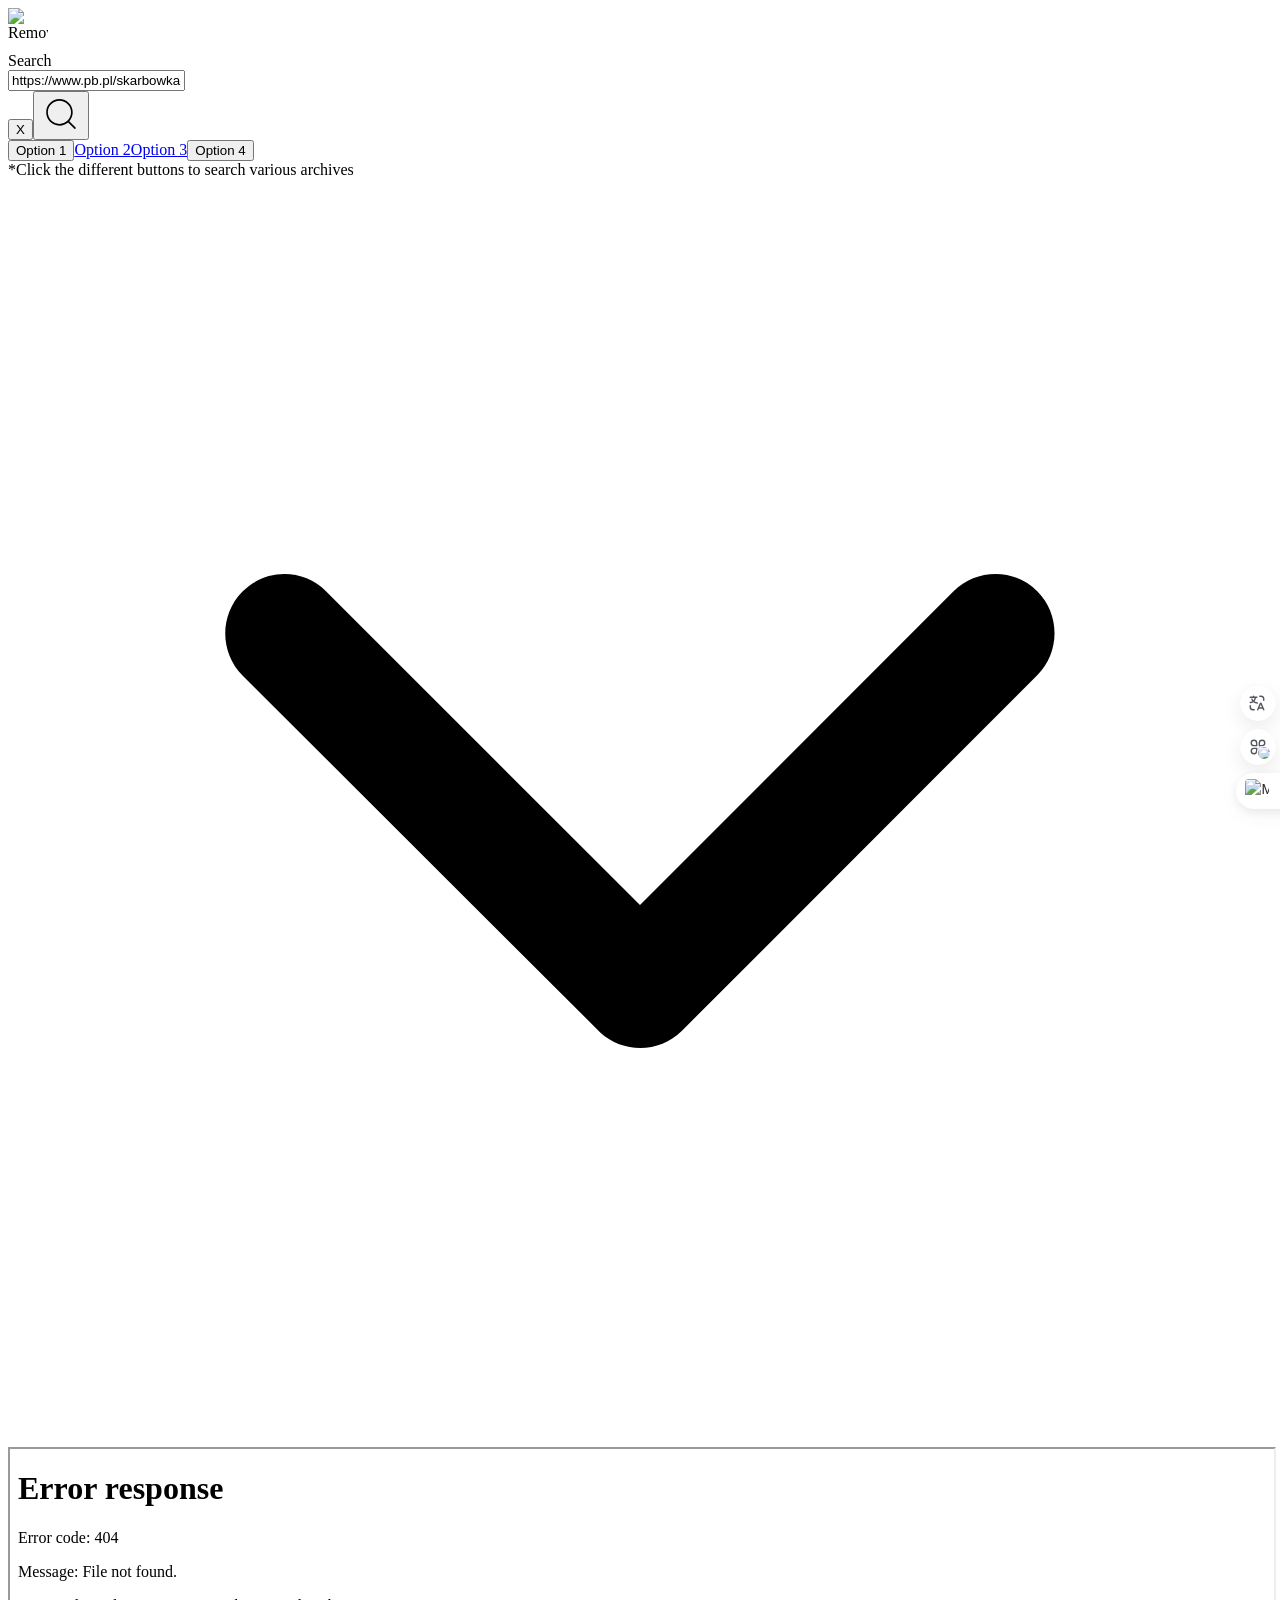
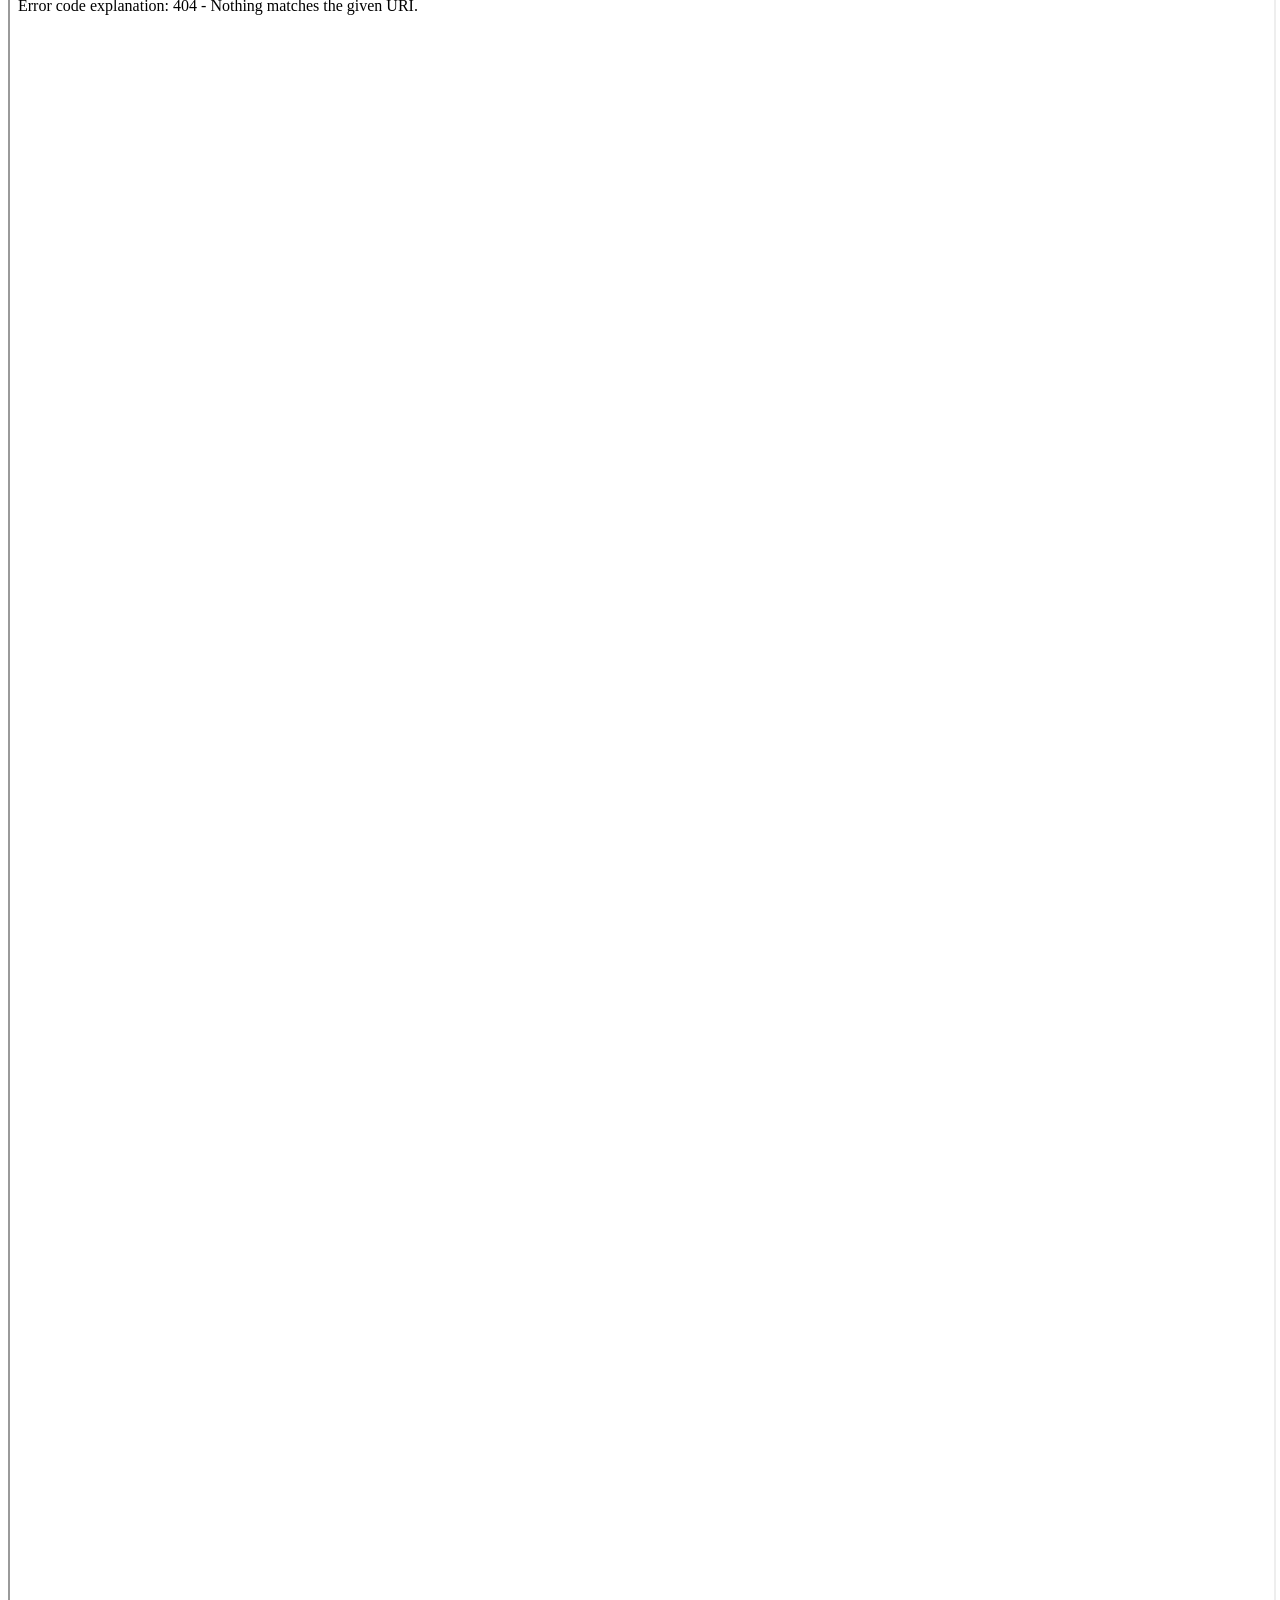
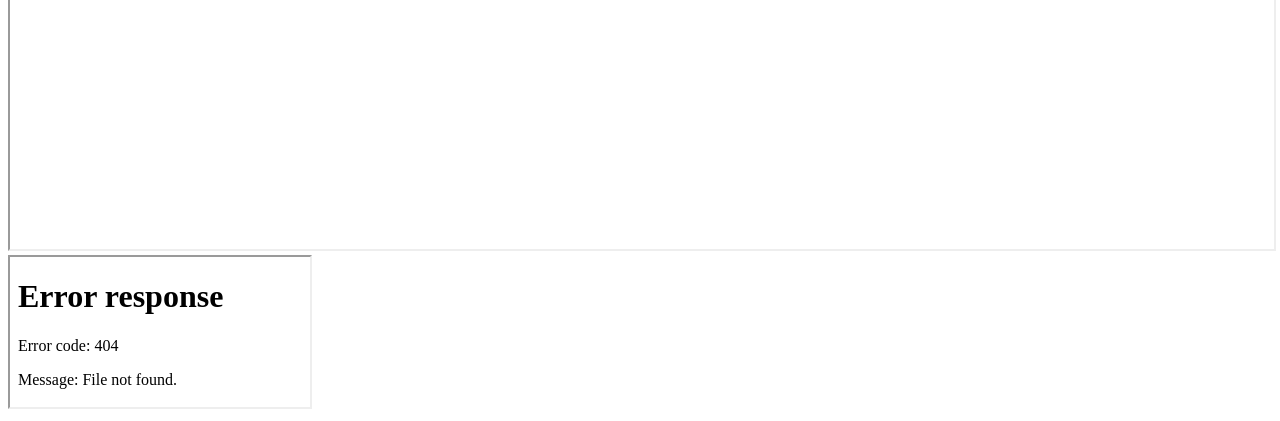
==== index.html @ 6d00da4b "Add files via upload" ====
<!DOCTYPE html>
<!-- saved from url=(0133)https://www.removepaywall.com/search?url=https://www.pb.pl/skarbowka-sciga-marynarzy-resort-finansow-mial-im-pomoc-nie-pomogl-1263457 -->
<html lang="en"><head><meta http-equiv="Content-Type" content="text/html; charset=UTF-8"><meta name="description" content="Remove Paywall, free online paywall remover. Get access to articles without having to pay or login. Works on Bloomberg and hundreds more. "><link rel="apple-touch-icon" sizes="180x180" href="https://www.removepaywall.com/faviFold/apple-touch-icon.png"><link rel="icon" type="image/png" sizes="32x32" href="https://www.removepaywall.com/faviFold/favicon-32x32.png"><link rel="icon" type="image/png" sizes="16x16" href="https://www.removepaywall.com/faviFold/favicon-16x16.png"><link rel="manifest" href="https://www.removepaywall.com/faviFold/site.webmanifest"><link rel="mask-icon" href="https://www.removepaywall.com/faviFold/safari-pinned-tab.svg" color="#011e53"><meta name="msapplication-TileColor" content="#011e53"><meta name="theme-color" content="#ffffff"><meta http-equiv="X-Frame-Options" content="DENY"><meta name="viewport" content="width=device-width; initial-scale=.5; maximum-scale=.5; minimum-scale=.5;"><title>RemovePaywall | Free online paywall remover</title><script async="" src="./Copy_files/f.txt" crossorigin="anonymous"> </script><meta name="next-head-count" content="14"><link rel="preload" href="./Copy_files/bd715691feca5329.css" as="style"><link rel="stylesheet" href="./Copy_files/bd715691feca5329.css" data-n-g=""><noscript data-n-css=""></noscript><script defer="" nomodule="" src="./Copy_files/polyfills-5cd94c89d3acac5f.js.pobrane"></script><script src="./Copy_files/webpack-69bfa6990bb9e155.js.pobrane" defer=""></script><script src="./Copy_files/framework-5f4595e5518b5600.js.pobrane" defer=""></script><script src="./Copy_files/main-19f36f244e28f3ab.js.pobrane" defer=""></script><script src="./Copy_files/_app-dea37d243df45c10.js.pobrane" defer=""></script><script src="./Copy_files/664-41844e7ff48658f9.js.pobrane" defer=""></script><script src="./Copy_files/675-0079ab64284695c7.js.pobrane" defer=""></script><script src="./Copy_files/search-b6d893d579bb3f69.js.pobrane" defer=""></script><script src="./Copy_files/_buildManifest.js.pobrane" defer=""></script><script src="./Copy_files/_ssgManifest.js.pobrane" defer=""></script><script src="./Copy_files/_middlewareManifest.js.pobrane" defer=""></script><style>.keyword-info-container{box-sizing:border-box;width:92%;margin-bottom:20px;font-size:12px;border-bottom:1px solid #dee1e5;border:1px solid #f1f3f4;margin:14px 16px;border-radius:2px;padding:20px;position:relative;-webkit-font-smoothing:antialiased}body[data-dt="1"] .keyword-info-container,html[dark] .keyword-info-container{border-color:#3d4042}.keyword-info-container .title{color:#26282d;font-size:16px;font-weight:bold}.keyword-info-container .tabs{list-style:none;display:flex;justify-content:flex-start;border-bottom:1px solid #dee1e5;margin-top:-10px;padding:0px 16px;align-items:center}.keyword-info-container .tabs.tip{border-color:#f8b199 !important;border-radius:2px;border:1px solid}.keyword-info-container .tabs li{padding:8px;padding-left:0;color:#000;cursor:pointer;font-size:12px}.keyword-info-container .tabs li.small{font-size:10px}.keyword-info-container .tabs li:last-child{overflow:hidden}.keyword-info-container .tabs li.active{color:#4285f4;margin:20px 0}table.keyword-info-table{border-collapse:collapse;width:100%;color:#000;font-size:12px;position:relative}.keyword-info-table thead{height:50px}.keyword-info-table th{padding:10px;padding-left:0;font-weight:bold;color:#000;font-size:12px}.keyword-info-table th:first-child{padding-left:16px}.keyword-info-table th:last-child{padding-right:0px}.keyword-info-table td{border-bottom:1px solid #f1f3f4;padding:10px;padding-left:0;height:50px;box-sizing:border-box}.keyword-info-table tr{border-bottom:1px solid #f1f3f4}body[data-dt="1"] .keyword-info-table td,html[dark] .keyword-info-table td{border-color:#3d4042}body[data-dt="1"] .keyword-info-table tr,html[dark] .keyword-info-table tr{border-color:#3d4042}body[data-dt="1"] .keyword-info-table tfoot tr,body[data-dt="1"] .keyword-info-table tfoot td,html[dark] .keyword-info-table tfoot tr,html[dark] .keyword-info-table tfoot td{border:none}.keyword-info-table td:first-child{padding-left:16px}.keyword-info-table td:last-child{padding-right:0px}.keyword-info-table tfoot tr,.keyword-info-table tfoot td{border:none}.ubersuggest-button{color:#0086f7;font-family:Figtree;font-size:14px;font-weight:bold;line-height:29px;padding:8px 30px;border:1px solid #0086f7;background-color:#fff;border-radius:2px;outline:none;border:none;cursor:pointer;margin:4px}.ubersuggest-logo-wrapper{display:flex;align-items:center;justify-content:flex-end;margin:10px 10px 0 0;font-weight:bold;color:#26282d}.ubersuggest-logo{width:182px;height:33px;cursor:pointer}.keyword-info-container .row{display:flex;justify-content:space-between;align-items:center;margin:0;padding:20px 16px}.header h2{color:#000;font-family:Figtree;font-size:24px;font-weight:500}html[dark] .keyword-info-container .title{color:#fff}html[dark] table.keyword-info-table{color:#fff}html[dark] .keyword-info-table th{color:#fff}html[dark] .keyword-info-table tfoot tr:last-child td .button-arrow{border-color:#fff}body[data-dt="1"] .keyword-info-container .title{color:#fff}body[data-dt="1"] .keyword-info-container .tabs{border-color:rgba(255,255,255,.0509803922)}body[data-dt="1"] table.keyword-info-table{color:#fff}body[data-dt="1"] .keyword-info-table th{color:#fff}</style><style>.tippy-box[data-theme~=tip-dark] .tippy-content,.tippy-box[data-theme~=tip-light] .tippy-content{padding:0}.tippy-box[data-theme~=tip-dark]>.tippy-backdrop{background-color:#fff}.tippy-box[data-theme~=tip-dark]>.tippy-arrow:after{border-color:#fff;border-style:solid}.tippy-box[data-theme~=tip-dark][data-placement^=top]>.tippy-arrow:before{border-top-color:#fff}.tippy-box[data-theme~=tip-dark][data-placement^=top]>.tippy-arrow:after{border-top-color:#fff}.tippy-box[data-theme~=tip-dark][data-placement^=bottom]>.tippy-arrow:before{border-bottom-color:#fff;bottom:16px}.tippy-box[data-theme~=tip-dark][data-placement^=bottom]>.tippy-arrow:after{border-bottom-color:#fff}.tippy-box[data-theme~=tip-dark][data-placement^=left]>.tippy-arrow:before{border-left-color:#fff}.tippy-box[data-theme~=tip-dark][data-placement^=left]>.tippy-arrow:after{border-left-color:#fff}.tippy-box[data-theme~=tip-dark][data-placement^=right]>.tippy-arrow:before{border-right-color:#fff}.tippy-box[data-theme~=tip-dark][data-placement^=right]>.tippy-arrow:after{border-right-color:#fff}.tippy-box[data-theme~=tip-dark]>.tippy-svg-arrow{fill:#fff}.tippy-box[data-theme~=tip-light]>.tippy-backdrop{background-color:#202020}.tippy-box[data-theme~=tip-light]>.tippy-arrow:after{border-color:#202020;border-style:solid}.tippy-box[data-theme~=tip-light][data-placement^=top]>.tippy-arrow:before{border-top-color:#202020}.tippy-box[data-theme~=tip-light][data-placement^=top]>.tippy-arrow:after{border-top-color:#202020}.tippy-box[data-theme~=tip-light][data-placement^=bottom]>.tippy-arrow:before{border-bottom-color:#202020;bottom:16px}.tippy-box[data-theme~=tip-light][data-placement^=bottom]>.tippy-arrow:after{border-bottom-color:#202020}.tippy-box[data-theme~=tip-light][data-placement^=left]>.tippy-arrow:before{border-left-color:#202020}.tippy-box[data-theme~=tip-light][data-placement^=left]>.tippy-arrow:after{border-left-color:#202020}.tippy-box[data-theme~=tip-light][data-placement^=right]>.tippy-arrow:before{border-right-color:#202020}.tippy-box[data-theme~=tip-light][data-placement^=right]>.tippy-arrow:after{border-right-color:#202020}.tippy-box[data-theme~=tip-light]>.tippy-svg-arrow{fill:#202020}</style><style>.tippy-box[data-animation=fade][data-state=hidden]{opacity:0}[data-tippy-root]{max-width:calc(100vw - 10px)}.tippy-box{position:relative;background-color:#333;color:#fff;border-radius:4px;font-size:14px;line-height:1.4;white-space:normal;outline:0;transition-property:transform,visibility,opacity}.tippy-box[data-placement^=top]>.tippy-arrow{bottom:0}.tippy-box[data-placement^=top]>.tippy-arrow:before{bottom:-7px;left:0;border-width:8px 8px 0;border-top-color:initial;transform-origin:center top}.tippy-box[data-placement^=bottom]>.tippy-arrow{top:0}.tippy-box[data-placement^=bottom]>.tippy-arrow:before{top:-7px;left:0;border-width:0 8px 8px;border-bottom-color:initial;transform-origin:center bottom}.tippy-box[data-placement^=left]>.tippy-arrow{right:0}.tippy-box[data-placement^=left]>.tippy-arrow:before{border-width:8px 0 8px 8px;border-left-color:initial;right:-7px;transform-origin:center left}.tippy-box[data-placement^=right]>.tippy-arrow{left:0}.tippy-box[data-placement^=right]>.tippy-arrow:before{left:-7px;border-width:8px 8px 8px 0;border-right-color:initial;transform-origin:center right}.tippy-box[data-inertia][data-state=visible]{transition-timing-function:cubic-bezier(0.54, 1.5, 0.38, 1.11)}.tippy-arrow{width:16px;height:16px;color:#333}.tippy-arrow:before{content:"";position:absolute;border-color:rgba(0,0,0,0);border-style:solid}.tippy-content{position:relative;padding:5px 9px;z-index:1}</style><style>.tippy-box[data-theme~=light]{color:#26323d;box-shadow:0 0 20px 4px rgba(154,161,177,.15),0 4px 80px -8px rgba(36,40,47,.25),0 4px 4px -2px rgba(91,94,105,.15);background-color:#fff}.tippy-box[data-theme~=light][data-placement^=top]>.tippy-arrow:before{border-top-color:#fff}.tippy-box[data-theme~=light][data-placement^=bottom]>.tippy-arrow:before{border-bottom-color:#fff}.tippy-box[data-theme~=light][data-placement^=left]>.tippy-arrow:before{border-left-color:#fff}.tippy-box[data-theme~=light][data-placement^=right]>.tippy-arrow:before{border-right-color:#fff}.tippy-box[data-theme~=light]>.tippy-backdrop{background-color:#fff}.tippy-box[data-theme~=light]>.tippy-svg-arrow{fill:#fff}</style><style id="_goober"> @keyframes go2264125279{from{transform:scale(0) rotate(45deg);opacity:0;}to{transform:scale(1) rotate(45deg);opacity:1;}}@keyframes go3020080000{from{transform:scale(0);opacity:0;}to{transform:scale(1);opacity:1;}}@keyframes go463499852{from{transform:scale(0) rotate(90deg);opacity:0;}to{transform:scale(1) rotate(90deg);opacity:1;}}@keyframes go1268368563{from{transform:rotate(0deg);}to{transform:rotate(360deg);}}@keyframes go1310225428{from{transform:scale(0) rotate(45deg);opacity:0;}to{transform:scale(1) rotate(45deg);opacity:1;}}@keyframes go651618207{0%{height:0;width:0;opacity:0;}40%{height:0;width:6px;opacity:1;}100%{opacity:1;height:10px;}}@keyframes go901347462{from{transform:scale(0.6);opacity:0.4;}to{transform:scale(1);opacity:1;}}.go4109123758{z-index:9999;}.go4109123758 > *{pointer-events:auto;}</style><style>.ubersuggest-header-container{box-sizing:border-box;width:100%;font-size:12px;-webkit-font-smoothing:antialiased}@keyframes slideInFromLeft{from{transform:translateX(100%);opacity:0}to{transform:translateX(-4%);opacity:1}}.ubersuggest-header-container .toast-container{animation:slideInFromLeft .5s ease forwards}.ubersuggest-header-container .row{margin:0;padding:15px 16px 15px 16px;display:flex;justify-content:space-between;align-items:center;min-height:30px}.ubersuggest-header-container .row>div{display:flex;flex-wrap:wrap;gap:8px}.ubersuggest-header-container .row>div:first-child>div{flex-wrap:wrap;align-content:space-around}.ue-enable{display:block}.ue-disable,.ue-enable.hide-settings{display:none !important}.ue-disable.hide-settings{display:flex !important}.ubersuggest-header-container .settings{display:flex;align-items:center}.ubersuggest-header-container .settings-label{margin-right:21px}.ubersuggest-header-container .settings-icon{width:21px;height:21px;margin-right:7px}</style><style>.rr--group{display:flex;width:100%;position:relative}.rr--box{display:flex;width:100%;flex-grow:1;-webkit-tap-highlight-color:rgba(0,0,0,0)}.rr--svg{display:flex;aspect-ratio:1;width:100%;flex-grow:1;overflow:clip;pointer-events:none}@supports not (overflow: clip){.rr--svg{overflow:auto}}.rr--box:focus,.rr--box:focus-visible,.rr-reset:focus-visible,.rr-reset:focus{outline:none;box-shadow:none}.rr--focus-reset{outline:6px double #0079ff}.rr--box:focus-visible .rr--svg{outline:6px double #0079ff;isolation:isolate}.rr--reset{position:absolute;width:1px;height:1px;padding:0;margin:-1px;overflow:hidden;clip:rect(0, 0, 0, 0);white-space:nowrap;border:0;right:0;bottom:50%}[dir=rtl] .rr--reset{left:0;right:auto}.rr--dir-y .rr--reset{bottom:0;right:50%}.rr--disabled{opacity:.5;cursor:not-allowed}.rr--disabled .rr--svg{pointer-events:none}.rr--pointer .rr--box{cursor:pointer}.rr--dir-x{flex-direction:row}.rr--dir-y{flex-direction:column}.rr--space-sm .rr--svg{padding:8%}.rr--space-md .rr--svg{padding:12.5%}.rr--space-lg .rr--svg{padding:17.5%}.rr--dir-x.rr--gap-sm .rr--svg{margin:0 6.25%}.rr--dir-x.rr--gap-sm .rr--box:focus-visible:after{width:87.5%;left:6.25%}.rr--dir-x.rr--gap-md .rr--svg{margin:0 12.5%}.rr--dir-x.rr--gap-md .rr--box:focus-visible:after{width:75%;left:12.5%}.rr--dir-x.rr--gap-lg .rr--svg{margin:0 25%}.rr--dir-x.rr--gap-lg .rr--box:focus-visible:after{width:50%;left:25%}.rr--dir-y.rr--gap-sm .rr--svg{margin:6.25% 0}.rr--dir-y.rr--gap-md .rr--svg{margin:12.5% 0}.rr--dir-y.rr--gap-lg .rr--svg{margin:25% 0}.rr--rx-sm .rr--svg{border-radius:5%}.rr--rx-md .rr--svg{border-radius:15%}.rr--rx-lg .rr--svg{border-radius:20%}.rr--rx-full .rr--svg{border-radius:100%}.rr--has-stroke .rr--svg{stroke-linecap:round;stroke-linejoin:round}.rr--has-border .rr--svg{border-width:var(--rr--border-width);border-style:solid}.rr--on .rr--svg{fill:var(--rr--fill-on-color, none)}.rr--off .rr--svg{fill:var(--rr--fill-off-color, none)}.rr--has-stroke .rr--on .rr--svg{stroke:var(--rr--stroke-on-color, currentColor)}.rr--has-stroke .rr--off .rr--svg{stroke:var(--rr--stroke-off-color, currentColor)}.rr--on .rr--svg{background-color:var(--rr--box-on-color, none)}.rr--off .rr--svg{background-color:var(--rr--box-off-color, none)}.rr--has-border .rr--off .rr--svg{border-color:var(--rr--border-off-color, currentColor)}.rr--has-border .rr--on .rr--svg{border-color:var(--rr--border-on-color, currentColor)}.rr--fx-colors{--rr--easing: .2s cubic-bezier(.61, 1, .88, 1)}.rr--fx-colors .rr--svg{transition-duration:.2s;transition-timing-function:var(--rr--easing);transition-property:background-color,border-color,fill,stroke}.rr--fx-opacity .rr--off{opacity:.35;transition:opacity var(--rr--easing)}.rr--fx-opacity .rr--on{opacity:1}@media(hover: hover){.rr--fx-opacity .rr--box:hover{opacity:1}}@media(hover: hover){.rr--fx-zoom .rr--box{transition:transform var(--rr--easing);transform:scale(1)}.rr--fx-zoom .rr--box:hover{transform:scale(1.2)}}@media(hover: hover)and (prefers-reduced-motion){.rr--fx-zoom .rr--box:hover{transform:scale(1)}}@media(hover: hover){.rr--fx-position .rr--box{transition:transform var(--rr--easing);transform:translateY(0)}.rr--fx-position .rr--box:hover{transform:translateY(-15%)}}@media(hover: hover)and (prefers-reduced-motion){.rr--fx-position .rr--box:hover{transform:translateY(0)}}.rr--svg-stop-1{stop-color:var(--rr--fill-on-color, rgba(0, 0, 0, 0))}[dir=rtl] .rr--svg-stop-1,.rr--svg-stop-2{stop-color:var(--rr--fill-off-color, rgba(0, 0, 0, 0))}[dir=rtl] .rr--svg-stop-2{stop-color:var(--rr--fill-on-color, rgba(0, 0, 0, 0))}.rr--hf-svg-on{fill:var(--rr--fill-on-color, none)}.rr--hf-svg-off{fill:var(--rr--fill-off-color, none)}.rr--has-stroke .rr--hf-svg-on{stroke:var(--rr--stroke-on-color, currentColor)}.rr--has-stroke .rr--hf-svg-off{stroke:var(--rr--stroke-off-color, currentColor)}.rr--hf-svg-on .rr--svg,.rr--hf-svg-off .rr--svg{background-color:var(--rr--box-off-color, none)}.rr--has-border .rr--hf-svg-on .rr--svg{border-color:var(--rr--border-on-color, currentColor)}.rr--has-border .rr--hf-svg-off .rr--svg{border-color:var(--rr--border-off-color, currentColor)}.rr--dir-x .rr--hf-box-int .rr--svg{background:linear-gradient(to right, var(--rr--box-on-color, none) 50%, var(--rr--box-off-color, none) 50%)}[dir=rtl] .rr--dir-x .rr--hf-box-int .rr--svg{background:linear-gradient(to left, var(--rr--box-on-color, none) 50%, var(--rr--box-off-color, none) 50%)}.rr--dir-y .rr--hf-box-int .rr--svg{background:linear-gradient(to bottom, var(--rr--box-on-color, none) 50%, var(--rr--box-off-color, none) 50%)}.rr--hf-box-on .rr--svg{background-color:var(--rr--box-on-color, none)}.rr--hf-box-off .rr--svg{background-color:var(--rr--box-off-color, none)}.rr--hf-box-on .rr--svg,.rr--hf-box-off .rr--svg,.rr--hf-box-int .rr--svg{fill:var(--rr--fill-off-color, none)}.rr--has-stroke .rr--hf-box-on .rr--svg,.rr--has-stroke .rr--hf-box-off .rr--svg,.rr--has-stroke .rr--hf-box-int .rr--svg{stroke:var(--rr--stroke-off-color, currentColor)}.rr--has-border .rr--hf-box-on .rr--svg,.rr--has-border .rr--hf-box-int .rr--svg{border-color:var(--rr--border-on-color, currentColor)}.rr--has-border .rr--hf-box-off .rr--svg{border-color:var(--rr--border-off-color, currentColor)}</style><style>.keyword-info-section{color:#26282d;font-family:Figtree;font-size:12px;height:100%;display:flex;align-items:center;-webkit-font-smoothing:antialiased}.keyword-info-section img{max-width:none}.keyword-info-section>li{font-weight:600;position:relative;display:flex;align-items:center;gap:6px}.keyword-info-section>li:first-child::after{content:"";width:6px;height:6px;background-color:#e8ebec;border-radius:50%;margin:0px 10px 0px 4px}body[data-dt="1"] .keyword-info-section>li:first-child::after{background-color:#636363}.keyword-info-section.hidden{display:none}.keyword-info-section.google{background-color:rgba(0,0,0,0)}.keyword-info-section.youtube{margin-right:15px;padding:0 0 0 10px;height:100%;background-color:#fff}.keyword-info-section.amazon{padding:13px 0;background-color:#fff}</style><style>.kw-overview-container{box-sizing:border-box;width:673px;padding:0;margin:0;margin-top:14px;font-size:12px;font-family:Figtree;-webkit-font-smoothing:antialiased}.kw-overview-container.youtube{box-sizing:border-box;width:645px;padding:0;margin:0;font-size:12px}</style><style>.bl-info-container{box-sizing:border-box;width:100%;padding:0;margin:0;font-size:12px;font-family:"Figtree";-webkit-font-smoothing:antialiased}.bl-info-header{display:flex;min-height:24px;width:100%;padding:0;justify-content:space-between;box-sizing:border-box;margin-bottom:5px}.bl-info-header .row{display:flex;margin:0;width:100%;justify-content:space-between}.bl-info-header .row.youtube{justify-content:flex-start}.bl-info-content,.kw-info-content{width:97%;display:flex;flex-direction:column;border:1px solid #dee1e5;border-radius:4px;padding-block:16px 10px;justify-items:center;align-items:center;margin-bottom:16px;position:relative}body[data-dt="1"] .kw-info-content,body[data-dt="1"] .bl-info-content{background:rgba(0,0,0,0);border-color:#292929}.bl-info-content img.loading{width:50px;margin:0 auto;margin-bottom:10px}.kw-info-content img.loading{width:50px;margin:0 auto;margin-top:10px;margin-bottom:10px}table.bl-info-table,table.kw-info-table{border-collapse:collapse;width:calc(100% - 32px);color:#808185;font-size:12px}body[data-dt="1"] table.bl-info-table,body[data-dt="1"] table.kw-info-table{color:#fff}.bl-info-table thead,.kw-info-table thead{height:50px;background:#f6f7f7}body[data-dt="1"] table.bl-info-table thead,body[data-dt="1"] table.kw-info-table thead{background:#36373a}.bl-info-table tr,.kw-info-table tr{width:100%;max-width:600px}.bl-info-table th,.kw-info-table th{padding:10px;padding-left:0;font-weight:600;color:#000;font-size:12px;border-bottom:1px solid #f6f7f7}body[data-dt="1"] .bl-info-table th,body[data-dt="1"] .kw-info-table th{color:#fff;border-color:#3d4043}.bl-info-table th:first-child,.kw-info-table th:first-child{padding-left:16px}.bl-info-table th:last-child,.kw-info-table th:last-child{border-right:none;padding-right:16px}.bl-info-table td,.kw-info-table td{border-bottom:1px solid #dee1e5;padding:10px;padding-left:0;max-width:0;overflow:hidden;text-overflow:ellipsis;white-space:nowrap;color:#000}body[data-dt="1"] .bl-info-table td,body[data-dt="1"] .kw-info-table td{color:#fff;border-color:#3d4043}.bl-info-table td:first-child,.kw-info-table td:first-child{border-left:none;padding-left:16px}.bl-info-table tfoot td:first-child,.kw-info-table tfoot td:first-child{padding-left:0;padding-top:12px}.bl-info-table tfoot td:last-child,.kw-info-table tfoot td:last-child{padding-right:0;padding-top:12px}.bl-info-table td:last-child,.kw-info-table td:last-child{border-right:none;padding-right:16px}.bl-info-table tfoot tr:last-child td,.kw-info-table tfoot tr:last-child td{border-bottom:none}.bl-info-container .row{display:flex;justify-content:space-between;align-items:center;flex-wrap:wrap}.bl-info-container .row.start{justify-content:flex-start;gap:10px}.bl-info-container .row.start.tip{border:1px solid #f8b199;border-radius:2px;width:fit-content;padding-right:10px}</style><style>.statistics-graph-container{box-sizing:border-box;width:92%;font-size:12px;border-bottom:1px solid #dee1e5;border:1px solid #f1f3f4;margin:24px 16px;border-radius:2px;padding:20px;padding-bottom:10px;position:relative;-webkit-font-smoothing:antialiased}body[data-dt="1"] .statistics-graph-container{border-color:#3d4042}.statistics-graph-container.tip{border:1px solid #f8b199;border-radius:2px}.statistics-graph-container .row{display:flex;justify-content:space-between;align-items:center;margin:0 0 20px 0}.statistics-graph-container .row.closed{margin-bottom:10px}.statistics-graph-container .row .title{color:#26282d;font-size:16px;font-weight:bold}body[data-dt="1"] .statistics-graph-container .row .title{color:#fff}body[data-dt="1"] .statistics-graph-container .tabs{border-bottom:1px solid #dee1e5}body[data-dt="1"] .statistics-graph-container .tabs li{color:#fff}body[data-dt="1"] .statistics-graph-container .tabs li.active{color:#fff;border-bottom:3px solid #fff}</style><style id="monica-reading-highlight-style">
        .monica-reading-highlight {
          animation: fadeInOut 1.5s ease-in-out;
        }

        @keyframes fadeInOut {
          0%, 100% { background-color: transparent; }
          30%, 70% { background-color: rgba(2, 118, 255, 0.20); }
        }
      </style></head><body monica-id="ofpnmcalabcbjgholdjcjblkibolbppb" monica-version="9.0.18"><div id="__next" data-reactroot=""><div class=" fixed bg-[#F9F6EE] border-b border-[black] h-fit w-full top-0"><div class="hidden"><header><nav class="items-center max-w-screen-xl px-4 pt-2 mx-auto sm:px-8 md:flex md:space-x-6"><div class="flex justify-between pointer"><span style="box-sizing:border-box;display:inline-block;overflow:hidden;width:initial;height:initial;background:none;opacity:1;border:0;margin:0;padding:0;position:relative;max-width:100%"><span style="box-sizing:border-box;display:block;width:initial;height:initial;background:none;opacity:1;border:0;margin:0;padding:0;max-width:100%"><img style="display:block;max-width:100%;width:initial;height:initial;background:none;opacity:1;border:0;margin:0;padding:0" alt="" aria-hidden="true" src="data:image/svg+xml,%3csvg%20xmlns=%27http://www.w3.org/2000/svg%27%20version=%271.1%27%20width=%2740%27%20height=%2740%27/%3e"></span><img alt="RemovePaywall" src="./Copy_files/DCE-4.svg" decoding="async" data-nimg="intrinsic" style="position:absolute;top:0;left:0;bottom:0;right:0;box-sizing:border-box;padding:0;border:none;margin:auto;display:block;width:0;height:0;min-width:100%;max-width:100%;min-height:100%;max-height:100%" srcset="/DCE-4.svg 1x, /DCE-4.svg 2x"></span></div></nav></header><form class="flex items-center justify-center mt-[30px] max-[340px]:mx-[4px]"><label for="simple-search" class="sr-only">Search</label><div class="relative text-[#000] w-[80%] min-[340px]:w-[60%] max-w-[400px]"><input type="text" id="simple-search" autocomplete="off" class="bg-transparent border-[1px] border-[gray] text-sm rounded-[10px] block w-full pl-4 px-2.5 pt-[12.3px] pb-[12.3px] searchBarFont-2 " placeholder="Enter article URL" value="https://www.pb.pl/skarbowka-sciga-marynarzy-resort-finansow-mial-im-pomoc-nie-pomogl-1263457"></div><button type="button" class="font-[900] ml-[6px] border border-black px-[7px] rounded-[4px] delButton">X</button><button aria-label="loop video" id="submitButton" type="submit" class="max-[340px]:ml-2 ml-3 button-39-2 " role="button"><svg class="w-5 h-5 loadingSVG-2" stroke="#000" fill="#000" stroke-width="0" version="1.1" id="search" x="0px" y="0px" viewBox="0 0 24 24" height="40px" width="40px" xmlns="http://www.w3.org/2000/svg"><g><path d="M20.031,20.79c0.46,0.46,1.17-0.25,0.71-0.7l-3.75-3.76c1.27-1.41,2.04-3.27,2.04-5.31 c0-4.39-3.57-7.96-7.96-7.96s-7.96,3.57-7.96,7.96c0,4.39,3.57,7.96,7.96,7.96c1.98,0,3.81-0.73,5.21-1.94L20.031,20.79z M4.11,11.02c0-3.84,3.13-6.96,6.96-6.96c3.84,0,6.96,3.12,6.96,6.96c0,3.84-3.12,6.96-6.96,6.96C7.24,17.98,4.11,14.86,4.11,11.02 z"></path></g></svg></button></form><div class="flex flex-wrap items-center justify-center gap-x-[15px] mx-auto mt-[10px]"><button type="button" class="bg-blue-500 !text-white  min-w-[96.55px] border systemFont !font-medium rounded-lg text-sm px-5 py-2.5 text-center me-2 mb-2 border-blue-500 text-gray-700 hover:text-white hover:bg-blue-500 "> Option 1</button><a href="https://archive.is/newest/https://www.pb.pl/skarbowka-sciga-marynarzy-resort-finansow-mial-im-pomoc-nie-pomogl-1263457" rel="noopener noreferrer nofollow" target="_blank" class="min-w-[96.55px] border font-medium rounded-lg text-sm px-5 py-2.5 systemFont text-center me-2 mb-2 border-red-500 text-gray-700 hover:text-white hover:bg-red-600 ">Option 2</a><a href="https://archive.is/oldest/https://www.pb.pl/skarbowka-sciga-marynarzy-resort-finansow-mial-im-pomoc-nie-pomogl-1263457" rel="noopener noreferrer nofollow" target="_blank" class="min-w-[96.55px] border font-medium rounded-lg text-sm px-5 py-2.5 systemFont text-center me-2 mb-2 border-green-500 text-gray-700 hover:text-white hover:bg-green-600 ">Option 3</a><button type="button" class="   min-w-[96.55px]  border font-medium rounded-lg text-sm px-5 py-2.5 systemFont text-center me-2 mb-2 border-gray-500 text-gray-700 hover:text-white hover:bg-gray-600 ">Option 4</button></div><div class="searchBarText"><div class="text-sm font-normal text-black "> *Click the different buttons to search various archives </div></div></div><div class=" mb-[-30px] bg-[red] w-[50px] h-[30px] flex items-center justify-center rounded-b-md ml-[20px] pointer"><svg class=" w-[20px] h-[20px] align-middle" fill="black" stroke="red" stroke-width="0px" viewBox="0 0 512 512" xmlns="http://www.w3.org/2000/svg"><path transform="scale(1, -1) translate(0, -512)" d="M256 217.9L383 345c9.4 9.4 24.6 9.4 33.9 0 9.4-9.4 9.3-24.6 0-34L273 167c-9.1-9.1-23.7-9.3-33.1-.7L95 310.9c-4.7 4.7-7 10.9-7 17s2.3 12.3 7 17c9.4 9.4 24.6 9.4 33.9 0l127.1-127z"></path></svg></div></div><div class="w-[100%] h-[100vh] overflow-scroll flex     justify-center"><iframe src="./Copy_files/skarbowka-sciga-marynarzy-resort-finansow-mial-im-pomoc-nie-pomogl-1263457.html" width="100%" height="2000px" rel="nofollow"></iframe></div></div><script id="__NEXT_DATA__" type="application/json">{"props":{"pageProps":{}},"page":"/search","query":{},"buildId":"oxaOoO9AC7CLOrB1_VyrO","nextExport":true,"autoExport":true,"isFallback":false,"locale":"en","locales":["en"],"defaultLocale":"en","scriptLoader":[]}</script><script src="./Copy_files/js" data-nscript="afterInteractive"></script><script id="gtag-init" data-nscript="afterInteractive">
            window.dataLayer = window.dataLayer || [];
            function gtag(){dataLayer.push(arguments);}
            gtag('js', new Date());
            gtag('config', 'G-Z40C4W4W2X', {
              page_path: window.location.pathname,
            });
          </script><next-route-announcer><p aria-live="assertive" id="__next-route-announcer__" role="alert" style="border: 0px; clip: rect(0px, 0px, 0px, 0px); height: 1px; margin: -1px; overflow: hidden; padding: 0px; position: absolute; width: 1px; white-space: nowrap; overflow-wrap: normal;"></p></next-route-announcer><div style="all: initial !important"><template shadowrootmode="open"><div><style></style><div class="app-root"><div id="modals-container"></div></div><style>
.vue-modal-resizer {
  display: block;
  overflow: hidden;
  position: absolute;
  width: 12px;
  height: 12px;
  right: 0;
  bottom: 0;
  z-index: 9999999;
  background: transparent;
  cursor: se-resize;
}
.vue-modal-resizer::after {
  display: block;
  position: absolute;
  content: '';
  background: transparent;
  left: 0;
  top: 0;
  width: 0;
  height: 0;
  border-bottom: 10px solid #ddd;
  border-left: 10px solid transparent;
}
.vue-modal-resizer.clicked::after {
  border-bottom: 10px solid #369be9;
}


.v--modal-block-scroll {
  overflow: hidden;
  width: 100vw;
}
.v--modal-overlay {
  position: fixed;
  box-sizing: border-box;
  left: 0;
  top: 0;
  width: 100%;
  height: 100vh;
  background: rgba(0, 0, 0, 0.2);
  z-index: 999;
  opacity: 1;
}
.v--modal-overlay.scrollable {
  height: 100%;
  min-height: 100vh;
  overflow-y: auto;
  -webkit-overflow-scrolling: touch;
}
.v--modal-overlay .v--modal-background-click {
  width: 100%;
  min-height: 100%;
  height: auto;
}
.v--modal-overlay .v--modal-box {
  position: relative;
  overflow: hidden;
  box-sizing: border-box;
}
.v--modal-overlay.scrollable .v--modal-box {
  margin-bottom: 2px;
}
.v--modal {
  background-color: white;
  text-align: left;
  border-radius: 3px;
  box-shadow: 0 20px 60px -2px rgba(27, 33, 58, 0.4);
  padding: 0;
}
.v--modal.v--modal-fullscreen {
  width: 100vw;
  height: 100vh;
  margin: 0;
  left: 0;
  top: 0;
}
.v--modal-top-right {
  display: block;
  position: absolute;
  right: 0;
  top: 0;
}
.overlay-fade-enter-active,
.overlay-fade-leave-active {
  transition: all 0.2s;
}
.overlay-fade-enter,
.overlay-fade-leave-active {
  opacity: 0;
}
.nice-modal-fade-enter-active,
.nice-modal-fade-leave-active {
  transition: all 0.4s;
}
.nice-modal-fade-enter,
.nice-modal-fade-leave-active {
  opacity: 0;
  transform: translateY(-20px);
}


.vue-dialog div {
  box-sizing: border-box;
}
.vue-dialog .dialog-flex {
  width: 100%;
  height: 100%;
}
.vue-dialog .dialog-content {
  flex: 1 0 auto;
  width: 100%;
  padding: 15px;
  font-size: 14px;
}
.vue-dialog .dialog-c-title {
  font-weight: 600;
  padding-bottom: 15px;
}
.vue-dialog .dialog-c-text {
}
.vue-dialog .vue-dialog-buttons {
  display: flex;
  flex: 0 1 auto;
  width: 100%;
  border-top: 1px solid #eee;
}
.vue-dialog .vue-dialog-buttons-none {
  width: 100%;
  padding-bottom: 15px;
}
.vue-dialog-button {
  font-size: 12px !important;
  background: transparent;
  padding: 0;
  margin: 0;
  border: 0;
  cursor: pointer;
  box-sizing: border-box;
  line-height: 40px;
  height: 40px;
  color: inherit;
  font: inherit;
  outline: none;
}
.vue-dialog-button:hover {
  background: rgba(0, 0, 0, 0.01);
}
.vue-dialog-button:active {
  background: rgba(0, 0, 0, 0.025);
}
.vue-dialog-button:not(:first-of-type) {
  border-left: 1px solid #eee;
}

.app-download-modal .modal[data-v-7b358a25]{width:80%;height:80%;border-radius:4vmin;background:#272727;padding:3vmin;box-sizing:border-box}.app-download-modal .modal .items[data-v-7b358a25]{height:100%;width:100%;display:grid;gap:2vmin;grid-template-columns:1fr 1fr 1fr 1fr 1fr;grid-auto-rows:calc(50% - 1.5vmin);overflow:auto}.app-download-modal .modal .items[data-v-7b358a25]::-webkit-scrollbar{width:0;height:0}.app-download-modal .modal .items[data-v-7b358a25]::-webkit-scrollbar-button{width:0px;height:0px}.app-download-modal .modal .items[data-v-7b358a25]::-webkit-scrollbar-thumb{background:var(--scroll-color);border-radius:50px}.app-download-modal .modal .items[data-v-7b358a25]::-webkit-scrollbar-track{background:rgba(0,0,0,0)}.app-download-modal .modal .items[data-v-7b358a25]::-webkit-scrollbar-track:hover{background:rgba(0,0,0,0)}.app-download-modal .modal .items[data-v-7b358a25]::-webkit-scrollbar-track:active{background:rgba(0,0,0,0)}.app-download-modal .modal .items[data-v-7b358a25] ::-webkit-scrollbar-corner{background:rgba(0,0,0,0)}.app-download-modal .modal .items .item[data-v-7b358a25]{overflow:hidden;display:flex;flex-direction:column;gap:1.5vmin;flex-shrink:0;height:100%;box-sizing:border-box;padding:1vmin;background:#3e3e3e;border-radius:2vmin}.app-download-modal .modal .items .item .preview[data-v-7b358a25]{width:100%;height:calc(100% - 7.5vmin);border-radius:1vmin;overflow:hidden;flex-shrink:0}.app-download-modal .modal .items .item .preview video[data-v-7b358a25],.app-download-modal .modal .items .item .preview img[data-v-7b358a25]{width:100%;height:100%;object-fit:cover}.app-download-modal .modal .items .item .button[data-v-7b358a25]{border-radius:1vmin;color:#fff;background:#7671fd;height:6vmin;cursor:pointer;transition:.2s ease;display:flex;align-items:center;justify-content:center;font-size:1.6vmin}.app-download-modal .modal .items .item .button[data-v-7b358a25]:hover{background:rgb(108.2958333333,102.9416666667,252.8583333333)}
.v--modal{background:none !important;width:0 !important;height:0 !important}.v--modal-overlay{background:rgba(0,0,0,0) !important}.modal-enter-active,.modal-leave-active{transition:.2s ease}.modal-enter-active .default-modal .modal,.modal-leave-active .default-modal .modal{transition:.2s ease;transform:translateY(0px);opacity:1}.modal-enter,.modal-leave-to{transition:.2s ease}.modal-enter .default-modal .modal,.modal-leave-to .default-modal .modal{transform:translateY(3vmin);opacity:0}.sidebar-enter-active,.sidebar-leave-active{transition:.2s ease;background:var(--modal-overlay-bg)}.sidebar-enter-active .modal,.sidebar-leave-active .modal{transform:translateY(0px);transition:inherit}.sidebar-enter,.sidebar-leave-to{transition:.2s ease;background:rgba(0,0,0,0)}.sidebar-enter .modal,.sidebar-leave-to .modal{transform:translateX(100%);transition:inherit}.sidebar-overlay-enter-active,.sidebar-overlay-leave-active{transition:.2s ease}.sidebar-overlay-enter-active .default-modal,.sidebar-overlay-leave-active .default-modal{transition:.2s ease}.sidebar-overlay-enter,.sidebar-overlay-leave-to{transition:.2s ease}.sidebar-overlay-enter .default-modal,.sidebar-overlay-leave-to .default-modal{transition:.2s ease;background:rgba(0,0,0,0)}.overlay-enter-active,.overlay-leave-active{transition:.2s ease}.overlay-enter-active .default-modal,.overlay-leave-active .default-modal{transition:.2s ease;opacity:1}.overlay-enter,.overlay-leave-to{transition:.2s ease}.overlay-enter .default-modal,.overlay-leave-to .default-modal{transition:.2s ease;opacity:0}.modal-up-enter-active,.modal-up-leave-active{transition:.2s ease}.modal-up-enter-active .default-modal .modal,.modal-up-leave-active .default-modal .modal{transition:.2s ease;transform:translateY(0px);opacity:1}.modal-up-enter,.modal-up-leave-to{transition:.2s ease}.modal-up-enter .default-modal .modal,.modal-up-leave-to .default-modal .modal{transform:translateY(-3vmin);opacity:0}.default-modal{position:fixed;width:100%;height:100%;top:0;left:0;display:flex;align-items:center;justify-content:center;z-index:10000;background:rgba(0,0,0,.5)}.default-modal .modal{height:auto;position:relative;box-sizing:border-box;background:#1e1e1e;border-radius:3vmin;color:var(--primary-text-color);display:flex;flex-direction:column;transition:all .2s ease-in;overflow:hidden;width:auto;padding:0vmin 4vmin;padding-top:4vmin}.default-modal .modal header{position:relative;flex-shrink:0;padding-bottom:4vmin}.default-modal .modal header .title{color:var(--primary-text-color);font-size:2.2vmin;font-weight:400}.default-modal .modal header .close-btn{position:absolute;top:20px;right:24px;padding:10px;display:flex;cursor:pointer}.default-modal .modal header .close-btn svg{width:16px;height:auto}.default-modal .modal header .close-btn svg path{fill:#000}.default-modal .modal main .controls{position:absolute;bottom:0px;left:0px;width:100%;display:flex;align-items:center;justify-content:flex-end;padding:0vmin 4vmin;padding-right:2.2vmin;padding-bottom:2.2vmin;box-sizing:border-box}.default-modal .modal main .controls .controls-btn{text-align:center;cursor:pointer}.default-modal .modal .close-btn{border:1px solid var(--secondary-btn-border-color);cursor:pointer;position:absolute;height:3.6vmin;width:3.6vmin;border-radius:1.2vmin;display:flex;align-items:center;justify-content:center;z-index:1;top:4vmin;right:4.5vmin}.default-modal .modal .close-btn svg{width:60%;height:auto;fill:#fff}.default-modal .modal .controls{display:flex;align-items:center;justify-content:flex-end;gap:2vmin;padding:4vmin 0;padding-top:4.5vmin;height:7vmin}.default-modal .modal .controls .controls{padding:0}.default-modal .modal .controls.space-between{justify-content:space-between}.default-modal .modal .controls .controls-wrapper{display:flex;align-items:center;justify-content:flex-end;gap:inherit}.default-modal .modal .controls .primary-btn,.default-modal .modal .controls .secondary-btn{padding:2.5vmin 6.5vmin;height:100%}.default-modal .modal .controls .controls-btn{height:100%}.default-modal .modal .controls .d-flex{height:100%}.default-modal .modal .controls .remove-btn{width:46px;min-width:unset;justify-self:start}.default-modal .modal .controls .remove-btn svg{width:16px;height:auto}.default-modal .modal .controls .remove{height:100%;flex-shrink:0}.default-modal .modal .controls .remove svg{height:35%;width:auto;fill:#fff}.default-modal .modal .controls .remove.round{aspect-ratio:1;padding:0}.default-modal .modal .modal-input-section{margin-bottom:15px}.default-modal .modal .modal-input-section .title{font-size:14px;font-weight:500}.default-modal .modal .modal-input-section input{margin-top:8px;font-size:13px;font-weight:100;width:100%}.default-modal .modal .modal-input-section:last-child{margin-bottom:0px}.default-modal .modal .textarea-wrapper{background:#242424;border-radius:1.8vmin;padding:2vmin;width:100%;border:1px solid #282828}.default-modal .modal textarea{background:#242424;color:#fff;border:none;outline:none;resize:none;font-size:1.8vmin;width:100%}.default-modal .modal textarea::-webkit-scrollbar{width:.5vmin;height:.5vmin}.default-modal .modal textarea::-webkit-scrollbar-button{width:0px;height:0px}.default-modal .modal textarea::-webkit-scrollbar-thumb{background:#626262;border-radius:50px}.default-modal .modal textarea::-webkit-scrollbar-track{background:rgba(0,0,0,0)}.default-modal .modal textarea::-webkit-scrollbar-track:hover{background:rgba(0,0,0,0)}.default-modal .modal textarea::-webkit-scrollbar-track:active{background:rgba(0,0,0,0)}.default-modal .modal textarea ::-webkit-scrollbar-corner{background:rgba(0,0,0,0)}.modal.modal-aside{display:flex;flex-direction:row;background:#f9faff;overflow:hidden}.modal.modal-aside aside{display:flex;flex-direction:column;width:22vmin;flex-shrink:0;padding:2vmin;box-shadow:.52671vmin 0px 2.48307vmin rgba(11,26,77,.03);background:#fff}.modal.modal-aside aside header{padding:0}.modal.modal-aside aside header .title{font-size:2vmin;font-weight:400;padding-left:1vmin;padding-bottom:3.6vmin;padding-top:2vmin}.modal.modal-aside aside .menu::-webkit-scrollbar{width:0px;height:0px}.modal.modal-aside aside .menu::-webkit-scrollbar-button{width:0px;height:0px}.modal.modal-aside aside .menu::-webkit-scrollbar-thumb{background:var(--scroll-color);border-radius:50px}.modal.modal-aside aside .menu::-webkit-scrollbar-track{background:rgba(0,0,0,0)}.modal.modal-aside aside .menu::-webkit-scrollbar-track:hover{background:rgba(0,0,0,0)}.modal.modal-aside aside .menu::-webkit-scrollbar-track:active{background:rgba(0,0,0,0)}.modal.modal-aside aside .menu ::-webkit-scrollbar-corner{background:rgba(0,0,0,0)}.modal.modal-aside aside .menu{display:flex;flex-direction:column;overflow:auto;flex-grow:1}.modal.modal-aside aside .menu .menu-item{margin-bottom:.6vmin;display:flex;align-items:center;padding:1.2vmin 2vmin;border-radius:1vmin;cursor:pointer;color:var(--primary-text-color)}.modal.modal-aside aside .menu .menu-item .menu-item-icon{margin-right:1.4vmin;height:2vmin;width:auto}.modal.modal-aside aside .menu .menu-item .menu-item-icon path{stroke:var(--icon-color)}.modal.modal-aside aside .menu .menu-item .menu-item-icon.fill{fill:var(--icon-color)}.modal.modal-aside aside .menu .menu-item .menu-item-icon.fill path{stroke:none}.modal.modal-aside aside .menu .menu-item .menu-item-title{font-size:1.6vmin;font-weight:400;line-height:2}.modal.modal-aside aside .menu .menu-item.active{color:var(--brand-color);background:var(--menu-selected-bg-color)}.modal.modal-aside aside .menu .menu-item.active .menu-item-icon path{stroke:var(--icon-color-active)}.modal.modal-aside aside .menu .menu-item.active .menu-item-icon.fill{fill:var(--icon-color-active)}.modal.modal-aside aside .menu .menu-item.active .menu-item-icon.fill path{stroke:none;fill:var(--icon-color-active)}.modal.modal-aside aside footer{margin-top:1vmin;flex-shrink:0}.modal.modal-aside main{display:flex;flex-direction:column;flex-grow:1;border-radius:inherit}.modal.modal-aside main header{height:auto;padding-top:1vmin}.modal.modal-aside main header .controls{padding:0;position:relative;top:unset;left:unset;right:unset;display:flex;align-items:center;gap:1vmin}.modal.modal-aside main header .controls .button{position:relative;top:unset;left:unset;right:unset;border:1px solid var(--secondary-btn-border-color);cursor:pointer;height:3.6vmin;width:3.6vmin;border-radius:1.2vmin}.modal.modal-aside main header .controls .button svg path{fill:#232b50;stroke:#232b50}.bookmark-modal .modal{width:auto;padding:0vmin 4vmin;padding-top:4vmin;position:relative;background:#1e1e1e}.bookmark-modal .modal header{padding-bottom:3vmin;display:flex;align-items:center;justify-content:space-between}.bookmark-modal .modal header .title.error{color:#ed405b}.bookmark-modal .modal header .header-controls{display:flex;align-items:center;gap:2vmin}.bookmark-modal .modal header .header-controls .button{height:5vmin;width:5vmin;padding:0;border-radius:1.2vmin;color:#444}.bookmark-modal .modal header .header-controls .button svg{fill:#444;height:40%;width:auto}.bookmark-modal .modal header .header-controls .button.close svg{height:30%;fill:#4f4f4f}.bookmark-modal .modal header .header-controls .pin-button.active{color:#3865ff}.bookmark-modal .modal header .header-controls .pin-button.disabled{pointer-events:none;opacity:.8}.bookmark-modal .modal a{color:#fff}.bookmark-modal .modal a:hover{text-decoration:underline}.bookmark-modal .modal .section-block:first-child{margin-top:0}.bookmark-modal .modal .form-input{margin-bottom:3.5vmin}.bookmark-modal .modal .preview-wrap{margin-bottom:50px}.bookmark-modal .modal .preview-wrap .preview-loader-wrap .preview-loader-controls{display:flex}.bookmark-modal .modal .preview-wrap .preview-loader-wrap .preview-loader-controls .load-btn{width:70px;display:flex;align-items:center;justify-content:center;margin-right:10px}.bookmark-modal .modal .preview-wrap .preview-image{display:flex;align-items:center;justify-content:center;border-radius:15px;overflow:hidden;background:var(--background-light-color)}.bookmark-modal .modal .preview-wrap .preview-image .icon{display:flex;justify-content:center;background-size:contain;background-repeat:no-repeat;background-position:center;width:100%;height:100%}.bookmark-modal .modal .preview-wrap .preview-image .fav{width:16px;height:auto}.bookmark-modal .modal .preview-select-wrap .section-block_controls{margin-top:2vmin;width:100%;justify-content:flex-start !important}.bookmark-modal .modal .section-block_title{padding-top:0vmin;font-size:1.6vmin;font-weight:400}.bookmark-modal .modal .controls{padding:4vmin 0;padding-top:7vmin}.bookmark-modal .modal .folder-picker{width:calc(100% - 8vmin);height:43vmin;background:inherit;position:absolute;top:12vmin;overflow:auto}.bookmark-modal .modal .folder-picker::-webkit-scrollbar{width:0;height:0}.bookmark-modal .modal .folder-picker::-webkit-scrollbar-button{width:0px;height:0px}.bookmark-modal .modal .folder-picker::-webkit-scrollbar-thumb{background:var(--scroll-color);border-radius:50px}.bookmark-modal .modal .folder-picker::-webkit-scrollbar-track{background:rgba(0,0,0,0)}.bookmark-modal .modal .folder-picker::-webkit-scrollbar-track:hover{background:rgba(0,0,0,0)}.bookmark-modal .modal .folder-picker::-webkit-scrollbar-track:active{background:rgba(0,0,0,0)}.bookmark-modal .modal .folder-picker ::-webkit-scrollbar-corner{background:rgba(0,0,0,0)}.bookmark-modal .modal .folder-picker .folders{display:flex;flex-direction:column;gap:2vmin}.bookmark-modal .modal .folder-picker .folders .folder{display:flex;align-items:center;gap:2.5vmin;padding:2vmin 2vmin 2vmin 2.5vmin;border-radius:2vmin;cursor:pointer;transition:.2s ease;background:#262626;border:.2vmin solid rgba(0,0,0,0)}.bookmark-modal .modal .folder-picker .folders .folder .logo{font-size:3vmin;display:flex}.bookmark-modal .modal .folder-picker .folders .folder .name{flex-grow:1;font-size:2vmin}.bookmark-modal .modal .folder-picker .folders .folder .items-count{background:#262626;border-radius:1vmin;padding:.6vmin 1vmin;min-width:3.4vmin;display:flex;align-items:center;justify-content:center;font-size:1.8vmin;transition:.2s ease}.bookmark-modal .modal .folder-picker .folders .folder.selected{border-color:#3d3d3d;background:#2a2a2a}.bookmark-modal .modal .folder-picker .folders .folder.selected .items-count{background:#303030}.folder-modal .modal{overflow:visible;width:59vmin}.folder-modal .row{display:flex;gap:1.5vmin}.folder-modal .row .form-input{flex-grow:1}.folder-modal .icon-wrap{aspect-ratio:1;height:8vmin;position:relative;transition:.1s ease;border-radius:1.8vmin;font-size:1.8vmin;box-sizing:border-box;font-weight:500;border:.1vmin solid #1b1b1b;color:#7a7a7a;background:#262626;font-size:3.7vmin;flex-shrink:0}.folder-modal .icon-wrap svg{height:30%;width:auto;display:none}.folder-modal .icon-wrap:hover span{display:none}.folder-modal .icon-wrap:hover svg{display:flex}.folder-modal .colors{display:grid;grid-template-columns:repeat(8, 1fr);gap:1.3vmin;margin-top:3.5vmin}.folder-modal .colors .color{width:100%;aspect-ratio:1;border-radius:50%;border:.4vmin solid rgba(0,0,0,0)}.folder-modal .colors .color.active{border-color:#fff}.folder-modal .colors input[type=color]{width:100%;height:100%}.folder-modal .colors .picker{width:100%;height:100%;display:flex;align-items:center;justify-content:center;background:#3d3d3d;border-radius:50%;cursor:pointer;position:relative}.folder-modal .colors .picker input{position:absolute;opacity:0}.folder-modal .colors .picker svg{width:2vmin;height:auto;fill:#fff;opacity:.5}.folder-modal .colors .locked{width:100%;height:100%;display:flex;align-items:center;justify-content:center;background:#3d3d3d;border-radius:50%;cursor:pointer}.folder-modal .colors .locked svg{width:2vmin;height:auto}.folder-modal .colors .app-color-picker{width:100%;height:100%}.folder-modal .colors .app-color-picker .wrapper{width:100%;aspect-ratio:1}.folder-modal .colors .app-color-picker .wrapper .color{height:100%;color:#000;width:100%;aspect-ratio:1;border-radius:50%;border:.4vmin solid rgba(0,0,0,0)}.folder-modal .colors .app-color-picker .wrapper .color svg{width:1.5vmin;height:auto;display:none}.folder-modal .colors .app-color-picker.locked{cursor:default;pointer-events:none}.folder-modal .colors .app-color-picker.locked .wrapper .color svg{display:flex}.folder-modal .controls{padding-top:3.5vmin}.folder-modal .controls .confirm{flex-grow:1}.app-root{font-family:Poppins,sans-serif}svg{outline:none}
</style></div></template></div><div id="monica-content-root" class="monica-widget" style="pointer-events: auto;"><template shadowrootmode="open"><style data-rc-order="prependQueue" data-rc-priority="-999" data-css-hash="1ikwqho" data-token-hash="1lf0plv">:where(.css-hzdm0h) a{color:#1677ff;text-decoration:none;background-color:transparent;outline:none;cursor:pointer;transition:color 0.3s;-webkit-text-decoration-skip:objects;}:where(.css-hzdm0h) a:hover{color:#69b1ff;}:where(.css-hzdm0h) a:active{color:#0958d9;}:where(.css-hzdm0h) a:active,:where(.css-hzdm0h) a:hover{text-decoration:none;outline:0;}:where(.css-hzdm0h) a:focus{text-decoration:none;outline:0;}:where(.css-hzdm0h) a[disabled]{color:rgba(0, 0, 0, 0.25);cursor:not-allowed;}</style><style data-rc-order="prependQueue" data-rc-priority="-999" data-css-hash="1wx1i3u" data-token-hash="1lf0plv"></style><style data-rc-order="prependQueue" data-rc-priority="-999" data-css-hash="yxicmt" data-token-hash="1lf0plv">:where(.css-hzdm0h).ant-popover{box-sizing:border-box;margin:0;padding:0;color:#212B36;font-size:14px;line-height:1.5714285714285714;list-style:none;font-family:-apple-system,BlinkMacSystemFont,'Segoe UI',Roboto,'Helvetica Neue',Arial,'Noto Sans',sans-serif,'Apple Color Emoji','Segoe UI Emoji','Segoe UI Symbol','Noto Color Emoji';position:absolute;top:0;left:0;z-index:1030;font-weight:normal;white-space:normal;text-align:start;cursor:auto;user-select:text;transform-origin:var(--arrow-x, 50%) var(--arrow-y, 50%);--antd-arrow-background-color:#ffffff;}:where(.css-hzdm0h).ant-popover-rtl{direction:rtl;}:where(.css-hzdm0h).ant-popover-hidden{display:none;}:where(.css-hzdm0h).ant-popover .ant-popover-content{position:relative;}:where(.css-hzdm0h).ant-popover .ant-popover-inner{background-color:#ffffff;background-clip:padding-box;border-radius:8px;box-shadow:0 6px 16px 0 rgba(0, 0, 0, 0.08),0 3px 6px -4px rgba(0, 0, 0, 0.12),0 9px 28px 8px rgba(0, 0, 0, 0.05);padding:12px;}:where(.css-hzdm0h).ant-popover .ant-popover-title{min-width:177px;margin-bottom:8px;color:#212B36;font-weight:600;border-bottom:none;padding:0;}:where(.css-hzdm0h).ant-popover .ant-popover-inner-content{color:#212B36;padding:0;}:where(.css-hzdm0h).ant-popover .ant-popover-arrow{position:absolute;z-index:1;display:block;pointer-events:none;width:16px;height:16px;overflow:hidden;}:where(.css-hzdm0h).ant-popover .ant-popover-arrow::before{position:absolute;bottom:0;inset-inline-start:0;width:16px;height:8px;background:var(--antd-arrow-background-color);clip-path:polygon(1.6568542494923806px 100%, 50% 1.6568542494923806px, 14.34314575050762px 100%, 1.6568542494923806px 100%);clip-path:path('M 0 8 A 4 4 0 0 0 2.82842712474619 6.82842712474619 L 6.585786437626905 3.0710678118654755 A 2 2 0 0 1 9.414213562373096 3.0710678118654755 L 13.17157287525381 6.82842712474619 A 4 4 0 0 0 16 8 Z');content:"";}:where(.css-hzdm0h).ant-popover .ant-popover-arrow::after{content:"";position:absolute;width:8.970562748477143px;height:8.970562748477143px;bottom:0;inset-inline:0;margin:auto;border-radius:0 0 2px 0;transform:translateY(50%) rotate(-135deg);box-shadow:2px 2px 5px rgba(0, 0, 0, 0.05);z-index:0;background:transparent;}:where(.css-hzdm0h).ant-popover .ant-popover-arrow:before{background:var(--antd-arrow-background-color);}:where(.css-hzdm0h).ant-popover-placement-top .ant-popover-arrow,:where(.css-hzdm0h).ant-popover-placement-topLeft .ant-popover-arrow,:where(.css-hzdm0h).ant-popover-placement-topRight .ant-popover-arrow{bottom:0;transform:translateY(100%) rotate(180deg);}:where(.css-hzdm0h).ant-popover-placement-top .ant-popover-arrow{left:50%;transform:translateX(-50%) translateY(100%) rotate(180deg);}:where(.css-hzdm0h).ant-popover-placement-topLeft .ant-popover-arrow{left:12px;}:where(.css-hzdm0h).ant-popover-placement-topRight .ant-popover-arrow{right:12px;}:where(.css-hzdm0h).ant-popover-placement-bottom .ant-popover-arrow,:where(.css-hzdm0h).ant-popover-placement-bottomLeft .ant-popover-arrow,:where(.css-hzdm0h).ant-popover-placement-bottomRight .ant-popover-arrow{top:0;transform:translateY(-100%);}:where(.css-hzdm0h).ant-popover-placement-bottom .ant-popover-arrow{left:50%;transform:translateX(-50%) translateY(-100%);}:where(.css-hzdm0h).ant-popover-placement-bottomLeft .ant-popover-arrow{left:12px;}:where(.css-hzdm0h).ant-popover-placement-bottomRight .ant-popover-arrow{right:12px;}:where(.css-hzdm0h).ant-popover-placement-left .ant-popover-arrow,:where(.css-hzdm0h).ant-popover-placement-leftTop .ant-popover-arrow,:where(.css-hzdm0h).ant-popover-placement-leftBottom .ant-popover-arrow{right:0;transform:translateX(100%) rotate(90deg);}:where(.css-hzdm0h).ant-popover-placement-left .ant-popover-arrow{top:50%;transform:translateY(-50%) translateX(100%) rotate(90deg);}:where(.css-hzdm0h).ant-popover-placement-leftTop .ant-popover-arrow{top:8px;}:where(.css-hzdm0h).ant-popover-placement-leftBottom .ant-popover-arrow{bottom:8px;}:where(.css-hzdm0h).ant-popover-placement-right .ant-popover-arrow,:where(.css-hzdm0h).ant-popover-placement-rightTop .ant-popover-arrow,:where(.css-hzdm0h).ant-popover-placement-rightBottom .ant-popover-arrow{left:0;transform:translateX(-100%) rotate(-90deg);}:where(.css-hzdm0h).ant-popover-placement-right .ant-popover-arrow{top:50%;transform:translateY(-50%) translateX(-100%) rotate(-90deg);}:where(.css-hzdm0h).ant-popover-placement-rightTop .ant-popover-arrow{top:8px;}:where(.css-hzdm0h).ant-popover-placement-rightBottom .ant-popover-arrow{bottom:8px;}:where(.css-hzdm0h).ant-popover-pure{position:relative;max-width:none;margin:16px;display:inline-block;}:where(.css-hzdm0h).ant-popover-pure .ant-popover-content{display:inline-block;}:where(.css-hzdm0h).ant-popover.ant-popover-blue{--antd-arrow-background-color:#1677ff;}:where(.css-hzdm0h).ant-popover.ant-popover-blue .ant-popover-inner{background-color:#1677ff;}:where(.css-hzdm0h).ant-popover.ant-popover-blue .ant-popover-arrow{background:transparent;}:where(.css-hzdm0h).ant-popover.ant-popover-purple{--antd-arrow-background-color:#722ed1;}:where(.css-hzdm0h).ant-popover.ant-popover-purple .ant-popover-inner{background-color:#722ed1;}:where(.css-hzdm0h).ant-popover.ant-popover-purple .ant-popover-arrow{background:transparent;}:where(.css-hzdm0h).ant-popover.ant-popover-cyan{--antd-arrow-background-color:#13c2c2;}:where(.css-hzdm0h).ant-popover.ant-popover-cyan .ant-popover-inner{background-color:#13c2c2;}:where(.css-hzdm0h).ant-popover.ant-popover-cyan .ant-popover-arrow{background:transparent;}:where(.css-hzdm0h).ant-popover.ant-popover-green{--antd-arrow-background-color:#52c41a;}:where(.css-hzdm0h).ant-popover.ant-popover-green .ant-popover-inner{background-color:#52c41a;}:where(.css-hzdm0h).ant-popover.ant-popover-green .ant-popover-arrow{background:transparent;}:where(.css-hzdm0h).ant-popover.ant-popover-magenta{--antd-arrow-background-color:#eb2f96;}:where(.css-hzdm0h).ant-popover.ant-popover-magenta .ant-popover-inner{background-color:#eb2f96;}:where(.css-hzdm0h).ant-popover.ant-popover-magenta .ant-popover-arrow{background:transparent;}:where(.css-hzdm0h).ant-popover.ant-popover-pink{--antd-arrow-background-color:#eb2f96;}:where(.css-hzdm0h).ant-popover.ant-popover-pink .ant-popover-inner{background-color:#eb2f96;}:where(.css-hzdm0h).ant-popover.ant-popover-pink .ant-popover-arrow{background:transparent;}:where(.css-hzdm0h).ant-popover.ant-popover-red{--antd-arrow-background-color:#f5222d;}:where(.css-hzdm0h).ant-popover.ant-popover-red .ant-popover-inner{background-color:#f5222d;}:where(.css-hzdm0h).ant-popover.ant-popover-red .ant-popover-arrow{background:transparent;}:where(.css-hzdm0h).ant-popover.ant-popover-orange{--antd-arrow-background-color:#fa8c16;}:where(.css-hzdm0h).ant-popover.ant-popover-orange .ant-popover-inner{background-color:#fa8c16;}:where(.css-hzdm0h).ant-popover.ant-popover-orange .ant-popover-arrow{background:transparent;}:where(.css-hzdm0h).ant-popover.ant-popover-yellow{--antd-arrow-background-color:#fadb14;}:where(.css-hzdm0h).ant-popover.ant-popover-yellow .ant-popover-inner{background-color:#fadb14;}:where(.css-hzdm0h).ant-popover.ant-popover-yellow .ant-popover-arrow{background:transparent;}:where(.css-hzdm0h).ant-popover.ant-popover-volcano{--antd-arrow-background-color:#fa541c;}:where(.css-hzdm0h).ant-popover.ant-popover-volcano .ant-popover-inner{background-color:#fa541c;}:where(.css-hzdm0h).ant-popover.ant-popover-volcano .ant-popover-arrow{background:transparent;}:where(.css-hzdm0h).ant-popover.ant-popover-geekblue{--antd-arrow-background-color:#2f54eb;}:where(.css-hzdm0h).ant-popover.ant-popover-geekblue .ant-popover-inner{background-color:#2f54eb;}:where(.css-hzdm0h).ant-popover.ant-popover-geekblue .ant-popover-arrow{background:transparent;}:where(.css-hzdm0h).ant-popover.ant-popover-lime{--antd-arrow-background-color:#a0d911;}:where(.css-hzdm0h).ant-popover.ant-popover-lime .ant-popover-inner{background-color:#a0d911;}:where(.css-hzdm0h).ant-popover.ant-popover-lime .ant-popover-arrow{background:transparent;}:where(.css-hzdm0h).ant-popover.ant-popover-gold{--antd-arrow-background-color:#faad14;}:where(.css-hzdm0h).ant-popover.ant-popover-gold .ant-popover-inner{background-color:#faad14;}:where(.css-hzdm0h).ant-popover.ant-popover-gold .ant-popover-arrow{background:transparent;}:where(.css-hzdm0h).ant-zoom-big-enter,:where(.css-hzdm0h).ant-zoom-big-appear{animation-duration:0.2s;animation-fill-mode:both;animation-play-state:paused;}:where(.css-hzdm0h).ant-zoom-big-leave{animation-duration:0.2s;animation-fill-mode:both;animation-play-state:paused;}:where(.css-hzdm0h).ant-zoom-big-enter.ant-zoom-big-enter-active,:where(.css-hzdm0h).ant-zoom-big-appear.ant-zoom-big-appear-active{animation-name:css-hzdm0h-antZoomBigIn;animation-play-state:running;}:where(.css-hzdm0h).ant-zoom-big-leave.ant-zoom-big-leave-active{animation-name:css-hzdm0h-antZoomBigOut;animation-play-state:running;pointer-events:none;}:where(.css-hzdm0h).ant-zoom-big-enter,:where(.css-hzdm0h).ant-zoom-big-appear{transform:scale(0);opacity:0;animation-timing-function:cubic-bezier(0.08, 0.82, 0.17, 1);}:where(.css-hzdm0h).ant-zoom-big-enter-prepare,:where(.css-hzdm0h).ant-zoom-big-appear-prepare{transform:none;}:where(.css-hzdm0h).ant-zoom-big-leave{animation-timing-function:cubic-bezier(0.78, 0.14, 0.15, 0.86);}</style><style data-rc-order="prependQueue" data-rc-priority="-999" data-css-hash="_effect-css-hzdm0h-antZoomBigIn">@keyframes css-hzdm0h-antZoomBigIn{0%{transform:scale(0.8);opacity:0;}100%{transform:scale(1);opacity:1;}}</style><style data-rc-order="prependQueue" data-rc-priority="-999" data-css-hash="_effect-css-hzdm0h-antZoomBigOut">@keyframes css-hzdm0h-antZoomBigOut{0%{transform:scale(1);}100%{transform:scale(0.8);opacity:0;}}</style><style data-rc-order="prependQueue" data-rc-priority="-999" data-css-hash="ztpq09" data-token-hash="1lf0plv">:where(.css-hzdm0h).ant-tooltip{box-sizing:border-box;margin:0;padding:0;color:#212B36;font-size:14px;line-height:1.5714285714285714;list-style:none;font-family:-apple-system,BlinkMacSystemFont,'Segoe UI',Roboto,'Helvetica Neue',Arial,'Noto Sans',sans-serif,'Apple Color Emoji','Segoe UI Emoji','Segoe UI Symbol','Noto Color Emoji';position:absolute;z-index:1070;display:block;width:max-content;max-width:250px;visibility:visible;transform-origin:var(--arrow-x, 50%) var(--arrow-y, 50%);--antd-arrow-background-color:rgba(0, 0, 0, 0.85);}:where(.css-hzdm0h).ant-tooltip-hidden{display:none;}:where(.css-hzdm0h).ant-tooltip .ant-tooltip-inner{min-width:32px;min-height:32px;padding:6px 8px;color:#fff;text-align:start;text-decoration:none;word-wrap:break-word;background-color:rgba(0, 0, 0, 0.85);border-radius:6px;box-shadow:0 6px 16px 0 rgba(0, 0, 0, 0.08),0 3px 6px -4px rgba(0, 0, 0, 0.12),0 9px 28px 8px rgba(0, 0, 0, 0.05);box-sizing:border-box;}:where(.css-hzdm0h).ant-tooltip-placement-left .ant-tooltip-inner,:where(.css-hzdm0h).ant-tooltip-placement-leftTop .ant-tooltip-inner,:where(.css-hzdm0h).ant-tooltip-placement-leftBottom .ant-tooltip-inner,:where(.css-hzdm0h).ant-tooltip-placement-right .ant-tooltip-inner,:where(.css-hzdm0h).ant-tooltip-placement-rightTop .ant-tooltip-inner,:where(.css-hzdm0h).ant-tooltip-placement-rightBottom .ant-tooltip-inner{border-radius:6px;}:where(.css-hzdm0h).ant-tooltip .ant-tooltip-content{position:relative;}:where(.css-hzdm0h).ant-tooltip.ant-tooltip-blue .ant-tooltip-inner{background-color:#1677ff;}:where(.css-hzdm0h).ant-tooltip.ant-tooltip-blue .ant-tooltip-arrow{--antd-arrow-background-color:#1677ff;}:where(.css-hzdm0h).ant-tooltip.ant-tooltip-purple .ant-tooltip-inner{background-color:#722ed1;}:where(.css-hzdm0h).ant-tooltip.ant-tooltip-purple .ant-tooltip-arrow{--antd-arrow-background-color:#722ed1;}:where(.css-hzdm0h).ant-tooltip.ant-tooltip-cyan .ant-tooltip-inner{background-color:#13c2c2;}:where(.css-hzdm0h).ant-tooltip.ant-tooltip-cyan .ant-tooltip-arrow{--antd-arrow-background-color:#13c2c2;}:where(.css-hzdm0h).ant-tooltip.ant-tooltip-green .ant-tooltip-inner{background-color:#52c41a;}:where(.css-hzdm0h).ant-tooltip.ant-tooltip-green .ant-tooltip-arrow{--antd-arrow-background-color:#52c41a;}:where(.css-hzdm0h).ant-tooltip.ant-tooltip-magenta .ant-tooltip-inner{background-color:#eb2f96;}:where(.css-hzdm0h).ant-tooltip.ant-tooltip-magenta .ant-tooltip-arrow{--antd-arrow-background-color:#eb2f96;}:where(.css-hzdm0h).ant-tooltip.ant-tooltip-pink .ant-tooltip-inner{background-color:#eb2f96;}:where(.css-hzdm0h).ant-tooltip.ant-tooltip-pink .ant-tooltip-arrow{--antd-arrow-background-color:#eb2f96;}:where(.css-hzdm0h).ant-tooltip.ant-tooltip-red .ant-tooltip-inner{background-color:#f5222d;}:where(.css-hzdm0h).ant-tooltip.ant-tooltip-red .ant-tooltip-arrow{--antd-arrow-background-color:#f5222d;}:where(.css-hzdm0h).ant-tooltip.ant-tooltip-orange .ant-tooltip-inner{background-color:#fa8c16;}:where(.css-hzdm0h).ant-tooltip.ant-tooltip-orange .ant-tooltip-arrow{--antd-arrow-background-color:#fa8c16;}:where(.css-hzdm0h).ant-tooltip.ant-tooltip-yellow .ant-tooltip-inner{background-color:#fadb14;}:where(.css-hzdm0h).ant-tooltip.ant-tooltip-yellow .ant-tooltip-arrow{--antd-arrow-background-color:#fadb14;}:where(.css-hzdm0h).ant-tooltip.ant-tooltip-volcano .ant-tooltip-inner{background-color:#fa541c;}:where(.css-hzdm0h).ant-tooltip.ant-tooltip-volcano .ant-tooltip-arrow{--antd-arrow-background-color:#fa541c;}:where(.css-hzdm0h).ant-tooltip.ant-tooltip-geekblue .ant-tooltip-inner{background-color:#2f54eb;}:where(.css-hzdm0h).ant-tooltip.ant-tooltip-geekblue .ant-tooltip-arrow{--antd-arrow-background-color:#2f54eb;}:where(.css-hzdm0h).ant-tooltip.ant-tooltip-lime .ant-tooltip-inner{background-color:#a0d911;}:where(.css-hzdm0h).ant-tooltip.ant-tooltip-lime .ant-tooltip-arrow{--antd-arrow-background-color:#a0d911;}:where(.css-hzdm0h).ant-tooltip.ant-tooltip-gold .ant-tooltip-inner{background-color:#faad14;}:where(.css-hzdm0h).ant-tooltip.ant-tooltip-gold .ant-tooltip-arrow{--antd-arrow-background-color:#faad14;}:where(.css-hzdm0h).ant-tooltip-rtl{direction:rtl;}:where(.css-hzdm0h).ant-tooltip .ant-tooltip-arrow{position:absolute;z-index:1;display:block;pointer-events:none;width:16px;height:16px;overflow:hidden;}:where(.css-hzdm0h).ant-tooltip .ant-tooltip-arrow::before{position:absolute;bottom:0;inset-inline-start:0;width:16px;height:8px;background:var(--antd-arrow-background-color);clip-path:polygon(1.6568542494923806px 100%, 50% 1.6568542494923806px, 14.34314575050762px 100%, 1.6568542494923806px 100%);clip-path:path('M 0 8 A 4 4 0 0 0 2.82842712474619 6.82842712474619 L 6.585786437626905 3.0710678118654755 A 2 2 0 0 1 9.414213562373096 3.0710678118654755 L 13.17157287525381 6.82842712474619 A 4 4 0 0 0 16 8 Z');content:"";}:where(.css-hzdm0h).ant-tooltip .ant-tooltip-arrow::after{content:"";position:absolute;width:8.970562748477143px;height:8.970562748477143px;bottom:0;inset-inline:0;margin:auto;border-radius:0 0 2px 0;transform:translateY(50%) rotate(-135deg);box-shadow:2px 2px 5px rgba(0, 0, 0, 0.05);z-index:0;background:transparent;}:where(.css-hzdm0h).ant-tooltip .ant-tooltip-arrow:before{background:var(--antd-arrow-background-color);}:where(.css-hzdm0h).ant-tooltip-placement-top .ant-tooltip-arrow,:where(.css-hzdm0h).ant-tooltip-placement-topLeft .ant-tooltip-arrow,:where(.css-hzdm0h).ant-tooltip-placement-topRight .ant-tooltip-arrow{bottom:0;transform:translateY(100%) rotate(180deg);}:where(.css-hzdm0h).ant-tooltip-placement-top .ant-tooltip-arrow{left:50%;transform:translateX(-50%) translateY(100%) rotate(180deg);}:where(.css-hzdm0h).ant-tooltip-placement-topLeft .ant-tooltip-arrow{left:12px;}:where(.css-hzdm0h).ant-tooltip-placement-topRight .ant-tooltip-arrow{right:12px;}:where(.css-hzdm0h).ant-tooltip-placement-bottom .ant-tooltip-arrow,:where(.css-hzdm0h).ant-tooltip-placement-bottomLeft .ant-tooltip-arrow,:where(.css-hzdm0h).ant-tooltip-placement-bottomRight .ant-tooltip-arrow{top:0;transform:translateY(-100%);}:where(.css-hzdm0h).ant-tooltip-placement-bottom .ant-tooltip-arrow{left:50%;transform:translateX(-50%) translateY(-100%);}:where(.css-hzdm0h).ant-tooltip-placement-bottomLeft .ant-tooltip-arrow{left:12px;}:where(.css-hzdm0h).ant-tooltip-placement-bottomRight .ant-tooltip-arrow{right:12px;}:where(.css-hzdm0h).ant-tooltip-placement-left .ant-tooltip-arrow,:where(.css-hzdm0h).ant-tooltip-placement-leftTop .ant-tooltip-arrow,:where(.css-hzdm0h).ant-tooltip-placement-leftBottom .ant-tooltip-arrow{right:0;transform:translateX(100%) rotate(90deg);}:where(.css-hzdm0h).ant-tooltip-placement-left .ant-tooltip-arrow{top:50%;transform:translateY(-50%) translateX(100%) rotate(90deg);}:where(.css-hzdm0h).ant-tooltip-placement-leftTop .ant-tooltip-arrow{top:8px;}:where(.css-hzdm0h).ant-tooltip-placement-leftBottom .ant-tooltip-arrow{bottom:8px;}:where(.css-hzdm0h).ant-tooltip-placement-right .ant-tooltip-arrow,:where(.css-hzdm0h).ant-tooltip-placement-rightTop .ant-tooltip-arrow,:where(.css-hzdm0h).ant-tooltip-placement-rightBottom .ant-tooltip-arrow{left:0;transform:translateX(-100%) rotate(-90deg);}:where(.css-hzdm0h).ant-tooltip-placement-right .ant-tooltip-arrow{top:50%;transform:translateY(-50%) translateX(-100%) rotate(-90deg);}:where(.css-hzdm0h).ant-tooltip-placement-rightTop .ant-tooltip-arrow{top:8px;}:where(.css-hzdm0h).ant-tooltip-placement-rightBottom .ant-tooltip-arrow{bottom:8px;}:where(.css-hzdm0h).ant-tooltip-pure{position:relative;max-width:none;margin:16px;}:where(.css-hzdm0h).ant-zoom-big-fast-enter,:where(.css-hzdm0h).ant-zoom-big-fast-appear{animation-duration:0.1s;animation-fill-mode:both;animation-play-state:paused;}:where(.css-hzdm0h).ant-zoom-big-fast-leave{animation-duration:0.1s;animation-fill-mode:both;animation-play-state:paused;}:where(.css-hzdm0h).ant-zoom-big-fast-enter.ant-zoom-big-fast-enter-active,:where(.css-hzdm0h).ant-zoom-big-fast-appear.ant-zoom-big-fast-appear-active{animation-name:css-hzdm0h-antZoomBigIn;animation-play-state:running;}:where(.css-hzdm0h).ant-zoom-big-fast-leave.ant-zoom-big-fast-leave-active{animation-name:css-hzdm0h-antZoomBigOut;animation-play-state:running;pointer-events:none;}:where(.css-hzdm0h).ant-zoom-big-fast-enter,:where(.css-hzdm0h).ant-zoom-big-fast-appear{transform:scale(0);opacity:0;animation-timing-function:cubic-bezier(0.08, 0.82, 0.17, 1);}:where(.css-hzdm0h).ant-zoom-big-fast-enter-prepare,:where(.css-hzdm0h).ant-zoom-big-fast-appear-prepare{transform:none;}:where(.css-hzdm0h).ant-zoom-big-fast-leave{animation-timing-function:cubic-bezier(0.78, 0.14, 0.15, 0.86);}</style><style data-rc-order="prependQueue" data-css-hash="rg1tdx" data-token-hash="1lf0plv">.anticon{display:inline-flex;align-items:center;color:inherit;font-style:normal;line-height:0;text-align:center;text-transform:none;vertical-align:-0.125em;text-rendering:optimizeLegibility;-webkit-font-smoothing:antialiased;-moz-osx-font-smoothing:grayscale;}.anticon >*{line-height:1;}.anticon svg{display:inline-block;}.anticon .anticon .anticon-icon{display:block;}</style><style data-rc-order="prependQueue" data-css-hash="1mlrqvk" data-token-hash="1svjfp6">.anticon{display:inline-flex;align-items:center;color:inherit;font-style:normal;line-height:0;text-align:center;text-transform:none;vertical-align:-0.125em;text-rendering:optimizeLegibility;-webkit-font-smoothing:antialiased;-moz-osx-font-smoothing:grayscale;}.anticon >*{line-height:1;}.anticon svg{display:inline-block;}.anticon .anticon .anticon-icon{display:block;}</style><style>@charset "UTF-8";.mark-ajbvjZ{color:var(--theme-text-brand)}.mark-ajbvjZ[data-theme=heading]{background:linear-gradient(321.53deg,rgba(209,24,255,0) 49.18%,rgba(146,4,255,.35) 67.22%),var(--theme-text-primary);background-clip:text;-webkit-background-clip:text;color:transparent}.highlight-m2dSTx{background:linear-gradient(286.26deg,rgba(255,24,247,0) 54.31%,rgba(255,3,196,.8) 93.59%),linear-gradient(116.94deg,rgba(0,0,0,0) 61.83%,rgba(0,0,0,.45) 109.23%),var(--theme-text-brand);background-clip:text;-webkit-background-clip:text;color:transparent}.li-TurODF{content:"";display:inline-flex;width:3px;height:3px;border-radius:50%;background:var(--theme-icon-secondary);margin-right:10px;vertical-align:middle}:root{--react-pdf-annotation-layer: 1;--annotation-unfocused-field-background: url("data:image/svg+xml;charset=UTF-8,<svg width='1px' height='1px' xmlns='http://www.w3.org/2000/svg'><rect width='100%' height='100%' style='fill:rgba(0, 54, 255, 0.13);'/></svg>");--input-focus-border-color: Highlight;--input-focus-outline: 1px solid Canvas;--input-unfocused-border-color: transparent;--input-disabled-border-color: transparent;--input-hover-border-color: black;--link-outline: none}@media screen and (forced-colors: active){:root{--input-focus-border-color: CanvasText;--input-unfocused-border-color: ActiveText;--input-disabled-border-color: GrayText;--input-hover-border-color: Highlight;--link-outline: 1.5px solid LinkText}.annotationLayer .textWidgetAnnotation :is(input,textarea):required,.annotationLayer .choiceWidgetAnnotation select:required,.annotationLayer .buttonWidgetAnnotation:is(.checkBox,.radioButton) input:required{outline:1.5px solid selectedItem}.annotationLayer .linkAnnotation:hover{backdrop-filter:invert(100%)}}.annotationLayer{position:absolute;top:0;left:0;pointer-events:none;transform-origin:0 0;z-index:3}.annotationLayer[data-main-rotation="90"] .norotate{transform:rotate(270deg) translate(-100%)}.annotationLayer[data-main-rotation="180"] .norotate{transform:rotate(180deg) translate(-100%,-100%)}.annotationLayer[data-main-rotation="270"] .norotate{transform:rotate(90deg) translateY(-100%)}.annotationLayer canvas{position:absolute;width:100%;height:100%}.annotationLayer section{position:absolute;text-align:initial;pointer-events:auto;box-sizing:border-box;margin:0;transform-origin:0 0}.annotationLayer .linkAnnotation{outline:var(--link-outline)}.annotationLayer :is(.linkAnnotation,.buttonWidgetAnnotation.pushButton)>a{position:absolute;font-size:1em;top:0;left:0;width:100%;height:100%}.annotationLayer :is(.linkAnnotation,.buttonWidgetAnnotation.pushButton)>a:hover{opacity:.2;background:rgba(255,255,0,1);box-shadow:0 2px 10px #ff0}.annotationLayer .textAnnotation img{position:absolute;cursor:pointer;width:100%;height:100%;top:0;left:0}.annotationLayer .textWidgetAnnotation :is(input,textarea),.annotationLayer .choiceWidgetAnnotation select,.annotationLayer .buttonWidgetAnnotation:is(.checkBox,.radioButton) input{background-image:var(--annotation-unfocused-field-background);border:2px solid var(--input-unfocused-border-color);box-sizing:border-box;font:calc(9px * var(--scale-factor)) sans-serif;height:100%;margin:0;vertical-align:top;width:100%}.annotationLayer .textWidgetAnnotation :is(input,textarea):required,.annotationLayer .choiceWidgetAnnotation select:required,.annotationLayer .buttonWidgetAnnotation:is(.checkBox,.radioButton) input:required{outline:1.5px solid red}.annotationLayer .choiceWidgetAnnotation select option{padding:0}.annotationLayer .buttonWidgetAnnotation.radioButton input{border-radius:50%}.annotationLayer .textWidgetAnnotation textarea{resize:none}.annotationLayer .textWidgetAnnotation :is(input,textarea)[disabled],.annotationLayer .choiceWidgetAnnotation select[disabled],.annotationLayer .buttonWidgetAnnotation:is(.checkBox,.radioButton) input[disabled]{background:none;border:2px solid var(--input-disabled-border-color);cursor:not-allowed}.annotationLayer .textWidgetAnnotation :is(input,textarea):hover,.annotationLayer .choiceWidgetAnnotation select:hover,.annotationLayer .buttonWidgetAnnotation:is(.checkBox,.radioButton) input:hover{border:2px solid var(--input-hover-border-color)}.annotationLayer .textWidgetAnnotation :is(input,textarea):hover,.annotationLayer .choiceWidgetAnnotation select:hover,.annotationLayer .buttonWidgetAnnotation.checkBox input:hover{border-radius:2px}.annotationLayer .textWidgetAnnotation :is(input,textarea):focus,.annotationLayer .choiceWidgetAnnotation select:focus{background:none;border:2px solid var(--input-focus-border-color);border-radius:2px;outline:var(--input-focus-outline)}.annotationLayer .buttonWidgetAnnotation:is(.checkBox,.radioButton) :focus{background-image:none;background-color:transparent}.annotationLayer .buttonWidgetAnnotation.checkBox :focus{border:2px solid var(--input-focus-border-color);border-radius:2px;outline:var(--input-focus-outline)}.annotationLayer .buttonWidgetAnnotation.radioButton :focus{border:2px solid var(--input-focus-border-color);outline:var(--input-focus-outline)}.annotationLayer .buttonWidgetAnnotation.checkBox input:checked:before,.annotationLayer .buttonWidgetAnnotation.checkBox input:checked:after,.annotationLayer .buttonWidgetAnnotation.radioButton input:checked:before{background-color:CanvasText;content:"";display:block;position:absolute}.annotationLayer .buttonWidgetAnnotation.checkBox input:checked:before,.annotationLayer .buttonWidgetAnnotation.checkBox input:checked:after{height:80%;left:45%;width:1px}.annotationLayer .buttonWidgetAnnotation.checkBox input:checked:before{transform:rotate(45deg)}.annotationLayer .buttonWidgetAnnotation.checkBox input:checked:after{transform:rotate(-45deg)}.annotationLayer .buttonWidgetAnnotation.radioButton input:checked:before{border-radius:50%;height:50%;left:30%;top:20%;width:50%}.annotationLayer .textWidgetAnnotation input.comb{font-family:monospace;padding-left:2px;padding-right:0}.annotationLayer .textWidgetAnnotation input.comb:focus{width:103%}.annotationLayer .buttonWidgetAnnotation:is(.checkBox,.radioButton) input{-webkit-appearance:none;-moz-appearance:none;appearance:none}.annotationLayer .popupTriggerArea{height:100%;width:100%}.annotationLayer .fileAttachmentAnnotation .popupTriggerArea{position:absolute}.annotationLayer .popupWrapper{position:absolute;font-size:calc(9px * var(--scale-factor));width:100%;min-width:calc(180px * var(--scale-factor));pointer-events:none}.annotationLayer .popup{position:absolute;max-width:calc(180px * var(--scale-factor));background-color:#ff9;box-shadow:0 calc(2px * var(--scale-factor)) calc(5px * var(--scale-factor)) #888;border-radius:calc(2px * var(--scale-factor));padding:calc(6px * var(--scale-factor));margin-left:calc(5px * var(--scale-factor));cursor:pointer;font:message-box;white-space:normal;word-wrap:break-word;pointer-events:auto}.annotationLayer .popup>*{font-size:calc(9px * var(--scale-factor))}.annotationLayer .popup h1{display:inline-block}.annotationLayer .popupDate{display:inline-block;margin-left:calc(5px * var(--scale-factor))}.annotationLayer .popupContent{border-top:1px solid rgba(51,51,51,1);margin-top:calc(2px * var(--scale-factor));padding-top:calc(2px * var(--scale-factor))}.annotationLayer .richText>*{white-space:pre-wrap;font-size:calc(9px * var(--scale-factor))}.annotationLayer .highlightAnnotation,.annotationLayer .underlineAnnotation,.annotationLayer .squigglyAnnotation,.annotationLayer .strikeoutAnnotation,.annotationLayer .freeTextAnnotation,.annotationLayer .lineAnnotation svg line,.annotationLayer .squareAnnotation svg rect,.annotationLayer .circleAnnotation svg ellipse,.annotationLayer .polylineAnnotation svg polyline,.annotationLayer .polygonAnnotation svg polygon,.annotationLayer .caretAnnotation,.annotationLayer .inkAnnotation svg polyline,.annotationLayer .stampAnnotation,.annotationLayer .fileAttachmentAnnotation{cursor:pointer}.annotationLayer section svg{position:absolute;width:100%;height:100%;top:0;left:0}.annotationLayer .annotationTextContent{position:absolute;width:100%;height:100%;opacity:0;color:transparent;-webkit-user-select:none;-moz-user-select:none;user-select:none;pointer-events:none}.annotationLayer .annotationTextContent span{width:100%;display:inline-block}:root{--react-pdf-text-layer: 1;--highlight-bg-color: rgba(180, 0, 170, 1);--highlight-selected-bg-color: rgba(0, 100, 0, 1)}@media screen and (forced-colors: active){:root{--highlight-bg-color: Highlight;--highlight-selected-bg-color: ButtonText}}[data-main-rotation="90"]{transform:rotate(90deg) translateY(-100%)}[data-main-rotation="180"]{transform:rotate(180deg) translate(-100%,-100%)}[data-main-rotation="270"]{transform:rotate(270deg) translate(-100%)}.textLayer{position:absolute;text-align:initial;inset:0;overflow:hidden;line-height:1;-webkit-text-size-adjust:none;-moz-text-size-adjust:none;text-size-adjust:none;forced-color-adjust:none;transform-origin:0 0;z-index:2}.textLayer :is(span,br){color:transparent;position:absolute;white-space:pre;cursor:text;margin:0;transform-origin:0 0}.textLayer span.markedContent{top:0;height:0}.textLayer .highlight{margin:-1px;padding:1px;background-color:var(--highlight-bg-color);border-radius:4px}.textLayer .highlight.appended{position:initial}.textLayer .highlight.begin{border-radius:4px 0 0 4px}.textLayer .highlight.end{border-radius:0 4px 4px 0}.textLayer .highlight.middle{border-radius:0}.textLayer .highlight.selected{background-color:var(--highlight-selected-bg-color)}.textLayer br::-moz-selection{background:transparent}.textLayer br::selection{background:transparent}.textLayer .endOfContent{display:block;position:absolute;inset:100% 0 0;z-index:-1;cursor:default;-webkit-user-select:none;-moz-user-select:none;user-select:none}.textLayer .endOfContent.active{top:0}.hiddenCanvasElement{position:absolute;top:0;left:0;width:0;height:0;display:none}*,:before,:after{box-sizing:border-box;border-width:0;border-style:solid;border-color:#e5e7eb}:before,:after{--tw-content: ""}html,:host{line-height:1.5;-webkit-text-size-adjust:100%;-moz-tab-size:4;-o-tab-size:4;tab-size:4;font-family:ui-sans-serif,system-ui,sans-serif,"Apple Color Emoji","Segoe UI Emoji",Segoe UI Symbol,"Noto Color Emoji";font-feature-settings:normal;font-variation-settings:normal;-webkit-tap-highlight-color:transparent}body{margin:0;line-height:inherit}hr{height:0;color:inherit;border-top-width:1px}abbr:where([title]){-webkit-text-decoration:underline dotted;text-decoration:underline dotted}h1,h2,h3,h4,h5,h6{font-size:inherit;font-weight:inherit}a{color:inherit;text-decoration:inherit}code,kbd,samp,pre{font-family:ui-monospace,SFMono-Regular,Menlo,Monaco,Consolas,Liberation Mono,Courier New,monospace;font-feature-settings:normal;font-variation-settings:normal;font-size:1em}small{font-size:80%}sub,sup{font-size:75%;line-height:0;position:relative;vertical-align:baseline}sub{bottom:-.25em}sup{top:-.5em}table{text-indent:0;border-color:inherit;border-collapse:collapse}button,input,optgroup,select,textarea{font-family:inherit;font-feature-settings:inherit;font-variation-settings:inherit;font-size:100%;font-weight:inherit;line-height:inherit;letter-spacing:inherit;color:inherit;margin:0;padding:0}button,select{text-transform:none}button,input:where([type="button"]),input:where([type="reset"]),input:where([type="submit"]){-webkit-appearance:button;background-color:transparent;background-image:none}:-moz-focusring{outline:auto}:-moz-ui-invalid{box-shadow:none}progress{vertical-align:baseline}::-webkit-inner-spin-button,::-webkit-outer-spin-button{height:auto}[type=search]{-webkit-appearance:textfield;outline-offset:-2px}::-webkit-search-decoration{-webkit-appearance:none}::-webkit-file-upload-button{-webkit-appearance:button;font:inherit}summary{display:list-item}blockquote,dl,dd,h1,h2,h3,h4,h5,h6,hr,figure,p,pre{margin:0}fieldset{margin:0;padding:0}legend{padding:0}ol,ul,menu{list-style:none;margin:0;padding:0}dialog{padding:0}textarea{resize:vertical}input::-moz-placeholder,textarea::-moz-placeholder{opacity:1;color:#9ca3af}input::placeholder,textarea::placeholder{opacity:1;color:#9ca3af}button,[role=button]{cursor:pointer}:disabled{cursor:default}img,svg,video,canvas,audio,iframe,embed,object{display:block;vertical-align:middle}img,video{max-width:100%;height:auto}[hidden]{display:none}*,:before,:after{--tw-border-spacing-x: 0;--tw-border-spacing-y: 0;--tw-translate-x: 0;--tw-translate-y: 0;--tw-rotate: 0;--tw-skew-x: 0;--tw-skew-y: 0;--tw-scale-x: 1;--tw-scale-y: 1;--tw-pan-x: ;--tw-pan-y: ;--tw-pinch-zoom: ;--tw-scroll-snap-strictness: proximity;--tw-gradient-from-position: ;--tw-gradient-via-position: ;--tw-gradient-to-position: ;--tw-ordinal: ;--tw-slashed-zero: ;--tw-numeric-figure: ;--tw-numeric-spacing: ;--tw-numeric-fraction: ;--tw-ring-inset: ;--tw-ring-offset-width: 0px;--tw-ring-offset-color: #fff;--tw-ring-color: rgb(59 130 246 / .5);--tw-ring-offset-shadow: 0 0 #0000;--tw-ring-shadow: 0 0 #0000;--tw-shadow: 0 0 #0000;--tw-shadow-colored: 0 0 #0000;--tw-blur: ;--tw-brightness: ;--tw-contrast: ;--tw-grayscale: ;--tw-hue-rotate: ;--tw-invert: ;--tw-saturate: ;--tw-sepia: ;--tw-drop-shadow: ;--tw-backdrop-blur: ;--tw-backdrop-brightness: ;--tw-backdrop-contrast: ;--tw-backdrop-grayscale: ;--tw-backdrop-hue-rotate: ;--tw-backdrop-invert: ;--tw-backdrop-opacity: ;--tw-backdrop-saturate: ;--tw-backdrop-sepia: ;--tw-contain-size: ;--tw-contain-layout: ;--tw-contain-paint: ;--tw-contain-style: }::backdrop{--tw-border-spacing-x: 0;--tw-border-spacing-y: 0;--tw-translate-x: 0;--tw-translate-y: 0;--tw-rotate: 0;--tw-skew-x: 0;--tw-skew-y: 0;--tw-scale-x: 1;--tw-scale-y: 1;--tw-pan-x: ;--tw-pan-y: ;--tw-pinch-zoom: ;--tw-scroll-snap-strictness: proximity;--tw-gradient-from-position: ;--tw-gradient-via-position: ;--tw-gradient-to-position: ;--tw-ordinal: ;--tw-slashed-zero: ;--tw-numeric-figure: ;--tw-numeric-spacing: ;--tw-numeric-fraction: ;--tw-ring-inset: ;--tw-ring-offset-width: 0px;--tw-ring-offset-color: #fff;--tw-ring-color: rgb(59 130 246 / .5);--tw-ring-offset-shadow: 0 0 #0000;--tw-ring-shadow: 0 0 #0000;--tw-shadow: 0 0 #0000;--tw-shadow-colored: 0 0 #0000;--tw-blur: ;--tw-brightness: ;--tw-contrast: ;--tw-grayscale: ;--tw-hue-rotate: ;--tw-invert: ;--tw-saturate: ;--tw-sepia: ;--tw-drop-shadow: ;--tw-backdrop-blur: ;--tw-backdrop-brightness: ;--tw-backdrop-contrast: ;--tw-backdrop-grayscale: ;--tw-backdrop-hue-rotate: ;--tw-backdrop-invert: ;--tw-backdrop-opacity: ;--tw-backdrop-saturate: ;--tw-backdrop-sepia: ;--tw-contain-size: ;--tw-contain-layout: ;--tw-contain-paint: ;--tw-contain-style: }.\!container{width:100%!important}.container{width:100%}@media (min-width: 640px){.\!container{max-width:640px!important}.container{max-width:640px}}@media (min-width: 768px){.\!container{max-width:768px!important}.container{max-width:768px}}@media (min-width: 1024px){.\!container{max-width:1024px!important}.container{max-width:1024px}}@media (min-width: 1280px){.\!container{max-width:1280px!important}.container{max-width:1280px}}@media (min-width: 1536px){.\!container{max-width:1536px!important}.container{max-width:1536px}}.clickable{cursor:pointer;-webkit-user-select:none;-moz-user-select:none;user-select:none}.prettier-scroll-bar{overflow-y:auto!important;overscroll-behavior:contain;scrollbar-color:auto}.prettier-scroll-bar::-webkit-scrollbar{height:6px;width:6px;margin-right:10px}.prettier-scroll-bar::-webkit-scrollbar-track{background:transparent}.prettier-scroll-bar::-webkit-scrollbar-thumb{background:#0000002f;border-radius:4px;cursor:default}.prettier-scroll-bar::-webkit-scrollbar-thumb:hover{background:#00000062}.prettier-scroll-bar::-webkit-scrollbar-corner{background:transparent}.u-break-words{overflow-wrap:break-word;word-wrap:break-word;word-break:break-word}.markdown-loading>:not(ol):not(ul):not(pre):last-child:after,.markdown-loading>ol:last-child li:last-child:after,.markdown-loading>pre:last-child code:after,.markdown-loading>ul:last-child li:last-child:after{content:"";width:12px;height:12px;border-radius:50%;display:inline-block;background:var(--theme-icon-secondary);margin-left:4px;vertical-align:middle;animation:markdownLoading 1.4s infinite;background:var(--theme-icon-primary)}.markdown-loading .hide-loading-dot:after,.markdown-loading .hide-loading-dot *:after{display:none!important}.markdown-loading .force-loading:after{content:""!important;width:12px;height:12px;border-radius:50%;display:inline-block;margin-left:4px;vertical-align:middle;animation:markdownLoading 1.4s infinite;background:var(--theme-icon-primary)!important}.sr-only{position:absolute;width:1px;height:1px;padding:0;margin:-1px;overflow:hidden;clip:rect(0,0,0,0);white-space:nowrap;border-width:0}.pointer-events-none{pointer-events:none}.pointer-events-auto{pointer-events:auto}.\!visible{visibility:visible!important}.visible{visibility:visible}.invisible{visibility:hidden}.collapse{visibility:collapse}.static{position:static}.fixed{position:fixed}.absolute{position:absolute}.relative{position:relative}.sticky{position:sticky}.inset-0,.inset-\[0px\]{inset:0}.-bottom-\[1px\]{bottom:-1px}.bottom-0{bottom:0}.bottom-\[3px\]{bottom:3px}.bottom-\[7px\]{bottom:7px}.left-0{left:0}.left-\[10px\]{left:10px}.right-0{right:0}.right-\[10px\]{right:10px}.right-\[7px\]{right:7px}.right-\[8px\]{right:8px}.top-0{top:0}.top-\[-8px\]{top:-8px}.top-\[1px\]{top:1px}.top-\[3px\]{top:3px}.z-10{z-index:10}.z-40{z-index:40}.z-\[1\]{z-index:1}.z-\[2\]{z-index:2}.z-\[3\]{z-index:3}.z-\[9999\]{z-index:9999}.m-0{margin:0}.mx-\[2px\]{margin-left:2px;margin-right:2px}.mx-auto{margin-left:auto;margin-right:auto}.my-2{margin-top:.5rem;margin-bottom:.5rem}.my-\[1px\]{margin-top:1px;margin-bottom:1px}.mb-1{margin-bottom:.25rem}.mb-2{margin-bottom:.5rem}.mb-\[10px\]{margin-bottom:10px}.mb-\[12px\]{margin-bottom:12px}.mb-\[1px\]{margin-bottom:1px}.mb-\[4px\]{margin-bottom:4px}.me-2{margin-inline-end:.5rem}.ml-\[-5px\]{margin-left:-5px}.ml-\[26px\]{margin-left:26px}.ml-\[8px\]{margin-left:8px}.mr-\[2px\]{margin-right:2px}.mr-\[8px\]{margin-right:8px}.ms-\[10px\]{margin-inline-start:10px}.ms-\[4px\]{margin-inline-start:4px}.mt-0{margin-top:0}.mt-0\.5{margin-top:.125rem}.mt-1{margin-top:.25rem}.mt-2{margin-top:.5rem}.mt-\[0px\]{margin-top:0}.mt-\[1\.4em\]{margin-top:1.4em}.mt-\[100px\]{margin-top:100px}.mt-\[10px\]{margin-top:10px}.mt-\[12px\]{margin-top:12px}.mt-\[16px\]{margin-top:16px}.mt-\[1em\]{margin-top:1em}.mt-\[2em\]{margin-top:2em}.mt-\[32px\]{margin-top:32px}.mt-\[3px\]{margin-top:3px}.mt-\[48px\]{margin-top:48px}.mt-\[4px\]{margin-top:4px}.mt-\[6px\]{margin-top:6px}.mt-\[8px\]{margin-top:8px}.mt-\[max\(25vh\,200px\)\]{margin-top:max(25vh,200px)}.box-border{box-sizing:border-box}.line-clamp-2{overflow:hidden;display:-webkit-box;-webkit-box-orient:vertical;-webkit-line-clamp:2}.line-clamp-3{overflow:hidden;display:-webkit-box;-webkit-box-orient:vertical;-webkit-line-clamp:3}.block{display:block}.inline-block{display:inline-block}.\!inline{display:inline!important}.inline{display:inline}.flex{display:flex}.inline-flex{display:inline-flex}.table{display:table}.grid{display:grid}.contents{display:contents}.hidden{display:none}.aspect-\[16\/9\]{aspect-ratio:16/9}.aspect-square{aspect-ratio:1 / 1}.size-3{width:.75rem;height:.75rem}.size-3\.5{width:.875rem;height:.875rem}.size-4{width:1rem;height:1rem}.size-\[125\%\]{width:125%;height:125%}.size-\[14px\]{width:14px;height:14px}.size-\[16px\]{width:16px;height:16px}.size-\[200\%\]{width:200%;height:200%}.size-\[20px\]{width:20px;height:20px}.size-\[22px\]{width:22px;height:22px}.size-\[28px\]{width:28px;height:28px}.size-\[6px\]{width:6px;height:6px}.size-\[8px\]{width:8px;height:8px}.size-full{width:100%;height:100%}.\!h-\[34px\]{height:34px!important}.\!h-\[90px\]{height:90px!important}.\!h-auto{height:auto!important}.h-1\/2{height:50%}.h-16{height:4rem}.h-3{height:.75rem}.h-3\.5{height:.875rem}.h-4{height:1rem}.h-5{height:1.25rem}.h-6{height:1.5rem}.h-7{height:1.75rem}.h-8{height:2rem}.h-9{height:2.25rem}.h-\[13px\]{height:13px}.h-\[14px\]{height:14px}.h-\[16px\]{height:16px}.h-\[18px\]{height:18px}.h-\[1px\]{height:1px}.h-\[20px\]{height:20px}.h-\[24px\]{height:24px}.h-\[28px\]{height:28px}.h-\[32px\]{height:32px}.h-\[34px\]{height:34px}.h-\[36px\]{height:36px}.h-\[389px\]{height:389px}.h-\[3px\]{height:3px}.h-\[56px\]{height:56px}.h-\[60px\]{height:60px}.h-\[64px\]{height:64px}.h-\[6px\]{height:6px}.h-\[80px\]{height:80px}.h-full{height:100%}.h-max{height:-moz-max-content;height:max-content}.max-h-full{max-height:100%}.min-h-0{min-height:0px}.min-h-\[150px\]{min-height:150px}.min-h-\[190px\]{min-height:190px}.min-h-\[36px\]{min-height:36px}.w-16{width:4rem}.w-2\/3{width:66.666667%}.w-20{width:5rem}.w-3{width:.75rem}.w-4{width:1rem}.w-5\/6{width:83.333333%}.w-7{width:1.75rem}.w-8{width:2rem}.w-\[1000px\]{width:1000px}.w-\[10px\]{width:10px}.w-\[169px\]{width:169px}.w-\[16px\]{width:16px}.w-\[20px\]{width:20px}.w-\[220px\]{width:220px}.w-\[24px\]{width:24px}.w-\[280px\]{width:280px}.w-\[288px\]{width:288px}.w-\[28px\]{width:28px}.w-\[32px\]{width:32px}.w-\[370px\]{width:370px}.w-\[3px\]{width:3px}.w-\[48px\]{width:48px}.w-\[53px\]{width:53px}.w-\[65\%\]{width:65%}.w-\[75\%\]{width:75%}.w-\[80\%\]{width:80%}.w-\[80px\]{width:80px}.w-\[85\%\]{width:85%}.w-\[calc\(100\%\+10px\)\]{width:calc(100% + 10px)}.w-auto{width:auto}.w-full{width:100%}.w-max{width:-moz-max-content;width:max-content}.min-w-0{min-width:0px}.min-w-5{min-width:1.25rem}.min-w-\[150px\]{min-width:150px}.min-w-\[200px\]{min-width:200px}.min-w-max{min-width:-moz-max-content;min-width:max-content}.max-w-\[141px\]{max-width:141px}.max-w-\[1500px\]{max-width:1500px}.max-w-\[280px\]{max-width:280px}.max-w-\[390px\]{max-width:390px}.max-w-\[400px\]{max-width:400px}.max-w-\[570px\]{max-width:570px}.max-w-\[712px\]{max-width:712px}.max-w-\[764px\]{max-width:764px}.max-w-\[80\%\]{max-width:80%}.max-w-\[800px\]{max-width:800px}.max-w-\[90vw\]{max-width:90vw}.max-w-\[calc\(50\%-6px\)\]{max-width:calc(50% - 6px)}.max-w-\[min\(760px\,100\%-160px\)\]{max-width:min(760px,100% - 160px)}.max-w-full{max-width:100%}.max-w-none{max-width:none}.flex-1{flex:1 1 0%}.flex-shrink{flex-shrink:1}.flex-shrink-0,.shrink-0{flex-shrink:0}.flex-grow{flex-grow:1}.table-auto{table-layout:auto}.origin-top-left{transform-origin:top left}.translate-x-\[-100\%\]{--tw-translate-x: -100%;transform:translate(var(--tw-translate-x),var(--tw-translate-y)) rotate(var(--tw-rotate)) skew(var(--tw-skew-x)) skewY(var(--tw-skew-y)) scaleX(var(--tw-scale-x)) scaleY(var(--tw-scale-y))}.translate-x-\[-50\%\]{--tw-translate-x: -50%;transform:translate(var(--tw-translate-x),var(--tw-translate-y)) rotate(var(--tw-rotate)) skew(var(--tw-skew-x)) skewY(var(--tw-skew-y)) scaleX(var(--tw-scale-x)) scaleY(var(--tw-scale-y))}.translate-x-\[100\%\]{--tw-translate-x: 100%;transform:translate(var(--tw-translate-x),var(--tw-translate-y)) rotate(var(--tw-rotate)) skew(var(--tw-skew-x)) skewY(var(--tw-skew-y)) scaleX(var(--tw-scale-x)) scaleY(var(--tw-scale-y))}.translate-x-\[50\%\]{--tw-translate-x: 50%;transform:translate(var(--tw-translate-x),var(--tw-translate-y)) rotate(var(--tw-rotate)) skew(var(--tw-skew-x)) skewY(var(--tw-skew-y)) scaleX(var(--tw-scale-x)) scaleY(var(--tw-scale-y))}.rotate-0{--tw-rotate: 0deg;transform:translate(var(--tw-translate-x),var(--tw-translate-y)) rotate(var(--tw-rotate)) skew(var(--tw-skew-x)) skewY(var(--tw-skew-y)) scaleX(var(--tw-scale-x)) scaleY(var(--tw-scale-y))}.rotate-180{--tw-rotate: 180deg;transform:translate(var(--tw-translate-x),var(--tw-translate-y)) rotate(var(--tw-rotate)) skew(var(--tw-skew-x)) skewY(var(--tw-skew-y)) scaleX(var(--tw-scale-x)) scaleY(var(--tw-scale-y))}.scale-\[0\.5\]{--tw-scale-x: .5;--tw-scale-y: .5;transform:translate(var(--tw-translate-x),var(--tw-translate-y)) rotate(var(--tw-rotate)) skew(var(--tw-skew-x)) skewY(var(--tw-skew-y)) scaleX(var(--tw-scale-x)) scaleY(var(--tw-scale-y))}.scale-\[80\%\]{--tw-scale-x: 80%;--tw-scale-y: 80%;transform:translate(var(--tw-translate-x),var(--tw-translate-y)) rotate(var(--tw-rotate)) skew(var(--tw-skew-x)) skewY(var(--tw-skew-y)) scaleX(var(--tw-scale-x)) scaleY(var(--tw-scale-y))}.transform{transform:translate(var(--tw-translate-x),var(--tw-translate-y)) rotate(var(--tw-rotate)) skew(var(--tw-skew-x)) skewY(var(--tw-skew-y)) scaleX(var(--tw-scale-x)) scaleY(var(--tw-scale-y))}@keyframes pulse{50%{opacity:.5}}.animate-pulse{animation:pulse 2s cubic-bezier(.4,0,.6,1) infinite}@keyframes spin{to{transform:rotate(360deg)}}.animate-spin{animation:spin 1s linear infinite}.cursor-default{cursor:default}.cursor-not-allowed{cursor:not-allowed}.cursor-pointer{cursor:pointer}.cursor-row-resize{cursor:row-resize}.select-none{-webkit-user-select:none;-moz-user-select:none;user-select:none}.resize-none{resize:none}.\!resize{resize:both!important}.resize{resize:both}.grid-cols-\[repeat\(auto-fill\,minmax\(160px\,1fr\)\)\]{grid-template-columns:repeat(auto-fill,minmax(160px,1fr))}.flex-row{flex-direction:row}.flex-col{flex-direction:column}.flex-col-reverse{flex-direction:column-reverse}.flex-wrap{flex-wrap:wrap}.items-start{align-items:flex-start}.items-end{align-items:flex-end}.items-center{align-items:center}.\!justify-start{justify-content:flex-start!important}.justify-start{justify-content:flex-start}.justify-end{justify-content:flex-end}.justify-center{justify-content:center}.justify-between{justify-content:space-between}.gap-1{gap:.25rem}.gap-1\.5{gap:.375rem}.gap-2{gap:.5rem}.gap-3{gap:.75rem}.gap-4{gap:1rem}.gap-5{gap:1.25rem}.gap-6{gap:1.5rem}.gap-\[10px\]{gap:10px}.gap-\[12px\]{gap:12px}.gap-\[16px\]{gap:16px}.gap-\[2px\]{gap:2px}.gap-\[4px\]{gap:4px}.gap-\[6px\]{gap:6px}.gap-\[7px\]{gap:7px}.gap-\[8px\]{gap:8px}.space-y-1>:not([hidden])~:not([hidden]){--tw-space-y-reverse: 0;margin-top:calc(.25rem * calc(1 - var(--tw-space-y-reverse)));margin-bottom:calc(.25rem * var(--tw-space-y-reverse))}.space-y-2>:not([hidden])~:not([hidden]){--tw-space-y-reverse: 0;margin-top:calc(.5rem * calc(1 - var(--tw-space-y-reverse)));margin-bottom:calc(.5rem * var(--tw-space-y-reverse))}.space-y-2\.5>:not([hidden])~:not([hidden]){--tw-space-y-reverse: 0;margin-top:calc(.625rem * calc(1 - var(--tw-space-y-reverse)));margin-bottom:calc(.625rem * var(--tw-space-y-reverse))}.space-y-\[23px\]>:not([hidden])~:not([hidden]){--tw-space-y-reverse: 0;margin-top:calc(23px * calc(1 - var(--tw-space-y-reverse)));margin-bottom:calc(23px * var(--tw-space-y-reverse))}.self-start{align-self:flex-start}.self-stretch{align-self:stretch}.overflow-auto{overflow:auto}.overflow-hidden{overflow:hidden}.overflow-x-auto{overflow-x:auto}.overflow-y-auto{overflow-y:auto}.overflow-x-hidden{overflow-x:hidden}.truncate{overflow:hidden;text-overflow:ellipsis;white-space:nowrap}.text-ellipsis{text-overflow:ellipsis}.whitespace-nowrap{white-space:nowrap}.whitespace-pre-wrap{white-space:pre-wrap}.text-nowrap{text-wrap:nowrap}.break-words{overflow-wrap:break-word}.break-all{word-break:break-all}.\!rounded-\[10px\]{border-radius:10px!important}.\!rounded-\[8px\]{border-radius:8px!important}.rounded{border-radius:.25rem}.rounded-2xl{border-radius:1rem}.rounded-\[12px\]{border-radius:12px}.rounded-\[14px\]{border-radius:14px}.rounded-\[15px\]{border-radius:15px}.rounded-\[16px\]{border-radius:16px}.rounded-\[2px\]{border-radius:2px}.rounded-\[4px\]{border-radius:4px}.rounded-\[6px\]{border-radius:6px}.rounded-\[8px\]{border-radius:8px}.rounded-full{border-radius:9999px}.rounded-lg{border-radius:.5rem}.rounded-md{border-radius:.375rem}.rounded-none{border-radius:0}.rounded-sm{border-radius:.125rem}.rounded-xl{border-radius:.75rem}.rounded-bl-\[8px\]{border-bottom-left-radius:8px}.rounded-br-\[8px\]{border-bottom-right-radius:8px}.rounded-tl-\[8px\]{border-top-left-radius:8px}.rounded-tr-\[8px\]{border-top-right-radius:8px}.border{border-width:1px}.border-0{border-width:0px}.border-4{border-width:4px}.border-\[0\.5px\]{border-width:.5px}.border-\[1px\]{border-width:1px}.border-b{border-bottom-width:1px}.border-b-0{border-bottom-width:0px}.border-b-\[1px\]{border-bottom-width:1px}.border-l-0{border-left-width:0px}.border-r-0{border-right-width:0px}.border-s{border-inline-start-width:1px}.border-t{border-top-width:1px}.border-t-0{border-top-width:0px}.border-t-\[0\.5px\]{border-top-width:.5px}.border-solid{border-style:solid}.border-none{border-style:none}.border-\[var\(--theme-bg-gray-nav\)\]{border-color:var(--theme-bg-gray-nav)}.border-\[var\(--theme-border-active\)\]{border-color:var(--theme-border-active)}.border-\[var\(--theme-border-light\)\]{border-color:var(--theme-border-light)}.border-\[var\(--theme-border-primary\)\]{border-color:var(--theme-border-primary)}.border-\[var\(--theme-border-quaternary\)\]{border-color:var(--theme-border-quaternary)}.border-\[var\(--theme-border-quaternary\,\#4f596633\)\]{border-color:var(--theme-border-quaternary,#4f596633)}.border-\[var\(--theme-border-white\)\]{border-color:var(--theme-border-white)}.border-\[var\(--theme-btn-border-primary\)\]{border-color:var(--theme-btn-border-primary)}.border-\[var\(--theme-fill-btn-secondary\)\]{border-color:var(--theme-fill-btn-secondary)}.border-\[var\(--theme-fill-tsp-components-secondary\)\]{border-color:var(--theme-fill-tsp-components-secondary)}.border-\[var\(--transparent-grayblue-light-8\)\]{border-color:var(--transparent-grayblue-light-8)}.border-transparent{border-color:transparent}.border-t-\[var\(--theme-icon-brand\)\]{border-top-color:var(--theme-icon-brand)}.bg-\[\#3C3C3C\]{--tw-bg-opacity: 1;background-color:rgb(60 60 60 / var(--tw-bg-opacity))}.bg-\[\#ffffff\]{--tw-bg-opacity: 1;background-color:rgb(255 255 255 / var(--tw-bg-opacity))}.bg-\[var\(--theme-bg-gray-nav\)\]{background-color:var(--theme-bg-gray-nav)}.bg-\[var\(--theme-bg-gray-primary\)\]{background-color:var(--theme-bg-gray-primary)}.bg-\[var\(--theme-bg-gray-secondary\)\]{background-color:var(--theme-bg-gray-secondary)}.bg-\[var\(--theme-bg-mask\)\]{background-color:var(--theme-bg-mask)}.bg-\[var\(--theme-bg-menu-gray\)\]{background-color:var(--theme-bg-menu-gray)}.bg-\[var\(--theme-bg-menu-white\)\]{background-color:var(--theme-bg-menu-white)}.bg-\[var\(--theme-bg-tsp-gray-primary\)\]{background-color:var(--theme-bg-tsp-gray-primary)}.bg-\[var\(--theme-bg-white\)\]{background-color:var(--theme-bg-white)}.bg-\[var\(--theme-border-primary\)\]{background-color:var(--theme-border-primary)}.bg-\[var\(--theme-fill-gray\)\]{background-color:var(--theme-fill-gray)}.bg-\[var\(--theme-fill-tsp-components-primary\)\]{background-color:var(--theme-fill-tsp-components-primary)}.bg-\[var\(--theme-fill-tsp-components-secondary\)\]{background-color:var(--theme-fill-tsp-components-secondary)}.bg-\[var\(--theme-fill-tsp-components-tertiary\)\]{background-color:var(--theme-fill-tsp-components-tertiary)}.bg-\[var\(--theme-fill-tsp-gray\)\]{background-color:var(--theme-fill-tsp-gray)}.bg-\[var\(--theme-icon-brand\)\]{background-color:var(--theme-icon-brand)}.bg-\[var\(--theme-icon-disable\)\]{background-color:var(--theme-icon-disable)}.bg-\[var\(--theme-icon-tertiary\)\]{background-color:var(--theme-icon-tertiary)}.bg-black{--tw-bg-opacity: 1;background-color:rgb(0 0 0 / var(--tw-bg-opacity))}.bg-transparent{background-color:transparent}.bg-white{--tw-bg-opacity: 1;background-color:rgb(255 255 255 / var(--tw-bg-opacity))}.bg-\[linear-gradient\(290deg\,\#FF5622_9\.69\%\,\#F4BE5A_94\.85\%\)\]{background-image:linear-gradient(290deg,#FF5622 9.69%,#F4BE5A 94.85%)}.bg-gradient-to-r{background-image:linear-gradient(to right,var(--tw-gradient-stops))}.from-\[var\(--theme-fill-tsp-components-primary\)\]{--tw-gradient-from: var(--theme-fill-tsp-components-primary) var(--tw-gradient-from-position);--tw-gradient-to: rgb(255 255 255 / 0) var(--tw-gradient-to-position);--tw-gradient-stops: var(--tw-gradient-from), var(--tw-gradient-to)}.to-\[var\(--theme-fill-tsp-components-tertiary\)\]{--tw-gradient-to: var(--theme-fill-tsp-components-tertiary) var(--tw-gradient-to-position)}.bg-\[length\:250\%_100\%\,auto\]{background-size:250% 100%,auto}.bg-clip-text{-webkit-background-clip:text;background-clip:text}.object-contain{-o-object-fit:contain;object-fit:contain}.object-cover{-o-object-fit:cover;object-fit:cover}.p-0{padding:0}.p-4{padding:1rem}.p-\[12px\]{padding:12px}.p-\[14px\]{padding:14px}.p-\[16px\]{padding:16px}.p-\[20px\]{padding:20px}.p-\[40px\]{padding:40px}.p-\[4px\]{padding:4px}.p-\[5px\]{padding:5px}.p-\[8px\]{padding:8px}.px-0{padding-left:0;padding-right:0}.px-0\.5{padding-left:.125rem;padding-right:.125rem}.px-1{padding-left:.25rem;padding-right:.25rem}.px-2{padding-left:.5rem;padding-right:.5rem}.px-4{padding-left:1rem;padding-right:1rem}.px-\[10px\]{padding-left:10px;padding-right:10px}.px-\[12px\]{padding-left:12px;padding-right:12px}.px-\[14px\]{padding-left:14px;padding-right:14px}.px-\[16px\]{padding-left:16px;padding-right:16px}.px-\[18px\]{padding-left:18px;padding-right:18px}.px-\[20px\]{padding-left:20px;padding-right:20px}.px-\[21px\]{padding-left:21px;padding-right:21px}.px-\[24px\]{padding-left:24px;padding-right:24px}.px-\[30px\]{padding-left:30px;padding-right:30px}.px-\[40px\]{padding-left:40px;padding-right:40px}.px-\[4px\]{padding-left:4px;padding-right:4px}.px-\[52px\]{padding-left:52px;padding-right:52px}.px-\[8px\]{padding-left:8px;padding-right:8px}.py-1{padding-top:.25rem;padding-bottom:.25rem}.py-1\.5{padding-top:.375rem;padding-bottom:.375rem}.py-2{padding-top:.5rem;padding-bottom:.5rem}.py-3{padding-top:.75rem;padding-bottom:.75rem}.py-4{padding-top:1rem;padding-bottom:1rem}.py-\[10px\]{padding-top:10px;padding-bottom:10px}.py-\[12px\]{padding-top:12px;padding-bottom:12px}.py-\[15px\]{padding-top:15px;padding-bottom:15px}.py-\[16px\]{padding-top:16px;padding-bottom:16px}.py-\[20px\]{padding-top:20px;padding-bottom:20px}.py-\[24px\]{padding-top:24px;padding-bottom:24px}.py-\[25px\]{padding-top:25px;padding-bottom:25px}.py-\[2px\]{padding-top:2px;padding-bottom:2px}.py-\[3px\]{padding-top:3px;padding-bottom:3px}.py-\[4px\]{padding-top:4px;padding-bottom:4px}.py-\[5px\]{padding-top:5px;padding-bottom:5px}.py-\[6px\]{padding-top:6px;padding-bottom:6px}.py-\[7px\]{padding-top:7px;padding-bottom:7px}.py-\[8px\]{padding-top:8px;padding-bottom:8px}.pb-0{padding-bottom:0}.pb-3{padding-bottom:.75rem}.pb-4{padding-bottom:1rem}.pb-\[12px\]{padding-bottom:12px}.pb-\[16px\]{padding-bottom:16px}.pb-\[18px\]{padding-bottom:18px}.pb-\[24px\]{padding-bottom:24px}.pb-\[32px\]{padding-bottom:32px}.pb-\[60px\]{padding-bottom:60px}.pb-\[8px\]{padding-bottom:8px}.pe-5{padding-inline-end:1.25rem}.pe-\[14px\]{padding-inline-end:14px}.pe-\[20px\]{padding-inline-end:20px}.pe-\[4px\]{padding-inline-end:4px}.pe-\[9px\]{padding-inline-end:9px}.pl-\[10px\]{padding-left:10px}.pl-\[11px\]{padding-left:11px}.pl-\[16px\]{padding-left:16px}.pl-\[20px\]{padding-left:20px}.pl-\[46px\]{padding-left:46px}.pl-\[4px\]{padding-left:4px}.pl-\[8px\]{padding-left:8px}.pr-\[10px\]{padding-right:10px}.pr-\[12px\]{padding-right:12px}.pr-\[16px\]{padding-right:16px}.pr-\[4px\]{padding-right:4px}.ps-8{padding-inline-start:2rem}.ps-\[14px\]{padding-inline-start:14px}.ps-\[2px\]{padding-inline-start:2px}.ps-\[30px\]{padding-inline-start:30px}.ps-\[9px\]{padding-inline-start:9px}.pt-0{padding-top:0}.pt-2{padding-top:.5rem}.pt-\[12px\]{padding-top:12px}.pt-\[16px\]{padding-top:16px}.pt-\[22px\]{padding-top:22px}.pt-\[68px\]{padding-top:68px}.pt-\[8px\]{padding-top:8px}.text-center{text-align:center}.text-start{text-align:start}.align-top{vertical-align:top}.font-mono{font-family:ui-monospace,SFMono-Regular,Menlo,Monaco,Consolas,Liberation Mono,Courier New,monospace}.text-4xl{font-size:2.25rem;line-height:2.5rem}.text-\[1\.1em\]{font-size:1.1em}.text-\[1\.25em\]{font-size:1.25em}.text-\[1\.2em\]{font-size:1.2em}.text-\[1\.5em\]{font-size:1.5em}.text-\[1\.875em\]{font-size:1.875em}.text-\[10px\]{font-size:10px}.text-\[12px\]{font-size:12px}.text-\[13px\]{font-size:13px}.text-\[14px\]{font-size:14px}.text-\[15px\]{font-size:15px}.text-\[16px\]{font-size:16px}.text-\[1em\]{font-size:1em}.text-\[20px\]{font-size:20px}.text-\[9px\]{font-size:9px}.text-base{font-size:1rem;line-height:1.5rem}.text-sm{font-size:.875rem;line-height:1.25rem}.text-xl{font-size:1.25rem;line-height:1.75rem}.text-xs{font-size:.75rem;line-height:1rem}.font-\[400\]{font-weight:400}.font-\[500\]{font-weight:500}.font-\[600\]{font-weight:600}.font-bold{font-weight:700}.font-medium{font-weight:500}.font-normal{font-weight:400}.font-semibold{font-weight:600}.capitalize{text-transform:capitalize}.italic{font-style:italic}.leading-5{line-height:1.25rem}.leading-6{line-height:1.5rem}.leading-\[1\.5\]{line-height:1.5}.leading-\[1\.6\]{line-height:1.6}.leading-\[130\%\]{line-height:130%}.leading-\[14px\]{line-height:14px}.leading-\[15px\]{line-height:15px}.leading-\[16px\]{line-height:16px}.leading-\[18px\]{line-height:18px}.leading-\[20px\]{line-height:20px}.leading-\[22px\]{line-height:22px}.leading-\[23px\]{line-height:23px}.leading-\[26px\]{line-height:26px}.leading-relaxed{line-height:1.625}.tracking-\[-0\.154px\]{letter-spacing:-.154px}.\!text-\[var\(--theme-text-primary\)\]{color:var(--theme-text-primary)!important}.\!text-\[var\(--theme-text-quaternary\)\]{color:var(--theme-text-quaternary)!important}.text-\[\#FFFBFB\]{--tw-text-opacity: 1;color:rgb(255 251 251 / var(--tw-text-opacity))}.text-\[\#abb2bf\]{--tw-text-opacity: 1;color:rgb(171 178 191 / var(--tw-text-opacity))}.text-\[var\(--text-secondary\)\]{color:var(--text-secondary)}.text-\[var\(--theme-function-success\)\]{color:var(--theme-function-success)}.text-\[var\(--theme-icon-primary\)\]{color:var(--theme-icon-primary)}.text-\[var\(--theme-icon-quaternary\)\]{color:var(--theme-icon-quaternary)}.text-\[var\(--theme-icon-secondary\)\]{color:var(--theme-icon-secondary)}.text-\[var\(--theme-icon-tertiary\)\]{color:var(--theme-icon-tertiary)}.text-\[var\(--theme-text-brand\)\]{color:var(--theme-text-brand)}.text-\[var\(--theme-text-danger\)\]{color:var(--theme-text-danger)}.text-\[var\(--theme-text-error\)\]{color:var(--theme-text-error)}.text-\[var\(--theme-text-primary\)\]{color:var(--theme-text-primary)}.text-\[var\(--theme-text-primary\,\#262626\)\]{color:var(--theme-text-primary,#262626)}.text-\[var\(--theme-text-quaternary\)\]{color:var(--theme-text-quaternary)}.text-\[var\(--theme-text-secondary\)\]{color:var(--theme-text-secondary)}.text-\[var\(--theme-text-tertiary\)\]{color:var(--theme-text-tertiary)}.text-\[var\(--theme-text-white-primary\)\]{color:var(--theme-text-white-primary)}.text-transparent{color:transparent}.text-white{--tw-text-opacity: 1;color:rgb(255 255 255 / var(--tw-text-opacity))}.underline{text-decoration-line:underline}.no-underline{text-decoration-line:none}.antialiased{-webkit-font-smoothing:antialiased;-moz-osx-font-smoothing:grayscale}.opacity-0{opacity:0}.opacity-50{opacity:.5}.opacity-60{opacity:.6}.shadow{--tw-shadow: 0 1px 3px 0 rgb(0 0 0 / .1), 0 1px 2px -1px rgb(0 0 0 / .1);--tw-shadow-colored: 0 1px 3px 0 var(--tw-shadow-color), 0 1px 2px -1px var(--tw-shadow-color);box-shadow:var(--tw-ring-offset-shadow, 0 0 #0000),var(--tw-ring-shadow, 0 0 #0000),var(--tw-shadow)}.shadow-\[0_8px_32px_0_var\(--theme-shadow-s1\)\]{--tw-shadow: 0 8px 32px 0 var(--theme-shadow-s1);--tw-shadow-colored: 0 8px 32px 0 var(--tw-shadow-color);box-shadow:var(--tw-ring-offset-shadow, 0 0 #0000),var(--tw-ring-shadow, 0 0 #0000),var(--tw-shadow)}.shadow-\[0px_0px_1px_0px_var\(--theme-shadow-s2\)\,0px_8px_24px_0px_var\(--theme-shadow-s2\)\]{--tw-shadow: 0px 0px 1px 0px var(--theme-shadow-s2),0px 8px 24px 0px var(--theme-shadow-s2);--tw-shadow-colored: 0px 0px 1px 0px var(--tw-shadow-color), 0px 8px 24px 0px var(--tw-shadow-color);box-shadow:var(--tw-ring-offset-shadow, 0 0 #0000),var(--tw-ring-shadow, 0 0 #0000),var(--tw-shadow)}.shadow-\[0px_0px_8px_0px_rgba\(0\,0\,0\,0\.02\)\]{--tw-shadow: 0px 0px 8px 0px rgba(0,0,0,.02);--tw-shadow-colored: 0px 0px 8px 0px var(--tw-shadow-color);box-shadow:var(--tw-ring-offset-shadow, 0 0 #0000),var(--tw-ring-shadow, 0 0 #0000),var(--tw-shadow)}.shadow-\[0px_11px_23px_-4px_var\(--theme-shadow-s3\)\,0px_0px_2px_0px_var\(--theme-shadow-s2\)\]{--tw-shadow: 0px 11px 23px -4px var(--theme-shadow-s3),0px 0px 2px 0px var(--theme-shadow-s2);--tw-shadow-colored: 0px 11px 23px -4px var(--tw-shadow-color), 0px 0px 2px 0px var(--tw-shadow-color);box-shadow:var(--tw-ring-offset-shadow, 0 0 #0000),var(--tw-ring-shadow, 0 0 #0000),var(--tw-shadow)}.shadow-none{--tw-shadow: 0 0 #0000;--tw-shadow-colored: 0 0 #0000;box-shadow:var(--tw-ring-offset-shadow, 0 0 #0000),var(--tw-ring-shadow, 0 0 #0000),var(--tw-shadow)}.shadow-\[var\(--theme-shadow-s1\)\]{--tw-shadow-color: var(--theme-shadow-s1);--tw-shadow: var(--tw-shadow-colored)}.outline-none{outline:2px solid transparent;outline-offset:2px}.outline{outline-style:solid}.ring-2{--tw-ring-offset-shadow: var(--tw-ring-inset) 0 0 0 var(--tw-ring-offset-width) var(--tw-ring-offset-color);--tw-ring-shadow: var(--tw-ring-inset) 0 0 0 calc(2px + var(--tw-ring-offset-width)) var(--tw-ring-color);box-shadow:var(--tw-ring-offset-shadow),var(--tw-ring-shadow),var(--tw-shadow, 0 0 #0000)}.ring-\[var\(--theme-icon-brand\)\]{--tw-ring-color: var(--theme-icon-brand)}.blur{--tw-blur: blur(8px);filter:var(--tw-blur) var(--tw-brightness) var(--tw-contrast) var(--tw-grayscale) var(--tw-hue-rotate) var(--tw-invert) var(--tw-saturate) var(--tw-sepia) var(--tw-drop-shadow)}.grayscale{--tw-grayscale: grayscale(100%);filter:var(--tw-blur) var(--tw-brightness) var(--tw-contrast) var(--tw-grayscale) var(--tw-hue-rotate) var(--tw-invert) var(--tw-saturate) var(--tw-sepia) var(--tw-drop-shadow)}.invert{--tw-invert: invert(100%);filter:var(--tw-blur) var(--tw-brightness) var(--tw-contrast) var(--tw-grayscale) var(--tw-hue-rotate) var(--tw-invert) var(--tw-saturate) var(--tw-sepia) var(--tw-drop-shadow)}.sepia{--tw-sepia: sepia(100%);filter:var(--tw-blur) var(--tw-brightness) var(--tw-contrast) var(--tw-grayscale) var(--tw-hue-rotate) var(--tw-invert) var(--tw-saturate) var(--tw-sepia) var(--tw-drop-shadow)}.filter{filter:var(--tw-blur) var(--tw-brightness) var(--tw-contrast) var(--tw-grayscale) var(--tw-hue-rotate) var(--tw-invert) var(--tw-saturate) var(--tw-sepia) var(--tw-drop-shadow)}.transition{transition-property:color,background-color,border-color,text-decoration-color,fill,stroke,opacity,box-shadow,transform,filter,backdrop-filter;transition-timing-function:cubic-bezier(.4,0,.2,1);transition-duration:.15s}.transition-\[height\]{transition-property:height;transition-timing-function:cubic-bezier(.4,0,.2,1);transition-duration:.15s}.transition-colors{transition-property:color,background-color,border-color,text-decoration-color,fill,stroke;transition-timing-function:cubic-bezier(.4,0,.2,1);transition-duration:.15s}.transition-opacity{transition-property:opacity;transition-timing-function:cubic-bezier(.4,0,.2,1);transition-duration:.15s}.transition-transform{transition-property:transform;transition-timing-function:cubic-bezier(.4,0,.2,1);transition-duration:.15s}.duration-100{transition-duration:.1s}.duration-150{transition-duration:.15s}.duration-200{transition-duration:.2s}.ease-in-out{transition-timing-function:cubic-bezier(.4,0,.2,1)}.ease-out{transition-timing-function:cubic-bezier(0,0,.2,1)}.\[--base-color\:\#a1a1aa\]{--base-color: #a1a1aa}.\[--base-gradient-color\:\#000\]{--base-gradient-color: #000}.\[--bg\:linear-gradient\(90deg\,\#0000_calc\(50\%-var\(--spread\)\)\,var\(--base-gradient-color\)\,\#0000_calc\(50\%\+var\(--spread\)\)\)\]{--bg: linear-gradient(90deg,#0000 calc(50% - var(--spread)),var(--base-gradient-color),#0000 calc(50% + var(--spread)))}.\[-webkit-tap-highlight-color\:transparent\]{-webkit-tap-highlight-color:transparent}.\[-webkit-user-drag\:none\]{-webkit-user-drag:none}.\[background-repeat\:no-repeat\,padding-box\]{background-repeat:no-repeat,padding-box}.\[length\:500\]{length:500}@keyframes highlightFade{0%{background-color:var(--theme-fill-btn-primary)!important}to{background-color:transparent!important}}@keyframes markdownLoading{0%{transform:scale(1)}50%{transform:scale(.7)}to{transform:scale(1)}}.\[\&_code\]\:ms-scrollbar code::-webkit-scrollbar{height:6px;width:6px;margin-right:10px}.\[\&_code\]\:ms-scrollbar code::-webkit-scrollbar-track{background:transparent}.\[\&_code\]\:ms-scrollbar code::-webkit-scrollbar-thumb{background:#0000002f;border-radius:4px;cursor:default}.\[\&_code\]\:ms-scrollbar code::-webkit-scrollbar-thumb:hover{background:#00000062}.\[\&_code\]\:ms-scrollbar code::-webkit-scrollbar-corner{background:transparent}.placeholder\:text-\[var\(--theme-text-disable\)\]::-moz-placeholder{color:var(--theme-text-disable)}.placeholder\:text-\[var\(--theme-text-disable\)\]::placeholder{color:var(--theme-text-disable)}.first\:border-s-0:first-child{border-inline-start-width:0px}.last\:-left-\[1px\]:last-child{left:-1px}.last\:border-e-0:last-child{border-inline-end-width:0px}.empty\:hidden:empty{display:none}.hover\:h-\[34px\]:hover{height:34px}.hover\:scale-110:hover{--tw-scale-x: 1.1;--tw-scale-y: 1.1;transform:translate(var(--tw-translate-x),var(--tw-translate-y)) rotate(var(--tw-rotate)) skew(var(--tw-skew-x)) skewY(var(--tw-skew-y)) scaleX(var(--tw-scale-x)) scaleY(var(--tw-scale-y))}.hover\:border-\[var\(--theme-fill-tsp-brand-tertiary\)\]:hover{border-color:var(--theme-fill-tsp-brand-tertiary)}.hover\:bg-\[\#32373c\]:hover{--tw-bg-opacity: 1;background-color:rgb(50 55 60 / var(--tw-bg-opacity))}.hover\:bg-\[var\(--theme-bg-gray-primary\)\]:hover{background-color:var(--theme-bg-gray-primary)}.hover\:bg-\[var\(--theme-bg-gray-secondary\)\]:hover{background-color:var(--theme-bg-gray-secondary)}.hover\:bg-\[var\(--theme-bg-tsp-white-primary\)\]:hover{background-color:var(--theme-bg-tsp-white-primary)}.hover\:bg-\[var\(--theme-btn-tsp-brand\)\]:hover{background-color:var(--theme-btn-tsp-brand)}.hover\:bg-\[var\(--theme-fill-tsp-components-primary\)\]:hover{background-color:var(--theme-fill-tsp-components-primary)}.hover\:bg-\[var\(--theme-fill-tsp-components-secondary\)\]:hover{background-color:var(--theme-fill-tsp-components-secondary)}.hover\:bg-\[var\(--theme-fill-tsp-components-tertiary\)\]:hover{background-color:var(--theme-fill-tsp-components-tertiary)}.hover\:text-\[var\(--theme-text-primary\)\]:hover{color:var(--theme-text-primary)}.hover\:underline:hover{text-decoration-line:underline}.hover\:opacity-100:hover{opacity:1}.hover\:opacity-80:hover{opacity:.8}.hover\:shadow-\[0_7px_16px_0_var\(--theme-shadow-s1\)\]:hover{--tw-shadow: 0 7px 16px 0 var(--theme-shadow-s1);--tw-shadow-colored: 0 7px 16px 0 var(--tw-shadow-color);box-shadow:var(--tw-ring-offset-shadow, 0 0 #0000),var(--tw-ring-shadow, 0 0 #0000),var(--tw-shadow)}.focus\:outline-none:focus{outline:2px solid transparent;outline-offset:2px}.group\/agent-mode:hover .group-hover\/agent-mode\:flex{display:flex}.group\/agent-mode:hover .group-hover\/agent-mode\:hidden{display:none}.group:hover .group-hover\:bg-\[var\(--theme-fill-tsp-components-secondary\)\]{background-color:var(--theme-fill-tsp-components-secondary)}.group\/sourceLink:hover .group-hover\/sourceLink\:underline{text-decoration-line:underline}.group\/plan .group-\[\]\/plan\:mb-0{margin-bottom:0}.group\/plan .group-\[\]\/plan\:pb-0{padding-bottom:0}@media not all and (min-width: 768px){.max-md\:px-4{padding-left:1rem;padding-right:1rem}}@media (min-width: 640px){.sm\:min-w-\[390px\]{min-width:390px}.sm\:max-w-\[768px\]{max-width:768px}}@media (min-width: 768px){.md\:invisible{visibility:hidden}.md\:flex{display:flex}.md\:w-auto{width:auto}.md\:flex-row{flex-direction:row}.md\:px-\[96px\]{padding-left:96px;padding-right:96px}.md\:py-0{padding-top:0;padding-bottom:0}.md\:py-3{padding-top:.75rem;padding-bottom:.75rem}.group:hover .md\:group-hover\:visible,.group.final-completion .md\:group-\[\.final-completion\]\:visible{visibility:visible}}@media (prefers-color-scheme: dark){.dark\:\[--base-color\:\#71717a\]{--base-color: #71717a}.dark\:\[--base-gradient-color\:\#ffffff\]{--base-gradient-color: #ffffff}.dark\:\[--bg\:linear-gradient\(90deg\,\#0000_calc\(50\%-var\(--spread\)\)\,var\(--base-gradient-color\)\,\#0000_calc\(50\%\+var\(--spread\)\)\)\]{--bg: linear-gradient(90deg,#0000 calc(50% - var(--spread)),var(--base-gradient-color),#0000 calc(50% + var(--spread)))}}.\[\&\:\:-webkit-scrollbar-thumb\]\:rounded-full::-webkit-scrollbar-thumb{border-radius:9999px}.\[\&\:\:-webkit-scrollbar-thumb\]\:bg-\[var\(--theme-fill-tsp-components-tertiary\)\]::-webkit-scrollbar-thumb{background-color:var(--theme-fill-tsp-components-tertiary)}.\[\&\:\:-webkit-scrollbar-track\]\:bg-transparent::-webkit-scrollbar-track{background-color:transparent}.\[\&\:\:-webkit-scrollbar\]\:h-\[6px\]::-webkit-scrollbar{height:6px}.\[\&\:first-child\>div\]\:min-w-\[4em\]:first-child>div{min-width:4em}.\[\&\>\*\:first-child\]\:mt-\[12px\]>*:first-child{margin-top:12px}.\[\&\>\*\:first-child\]\:pb-\[0\]>*:first-child{padding-bottom:0}.\[\&\>\*\:first-child\]\:before\:hidden>*:first-child:before{content:var(--tw-content);display:none}.\[\&\>\*\:last-child\]\:\!pb-0>*:last-child{padding-bottom:0!important}.\[\&\>\*\:last-child\]\:after\:hidden>*:last-child:after{content:var(--tw-content);display:none}.\[\&\>\*\]\:relative>*{position:relative}.\[\&\>\*\]\:flex-1>*{flex:1 1 0%}.\[\&\>\*\]\:before\:absolute>*:before{content:var(--tw-content);position:absolute}.\[\&\>\*\]\:before\:left-\[18\.5px\]>*:before{content:var(--tw-content);left:18.5px}.\[\&\>\*\]\:before\:top-\[-5px\]>*:before{content:var(--tw-content);top:-5px}.\[\&\>\*\]\:before\:h-\[9px\]>*:before{content:var(--tw-content);height:9px}.\[\&\>\*\]\:before\:w-\[1px\]>*:before{content:var(--tw-content);width:1px}.\[\&\>\*\]\:before\:bg-\[var\(--theme-fill-tsp-components-primary\)\]>*:before{content:var(--tw-content);background-color:var(--theme-fill-tsp-components-primary)}.\[\&\>\*\]\:before\:content-\[\"\"\]>*:before{--tw-content: "";content:var(--tw-content)}.\[\&\>\*\]\:after\:absolute>*:after{content:var(--tw-content);position:absolute}.\[\&\>\*\]\:after\:bottom-\[-5px\]>*:after{content:var(--tw-content);bottom:-5px}.\[\&\>\*\]\:after\:left-\[18\.5px\]>*:after{content:var(--tw-content);left:18.5px}.\[\&\>\*\]\:after\:top-\[28px\]>*:after{content:var(--tw-content);top:28px}.\[\&\>\*\]\:after\:w-\[1px\]>*:after{content:var(--tw-content);width:1px}.\[\&\>\*\]\:after\:bg-\[var\(--theme-fill-tsp-components-primary\)\]>*:after{content:var(--tw-content);background-color:var(--theme-fill-tsp-components-primary)}.\[\&\>\*\]\:after\:content-\[\"\"\]>*:after{--tw-content: "";content:var(--tw-content)}.\[\&\>tbody\>tr\:last-child\>td\:first-child\]\:rounded-bl-lg>tbody>tr:last-child>td:first-child{border-bottom-left-radius:.5rem}.\[\&\>tbody\>tr\:last-child\>td\:last-child\]\:rounded-br-lg>tbody>tr:last-child>td:last-child{border-bottom-right-radius:.5rem}.\[\&\>thead\>tr\:first-child\>th\:first-child\]\:rounded-tl-lg>thead>tr:first-child>th:first-child{border-top-left-radius:.5rem}.\[\&\>thead\>tr\:first-child\>th\:last-child\]\:rounded-tr-lg>thead>tr:first-child>th:last-child{border-top-right-radius:.5rem}.\[\&\>tr\:first-child\>th\:first-child\]\:rounded-tl-lg>tr:first-child>th:first-child{border-top-left-radius:.5rem}.\[\&\>tr\:first-child\>th\:last-child\]\:rounded-tr-lg>tr:first-child>th:last-child{border-top-right-radius:.5rem}.\[\&\>tr\:last-child\>td\:first-child\]\:rounded-bl-lg>tr:last-child>td:first-child{border-bottom-left-radius:.5rem}.\[\&\>tr\:last-child\>td\:last-child\]\:rounded-br-lg>tr:last-child>td:last-child{border-bottom-right-radius:.5rem}.\[\&_code\]\:block code{display:block}.\[\&_code\]\:overflow-x-auto code{overflow-x:auto}.\[\&_code\]\:whitespace-pre-wrap code{white-space:pre-wrap}.\[\&_code\]\:break-all code{word-break:break-all}.\[\&_code\]\:\!p-\[16px\] code{padding:16px!important}.\[\&_code\]\:text-\[var\(--theme-text-primary\)\] code{color:var(--theme-text-primary)}.\[\&_li\]\:\!ms-\[14px\] li{margin-inline-start:14px!important}.\[\&_pre\.hljs\]\:\!bg-transparent pre.hljs{background-color:transparent!important}.\[\&_pre\:not\(\.hljs\)\]\:\!bg-\[var\(--theme-fill-tsp-components-tertiary\)\] pre:not(.hljs){background-color:var(--theme-fill-tsp-components-tertiary)!important}.\[\&_pre\:not\(\.hljs\)\]\:text-\[var\(--theme-text-primary\)\] pre:not(.hljs){color:var(--theme-text-primary)}.\[\&_pre\]\:\!m-0 pre{margin:0!important}.\[\&_pre\]\:rounded-none pre{border-radius:0}.\[\&_pre\]\:\!bg-\[var\(--theme-fill-tsp-components-tertiary\)\] pre{background-color:var(--theme-fill-tsp-components-tertiary)!important}.\[\&_pre\]\:\!bg-transparent pre{background-color:transparent!important}.\[\&_pre\]\:text-\[13px\] pre{font-size:13px}.\[\&_pre\]\:text-sm pre{font-size:.875rem;line-height:1.25rem}.\[\&_ul\]\:flex ul{display:flex}.\[\&_ul\]\:flex-col ul{flex-direction:column}.agent-attachment-AZ6iL0{display:flex;flex-direction:column;width:100%;max-width:260px;gap:12px}.agent-attachment-AZ6iL0 .item-1cWSgZ{border:1px solid rgba(145,158,171,.24);display:flex;flex-direction:row;justify-content:center;align-items:center;gap:8px;background-color:var(--theme-bg-white);width:100%;cursor:pointer;-webkit-touch-callout:none;-webkit-user-select:none;-moz-user-select:none;user-select:none;-webkit-user-drag:none;-webkit-tap-highlight-color:transparent;padding:8px 12px;border-radius:8px;height:72px;min-height:72px}.agent-attachment-AZ6iL0 .item-1cWSgZ:hover{background-color:var(--theme-fill-tsp-components-secondary)}.agent-attachment-AZ6iL0 .item-1cWSgZ img{width:44px;height:44px}.agent-attachment-AZ6iL0 .item-1cWSgZ .info-vraFSi{display:flex;flex-direction:column;flex:1;min-width:0px}.agent-attachment-AZ6iL0 .item-1cWSgZ .info-vraFSi .title-vJKSDz{font-size:14px;color:var(--theme-text-primary);overflow:hidden;text-overflow:ellipsis;word-break:break-all;-webkit-line-clamp:1;-webkit-box-orient:vertical;display:-webkit-box;line-height:22px}.agent-attachment-AZ6iL0 .item-1cWSgZ .info-vraFSi .desc-9UhnoG{font-size:12px;color:var(--theme-text-quaternary);overflow:hidden;text-overflow:ellipsis;word-wrap:break-word;-webkit-line-clamp:2;-webkit-box-orient:vertical;display:-webkit-box;line-height:18px}.agent-card-b7aGaD{border-radius:10px;background-color:var(--theme-bg-white);box-shadow:var(--theme-box-shadow-s1);padding:12px 16px 16px;display:flex;flex-direction:column;gap:12px;width:100%;max-width:620px}.agent-card-b7aGaD .title-WFYLsr{color:var(--theme-icon-primary);font-size:16px;font-style:normal;font-weight:700;line-height:24px}.agent-card-b7aGaD .footer-ey88eY{display:flex;flex-direction:row;justify-content:center;align-items:center;gap:6px}.agent-card-b7aGaD .footer-ey88eY .left-ESXm60{display:flex;flex-direction:row;justify-content:center;align-items:center;flex:1;min-width:0px;justify-content:flex-end;flex-wrap:wrap;gap:6px}._monica-dark .icon-PIRQLq.vip-star-cxHSNX{filter:brightness(1.5)}.loading-KLTBQ4{animation:loading-KLTBQ4 1s infinite}.geist-loading--eHml1{font-size:16px;width:100%;height:16px;min-height:16px;display:flex;flex-direction:row;justify-content:center;align-items:center;display:inline-flex;background-color:transparent;-webkit-user-select:none;-moz-user-select:none;user-select:none}.geist-loading--eHml1 .spin-FEAfI0{width:var(--size);height:var(--size);border-radius:50%;margin:0 2px;display:inline-block;animation:loading-blink-r52HjK 1.4s infinite both}.geist-loading--eHml1 .spin-FEAfI0:nth-child(2){animation-delay:.2s}.geist-loading--eHml1 .spin-FEAfI0:nth-child(3){animation-delay:.4s}.search-loading-cANFQ0{color:var(--theme-icon-primary);animation:loading-KLTBQ4 1s linear infinite;display:flex}@keyframes loading-KLTBQ4{0%{transform:rotate(0)}to{transform:rotate(360deg)}}@keyframes loading-blink-r52HjK{0%{opacity:.2}20%{opacity:1}to{opacity:.2}}.fullscreen-hh68v9{flex:1;min-height:0px;min-width:0px;height:100%;width:100%;display:flex;align-items:center;justify-content:center}.fullscreen-hh68v9 path{stroke:var(--theme-icon-brand)}.fullscreen-hh68v9 circle{stroke:var(--theme-icon-brand)}._monica-dark .spin-FEAfI0{background-color:var(--theme-text-quaternary)!important}.agent-stage-ZreebY{width:100%;display:flex;flex-direction:column;gap:4px}.agent-stage-ZreebY .title-RqtteL{display:flex;flex-direction:row;justify-content:center;align-items:center;justify-content:space-between}.agent-stage-ZreebY .title-RqtteL .left-NHgZyp{color:var(--theme-icon-primary);font-size:16px;font-weight:700;line-height:22px;display:flex;flex-direction:row;justify-content:center;align-items:center;align-items:flex-start;gap:6px;word-break:break-all}.agent-stage-ZreebY .title-RqtteL .left-NHgZyp .icon-S6BX2X{width:16px;height:16px;display:flex;flex-direction:row;justify-content:center;align-items:center;min-width:16px;min-height:16px;margin-top:2px}.agent-stage-ZreebY.error-dPyjZg .title-RqtteL .left-NHgZyp{color:var(--theme-function-error)}.agent-stage-ZreebY.search-agent-PQMvFE{gap:4px}.agent-stage-ZreebY.search-agent-PQMvFE .title-RqtteL{gap:8px}.agent-stage-ZreebY.search-agent-PQMvFE .title-RqtteL .left-NHgZyp{color:var(--theme-icon-quaternary);font-size:14px;font-weight:400}.agent-stage-ZreebY.search-agent-PQMvFE .title-RqtteL .left-NHgZyp .icon-S6BX2X{width:16px;height:16px;min-width:16px;min-height:16px;color:var(--theme-icon-quaternary)}.agent-says-content-I-2wiG{display:flex;flex-direction:column;gap:12px;margin-top:6px}.agent-says-content-I-2wiG .form-item-OIPvl5{display:flex;flex-direction:column;gap:8px}.agent-says-content-I-2wiG .form-item-OIPvl5 .form-item-label-C6J10G{color:var(--theme-icon-tertiary);font-size:14px;font-style:normal;font-weight:500}.footer-IGX02Y{display:flex;flex-direction:row;justify-content:center;align-items:center;gap:12px;margin-top:10px}.footer-IGX02Y .skip-gxIME8{flex:1}.footer-IGX02Y .continue-kh2tzE{flex:2}.ant-message,.ant-message-fixed{box-sizing:border-box;margin:0;padding:0;color:var(--theme-text-primary);font-size:14px;line-height:1.57142857;list-style:none;font-family:-apple-system,BlinkMacSystemFont,Segoe UI,Helvetica,Arial,sans-serif,"Apple Color Emoji","Segoe UI Emoji";position:absolute;top:8px;width:100%;pointer-events:none;z-index:5200}.ant-message :lang(ja),.ant-message-fixed :lang(ja){font-family:-apple-system,BlinkMacSystemFont,Segoe UI,Helvetica,Arial,Noto Sans JP,Noto Sans KR,sans-serif,"Apple Color Emoji","Segoe UI Emoji"}.ant-message :lang(kr),.ant-message-fixed :lang(kr){font-family:-apple-system,BlinkMacSystemFont,Segoe UI,Helvetica,Arial,Noto Sans KR,sans-serif,"Apple Color Emoji","Segoe UI Emoji"}.ant-message-fixed{position:fixed}.ant-message .ant-message-move-up,.ant-message-fixed .ant-message-fixed-move-up{animation-fill-mode:forwards}.ant-message .ant-message-move-up-appear,.ant-message .ant-message-move-up-enter,.ant-message-fixed .ant-message-fixed-move-up-appear,.ant-message-fixed .ant-message-fixed-move-up-enter{animation-name:message-move-up;animation-duration:.3s;animation-play-state:paused;animation-timing-function:cubic-bezier(.78,.14,.15,.86)}@keyframes message-move-up{0%{opacity:0;transform:translateY(-100%)}to{opacity:1;transform:translateY(0)}}.ant-message .ant-message-move-up-appear.ant-message-move-up-appear-active,.ant-message .ant-message-move-up-enter.ant-message-move-up-enter-active,.ant-message-fixed .ant-message-fixed-move-up-appear.ant-message-fixed-move-up-appear-active,.ant-message-fixed .ant-message-fixed-move-up-enter.ant-message-fixed-move-up-enter-active{animation-play-state:running}.ant-message .ant-message-move-up-leave,.ant-message-fixed .ant-message-fixed-move-up-leave{animation-name:message-move-out;animation-duration:.3s;animation-play-state:paused;animation-timing-function:cubic-bezier(.78,.14,.15,.86)}@keyframes message-move-out{0%{opacity:1;transform:translateY(0)}to{opacity:0;transform:translateY(-100%)}}.ant-message .ant-message-move-up-leave.ant-message-move-up-leave-active,.ant-message-fixed .ant-message-fixed-move-up-leave.ant-message-fixed-move-up-leave-active{animation-play-state:running}.ant-message-rtl,.ant-message-fixed-rtl,.ant-message-rtl span,.ant-message-fixed-rtl span{direction:rtl}.ant-message-notice,.ant-message-fixed-notice{padding:8px;text-align:center}.ant-message-notice .ant-message-custom-content>.anticon,.ant-message-notice .ant-message-fixed-custom-content>.anticon,.ant-message-fixed-notice .ant-message-fixed-custom-content>.anticon,.ant-message-fixed-notice .ant-message-custom-content>.anticon{vertical-align:text-bottom;margin-inline-end:8px;font-size:16px}.ant-message-notice .ant-message-notice-content,.ant-message-fixed-notice .ant-message-fixed-notice-content{display:inline-block;padding:9px 12px;background:var(--theme-bg-menu-white)!important;border-radius:8px;box-shadow:0 6px 16px 0 var(--theme-shadow-s2),0 3px 6px -4px var(--theme-shadow-s2),0 9px 28px 8px var(--theme-shadow-s1);pointer-events:all}.ant-message-notice-warning .ant-message-notice-content,.ant-message-fixed-notice-warning .ant-message-fixed-notice-content{background:var(--theme-function-warning)!important;color:var(--theme-text-white-primary)!important}.ant-message-notice .ant-message-success>.anticon,.ant-message-notice .ant-message-fixed-success>.anticon,.ant-message-fixed-notice .ant-message-fixed-success>.anticon,.ant-message-fixed-notice .ant-message-success>.anticon{color:#52c41a}.ant-message-notice .ant-message-error>.anticon,.ant-message-notice .ant-message-fixed-error>.anticon,.ant-message-fixed-notice .ant-message-fixed-error>.anticon,.ant-message-fixed-notice .ant-message-error>.anticon{color:var(--theme-function-error)}.ant-message-notice .ant-message-warning>.anticon,.ant-message-notice .ant-message-fixed-warning>.anticon,.ant-message-fixed-notice .ant-message-fixed-warning>.anticon,.ant-message-fixed-notice .ant-message-warning>.anticon{color:var(--theme-text-white-primary)}.ant-message-notice .ant-message-info>.anticon,.ant-message-notice .ant-message-loading>.anticon,.ant-message-fixed-notice .ant-message-fixed-info>.anticon,.ant-message-fixed-notice .ant-message-fixed-loading>.anticon{color:var(--theme-text-link)}.ant-message-notice-pure-panel,.ant-message-fixed-notice-pure-panel{padding:0;text-align:start}.ant-message .monica-link{cursor:pointer;-webkit-user-select:none;-moz-user-select:none;user-select:none;-webkit-user-drag:none;color:var(--theme-text-link)}.ant-message .monica-link:hover{color:#3469ce}.ant-message-fixed .ant-message-fixed-notice-wrapper .ant-message-fixed-warning>.anticon{color:var(--theme-text-white-primary)}.open-realtime-first-dialog-iVrSQO{border-radius:12px;border:1px solid var(--theme-border-white);background:linear-gradient(178deg,rgba(104,65,234,.08) -7.4%,rgba(104,65,234,0) 21.32%),rgba(255,255,255,.8);box-shadow:0 0 1px #919eab4d,0 4px 24px #919eab24,0 9px 30px -6px #0003,0 0 1px #919eab4d;backdrop-filter:blur(40px)}.open-realtime-first-dialog-iVrSQO .header-6lZzJP{display:flex;justify-content:center;align-items:center;flex-direction:column;gap:12px;padding:20px 24px 0}.open-realtime-first-dialog-iVrSQO .header-6lZzJP .img-nSKMLi{width:120px;height:80px}.open-realtime-first-dialog-iVrSQO .header-6lZzJP .title-KQuKGe{color:var(--theme-text-primary);font-size:20px;font-weight:600;line-height:26px}.open-realtime-first-dialog-iVrSQO .header-6lZzJP .desc-coST-6{display:flex;flex-direction:row;justify-content:center;align-items:center;gap:8px;color:var(--theme-text-secondary);text-align:center;font-size:16px;font-weight:600;line-height:22px}.open-realtime-first-dialog-iVrSQO .header-6lZzJP .desc-coST-6 .chatgpt-WG9RFo{display:flex;flex-direction:row;justify-content:center;align-items:center;gap:4px}.open-realtime-first-dialog-iVrSQO .header-6lZzJP .desc-coST-6 .chatgpt-WG9RFo .icon--jAiBu{width:20px;height:20px;border-radius:100%;background:#000}.open-realtime-first-dialog-iVrSQO .content-zfRssX{display:flex;justify-content:center;align-items:center;flex-direction:column;gap:20px;padding:20px}.open-realtime-first-dialog-iVrSQO .content-zfRssX .text--aHoRR{overflow:hidden;color:var(--theme-text-quaternary);text-overflow:ellipsis;font-size:14px;font-weight:400;line-height:22px}.open-realtime-first-dialog-iVrSQO .content-zfRssX .skill-box---Fw6T{display:flex;padding:20px 16px;flex-direction:column;align-items:flex-start;gap:12px;align-self:stretch;border-radius:10px;border:1px solid var(--theme-border-primary);background:var(--theme-bg-white)}.open-realtime-first-dialog-iVrSQO .content-zfRssX .skill-box---Fw6T .skill-item-Xb4bQ8{display:flex;align-items:flex-start;gap:8px;align-self:stretch}.open-realtime-first-dialog-iVrSQO .content-zfRssX .skill-box---Fw6T .skill-item-Xb4bQ8 .skill-icon-baTZkk{width:22px;height:22px}.open-realtime-first-dialog-iVrSQO .content-zfRssX .skill-box---Fw6T .skill-item-Xb4bQ8 .skill-content-yrn89o{flex:1}.open-realtime-first-dialog-iVrSQO .content-zfRssX .skill-box---Fw6T .skill-item-Xb4bQ8 .skill-content-yrn89o .skill-title-2ZHQ1q{color:var(--theme-text-primary);font-size:16px;font-weight:600;line-height:22px}.open-realtime-first-dialog-iVrSQO .content-zfRssX .skill-box---Fw6T .skill-item-Xb4bQ8 .skill-content-yrn89o .skill-desc-ta2KjW{color:var(--theme-text-tertiary);font-size:14px;font-weight:400;line-height:22px}.open-realtime-first-dialog-iVrSQO .content-zfRssX .btn-fkPOxj{width:100%}pre{margin-top:-14px}.wrap-OvNtzS{background:var(--theme-bg-white)}.artifact-2oNr4f{cursor:pointer;-webkit-touch-callout:none;-webkit-user-select:none;-moz-user-select:none;user-select:none;-webkit-user-drag:none;-webkit-tap-highlight-color:transparent;border-radius:12px;border:1px solid var(--theme-border-light);background:var(--theme-fill-white);padding:8px 10px;display:flex;align-items:center;gap:8px;max-width:100%;width:-moz-max-content;width:max-content;min-width:min(300px,100%);transition:border-color .2s,background .2s}.artifact-2oNr4f:hover{border-color:var(--theme-border-quaternary);background:var(--theme-fill-tsp-components-secondary)}.artifact-2oNr4f:hover .download-zDcs5L{visibility:visible}.artifact-2oNr4f .right-UuzJYu{flex:1;display:flex;flex-direction:column;min-width:0}.artifact-2oNr4f .right-UuzJYu strong{flex:1;min-width:0;color:var(--theme-text-primary);font-size:14px;font-weight:500;line-height:22px;overflow:hidden;text-overflow:ellipsis;word-break:break-all;-webkit-line-clamp:1;-webkit-box-orient:vertical;display:-webkit-box;display:inline-block}.artifact-2oNr4f .right-UuzJYu span{color:var(--theme-text-quaternary);font-size:12px;line-height:18px;display:flex}.artifact-2oNr4f .download-zDcs5L{visibility:hidden}._monica-share-mode .wrap-OvNtzS{background-color:transparent}.artifact-file-icon-N8NEFs{width:36px;height:36px;border-radius:8px;flex-shrink:0;display:flex;align-items:center;justify-content:center;font-size:27px}.artifact-file-icon-N8NEFs.html-icon-2DNZAO{background:#fb8e60}.artifact-file-icon-N8NEFs.code-icon-geGE85{background:#21d3c8}.artifact-file-icon-N8NEFs.markdown-icon-T1UCcU{background:var(--theme-text-link)}.artifact-file-icon-N8NEFs.chart-icon-rcsxFs{background:#4c86f5}.artifact-file-icon-N8NEFs.svg-icon-r22TWL{background:#2bc5f6}@keyframes fade-in-FYX9v-{0%{opacity:0;transform:translateY(10px)}to{opacity:1;transform:translateY(0)}}.chat-message-3LTL7y{width:100%;display:flex;flex-direction:column;gap:8px;animation:fade-in-FYX9v- .1s ease-in}.chat-message-3LTL7y .header-JMMXJe{display:flex;align-items:center;gap:8px;height:20px}.chat-message-3LTL7y .header-JMMXJe .header-left-By-J5-{height:100%;display:flex;align-items:center;gap:8px;flex:1;min-width:0px}.chat-message-3LTL7y .header-JMMXJe .header-left-By-J5- .sender-avatar-Yf1fnC{-webkit-user-drag:none;width:20px;height:20px;border-radius:20px;-o-object-fit:cover;object-fit:cover;border:1px solid var(--theme-border-primary)}.chat-message-3LTL7y .header-JMMXJe .header-left-By-J5- .sender-name-qik4r7{color:var(--theme-text-primary);font-size:16px;font-weight:600;line-height:22px;overflow:hidden;text-overflow:ellipsis;word-break:break-all;-webkit-line-clamp:1;-webkit-box-orient:vertical;display:-webkit-box}.chat-message-3LTL7y .header-JMMXJe .header-left-By-J5- .badge-Ht8SHZ{display:flex;align-items:center;height:18px;padding:0 6px;border-radius:12px;font-size:11px;background:var(--theme-btn-fill-tertiary);color:var(--theme-text-btn-tertiary);white-space:nowrap}.chat-message-3LTL7y .header-JMMXJe .header-right-JdgBDz{height:100%;display:flex;align-items:center;gap:8px}.chat-message-3LTL7y .header-JMMXJe .header-right-JdgBDz .zoom-wrapper-iZHX6c{display:flex;width:22px;height:22px;border-radius:8px;justify-content:center;align-items:center;gap:10px;cursor:pointer}.chat-message-3LTL7y .header-JMMXJe .header-right-JdgBDz .zoom-wrapper-iZHX6c:hover{background:var(--theme-bg-gray-primary)}.chat-message-3LTL7y .content-FLW9uB{width:100%;display:flex;flex-direction:column;gap:8px}.chat-message-3LTL7y.is-share-image-6N13bd{animation:unset}.chat-message-3LTL7y.layout-right-CluTZm .header-JMMXJe{height:-moz-fit-content;height:fit-content}.chat-message-3LTL7y.layout-right-CluTZm .content-FLW9uB{align-items:flex-end;gap:8px}.chat-message-3LTL7y.select-mode-UhUqUq{padding:12px 16px 12px 40px;border-radius:8px;position:relative;margin:0 -12px;width:auto}.chat-message-3LTL7y.select-mode-UhUqUq:not(:first-child){margin-top:-12px}.chat-message-3LTL7y.select-mode-UhUqUq.selected-LtFLkz,.chat-message-3LTL7y.select-mode-UhUqUq:hover{background-color:var(--theme-fill-tsp-components-tertiary)}.chat-message-3LTL7y.select-mode-UhUqUq .checkbox-scOSN4{position:absolute;top:50%;left:10px;transform:translateY(-50%)}.super-agent-file-icon-G0C-Vk{display:inline-flex;align-items:center;justify-content:center;position:relative;overflow:hidden;flex-shrink:0}.super-agent-file-icon-G0C-Vk.file-ryaShO{background:#86909C}.super-agent-file-icon-G0C-Vk.pdf-pMDrs2{background:#f53f3f}.super-agent-file-icon-G0C-Vk.txt-CsQJ5N{background:#2b90ff}.super-agent-file-icon-G0C-Vk.doc-q4zDuu{background:#2B90FF}.super-agent-file-icon-G0C-Vk.markdown-vIApiI{background:#7E58FF}.super-agent-file-icon-G0C-Vk.code-iTlkEg{background:#21caff}.super-agent-file-icon-G0C-Vk.csv-uogexK,.super-agent-file-icon-G0C-Vk.excel-ue93yJ{background:#00B42A}.super-agent-file-icon-G0C-Vk.slides-bP16sI{background:#F53F3F}.super-agent-file-icon-G0C-Vk.image-gwuU5D{background:#21caff}.super-agent-file-icon-G0C-Vk .loading-QUFyuU{position:absolute;inset:0;display:flex;flex-direction:row;justify-content:center;align-items:center;z-index:1;background:inherit}.super-agent-file-icon-G0C-Vk .loading-QUFyuU.image-gwuU5D{background:var(--theme-bg-mask)}.file-icon-YPY-Jm{display:inline-flex;align-items:center;justify-content:center;position:relative;overflow:hidden;flex-shrink:0}.file-icon-YPY-Jm.colorfulPdfOutline-1Ng47D{background:var(--theme-function-error)}.file-icon-YPY-Jm.colorfulTxtOutline-98bfoY{background:var(--theme-function-info)}.file-icon-YPY-Jm.colorfulMarkdownOutline-Rq99ZD{background:var(--theme-function-warning)}.file-icon-YPY-Jm.colorfulDocOutline-SxR28J{background:#2a5699}.file-icon-YPY-Jm.colorfulCsvOutline-gUQ5yQ{background:var(--theme-function-success)}.file-icon-YPY-Jm.colorfulExcelOutline-RSa82w{background:var(--light-cyan-400)}.file-icon-YPY-Jm .loading-EHLTSV{position:absolute;inset:0;display:flex;flex-direction:row;justify-content:center;align-items:center;z-index:1;background:inherit}.file-icon-YPY-Jm .loading-EHLTSV.image-cdLowV{background:var(--theme-bg-mask)}.file-info-wrapper-Y9KRrS{position:relative}.file-info-wrapper-Y9KRrS.can-click-ssgpYr{cursor:pointer}.file-info-wrapper-Y9KRrS.can-click-ssgpYr:hover .container-cba5e-{background-color:var(--theme-bg-gray-secondary)}.file-info-wrapper-Y9KRrS .retry-icon-2cxgAf{display:flex;flex-direction:row;justify-content:center;align-items:center;cursor:pointer}.file-info-wrapper-Y9KRrS .retry-icon-2cxgAf:hover{opacity:.8}.file-info-wrapper-Y9KRrS.can-close-7o5-2y:hover .close-btn-IgA-WM{display:inline-flex}.file-info-wrapper-Y9KRrS .close-btn-IgA-WM{position:absolute;top:-7px;right:-7px;display:none;color:var(--theme-text-primary);cursor:pointer}.file-info-wrapper-Y9KRrS .close-btn-IgA-WM:hover{opacity:.8}.default-file-info-cBYGwn{display:flex;gap:8px;padding:4px 8px;align-items:center}.default-file-info-cBYGwn .meta-kcvg9s{flex:1;min-width:0}.default-file-info-cBYGwn .title-UPIZz-{color:var(--theme-text-primary);font-size:14px;font-weight:500;line-height:22px}.default-file-info-cBYGwn .desc-vgII1H{display:flex;flex-direction:row;justify-content:center;align-items:center;justify-content:flex-start;gap:4px;width:100%}.default-file-info-cBYGwn .desc-vgII1H .desc-text-yWttyd{flex:1;color:var(--theme-text-tertiary);font-size:12px;font-weight:400;line-height:18px;min-width:0}.default-file-info-cBYGwn .desc-vgII1H .desc-text-yWttyd.error-I6LXMJ{color:var(--theme-function-error)}.container-cba5e-{border-radius:8px;overflow:hidden}.container-cba5e-.with-bg-8Anp-p{border:1px solid var(--theme-border-primary);background:var(--theme-bg-white)}.web-page-info-QVUJVy{display:flex;gap:4px;padding:4px 12px;align-items:center;cursor:pointer}.web-page-info-QVUJVy.local-file-info-O-It-j{cursor:default}.web-page-info-QVUJVy .file-icon-5PVdbT{width:20px;height:20px;border-radius:6px;overflow:hidden}.web-page-info-QVUJVy .meta-kcvg9s{flex:1;min-width:0;padding-left:4px}.web-page-info-QVUJVy .title-UPIZz-{font-size:14px;font-weight:500;line-height:18px;margin:1px 0;overflow:hidden;text-overflow:ellipsis;word-break:break-all;-webkit-line-clamp:1;-webkit-box-orient:vertical;display:-webkit-box}.web-page-info-QVUJVy .desc-vgII1H{display:flex;flex-direction:row;justify-content:center;align-items:center;justify-content:flex-start;gap:4px}.web-page-info-QVUJVy .desc-vgII1H.web-page-info-QVUJVy{width:100%;color:var(--theme-text-secondary);font-size:12px;font-weight:400;line-height:18px;overflow:hidden;text-overflow:ellipsis;word-break:break-all;-webkit-line-clamp:1;-webkit-box-orient:vertical;display:-webkit-box}.web-page-info-QVUJVy .desc-vgII1H .desc-text-yWttyd{color:var(--theme-text-secondary);font-size:12px;font-weight:400;line-height:18px}.web-page-info-QVUJVy .desc-vgII1H .desc-text-yWttyd.error-I6LXMJ{color:var(--theme-function-error)}.web-page-info-QVUJVy .file-loading-Ji5Qcv{position:absolute;display:flex;flex-direction:row;justify-content:center;align-items:center;z-index:1;background:inherit;width:20px;height:20px;background:var(--theme-bg-mask);border-radius:6px}.file-info-wrapper-Y9KRrS.small-VcZTOi .default-file-info-cBYGwn{padding:4px}.file-info-wrapper-Y9KRrS.small-VcZTOi .default-file-info-cBYGwn .meta-kcvg9s .title-UPIZz-{font-size:12px;line-height:16px;font-weight:400}.file-info-wrapper-Y9KRrS.small-VcZTOi .web-page-info-QVUJVy{padding:4px}.file-info-wrapper-Y9KRrS.small-VcZTOi .web-page-info-QVUJVy .file-icon-5PVdbT{width:16px;height:16px;border-radius:8px}.file-info-wrapper-Y9KRrS.small-VcZTOi .web-page-info-QVUJVy .meta-kcvg9s .title-UPIZz-{font-size:12px;line-height:16px;font-weight:400}.popover-content-wrapper-hJnY4r{display:flex;flex-direction:row;justify-content:center;align-items:center;display:inline-flex}.popover-content-wrapper-hJnY4r.fullWidth-Eb-SHr{width:100%}.popover-overlay-3I19RS{padding:8px!important}.popover-overlay-3I19RS .ant-popover-arrow{display:none!important}.popover-overlay-3I19RS .ant-popover-inner{background:unset!important;border-radius:unset!important;box-shadow:unset!important;padding:unset!important}.popover-overlay-3I19RS .ant-popover-content{padding:unset!important}.popover-overlay-3I19RS .ant-popover-inner-content{padding:unset!important;color:unset!important}.quote-collapse-Vnvnq1{margin-bottom:0!important;color:var(--theme-text-quaternary)!important}.quote-collapse-Vnvnq1.foldable-Uxntx-{cursor:pointer}.quote-collapse-Vnvnq1 p{word-break:break-word}.quote-collapse-Vnvnq1 .ant-typography-expand{pointer-events:none}.text-box-zr1hyS{padding:4px 8px;display:flex;align-items:flex-end;border-radius:12px;background:var(--theme-fill-tsp-components-secondary);box-shadow:0 1px 20px 0 var(--theme-shadow-s1);max-width:calc(100% - 25px)}.text-box-zr1hyS.foldable-Uxntx-{cursor:pointer;-webkit-touch-callout:none;-webkit-user-select:none;-moz-user-select:none;user-select:none;-webkit-user-drag:none;-webkit-tap-highlight-color:transparent}.text-box-zr1hyS.foldable-Uxntx-:hover{background:var(--theme-fill-tsp-components-tertiary)}.text-box-zr1hyS .arrow-oYoBd3{transform:translateY(1px)}.text-box-zr1hyS .arrow-oYoBd3 path{stroke-opacity:1}.popover-content-Ei1bgV{border-radius:16px;background:var(--theme-bg-menu-white);min-width:310px;padding:12px 4px 12px 12px;box-shadow:var(--theme-box-shadow-s2)}.popover-content-Ei1bgV:before{position:absolute;bottom:0;inset-inline-start:0;width:16px;height:8px;background:var(--theme-bg-white);clip-path:path("M 0 8 A 4 4 0 0 0 2.82842712474619 6.82842712474619 L 6.585786437626905 3.0710678118654755 A 2 2 0 0 1 9.414213562373096 3.0710678118654755 L 13.17157287525381 6.82842712474619 A 4 4 0 0 0 16 8 Z");content:"";top:-8px;left:50%}.popover-content-Ei1bgV .scroll-tVeAY3{padding-right:4px;max-height:264px;overflow-y:auto!important;overscroll-behavior:contain;scrollbar-color:auto;word-break:break-all;color:var(--theme-text-secondary)}.popover-content-Ei1bgV .scroll-tVeAY3::-webkit-scrollbar{height:6px;width:6px;margin-right:10px}.popover-content-Ei1bgV .scroll-tVeAY3::-webkit-scrollbar-track{background:transparent}.popover-content-Ei1bgV .scroll-tVeAY3::-webkit-scrollbar-thumb{background:#0000002f;border-radius:4px;cursor:default}.popover-content-Ei1bgV .scroll-tVeAY3::-webkit-scrollbar-thumb:hover{background:#00000062}.popover-content-Ei1bgV .scroll-tVeAY3::-webkit-scrollbar-corner{background:transparent}.img-wrapper-IQasFB{position:relative;display:inline-flex;width:100%;height:100%}.img-wrapper-IQasFB:hover .tools--QMDh-{display:flex}.img-wrapper-IQasFB .skeleton-vdjU-5{position:absolute;inset:0;width:unset!important;height:unset!important;z-index:10}.img-wrapper-IQasFB .skeleton-vdjU-5 svg{display:none!important}.img-wrapper-IQasFB .tools--QMDh-{position:absolute;z-index:10;left:0;top:0;right:0;display:flex;flex-direction:row;justify-content:center;align-items:center;display:none;justify-content:left;padding:4px}.img-wrapper-IQasFB .tools--QMDh- .tool-item-tBfYh-{width:28px;height:28px;display:flex;flex-direction:row;justify-content:center;align-items:center;display:inline-flex;border-radius:6px;cursor:pointer;-webkit-touch-callout:none;-webkit-user-select:none;-moz-user-select:none;user-select:none;-webkit-user-drag:none;-webkit-tap-highlight-color:transparent;background-color:var(--theme-bg-mask);color:var(--theme-icon-white-primary)}.img-wrapper-IQasFB .tools--QMDh- .tool-item-tBfYh-:hover{background-color:var(--theme-fill-tsp-components-secondary);background-color:var(--transparent-white-65);color:var(--theme-icon-brand)}.img-wrapper-IQasFB img{width:100%;height:100%;-webkit-user-drag:none}.img-wrapper-IQasFB .ant-image{width:100%;height:100%}.placeholder-yBmnhg{background-color:var(--theme-bg-gray-nav)}.ant-image-preview-img{background-color:var(--theme-bg-white)}.ant-image-preview-mask{background-color:var(--theme-bg-mask)!important}.hide-image-Zh5Epu{display:none}.image-group-actions-DYzsEK{width:100%;display:flex;align-items:flex-start;justify-content:flex-end;gap:2px;flex-wrap:wrap}.image-group-actions-DYzsEK .action-btn-wN6JPi{display:inline-flex;align-items:flex-start;justify-content:center;box-sizing:border-box;padding:0 4px;gap:2px;color:var(--theme-icon-white-primary);border-radius:4px;font-size:12px;line-height:22px;font-weight:500;transition:all .2s ease-in-out;background-color:var(--theme-bg-mask);cursor:pointer;-webkit-touch-callout:none;-webkit-user-select:none;-moz-user-select:none;user-select:none;-webkit-user-drag:none;-webkit-tap-highlight-color:transparent}.image-group-actions-DYzsEK .action-btn-wN6JPi:hover,.image-group-actions-DYzsEK .action-btn-wN6JPi.active-UZd8XQ{background-color:var(--transparent-white-65);color:var(--theme-icon-brand)}.image-group-actions-DYzsEK .action-btn-wN6JPi .logo-xKMbbt{height:22px;display:inline-flex;align-items:center}.image-group-actions-DYzsEK .action-btn-wN6JPi .text--KpOaK{white-space:nowrap}.image-group-actions-DYzsEK .more-btn-rcX9HL{min-width:22px;height:22px;align-items:center}.more-menu-card-a8Omhx{position:relative}.more-menu-card-a8Omhx .box-M8ecoS{min-width:160px;height:80px;background-color:var(--theme-bg-white);box-shadow:0 0 1px var(--theme-shadow-s2),1px 2px 14px 1px var(--theme-fill-tsp-components-primary);border-radius:4px;padding:4px;display:flex;flex-direction:column}.more-menu-card-a8Omhx .box-M8ecoS .item-18KVA9{height:36px;display:flex;align-items:center;gap:4px;padding:0 8px;border-radius:6px;font-size:14px;color:var(--theme-icon-primary);white-space:nowrap;cursor:pointer;-webkit-touch-callout:none;-webkit-user-select:none;-moz-user-select:none;user-select:none;-webkit-user-drag:none;-webkit-tap-highlight-color:transparent}.more-menu-card-a8Omhx .box-M8ecoS .item-18KVA9:hover{background-color:var(--theme-fill-tsp-components-secondary)}.image-group-preview-aIBFvV{width:100%;height:100%;position:relative;display:flex;flex-wrap:wrap;border-radius:8px;overflow:hidden;cursor:pointer;-webkit-touch-callout:none;-webkit-user-select:none;-moz-user-select:none;user-select:none;-webkit-user-drag:none;-webkit-tap-highlight-color:transparent}.image-group-preview-aIBFvV .image-item-TgeK0K{width:50%;height:50%;position:relative}.image-group-preview-aIBFvV .image-item-TgeK0K.single-RsVMFV{width:100%;height:100%}.image-group-preview-aIBFvV .image-item-TgeK0K.double-mu297W{width:50%;height:100%}.image-group-preview-aIBFvV .image-item-TgeK0K .img-b9EB--{background-color:var(--theme-btn-fill-secondary-hover)}.image-group-preview-aIBFvV .image-item-TgeK0K .img-b9EB-- img{-o-object-fit:contain;object-fit:contain}.image-group-preview-aIBFvV .image-item-TgeK0K .action-box-nbdn3B{width:100%;position:absolute;top:0;left:0;display:flex;box-sizing:border-box;padding:8px}.dropdown-label-Awd3FB{border-radius:8px;background-color:var(--theme-fill-tsp-components-secondary);display:flex;align-items:center;gap:12px;padding:4px 8px;justify-content:space-between;cursor:pointer;-webkit-touch-callout:none;-webkit-user-select:none;-moz-user-select:none;user-select:none;-webkit-user-drag:none;-webkit-tap-highlight-color:transparent}.dropdown-label-Awd3FB .label-content-m7v9DF{flex:1;min-width:0px;display:flex}.dropdown-label-Awd3FB .label-content-m7v9DF span{overflow:hidden;text-overflow:ellipsis;word-break:break-all;-webkit-line-clamp:1;-webkit-box-orient:vertical;display:-webkit-box;color:var(--theme-text-secondary);font-size:14px;font-weight:500;line-height:22px}.dropdown-label-Awd3FB:hover{background-color:var(--theme-fill-tsp-components-primary)}.dropdown-menu-T7CyXy{background:var(--theme-bg-menu-white);box-shadow:var(--theme-box-shadow-s3);border:1px solid var(--theme-border-white);border-radius:16px;padding:8px;overflow-y:auto!important;overscroll-behavior:contain;scrollbar-color:auto}.dropdown-menu-T7CyXy::-webkit-scrollbar{height:6px;width:6px;margin-right:10px}.dropdown-menu-T7CyXy::-webkit-scrollbar-track{background:transparent}.dropdown-menu-T7CyXy::-webkit-scrollbar-thumb{background:#0000002f;border-radius:4px;cursor:default}.dropdown-menu-T7CyXy::-webkit-scrollbar-thumb:hover{background:#00000062}.dropdown-menu-T7CyXy::-webkit-scrollbar-corner{background:transparent}.dropdown-menu-T7CyXy .menu-list-nb-QmQ{width:100%;display:flex;flex-direction:column;gap:4px}.dropdown-menu-T7CyXy .divider-zKZNue{background-color:var(--theme-bg-gray-secondary);width:100%;height:1px;min-height:1px}.dropdown-menu-group-DfGsOK{width:100%;display:flex;flex-direction:column;gap:12px}.dropdown-menu-group-DfGsOK .group-name-C-pfb8{color:var(--theme-icon-quaternary);font-size:12px;font-weight:500;line-height:18px;padding-left:12px}.dropdown-menu-group-DfGsOK .group-name-C-pfb8:nth-of-type(n + 1){margin-top:12px}.dropdown-menu-group-DfGsOK .group-list-g74Toc{width:100%;display:flex;flex-direction:column;gap:4px}.tooltip-ySgAQ7{font-weight:400;z-index:910}.tooltip-ySgAQ7 .ant-tooltip-inner{font-size:12px!important;border-radius:8px!important;background-color:var(--theme-tooltips-fill)!important;color:var(--theme-text-white-primary)!important;padding:6px 8px!important;line-height:18px!important;min-height:30px!important}.tooltip-ySgAQ7.light-mode-iWD5K3 .ant-tooltip-inner{background-color:var(--theme-bg-menu-white)!important;color:var(--theme-text-primary)!important}.tooltip-ySgAQ7.light-mode-iWD5K3 .ant-tooltip-arrow:before{background-color:var(--theme-bg-menu-white)!important}.tooltip-ySgAQ7.light-mode-iWD5K3 .ant-tooltip-arrow:after{border-top-color:var(--theme-bg-menu-white)!important}.ant-tooltip{max-width:300px!important}.ant-tooltip.ignore-max-width-3-6Wmv{max-width:none!important}.dropdown-menu-item-q-vkWj{width:100%;display:flex;flex-direction:row;justify-content:center;align-items:center;padding:8px 12px;gap:8px;justify-content:left;color:var(--theme-icon-primary);font-size:14px;font-weight:500;line-height:22px;border-radius:8px;cursor:pointer;-webkit-touch-callout:none;-webkit-user-select:none;-moz-user-select:none;user-select:none;-webkit-user-drag:none;-webkit-tap-highlight-color:transparent}.dropdown-menu-item-q-vkWj:hover{background-color:var(--theme-fill-tsp-components-secondary)}.dropdown-menu-item-q-vkWj .menu-item-icon-2XiSRX{display:flex;flex-direction:row;justify-content:center;align-items:center}.dropdown-menu-item-q-vkWj .menu-item-content-GK3YQ8{flex:1;min-width:0px;overflow:hidden;text-overflow:ellipsis;word-break:break-all;-webkit-line-clamp:1;-webkit-box-orient:vertical;display:-webkit-box}.dropdown-menu-item-q-vkWj .menu-item-content-GK3YQ8 .menu-item-description-252cuO{font-size:12px;font-weight:400;line-height:22px;color:var(--theme-icon-quaternary)}.dropdown-menu-item-q-vkWj.active-YFn1OV{color:var(--theme-icon-brand)}.dropdown-menu-input-item-qKgj3P{padding:3px 0}.dropdown-menu-input-item-qKgj3P:hover{background:transparent!important}.dropdown-menu-input-item-qKgj3P .input-content-IPtHk2{position:relative}.dropdown-menu-input-item-qKgj3P .input-content-IPtHk2 .close-QYNe-v{position:absolute;right:11px;top:11px}.dropdown-menu-input-item-qKgj3P .input-content-IPtHk2 .close-QYNe-v:hover{color:var(--theme-text-quaternary)}.dropdown-menu-input-item-qKgj3P .input-content-IPtHk2 .input--icxyp{width:100%;border:none;background:transparent;padding:6px 30px 6px 12px;border-radius:6px;border:1px solid var(--theme-border-active);height:38px;gap:0}.image-preview-dialog-DlVwEE{font-family:-apple-system,BlinkMacSystemFont,Segoe UI,Helvetica,Arial,sans-serif,"Apple Color Emoji","Segoe UI Emoji";font-feature-settings:normal;-webkit-user-select:text;-moz-user-select:text;user-select:text;text-align:left;font-weight:400;font-size:14px;white-space:normal;color:var(--theme-text-primary);box-sizing:border-box;inset:0;display:flex;justify-content:center;align-items:center;flex-direction:column;background:var(--theme-bg-mask);-webkit-app-region:no-drag;z-index:5;position:fixed}.image-preview-dialog-DlVwEE :lang(ja){font-family:-apple-system,BlinkMacSystemFont,Segoe UI,Helvetica,Arial,Noto Sans JP,Noto Sans KR,sans-serif,"Apple Color Emoji","Segoe UI Emoji"}.image-preview-dialog-DlVwEE :lang(kr){font-family:-apple-system,BlinkMacSystemFont,Segoe UI,Helvetica,Arial,Noto Sans KR,sans-serif,"Apple Color Emoji","Segoe UI Emoji"}.image-preview-dialog-DlVwEE .ant-select-selector{color:var(--theme-text-primary);background-color:transparent!important}.image-preview-dialog-DlVwEE ::-moz-selection{background-color:#96c8fab3}.image-preview-dialog-DlVwEE ::selection{background-color:#96c8fab3}.image-preview-dialog-DlVwEE .container-JvRges{width:800px;min-height:512px;position:relative;max-width:90%;max-height:calc(100% - 80px);display:flex;flex-direction:column;gap:16px;background:var(--theme-bg-menu-white);border-radius:12px;padding:16px 24px}.image-preview-dialog-DlVwEE .container-JvRges .header-2JtnW1{height:24px;text-align:center;font-size:16px;font-weight:600;color:var(--theme-text-primary);line-height:24px}.image-preview-dialog-DlVwEE .container-JvRges .content-YppQCX{width:100%;height:560px;border-radius:12px;overflow:hidden;background:var(--theme-bg-gray-secondary)}.image-preview-dialog-DlVwEE .container-JvRges .content-YppQCX .img-vtA3Fa{background:var(--theme-bg-gray-secondary)}.image-preview-dialog-DlVwEE .container-JvRges .content-YppQCX .img-vtA3Fa img{-o-object-fit:contain;object-fit:contain}.image-preview-dialog-DlVwEE .container-JvRges .footer-bYdxxQ{min-height:30px;display:flex;flex-wrap:wrap;align-items:center;gap:16px}.image-preview-dialog-DlVwEE .container-JvRges .footer-bYdxxQ .toolbar-btn-7wGACe{min-height:22px;line-height:22px;box-sizing:border-box;padding:0 8px;color:var(--theme-text-secondary);background:rgba(82,0,255,.16);border-radius:4px;font-size:12px;display:inline-flex;align-items:center;justify-content:center;transition:all ease-in-out .2s;gap:4px;cursor:pointer;-webkit-touch-callout:none;-webkit-user-select:none;-moz-user-select:none;user-select:none;-webkit-user-drag:none;-webkit-tap-highlight-color:transparent}.image-preview-dialog-DlVwEE .container-JvRges .footer-bYdxxQ .toolbar-btn-7wGACe:hover{background:rgba(82,0,255,.32)}.image-preview-dialog-DlVwEE .container-JvRges .footer-bYdxxQ .more-btn-fEo-iD{display:flex;flex-direction:row;justify-content:center;align-items:center;height:100%}.image-preview-dialog-DlVwEE .container-JvRges .close-btn-cG54-0{position:absolute;top:17px;right:17px;box-sizing:border-box;border-radius:4px;color:var(--theme-text-disable);width:20;height:20;cursor:pointer;-webkit-touch-callout:none;-webkit-user-select:none;-moz-user-select:none;user-select:none;-webkit-user-drag:none;-webkit-tap-highlight-color:transparent;display:flex;flex-direction:row;justify-content:center;align-items:center}.image-preview-dialog-DlVwEE .container-JvRges .close-btn-cG54-0:hover{color:var(--theme-tooltips-fill);background-color:var(--theme-shadow-s1)}.artist-reply-4yCM-R{margin-bottom:8px}.artist-reply-4yCM-R:hover .reply-actions-ruPV1w{visibility:visible}.artist-reply-4yCM-R .prompt-A6xp2C{display:flex;margin-bottom:4px}.artist-reply-4yCM-R .prompt-A6xp2C .prompt-inner-X402ME{min-width:min(324px,100%);border-radius:12px}.artist-reply-4yCM-R .images-container-WZI6eF{width:min(324px,100%);height:324px;border-radius:8px;overflow:hidden;margin-top:4px}.artist-reply-4yCM-R .reply-actions-ruPV1w{display:flex;flex-wrap:wrap;gap:8px;margin-top:4px;visibility:hidden}.artist-reply-4yCM-R .reply-actions-ruPV1w .button-bt6mzJ{color:var(--theme-icon-quaternary);color:var(--theme-text-quaternary);font-size:14px;font-style:normal;font-weight:500;line-height:normal;transition:none}.artist-reply-4yCM-R .prompt-title-ajo2JY{color:var(--theme-text-quaternary);font-size:14px;font-style:normal;font-weight:500;line-height:22px}.delete-hIkryW{min-width:146px;color:var(--theme-text-tertiary);font-size:14px;font-style:normal;font-weight:500;line-height:22px}.monica-btn-NUY5KZ{cursor:pointer;-webkit-touch-callout:none;-webkit-user-select:none;-moz-user-select:none;user-select:none;-webkit-user-drag:none;-webkit-tap-highlight-color:transparent;white-space:pre;font-weight:500;transition:all .2s ease-in-out}.monica-btn-NUY5KZ .icon-DNMs68{display:flex;justify-content:center;align-items:center;flex-direction:column;display:none}.monica-btn-NUY5KZ .icon-DNMs68.show-7xfLkJ{display:flex}.monica-btn-NUY5KZ .end-icon-RlWYx6{margin-left:6px}.monica-btn-NUY5KZ .loading-circle-yuGoCx{position:relative;width:16px;height:16px;border-radius:100%;animation:circle-8iwpCW infinite .75s linear}.monica-btn-NUY5KZ .geist-loading-0aliHd{display:flex;margin-right:9px}.monica-btn-NUY5KZ.size-default-w4Fg-W{height:36px;display:flex;flex-direction:row;justify-content:center;align-items:center;font-size:14px;padding:0 12px;border-radius:12px}.monica-btn-NUY5KZ.size-default-w4Fg-W .icon-DNMs68{margin-right:6px}.monica-btn-NUY5KZ.size-medium-PgL1L0{height:32px;display:flex;flex-direction:row;justify-content:center;align-items:center;font-size:14px;padding:0 12px;border-radius:12px}.monica-btn-NUY5KZ.size-medium-PgL1L0 .icon-DNMs68{margin-right:6px}.monica-btn-NUY5KZ.size-overMedium--kzVHl{height:40px;min-height:40px;display:flex;flex-direction:row;justify-content:center;align-items:center;font-size:14px;padding:0 12px;border-radius:8px}.monica-btn-NUY5KZ.size-overMedium--kzVHl .icon-DNMs68{margin-right:6px}.monica-btn-NUY5KZ.size-large--z0V-L{height:44px;min-height:44px;display:flex;flex-direction:row;justify-content:center;align-items:center;font-size:14px;padding:0 12px;border-radius:12px}.monica-btn-NUY5KZ.size-large--z0V-L .icon-DNMs68{margin-right:6px}.monica-btn-NUY5KZ.size-extraLarge-3nQCmT{height:56px;min-height:56px;display:flex;flex-direction:row;justify-content:center;align-items:center;font-size:16px;padding:0 16px;border-radius:12px}.monica-btn-NUY5KZ.size-extraLarge-3nQCmT .icon-DNMs68{margin-right:6px}.monica-btn-NUY5KZ.size-small-QPCmv-{height:24px;display:flex;flex-direction:row;justify-content:center;align-items:center;font-size:12px;padding:0 8px;border-radius:6px}.monica-btn-NUY5KZ.size-small-QPCmv- .icon-DNMs68,.monica-btn-NUY5KZ.size-text-btn-4O0syV .icon-DNMs68{margin-right:4px}.monica-btn-NUY5KZ.shape-round-bsC1Ua{border-radius:99px}.monica-btn-NUY5KZ.no-border-Ne302F{border:none!important}.monica-btn-NUY5KZ.rtl-4Nb2Jp.size-default-w4Fg-W .icon-DNMs68,.monica-btn-NUY5KZ.rtl-4Nb2Jp.size-medium-PgL1L0 .icon-DNMs68,.monica-btn-NUY5KZ.rtl-4Nb2Jp.size-large--z0V-L .icon-DNMs68{margin-right:unset;margin-left:6px}.monica-btn-NUY5KZ.rtl-4Nb2Jp.size-small-QPCmv- .icon-DNMs68,.monica-btn-NUY5KZ.rtl-4Nb2Jp.size-text-btn-4O0syV .icon-DNMs68{margin-right:unset;margin-left:4px}.primary-yGi-9b{background-color:var(--theme-btn-fill-primary);color:var(--theme-icon-white-primary)}.primary-yGi-9b:hover{background-color:var(--theme-btn-fill-primary-hover)}.primary-yGi-9b:active{background-color:var(--theme-btn-fill-primary-active)}.primary-yGi-9b.disabled-Gh75bq,.primary-yGi-9b.loading-fw-C7i{opacity:.5;cursor:not-allowed;background-color:var(--theme-btn-fill-primary)}.primary-yGi-9b.loading-fw-C7i .loading-circle-yuGoCx{border:2px solid var(--common-white);border-top-color:var(--theme-border-quaternary);border-right-color:var(--theme-border-quaternary);border-bottom-color:var(--theme-border-quaternary)}.primary-yGi-9b.outline-dhmqoF.disabled-Gh75bq,.primary-yGi-9b.outline-dhmqoF.loading-fw-C7i{background:none}.primary-outline-ROqv3k{background:var(--theme-btn-fill-tertiary);color:var(--theme-text-btn-tertiary)}.primary-outline-ROqv3k:hover{background:var(--theme-btn-fill-tertiary-hover)}.primary-outline-ROqv3k:active{background:var(--theme-btn-fill-tertiary-active)}.primary-outline-ROqv3k.disabled-Gh75bq{opacity:.5;cursor:not-allowed}.primary-outline-ROqv3k.loading-fw-C7i{background:var(--theme-btn-fill-tertiary);border:1px solid var(--theme-border-active);color:#3872e07a;cursor:not-allowed}.primary-outline-ROqv3k.loading-fw-C7i:hover{background:var(--theme-btn-fill-tertiary)}.primary-outline-ROqv3k.loading-fw-C7i .loading-circle-yuGoCx{border:2px solid var(--theme-icon-brand);border-top-color:var(--theme-btn-fill-tertiary-active);border-right-color:var(--theme-btn-fill-tertiary-active);border-bottom-color:var(--theme-btn-fill-tertiary-active)}.brand-outline-cp7gZY{background:var(--theme-bg-white);border:1px solid var(--theme-border-quaternary);color:var(--theme-icon-brand)}.brand-outline-cp7gZY:hover{background-color:var(--theme-btn-fill-tertiary-hover)}.brand-outline-cp7gZY:active{background-color:var(--theme-btn-fill-tertiary-active)}.brand-outline-cp7gZY.disabled-Gh75bq{opacity:.5;cursor:not-allowed}.brand-outline-cp7gZY.loading-fw-C7i{background-color:var(--theme-bg-white);opacity:.5;cursor:not-allowed}.brand-outline-cp7gZY.loading-fw-C7i .loading-circle-yuGoCx{border:2px solid var(--theme-border-active);border-top-color:var(--theme-border-quaternary);border-right-color:var(--theme-border-quaternary);border-bottom-color:var(--theme-border-quaternary)}.black-bq0XPt{background:var(--theme-tab-fill-active);color:var(--theme-text-white-primary)}.black-bq0XPt:hover{background:black}.black-bq0XPt.disabled-Gh75bq{opacity:.6;cursor:not-allowed}.black-bq0XPt.disabled-Gh75bq:hover{background:var(--theme-tab-fill-active)}.black-bq0XPt.loading-fw-C7i{opacity:.6;cursor:not-allowed}.black-bq0XPt.loading-fw-C7i:hover{background:var(--theme-tab-fill-active)}.black-bq0XPt.loading-fw-C7i .loading-circle-yuGoCx{border:2px solid var(--theme-text-primary);border-top-color:var(--theme-text-white-primary);border-right-color:var(--theme-text-white-primary);border-bottom-color:var(--theme-text-white-primary)}.black-outline-bGq1MF{background-color:var(--theme-bg-white);border:1px solid var(--theme-border-primary);color:var(--theme-icon-primary)}.black-outline-bGq1MF:hover{background:var(--theme-bg-gray-secondary)}.black-outline-bGq1MF:active{background:var(--theme-btn-fill-secondary)}.black-outline-bGq1MF.disabled-Gh75bq,.black-outline-bGq1MF.loading-fw-C7i{background-color:var(--theme-bg-white);opacity:.5;cursor:not-allowed}.black-outline-bGq1MF.loading-fw-C7i .loading-circle-yuGoCx{border:2px solid var(--theme-icon-secondary);border-top-color:var(--common-white);border-right-color:var(--common-white);border-bottom-color:var(--common-white)}.gray-bv4rHZ{background-color:var(--theme-btn-fill-secondary);color:var(--theme-icon-primary)}.gray-bv4rHZ:hover{background-color:var(--theme-bg-gray-primary)}.gray-bv4rHZ:active{background-color:var(--theme-icon-disable)}.gray-bv4rHZ.disable-click-V04mXQ,.gray-bv4rHZ.disabled-Gh75bq,.gray-bv4rHZ.loading-fw-C7i{background-color:var(--theme-btn-fill-secondary);opacity:.5;cursor:not-allowed}.gray-bv4rHZ.loading-fw-C7i .loading-circle-yuGoCx{border:2px solid var(--theme-border-quaternary);border-top-color:var(--theme-icon-secondary);border-right-color:var(--theme-icon-secondary);border-bottom-color:var(--theme-icon-secondary)}.brand-2GTRuV{background-color:var(--theme-btn-fill-tertiary);color:var(--theme-text-btn-tertiary)}.brand-2GTRuV:hover{background-color:var(--theme-btn-fill-tertiary-hover)}.brand-2GTRuV:active{background-color:var(--theme-btn-fill-tertiary-active)}.brand-2GTRuV.disable-click-V04mXQ,.brand-2GTRuV.disabled-Gh75bq,.brand-2GTRuV.loading-fw-C7i{background-color:var(--theme-btn-fill-tertiary);opacity:.5;cursor:not-allowed}.brand-2GTRuV.loading-fw-C7i .loading-circle-yuGoCx{border:2px solid var(--theme-btn-fill-tertiary);border-top-color:var(--theme-border-active);border-right-color:var(--theme-border-active);border-bottom-color:var(--theme-border-active)}.light-gray-DpR1F3{background-color:var(--theme-fill-tsp-components-secondary);color:var(--theme-icon-primary)}.light-gray-DpR1F3:hover{background-color:var(--theme-bg-gray-primary)}.light-gray-DpR1F3:active{background-color:var(--theme-btn-fill-secondary)}.light-gray-DpR1F3.disable-click-V04mXQ,.light-gray-DpR1F3.disabled-Gh75bq,.light-gray-DpR1F3.loading-fw-C7i{background-color:var(--theme-fill-tsp-components-secondary);opacity:.5;cursor:not-allowed}.light-gray-DpR1F3.loading-fw-C7i .loading-circle-yuGoCx{border:2px solid var(--theme-btn-border-primary);border-top-color:var(--theme-icon-secondary);border-right-color:var(--theme-icon-secondary);border-bottom-color:var(--theme-icon-secondary)}.text-gray-nnwx85{display:inline-flex;align-items:center;padding:0;color:var(--theme-text-tertiary)}.text-gray-nnwx85:hover{opacity:.6}.text-gray-nnwx85.disabled-Gh75bq{color:var(--theme-text-tertiary);cursor:not-allowed}.text-gray-nnwx85.disabled-Gh75bq:hover{opacity:.8}.text-gray-nnwx85.loading-fw-C7i{color:var(--theme-text-tertiary);cursor:not-allowed}.text-gray-nnwx85.loading-fw-C7i:hover{opacity:.8}.text-gray-nnwx85.loading-fw-C7i .loading-circle-yuGoCx{border:2px solid var(--theme-text-tertiary);border-top-color:var(--theme-shadow-s2);border-right-color:var(--theme-shadow-s2);border-bottom-color:var(--theme-shadow-s2)}.danger--4xJoC{background-color:var(--theme-function-error);color:var(--theme-icon-white-primary)}.danger--4xJoC:hover{background-color:var(--red-300)}.danger--4xJoC:active{background-color:var(--theme-function-error)}.danger--4xJoC.disabled-Gh75bq{opacity:.5;cursor:not-allowed}.danger--4xJoC.loading-fw-C7i{cursor:not-allowed}.danger--4xJoC.loading-fw-C7i .loading-circle-yuGoCx{border:2px solid var(--theme-function-error-border);border-left-color:var(--common-white)}.danger-outline-WocVc5{color:var(--theme-function-error);border:1px solid #ff3d00}.danger-outline-WocVc5:hover{background:var(--theme-fill-tsp-components-secondary)}.danger-outline-WocVc5.disabled-Gh75bq{background:rgba(255,61,0,.06);border:1px solid rgba(255,61,0,.48);color:#ff3d007a;cursor:not-allowed}.danger-outline-WocVc5.disabled-Gh75bq:hover{background:rgba(255,61,0,.06)}.danger-outline-WocVc5.loading-fw-C7i{background:rgba(255,61,0,.06);border:1px solid rgba(255,61,0,.48);color:#ff3d007a;cursor:not-allowed}.danger-outline-WocVc5.loading-fw-C7i:hover{background:rgba(255,61,0,.06)}.danger-outline-WocVc5.loading-fw-C7i .loading-circle-yuGoCx{border:2px solid rgba(255,61,0,.48);border-top-color:var(--theme-shadow-s2);border-right-color:var(--theme-shadow-s2);border-bottom-color:var(--theme-shadow-s2)}.text-primary-xgp2fn{display:inline-flex;align-items:center;padding:0;color:var(--theme-text-link)}.text-primary-xgp2fn:hover{opacity:.9}.text-primary-xgp2fn.disabled-Gh75bq{color:var(--theme-text-tertiary);cursor:not-allowed}.text-primary-xgp2fn.disabled-Gh75bq:hover{opacity:.8}.text-primary-xgp2fn.loading-fw-C7i{color:var(--theme-text-link);cursor:not-allowed}.text-primary-xgp2fn.loading-fw-C7i:hover{opacity:.8}.text-primary-xgp2fn.loading-fw-C7i .loading-circle-yuGoCx{border:2px solid var(--theme-text-link);border-top-color:var(--theme-shadow-s2);border-right-color:var(--theme-shadow-s2);border-bottom-color:var(--theme-shadow-s2)}.orange-3BvwT8{background:var(--theme-function-warning);color:var(--theme-text-white-primary)}.orange-3BvwT8:hover{background:#ff6d00}.orange-3BvwT8.disable-click-V04mXQ{cursor:not-allowed}.orange-3BvwT8.disable-click-V04mXQ:hover{background:var(--theme-function-warning)}.orange-3BvwT8.disabled-Gh75bq{opacity:.7;cursor:not-allowed}.orange-3BvwT8.disabled-Gh75bq:hover{background:var(--theme-function-warning)}.orange-3BvwT8.loading-fw-C7i{opacity:.7;cursor:not-allowed}.orange-3BvwT8.loading-fw-C7i:hover{background:var(--theme-function-warning)}.orange-3BvwT8.loading-fw-C7i .loading-circle-yuGoCx{border:2px solid var(--theme-function-warning);border-top-color:#fff6;border-right-color:#fff6;border-bottom-color:#fff6}@keyframes circle-8iwpCW{0%{transform:rotate(0)}to{transform:rotate(360deg)}}.green-outline-SMarDq{background:var(--theme-text-white-primary);border:1px solid #5aba4d;color:#5aba4d}.green-outline-SMarDq:hover{background:rgba(90,186,77,.08)}.green-outline-SMarDq:active{background:rgba(90,186,77,.16)}.green-outline-SMarDq.disabled-Gh75bq{background:#efebeb;border:1px solid #efebeb;color:var(--theme-text-disable);cursor:not-allowed}.green-outline-SMarDq.disabled-Gh75bq:hover{background:#efebeb}.green-outline-SMarDq.loading-fw-C7i{opacity:.5;cursor:not-allowed}.green-outline-SMarDq.loading-fw-C7i:hover{background:var(--theme-text-white-primary)}.green-outline-SMarDq.loading-fw-C7i .loading-circle-yuGoCx{border:2px solid var(--theme-text-primary);border-top-color:var(--theme-text-white-primary);border-right-color:var(--theme-text-white-primary);border-bottom-color:var(--theme-text-white-primary)}.primary-gradient-1EMFfd{background:linear-gradient(112.58deg,var(--theme-text-link) -5.16%,var(--theme-btn-fill-primary) 105.31%);border:1px solid var(--theme-text-link);color:var(--theme-text-white-primary)}.primary-gradient-1EMFfd:hover{background:linear-gradient(112.58deg,var(--theme-text-link) -5.16%,var(--theme-btn-fill-primary) 105.31%)}.primary-gradient-1EMFfd.disabled-Gh75bq{opacity:.5;cursor:not-allowed}.primary-gradient-1EMFfd.disabled-Gh75bq:hover{background:linear-gradient(112.58deg,var(--theme-text-link) -5.16%,var(--theme-btn-fill-primary) 105.31%);opacity:.5}.primary-gradient-1EMFfd.loading-fw-C7i{opacity:.7;cursor:not-allowed}.primary-gradient-1EMFfd.loading-fw-C7i:hover{background:linear-gradient(112.58deg,var(--theme-text-link) -5.16%,var(--theme-btn-fill-primary) 105.31%);opacity:.7}.primary-gradient-1EMFfd.loading-fw-C7i .loading-circle-yuGoCx{border:2px solid var(--theme-text-link);border-top-color:var(--theme-btn-fill-tertiary-active);border-right-color:var(--theme-btn-fill-tertiary-active);border-bottom-color:var(--theme-btn-fill-tertiary-active)}.purple-outline-lIOQ6B{border:1px solid var(--theme-border-quaternary);color:var(--theme-icon-brand)}.purple-outline-lIOQ6B:hover{border-color:var(--theme-border-quaternary);background:var(--theme-btn-fill-tertiary-hover)}.purple-outline-lIOQ6B:active{border-color:var(--theme-border-quaternary);background:var(--theme-btn-fill-tertiary)}.purple-outline-lIOQ6B.disabled-Gh75bq{opacity:.5;cursor:not-allowed}.purple-outline-lIOQ6B.disabled-Gh75bq:hover{opacity:.5}.purple-outline-lIOQ6B.loading-fw-C7i{opacity:.7;cursor:not-allowed}.purple-outline-lIOQ6B.loading-fw-C7i:hover{background:linear-gradient(112.58deg,var(--theme-text-link) -5.16%,var(--theme-btn-fill-primary) 105.31%);opacity:.7}.purple-outline-lIOQ6B.loading-fw-C7i .loading-circle-yuGoCx{border:2px solid var(--theme-text-link);border-top-color:var(--theme-btn-fill-tertiary-active);border-right-color:var(--theme-btn-fill-tertiary-active);border-bottom-color:var(--theme-btn-fill-tertiary-active)}.black-gradient-3F6Qla{background:linear-gradient(265deg,var(--theme-tab-fill-active) 35.45%,var(--theme-text-secondary) 96.63%);color:var(--theme-icon-white-primary)}.black-gradient-3F6Qla.size-large--z0V-L{font-weight:700}.black-gradient-3F6Qla:not(.disabled-Gh75bq):hover{opacity:.8;cursor:pointer;-webkit-touch-callout:none;-webkit-user-select:none;-moz-user-select:none;user-select:none;-webkit-user-drag:none;-webkit-tap-highlight-color:transparent}.black-gradient-3F6Qla.disabled-Gh75bq{opacity:.5;cursor:not-allowed}.black-gradient-3F6Qla .loading-circle-yuGoCx{border:2px solid var(--theme-icon-white-primary);border-top-color:var(--theme-icon-secondary);border-right-color:var(--theme-icon-secondary);border-bottom-color:var(--theme-icon-secondary)}.gray-blue8-cpoVno{background-color:var(--theme-fill-tsp-components-secondary)}.gray-blue8-cpoVno:hover{background-color:var(--theme-fill-tsp-components-primary)}.gray-outline-Yu0I15{background-color:var(--theme-btn-fill-secondary);color:var(--theme-text-primary)}.gray-outline-Yu0I15:hover{background:var(--theme-btn-fill-secondary-hover)}.gray-outline-Yu0I15:active{background:var(--theme-btn-fill-secondary-active)}.gray-outline-Yu0I15.disabled-Gh75bq,.gray-outline-Yu0I15.loading-fw-C7i{opacity:.5}.gray-outline-Yu0I15.loading-fw-C7i .loading-circle-yuGoCx{border:2px solid var(--theme-text-primary);border-top-color:var(--theme-border-primary);border-right-color:var(--theme-border-primary);border-bottom-color:var(--theme-border-primary)}.purple-gradient-9JaUaN{background:linear-gradient(91.05deg,#6841ea 0%,#c263ff 100%);transition:background .25s ease,opacity .25s ease;color:var(--theme-text-white-primary)}.purple-gradient-9JaUaN:hover{opacity:.9}.purple-gradient-9JaUaN:active{opacity:.8}.purple-gradient-9JaUaN.disabled-Gh75bq{opacity:.5;cursor:not-allowed}.purple-gradient-9JaUaN.loading-fw-C7i{opacity:.5}.purple-gradient-9JaUaN.loading-fw-C7i .loading-circle-yuGoCx{border:2px solid var(--theme-fill-white);border-top-color:var(--theme-border-white);border-right-color:var(--theme-border-white);border-bottom-color:var(--theme-border-white)}._monica-dark .brand-outline-cp7gZY{color:var(--theme-btn-fill-primary-hover)}.link-primary-Kb01Mq{display:inline-flex;align-items:center;padding:0!important;height:auto!important;color:var(--theme-text-link)}.link-primary-Kb01Mq:hover{color:var(--theme-text-link-active);text-decoration:underline}.link-primary-Kb01Mq.disabled-Gh75bq{color:var(--theme-text-link-active);cursor:not-allowed;opacity:.5}.default-l03Aam.disabled-Gh75bq,.text-eoFM72.disabled-Gh75bq,.soft-qRmb1q.disabled-Gh75bq,.link-yuZCSS.disabled-Gh75bq,.outline-dhmqoF.disabled-Gh75bq,.default-l03Aam.loading-fw-C7i,.text-eoFM72.loading-fw-C7i,.soft-qRmb1q.loading-fw-C7i,.link-yuZCSS.loading-fw-C7i,.outline-dhmqoF.loading-fw-C7i{opacity:.5;cursor:not-allowed}.default-l03Aam:active,.text-eoFM72:active,.soft-qRmb1q:active,.link-yuZCSS:active,.outline-dhmqoF:active{outline:none}.default-l03Aam .loading-circle-yuGoCx,.text-eoFM72 .loading-circle-yuGoCx,.soft-qRmb1q .loading-circle-yuGoCx,.link-yuZCSS .loading-circle-yuGoCx,.outline-dhmqoF .loading-circle-yuGoCx{border:2px solid var(--common-white);border-top-color:var(--theme-border-quaternary);border-right-color:var(--theme-border-quaternary);border-bottom-color:var(--theme-border-quaternary)}.default-l03Aam{padding:11px 16px;border-radius:12px}.default-l03Aam:where(.primary-yGi-9b){background:var(--theme-btn-fill-primary);color:var(--theme-text-white-primary)}.default-l03Aam:where(.primary-yGi-9b):hover{background:var(--theme-btn-fill-primary-hover)}.default-l03Aam:where(.primary-yGi-9b):active,.default-l03Aam:where(.primary-yGi-9b) .active-TtP950{background:var(--theme-btn-fill-primary-active)}.default-l03Aam:where(.primary-yGi-9b).loading-fw-C7i .loading-circle-yuGoCx{border-color:var(--theme-border-active);border-left-color:var(--common-white)}.default-l03Aam:where(.secondary-B0uj3a){background:var(--theme-icon-disable);color:var(--theme-text-primary)}.default-l03Aam:where(.secondary-B0uj3a):hover{background:var(--theme-btn-fill-secondary)}.default-l03Aam:where(.secondary-B0uj3a):active,.default-l03Aam:where(.secondary-B0uj3a) .active-TtP950{background:var(--theme-icon-quaternary)}.default-l03Aam:where(.secondary-B0uj3a).loading-fw-C7i .loading-circle-yuGoCx{border-color:var(--theme-icon-disable);border-left-color:var(--common-white)}.default-l03Aam:where(.danger--4xJoC){background:var(--theme-icon-disable);color:var(--theme-text-white-primary)}.default-l03Aam:where(.danger--4xJoC):hover{background:var(--theme-btn-fill-secondary)}.default-l03Aam:where(.danger--4xJoC):active,.default-l03Aam:where(.danger--4xJoC) .active-TtP950{background:var(--theme-icon-quaternary)}.text-eoFM72{background:none}.text-eoFM72:where(.secondary-B0uj3a){color:var(--theme-text-tertiary)}.text-eoFM72:where(.primary-yGi-9b){color:var(--theme-text-brand)}.text-eoFM72:where(.danger--4xJoC){color:var(--theme-function-error)}.text-eoFM72:hover,.text-eoFM72:active{background:var(--theme-fill-tsp-components-secondary)}.text-eoFM72.loading-fw-C7i{background:none}.text-eoFM72.loading-fw-C7i .loading-circle-yuGoCx{border-color:var(--common-white);border-left-color:currentColor}.text-eoFM72.disabled-Gh75bq{opacity:.5;cursor:not-allowed;background:none}.soft-qRmb1q:where(.primary-yGi-9b){background:var(--theme-btn-fill-tertiary);color:var(--theme-text-btn-tertiary)}.soft-qRmb1q:where(.primary-yGi-9b):hover{background:var(--theme-btn-fill-tertiary-hover)}.soft-qRmb1q:where(.primary-yGi-9b):active,.soft-qRmb1q:where(.primary-yGi-9b) .active-TtP950{background:var(--theme-btn-fill-tertiary-active)}.soft-qRmb1q:where(.primary-yGi-9b).disabled-Gh75bq{background:var(--theme-btn-fill-tertiary)}.soft-qRmb1q:where(.secondary-B0uj3a){background:var(--theme-fill-tsp-components-secondary);color:var(--theme-text-primary)}.soft-qRmb1q:where(.secondary-B0uj3a):hover{background:var(--theme-fill-tsp-components-primary)}.soft-qRmb1q:where(.secondary-B0uj3a):active,.soft-qRmb1q:where(.secondary-B0uj3a) .active-TtP950{background:var(--theme-fill-tsp-components-primary)}.outline-dhmqoF:where(.secondary-B0uj3a){border:1px solid var(--theme-border-quaternary);color:var(--theme-text-primary)}.outline-dhmqoF:where(.secondary-B0uj3a):hover{background:var(--theme-bg-gray-secondary)}.outline-dhmqoF:where(.secondary-B0uj3a):active,.outline-dhmqoF:where(.secondary-B0uj3a) .active-TtP950{background:var(--theme-bg-gray-primary)}.outline-dhmqoF:where(.danger--4xJoC){border:1px solid var(--theme-function-error-border)}.outline-dhmqoF:where(.primary-yGi-9b){border:1px solid var(--theme-border-active);background:none;color:var(--theme-text-brand)}.outline-dhmqoF:where(.primary-yGi-9b):hover{background:var(--theme-btn-fill-tertiary-hover)}.outline-dhmqoF:where(.primary-yGi-9b):active{background:var(--theme-btn-fill-tertiary)}.outline-dhmqoF:where(.primary-yGi-9b).loading-fw-C7i{background-color:var(--theme-btn-fill-primary);opacity:.5;cursor:not-allowed}.outline-dhmqoF:where(.primary-yGi-9b).loading-fw-C7i .loading-circle-yuGoCx{border:2px solid var(--theme-text-brand);border-top-color:var(--common-white);border-right-color:var(--common-white);border-bottom-color:var(--common-white)}.monica-btn-NUY5KZ.link-yuZCSS{color:var(--theme-text-link);padding:0 4px}.monica-btn-NUY5KZ.link-yuZCSS:hover,.monica-btn-NUY5KZ.link-yuZCSS:active{text-decoration:underline;background:none}.monica-btn-NUY5KZ.link-yuZCSS:hover,.monica-btn-NUY5KZ.link-yuZCSS:active{color:var(--theme-text-link-active)}.monica-btn-NUY5KZ.size-default-w4Fg-W .icon-DNMs68 svg{font-size:16px}.ani-sheen-zCNexF{position:relative;overflow:hidden}.ani-sheen-zCNexF:after{content:"";position:absolute;top:-50%;bottom:-50%;left:-40px;width:40px;transform:rotate(-30deg);animation:2.5s sheen-6Y-Gi9 forwards infinite;background:linear-gradient(to right,var(--theme-gradient-white-not),var(--theme-gradient-white-main) 50%,var(--theme-gradient-white-not))}@keyframes sheen-6Y-Gi9{40%{left:-40px}to{left:calc(100% + 40px)}}.field-button-zTfN-n{border:1px solid rgba(145,158,171,.24);border-radius:4px;padding:4px 10px;color:var(--theme-text-secondary);font-weight:500;font-size:13px;line-height:22px;cursor:pointer;-webkit-touch-callout:none;-webkit-user-select:none;-moz-user-select:none;user-select:none;-webkit-user-drag:none;-webkit-tap-highlight-color:transparent;background-color:var(--theme-text-white-primary);position:relative;white-space:pre-wrap;word-wrap:break-word}.field-button-zTfN-n.brand-dB30rN{font-size:14px;color:var(--theme-text-primary);border:1px solid var(--theme-border-primary);border-radius:8px}.field-button-zTfN-n.brand-dB30rN:hover{color:var(--theme-text-primary);background-color:var(--theme-bg-gray-secondary);border-color:var(--theme-border-primary)}.field-button-zTfN-n.brand-dB30rN.active--gs96P{background-color:var(--theme-btn-fill-tertiary-hover);border-color:var(--theme-border-quaternary);color:var(--theme-text-btn-tertiary)}.field-button-zTfN-n:hover{background-color:var(--theme-btn-fill-tertiary-hover);border-color:#3872e07a;color:var(--theme-text-btn-tertiary)}.field-button-zTfN-n:hover .remove-FIw8my{visibility:visible}.field-button-zTfN-n.active--gs96P{background:var(--theme-btn-fill-tertiary-hover);border-color:var(--theme-fill-tsp-blue);color:var(--theme-text-btn-tertiary)}.field-button-zTfN-n.disabled-ULkm8Q{border-color:#919eab3d;background-color:var(--theme-text-white-primary);color:var(--theme-text-secondary);opacity:.4;cursor:not-allowed}.field-button-zTfN-n .remove-FIw8my{position:absolute;right:-6px;top:-6px;visibility:hidden;cursor:pointer;font-size:0;width:14px;height:14px;display:flex;flex-direction:row;justify-content:center;align-items:center;border:1px solid #a6a6a6;background-color:#fff;border-radius:100px;transition:all .1s ease;color:var(--theme-text-quaternary)}.field-button-zTfN-n .remove-FIw8my:hover{background-color:var(--theme-btn-fill-primary);border-color:var(--theme-border-active);color:var(--theme-icon-white-primary)}.highlight-VXXpM8{padding:0;background-color:unset;color:var(--theme-icon-brand)}.icon-button-rKrnuw{border-radius:6px;box-sizing:content-box;display:flex;flex-direction:row;justify-content:center;align-items:center;transition:background-color .2s;cursor:pointer;-webkit-touch-callout:none;-webkit-user-select:none;-moz-user-select:none;user-select:none;-webkit-user-drag:none;-webkit-tap-highlight-color:transparent}.icon-button-rKrnuw:hover{background-color:var(--theme-fill-tsp-components-secondary)}.icon-button-rKrnuw.active-OxFcM7{background-color:var(--theme-btn-fill-secondary)}.icon-button-rKrnuw.disabled-MZrqcm{opacity:.6;cursor:not-allowed}.default-5P9wFw{position:relative;cursor:pointer;-webkit-touch-callout:none;-webkit-user-select:none;-moz-user-select:none;user-select:none;-webkit-user-drag:none;-webkit-tap-highlight-color:transparent;height:24px;min-height:24px;padding:0 8px;display:flex;align-items:center;justify-content:center;border:1px solid rgba(56,114,224,.48);border-radius:4px;font-size:13px;color:#3872e0;gap:4px;max-width:150px;background:var(--theme-text-white-primary)}.default-5P9wFw.tag-button-active-ZIkPuP{background:var(--theme-fill-tsp-blue);border:1px solid var(--theme-fill-tsp-blue);font-weight:700}.default-5P9wFw.tag-button-active-ZIkPuP:hover{background:var(--theme-btn-fill-tertiary)}.default-5P9wFw:hover{background:var(--theme-btn-fill-tertiary-hover)}.default-5P9wFw:hover .remove-qGBNm6{visibility:visible}.default-5P9wFw .text-wrapper-jG1TyH{flex:1;min-width:0px;display:flex;flex-direction:column}.default-5P9wFw .text-wrapper-jG1TyH:after{content:attr(data-text);font-weight:700;visibility:hidden;height:1px;color:transparent;margin-bottom:-1px;overflow:hidden;text-overflow:ellipsis;word-break:break-all;-webkit-line-clamp:1;-webkit-box-orient:vertical;display:-webkit-box;width:100%}.default-5P9wFw .text-wrapper-jG1TyH .text-q77B5m{overflow:hidden;text-overflow:ellipsis;word-break:break-all;-webkit-line-clamp:1;-webkit-box-orient:vertical;display:-webkit-box;width:100%}.default-5P9wFw .remove-qGBNm6{position:absolute;right:-6px;top:-6px;visibility:hidden;cursor:pointer;font-size:0;width:16px;height:16px;display:flex;flex-direction:row;justify-content:center;align-items:center;border:1px solid #3872e0;background-color:#fff;border-radius:100px;transition:all .1s ease;color:var(--theme-text-quaternary)}.default-5P9wFw .remove-qGBNm6:hover{background-color:var(--theme-btn-fill-primary);border-color:var(--theme-border-active);color:var(--theme-icon-white-primary)}.light-primary-1uzAcM{position:relative;cursor:pointer;-webkit-touch-callout:none;-webkit-user-select:none;-moz-user-select:none;user-select:none;-webkit-user-drag:none;-webkit-tap-highlight-color:transparent;padding:4px 8px;line-height:22px;display:flex;align-items:center;justify-content:center;border-radius:8px;font-size:14px;font-weight:400;gap:4px;max-width:150px;background-color:var(--theme-fill-tsp-components-secondary);color:var(--theme-icon-primary)}.light-primary-1uzAcM:hover{background-color:var(--theme-btn-fill-secondary)}.light-primary-1uzAcM:hover .remove-qGBNm6{visibility:visible}.light-primary-1uzAcM.tag-button-active-ZIkPuP{background-color:var(--theme-btn-fill-tertiary);color:var(--theme-text-btn-tertiary)}.light-primary-1uzAcM.tag-button-active-ZIkPuP:hover{background-color:var(--theme-btn-fill-tertiary-hover)}.light-primary-1uzAcM.bold-hCeP73{font-weight:500;border-radius:8px}.light-primary-1uzAcM .text-wrapper-jG1TyH{flex:1;min-width:0px;display:flex;flex-direction:column}.light-primary-1uzAcM .text-wrapper-jG1TyH:after{content:attr(data-text);font-weight:700;visibility:hidden;height:1px;color:transparent;margin-bottom:-1px;overflow:hidden;text-overflow:ellipsis;word-break:break-all;-webkit-line-clamp:1;-webkit-box-orient:vertical;display:-webkit-box;width:100%}.light-primary-1uzAcM .text-wrapper-jG1TyH .text-q77B5m{overflow:hidden;text-overflow:ellipsis;word-wrap:break-word;width:100%;white-space:nowrap}.light-primary-1uzAcM .remove-qGBNm6{position:absolute;right:-6px;top:-6px;visibility:hidden;cursor:pointer;font-size:0;width:16px;height:16px;display:flex;flex-direction:row;justify-content:center;align-items:center;border:1px solid --brand-100;background-color:#fff;border-radius:100px;transition:all .1s ease;background-color:var(--theme-bg-gray-secondary);color:var(--theme-text-quaternary)}.light-primary-1uzAcM .remove-qGBNm6:hover{background-color:var(--theme-btn-fill-primary);border-color:var(--theme-border-active);color:var(--theme-icon-white-primary);background-color:var(--theme-btn-fill-secondary-hover);color:var(--theme-text-tertiary)}.primary-logycF{position:relative;cursor:pointer;-webkit-touch-callout:none;-webkit-user-select:none;-moz-user-select:none;user-select:none;-webkit-user-drag:none;-webkit-tap-highlight-color:transparent;padding:4px 12px;line-height:22px;display:flex;align-items:center;justify-content:center;border-radius:8px;font-size:14px;font-weight:400;gap:4px;max-width:150px;background-color:var(--theme-fill-tsp-components-secondary);color:var(--theme-text-primary)}.primary-logycF:hover{background-color:var(--theme-fill-tsp-components-primary)}.primary-logycF:hover .remove-qGBNm6{visibility:visible}.primary-logycF.tag-button-active-ZIkPuP{background-color:var(--theme-btn-fill-primary)}.primary-logycF.tag-button-active-ZIkPuP .text-wrapper-jG1TyH{color:var(--theme-icon-white-primary)}.primary-logycF.tag-button-active-ZIkPuP:hover{background-color:var(--theme-btn-fill-primary)}.primary-logycF.tag-button-active-ZIkPuP:hover .text-wrapper-jG1TyH{color:var(--theme-icon-white-primary)}.primary-logycF.bold-hCeP73{font-weight:500;border-radius:8px}.primary-logycF .text-wrapper-jG1TyH{flex:1;min-width:0px;display:flex;flex-direction:column;color:var(--theme-text-primary)}.primary-logycF .text-wrapper-jG1TyH:after{content:attr(data-text);font-weight:700;visibility:hidden;height:1px;color:transparent;margin-bottom:-1px;overflow:hidden;text-overflow:ellipsis;word-break:break-all;-webkit-line-clamp:1;-webkit-box-orient:vertical;display:-webkit-box;width:100%}.primary-logycF .text-wrapper-jG1TyH .text-q77B5m{overflow:hidden;text-overflow:ellipsis;word-wrap:break-word;width:100%;white-space:nowrap}.primary-logycF .remove-qGBNm6{position:absolute;right:-6px;top:-6px;visibility:hidden;cursor:pointer;font-size:0;width:16px;height:16px;display:flex;flex-direction:row;justify-content:center;align-items:center;border:1px solid --brand-100;background-color:#fff;border-radius:100px;transition:all .1s ease;color:var(--theme-text-quaternary)}.primary-logycF .remove-qGBNm6:hover{background-color:var(--theme-btn-fill-primary);border-color:var(--theme-border-active);color:var(--theme-icon-white-primary)}:where(.secondary-W6nDWO){box-sizing:border-box;border-radius:6px;border:1px solid var(--theme-border-quaternary);font-size:13px;font-weight:400;display:flex;flex-direction:row;justify-content:center;align-items:center;gap:4px;max-width:150px;position:relative;cursor:pointer;-webkit-touch-callout:none;-webkit-user-select:none;-moz-user-select:none;user-select:none;-webkit-user-drag:none;-webkit-tap-highlight-color:transparent}:where(.secondary-W6nDWO) svg{color:var(--theme-icon-primary)}:where(.secondary-W6nDWO):hover{border-color:var(--theme-border-primary);background:var(--theme-fill-tsp-components-primary)}:where(.secondary-W6nDWO):hover .remove-qGBNm6{visibility:visible}:where(.secondary-W6nDWO).tag-button-active-ZIkPuP{border:1px solid var(--theme-border-active);background:var(--theme-btn-fill-tertiary)}:where(.secondary-W6nDWO).tag-button-active-ZIkPuP .text-wrapper-jG1TyH{color:var(--theme-text-btn-tertiary)}:where(.secondary-W6nDWO).tag-button-active-ZIkPuP:hover{opacity:.8}:where(.secondary-W6nDWO) .text-wrapper-jG1TyH{flex:1;min-width:0px;display:flex;flex-direction:column;color:var(--theme-text-primary)}:where(.secondary-W6nDWO) .text-wrapper-jG1TyH .text-q77B5m{overflow:hidden;text-overflow:ellipsis;word-wrap:break-word;width:100%;white-space:nowrap}:where(.secondary-W6nDWO) .remove-qGBNm6{position:absolute;right:-6px;top:-6px;visibility:hidden;cursor:pointer;font-size:0;width:16px;height:16px;display:flex;flex-direction:row;justify-content:center;align-items:center;border:1px solid --brand-100;background-color:#fff;border-radius:100px;transition:all .1s ease;background-color:var(--theme-bg-gray-secondary);color:var(--theme-text-quaternary)}:where(.secondary-W6nDWO) .remove-qGBNm6:hover{background-color:var(--theme-btn-fill-primary);border-color:var(--theme-border-active);color:var(--theme-icon-white-primary);background-color:var(--theme-btn-fill-secondary-hover);color:var(--theme-text-tertiary)}:where(.secondary-W6nDWO).large-lilBN0{padding:5px 12px}:where(.secondary-W6nDWO).medium-MrQndD{padding:3px 8px}:where(.secondary-W6nDWO).small-j4DNmk{padding:1px 8px}:where(.outline-msIU6W){border-radius:8px;padding:4px 12px;border:1px solid var(--theme-border-quaternary);cursor:pointer;-webkit-touch-callout:none;-webkit-user-select:none;-moz-user-select:none;user-select:none;-webkit-user-drag:none;-webkit-tap-highlight-color:transparent}:where(.outline-msIU6W) .text-wrapper-jG1TyH{color:var(--theme-text-primary);font-size:14px;font-weight:500;line-height:24px}:where(.outline-msIU6W):hover{border-color:var(--theme-border-primary);background:var(--theme-fill-tsp-components-primary)}:where(.outline-msIU6W).tag-button-active-ZIkPuP{border-radius:8px;border:1px solid #6841ea;background:var(--theme-btn-fill-tertiary)}:where(.outline-msIU6W).tag-button-active-ZIkPuP .text-wrapper-jG1TyH{color:var(--theme-text-btn-tertiary)}:where(.outline-msIU6W).tag-button-active-ZIkPuP:hover{opacity:.8}:where(.outline-msIU6W).large-lilBN0{padding:5px 12px}:where(.outline-msIU6W).medium-MrQndD{padding:3px 8px}:where(.outline-msIU6W).small-j4DNmk{padding:1px 8px}.monica-modal-wrapper-Z5kFt4{font-family:-apple-system,BlinkMacSystemFont,Segoe UI,Helvetica,Arial,sans-serif,"Apple Color Emoji","Segoe UI Emoji";font-feature-settings:normal;-webkit-user-select:text;-moz-user-select:text;user-select:text;text-align:left;font-weight:400;font-size:14px;white-space:normal;color:var(--theme-text-primary);box-sizing:border-box;inset:0;display:flex;justify-content:center;align-items:center;flex-direction:column;z-index:5;background:transparent;pointer-events:initial}.monica-modal-wrapper-Z5kFt4 :lang(ja){font-family:-apple-system,BlinkMacSystemFont,Segoe UI,Helvetica,Arial,Noto Sans JP,Noto Sans KR,sans-serif,"Apple Color Emoji","Segoe UI Emoji"}.monica-modal-wrapper-Z5kFt4 :lang(kr){font-family:-apple-system,BlinkMacSystemFont,Segoe UI,Helvetica,Arial,Noto Sans KR,sans-serif,"Apple Color Emoji","Segoe UI Emoji"}.monica-modal-wrapper-Z5kFt4 .ant-select-selector{color:var(--theme-text-primary);background-color:transparent!important}.monica-modal-wrapper-Z5kFt4 ::-moz-selection{background-color:#96c8fab3}.monica-modal-wrapper-Z5kFt4 ::selection{background-color:#96c8fab3}.monica-modal-wrapper-Z5kFt4.black-mask-0-2mqP{background:var(--theme-bg-mask);-webkit-app-region:no-drag}.monica-modal-F4aSdk{position:relative;background:var(--theme-bg-menu-white);box-shadow:0 0 1px var(--theme-shadow-s2),1px 2px 14px 1px var(--theme-fill-tsp-components-primary);border-radius:20px;border:1px solid var(--theme-border-white);max-height:calc(100% - 20px);overflow-y:auto!important;overscroll-behavior:contain;scrollbar-color:auto}.monica-modal-F4aSdk::-webkit-scrollbar{height:6px;width:6px;margin-right:10px}.monica-modal-F4aSdk::-webkit-scrollbar-track{background:transparent}.monica-modal-F4aSdk::-webkit-scrollbar-thumb{background:#0000002f;border-radius:4px;cursor:default}.monica-modal-F4aSdk::-webkit-scrollbar-thumb:hover{background:#00000062}.monica-modal-F4aSdk::-webkit-scrollbar-corner{background:transparent}.monica-modal-F4aSdk.renderer-modal-ugLqfS{border-radius:unset;width:100%!important}.monica-modal-F4aSdk .close-hEzZ7v{position:absolute;width:24px;height:24px;cursor:pointer;font-size:20px;display:inline-flex;justify-content:center;align-items:center;color:var(--theme-icon-primary);z-index:500;transition:color .2s,background-color .2s;border-radius:4px}.monica-modal-F4aSdk .close-hEzZ7v:hover{background-color:var(--theme-shadow-s1)}._monica-dark .monica-modal-wrapper-Z5kFt4 .monica-modal-F4aSdk{background:var(--theme-bg-menu-white);box-shadow:var(--theme-box-shadow-s3)!important;border:1px solid var(--theme-border-white)}.confirm-pabbDI{padding:20px;border-radius:16px;color:var(--theme-text-primary)}.confirm-pabbDI .confirm-title-J4IMEK{font-weight:600;font-size:18px;line-height:28px;margin-bottom:10px}.confirm-pabbDI .confirm-content-AG8RJo{font-weight:400;font-size:14px;line-height:28px;white-space:pre-wrap}.confirm-pabbDI .footer-gcgxCm{display:flex;justify-content:right;margin-top:28px}.confirm-pabbDI .footer-gcgxCm .btn-group-F-0oxx{display:flex;flex-direction:row;gap:12px}.confirm-YhyJKW{padding:20px;border-radius:16px;color:var(--theme-text-primary);max-width:calc(100vw - 48px)}.confirm-YhyJKW .confirm-title-t9KK-n{margin-bottom:12px;color:var(--theme-icon-primary);font-weight:700;font-size:16px;line-height:24px;padding-right:20px}.confirm-YhyJKW .confirm-content-M03Isi{color:var(--theme-icon-primary);font-size:14px;line-height:22px;margin-bottom:12px}.confirm-YhyJKW .footer--QO06v{display:flex;justify-content:right;margin-top:46px}.confirm-YhyJKW .footer--QO06v .btn-group-pjpO4j{display:flex;flex-direction:row;gap:16px}.confirm-YhyJKW .footer--QO06v .btn-group-pjpO4j.btn-group-full-vEFivZ{width:100%}.confirm-YhyJKW .footer--QO06v .btn-group-pjpO4j.btn-group-full-vEFivZ>div{flex:1}.confirm-YhyJKW .footer--QO06v .btn-group-pjpO4j>div{padding:11px 29px}.confirm-YhyJKW.mobile-1YJgxi .footer--QO06v{margin-top:20px}.confirm-YhyJKW.mobile-1YJgxi .footer--QO06v .btn-group-pjpO4j{gap:12px}.prompt-qRxLr7{padding:20px;border-radius:16px;color:var(--theme-text-primary)}.prompt-qRxLr7 .title-B6eVL7{font-weight:600;font-size:18px;line-height:28px;margin-bottom:12px}.prompt-qRxLr7 .content-alIVic{font-weight:400;font-size:14px;line-height:32px;white-space:pre-wrap;margin-bottom:12px}.prompt-qRxLr7 .content-alIVic .input-SwU8hM{word-wrap:break-word;white-space:pre-wrap;border:1.5px solid var(--theme-border-light);box-shadow:unset!important;outline:0;font-size:14px;color:var(--theme-text-primary);background:var(--theme-fill-tsp-components-secondary);border:1px solid transparent;border-radius:10px;padding:12px 16px;height:40px}.prompt-qRxLr7 .content-alIVic .input-SwU8hM::-moz-placeholder{color:var(--theme-text-disable)}.prompt-qRxLr7 .content-alIVic .input-SwU8hM::placeholder{color:var(--theme-text-disable)}.prompt-qRxLr7 .content-alIVic .input-SwU8hM:focus{border-color:var(--theme-border-active)}.prompt-qRxLr7 .content-alIVic .input-SwU8hM[disabled]{background-color:var(--theme-btn-fill-secondary-hover);border-color:var(--theme-btn-fill-secondary);color:var(--theme-text-quaternary);cursor:not-allowed}.prompt-qRxLr7 .content-alIVic .input-SwU8hM:hover{border-color:var(--theme-border-active)}.prompt-qRxLr7 .footer-7WHbVB{display:flex;justify-content:flex-end;padding-top:8px}.prompt-qRxLr7 .footer-7WHbVB .btn-group-6sU3sM{display:flex;flex-direction:row;gap:12px}.styled-modal-uxirSh{padding:20px}.styled-modal-uxirSh .header-ArVswv{color:var(--theme-text-primary);font-size:18px;font-style:normal;font-weight:500;line-height:28px;display:flex;align-items:center}.styled-modal-uxirSh .header-ArVswv.has-back-NGKZOB{margin-left:-10px}.styled-modal-uxirSh .header-ArVswv .back-GugrQi{padding:4px;border-radius:6px;box-sizing:content-box;display:flex;flex-direction:row;justify-content:center;align-items:center;transition:background-color .2s;color:var(--theme-text-primary);cursor:pointer;-webkit-touch-callout:none;-webkit-user-select:none;-moz-user-select:none;user-select:none;-webkit-user-drag:none;-webkit-tap-highlight-color:transparent;margin-right:4px}.styled-modal-uxirSh .header-ArVswv .back-GugrQi path{stroke-opacity:1}.styled-modal-uxirSh .header-ArVswv .back-GugrQi:hover{background-color:var(--theme-fill-tsp-components-secondary)}.styled-modal-uxirSh .body-roOS8J{margin-right:-16px;padding-right:16px;overflow-y:auto!important;overscroll-behavior:contain;scrollbar-color:auto;max-height:calc(100vh - 238px);margin-top:12px}.styled-modal-uxirSh .body-roOS8J::-webkit-scrollbar{height:6px;width:6px;margin-right:10px}.styled-modal-uxirSh .body-roOS8J::-webkit-scrollbar-track{background:transparent}.styled-modal-uxirSh .body-roOS8J::-webkit-scrollbar-thumb{background:#0000002f;border-radius:4px;cursor:default}.styled-modal-uxirSh .body-roOS8J::-webkit-scrollbar-thumb:hover{background:#00000062}.styled-modal-uxirSh .body-roOS8J::-webkit-scrollbar-corner{background:transparent}.styled-modal-uxirSh .footer-SfAqs3{display:flex;margin-top:20px}.styled-modal-uxirSh .footer-SfAqs3 .footer-left-TFXwoN{margin-right:auto}.styled-modal-uxirSh .footer-SfAqs3 .button-0EYcFS{min-width:104px}.styled-modal-uxirSh .footer-SfAqs3 .button-0EYcFS+.button-0EYcFS{margin-left:16px}.artist-delete-dialog-m7Xqsw{position:relative;box-sizing:border-box;padding:0 24px 24px}.artist-delete-dialog-m7Xqsw .header-0BHlnb{width:100%;height:50px;line-height:50px;font-size:16px;font-weight:700;color:var(--theme-text-primary);-webkit-user-select:none;-moz-user-select:none;user-select:none}.artist-delete-dialog-m7Xqsw .content-RtpAGN{width:100%;white-space:pre-wrap;box-sizing:border-box;font-size:14px;color:var(--theme-text-primary);line-height:20px}.artist-delete-dialog-m7Xqsw .footer-GNjxSk{margin-top:24px;width:100%;display:flex;justify-content:flex-end;gap:12px}.bot-header--I0Ob5{width:100%;display:flex;flex-direction:row;justify-content:center;align-items:center;justify-content:space-between;padding:24px 16px 10px}.bot-header--I0Ob5 .header-left-d-gDPv{display:flex;align-items:center;-moz-column-gap:8px;column-gap:8px;flex:1;min-width:0}.bot-header--I0Ob5 .header-left-d-gDPv .back-H8LzBt{display:flex;flex-direction:row;justify-content:center;align-items:center;display:inline-flex;cursor:pointer;-webkit-touch-callout:none;-webkit-user-select:none;-moz-user-select:none;user-select:none;-webkit-user-drag:none;-webkit-tap-highlight-color:transparent;margin-left:-4px}.bot-header--I0Ob5 .header-left-d-gDPv .back-H8LzBt:hover{opacity:.8}.bot-header--I0Ob5 .header-left-d-gDPv svg{color:var(--theme-text-primary)}.bot-header--I0Ob5 .header-left-d-gDPv .bot-name-TN9w8p{color:var(--theme-text-primary);font-size:16px;font-weight:600;overflow:hidden;text-overflow:ellipsis;white-space:nowrap}.bot-header--I0Ob5 .header-left-d-gDPv .bot-dropdown-4PZpN6{width:24px;height:24px;display:flex;flex-direction:row;justify-content:center;align-items:center;display:inline-flex;border-radius:8px;cursor:pointer;-webkit-touch-callout:none;-webkit-user-select:none;-moz-user-select:none;user-select:none;-webkit-user-drag:none;-webkit-tap-highlight-color:transparent}.bot-header--I0Ob5 .header-left-d-gDPv .bot-dropdown-4PZpN6:hover{background-color:var(--theme-fill-tsp-components-secondary)}.bot-header--I0Ob5 .header-right-STE3TM{display:flex;flex-direction:row;justify-content:center;align-items:center;-moz-column-gap:12px;column-gap:12px}.bot-header--I0Ob5 .header-right-STE3TM .icon-wrap-KdVrD0{display:flex}.bot-header--I0Ob5 .header-right-STE3TM .action-btn-DdF3bG{display:flex;flex-direction:row;justify-content:center;align-items:center;padding:0;width:24px;height:24px;border-radius:8px}.scroll-btn-wrapper-NOKd1Q{width:100%;max-width:calc(var(--monica-chat-max-width, 800px) - 80px);height:0px;position:relative}.scroll-btn-wrapper-NOKd1Q .scroll-btn-7BcDJU{cursor:pointer;-webkit-touch-callout:none;-webkit-user-select:none;-moz-user-select:none;user-select:none;-webkit-user-drag:none;-webkit-tap-highlight-color:transparent;position:absolute;box-shadow:0 0 2px #00000014,0 12px 40px -4px #00000024;top:-52px;background:var(--theme-bg-menu-white);filter:drop-shadow(0px 8px 40px rgba(0,0,0,.08)) drop-shadow(0px 0px 1px rgba(0,0,0,.08));right:16px;display:flex;justify-content:center;align-items:center;width:36px;height:36px;border-radius:50%}.plugin-scroll-btn-wrapper-celeqY .plugin-scroll-btn-group-oEre8E{position:absolute;top:-52px;right:16px;display:flex;align-items:center;gap:4px;padding:4px;border:.5px solid var(--theme-border-quaternary);border-radius:10px;background:var(--theme-bg-menu-white);box-shadow:var(--theme-box-shadow-s2)}.plugin-scroll-btn-wrapper-celeqY .plugin-scroll-btn-group-hidden-07Pd1n{display:none}.plugin-scroll-btn-wrapper-celeqY .plugin-scroll-btn-dly556{cursor:pointer;-webkit-touch-callout:none;-webkit-user-select:none;-moz-user-select:none;user-select:none;-webkit-user-drag:none;-webkit-tap-highlight-color:transparent;display:flex;align-items:center;justify-content:center;width:28px;height:28px;border:0;padding:0;border-radius:8px;-webkit-appearance:none;-moz-appearance:none;appearance:none;background:transparent;color:var(--theme-icon-quaternary);font:inherit}.plugin-scroll-btn-wrapper-celeqY .plugin-scroll-btn-dly556:hover{color:var(--theme-icon-tertiary);background:var(--theme-fill-tsp-components-secondary)}.plugin-scroll-btn-wrapper-celeqY .plugin-scroll-btn-divider-kwOcbD{flex:0 0 auto;width:.5px;height:14px;background:var(--theme-border-primary)}.bot-card-L9vclx{display:flex;justify-content:center;align-items:center;flex-direction:column;row-gap:20px;height:100%;max-width:768px;margin:0 auto;width:100%;padding:0 20px 20px}.bot-card-L9vclx .content-wrapper-Apce0B{width:100%;min-height:40%;height:-moz-max-content;height:max-content}.bot-card-L9vclx .content-7dnjGU{padding:16px;width:100%}.bot-card-L9vclx .content-7dnjGU .bot-info-2FzLzu{display:flex;justify-content:center;align-items:center;flex-direction:column;row-gap:4px;max-width:741px;margin:0 auto}.bot-card-L9vclx .content-7dnjGU .bot-info-2FzLzu .bot-logo-lEg3A8{width:48px;height:48px;margin-bottom:8px;border-radius:50%;overflow:hidden;border:1px solid var(--theme-border-primary)}.bot-card-L9vclx .content-7dnjGU .bot-info-2FzLzu .bot-name-qGyUhh{color:var(--theme-text-primary);font-size:18px;font-weight:600;line-height:28px;display:flex;align-items:center;max-width:100%}.bot-card-L9vclx .content-7dnjGU .bot-info-2FzLzu .bot-name-qGyUhh.has-badge-0V9Uoj{max-width:calc(100% - 44px)}.bot-card-L9vclx .content-7dnjGU .bot-info-2FzLzu .bot-name-qGyUhh .text-qEipNt{overflow:hidden;text-overflow:ellipsis;word-break:break-all;-webkit-line-clamp:1;-webkit-box-orient:vertical;display:-webkit-box;max-width:100%}.bot-card-L9vclx .content-7dnjGU .bot-info-2FzLzu .bot-name-qGyUhh .badge-RViRvr{display:inline-flex;align-items:center;height:18px;padding:0 6px;border-radius:12px;font-size:11px;background:var(--theme-btn-fill-tertiary);color:var(--theme-text-brand);white-space:nowrap;font-weight:400;margin-left:4px}.bot-card-L9vclx .content-7dnjGU .bot-info-2FzLzu .bot-name-qGyUhh .tags-yPYHMu{display:flex;align-items:center;gap:4px;margin-left:4px}.bot-card-L9vclx .content-7dnjGU .bot-info-2FzLzu .bot-name-qGyUhh .tags-yPYHMu .tag-KQPCE-{display:inline-flex;height:-moz-max-content;height:max-content;padding:2px 6px;border-radius:4px;background:var(--theme-fill-tsp-components-secondary);color:var(--theme-text-tertiary);font-size:12px;font-weight:400;line-height:18px}.bot-card-L9vclx .content-7dnjGU .bot-info-2FzLzu .bot-founder-FQYcZB{display:flex;flex-direction:row;justify-content:center;align-items:center;-moz-column-gap:4px;column-gap:4px;color:var(--theme-text-quaternary);font-size:14px;font-weight:400;line-height:22px}.bot-card-L9vclx .content-7dnjGU .bot-info-2FzLzu .bot-desc-tQbU6Y{color:var(--theme-text-tertiary);font-size:14px;font-weight:400;line-height:22px;text-align:center;white-space:pre-wrap}.bot-card-L9vclx .content-7dnjGU .bot-info-2FzLzu .bot-desc-tQbU6Y a{color:var(--theme-text-link)}.bot-card-L9vclx .content-7dnjGU .bot-info-2FzLzu .bot-desc-tQbU6Y a:hover{opacity:.9}.bot-card-L9vclx .content-7dnjGU .bot-info-2FzLzu .bot-desc-tQbU6Y a:active{color:var(--theme-text-link-active)}.bot-card-L9vclx .suggestion-wrapper-ZaA8X2{display:flex;flex-direction:column;gap:12px;width:100%}.bot-card-L9vclx .suggestion-wrapper-ZaA8X2 .try-it-SDJTt-{display:flex;align-items:center;width:100%}.bot-card-L9vclx .suggestion-wrapper-ZaA8X2 .try-it-SDJTt-:after{content:"";display:inline-block;flex:1;height:1px;background:linear-gradient(to right,rgba(79,89,102,.12),rgba(79,89,102,0))}.bot-card-L9vclx .suggestion-wrapper-ZaA8X2 .try-it-SDJTt-:before{content:"";display:inline-block;flex:1;height:1px;background:linear-gradient(to left,rgba(79,89,102,.12),rgba(79,89,102,0))}.bot-card-L9vclx .suggestion-wrapper-ZaA8X2 .try-it-SDJTt- .try-it-text-ET6xE2{padding:0 12px;flex-shrink:0;color:var(--theme-text-quaternary);text-align:center;font-size:14px;font-weight:400;line-height:22px}.bot-card-L9vclx .suggestion-wrapper-ZaA8X2 .suggestions-vl7u95{display:flex;flex-direction:column;width:100%;gap:8px;align-items:center;justify-content:center}.bot-card-L9vclx .suggestion-wrapper-ZaA8X2 .suggestions-vl7u95.horizontal-XpXwTG{width:auto;max-width:auto;display:grid;grid-template-columns:repeat(2,1fr);gap:8px}.bot-card-L9vclx .suggestion-wrapper-ZaA8X2 .suggestions-vl7u95.horizontal-XpXwTG .recommend-item-mTnn4u{padding:10px 12px;height:100%}.bot-card-L9vclx .suggestion-wrapper-ZaA8X2 .suggestions-vl7u95 .recommend-item-mTnn4u{max-width:500px;width:100%;display:flex;gap:12px;padding:10px 8px 10px 12px;border-radius:12px;border:1px solid var(--theme-border-primary)}.bot-card-L9vclx .suggestion-wrapper-ZaA8X2 .suggestions-vl7u95 .recommend-item-mTnn4u.deleted-2LKmqT{cursor:not-allowed}.bot-card-L9vclx .suggestion-wrapper-ZaA8X2 .suggestions-vl7u95 .recommend-item-mTnn4u:not(.deleted-2LKmqT){cursor:pointer;-webkit-touch-callout:none;-webkit-user-select:none;-moz-user-select:none;user-select:none;-webkit-user-drag:none;-webkit-tap-highlight-color:transparent}.bot-card-L9vclx .suggestion-wrapper-ZaA8X2 .suggestions-vl7u95 .recommend-item-mTnn4u:not(.deleted-2LKmqT):hover{background:var(--theme-fill-tsp-components-primary)}.bot-card-L9vclx .suggestion-wrapper-ZaA8X2 .suggestions-vl7u95 .recommend-item-mTnn4u .suggestion-text-A3BtHV{flex:1;color:var(--theme-text-primary);font-size:14px;font-weight:400;line-height:22px}.bot-card-L9vclx .suggestion-wrapper-ZaA8X2 .suggestions-vl7u95 .recommend-item-mTnn4u .arrow-icon-6-iU6B{display:flex;flex-direction:row;justify-content:center;align-items:center;flex-shrink:0}.artifact-bot-card-QVir-v{display:flex;gap:8px;flex-direction:column;padding:8px 12px 0 20px}.artifact-bot-card-QVir-v .header-L-PJeQ{display:flex;align-items:center;gap:8px}.artifact-bot-card-QVir-v .content-7dnjGU{white-space:pre-wrap;font-size:15px;line-height:26px}.artifact-bot-card-QVir-v .sender-avatar-yaHYIB{-webkit-user-drag:none;width:20px;height:20px;border-radius:20px;-o-object-fit:cover;object-fit:cover}.artifact-bot-card-QVir-v .sender-name-QQ3ZSi{color:var(--theme-text-primary);font-size:16px;font-weight:600;line-height:22px;overflow:hidden;text-overflow:ellipsis;word-break:break-all;-webkit-line-clamp:1;line-clamp:1;-webkit-box-orient:vertical;display:-webkit-box}.artifact-bot-card-QVir-v .demos-lvQPou{color:var(--theme-text-quaternary);font-size:13px;line-height:18px;display:flex;padding:4px 0;gap:8px;flex-wrap:wrap;align-self:start;flex-direction:column}.artifact-bot-card-QVir-v .demos-lvQPou .item-dprUpR{display:inline-flex;min-height:24px;height:auto;max-width:100%;white-space:break-spaces;color:var(--theme-text-quaternary);font-weight:400;align-self:start;padding:0 12px;background:var(--theme-fill-tsp-components-secondary);font-size:13px}.artifact-bot-card-QVir-v .demos-lvQPou .item-dprUpR:hover{background:var(--theme-fill-tsp-components-primary)}.artist-HXKfgj{position:relative;flex:1;min-width:0px;height:100%;box-sizing:border-box;padding:0;display:flex;flex-direction:column;align-items:center;text-align:left}.artist-HXKfgj .box-ukh0G8{position:relative;overflow:hidden;width:100%;flex:1;min-height:0;overflow-x:hidden;display:flex;flex-direction:column;align-items:center;overflow-y:auto!important;overscroll-behavior:contain;scrollbar-color:auto}.artist-HXKfgj .box-ukh0G8::-webkit-scrollbar{height:6px;width:6px;margin-right:10px}.artist-HXKfgj .box-ukh0G8::-webkit-scrollbar-track{background:transparent}.artist-HXKfgj .box-ukh0G8::-webkit-scrollbar-thumb{background:#0000002f;border-radius:4px;cursor:default}.artist-HXKfgj .box-ukh0G8::-webkit-scrollbar-thumb:hover{background:#00000062}.artist-HXKfgj .box-ukh0G8::-webkit-scrollbar-corner{background:transparent}.artist-HXKfgj .box-ukh0G8 .inner-TQoJWq{max-width:720px;width:100%;padding:24px 20px 36px;font-size:14px}.artist-HXKfgj .box-ukh0G8 .artist-item-UYX7jv{width:100%;display:flex;justify-content:flex-start;position:relative;margin-bottom:8px}.artist-HXKfgj .box-ukh0G8 .artist-item-UYX7jv .card-YL8lQH{max-width:629px;position:relative;background-color:var(--theme-bg-white);border-radius:8px;box-sizing:border-box;padding:12px;display:inline-flex;flex-direction:column;gap:8px}.artist-HXKfgj .box-ukh0G8 .artist-item-UYX7jv .card-YL8lQH .prompt-aOWzPm{width:100%;display:flex;flex-direction:column;gap:4px}.artist-HXKfgj .box-ukh0G8 .artist-item-UYX7jv .card-YL8lQH .prompt-aOWzPm .prompt-title-KRoa-d{font-size:13px;font-weight:500;line-height:20px;color:var(--theme-text-quaternary)}.artist-HXKfgj .box-ukh0G8 .artist-item-UYX7jv .card-YL8lQH .prompt-aOWzPm .prompt-origin-vfzHvG{width:100%}.artist-HXKfgj .box-ukh0G8 .artist-item-UYX7jv .card-YL8lQH .prompt-aOWzPm .prompt-content-fMJaO8{line-height:22px;font-size:14px;color:var(--theme-icon-primary);word-break:break-word}.artist-HXKfgj .box-ukh0G8 .artist-item-UYX7jv .card-YL8lQH .prompt-aOWzPm .prompt-content-fMJaO8 .reference-HJlzR6{display:inline-flex;align-items:center;gap:8px;height:28px;box-sizing:border-box;padding:0 8px;font-size:13px;border-radius:8px;margin-right:8px;transform:all .3s ease;background-color:var(bg-menu-gray, --gray-100);color:var(--theme-icon-brand);cursor:pointer;-webkit-touch-callout:none;-webkit-user-select:none;-moz-user-select:none;user-select:none;-webkit-user-drag:none;-webkit-tap-highlight-color:transparent}.artist-HXKfgj .box-ukh0G8 .artist-item-UYX7jv .card-YL8lQH .prompt-aOWzPm .variations-prompt-UUZPmT{background-color:var(--theme-bg-gray-secondary);border-radius:4px;box-sizing:border-box;padding:4px 8px}.artist-HXKfgj .box-ukh0G8 .artist-item-UYX7jv .card-YL8lQH .image-group--LwQYB,.artist-HXKfgj .box-ukh0G8 .artist-item-UYX7jv .card-YL8lQH .image-UdiGqr{width:324px;height:324px;border-radius:8px;background-color:var(--theme-bg-gray-secondary);overflow:hidden}.artist-HXKfgj .box-ukh0G8 .artist-item-UYX7jv .welcome-card-iREJXR{width:100%;min-width:349px;max-width:629px}.artist-HXKfgj .box-ukh0G8 .artist-item-UYX7jv .status-CRwdhH{position:absolute;left:0;bottom:-28px;display:flex;align-items:center}.artist-HXKfgj .box-ukh0G8 .artist-item-UYX7jv .status-CRwdhH .generating-7pgt8R{height:100%;display:inline-flex;align-items:center;gap:4px;font-size:13px;color:var(--theme-icon-quaternary)}.artist-HXKfgj .box-ukh0G8 .artist-item-UYX7jv .status-CRwdhH .generating-7pgt8R .loading-V8PbFM{width:16px;height:16px;border-radius:100%;animation:circle-Veex0e infinite .75s linear;border:2px solid var(--theme-border-active);border-top-color:var(--theme-btn-fill-tertiary);border-right-color:var(--theme-btn-fill-tertiary);border-bottom-color:var(--theme-btn-fill-tertiary)}@keyframes circle-Veex0e{0%{transform:rotate(0)}to{transform:rotate(360deg)}}.artist-HXKfgj .box-ukh0G8 .artist-item-UYX7jv .status-CRwdhH .generate-failed-Ccyafy{height:100%;display:inline-flex;align-items:center;gap:4px;font-size:13px;color:var(--theme-icon-quaternary);white-space:nowrap}.artist-HXKfgj .box-ukh0G8 .artist-item-UYX7jv .status-CRwdhH .generate-failed-Ccyafy .reset-btn-Uyc3b9{margin-left:4px}.artist-HXKfgj .box-ukh0G8 .artist-item-UYX7jv .status-CRwdhH .generate-failed-Ccyafy .link-4WJMV-{display:flex;flex-direction:row;justify-content:center;align-items:center}.artist-HXKfgj .chat-input-0zwdVN{max-width:720px;position:relative;width:100%;padding:8px 16px 10px;z-index:501}.artist-HXKfgj .chat-input-0zwdVN .reference-image-A2SUNJ{position:absolute;right:16px;top:0;z-index:1;transform:translate(16px,-100%)}.artist-HXKfgj .chat-input-0zwdVN .prompt-parser-tRl8j9{position:absolute;bottom:0;left:0;right:0;border-radius:16px;background:var(--theme-btn-fill-secondary-hover);box-shadow:0 4px 24px #919eab24,0 0 2px #919eab33;display:flex;padding:0 8px;min-height:40px;font-size:14px;font-weight:400;line-height:22px;color:var(--theme-text-primary);justify-content:space-between;align-items:center;color:var(--theme-text-tertiary)}.artist-HXKfgj .chat-input-0zwdVN .prompt-parser-tRl8j9 .prompt-parser-operations-T-JUHy{display:flex;flex-direction:row;justify-content:center;align-items:center}.artist-HXKfgj .chat-input-0zwdVN .prompt-parser-tRl8j9 .prompt-parser-operations-T-JUHy .prompt-parser-operation-item-zwOE4b{cursor:pointer;-webkit-touch-callout:none;-webkit-user-select:none;-moz-user-select:none;user-select:none;-webkit-user-drag:none;-webkit-tap-highlight-color:transparent;font-size:12px;color:var(--theme-text-quaternary)}.artist-HXKfgj .chat-input-0zwdVN .prompt-parser-tRl8j9 .prompt-parser-operations-T-JUHy .prompt-parser-operation-item-zwOE4b.link-4WJMV-{cursor:pointer;-webkit-user-drag:none;-webkit-tap-highlight-color:transparent;text-decoration:none;color:var(--theme-icon-brand)}.artist-HXKfgj .chat-input-0zwdVN .prompt-parser-tRl8j9 .prompt-parser-operations-T-JUHy .prompt-parser-operation-item-zwOE4b.link-4WJMV-:hover,.artist-HXKfgj .chat-input-0zwdVN .prompt-parser-tRl8j9 .prompt-parser-operations-T-JUHy .prompt-parser-operation-item-zwOE4b.link-4WJMV-:active{opacity:.8}.artist-HXKfgj .chat-input-0zwdVN .prompt-parser-tRl8j9 .prompt-parser-operations-T-JUHy .prompt-parser-divider-GmPFNg{width:1px;height:12px;background:var(--theme-btn-fill-secondary-active);margin:0 12px}.artist-HXKfgj .chat-input-0zwdVN .chat-toolbar-Zeo6we{position:relative;display:flex;flex-direction:row;justify-content:center;align-items:center;justify-content:space-between}.artist-HXKfgj .chat-input-0zwdVN .chat-toolbar-Zeo6we .chat-toolbar-left-PrGYHE{flex:1;min-width:0px;gap:2px;display:flex;flex-direction:row;justify-content:center;align-items:center;justify-content:flex-start}.artist-HXKfgj .chat-input-0zwdVN .chat-toolbar-Zeo6we .chat-toolbar-right-RjzwDb{display:flex;flex-direction:row;justify-content:center;align-items:center;gap:2px;justify-content:right}.artist-HXKfgj .chat-input-0zwdVN .chat-toolbar-Zeo6we .chat-toolbar-right-RjzwDb .divider-hidden-swCaZh{opacity:0}.artist-HXKfgj .chat-input-0zwdVN .input-actions-MymS28{height:24px;width:100%;display:flex;justify-content:space-between;-webkit-user-select:none;-moz-user-select:none;user-select:none}.artist-HXKfgj .chat-input-0zwdVN .input-actions-MymS28 .example-yS4KoD{display:flex;flex-direction:row;justify-content:center;align-items:center;gap:6px;color:var(--theme-text-quaternary);font-size:14px;white-space:nowrap}.artist-HXKfgj .chat-input-0zwdVN .input-actions-MymS28 .example-yS4KoD .example-btn-Y-fqmQ{cursor:pointer;-webkit-touch-callout:none;-webkit-user-select:none;-moz-user-select:none;user-select:none;-webkit-user-drag:none;-webkit-tap-highlight-color:transparent;padding:0 6px;display:flex;flex-direction:row;justify-content:center;align-items:center;font-size:12px;font-weight:400;line-height:22px;color:var(--theme-text-tertiary);border-radius:4px;background:var(--theme-fill-tsp-components-secondary);transition:all .2s ease-in-out}.artist-HXKfgj .chat-input-0zwdVN .input-actions-MymS28 .example-yS4KoD .example-btn-Y-fqmQ:hover{background:var(--theme-fill-tsp-components-primary)}.artist-HXKfgj .chat-input-0zwdVN .input-actions-MymS28 .example-yS4KoD .example-close-0WYNlk{display:flex;color:var(--theme-text-quaternary);cursor:pointer;-webkit-touch-callout:none;-webkit-user-select:none;-moz-user-select:none;user-select:none;-webkit-user-drag:none;-webkit-tap-highlight-color:transparent}.artist-HXKfgj .chat-input-0zwdVN .input-actions-MymS28 .example-yS4KoD .example-close-0WYNlk:hover{opacity:.8}.artist-HXKfgj .switch-bot-popover-content-pjKYSb{position:relative;padding:4px 8px;border-radius:8px;max-width:250px;background:var(--theme-bg-white)}.artist-HXKfgj .switch-bot-popover-content-pjKYSb:hover .close-icon-JIMDhg{opacity:1}.artist-HXKfgj .switch-bot-popover-content-pjKYSb .close-icon-JIMDhg{display:flex;flex-direction:row;justify-content:center;align-items:center;cursor:pointer;-webkit-touch-callout:none;-webkit-user-select:none;-moz-user-select:none;user-select:none;-webkit-user-drag:none;-webkit-tap-highlight-color:transparent;opacity:0;position:absolute;padding:2px;background:var(--theme-btn-fill-secondary-active);border-radius:50%;right:-6px;top:-6px;transition:all .2s}.artist-HXKfgj .switch-bot-popover-content-pjKYSb .close-icon-JIMDhg:hover{opacity:.7}.artist-HXKfgj .switch-bot-popover-content-pjKYSb .arrow-qOu6Wg{position:absolute;left:50px;bottom:-8px;width:0;height:0;border-top:10px solid var(--common-white);border-left:10px solid transparent;border-right:10px solid transparent}.artist-HXKfgj .switch-bot-popover-content-pjKYSb .tip-msg-oKuT8L{font-size:14px;font-style:normal;font-weight:500;line-height:22px;background:linear-gradient(98deg,var(--theme-btn-fill-primary) 41.82%,#e54df2 88.35%);background-clip:text;-webkit-background-clip:text;-webkit-text-fill-color:transparent}.link-4WJMV-{cursor:pointer;-webkit-user-drag:none;-webkit-tap-highlight-color:transparent;text-decoration:none;color:var(--theme-icon-brand)}.link-4WJMV-:hover,.link-4WJMV-:active{opacity:.8}.artist-setting-dialog-JlxqCe{display:flex;flex-direction:column;width:100%;padding:16px}.artist-setting-dialog-JlxqCe .header-W6SAMg{width:100%;font-size:20px;font-weight:700;line-height:20px;margin-bottom:14px;color:var(--theme-icon-primary)}.artist-setting-dialog-JlxqCe .main-0EfBQG{display:flex;flex-direction:column;gap:10px}.artist-setting-dialog-JlxqCe .main-0EfBQG .form-item-NcLd3-{display:flex;justify-content:center;align-items:center;flex-direction:column;gap:4px;width:100%}.artist-setting-dialog-JlxqCe .main-0EfBQG .form-item-NcLd3- .form-item-label-RwRG9D{display:flex;flex-direction:row;justify-content:center;align-items:center;width:100%;justify-content:flex-start;gap:4px;color:var(--theme-text-primary);font-size:14px;font-weight:500;line-height:22px}.artist-setting-dialog-JlxqCe .main-0EfBQG .image-count-picker-zlE-4Z{display:flex;flex-direction:row;justify-content:center;align-items:center;gap:8px;justify-content:flex-start;width:100%}.artist-setting-dialog-JlxqCe .main-0EfBQG .image-count-picker-zlE-4Z .image-count-picker-item-5j6cDi{display:flex;flex-direction:row;justify-content:center;align-items:center;width:64px;height:44px;padding:4px 12px;border-radius:8px;background-color:var(--theme-fill-tsp-components-secondary);transition:all .2s ease-in-out;cursor:pointer;-webkit-touch-callout:none;-webkit-user-select:none;-moz-user-select:none;user-select:none;-webkit-user-drag:none;-webkit-tap-highlight-color:transparent}.artist-setting-dialog-JlxqCe .main-0EfBQG .image-count-picker-zlE-4Z .image-count-picker-item-5j6cDi:hover,.artist-setting-dialog-JlxqCe .main-0EfBQG .image-count-picker-zlE-4Z .image-count-picker-item-5j6cDi.active-nOdqC-{background-color:var(--theme-btn-fill-tertiary);color:var(--theme-text-btn-tertiary)}.artist-setting-dialog-JlxqCe .main-0EfBQG .aspect-ratio-FQNz8d{width:100%;display:flex;flex-direction:column}.artist-setting-dialog-JlxqCe .main-0EfBQG .aspect-ratio-FQNz8d .aspect-ratio-header-G3L6aN{height:22px;display:flex;align-items:center;justify-content:space-between}.artist-setting-dialog-JlxqCe .main-0EfBQG .aspect-ratio-FQNz8d .aspect-ratio-header-G3L6aN .aspect-ratio-txt-seiRRW{font-size:14px;font-weight:600;color:var(--theme-text-primary)}.artist-setting-dialog-JlxqCe .main-0EfBQG .aspect-ratio-FQNz8d .aspect-ratio-slider-pfOuc3 .ant-slider-rail{background-color:var(--theme-fill-tsp-components-secondary)}.artist-setting-dialog-JlxqCe .main-0EfBQG .aspect-ratio-FQNz8d .aspect-ratio-slider-pfOuc3 .ant-slider:hover .ant-slider-rail{background-color:var(--theme-fill-tsp-components-primary)}.artist-setting-dialog-JlxqCe .main-0EfBQG .aspect-ratio-FQNz8d .aspect-ratio-slider-pfOuc3 .ant-slider-step{display:none}.artist-setting-dialog-JlxqCe .main-0EfBQG .aspect-ratio-FQNz8d .aspect-ratio-slider-pfOuc3 .ant-slider-track{background-color:var(--theme-btn-fill-primary)}.artist-setting-dialog-JlxqCe .main-0EfBQG .aspect-ratio-FQNz8d .aspect-ratio-slider-pfOuc3 .ant-slider-handle:after{box-shadow:0 0 0 2px var(--brand-400)}.artist-setting-dialog-JlxqCe .main-0EfBQG .aspect-ratio-FQNz8d .aspect-ratio-slider-pfOuc3 .ant-slider-handle:focus:after{box-shadow:0 0 0 4px var(--brand-400)}.artist-setting-dialog-JlxqCe .main-0EfBQG .keep-prompt-YKLHFn{cursor:pointer;-webkit-touch-callout:none;-webkit-user-select:none;-moz-user-select:none;user-select:none;-webkit-user-drag:none;-webkit-tap-highlight-color:transparent;display:flex;flex-direction:row;justify-content:center;align-items:center;border-radius:4px;justify-content:left;gap:4px;font-size:14px;font-weight:400;line-height:24px;color:var(--theme-icon-primary)}.artist-setting-dialog-JlxqCe .footer-vqLhha{margin-top:20px;display:flex;flex-direction:row;justify-content:center;align-items:center;justify-content:right;gap:12px}.question-icon-5YuPdb{width:16px;height:16px;display:flex;flex-direction:row;justify-content:center;align-items:center;cursor:pointer}.style-selector-ohqyq9{border-radius:8px;border:1px solid transparent;background-color:var(--theme-fill-tsp-components-secondary);height:44px;padding:12px 16px;gap:8px;display:flex;flex-direction:row;justify-content:center;align-items:center;justify-self:left;cursor:pointer;-webkit-touch-callout:none;-webkit-user-select:none;-moz-user-select:none;user-select:none;-webkit-user-drag:none;-webkit-tap-highlight-color:transparent;width:100%}.style-selector-ohqyq9 .avatar-wNudq8{width:28px;height:28px;border-radius:4px}.style-selector-ohqyq9 .label-SuV969{flex:1;min-width:0px;overflow:hidden;text-overflow:ellipsis;word-break:break-all;-webkit-line-clamp:1;-webkit-box-orient:vertical;display:-webkit-box;font-size:14px;font-style:normal;font-weight:400;line-height:24px;color:var(--theme-text-primary)}.style-selector-ohqyq9 .label-SuV969.placeholder-t4GRne{color:var(--theme-text-tertiary)}.style-selector-content-iAR125{display:flex;width:328px;height:312px;flex-direction:column;border-radius:8px;background:var(--theme-bg-menu-white);box-shadow:1px 2px 14px 1px var(--theme-fill-tsp-components-primary),0 0 1px 0 var(--theme-shadow-s2)}.style-selector-content-iAR125 .style-selector-header-hfYBfB{display:flex;align-items:center;padding:6px 12px;justify-content:space-between;border-radius:8px 8px 0 0;box-shadow:0 1px 6px #919eab29;font-size:14px;color:var(--theme-text-tertiary);font-weight:500;line-height:22px}.style-selector-content-iAR125 .list-Tu4QQk{padding:12px;flex:1;min-height:0px;overflow-y:auto!important;overscroll-behavior:contain;scrollbar-color:auto;display:grid;grid-template-columns:repeat(3,1fr);overflow-x:hidden;gap:8px}.style-selector-content-iAR125 .list-Tu4QQk::-webkit-scrollbar{height:6px;width:6px;margin-right:10px}.style-selector-content-iAR125 .list-Tu4QQk::-webkit-scrollbar-track{background:transparent}.style-selector-content-iAR125 .list-Tu4QQk::-webkit-scrollbar-thumb{background:#0000002f;border-radius:4px;cursor:default}.style-selector-content-iAR125 .list-Tu4QQk::-webkit-scrollbar-thumb:hover{background:#00000062}.style-selector-content-iAR125 .list-Tu4QQk::-webkit-scrollbar-corner{background:transparent}.style-selector-content-iAR125 .list-Tu4QQk .list-item-r9OFJN{display:flex;justify-content:center;align-items:center;flex-direction:column;gap:4px;align-items:flex-start;justify-content:flex-start;cursor:pointer;-webkit-touch-callout:none;-webkit-user-select:none;-moz-user-select:none;user-select:none;-webkit-user-drag:none;-webkit-tap-highlight-color:transparent}.style-selector-content-iAR125 .list-Tu4QQk .list-item-r9OFJN .img-IhAsAX{width:100%;height:96px;-o-object-fit:cover;object-fit:cover;border-radius:8px;border:2px solid transparent;display:flex;flex-direction:row;justify-content:center;align-items:center}.style-selector-content-iAR125 .list-Tu4QQk .list-item-r9OFJN .img-reset-3Cb5tf{background-color:var(--theme-btn-fill-secondary)}.style-selector-content-iAR125 .list-Tu4QQk .list-item-r9OFJN .img-label-qMMIIB{text-align:center;font-size:12px;font-weight:400;line-height:18px;color:var(--theme-text-primary);word-break:break-word}.style-selector-content-iAR125 .list-Tu4QQk .list-item-r9OFJN.active-nOdqC- .img-IhAsAX{border-color:var(--theme-border-active)}.style-selector-content-iAR125 .list-Tu4QQk .list-item-r9OFJN.active-nOdqC- .img-label-qMMIIB{color:var(--theme-icon-brand)}._monica-dark .style-selector-content-iAR125 .style-selector-header-hfYBfB{box-shadow:none}.meet-artist-4SDcoF{width:100%;min-width:min(349px,100%);max-width:629px;box-sizing:border-box;position:relative;display:flex;flex-direction:column;gap:8px;color:var(--theme-text-primary);font-size:14px}.meet-artist-4SDcoF .title-hEVPkE{height:22px;line-height:22px;text-align:center;font-weight:700}.meet-artist-4SDcoF .content-IIYTCZ{line-height:22px;box-sizing:border-box;transition:all .2s ease 0ms;border:1px solid transparent;display:flex;flex-direction:column;gap:8px;white-space:pre-wrap;word-wrap:break-word}.meet-artist-4SDcoF .content-IIYTCZ img{width:324px;max-width:100%}.meet-artist-4SDcoF.art-ICJmxe{gap:12px}.meet-artist-4SDcoF.art-ICJmxe .title-hEVPkE{font-size:24px;font-weight:600;text-align:left;color:var(--theme-icon-primary)}.meet-artist-wrapper-Q9C565{display:flex;justify-content:center;align-items:center;flex-direction:column;gap:20px}.artist-slider-2TN2g2{width:100%;position:relative;height:10px;display:flex;align-items:center}.artist-slider-2TN2g2 .rail-ZBVNc3{width:100%;height:2px;border-radius:1px;background-color:var(--theme-btn-fill-tertiary);position:relative}.artist-slider-2TN2g2 .rail-ZBVNc3 .handler-KCT-IC{position:absolute;width:10px;height:10px;border-radius:5px;background:linear-gradient(180deg,var(--theme-btn-fill-primary) 0%,var(--theme-btn-fill-primary-active) 100%);border:.5px solid var(--common-white);box-shadow:0 0 2px #919eab33,0 4px 24px #919eab24;transform:translate(-50%,-40%) scale(1);transition:transform .2s ease-in-out;cursor:pointer;-webkit-touch-callout:none;-webkit-user-select:none;-moz-user-select:none;user-select:none;-webkit-user-drag:none;-webkit-tap-highlight-color:transparent}.artist-slider-2TN2g2 .rail-ZBVNc3 .handler-KCT-IC:hover{transform:translate(-50%,-40%) scale(1.2)}.reference-image-preview-jo2oHG{position:relative}.reference-image-preview-jo2oHG .content-AWrLVG{width:166px;max-height:300px;box-shadow:0 1px 4px var(--theme-shadow-s2),0 7px 9px #7585a31f;background:var(--theme-bg-menu-white);border:1px solid var(--theme-border-white);border-radius:6px;box-sizing:border-box;padding:8px;display:flex;flex-direction:column;gap:6px}.reference-image-preview-jo2oHG .content-AWrLVG .image-3xV71O{border-radius:4px;overflow:hidden}.reference-image-preview-jo2oHG .content-AWrLVG .image-3xV71O img{width:150px;height:150px;-o-object-fit:cover;object-fit:cover}.reference-image-preview-jo2oHG .content-AWrLVG .strength-q2hrnR{height:16px;display:flex;align-items:center;justify-content:space-between;font-size:12px}.reference-image-preview-jo2oHG .content-AWrLVG .strength-q2hrnR .name-oqqyCw{display:inline-flex;align-items:center;gap:4px;color:var(--theme-icon-primary)}.reference-image-preview-jo2oHG .content-AWrLVG .strength-q2hrnR .name-oqqyCw .help-nScn-b{display:inline-flex;color:var(--theme-text-quaternary);cursor:pointer;-webkit-touch-callout:none;-webkit-user-select:none;-moz-user-select:none;user-select:none;-webkit-user-drag:none;-webkit-tap-highlight-color:transparent}.reference-image-preview-jo2oHG .content-AWrLVG .strength-q2hrnR .percent-COMi75{color:var(--theme-icon-primary);font-weight:600}.reference-image-preview-jo2oHG .content-AWrLVG .slider-AfMtWI{height:10px;position:relative}.reference-image-preview-jo2oHG .close-btn-nWLlHB{position:absolute;top:-6px;right:-6px;cursor:pointer;-webkit-touch-callout:none;-webkit-user-select:none;-moz-user-select:none;user-select:none;-webkit-user-drag:none;-webkit-tap-highlight-color:transparent;display:flex;flex-direction:row;justify-content:center;align-items:center;width:20px;height:20px;box-sizing:border-box;border-radius:10px;background-color:var(--theme-icon-quaternary);color:var(--theme-icon-white-primary);padding:0 4px;transition:background-color .2s ease-in-out}.reference-image-preview-jo2oHG .close-btn-nWLlHB:hover{background-color:var(--theme-btn-fill-primary)}.reference-image-preview-jo2oHG .strength-tooltip-CDhb6K{width:180px;top:548px!important;left:862px!important}.bot-avatar-OZMD8m{display:flex;align-items:center;justify-content:center;overflow:hidden;border:1px solid var(--theme-border-primary);border-radius:50%;flex-shrink:0;line-height:0}.bot-avatar-OZMD8m>span{width:100%;height:100%;display:flex}.bot-avatar-OZMD8m img{display:block;width:100%;height:100%;-o-object-fit:cover;object-fit:cover}.bot-background-CTQ5oY{background:var(--theme-bg-gray-nav) url(./bg.jpg);width:100%;height:100%;padding:10px;background-position:0 0;background-size:cover}.bot-background-CTQ5oY .panel-UPyX8X{border-radius:32px;border-left:1px solid var(--theme-border-light);background:rgba(255,255,255,.64);backdrop-filter:blur(40px);width:100%;height:100%;overflow-y:auto!important;overscroll-behavior:contain;scrollbar-color:auto;display:flex;flex-direction:column}.bot-background-CTQ5oY .panel-UPyX8X::-webkit-scrollbar{height:6px;width:6px;margin-right:10px}.bot-background-CTQ5oY .panel-UPyX8X::-webkit-scrollbar-track{background:transparent}.bot-background-CTQ5oY .panel-UPyX8X::-webkit-scrollbar-thumb{background:#0000002f;border-radius:4px;cursor:default}.bot-background-CTQ5oY .panel-UPyX8X::-webkit-scrollbar-thumb:hover{background:#00000062}.bot-background-CTQ5oY .panel-UPyX8X::-webkit-scrollbar-corner{background:transparent}._monica-dark .bot-background-CTQ5oY{background:var(--theme-bg-menu-white)}._monica-dark .bot-background-CTQ5oY .panel-UPyX8X{background:var(--theme-bg-tsp-white-secondary)}.sidebar-fold-btn-btPtqQ{flex-shrink:0;width:28px;height:28px;display:flex;flex-direction:row;justify-content:center;align-items:center;display:inline-flex;border-radius:8px;cursor:pointer;-webkit-touch-callout:none;-webkit-user-select:none;-moz-user-select:none;user-select:none;-webkit-user-drag:none;-webkit-tap-highlight-color:transparent}.sidebar-fold-btn-btPtqQ:hover{background-color:var(--theme-fill-tsp-components-secondary)}.view-title-lj-BPo{display:inline-flex;align-items:center;color:var(--theme-text-primary);gap:6px}.view-title-lj-BPo .back-Jsf-A-{margin-left:-4px;border-radius:6px;transition:background-color .2s;cursor:pointer;-webkit-touch-callout:none;-webkit-user-select:none;-moz-user-select:none;user-select:none;-webkit-user-drag:none;-webkit-tap-highlight-color:transparent;width:24px;height:24px;display:flex;flex-direction:row;justify-content:center;align-items:center}.view-title-lj-BPo .back-Jsf-A-:hover{background-color:var(--theme-fill-tsp-components-secondary)}.view-title-lj-BPo .content-9O9I92{font-size:24px;font-weight:700;line-height:normal;white-space:nowrap}.generating-3n39b5{width:72px;height:72px;border-radius:50%;border:1px dashed var(--transparent-grayblue-light-8);background:var(--common-white);display:flex;align-items:center;justify-content:center}.avatar-editor--cjnKF{width:72px;height:72px;cursor:pointer;-webkit-touch-callout:none;-webkit-user-select:none;-moz-user-select:none;user-select:none;-webkit-user-drag:none;-webkit-tap-highlight-color:transparent;position:relative;border-radius:100%}.avatar-editor--cjnKF .edit-icon--ke-2-{position:absolute;bottom:0;right:0;border-radius:100%;background:var(--btn-fill-brand-primary-default);width:24px;height:24px;display:flex;align-items:center;justify-content:center}.avatar-editor--cjnKF .loading-74DmBc{position:absolute;width:100%;height:100%;border-radius:20px;z-index:1}.model-switcher-label-NLg6bj{border-radius:6px;cursor:pointer;-webkit-touch-callout:none;-webkit-user-select:none;-moz-user-select:none;user-select:none;-webkit-user-drag:none;-webkit-tap-highlight-color:transparent;transition:background .2s;padding:0 4px;display:flex;align-items:center;gap:4px;color:var(--theme-text-title)}.model-switcher-label-NLg6bj .icon-p9qxLZ{display:flex;width:16px;height:16px;border-radius:8px;overflow:hidden}.model-switcher-label-NLg6bj .name-KxxgOp{font-size:14px;font-style:normal;font-weight:500;line-height:22px}.model-switcher-label-NLg6bj:hover{opacity:.8}.popover-content-XHViqa{border-radius:16px;background:var(--theme-bg-menu-white);padding:8px;box-shadow:var(--theme-box-shadow-s2);width:238px;max-height:500px;overflow-y:auto!important;overscroll-behavior:contain;scrollbar-color:auto;display:flex;flex-direction:column;gap:4px;color:var(--theme-text-title);font-size:14px;font-style:normal;font-weight:400;line-height:22px}.popover-content-XHViqa::-webkit-scrollbar{height:6px;width:6px;margin-right:10px}.popover-content-XHViqa::-webkit-scrollbar-track{background:transparent}.popover-content-XHViqa::-webkit-scrollbar-thumb{background:#0000002f;border-radius:4px;cursor:default}.popover-content-XHViqa::-webkit-scrollbar-thumb:hover{background:#00000062}.popover-content-XHViqa::-webkit-scrollbar-corner{background:transparent}.popover-content-XHViqa .title-WAfKaf{width:100%;color:var(--theme-text-quaternary);font-size:12px;line-height:22px}.popover-content-XHViqa .model-0lXTwo{padding:8px 12px;display:flex;align-items:center;gap:4px;cursor:pointer;-webkit-touch-callout:none;-webkit-user-select:none;-moz-user-select:none;user-select:none;-webkit-user-drag:none;-webkit-tap-highlight-color:transparent;border-radius:8px;width:100%}.popover-content-XHViqa .model-0lXTwo .icon-p9qxLZ{display:flex;width:16px;height:16px;border-radius:8px;overflow:hidden}.popover-content-XHViqa .model-0lXTwo:hover{background:var(--transparent-grayblue-light-8)}.authority-selector-yWLV7V{padding:10px 16px;border-radius:10px;background:var(--theme-fill-tsp-components-secondary);display:flex;align-items:center;gap:10px;cursor:pointer;-webkit-touch-callout:none;-webkit-user-select:none;-moz-user-select:none;user-select:none;-webkit-user-drag:none;-webkit-tap-highlight-color:transparent}.authority-selector-yWLV7V:hover{background:var(--theme-fill-tsp-components-primary)}.left-y4W5Wq{flex:1;min-width:0}.popover-content--fNoVt{width:348px;border-radius:12px;padding:6px;border:1px solid var(--theme-border-primary);background:var(--theme-bg-white);box-shadow:0 8px 24px 0 var(--theme-shadow-s2),0 0 1px 0 var(--theme-shadow-s2)}.popover-content--fNoVt .option-XYfDKe{padding:12px 10px;border-radius:8px;cursor:pointer;-webkit-touch-callout:none;-webkit-user-select:none;-moz-user-select:none;user-select:none;-webkit-user-drag:none;-webkit-tap-highlight-color:transparent;display:flex;gap:10px}.popover-content--fNoVt .option-XYfDKe:hover{background:var(--theme-fill-tsp-components-secondary)}.item-1j-NJk{display:flex;gap:12px;align-items:center;color:var(--theme-text-primary)}.item-1j-NJk .name-r49QAE{min-width:0;font-size:14px;font-weight:500;line-height:20px;overflow:hidden;text-overflow:ellipsis;word-break:break-all;-webkit-line-clamp:1;-webkit-box-orient:vertical;display:-webkit-box}.create-bot-dialog-DoOyrp{padding:20px}.create-bot-dialog-DoOyrp .dialog-title-K7ekJG{display:flex;color:var(--theme-text-primary);font-size:18px;font-weight:600;line-height:24px}.create-bot-dialog-DoOyrp .avatar-box-GKHhyF{margin-top:20px;display:flex;justify-content:center}.create-bot-dialog-DoOyrp .form-item-b5CiBO{margin-top:20px;display:flex;flex-direction:column;gap:8px}.create-bot-dialog-DoOyrp .form-item-b5CiBO:first-of-type{margin-top:24px}.create-bot-dialog-DoOyrp .form-item-b5CiBO .form-item-label-2RL3Q3{display:flex;justify-content:space-between;gap:6px}.create-bot-dialog-DoOyrp .form-item-b5CiBO .form-item-label-2RL3Q3 .form-label-w6jUxh{color:var(--theme-text-primary);font-size:16px;font-weight:600;line-height:22px}.create-bot-dialog-DoOyrp .ai-gen-xGNwWu{font-size:14px;font-weight:500;line-height:20px;background:linear-gradient(270.25deg,#6841ea .1%,#ff89e2 96.37%),var(--theme-text-brand);background-clip:text;-webkit-background-clip:text;color:transparent;display:inline-flex;align-items:center;gap:4px}.create-bot-dialog-DoOyrp .ai-gen-xGNwWu:not(.ai-gen-disabled-VY0U-a),.create-bot-dialog-DoOyrp .ai-gen-xGNwWu:not(.generating-EGoe48){cursor:pointer;-webkit-touch-callout:none;-webkit-user-select:none;-moz-user-select:none;user-select:none;-webkit-user-drag:none;-webkit-tap-highlight-color:transparent}.create-bot-dialog-DoOyrp .ai-gen-xGNwWu.ai-gen-disabled-VY0U-a{color:var(--theme-text-disable);font-size:13px;font-weight:500;line-height:18px;background:transparent;cursor:default}.create-bot-dialog-DoOyrp .examples-3ugc7P{display:flex;flex-wrap:wrap}.create-bot-dialog-DoOyrp .examples-3ugc7P .example-title-lP-KMl{color:var(--theme-text-quaternary);font-size:13px;font-weight:500;line-height:18px;margin-right:10px}.create-bot-dialog-DoOyrp .examples-3ugc7P .example-divider-ELBpFf{width:1px;height:12px;background:#d9d9d9;margin:0 8px;display:inline-block;vertical-align:middle}.create-bot-dialog-DoOyrp .examples-3ugc7P .example-item-zB-U2c{color:var(--theme-text-primary);font-size:13px;line-height:20px;cursor:pointer;-webkit-touch-callout:none;-webkit-user-select:none;-moz-user-select:none;user-select:none;-webkit-user-drag:none;-webkit-tap-highlight-color:transparent}.create-bot-dialog-DoOyrp .examples-3ugc7P .example-item-zB-U2c:hover{color:var(--theme-text-link)}.create-bot-dialog-DoOyrp .model-label-1X9b51{padding:10px 16px;border-radius:10px;background:var(--theme-fill-tsp-components-secondary);display:flex;align-items:center;gap:10px;cursor:pointer;-webkit-touch-callout:none;-webkit-user-select:none;-moz-user-select:none;user-select:none;-webkit-user-drag:none;-webkit-tap-highlight-color:transparent;width:100%}.create-bot-dialog-DoOyrp .model-label-1X9b51:hover{background:var(--theme-fill-tsp-components-primary)}.create-bot-dialog-DoOyrp .model-label-1X9b51 .model-content-iDwkiN{flex:1;min-width:0;display:flex;align-items:center;gap:12px}.create-bot-dialog-DoOyrp .model-label-1X9b51 .model-content-iDwkiN .model-name-Dujnc7{min-width:0;color:var(--theme-text-primary);font-size:14px;font-weight:500;line-height:20px;overflow:hidden;text-overflow:ellipsis;word-break:break-all;-webkit-line-clamp:1;-webkit-box-orient:vertical;display:-webkit-box}.create-bot-dialog-DoOyrp .textarea-box-DlBHDh{position:relative}.create-bot-dialog-DoOyrp .textarea-box-DlBHDh .hidden-5Vr5ls{visibility:hidden}.create-bot-dialog-DoOyrp .textarea-box-DlBHDh .textarea-skeleton-CVACqk{position:absolute;top:0;left:0;z-index:1;width:100%;height:100%;border-radius:15px;background:var(--theme-fill-tsp-components-secondary);padding:12px 16px}.create-bot-dialog-DoOyrp .textarea-box-DlBHDh .textarea-skeleton-CVACqk .ant-skeleton-paragraph{margin-top:6px!important}.create-bot-dialog-DoOyrp .footer-8ifChr{display:flex;align-items:center;gap:12px;margin-top:20px}.create-bot-dialog-DoOyrp .footer-8ifChr .advanced-create-lf99li{color:var(--theme-text-brand);text-align:center;font-size:14px;font-weight:500;line-height:20px;overflow:hidden;text-overflow:ellipsis;word-break:break-all;-webkit-line-clamp:1;-webkit-box-orient:vertical;display:-webkit-box}.create-bot-dialog-DoOyrp .footer-8ifChr .button-group-y7N0xZ{display:flex;align-items:center;justify-content:flex-end;gap:12px;flex:1}.create-bot-dialog-DoOyrp .footer-8ifChr .footer-btn-Iqu0gn{height:40px}.create-bot-successfully-dialog-wEeRvw{padding:20px}.create-bot-successfully-dialog-wEeRvw .dialog-title-RI1m8D{margin-top:20px;display:flex;align-items:center;justify-content:center;flex-wrap:wrap;gap:8px;color:var(--theme-text-primary);font-size:24px;font-weight:600;line-height:30px}.create-bot-successfully-dialog-wEeRvw .avatar-m8hrzC{margin:32px auto 0}.create-bot-successfully-dialog-wEeRvw .bot-name-ZzvtgO{margin-top:16px;color:var(--theme-text-primary);text-align:center;font-size:18px;font-weight:600;line-height:24px}.create-bot-successfully-dialog-wEeRvw .bot-desc-6-JJ6n{margin-top:4px;color:var(--theme-text-quaternary);text-align:center;font-size:14px;font-weight:500;line-height:22px}.create-bot-successfully-dialog-wEeRvw .chat-url-UfDCFp{margin-top:16px;border-radius:10px;background:var(--theme-fill-tsp-components-secondary);padding:12px 12px 12px 16px;gap:12px;display:flex;align-items:center}.create-bot-successfully-dialog-wEeRvw .chat-url-UfDCFp .url--KnzMC{flex:1;min-width:0;text-overflow:ellipsis;word-break:break-all;-webkit-line-clamp:1;-webkit-box-orient:vertical;display:-webkit-box;overflow:hidden;color:var(--theme-text-quaternary);font-size:13px;line-height:20px}.create-bot-successfully-dialog-wEeRvw .primary-button-CZ-5uF{margin-top:20px}.create-bot-successfully-dialog-wEeRvw .secondary-button-yBqWZJ{margin-top:8px;color:var(--theme-text-brand);white-space:normal;height:auto}.header-Aa29Nk{display:flex;flex-direction:row;justify-content:center;padding-left:var(--padding-x);padding-right:var(--padding-x)}.header-Aa29Nk .header-inner-l8j5Cs{width:100%;padding-top:24px;max-width:980px;display:flex;flex-direction:column;z-index:2;position:relative}.header-Aa29Nk.sticky-jv9YX7{background:var(--theme-bg-white)}.header-Aa29Nk .header-content-eWoW2N{margin-top:16px;display:flex;flex-direction:row;justify-content:center;align-items:center;gap:24px;width:100%;justify-content:space-between}.header-Aa29Nk .header-left-13MTNt{display:flex;align-items:center;gap:24px;flex:1;min-width:0px}.header-Aa29Nk .header-left-13MTNt .search-bar-ot7ZLF{flex:1;min-width:0}.header-Aa29Nk .header-right-QFVV8n{display:flex;align-items:center;gap:8px}.header-Aa29Nk .header-right-QFVV8n .docs-link-aNot0E{color:var(--theme-text-primary);font-size:14px;font-style:normal;font-weight:500;line-height:22px;padding:4px 12px;margin-right:16px}.header-Aa29Nk .header-right-QFVV8n .create-button-OzWAUK{margin-left:auto}.content-kZHWAk{flex:1;min-height:0}.fixed-fold-btn-UEh-4z{position:absolute;left:8px;top:24px}.search-bar-ZwSUx7{position:relative;border-radius:16px;border:1px solid transparent;background-color:var(--theme-fill-tsp-components-secondary);overflow:hidden}.search-bar-ZwSUx7.minimal-s6w-6I{max-width:480px;width:100%}.search-bar-ZwSUx7.expand-VTmhRN{overflow:unset;border-radius:16px 16px 0 0;border-bottom:none;background-color:var(--theme-bg-white)}.search-bar-ZwSUx7:hover,.search-bar-ZwSUx7:focus-within{border-color:var(--theme-border-active)}.search-bar-ZwSUx7 .input-wrapper-ewJkJS .input-kTGbuB{border:none;background-color:transparent}.search-bar-ZwSUx7 .search-results-wrapper-Lwzglm{position:absolute;left:-1px;right:-1px;z-index:1;padding-bottom:12px;background-color:var(--theme-bg-white);border-radius:0 0 16px 16px;border:1px solid var(--theme-border-active);border-top:none}.search-bar-ZwSUx7 .search-results-wrapper-Lwzglm .search-results-Bz-ecu{padding:0 16px;overflow-y:scroll;overflow-y:auto!important;overscroll-behavior:contain;scrollbar-color:auto}.search-bar-ZwSUx7 .search-results-wrapper-Lwzglm .search-results-Bz-ecu::-webkit-scrollbar{height:6px;width:6px;margin-right:10px}.search-bar-ZwSUx7 .search-results-wrapper-Lwzglm .search-results-Bz-ecu::-webkit-scrollbar-track{background:transparent}.search-bar-ZwSUx7 .search-results-wrapper-Lwzglm .search-results-Bz-ecu::-webkit-scrollbar-thumb{background:#0000002f;border-radius:4px;cursor:default}.search-bar-ZwSUx7 .search-results-wrapper-Lwzglm .search-results-Bz-ecu::-webkit-scrollbar-thumb:hover{background:#00000062}.search-bar-ZwSUx7 .search-results-wrapper-Lwzglm .search-results-Bz-ecu::-webkit-scrollbar-corner{background:transparent}.search-bar-ZwSUx7 .search-results-wrapper-Lwzglm .search-results-Bz-ecu .search-loading-QV3EJz{width:100%;height:30px;display:flex;flex-direction:row;justify-content:center;align-items:center}.search-bar-ZwSUx7 .search-results-wrapper-Lwzglm .search-results-Bz-ecu .search-loading-QV3EJz .loading-icon-JL2KX1{color:var(--theme-icon-primary);animation:loading-fSj5G6 1s linear infinite}@keyframes loading-fSj5G6{0%{transform:rotate(0)}to{transform:rotate(360deg)}}.search-bar-ZwSUx7 .search-results-wrapper-Lwzglm .search-results-Bz-ecu .result-label-txwVOk{color:var(--theme-text-disable);font-size:14px;font-style:normal;font-weight:400;line-height:22px}.search-bar-ZwSUx7 .search-results-wrapper-Lwzglm .search-results-Bz-ecu .bots-Uy8AeD{margin-top:8px;display:flex;flex-direction:column;gap:8px}.search-bar-ZwSUx7 .search-results-wrapper-Lwzglm .search-results-Bz-ecu .bots-Uy8AeD .bot-z6r7Il{display:flex;flex-direction:row;justify-content:center;align-items:center;justify-content:flex-start;gap:12px;padding:8px 12px;border-radius:12px;transition:all .2s;cursor:pointer;-webkit-touch-callout:none;-webkit-user-select:none;-moz-user-select:none;user-select:none;-webkit-user-drag:none;-webkit-tap-highlight-color:transparent}.search-bar-ZwSUx7 .search-results-wrapper-Lwzglm .search-results-Bz-ecu .bots-Uy8AeD .bot-z6r7Il:hover{background:var(--theme-fill-tsp-components-secondary)}.search-bar-ZwSUx7 .search-results-wrapper-Lwzglm .search-results-Bz-ecu .bots-Uy8AeD .bot-z6r7Il.selected-2Sghql{background:var(--theme-fill-tsp-components-primary)}.search-bar-ZwSUx7 .search-results-wrapper-Lwzglm .search-results-Bz-ecu .bots-Uy8AeD .bot-z6r7Il .logo-wrapper-rTKa2v{min-width:32px;width:32px;height:32px;border-radius:32px;overflow:hidden}.search-bar-ZwSUx7 .search-results-wrapper-Lwzglm .search-results-Bz-ecu .bots-Uy8AeD .bot-z6r7Il .logo-wrapper-rTKa2v .logo-Yi414b{width:100%;-o-object-fit:cover;object-fit:cover}.search-bar-ZwSUx7 .search-results-wrapper-Lwzglm .search-results-Bz-ecu .bots-Uy8AeD .bot-z6r7Il .info-m9CfXz{flex:1;min-width:0}.search-bar-ZwSUx7 .search-results-wrapper-Lwzglm .search-results-Bz-ecu .bots-Uy8AeD .bot-z6r7Il .info-m9CfXz .name-mCCoD-{color:var(--theme-text-primary);font-size:16px;font-style:normal;font-weight:500;line-height:normal;text-align:left;overflow:hidden;text-overflow:ellipsis;word-break:break-all;-webkit-line-clamp:1;-webkit-box-orient:vertical;display:-webkit-box}.search-bar-ZwSUx7 .search-results-wrapper-Lwzglm .search-results-Bz-ecu .bots-Uy8AeD .bot-z6r7Il .info-m9CfXz .description-iZCozB{margin-top:2px;color:var(--theme-text-tertiary);font-size:12px;font-style:normal;font-weight:400;line-height:18px;text-align:left;overflow:hidden;text-overflow:ellipsis;word-wrap:break-word;-webkit-line-clamp:2;-webkit-box-orient:vertical;display:-webkit-box}.search-bar-ZwSUx7 .search-results-wrapper-Lwzglm .search-results-Bz-ecu .bots-Uy8AeD .bot-z6r7Il .info-m9CfXz .author-and-chats-o7ROUh{margin-top:2px;display:flex;flex-direction:row;justify-content:center;align-items:center;justify-content:flex-start;gap:8px;color:var(--theme-text-quaternary);font-size:12px;font-style:normal;font-weight:400;line-height:18px}.search-bar-ZwSUx7 .search-results-wrapper-Lwzglm .search-results-Bz-ecu .bots-Uy8AeD .bot-z6r7Il .info-m9CfXz .author-and-chats-o7ROUh .author-JwP--f{text-align:left;overflow:hidden;text-overflow:ellipsis;word-break:break-all;-webkit-line-clamp:1;-webkit-box-orient:vertical;display:-webkit-box}.search-bar-ZwSUx7 .search-results-wrapper-Lwzglm .search-results-Bz-ecu .bots-Uy8AeD .bot-z6r7Il .info-m9CfXz .author-and-chats-o7ROUh .chats-y5iPIB{display:flex;flex-direction:row;justify-content:center;align-items:center;gap:4px}.loading-1xWTVf{width:100%;height:100%;display:flex;justify-content:center;align-items:center;flex-direction:column}.explore-hfL0FE{overflow-y:auto!important;overscroll-behavior:contain;scrollbar-color:auto;height:100%;overflow-x:hidden}.explore-hfL0FE::-webkit-scrollbar{height:6px;width:3px;margin-right:10px}.explore-hfL0FE::-webkit-scrollbar-track{background:transparent}.explore-hfL0FE::-webkit-scrollbar-thumb{background:#0000002f;border-radius:4px;cursor:default}.explore-hfL0FE::-webkit-scrollbar-thumb:hover{background:#00000062}.explore-hfL0FE::-webkit-scrollbar-corner{background:transparent}.explore-hfL0FE .inner-qldH6c{max-width:980px;margin:0 auto}.explore-hfL0FE .search-bar-6YxR9Y{position:relative;z-index:2;margin-top:24px;padding:0 var(--padding-x)}.explore-hfL0FE .search-bar-6YxR9Y.sticky-SBKXjh{background:var(--theme-bg-white)}.explore-hfL0FE .groups-DirARc{padding:12px var(--padding-x);position:sticky;z-index:1;top:0}.explore-hfL0FE .groups-DirARc.sticky-SBKXjh{background:var(--theme-bg-white)}.explore-hfL0FE .groups-DirARc .inner-qldH6c{display:flex;flex-direction:row;align-items:center;flex-wrap:wrap;gap:12px}.explore-hfL0FE .bot-groups-wrapper-HpyeZM{padding:0 var(--padding-x)}.explore-hfL0FE .bot-groups-tCq8k6{position:relative;left:2px;max-width:980px;margin:0 auto}.explore-hfL0FE .bot-groups-tCq8k6 .bot-group-list-QZxljo{margin-bottom:24px}.explore-hfL0FE .bot-groups-tCq8k6 .bot-group-list-QZxljo .title-KVFs8z{color:var(--theme-text-primary);font-size:24px;font-style:normal;font-weight:600;line-height:36px;text-align:left}.explore-hfL0FE .bot-groups-tCq8k6 .bot-group-list-QZxljo .bots-4Xp-dE{margin-top:8px;width:100%;display:flex;flex-wrap:wrap;gap:20px}.explore-hfL0FE .bot-groups-tCq8k6 .bot-group-list-QZxljo .bots-4Xp-dE .bot-ZUmCd3{width:calc(50% - 10px);display:flex;flex-direction:row;justify-content:center;align-items:center;justify-content:flex-start;gap:16px;padding:20px;border-radius:16px;background:var(--theme-bg-menu-white);transition:all .2s;cursor:pointer;-webkit-touch-callout:none;-webkit-user-select:none;-moz-user-select:none;user-select:none;-webkit-user-drag:none;-webkit-tap-highlight-color:transparent}.explore-hfL0FE .bot-groups-tCq8k6 .bot-group-list-QZxljo .bots-4Xp-dE .bot-ZUmCd3:hover{background:var(bg-menu-gray, --gray-100)}.explore-hfL0FE .bot-groups-tCq8k6 .bot-group-list-QZxljo .bots-4Xp-dE .bot-ZUmCd3 .logo-wrapper-KImpfy{min-width:48px;width:48px;height:48px;border-radius:48px;overflow:hidden;border:1px solid var(--theme-border-primary)}.explore-hfL0FE .bot-groups-tCq8k6 .bot-group-list-QZxljo .bots-4Xp-dE .bot-ZUmCd3 .logo-wrapper-KImpfy .logo-pLLeDt{width:100%;-o-object-fit:cover;object-fit:cover}.explore-hfL0FE .bot-groups-tCq8k6 .bot-group-list-QZxljo .bots-4Xp-dE .bot-ZUmCd3 .info-ytTtP2 .name-HLo8mc{color:var(--theme-text-primary);font-size:18px;font-style:normal;font-weight:500;line-height:28px;text-align:left;overflow:hidden;text-overflow:ellipsis;word-break:break-all;-webkit-line-clamp:1;-webkit-box-orient:vertical;display:-webkit-box}.explore-hfL0FE .bot-groups-tCq8k6 .bot-group-list-QZxljo .bots-4Xp-dE .bot-ZUmCd3 .info-ytTtP2 .description-o4king{margin-top:2px;color:var(--theme-text-tertiary);font-size:14px;font-style:normal;font-weight:400;line-height:22px;text-align:left;overflow:hidden;text-overflow:ellipsis;word-wrap:break-word;-webkit-line-clamp:2;-webkit-box-orient:vertical;display:-webkit-box}.explore-hfL0FE .bot-groups-tCq8k6 .bot-group-list-QZxljo .bots-4Xp-dE .bot-ZUmCd3 .info-ytTtP2 .author-S-jSde{margin-top:4px;color:var(--theme-text-quaternary);font-size:12px;font-style:normal;font-weight:400;line-height:18px;text-align:left;overflow:hidden;text-overflow:ellipsis;word-break:break-all;-webkit-line-clamp:1;-webkit-box-orient:vertical;display:-webkit-box}.explore-hfL0FE .bot-groups-tCq8k6 .bot-group-list-QZxljo.featured-dKwpeW .bots-4Xp-dE .bot-ZUmCd3{background:linear-gradient(93deg,var(--theme-btn-fill-tertiary-hover, var(--theme-btn-fill-tertiary-hover)) 3.83%,#f5f0ff 3.84%,var(--theme-bg-gray-secondary) 97.07%);transition:background .2s}.explore-hfL0FE .bot-groups-tCq8k6 .bot-group-list-QZxljo.featured-dKwpeW .bots-4Xp-dE .bot-ZUmCd3:hover{background:linear-gradient(93deg,var(--theme-btn-fill-tertiary-hover) 3.83%,var(--theme-btn-fill-tertiary-hover) 97.07%)}.explore-hfL0FE .bot-groups-tCq8k6 .bot-group-list-QZxljo.featured-dKwpeW .bots-4Xp-dE .bot-ZUmCd3 .logo-wrapper-KImpfy{min-width:88px;width:88px;height:88px;border-radius:88px}.explore-hfL0FE .bot-groups-tCq8k6 .bot-group-list-QZxljo.featured-dKwpeW .bots-4Xp-dE .bot-ZUmCd3 .info-ytTtP2 .name-HLo8mc{font-size:20px;font-weight:600;line-height:30px}.explore-hfL0FE .bot-groups-tCq8k6 .bot-group-list-QZxljo.featured-dKwpeW .bots-4Xp-dE .bot-ZUmCd3 .info-ytTtP2 .description-o4king{font-size:16px;font-weight:400;line-height:24px}.loading-8r6SS-{width:100%;height:100%;display:flex;justify-content:center;align-items:center;flex-direction:column}.my-bots-kfvlcO{overflow-y:auto!important;overscroll-behavior:contain;scrollbar-color:auto;height:100%;min-width:560px}.my-bots-kfvlcO::-webkit-scrollbar{height:6px;width:3px;margin-right:10px}.my-bots-kfvlcO::-webkit-scrollbar-track{background:transparent}.my-bots-kfvlcO::-webkit-scrollbar-thumb{background:#0000002f;border-radius:4px;cursor:default}.my-bots-kfvlcO::-webkit-scrollbar-thumb:hover{background:#00000062}.my-bots-kfvlcO::-webkit-scrollbar-corner{background:transparent}.my-bots-kfvlcO .inner-hwn0aI{max-width:980px;margin:28px auto 0}.bot-item-c-JEyZ{border-radius:16px;transition:background 0ss;display:flex;align-items:center;cursor:pointer;-webkit-touch-callout:none;-webkit-user-select:none;-moz-user-select:none;user-select:none;-webkit-user-drag:none;-webkit-tap-highlight-color:transparent;padding:16px 20px;color:inherit;gap:40px}.bot-item-c-JEyZ:hover{background:var(--theme-fill-btn-secondary);opacity:1}.bot-item-c-JEyZ .meta-IkYNsd{flex:1;min-width:0;display:flex;align-items:center;gap:16px}.bot-item-c-JEyZ .meta-IkYNsd .avatar-v6GWZ7{flex-shrink:0}.bot-item-c-JEyZ .meta-IkYNsd .meta-right-y4TNuN{min-width:0;display:flex;flex-direction:column;max-width:calc(100% - 6px)}.bot-item-c-JEyZ .meta-IkYNsd .name-hawvBz{flex:1;color:var(--theme-text-primary);font-size:18px;font-style:normal;font-weight:500;line-height:28px;overflow:hidden;text-overflow:ellipsis;word-break:break-all;-webkit-line-clamp:1;-webkit-box-orient:vertical;display:-webkit-box}.bot-item-c-JEyZ .meta-IkYNsd .desc-PKw7eG{color:var(--theme-text-tertiary);font-size:14px;font-style:normal;font-weight:400;line-height:22px;overflow:hidden;text-overflow:ellipsis;word-break:break-all;-webkit-line-clamp:1;-webkit-box-orient:vertical;display:-webkit-box}.bot-item-c-JEyZ .meta-IkYNsd .point-QCSBIT{flex-shrink:0;width:6px;height:6px;border-radius:50%;display:inline-flex;background:var(--theme-fill-tsp-components-primary)}.bot-item-c-JEyZ .info-Ircngl{min-width:200px;color:var(--theme-text-quaternary);font-size:14px;font-style:normal;font-weight:400;line-height:22px;display:flex;flex-direction:column;gap:4px}.bot-item-c-JEyZ .info-Ircngl .info-row-15-Rb6{display:flex;align-items:center;gap:4px}.bot-item-c-JEyZ .actions-6UfFwb{display:flex;flex-direction:row;justify-content:center;align-items:center;gap:12px}.more-popover-content-ZgvtIT{border-radius:16px;background:var(--theme-bg-menu-white);box-shadow:var(--theme-box-shadow-s3);border:1px solid var(--theme-border-white);padding:8px;min-width:140px}.more-popover-content-ZgvtIT .action-item-PK1iLg{cursor:pointer;-webkit-touch-callout:none;-webkit-user-select:none;-moz-user-select:none;user-select:none;-webkit-user-drag:none;-webkit-tap-highlight-color:transparent;padding:8px 12px;display:flex;align-items:center;gap:8px;color:var(--theme-function-error);font-size:14px;font-style:normal;font-weight:500;line-height:22px;transition:background .2s;border-radius:10px}.more-popover-content-ZgvtIT .action-item-PK1iLg span{flex:1;min-width:0}.more-popover-content-ZgvtIT .action-item-PK1iLg:hover{background-color:var(--theme-fill-tsp-components-secondary)}.notification-7hrILo{position:relative;width:100%;height:100%;box-sizing:border-box;display:flex;flex-direction:column;background-color:var(--theme-bg-white);overflow-x:hidden}.notification-7hrILo .box-Ll3TPC{flex:1;position:relative;overflow:hidden}.notification-7hrILo .box-Ll3TPC .container-p4pyW-{position:absolute;left:0;bottom:0;width:100%;max-height:100%;padding:16px;box-sizing:border-box;overflow-y:auto!important;overscroll-behavior:contain;scrollbar-color:auto}.notification-7hrILo .box-Ll3TPC .container-p4pyW-::-webkit-scrollbar{height:6px;width:6px;margin-right:10px}.notification-7hrILo .box-Ll3TPC .container-p4pyW-::-webkit-scrollbar-track{background:transparent}.notification-7hrILo .box-Ll3TPC .container-p4pyW-::-webkit-scrollbar-thumb{background:#0000002f;border-radius:4px;cursor:default}.notification-7hrILo .box-Ll3TPC .container-p4pyW-::-webkit-scrollbar-thumb:hover{background:#00000062}.notification-7hrILo .box-Ll3TPC .container-p4pyW-::-webkit-scrollbar-corner{background:transparent}.notification-7hrILo .box-Ll3TPC .container-p4pyW- .dividing-nniDqo{width:100%;height:24px;display:flex;align-items:center;box-sizing:border-box;padding:0 28px;gap:16px;margin:12px 0}.notification-7hrILo .box-Ll3TPC .container-p4pyW- .dividing-nniDqo .line-AEDDj5{flex:1;height:1px;background:var(--theme-btn-fill-secondary)}.notification-7hrILo .box-Ll3TPC .container-p4pyW- .dividing-nniDqo .text-eZEM-l{font-size:13px;color:var(--theme-text-quaternary)}.notification-7hrILo .box-Ll3TPC .new-message-btn-fNe0eq{position:absolute;top:12px;right:16px;height:32px;box-sizing:border-box;padding:0 12px;display:flex;align-items:center;justify-content:center;font-size:13px;color:#5aba4d;gap:4px;box-shadow:0 0 1px var(--theme-shadow-s2),1px 2px 14px 1px var(--theme-fill-tsp-components-primary);border-radius:16px;background:var(--theme-btn-fill-secondary);cursor:pointer;-webkit-touch-callout:none;-webkit-user-select:none;-moz-user-select:none;user-select:none;-webkit-user-drag:none;-webkit-tap-highlight-color:transparent}.notification-7hrILo .box-Ll3TPC .new-message-btn-fNe0eq:hover,.notification-7hrILo .box-Ll3TPC .new-message-btn-fNe0eq:active{background:var(--theme-btn-fill-secondary-active)}.notification-7hrILo .toolbar-9O-kzR{height:40px;display:flex;align-items:center;background:var(--theme-btn-fill-secondary-hover)}.notification-7hrILo .toolbar-9O-kzR .action-btn-ab1bUr{flex:1;height:100%;display:flex;align-items:center;justify-content:center;gap:4px;color:var(--theme-text-secondary);cursor:pointer;-webkit-touch-callout:none;-webkit-user-select:none;-moz-user-select:none;user-select:none;-webkit-user-drag:none;-webkit-tap-highlight-color:transparent}.notification-7hrILo .toolbar-9O-kzR .action-btn-ab1bUr:hover{color:var(--theme-text-link)}.notification-7hrILo .toolbar-9O-kzR .action-btn-ab1bUr.active-p0176V,.notification-7hrILo .toolbar-9O-kzR .action-btn-ab1bUr:active{color:#3164c5}.notification-7hrILo .toolbar-9O-kzR .action-btn-ab1bUr .text-eZEM-l{height:24px;line-height:24px;text-align:center;font-size:14px}.notification-7hrILo .toolbar-9O-kzR .action-btn-ab1bUr .trigger-node-R7qbqv{flex:1;min-width:0px;width:100%;height:100%;display:flex;flex-direction:row;justify-content:center;align-items:center}.notification-7hrILo .toolbar-9O-kzR .more-menu-card-F1qq-u{position:relative}.notification-7hrILo .toolbar-9O-kzR .more-menu-card-F1qq-u .box-Ll3TPC{min-width:124px;height:80px;border-radius:4px;margin-bottom:16px;margin-right:8px;box-sizing:border-box;padding:4px;display:flex;flex-direction:column;background:var(--theme-bg-menu-white);box-shadow:var(--theme-box-shadow-s3);border:1px solid var(--theme-border-white)}.notification-7hrILo .toolbar-9O-kzR .more-menu-card-F1qq-u .box-Ll3TPC .item-MAjD2o{height:36px;display:flex;align-items:center;gap:4px;box-sizing:border-box;white-space:nowrap;padding:0 8px;border-radius:6px;font-size:14px;color:var(--theme-text-primary);cursor:pointer;-webkit-touch-callout:none;-webkit-user-select:none;-moz-user-select:none;user-select:none;-webkit-user-drag:none;-webkit-tap-highlight-color:transparent}.notification-7hrILo .toolbar-9O-kzR .more-menu-card-F1qq-u .box-Ll3TPC .item-MAjD2o:hover{background:var(--theme-fill-tsp-blue)}.notification-7hrILo .toolbar-9O-kzR .dividing-nniDqo{height:24px;width:1px;background:var(--theme-btn-fill-secondary)}.base-icon-UVXGPD{box-sizing:content-box;display:flex;justify-content:center;align-items:center}.base-icon-UVXGPD.button-TH0UVE{border-radius:6px;transition:background-color .2s;cursor:pointer;-webkit-user-select:none;-moz-user-select:none;user-select:none}.base-icon-UVXGPD.button-TH0UVE:hover{background-color:var(--theme-fill-tsp-components-secondary)}.base-icon-UVXGPD.button-TH0UVE.active-Rec0ar{background-color:var(--theme-btn-fill-secondary)}.base-icon-UVXGPD.button-TH0UVE.disabled-VSBD1r{opacity:.6;cursor:not-allowed}._monica-dark .base-icon-UVXGPD.vip-star-O4mIrM{filter:brightness(1.5)}.checkbox-8OdnqZ{cursor:pointer;-webkit-touch-callout:none;-webkit-user-select:none;-moz-user-select:none;user-select:none;-webkit-user-drag:none;-webkit-tap-highlight-color:transparent}.checkbox-8OdnqZ.rounded-R4m3Hf{border-radius:50%}.checkbox-8OdnqZ.disabled-lXXJWV{cursor:not-allowed;opacity:.5}.checkbox-8OdnqZ.indeterminate--N-pos path{fill:var(--theme-icon-brand)}.checkbox-with-label-dWT2hO{cursor:pointer;-webkit-touch-callout:none;-webkit-user-select:none;-moz-user-select:none;user-select:none;-webkit-user-drag:none;-webkit-tap-highlight-color:transparent;display:flex;flex-direction:row;justify-content:center;align-items:center;gap:4px;color:var(--theme-icon-primary);font-size:14px;font-weight:400;line-height:22px}.checkbox-with-label-dWT2hO.disabled-lXXJWV{cursor:not-allowed}.code-preview-button-7XErn-{display:flex;height:22px;padding:2px 6px 2px 4px;justify-content:center;align-items:center;gap:4px;border-radius:8px;background:rgba(79,89,102,.08);cursor:pointer;-webkit-touch-callout:none;-webkit-user-select:none;-moz-user-select:none;user-select:none;-webkit-user-drag:none;-webkit-tap-highlight-color:transparent}.code-preview-button-7XErn-.active-vhcKzv{background:var(--theme-fill-tsp-brand)}.code-preview-button-7XErn-:hover{opacity:.8}.markdown-SpwdOz{-ms-text-size-adjust:100%;-webkit-text-size-adjust:100%;margin:0;color:var(--theme-text-primary);font-size:15px;line-height:1.5;word-wrap:break-word;font-size:var(--md-normal-text-font-size);line-height:var(--md-normal-text-line-height);font-family:-apple-system,"system-ui",Helvetica Neue,Tahoma,PingFang SC,Microsoft Yahei,Arial,Hiragino Sans GB,sans-serif,Apple Color Emoji,Segoe UI Emoji,Segoe UI Symbol,Noto Color Emoji;position:relative;box-sizing:border-box}.markdown-SpwdOz:before{display:table;content:""}.markdown-SpwdOz:after{display:table;clear:both;content:""}.markdown-SpwdOz>*:first-child:not(h1,h2){margin-top:0!important}.markdown-SpwdOz>*:first-child:where(h1,h2){margin-top:12px}.markdown-SpwdOz>*:last-child{margin-bottom:0!important}.markdown-SpwdOz .octicon-611ONj{display:inline-block;fill:currentColor;vertical-align:text-bottom}.markdown-SpwdOz h1:hover .anchor-5vCHMG .octicon-link-smMGlq:before,.markdown-SpwdOz h2:hover .anchor-5vCHMG .octicon-link-smMGlq:before,.markdown-SpwdOz h3:hover .anchor-5vCHMG .octicon-link-smMGlq:before,.markdown-SpwdOz h4:hover .anchor-5vCHMG .octicon-link-smMGlq:before,.markdown-SpwdOz h5:hover .anchor-5vCHMG .octicon-link-smMGlq:before,.markdown-SpwdOz h6:hover .anchor-5vCHMG .octicon-link-smMGlq:before{width:16px;height:16px;content:" ";display:inline-block;background-color:currentColor;-webkit-mask-image:url("data:image/svg+xml,<svg xmlns='http://www.w3.org/2000/svg' viewBox='0 0 16 16' version='1.1' aria-hidden='true'><path fill-rule='evenodd' d='M7.775 3.275a.75.75 0 001.06 1.06l1.25-1.25a2 2 0 112.83 2.83l-2.5 2.5a2 2 0 01-2.83 0 .75.75 0 00-1.06 1.06 3.5 3.5 0 004.95 0l2.5-2.5a3.5 3.5 0 00-4.95-4.95l-1.25 1.25zm-4.69 9.64a2 2 0 010-2.83l2.5-2.5a2 2 0 012.83 0 .75.75 0 001.06-1.06 3.5 3.5 0 00-4.95 0l-2.5 2.5a3.5 3.5 0 004.95 4.95l1.25-1.25a.75.75 0 00-1.06-1.06l-1.25 1.25a2 2 0 01-2.83 0z'></path></svg>");mask-image:url("data:image/svg+xml,<svg xmlns='http://www.w3.org/2000/svg' viewBox='0 0 16 16' version='1.1' aria-hidden='true'><path fill-rule='evenodd' d='M7.775 3.275a.75.75 0 001.06 1.06l1.25-1.25a2 2 0 112.83 2.83l-2.5 2.5a2 2 0 01-2.83 0 .75.75 0 00-1.06 1.06 3.5 3.5 0 004.95 0l2.5-2.5a3.5 3.5 0 00-4.95-4.95l-1.25 1.25zm-4.69 9.64a2 2 0 010-2.83l2.5-2.5a2 2 0 012.83 0 .75.75 0 001.06-1.06 3.5 3.5 0 00-4.95 0l-2.5 2.5a3.5 3.5 0 004.95 4.95l1.25-1.25a.75.75 0 00-1.06-1.06l-1.25 1.25a2 2 0 01-2.83 0z'></path></svg>")}.markdown-SpwdOz details,.markdown-SpwdOz figcaption,.markdown-SpwdOz figure{display:block}.markdown-SpwdOz summary{display:list-item}.markdown-SpwdOz [hidden]{display:none!important}.markdown-SpwdOz a{background-color:transparent;text-decoration:none;-webkit-user-select:auto;-moz-user-select:auto;user-select:auto;color:var(--theme-text-link)}.markdown-SpwdOz a,.markdown-SpwdOz a:active,.markdown-SpwdOz a:visited{color:var(--theme-text-link)}.markdown-SpwdOz a:active,.markdown-SpwdOz a:hover{outline-width:0;text-decoration:underline;color:var(--primaryblue-500)}.markdown-SpwdOz abbr[title]{border-bottom:none;-webkit-text-decoration:underline dotted;text-decoration:underline dotted}.markdown-SpwdOz dfn{font-style:italic}.markdown-SpwdOz mark{background-color:var(--theme-btn-fill-secondary);color:var(--theme-text-primary)}.markdown-SpwdOz small{font-size:90%}.markdown-SpwdOz sub,.markdown-SpwdOz sup{font-size:75%;line-height:0;position:relative;vertical-align:baseline}.markdown-SpwdOz sub{bottom:-.25em}.markdown-SpwdOz sup{top:-.5em}.markdown-SpwdOz img{border-style:none;max-width:100%;box-sizing:content-box;background-color:var(--theme-text-white-primary)}.markdown-SpwdOz kbd,.markdown-SpwdOz samp{font-family:monospace,monospace;font-size:1em}.markdown-SpwdOz figure{margin:1em 40px}.markdown-SpwdOz hr{box-sizing:content-box;overflow:hidden;background:transparent;border-bottom:1px solid hsl(210,18%,87%);height:1px;padding:0;margin:16px 0;background-color:var(--theme-btn-fill-secondary-active);border:0}.markdown-SpwdOz input{font:inherit;margin:0;overflow:visible;font-family:inherit;font-size:inherit;line-height:inherit}.markdown-SpwdOz [type=button],.markdown-SpwdOz [type=reset],.markdown-SpwdOz [type=submit]{-webkit-appearance:button}.markdown-SpwdOz [type=button]::-moz-focus-inner,.markdown-SpwdOz [type=reset]::-moz-focus-inner,.markdown-SpwdOz [type=submit]::-moz-focus-inner{border-style:none;padding:0}.markdown-SpwdOz [type=button]:-moz-focusring,.markdown-SpwdOz [type=reset]:-moz-focusring,.markdown-SpwdOz [type=submit]:-moz-focusring{outline:1px dotted ButtonText}.markdown-SpwdOz [type=checkbox],.markdown-SpwdOz [type=radio]{box-sizing:border-box;padding:0}.markdown-SpwdOz [type=number]::-webkit-inner-spin-button,.markdown-SpwdOz [type=number]::-webkit-outer-spin-button{height:auto}.markdown-SpwdOz [type=search]{-webkit-appearance:textfield;outline-offset:-2px}.markdown-SpwdOz [type=search]::-webkit-search-cancel-button,.markdown-SpwdOz [type=search]::-webkit-search-decoration{-webkit-appearance:none}.markdown-SpwdOz ::-webkit-input-placeholder{color:inherit;opacity:.54}.markdown-SpwdOz ::-webkit-file-upload-button{-webkit-appearance:button;font:inherit}.markdown-SpwdOz a:hover{text-decoration:underline}.markdown-SpwdOz hr:before{display:table;content:""}.markdown-SpwdOz hr:after{display:table;clear:both;content:""}.markdown-SpwdOz table{border-spacing:0;border-collapse:collapse;display:block;width:-moz-max-content;width:max-content;max-width:100%;overflow:auto}.markdown-SpwdOz td,.markdown-SpwdOz th{padding:0}.markdown-SpwdOz details summary{cursor:pointer}.markdown-SpwdOz details:not([open])>*:not(summary){display:none!important}.markdown-SpwdOz kbd{display:inline-block;padding:3px 5px;font:11px ui-monospace,SFMono-Regular,SF Mono,Menlo,Consolas,Liberation Mono,monospace;line-height:10px;color:var(--theme-text-primary);vertical-align:middle;background-color:var(--theme-bg-gray-secondary);border:solid 1px rgba(175,184,193,.2);border-bottom-color:#afb8c133;border-radius:6px;box-shadow:inset 0 -1px #afb8c133}.markdown-SpwdOz h1,.markdown-SpwdOz h2,.markdown-SpwdOz h3,.markdown-SpwdOz h4,.markdown-SpwdOz h5,.markdown-SpwdOz h6{margin-top:24px;margin-bottom:16px}.markdown-SpwdOz h1{margin-top:var(--md-h1-margin-top);line-height:var(--md-h1-line-height);font-size:var(--md-h1-font-size)}.markdown-SpwdOz h2{margin-top:var(--md-h2-margin-top);line-height:var(--md-h2-line-height);font-size:var(--md-h2-font-size)}.markdown-SpwdOz h3{margin-top:var(--md-h3-margin-top);line-height:var(--md-h3-line-height);font-size:var(--md-h3-font-size)}.markdown-SpwdOz h4{margin-top:var(--md-h4-margin-top);line-height:var(--md-h4-line-height);font-size:var(--md-h4-font-size)}.markdown-SpwdOz h5,.markdown-SpwdOz h6{font-size:var(--md-normal-text-font-size);line-height:var(--md-normal-text-line-height);color:var(--theme-text-tertiary)}.markdown-SpwdOz p{margin-top:0;word-wrap:break-word;white-space:pre-wrap;font-size:var(--md-normal-text-font-size);line-height:var(--md-normal-text-line-height)}.markdown-SpwdOz>p:not(:last-child){margin-bottom:var(--md-paragraph-spacing)}.markdown-SpwdOz blockquote{margin:0;padding:0 1em;color:var(--theme-text-tertiary);border-left:.25em solid var(--theme-btn-fill-secondary-active)}.markdown-SpwdOz ul,.markdown-SpwdOz ol{margin-top:0;margin-bottom:0;padding-left:1.5em;white-space:initial}.markdown-SpwdOz ol{list-style-type:auto}.markdown-SpwdOz ul{list-style-type:disc}.markdown-SpwdOz ol ol,.markdown-SpwdOz ul ol{list-style-type:lower-roman}.markdown-SpwdOz ul ul ol,.markdown-SpwdOz ul ol ol,.markdown-SpwdOz ol ul ol,.markdown-SpwdOz ol ol ol{list-style-type:lower-alpha}.markdown-SpwdOz dd{margin-left:0}.markdown-SpwdOz tt,.markdown-SpwdOz code{font-family:ui-monospace,SFMono-Regular,SF Mono,Menlo,Consolas,Liberation Mono,monospace;font-size:12px}.markdown-SpwdOz pre{margin-top:10px;overflow:hidden;font-family:ui-monospace,SFMono-Regular,SF Mono,Menlo,Consolas,Liberation Mono,monospace;font-size:12px;word-wrap:normal}.markdown-SpwdOz .octicon-611ONj{display:inline-block;overflow:visible!important;vertical-align:text-bottom;fill:currentColor}.markdown-SpwdOz ::-moz-placeholder{color:var(--theme-text-quaternary);opacity:1}.markdown-SpwdOz ::placeholder{color:var(--theme-text-quaternary);opacity:1}.markdown-SpwdOz input::-webkit-outer-spin-button,.markdown-SpwdOz input::-webkit-inner-spin-button{margin:0;-webkit-appearance:none;appearance:none}.markdown-SpwdOz .pl-c-a64hK9{color:var(--theme-text-quaternary)}.markdown-SpwdOz .pl-c1-OvCCex,.markdown-SpwdOz .pl-s-AgYIx- .pl-v-U8gXhm{color:#0550ae}.markdown-SpwdOz .pl-e-Tm00cI,.markdown-SpwdOz .pl-en-51zwZJ{color:var(--theme-text-brand)}.markdown-SpwdOz .pl-smi-NdkyBh,.markdown-SpwdOz .pl-s-AgYIx- .pl-s1-AW1aL9{color:var(--theme-text-primary)}.markdown-SpwdOz .pl-ent--GVnNZ{color:#116329}.markdown-SpwdOz .pl-k-wZxsFt{color:var(--theme-function-error)}.markdown-SpwdOz .pl-s-AgYIx-,.markdown-SpwdOz .pl-pds-ANddEY,.markdown-SpwdOz .pl-s-AgYIx- .pl-pse-5tRB18 .pl-s1-AW1aL9,.markdown-SpwdOz .pl-sr-aiAPGc,.markdown-SpwdOz .pl-sr-aiAPGc .pl-cce-4ruWr1,.markdown-SpwdOz .pl-sr-aiAPGc .pl-sre-Lanjkp,.markdown-SpwdOz .pl-sr-aiAPGc .pl-sra-OTbOs3{color:#0a3069}.markdown-SpwdOz .pl-v-U8gXhm,.markdown-SpwdOz .pl-smw-J-A1hr{color:#953800}.markdown-SpwdOz .pl-bu-qR-Hsy{color:#82071e}.markdown-SpwdOz .pl-ii-YIibA5{color:var(--theme-bg-gray-secondary);background-color:#82071e}.markdown-SpwdOz .pl-c2-mBLmrl{color:var(--theme-bg-gray-secondary);background-color:var(--theme-function-error)}.markdown-SpwdOz .pl-sr-aiAPGc .pl-cce-4ruWr1{font-weight:700;color:#116329}.markdown-SpwdOz .pl-ml-2BiWLf{color:var(--theme-text-primary)}.markdown-SpwdOz .pl-mh-rRGmDE,.markdown-SpwdOz .pl-mh-rRGmDE .pl-en-51zwZJ,.markdown-SpwdOz .pl-ms-vKqhLx{font-weight:700;color:#0550ae}.markdown-SpwdOz .pl-mi-XMRTvX{font-style:italic;color:var(--theme-text-primary)}.markdown-SpwdOz .pl-mb-Vq4vXm{font-weight:700;color:var(--theme-text-primary)}.markdown-SpwdOz .pl-md-o-Hqyx{color:#82071e;background-color:var(--theme-btn-fill-secondary-hover)}.markdown-SpwdOz .pl-mi1-RpZxPQ{color:#116329;background-color:var(--theme-btn-fill-secondary)}.markdown-SpwdOz .pl-mc-lzWnHz{color:#953800;background-color:#ffd8b5}.markdown-SpwdOz .pl-mi2-OgVkwU{color:var(--theme-btn-fill-secondary);background-color:#0550ae}.markdown-SpwdOz .pl-mdr-w4q8ao{font-weight:700;color:var(--theme-text-brand)}.markdown-SpwdOz .pl-ba-259Z-F{color:var(--theme-text-tertiary)}.markdown-SpwdOz .pl-sg-dDFGPp{color:var(--theme-text-quaternary)}.markdown-SpwdOz .pl-corl-O---Y6{text-decoration:underline;color:#0a3069}.markdown-SpwdOz [data-catalyst]{display:block}.markdown-SpwdOz g-emoji{font-family:"Apple Color Emoji","Segoe UI Emoji",Segoe UI Symbol;font-size:1em;font-style:normal!important;font-weight:400;line-height:1;vertical-align:-.075em}.markdown-SpwdOz g-emoji img{width:1em;height:1em}.markdown-SpwdOz a:not([href]){color:inherit;text-decoration:none}.markdown-SpwdOz .absent-Ge6KQ9{color:var(--theme-function-error)}.markdown-SpwdOz .anchor-5vCHMG{float:left;padding-right:4px;margin-left:-20px;line-height:1}.markdown-SpwdOz .anchor-5vCHMG:focus{outline:none}.markdown-SpwdOz blockquote,.markdown-SpwdOz ul,.markdown-SpwdOz ol,.markdown-SpwdOz dl,.markdown-SpwdOz table,.markdown-SpwdOz pre,.markdown-SpwdOz details{margin-top:0;margin-bottom:var(--md-paragraph-spacing)}.markdown-SpwdOz blockquote>:first-child{margin-top:0}.markdown-SpwdOz blockquote>:last-child{margin-bottom:0}.markdown-SpwdOz sup>a:before{content:"["}.markdown-SpwdOz sup>a:after{content:"]"}.markdown-SpwdOz h1 .octicon-link-smMGlq,.markdown-SpwdOz h2 .octicon-link-smMGlq,.markdown-SpwdOz h3 .octicon-link-smMGlq,.markdown-SpwdOz h4 .octicon-link-smMGlq,.markdown-SpwdOz h5 .octicon-link-smMGlq,.markdown-SpwdOz h6 .octicon-link-smMGlq{color:var(--theme-text-primary);vertical-align:middle;visibility:hidden}.markdown-SpwdOz h1:hover .anchor-5vCHMG,.markdown-SpwdOz h2:hover .anchor-5vCHMG,.markdown-SpwdOz h3:hover .anchor-5vCHMG,.markdown-SpwdOz h4:hover .anchor-5vCHMG,.markdown-SpwdOz h5:hover .anchor-5vCHMG,.markdown-SpwdOz h6:hover .anchor-5vCHMG{text-decoration:none}.markdown-SpwdOz h1:hover .anchor-5vCHMG .octicon-link-smMGlq,.markdown-SpwdOz h2:hover .anchor-5vCHMG .octicon-link-smMGlq,.markdown-SpwdOz h3:hover .anchor-5vCHMG .octicon-link-smMGlq,.markdown-SpwdOz h4:hover .anchor-5vCHMG .octicon-link-smMGlq,.markdown-SpwdOz h5:hover .anchor-5vCHMG .octicon-link-smMGlq,.markdown-SpwdOz h6:hover .anchor-5vCHMG .octicon-link-smMGlq{visibility:visible}.markdown-SpwdOz h1 tt,.markdown-SpwdOz h1 code,.markdown-SpwdOz h2 tt,.markdown-SpwdOz h2 code,.markdown-SpwdOz h3 tt,.markdown-SpwdOz h3 code,.markdown-SpwdOz h4 tt,.markdown-SpwdOz h4 code,.markdown-SpwdOz h5 tt,.markdown-SpwdOz h5 code,.markdown-SpwdOz h6 tt,.markdown-SpwdOz h6 code{padding:0 .2em;font-size:inherit}.markdown-SpwdOz ul.no-list-xcNTbh,.markdown-SpwdOz ol.no-list-xcNTbh{padding:0;list-style-type:none}.markdown-SpwdOz ol[type="1"]{list-style-type:decimal}.markdown-SpwdOz ol[type=a]{list-style-type:lower-alpha}.markdown-SpwdOz ol[type=i]{list-style-type:lower-roman}.markdown-SpwdOz div>ol:not([type]){list-style-type:decimal}.markdown-SpwdOz ul ul,.markdown-SpwdOz ul ol,.markdown-SpwdOz ol ol,.markdown-SpwdOz ol ul{margin-top:0;margin-bottom:0;white-space:initial}.markdown-SpwdOz li>p{margin-top:16px}.markdown-SpwdOz li{margin:8px 0}.markdown-SpwdOz dl{padding:0}.markdown-SpwdOz dl dt{padding:0;margin-top:16px;font-size:1em;font-style:italic}.markdown-SpwdOz dl dd{padding:0 16px;margin-bottom:16px}.markdown-SpwdOz table th,.markdown-SpwdOz table td{padding:6px 13px;border:1px solid var(--theme-btn-fill-secondary-active)}.markdown-SpwdOz table tr{background-color:var(--theme-bg-white);border-top:1px solid hsl(210,18%,87%)}.markdown-SpwdOz table img{background-color:transparent}.markdown-SpwdOz img[align=right]{padding-left:20px}.markdown-SpwdOz img[align=left]{padding-right:20px}.markdown-SpwdOz .emoji-57dyDF{max-width:none;vertical-align:text-top;background-color:transparent}.markdown-SpwdOz span.frame-MN1llb{display:block;overflow:hidden}.markdown-SpwdOz span.frame-MN1llb>span{display:block;float:left;width:auto;padding:7px;margin:13px 0 0;overflow:hidden;border:1px solid var(--theme-btn-fill-secondary-active)}.markdown-SpwdOz span.frame-MN1llb span img{display:block;float:left}.markdown-SpwdOz span.frame-MN1llb span span{display:block;padding:5px 0 0;clear:both;color:var(--theme-text-primary)}.markdown-SpwdOz span.align-center-fE7dRl{display:block;overflow:hidden;clear:both}.markdown-SpwdOz span.align-center-fE7dRl>span{display:block;margin:13px auto 0;overflow:hidden;text-align:center}.markdown-SpwdOz span.align-center-fE7dRl span img{margin:0 auto;text-align:center}.markdown-SpwdOz span.align-right-JecbAP{display:block;overflow:hidden;clear:both}.markdown-SpwdOz span.align-right-JecbAP>span{display:block;margin:13px 0 0;overflow:hidden;text-align:right}.markdown-SpwdOz span.align-right-JecbAP span img{margin:0;text-align:right}.markdown-SpwdOz span.float-left-kBxdm4{display:block;float:left;margin-right:13px;overflow:hidden}.markdown-SpwdOz span.float-left-kBxdm4 span{margin:13px 0 0}.markdown-SpwdOz span.float-right-svQgxw{display:block;float:right;margin-left:13px;overflow:hidden}.markdown-SpwdOz span.float-right-svQgxw>span{display:block;margin:13px auto 0;overflow:hidden;text-align:right}.markdown-SpwdOz code,.markdown-SpwdOz tt{padding:.2em .4em;margin:0;font-size:85%;background-color:#afb8c133;border-radius:6px}.markdown-SpwdOz code br,.markdown-SpwdOz tt br{display:none}.markdown-SpwdOz del code{text-decoration:inherit}.markdown-SpwdOz pre code{white-space:pre-wrap;word-wrap:break-word;font-size:100%}.markdown-SpwdOz pre>code{padding:0;margin:0;word-break:normal;white-space:pre;background:transparent;border:0}.markdown-SpwdOz .highlight-sphHRu{margin-bottom:16px}.markdown-SpwdOz .highlight-sphHRu pre{margin-bottom:0;word-break:normal}.markdown-SpwdOz .highlight-sphHRu pre,.markdown-SpwdOz pre{overflow:auto;font-size:85%;line-height:1.45;background-color:var(--theme-bg-gray-secondary);border-radius:6px}.markdown-SpwdOz pre code,.markdown-SpwdOz pre tt{display:inline;max-width:auto;padding:0;margin:0;overflow:visible;line-height:inherit;word-wrap:normal;background-color:transparent;border:0}.markdown-SpwdOz .csv-data-FWoF4K td,.markdown-SpwdOz .csv-data-FWoF4K th{padding:5px;overflow:hidden;font-size:12px;line-height:1;text-align:left;white-space:nowrap}.markdown-SpwdOz .csv-data-FWoF4K .blob-num-6fKUVo{padding:10px 8px 9px;text-align:right;background:var(--theme-text-white-primary);border:0}.markdown-SpwdOz .csv-data-FWoF4K tr{border-top:0}.markdown-SpwdOz .csv-data-FWoF4K th{background:var(--theme-bg-gray-secondary);border-top:0}.markdown-SpwdOz .footnotes-WKXpQX{font-size:12px;color:var(--theme-text-tertiary);border-top:1px solid var(--theme-btn-fill-secondary-active)}.markdown-SpwdOz .footnotes-WKXpQX ol{padding-left:16px}.markdown-SpwdOz .footnotes-WKXpQX li{position:relative}.markdown-SpwdOz .footnotes-WKXpQX li:target:before{position:absolute;inset:-8px -8px -8px -24px;pointer-events:none;content:"";border:2px solid var(--theme-text-link);border-radius:6px}.markdown-SpwdOz .footnotes-WKXpQX li:target{color:var(--theme-text-primary)}.markdown-SpwdOz .footnotes-WKXpQX .data-footnote-backref-Txvin0 g-emoji{font-family:monospace}.markdown-SpwdOz .task-list-item--svW8P{list-style-type:none}.markdown-SpwdOz .task-list-item--svW8P label{font-weight:400}.markdown-SpwdOz .task-list-item--svW8P.enabled-yQgnnl label{cursor:pointer}.markdown-SpwdOz .task-list-item--svW8P+.task-list-item--svW8P{margin-top:3px}.markdown-SpwdOz .task-list-item--svW8P .handle-9YDTUu{display:none}.markdown-SpwdOz .task-list-item-checkbox-1q0YnU{margin:0 .2em .25em -1.6em;vertical-align:middle}.markdown-SpwdOz .contains-task-list-1iq2k-:dir(rtl) .task-list-item-checkbox-1q0YnU{margin:0 -1.6em .25em .2em}.markdown-SpwdOz ::-webkit-calendar-picker-indicator{filter:invert(50%)}.markdown-SpwdOz pre code.hljs{display:block;overflow-x:auto;padding:0}.markdown-SpwdOz code.hljs{padding:3px 5px}.markdown-SpwdOz .hljs{color:var(--theme-text-primary)}.markdown-SpwdOz .hljs-doctag,.markdown-SpwdOz .hljs-keyword,.markdown-SpwdOz .hljs-meta .hljs-keyword,.markdown-SpwdOz .hljs-template-tag,.markdown-SpwdOz .hljs-template-variable,.markdown-SpwdOz .hljs-type,.markdown-SpwdOz .hljs-variable.language_{color:#d73a49}.markdown-SpwdOz .hljs-title,.markdown-SpwdOz .hljs-title.class_,.markdown-SpwdOz .hljs-title.class_.inherited__,.markdown-SpwdOz .hljs-title.function_{color:var(--theme-text-brand)}.markdown-SpwdOz .hljs-attr,.markdown-SpwdOz .hljs-attribute,.markdown-SpwdOz .hljs-literal,.markdown-SpwdOz .hljs-meta,.markdown-SpwdOz .hljs-number,.markdown-SpwdOz .hljs-operator,.markdown-SpwdOz .hljs-selector-attr,.markdown-SpwdOz .hljs-selector-class,.markdown-SpwdOz .hljs-selector-id,.markdown-SpwdOz .hljs-variable{color:#005cc5}.markdown-SpwdOz .hljs-meta .hljs-string,.markdown-SpwdOz .hljs-regexp,.markdown-SpwdOz .hljs-string{color:#1d6bc5}.markdown-SpwdOz .hljs-built_in,.markdown-SpwdOz .hljs-symbol{color:#e36209}.markdown-SpwdOz .hljs-code,.markdown-SpwdOz .hljs-comment,.markdown-SpwdOz .hljs-formula{color:var(--theme-text-quaternary)}.markdown-SpwdOz .hljs-name,.markdown-SpwdOz .hljs-quote,.markdown-SpwdOz .hljs-selector-pseudo,.markdown-SpwdOz .hljs-selector-tag{color:#22863a}.markdown-SpwdOz .hljs-subst{color:var(--theme-text-primary)}.markdown-SpwdOz .hljs-section{color:#005cc5;font-weight:700}.markdown-SpwdOz .hljs-bullet{color:#735c0f}.markdown-SpwdOz .hljs-emphasis{color:var(--theme-text-primary);font-style:italic}.markdown-SpwdOz .hljs-strong{color:var(--theme-text-primary);font-weight:700}.markdown-SpwdOz .hljs-addition{color:#22863a;background-color:var(--theme-btn-fill-secondary-hover)}.markdown-SpwdOz .hljs-deletion{color:#b31d28;background-color:var(--theme-btn-fill-secondary-hover)}.markdown-SpwdOz img{-webkit-user-drag:none}.markdown-SpwdOz .code-enhance-VJ31z-{width:100%;display:flex;flex-direction:column;border-radius:7px;overflow:hidden}.markdown-SpwdOz .code-enhance-VJ31z- .code-enhance-header-yy5YWz{background:var(--theme-bg-gray-nav);color:var(--theme-text-primary);height:32px;box-sizing:border-box;padding:0 16px;font-size:12px;display:flex;justify-content:space-between;align-items:center;gap:8px}.markdown-SpwdOz .code-enhance-VJ31z- .code-enhance-header-yy5YWz.hide-R96h2P{display:none}.markdown-SpwdOz .code-enhance-VJ31z- .code-enhance-header-yy5YWz .code-logo-rp-v8H{width:12px;height:12px;border-radius:4px;margin-right:6px}.markdown-SpwdOz .code-enhance-VJ31z- .code-enhance-header-yy5YWz .code-enhance-title-CZMchw{display:inline-flex;align-items:center;-webkit-user-select:none;-moz-user-select:none;user-select:none}.markdown-SpwdOz .code-enhance-VJ31z- .code-enhance-header-yy5YWz .code-enhance-header-right-ytvBTU{display:flex;gap:12px}.markdown-SpwdOz .code-enhance-VJ31z- .code-enhance-header-yy5YWz .code-enhance-header-right-ytvBTU .code-enhance-copy--zyLtW{display:inline-flex;cursor:pointer;align-items:center;gap:6px;font-size:12px;word-spacing:-4px}.markdown-SpwdOz .code-enhance-VJ31z- .code-enhance-content-dSuw9U{padding:1em;background-color:var(--theme-bg-gray-secondary);text-align:left;direction:ltr}.markdown-SpwdOz .code-enhance-VJ31z- .code-enhance-content-dSuw9U .code-enhance-pre-0jZMG9{margin:0;padding:0;background:transparent;overflow:auto;white-space:pre}.markdown-SpwdOz .artifact-after-code-preview-192bpJ{margin-top:8px}.markdown-SpwdOz .artifact-after-code-preview-192bpJ .code-enhance-content-dSuw9U{background:transparent}.markdown-SpwdOz .img-LV0-FW{cursor:zoom-in}.markdown-SpwdOz .agent-marker-ivEg3-{display:flex;flex-direction:row;justify-content:center;align-items:center;color:var(--text-white);background-color:#919eab;display:inline-flex;padding:0 2px;min-width:14px;height:14px;cursor:pointer;-webkit-touch-callout:none;-webkit-user-select:none;-moz-user-select:none;user-select:none;-webkit-user-drag:none;-webkit-tap-highlight-color:transparent;border-radius:10px;vertical-align:super;font-size:10px}.markdown-SpwdOz .agent-marker-ivEg3-:hover{background-color:var(--primaryblue-500)}.markdown-SpwdOz .search-source-marker-Hz5-JO{opacity:unset;color:unset;cursor:unset;-webkit-user-select:unset;-moz-user-select:unset;user-select:unset;text-decoration:none!important;display:inline-flex;border-radius:50%;color:var(--theme-text-primary)!important;font-size:12px;font-weight:400;background:var(--theme-fill-tsp-components-primary);flex-direction:row;justify-content:center;align-items:center;padding:0 2px;min-width:14px;height:14px;cursor:pointer;-webkit-touch-callout:none;-webkit-user-select:none;-moz-user-select:none;user-select:none;-webkit-user-drag:none;-webkit-tap-highlight-color:transparent;transition:all .2s ease-in-out;margin-left:2px}.markdown-SpwdOz .search-source-marker-Hz5-JO:hover{opacity:unset;color:var(--text-white)!important;background:var(--primaryblue-500)}.markdown-SpwdOz .drawer-img-placeholder--C6XUW{display:inline-flex;align-items:baseline;gap:4px;cursor:pointer;-webkit-user-drag:none;-webkit-tap-highlight-color:transparent;text-decoration:none;color:var(--theme-icon-brand)}.markdown-SpwdOz .drawer-img-placeholder--C6XUW:hover,.markdown-SpwdOz .drawer-img-placeholder--C6XUW:active{opacity:.8}.markdown-SpwdOz .drawer-img-placeholder--C6XUW svg{position:relative;top:3px}.markdown-SpwdOz.enable-indent--PugL2>*:first-child{text-indent:20px}@keyframes loading-pOr8FT{0%{transform:scale(1)}50%{transform:scale(.7)}to{transform:scale(1)}}.loading-pOr8FT>:not(ol):not(ul):not(pre):last-child:after,.loading-pOr8FT>ol:last-child li:last-child:after,.loading-pOr8FT>pre:last-child code:after,.loading-pOr8FT>ul:last-child li:last-child:after{content:"";width:12px;height:12px;border-radius:50%;display:inline-block;background:var(--theme-icon-secondary);margin-left:4px;vertical-align:middle;animation:loading-pOr8FT 1.4s infinite}.agent-marker-content-7VFcNr{padding:16px;border-radius:12px;background:var(--theme-bg-menu-white);color:var(--theme-text-primary);font-size:14px;font-weight:400;line-height:22px;width:-moz-max-content;width:max-content;min-width:300px;max-width:360px;box-shadow:0 8px 40px 0 var(--theme-shadow-s2),0 0 1px 0 var(--theme-shadow-s2)}.agent-marker-content-7VFcNr .agent-url-d8GVcA .logo-7QUkCZ{width:14px;height:14px;margin-right:4px}.agent-marker-content-7VFcNr .agent-title-Rx2PLJ{font-size:16px;font-weight:500;line-height:24px;margin-top:4px;margin-bottom:2px;overflow:hidden;text-overflow:ellipsis;white-space:nowrap}.agent-marker-content-7VFcNr .agent-content-Zn4Dnp{overflow:hidden;text-overflow:ellipsis;word-break:break-all;-webkit-line-clamp:2;-webkit-box-orient:vertical;display:-webkit-box}.search-source-marker-popover-content-ilbHA6{opacity:unset;color:unset;cursor:unset;-webkit-user-select:unset;-moz-user-select:unset;user-select:unset;display:flex;width:293px;padding:10px 8px 8px 12px;flex-direction:column;align-items:flex-start;gap:4px;border-radius:12px;border:1px solid var(--theme-border-white);background:var(--theme-bg-menu-white);box-shadow:0 8px 24px 0 var(--theme-shadow-s2),0 0 1px 0 var(--theme-shadow-s2);cursor:pointer}.search-source-marker-popover-content-ilbHA6:hover{opacity:unset;background:var(--theme-bg-menu-gray);box-shadow:0 12px 40px -4px var(--theme-shadow-s3),0 0 2px 0 var(--theme-shadow-s2)}.search-source-marker-popover-content-ilbHA6 .search-source-marker-title-PqR-s-{color:var(--theme-text-primary);font-size:14px;font-weight:500;line-height:20px}.search-source-marker-popover-content-ilbHA6 .search-source-marker-content-N-mKSz{color:var(--theme-text-tertiary);font-size:13px;font-weight:400;line-height:18px;overflow:hidden;text-overflow:ellipsis;word-wrap:break-word;-webkit-line-clamp:2;-webkit-box-orient:vertical;display:-webkit-box}.search-source-marker-popover-content-ilbHA6 .search-source-marker-footer-O4FVB-{display:flex;justify-content:space-between;align-items:center;align-self:stretch}.search-source-marker-popover-content-ilbHA6 .search-source-marker-footer-O4FVB- .source-marker-host-WDdiL5{display:flex;gap:4px;color:var(--theme-text-quaternary);font-size:12px;font-weight:400;line-height:16px}.search-source-marker-popover-content-ilbHA6 .search-source-marker-footer-O4FVB- .source-marker-host-WDdiL5 .source-maker-host-logo-ODpnp3{flex-shrink:0;width:16px;height:16px;border-radius:16px}._monica-dark .loading-pOr8FT>:not(ol):not(ul):not(pre):last-child:after,._monica-dark .loading-pOr8FT>ol:last-child li:last-child:after,._monica-dark .loading-pOr8FT>pre:last-child code:after,._monica-dark .loading-pOr8FT>ul:last-child li:last-child:after{background:var(--theme-text-quaternary)!important}.reading-mark-bbDk18{display:inline-flex;border-radius:50%;color:var(--theme-text-primary);font-size:12px;font-weight:400;background:var(--theme-fill-tsp-components-primary);flex-direction:row;justify-content:center;align-items:center;padding:0 2px;min-width:14px;height:14px;margin-right:4px;cursor:pointer;-webkit-touch-callout:none;-webkit-user-select:none;-moz-user-select:none;user-select:none;-webkit-user-drag:none;-webkit-tap-highlight-color:transparent;transition:all .2s ease-in-out}.reading-mark-bbDk18 .highlight-sphHRu{color:var(--theme-text-white-primary);background:var(--theme-text-link)}.reading-mark-bbDk18:hover{color:var(--text-white);background:var(--primaryblue-500)}.reading-heading-0mpZt9{cursor:pointer}.reading-heading-0mpZt9:hover{text-decoration-line:underline}.reading-li-T1ZCvJ{font-size:var(--md-normal-text-font-size);line-height:var(--md-normal-text-line-height);font-weight:400;cursor:pointer}.reading-li-T1ZCvJ strong:hover,.reading-li-T1ZCvJ em:hover,.reading-summary-li-9tg5zb:hover{text-decoration-line:underline}._monica-share-mode .markdown-SpwdOz pre{background-color:transparent}.katex{text-rendering:auto;font: 1.21em KaTeX_Main,Times New Roman,serif;line-height:1.2;text-indent:0}.markdown-font-size-provider-3KSWBx{--md-paragraph-spacing: 20px;--md-heading-margin-top: 24px;--md-h1-font-size: 26px;--md-h1-margin-top: var(--md-heading-margin-top);--md-h1-line-height: 30px;--md-h2-font-size: 24px;--md-h2-margin-top: var(--md-heading-margin-top);--md-h2-line-height: 28px;--md-h3-font-size: 20px;--md-h3-margin-top: var(--md-heading-margin-top);--md-h3-line-height: 24px;--md-h4-font-size: 16px;--md-h4-margin-top: var(--md-heading-margin-top);--md-h4-line-height: 20px;--md-blockquote-margin: 24px 0px 12px 0px;--md-blockquote-padding: 0px 0px 0px 10px;--md-blockquote-font-size: 24px;--md-blockquote-line-height: 36px;--md-normal-text-font-size: 16px;--md-normal-text-line-height: 28px;--md-small-text-font-size: 15px;--md-small-text-line-height: 20px;--md-extra-small-text-font-size: 14px;--md-extra-small-text-line-height: 18px}@media screen and (max-width: 560px){.markdown-font-size-provider-3KSWBx{--md-paragraph-spacing: 18px;--md-h1-font-size: 26px;--md-h2-font-size: 24px;--md-h3-font-size: 20px;--md-normal-text-font-size: 15px;--md-normal-text-line-height: 24px;--md-small-text-font-size: 14px;--md-small-text-line-height: 18px;--md-extra-small-text-font-size: 12px;--md-extra-small-text-line-height: 16px}}.markdown-font-size-provider-3KSWBx.sidebar-ZRQNut{--md-paragraph-spacing: 18px;--md-h1-font-size: 26px;--md-h2-font-size: 24px;--md-h3-font-size: 20px;--md-normal-text-font-size: 15px;--md-normal-text-line-height: 24px;--md-small-text-font-size: 14px;--md-small-text-line-height: 18px;--md-extra-small-text-font-size: 12px;--md-extra-small-text-line-height: 16px}.markdown-font-size-provider-3KSWBx.large-nulQH6{--md-paragraph-spacing: 22px;--md-h1-font-size: 28px;--md-h2-font-size: 26px;--md-h3-font-size: 22px;--md-h3-line-height: 26px;--md-h4-font-size: 18px;--md-h4-line-height: 22px;--md-blockquote-font-size: 26px;--md-blockquote-line-height: 38px;--md-normal-text-font-size: 18px;--md-normal-text-line-height: 30px;--md-small-text-font-size: 17px;--md-small-text-line-height: 22px;--md-extra-small-text-font-size: 15px;--md-extra-small-text-line-height: 20px}.notification-image-preview-fhKaq-{font-family:-apple-system,BlinkMacSystemFont,Segoe UI,Helvetica,Arial,sans-serif,"Apple Color Emoji","Segoe UI Emoji";font-feature-settings:normal;-webkit-user-select:text;-moz-user-select:text;user-select:text;text-align:left;font-weight:400;font-size:14px;white-space:normal;color:var(--theme-text-primary);box-sizing:border-box;inset:0;display:flex;justify-content:center;align-items:center;flex-direction:column;background:var(--theme-bg-mask);-webkit-app-region:no-drag;z-index:5;position:fixed}.notification-image-preview-fhKaq- :lang(ja){font-family:-apple-system,BlinkMacSystemFont,Segoe UI,Helvetica,Arial,Noto Sans JP,Noto Sans KR,sans-serif,"Apple Color Emoji","Segoe UI Emoji"}.notification-image-preview-fhKaq- :lang(kr){font-family:-apple-system,BlinkMacSystemFont,Segoe UI,Helvetica,Arial,Noto Sans KR,sans-serif,"Apple Color Emoji","Segoe UI Emoji"}.notification-image-preview-fhKaq- .ant-select-selector{color:var(--theme-text-primary);background-color:transparent!important}.notification-image-preview-fhKaq- ::-moz-selection{background-color:#96c8fab3}.notification-image-preview-fhKaq- ::selection{background-color:#96c8fab3}.notification-image-preview-fhKaq- .operation-chc-Xk{position:fixed;inset-block-start:0;inset-inline-end:0;width:100%;height:40px;background:var(--theme-shadow-s2)}.notification-image-preview-fhKaq- .operation-chc-Xk .switch-BVRtl4{position:fixed;direction:ltr;width:40px;height:40px;border-radius:20px;background:var(--theme-shadow-s2);inset-block-start:50%;transform:translateY(-50%);display:flex;align-items:center;justify-content:center;transition:background-color .2s ease-in-out;color:var(--theme-text-white-primary);cursor:pointer;-webkit-touch-callout:none;-webkit-user-select:none;-moz-user-select:none;user-select:none;-webkit-user-drag:none;-webkit-tap-highlight-color:transparent}.notification-image-preview-fhKaq- .operation-chc-Xk .switch-BVRtl4:hover{background:var(--theme-shadow-s3)}.notification-image-preview-fhKaq- .operation-chc-Xk .switch-BVRtl4:active{background:var(--theme-bg-mask)}.notification-image-preview-fhKaq- .operation-chc-Xk .switch-prev-m87VWK{inset-inline-start:12px}.notification-image-preview-fhKaq- .operation-chc-Xk .switch-next-ZTJbUS{inset-inline-end:12px}.notification-image-preview-fhKaq- .operation-chc-Xk .disabled-RES5-m{background:transparent;color:#ffffff40;cursor:not-allowed}.notification-image-preview-fhKaq- .operation-chc-Xk .disabled-RES5-m:hover,.notification-image-preview-fhKaq- .operation-chc-Xk .disabled-RES5-m:active{background:transparent}.notification-image-preview-fhKaq- .operation-chc-Xk .toolbar-Pm1dcY{width:100%;height:100%;display:flex;align-items:center;justify-content:space-between}.notification-image-preview-fhKaq- .operation-chc-Xk .toolbar-Pm1dcY .ct-OeQNdA{font-size:14px;color:var(--theme-text-white-primary)}.notification-image-preview-fhKaq- .operation-chc-Xk .toolbar-Pm1dcY .rt-E7GaPp{display:inline-flex;align-items:center}.notification-image-preview-fhKaq- .operation-chc-Xk .toolbar-Pm1dcY .rt-E7GaPp .toolbar-item-qUYvUb{width:40px;height:40px;display:flex;align-items:center;justify-content:center;transition:background-color .2s ease-in-out;color:var(--theme-text-white-primary);cursor:pointer;-webkit-touch-callout:none;-webkit-user-select:none;-moz-user-select:none;user-select:none;-webkit-user-drag:none;-webkit-tap-highlight-color:transparent}.notification-image-preview-fhKaq- .operation-chc-Xk .toolbar-Pm1dcY .rt-E7GaPp .toolbar-item-qUYvUb:hover{background:var(--theme-shadow-s3)}.notification-image-preview-fhKaq- .operation-chc-Xk .toolbar-Pm1dcY .rt-E7GaPp .toolbar-item-qUYvUb:active{background:var(--theme-bg-mask)}.notification-image-preview-fhKaq- .container--cLfC6{max-width:80%;max-height:80%;position:relative}.notification-image-preview-fhKaq- .container--cLfC6 .content-oeVw5H{width:100%;height:100%;border-radius:12px;overflow:hidden}.notification-image-preview-fhKaq- .container--cLfC6 .content-oeVw5H img{width:100%;height:100%;-o-object-fit:contain;object-fit:contain;transform:scale(.2);transition:transform .3s cubic-bezier(.215,.61,.355,1) 0s}.notification-item-fejuSn{position:relative;width:100%;border:1px solid rgba(145,158,171,.12);border-radius:8px;overflow:hidden;display:flex;flex-direction:column;gap:12px}.notification-item-fejuSn:not(:last-of-type){margin-bottom:20px}.notification-item-fejuSn .header-R-Fi9A{width:100%;display:flex;box-sizing:border-box;padding:0 12px;background:var(--theme-btn-fill-secondary-hover)}.notification-item-fejuSn .header-R-Fi9A .title-X2doWe{flex:1;padding:11px 0;font-size:16px;font-weight:600;line-height:24px;color:var(--theme-text-primary)}.notification-item-fejuSn .header-R-Fi9A .feedback-YnE5R9{min-width:0;display:inline-flex;align-items:center}.notification-item-fejuSn .header-R-Fi9A .feedback-YnE5R9 .action-btn-904Ue8{width:30px;height:100%;color:var(--theme-text-quaternary);display:flex;justify-content:center;align-items:center;cursor:pointer}.notification-item-fejuSn .header-R-Fi9A .feedback-YnE5R9 .action-btn-904Ue8:hover{color:#4e75bc}.notification-item-fejuSn .header-R-Fi9A .feedback-YnE5R9 .action-btn-904Ue8.dislike-Dd9l-y{transform:rotate(180deg)}.notification-item-fejuSn .header-R-Fi9A .feedback-YnE5R9 .action-btn-904Ue8.disabled-WWaJn5{cursor:default}.notification-item-fejuSn .header-R-Fi9A .feedback-YnE5R9 .action-btn-904Ue8.active-z67IgN{color:var(--theme-text-link)!important}.notification-item-fejuSn .summary-Kl90hR{width:100%;box-sizing:border-box;padding:0 12px;font-size:14px;line-height:22px;color:var(--theme-text-primary)}.notification-item-fejuSn .summary-Kl90hR .markdown-0GH-qS p{margin-bottom:8px!important}.notification-item-fejuSn .summary-Kl90hR .markdown-0GH-qS ol{list-style:decimal}.notification-item-fejuSn .summary-Kl90hR .markdown-0GH-qS ul{list-style:disc}.notification-item-fejuSn .images-8pTftu{width:100%;max-width:384px;position:relative;display:flex}.notification-item-fejuSn .images-8pTftu .action-v-Mto-{width:64px;display:flex;align-items:center;justify-content:center}.notification-item-fejuSn .images-8pTftu .action-v-Mto- .action-btn-904Ue8{width:24px;height:24px;box-shadow:0 0 2px #919eab33,0 4px 24px #919eab24;background:var(--theme-fill-btn-secondary);border-radius:620px;display:flex;justify-content:center;align-items:center;cursor:pointer;-webkit-touch-callout:none;-webkit-user-select:none;-moz-user-select:none;user-select:none;-webkit-user-drag:none;-webkit-tap-highlight-color:transparent}.notification-item-fejuSn .images-8pTftu .action-v-Mto- .action-btn-904Ue8:hover,.notification-item-fejuSn .images-8pTftu .action-v-Mto- .action-btn-904Ue8:active{background:var(--theme-fill-btn-primary)}.notification-item-fejuSn .images-8pTftu .carousel-cFUxKH{flex:1;overflow:hidden}.notification-item-fejuSn .images-8pTftu .carousel-cFUxKH.transition-iGHgZZ .slick-track{transition:transform .5s ease}.notification-item-fejuSn .images-8pTftu .carousel-cFUxKH .slide-GmCxDN{position:relative;border-radius:8px;overflow:hidden;cursor:pointer;-webkit-touch-callout:none;-webkit-user-select:none;-moz-user-select:none;user-select:none;-webkit-user-drag:none;-webkit-tap-highlight-color:transparent}.notification-item-fejuSn .images-8pTftu .carousel-cFUxKH .slide-GmCxDN:focus-visible{outline:none}.notification-item-fejuSn .images-8pTftu .carousel-cFUxKH .slide-GmCxDN img{width:100%;height:200px;-o-object-fit:contain;object-fit:contain}.notification-item-fejuSn .images-8pTftu .carousel-cFUxKH .slide-GmCxDN .action-btn-904Ue8{width:24px;height:24px;background:var(--theme-text-white-primary);box-shadow:0 0 2px #919eab33,0 4px 24px #919eab24;border-radius:620px;display:flex;justify-content:center;align-items:center;cursor:pointer;-webkit-touch-callout:none;-webkit-user-select:none;-moz-user-select:none;user-select:none;-webkit-user-drag:none;-webkit-tap-highlight-color:transparent}.notification-item-fejuSn .images-8pTftu .carousel-cFUxKH .slide-GmCxDN .action-btn-904Ue8:hover,.notification-item-fejuSn .images-8pTftu .carousel-cFUxKH .slide-GmCxDN .action-btn-904Ue8:active{background:var(--theme-fill-tsp-blue)}.notification-item-fejuSn .dividing-3e9U42{width:100%;box-sizing:border-box;padding:0 12px}.notification-item-fejuSn .dividing-3e9U42 .dividing-line-oMlkbf{width:100%;height:1px;background:var(--theme-btn-fill-secondary-hover)}.notification-item-fejuSn .footer-OF7-GB{width:100%;box-sizing:border-box;padding:0 12px;display:flex;justify-content:space-between;flex-wrap:wrap;gap:16px;margin-bottom:12px;position:relative}.notification-item-fejuSn .footer-OF7-GB .action-btn-904Ue8{height:30px;min-width:169px;max-width:calc((100% - 16px)/2)}.notification-item-fejuSn .footer-OF7-GB .text-btn-mS-fC0{min-width:0}.hotkey-icon-90TRMq{display:flex;flex-direction:row;justify-content:center;align-items:center;padding:4px;background:var(--theme-fill-tsp-components-secondary);border-radius:6px;color:var(--theme-icon-quaternary)}.hotkey-tooltips-xO7MyX{visibility:visible}.hotkeyTitle-VB3P4C{display:flex;align-items:center;gap:8px}.hotkeyTitle-VB3P4C .hotkey-4FyZMb{display:flex;flex-direction:row;justify-content:center;align-items:center;padding:4px;gap:10px;border-radius:6px;background:var(--theme-fill-tsp-components-primary);box-shadow:0 0 1px 0 var(--theme-shadow-s2),0 8px 40px 0 var(--theme-shadow-s2)}[data-simplebar]{position:relative;flex-direction:column;flex-wrap:wrap;justify-content:flex-start;align-content:flex-start;align-items:flex-start}.simplebar-wrapper{overflow:hidden;width:inherit;height:inherit;max-width:inherit;max-height:inherit}.simplebar-mask{direction:inherit;position:absolute;overflow:hidden;padding:0;margin:0;inset:0;width:auto!important;height:auto!important;z-index:0}.simplebar-offset{direction:inherit!important;box-sizing:inherit!important;resize:none!important;position:absolute;inset:0;padding:0;margin:0;-webkit-overflow-scrolling:touch}.simplebar-content-wrapper{direction:inherit;box-sizing:border-box!important;position:relative;display:block;height:100%;width:auto;max-width:100%;max-height:100%;overflow:auto;scrollbar-width:none;-ms-overflow-style:none}.simplebar-content-wrapper::-webkit-scrollbar,.simplebar-hide-scrollbar::-webkit-scrollbar{display:none;width:0;height:0}.simplebar-content:after,.simplebar-content:before{content:" ";display:table}.simplebar-placeholder{max-height:100%;max-width:100%;width:100%;pointer-events:none}.simplebar-height-auto-observer-wrapper{box-sizing:inherit!important;height:100%;width:100%;max-width:1px;position:relative;float:left;max-height:1px;overflow:hidden;z-index:-1;padding:0;margin:0;pointer-events:none;flex-grow:inherit;flex-shrink:0;flex-basis:0}.simplebar-height-auto-observer{box-sizing:inherit;display:block;opacity:0;position:absolute;top:0;left:0;height:1000%;width:1000%;min-height:1px;min-width:1px;overflow:hidden;pointer-events:none;z-index:-1}.simplebar-track{z-index:1;position:absolute;right:0;bottom:0;pointer-events:none;overflow:hidden}[data-simplebar].simplebar-dragging,[data-simplebar].simplebar-dragging .simplebar-content{pointer-events:none;-webkit-touch-callout:none;-webkit-user-select:none;-moz-user-select:none;user-select:none}[data-simplebar].simplebar-dragging .simplebar-track{pointer-events:all}.simplebar-scrollbar{position:absolute;left:0;right:0;min-height:10px}.simplebar-scrollbar:before{position:absolute;content:"";background:#000;border-radius:7px;left:2px;right:2px;opacity:0;transition:opacity .2s .5s linear}.simplebar-scrollbar.simplebar-visible:before{opacity:.5;transition-delay:0s;transition-duration:0s}.simplebar-track.simplebar-vertical{top:0;width:11px}.simplebar-scrollbar:before{inset:2px}.simplebar-track.simplebar-horizontal{left:0;height:11px}.simplebar-track.simplebar-horizontal .simplebar-scrollbar{inset:0 auto 0 0;min-height:0;min-width:10px;width:auto}[data-simplebar-direction=rtl] .simplebar-track.simplebar-vertical{right:auto;left:0}.simplebar-dummy-scrollbar-size{direction:rtl;position:fixed;opacity:0;visibility:hidden;height:500px;width:500px;overflow-y:hidden;overflow-x:scroll;-ms-overflow-style:scrollbar!important}.simplebar-dummy-scrollbar-size>div{width:200%;height:200%;margin:10px 0}.simplebar-hide-scrollbar{position:fixed;left:0;visibility:hidden;overflow-y:scroll;scrollbar-width:none;-ms-overflow-style:none}.simplebar-scrollbar:before{background-color:var(--theme-fill-tsp-components-primary)}.simplebar-scrollbar:hover:before{background-color:var(--theme-fill-tsp-gray)}.bots-view-0Y8hY0{width:100%;height:100%;position:relative}.bots-view-0Y8hY0.drawer-E-Kehi,.bots-view-0Y8hY0.drawer-E-Kehi .sticky-1YMidv{background:var(--theme-bg-white)}.bots-view-0Y8hY0.drawer-E-Kehi .sticky-1YMidv .drawer-close-FUXJfP{width:24px;height:24px;display:flex;flex-direction:row;justify-content:center;align-items:center;border-radius:8px;color:var(--theme-icon-primary);cursor:pointer;-webkit-touch-callout:none;-webkit-user-select:none;-moz-user-select:none;user-select:none;-webkit-user-drag:none;-webkit-tap-highlight-color:transparent}.bots-view-0Y8hY0.drawer-E-Kehi .sticky-1YMidv .drawer-close-FUXJfP:hover{background-color:var(--theme-fill-tsp-components-secondary)}.bots-view-0Y8hY0.drawer-E-Kehi .content-sthlNf{max-width:100%}.bots-view-0Y8hY0.drawer-E-Kehi .bot-search-KRtJva>div{width:100%}.bots-view-0Y8hY0.bot-nav-BsvYZo .sticky-1YMidv{border-radius:16px 0 0}.bots-view-0Y8hY0.bot-nav-BsvYZo .title-9eQF7b{display:none}.bots-view-0Y8hY0.bot-nav-BsvYZo .header-right-5wgwvY{gap:12px;flex:1;max-width:100%}.bots-view-0Y8hY0.bot-nav-BsvYZo .header-right-5wgwvY .button--MpjMe{flex:1;overflow:hidden}.bots-view-0Y8hY0.bot-nav-BsvYZo .header-right-5wgwvY .button--MpjMe .button-text-uT4NGS{overflow:hidden;text-overflow:ellipsis;white-space:nowrap}.bots-view-0Y8hY0.bot-nav-BsvYZo .empty-UZchlO .empty-img-hdnzI1{width:80px;height:80px}.bots-view-0Y8hY0.bot-nav-BsvYZo .empty-UZchlO p{text-align:center}.bots-view-0Y8hY0.bot-nav-BsvYZo .bots-NAxrea .bot-item-8GYiBk .bot-item-left-i9KIFY{-moz-column-gap:8px;column-gap:8px}.bots-view-0Y8hY0.bot-nav-BsvYZo .bots-NAxrea .bot-item-8GYiBk .bot-item-left-i9KIFY .bot-logo-WkzyjE{width:24px;height:24px;border-radius:50%;overflow:hidden;-webkit-user-drag:none;flex-shrink:0;border:1px solid var(--theme-border-primary)}.bots-view-0Y8hY0.bot-nav-BsvYZo .bots-NAxrea .bot-item-8GYiBk .bot-item-left-i9KIFY .bot-name-rA2jqU{color:var(--theme-text-primary);font-size:14px;font-weight:400;white-space:nowrap;overflow:hidden;text-overflow:ellipsis}.bots-view-0Y8hY0 .content-sthlNf{display:flex;justify-content:center;align-items:center;flex-direction:column;max-width:800px;margin:0 auto}.bots-view-0Y8hY0 .sticky-1YMidv{width:100%;position:sticky;top:0;z-index:1;background:var(--theme-bg-white)}.bots-view-0Y8hY0 .bots-view-header-J2npVq{width:100%;padding:20px 20px 0;display:flex;flex-direction:row;justify-content:center;align-items:center;justify-content:space-between}.bots-view-0Y8hY0 .bots-view-header-J2npVq .header-left-oaa9ec{display:flex;flex-direction:row;justify-content:center;align-items:center}.bots-view-0Y8hY0 .bots-view-header-J2npVq .header-right-5wgwvY{display:flex;flex-direction:row;justify-content:center;align-items:center;-moz-column-gap:12px;column-gap:12px}.bots-view-0Y8hY0 .bot-search-KRtJva{display:flex;align-items:center;gap:8px;width:100%;padding:0 20px;margin:16px 0}.bots-view-0Y8hY0 .bot-search-KRtJva>div:first-child{width:100%}.bots-view-0Y8hY0 .bot-search-KRtJva .search-input-GyGRXg{height:36px;border-radius:12px}.bots-view-0Y8hY0 .empty-UZchlO{flex:1;display:flex;justify-content:center;align-items:center;flex-direction:column;gap:12px;padding:20px;margin-top:160px}.bots-view-0Y8hY0 .empty-UZchlO .empty-img-hdnzI1{width:100px;height:100px}.bots-view-0Y8hY0 .empty-UZchlO p{color:var(--theme-text-quaternary);font-size:14px;font-style:normal;font-weight:400;line-height:22px;white-space:pre}.bots-view-0Y8hY0 .empty-UZchlO a{cursor:pointer;color:var(--theme-text-link)}.bots-view-0Y8hY0 .empty-UZchlO a:hover{color:var(--theme-text-link-active);text-decoration:underline}.bots-view-0Y8hY0 .bots-NAxrea{width:100%;display:flex;justify-content:center;align-items:center;flex-direction:column;justify-content:flex-start;row-gap:16px;flex:1;margin:0 auto;padding:0 20px}.bots-view-0Y8hY0 .bots-NAxrea>div{width:100%}.bots-view-0Y8hY0 .bots-NAxrea .default-bots-ZokiKN{display:flex;justify-content:center;align-items:center;flex-direction:column;row-gap:4px;position:relative}.bots-view-0Y8hY0 .bots-NAxrea .bot-item-8GYiBk{width:100%;padding:6px 12px;display:flex;flex-direction:row;justify-content:center;align-items:center;justify-content:space-between;gap:12px;border-radius:12px;cursor:pointer;-webkit-touch-callout:none;-webkit-user-select:none;-moz-user-select:none;user-select:none;-webkit-user-drag:none;-webkit-tap-highlight-color:transparent}.bots-view-0Y8hY0 .bots-NAxrea .bot-item-8GYiBk:hover{background:var(--theme-fill-tsp-components-secondary)}.bots-view-0Y8hY0 .bots-NAxrea .bot-item-8GYiBk:hover .bot-item-right-K1w5H9,.bots-view-0Y8hY0 .bots-NAxrea .bot-item-8GYiBk:hover .pin-action-TGdLKl{display:flex}.bots-view-0Y8hY0 .bots-NAxrea .bot-item-8GYiBk.active-DzKByl{background:var(--theme-fill-tsp-components-secondary)}.bots-view-0Y8hY0 .bots-NAxrea .bot-item-8GYiBk .bot-item-left-i9KIFY{display:flex;align-items:center;-moz-column-gap:12px;column-gap:12px;flex:1;min-width:0}.bots-view-0Y8hY0 .bots-NAxrea .bot-item-8GYiBk .bot-item-left-i9KIFY.chat-bot-item-left-tv-Owd{-moz-column-gap:12px;column-gap:12px}.bots-view-0Y8hY0 .bots-NAxrea .bot-item-8GYiBk .bot-item-left-i9KIFY.chat-bot-item-left-tv-Owd .bot-logo-WkzyjE{width:36px;height:36px}.bots-view-0Y8hY0 .bots-NAxrea .bot-item-8GYiBk .bot-item-left-i9KIFY.chat-bot-item-left-tv-Owd .bot-name-wrapper-0Ne-1K{display:flex;flex-direction:column;gap:2px;flex:1;min-width:0}.bots-view-0Y8hY0 .bots-NAxrea .bot-item-8GYiBk .bot-item-left-i9KIFY.chat-bot-item-left-tv-Owd .bot-name-wrapper-0Ne-1K .bot-info-sjzD9I{display:flex;gap:4px}.bots-view-0Y8hY0 .bots-NAxrea .bot-item-8GYiBk .bot-item-left-i9KIFY.chat-bot-item-left-tv-Owd .bot-name-wrapper-0Ne-1K .bot-info-sjzD9I .tag-QIseYx{height:18px;border-radius:4px;background:var(--theme-fill-tsp-components-secondary);color:var(--theme-text-tertiary);font-size:12px;font-weight:400;line-height:18px;padding:0 4px}.bots-view-0Y8hY0 .bots-NAxrea .bot-item-8GYiBk .bot-item-left-i9KIFY.chat-bot-item-left-tv-Owd .bot-name-wrapper-0Ne-1K .bot-info-sjzD9I .chat-count-feEDHN{color:var(--theme-text-tertiary);font-size:12px;font-weight:400;line-height:18px}.bots-view-0Y8hY0 .bots-NAxrea .bot-item-8GYiBk .bot-item-left-i9KIFY.chat-bot-item-left-tv-Owd .bot-name-wrapper-0Ne-1K .bot-info-sjzD9I .private-info-f34Oiv{padding:0 4px;display:flex;align-items:center;gap:2px;color:var(--theme-text-tertiary);font-size:12px;font-weight:400;line-height:18px}.bots-view-0Y8hY0 .bots-NAxrea .bot-item-8GYiBk .bot-item-left-i9KIFY .bot-logo-WkzyjE{width:28px;height:28px;border-radius:50%;overflow:hidden;-webkit-user-drag:none;flex-shrink:0;border:1px solid var(--theme-border-primary)}.bots-view-0Y8hY0 .bots-NAxrea .bot-item-8GYiBk .bot-item-left-i9KIFY .bot-name-rA2jqU{font-size:16px;font-weight:500;line-height:26px;color:var(--theme-text-primary);flex:1;min-width:0;overflow:hidden;text-overflow:ellipsis;white-space:nowrap}.bots-view-0Y8hY0 .bots-NAxrea .bot-item-8GYiBk .bot-item-left-i9KIFY .bot-name-rA2jqU .highlight-zT-645{color:var(--theme-text-brand);background:transparent}.bots-view-0Y8hY0 .bots-NAxrea .bot-item-8GYiBk .bot-item-right-K1w5H9{display:flex;flex-direction:row;justify-content:center;align-items:center;-moz-column-gap:4px;column-gap:4px;display:none}.bots-view-0Y8hY0 .bots-NAxrea .bot-item-8GYiBk .bot-item-right-K1w5H9.pin-bot-9iijTC,.bots-view-0Y8hY0 .bots-NAxrea .bot-item-8GYiBk .bot-item-right-K1w5H9.pin-bot-9iijTC .pin-action-TGdLKl{display:flex}.bots-view-0Y8hY0 .bots-NAxrea .bot-item-8GYiBk .bot-item-right-K1w5H9 .bot-item-action-c3fOPX{width:24px;height:24px;display:flex;flex-direction:row;justify-content:center;align-items:center;display:inline-flex;border-radius:8px;cursor:pointer;-webkit-touch-callout:none;-webkit-user-select:none;-moz-user-select:none;user-select:none;-webkit-user-drag:none;-webkit-tap-highlight-color:transparent}.bots-view-0Y8hY0 .bots-NAxrea .bot-item-8GYiBk .bot-item-right-K1w5H9 .bot-item-action-c3fOPX:hover{background-color:var(--theme-fill-tsp-components-secondary)}.bots-view-0Y8hY0 .bots-NAxrea .bot-item-8GYiBk .pin-action-TGdLKl{width:24px;height:24px;display:flex;flex-direction:row;justify-content:center;align-items:center;display:inline-flex;border-radius:8px;cursor:pointer;-webkit-touch-callout:none;-webkit-user-select:none;-moz-user-select:none;user-select:none;-webkit-user-drag:none;-webkit-tap-highlight-color:transparent;display:none}.bots-view-0Y8hY0 .bots-NAxrea .bot-item-8GYiBk .pin-action-TGdLKl:hover{background-color:var(--theme-fill-tsp-components-secondary);display:flex}.bots-view-0Y8hY0 .bots-NAxrea .divider-nv2nWv{width:100%;display:flex;flex-direction:row;justify-content:center;align-items:center;-moz-column-gap:12px;column-gap:12px;margin-bottom:8px;padding-right:12px}.bots-view-0Y8hY0 .bots-NAxrea .divider-nv2nWv .divider-text-ocgI19{color:var(--theme-text-quaternary);font-size:14px;font-weight:400;line-height:22px}.bots-view-0Y8hY0 .bots-NAxrea .divider-nv2nWv .link-Sqfre3{cursor:pointer;-webkit-user-drag:none;-webkit-tap-highlight-color:transparent;text-decoration:none;color:var(--theme-icon-brand);order:1}.bots-view-0Y8hY0 .bots-NAxrea .divider-nv2nWv .link-Sqfre3:hover,.bots-view-0Y8hY0 .bots-NAxrea .divider-nv2nWv .link-Sqfre3:active{opacity:.8}.bots-view-0Y8hY0 .bots-NAxrea .divider-nv2nWv:before{content:"";flex:1;order:1;height:1px;background:var(--theme-fill-tsp-components-primary)}.bots-view-0Y8hY0 .bots-wrapper-Cyb-Xj{flex:1;width:100%;min-height:0;display:flex}.bots-view-0Y8hY0 .pin-bots-view-all-bjNR2B{margin-top:15px;display:flex;flex-direction:row;justify-content:center;align-items:center;-moz-column-gap:4px;column-gap:4px;cursor:pointer;-webkit-user-drag:none;-webkit-tap-highlight-color:transparent;text-decoration:none;color:var(--theme-icon-brand)}.bots-view-0Y8hY0 .pin-bots-view-all-bjNR2B:hover,.bots-view-0Y8hY0 .pin-bots-view-all-bjNR2B:active{opacity:.8}.bots-view-0Y8hY0 .arrow--ok-FI{transition:transform .2s ease-in-out}.bots-view-0Y8hY0 .arrow--ok-FI.arrow-active-zwPhoU{transform:rotate(180deg)}.bots-view-0Y8hY0 .footer-ljDK1h{display:flex;justify-content:center;align-items:center;padding:16px 0;color:var(--theme-text-primary);font-size:12px;font-style:normal;font-weight:400;line-height:18px;width:100%;gap:8px}.bots-view-0Y8hY0 .footer-ljDK1h a{cursor:pointer;color:var(--theme-text-link)}.bots-view-0Y8hY0 .footer-ljDK1h a:hover{color:var(--theme-text-link-active);text-decoration:underline}.bots-view-0Y8hY0 .footer-ljDK1h .line-group-9JQVos{display:flex;gap:4px;align-items:center}.bots-view-0Y8hY0 .footer-ljDK1h .line-group-9JQVos .line-rWppY9:first-child{height:10px}.bots-view-0Y8hY0 .footer-ljDK1h .line-group-9JQVos .line-rWppY9:last-child{height:6px}.bots-view-0Y8hY0 .footer-ljDK1h .line-group-9JQVos:last-of-type{flex-direction:row-reverse}.bots-view-0Y8hY0 .footer-ljDK1h .line-rWppY9{background:var(--theme-text-link);width:1px}.pat-scroll-box-64U0mz{width:100%;overflow:visible;position:relative;scrollbar-color:auto}.pat-scroll-box-64U0mz .content-erHK-Z{width:100%;overflow-y:hidden;overflow-x:auto}.pat-scroll-box-64U0mz .content-erHK-Z::-webkit-scrollbar{display:none}.pat-scroll-box-64U0mz .content-erHK-Z::-webkit-scrollbar-track{display:none}.pat-scroll-box-64U0mz .content-erHK-Z::-webkit-scrollbar-thumb{display:none}.pat-scroll-box-64U0mz .left-z3utf3,.pat-scroll-box-64U0mz .right-oBlo8N{position:absolute;top:50%;padding:6px 12px;transform:translateY(-50%);z-index:2;cursor:pointer;height:100%;display:flex;flex-direction:row;justify-content:center;align-items:center;transition:all .2s ease;display:none;color:var(--theme-text-primary)}.pat-scroll-box-64U0mz .left-z3utf3.visible-ibPqev,.pat-scroll-box-64U0mz .right-oBlo8N.visible-ibPqev{display:flex}.pat-scroll-box-64U0mz .left-z3utf3{left:0;background:linear-gradient(90deg,var(--theme-bg-white) 0%,var(--theme-bg-white) 0%,rgba(255,255,255,0) 100%)}.pat-scroll-box-64U0mz .left-z3utf3 .ic-circle-FlwFeo{transform:rotate(180deg)}.pat-scroll-box-64U0mz .right-oBlo8N{right:0;background:linear-gradient(-90deg,var(--theme-bg-white) 0%,var(--theme-bg-white) 20%,rgba(255,255,255,0) 100%)}.pat-scroll-box-64U0mz .ic-circle-FlwFeo{width:24px;height:24px;border-radius:50%;background-color:var(--theme-fill-white);display:inline-flex;align-items:center;justify-content:center;border:1px solid var(--theme-border-light)}.pat-scroll-box-64U0mz .ic-circle-FlwFeo:hover{background-color:var(--theme-fill-btn-secondary)}.pat-scroll-box-64U0mz .ic-circle-FlwFeo:active{opacity:.8}.audio-fRkXtj{width:100%;height:100%;color:var(--theme-icon-primary);font-size:14px;overflow-y:auto!important;overscroll-behavior:contain;scrollbar-color:auto;overscroll-behavior:unset;padding:20px}.audio-fRkXtj::-webkit-scrollbar{height:6px;width:6px;margin-right:10px}.audio-fRkXtj::-webkit-scrollbar-track{background:transparent}.audio-fRkXtj::-webkit-scrollbar-thumb{background:#0000002f;border-radius:4px;cursor:default}.audio-fRkXtj::-webkit-scrollbar-thumb:hover{background:#00000062}.audio-fRkXtj::-webkit-scrollbar-corner{background:transparent}.audio-fRkXtj .inner-gpUAnK{display:flex;flex-direction:column;max-width:800px;margin:0 auto;min-height:100%}.header-rzntXp{display:flex;align-items:center;justify-content:space-between;gap:6px;width:100%;flex-wrap:wrap}.header-rzntXp .left-gFKBZc,.header-rzntXp .right-hAkAGj{display:flex;align-items:center}.header-rzntXp .left-gFKBZc .action-btn-h-qgJ6,.header-rzntXp .right-hAkAGj .action-btn-h-qgJ6{border-radius:8px}.header-rzntXp .right-hAkAGj{gap:8px}.banner-FMAuHi{width:100%;min-height:120px;padding:27px 24px;border-radius:12px;position:relative;overflow:hidden;margin-top:20px;background-size:cover!important}.banner-FMAuHi .bg-ynq9vS{position:absolute;z-index:1;max-width:80%;width:100%;height:100%;right:0;top:0;bottom:0;background-size:contain;background-position:right}.banner-FMAuHi .inner-gpUAnK{position:relative;z-index:2;width:100%;display:flex;flex-direction:column;justify-content:space-between;align-items:flex-start}.banner-FMAuHi .banner-title-725jN5{color:var(--theme-text-white-primary);font-size:16px;line-height:normal}.banner-FMAuHi .button-igLP-E{display:inline-flex;margin-top:12px}.kingkong-FKaOpF{margin-top:20px;display:flex;gap:20px}.kingkong-FKaOpF .kingkong-item-RzvpBG{display:flex;justify-content:space-between;align-items:flex-end;flex:1;min-width:0;border-radius:12px;border:1px solid var(--theme-border-light);background:var(--theme-fill-tsp-components-tertiary)}.kingkong-FKaOpF .kingkong-item-RzvpBG .lt-RT5TJH{padding:16px;height:100%}.kingkong-FKaOpF .kingkong-item-RzvpBG .lt-RT5TJH .title-o-iA69{color:var(--theme-text-primary);font-size:14px;font-weight:500;line-height:20px}.kingkong-FKaOpF .kingkong-item-RzvpBG .lt-RT5TJH .subtitle-WQT7HW{margin-top:4px;color:var(--theme-text-quaternary);font-size:13px;line-height:18px}.kingkong-FKaOpF .kingkong-item-RzvpBG .pic-mNeDI6{display:flex;justify-content:flex-end}.kingkong-FKaOpF .kingkong-item-RzvpBG .pic-mNeDI6 .img--Ucldw{width:126px;height:93.6px;min-height:64px}.kingkong-FKaOpF .kingkong-item-RzvpBG .pic-mNeDI6 .img--Ucldw img{-o-object-fit:cover;object-fit:cover}.section-header-tcB5zx{display:flex;justify-content:space-between;align-items:center;margin-bottom:12px}.section-header-tcB5zx .section-title-UIqIHN{color:var(--theme-text-primary);font-size:16px;font-weight:600;line-height:22px}.section-header-tcB5zx .view-more-Z87xGo{display:inline-flex;gap:4px;align-items:center;color:var(--theme-text-quaternary);font-size:14px;line-height:22px}.personal-podcast-HDQusy{margin-top:40px}.personal-podcast-HDQusy .podcast-loading-dkBQ3D{display:flex;gap:20px}.personal-podcast-HDQusy .podcast-loading-dkBQ3D .podcast-skeleton-itagWu{display:flex;flex-direction:column;gap:8px}.personal-podcast-HDQusy .podcast-loading-dkBQ3D .podcast-skeleton-itagWu .pic-mNeDI6{width:144px;height:144px;border-radius:12px;overflow:hidden;background:linear-gradient(90deg,var(--theme-shadow-s1) 25%,var(--theme-shadow-s2) 37%,var(--theme-shadow-s1) 63%);background-size:400% 100%;animation-name:skeleton-loading-nLZrFh;animation-duration:1.4s;animation-timing-function:ease;animation-iteration-count:infinite}.personal-podcast-HDQusy .podcast-loading-dkBQ3D .podcast-skeleton-itagWu .text-qBsCJA{width:144px;height:36px;border-radius:6px;background:linear-gradient(90deg,var(--theme-shadow-s1) 25%,var(--theme-shadow-s2) 37%,var(--theme-shadow-s1) 63%);background-size:400% 100%;animation-name:skeleton-loading-nLZrFh;animation-duration:1.4s;animation-timing-function:ease;animation-iteration-count:infinite}.personal-podcast-HDQusy .podcast-list-Weao-m{display:flex;gap:20px}.personal-podcast-HDQusy .podcast-list-Weao-m .podcast-item-ACcSgd{width:144px}.personal-podcast-HDQusy .podcast-list-Weao-m .podcast-item-ACcSgd .avatar-04bY9F{width:144px;height:144px;border-radius:12px;overflow:hidden}.personal-podcast-HDQusy .podcast-list-Weao-m .podcast-item-ACcSgd p{margin-top:8px;color:var(--theme-text-primary);font-size:13px;line-height:18px;overflow:hidden;text-overflow:ellipsis;word-break:break-all;-webkit-line-clamp:2;-webkit-box-orient:vertical;display:-webkit-box;font-weight:600}.empty-3JAr-O{padding:24px;border-radius:8px;border:1px dashed var(--theme-border-quaternary);display:flex;flex-direction:column;justify-content:center;align-items:center;gap:12px}.empty-3JAr-O .empty-text-0zi85w{color:var(--theme-text-quaternary);font-size:13px;line-height:18px}.empty-3JAr-O .button-group-swiuHC{display:flex;align-items:center;gap:8px}.empty-3JAr-O .button-group-swiuHC .btn-ULx1uY{border-radius:8px}.audio-to-text-IVzqOk{margin-top:40px}.audio-to-text-IVzqOk .audio-loading-E7wwmI{display:flex;flex-wrap:wrap;margin-bottom:-24px}.audio-to-text-IVzqOk .audio-loading-E7wwmI .audio-skeleton-A2Vdlx{width:calc(50% - 20px);height:42px;background:linear-gradient(90deg,var(--theme-shadow-s1) 25%,var(--theme-shadow-s2) 37%,var(--theme-shadow-s1) 63%);background-size:400% 100%;animation-name:skeleton-loading-nLZrFh;animation-duration:1.4s;animation-timing-function:ease;animation-iteration-count:infinite;border-radius:6px;margin-bottom:24px}@keyframes skeleton-loading-nLZrFh{0%{background-position:100% 50%}to{background-position:0 50%}}.audio-to-text-IVzqOk .audio-loading-E7wwmI .audio-skeleton-A2Vdlx:nth-child(odd){margin-right:40px}.audio-to-text-IVzqOk .audio-list-f-CvuT{display:flex;flex-wrap:wrap;gap:12px}.audio-to-text-IVzqOk .audio-list-f-CvuT .audio-item--JMhi4{width:calc(50% - 6px);display:flex;flex-direction:column;align-items:center;padding:12px;border-radius:10px;border:1px solid var(--theme-border-light);background:var(--theme-bg-white);cursor:pointer;-webkit-touch-callout:none;-webkit-user-select:none;-moz-user-select:none;user-select:none;-webkit-user-drag:none;-webkit-tap-highlight-color:transparent}.audio-to-text-IVzqOk .audio-list-f-CvuT .audio-item--JMhi4 .hd-7SxulN{display:flex;align-items:center;gap:4px;width:100%}.audio-to-text-IVzqOk .audio-list-f-CvuT .audio-item--JMhi4 .hd-7SxulN .name-yp0Fch{flex:1;min-width:0;color:var(--theme-text-primary);font-size:14px;font-weight:500;line-height:20px;overflow:hidden;text-overflow:ellipsis;word-break:break-all;-webkit-line-clamp:1;-webkit-box-orient:vertical;display:-webkit-box}.audio-to-text-IVzqOk .audio-list-f-CvuT .audio-item--JMhi4 .hd-7SxulN .time-gx0Rkm{color:var(--theme-text-quaternary);font-size:12px;line-height:20px}.audio-to-text-IVzqOk .audio-list-f-CvuT .audio-item--JMhi4 .center-IYKXwU{display:flex;align-items:center;gap:8px;margin-top:4px;width:100%}.audio-to-text-IVzqOk .audio-list-f-CvuT .audio-item--JMhi4 .center-IYKXwU .duration-xcH51m{color:var(--theme-text-quaternary);font-size:12px;line-height:20px}.audio-to-text-IVzqOk .audio-list-f-CvuT .audio-item--JMhi4 .center-IYKXwU .type-iidjnP{display:flex;align-items:center;gap:4px;padding:3px 8px;color:var(--theme-text-link);font-size:13px;line-height:18px;border-radius:6px}.audio-to-text-IVzqOk .audio-list-f-CvuT .audio-item--JMhi4 .center-IYKXwU .divider-PWLrvr{display:flex;width:1px;height:10px;background:var(--theme-border-quaternary)}.audio-to-text-IVzqOk .audio-list-f-CvuT .audio-item--JMhi4 .content-text-OY0TRc{width:100%;margin-top:4px;color:var(--theme-text-quaternary);font-size:14px;line-height:20px;overflow:hidden;text-overflow:ellipsis;word-wrap:break-word;-webkit-line-clamp:2;-webkit-box-orient:vertical;display:-webkit-box}.mobile-view--TSvDs .banner-FMAuHi .banner-title-725jN5{max-width:50%}.mobile-view--TSvDs .banner-FMAuHi .banner-title-725jN5 .title-o-iA69{font-size:15px}.mobile-view--TSvDs .kingkong-FKaOpF{gap:9px}.mobile-view--TSvDs .kingkong-FKaOpF .kingkong-item-RzvpBG{flex-direction:column;align-items:unset}.mobile-view--TSvDs .kingkong-FKaOpF .kingkong-item-RzvpBG .lt-RT5TJH{padding:14px 11px 0}.mobile-view--TSvDs .kingkong-FKaOpF .kingkong-item-RzvpBG .lt-RT5TJH .title-o-iA69{font-weight:600}.mobile-view--TSvDs .kingkong-FKaOpF .kingkong-item-RzvpBG .lt-RT5TJH .subtitle-WQT7HW{display:none}.mobile-view--TSvDs .kingkong-FKaOpF .kingkong-item-RzvpBG .pic-mNeDI6{justify-content:center}.mobile-view--TSvDs .kingkong-FKaOpF .kingkong-item-RzvpBG .pic-mNeDI6 .img--Ucldw{width:auto;height:72px}.mobile-view--TSvDs .audio-to-text-IVzqOk .audio-list-f-CvuT{margin-bottom:0;gap:16px;flex-direction:column}.mobile-view--TSvDs .audio-to-text-IVzqOk .audio-list-f-CvuT .audio-item--JMhi4{margin:0;width:100%}.mention-suggestion-wrapper-Wg6mAP{padding:12px 12px 8px;border-radius:12px;position:absolute;width:min(364px,100%);transform:translateY(-100%);z-index:900;background:var(--theme-bg-menu-white);box-shadow:var(--theme-box-shadow-s3);border:1px solid var(--theme-border-white)}.mention-suggestion-wrapper-Wg6mAP.down-cmVXg8{transform:translateY(40px)}.mentions-suggestions-overlay-j4abt1 .scroll-i5TX6H{max-height:240px;overflow-y:auto!important;overscroll-behavior:contain;scrollbar-color:auto;margin-right:-8px;padding-right:8px;display:flex;gap:4px;flex-direction:column}.mentions-suggestions-overlay-j4abt1 .scroll-i5TX6H::-webkit-scrollbar{height:6px;width:4px;margin-right:10px}.mentions-suggestions-overlay-j4abt1 .scroll-i5TX6H::-webkit-scrollbar-track{background:transparent}.mentions-suggestions-overlay-j4abt1 .scroll-i5TX6H::-webkit-scrollbar-thumb{background:#0000002f;border-radius:4px;cursor:default}.mentions-suggestions-overlay-j4abt1 .scroll-i5TX6H::-webkit-scrollbar-thumb:hover{background:#00000062}.mentions-suggestions-overlay-j4abt1 .scroll-i5TX6H::-webkit-scrollbar-corner{background:transparent}.input-9-VKYt{background:transparent;border-color:transparent;border-bottom:.5px solid var(--theme-border-primary);border-radius:0!important}.input-9-VKYt:focus{border-color:transparent;border-bottom-color:var(--theme-border-primary)}.input-9-VKYt:hover{border-color:transparent;border-bottom-color:var(--theme-border-primary)}.bot-list-o5d2T- .category-title-COjg3a:first-of-type{margin-top:0}.list-item-GL4j-D{display:flex;align-items:center;padding:9px 8px;gap:8px;cursor:pointer;-webkit-touch-callout:none;-webkit-user-select:none;-moz-user-select:none;user-select:none;-webkit-user-drag:none;-webkit-tap-highlight-color:transparent;border-radius:8px}.list-item-GL4j-D:hover{background:var(--theme-fill-tsp-components-secondary)}.list-item-GL4j-D:hover .action-AvnX-I{display:flex}.list-item-GL4j-D.active-iQy2Rp{background:var(--theme-fill-tsp-components-secondary)}.list-item-GL4j-D .icon-hZxPw9{width:20px;height:20px;font-size:20px;border-radius:50%;overflow:hidden;display:flex;align-items:center;justify-content:center;flex-shrink:0}.list-item-GL4j-D .icon-hZxPw9 img{width:100%;height:100%;-o-object-fit:cover;object-fit:cover}.list-item-GL4j-D .row-e6asW6{display:flex;align-items:center;width:100%}.list-item-GL4j-D .row-e6asW6 .lt-4e9JFf{flex:1;min-width:0;display:flex;align-items:center;gap:8px}.list-item-GL4j-D .name-YL-lDe{min-width:0;overflow:hidden;text-overflow:ellipsis;word-break:break-all;-webkit-line-clamp:1;-webkit-box-orient:vertical;display:-webkit-box;color:var(--theme-icon-primary);font-size:14px;font-style:normal;font-weight:500;line-height:22px}.list-item-GL4j-D .keyword-x-WixX{color:var(--theme-text-disable);font-size:14px;font-weight:500;line-height:20px}.list-item-GL4j-D .name-YL-lDe .highlight-l-XGyM,.list-item-GL4j-D .keyword-x-WixX .highlight-l-XGyM{color:var(--theme-icon-brand);background:transparent}.list-item-GL4j-D .badge-aTGQ4b{margin-left:4px;flex-shrink:0;display:flex;align-items:center;height:18px;padding:0 6px;border-radius:12px;font-size:11px;background:var(--theme-btn-fill-tertiary);color:var(--theme-text-brand);white-space:nowrap}.list-item-GL4j-D .action-AvnX-I{font-size:14px;align-items:center;color:var(--theme-icon-quaternary);flex-shrink:0;display:flex}.category-title-COjg3a{margin:8px 0 4px;color:var(--theme-icon-quaternary);font-size:12px;font-style:normal;font-weight:500;line-height:18px}.branch-pagination-wq2qpJ{display:flex;align-items:center}.branch-pagination-wq2qpJ .page-3fcyJL{padding:0 8px;color:var(--theme-text-primary);font-size:12px;font-style:normal;font-weight:400;line-height:normal}.branch-pagination-wq2qpJ .page-3fcyJL .divider-UKCgHf{font-style:normal;margin:0 4px}.branch-pagination-wq2qpJ .arrow-uJR42H{display:flex}.branch-pagination-wq2qpJ .arrow-uJR42H path{stroke-opacity:1}.branch-pagination-wq2qpJ .arrow-uJR42H:not(.disabled-PNVdh9){cursor:pointer;-webkit-touch-callout:none;-webkit-user-select:none;-moz-user-select:none;user-select:none;-webkit-user-drag:none;-webkit-tap-highlight-color:transparent;color:var(--theme-icon-secondary)}.branch-pagination-wq2qpJ .arrow-uJR42H:not(.disabled-PNVdh9):hover{color:var(--theme-icon-primary)}.branch-pagination-wq2qpJ .arrow-uJR42H.disabled-PNVdh9{color:var(--theme-icon-disable)}.branch-pagination-wq2qpJ .arrow-uJR42H.rotate180-jiLeZ3{transform:rotate(180deg)}.chat-error-aOPVIK{font-size:15px;font-style:normal;font-weight:400;line-height:23px}.chat-error-aOPVIK .container-IQ64Xx{color:var(--theme-text-primary);font-size:14px;font-weight:400;line-height:22px;display:flex;align-items:center;flex-direction:row;gap:4px;margin-bottom:20px}.chat-error-aOPVIK .container-IQ64Xx .icon-lJ1IV0{align-self:flex-start;position:relative;top:4px}.chat-intent-dSQ8OB{padding:12px;border-radius:20px;border:1px solid var(--theme-border-primary);background:var(--theme-bg-white);max-width:350px;margin-bottom:22px}.chat-intent-dSQ8OB .header-lzpC6Z{display:flex;align-items:center;flex-wrap:wrap;gap:4px;color:var(--theme-icon-quaternary);font-size:14px;font-style:normal;font-weight:400;line-height:22px}.chat-intent-dSQ8OB .content---E46t{color:var(--theme-icon-primary);font-size:14px;font-style:normal;font-weight:400;line-height:22px;word-wrap:break-word}.save-to-memo-button-AAjoxG{display:flex;flex-direction:row;justify-content:center;align-items:center;cursor:pointer;-webkit-touch-callout:none;-webkit-user-select:none;-moz-user-select:none;user-select:none;-webkit-user-drag:none;-webkit-tap-highlight-color:transparent}.save-to-memo-button-AAjoxG.icon-button-T70AXH{padding:3px;border-radius:6px}.save-to-memo-button-AAjoxG.icon-button-T70AXH:hover{background-color:var(--theme-fill-tsp-components-secondary)}.image-tools-QXJ8C-{position:absolute;top:8px;right:8px;display:flex;gap:8px}.image-tools-QXJ8C- .action-button-PVljmT{background:var(--transparent-black-32)}.image-tools-QXJ8C- .action-button-PVljmT:hover{background:var(--theme-bg-mask)}.image-tools-QXJ8C- .memo-uupuau{border-radius:6px;padding:3px;color:var(--theme-icon-white-primary)}.image-preview-GNFaUW{max-height:327px;max-width:min(100%,327px);position:relative;margin-bottom:4px;width:-moz-max-content;width:max-content;display:flex;align-items:center;justify-content:center;overflow:hidden;border-radius:10px;cursor:pointer;-webkit-touch-callout:none;-webkit-user-select:none;-moz-user-select:none;user-select:none;-webkit-user-drag:none;-webkit-tap-highlight-color:transparent}.image-preview-GNFaUW.share-XWXA-o{max-width:100%}.image-preview-GNFaUW .img-W3z1Fx{min-width:120px;min-height:120px}.image-preview-GNFaUW .tools-bMfO-z{display:none}.image-preview-GNFaUW:hover .tools-bMfO-z{display:flex}.image-preview-GNFaUW .loading-wrapper--rULvr{pointer-events:none;position:absolute;z-index:1;top:0;left:0;display:flex;align-items:center;justify-content:center;width:100%;height:100%}.add-to-focused-input-button-KqD80Q{display:flex;flex-direction:row;justify-content:center;align-items:center;flex:1}.reply-edit-box-xhgTd2{width:100%;height:100%;position:absolute;top:0;left:0;display:flex;flex-direction:column;box-sizing:border-box;padding:0 16px}.reply-edit-box-xhgTd2 .content-An94-n{flex:1}.reply-edit-box-xhgTd2 .content-An94-n textarea{width:100%;height:100%;box-sizing:border-box;padding:12px 16px 8px;background:var(--theme-text-white-primary);border:1.5px solid var(--theme-btn-fill-secondary);border-radius:4px;resize:none;font-size:14px;line-height:22px;color:var(--theme-text-primary);overflow-y:auto!important;overscroll-behavior:contain;scrollbar-color:auto}.reply-edit-box-xhgTd2 .content-An94-n textarea::-webkit-scrollbar{height:6px;width:6px;margin-right:10px}.reply-edit-box-xhgTd2 .content-An94-n textarea::-webkit-scrollbar-track{background:transparent}.reply-edit-box-xhgTd2 .content-An94-n textarea::-webkit-scrollbar-thumb{background:#0000002f;border-radius:4px;cursor:default}.reply-edit-box-xhgTd2 .content-An94-n textarea::-webkit-scrollbar-thumb:hover{background:#00000062}.reply-edit-box-xhgTd2 .content-An94-n textarea::-webkit-scrollbar-corner{background:transparent}.reply-edit-box-xhgTd2 .content-An94-n textarea:focus{outline:none;border-color:var(--theme-text-link)}.reply-edit-box-xhgTd2 .footer-nAivpI{padding:12px 0;display:flex;flex-direction:row;align-items:center;justify-content:space-between;gap:14px;row-gap:8px;flex-wrap:wrap}.reply-edit-box-xhgTd2 .footer-nAivpI .btn-Aa9-O5{flex:1}.tone-popover-6zYFgs{z-index:5}.tone-menu-uEA6xn{overscroll-behavior:contain;scrollbar-color:auto;max-height:206px;overflow-y:auto}.tone-menu-uEA6xn::-webkit-scrollbar{height:6px;width:6px;margin-right:10px}.tone-menu-uEA6xn::-webkit-scrollbar-track{background:transparent}.tone-menu-uEA6xn::-webkit-scrollbar-thumb{background:#0000002f;border-radius:4px;cursor:default}.tone-menu-uEA6xn::-webkit-scrollbar-thumb:hover{background:#00000062}.tone-menu-uEA6xn::-webkit-scrollbar-corner{background:transparent}.action-item-QFRoI6{min-width:100px}.action-item-QFRoI6.open-active-VpZ9ip{background-color:var(--theme-fill-tsp-components-secondary)}.action-child-item-yfPA4i{min-width:90px;width:100%;display:flex;align-items:center;position:relative;gap:5px}.action-child-item-yfPA4i .rt-wV-Dws{margin-left:auto;color:var(--theme-icon-quaternary)}.humanize-content-glJDbF{display:flex;align-items:center;gap:4px}.humanize-content-glJDbF .humanize-content-text-wSbDYq{font-size:14px;line-height:22px;flex:1;min-width:0;overflow:hidden;text-overflow:ellipsis;word-break:break-all;-webkit-line-clamp:1;-webkit-box-orient:vertical;display:-webkit-box}.humanize-content-glJDbF .humanize-new-3f89Fl{padding:1px 4px;border-radius:4px;background:rgba(104,65,234,.12);color:var(--theme-text-btn-tertiary);font-size:12px;font-weight:400;line-height:16px;flex-shrink:0}.reply-maker-8aNMSE{position:relative}.reply-maker-8aNMSE .badge-pYYaHv{position:absolute;top:2px;right:-3px;width:5px;height:5px;border-radius:50%;overflow:hidden;background:var(--theme-text-btn-tertiary)}.humanize-tooltip-jW0tKU{display:flex;flex-direction:column;gap:2px}.humanize-tooltip-jW0tKU .humanize-tooltip-desc-KEa06W{margin-left:12px;list-style-type:disc}.copy-group-w18LPT{cursor:pointer;-webkit-touch-callout:none;-webkit-user-select:none;-moz-user-select:none;user-select:none;-webkit-user-drag:none;-webkit-tap-highlight-color:transparent;display:flex;flex-direction:row;justify-content:center;align-items:center;border-radius:6px;color:var(--theme-icon-quaternary);padding:3px;gap:2px}.copy-group-w18LPT:hover{background-color:var(--theme-fill-tsp-components-secondary)}.copy-group-w18LPT .arrow-icon-iXqEWT{transition:transform .2s}.copy-group-w18LPT .arrow-icon-iXqEWT.rotate-FJg4Oq{transform:rotate(180deg)}.active-a4tBi8{background:var(--transparent-grayblue-8)!important}.message-toolbar-pCGIKx{display:flex;align-items:center;gap:4px;visibility:hidden;justify-content:space-between}.message-toolbar-pCGIKx .share-button-DRnKWa{transition:unset}.message-toolbar-pCGIKx .left-tFdbwn,.message-toolbar-pCGIKx .right-zAYixJ{display:flex;align-items:center;gap:4px}.more-action-menu-7yZX4U .action-item-UElZ3C.active-NMi0ch{color:var(--theme-text-link)}.combination-keys-4Fa38J{visibility:visible;margin-left:6px;display:flex;flex-direction:row;justify-content:center;align-items:center;gap:2px}.drawer-title-6Gf0PO{color:var(--theme-text-primary);font-size:20px;font-weight:700;line-height:normal}.drawer-CoED6B{position:absolute;bottom:0;left:0;right:0;background:var(--theme-bg-menu-white);box-shadow:var(--theme-box-shadow-s3);border:1px solid var(--theme-border-white);border-top-left-radius:12px;border-top-right-radius:12px;display:flex;flex-direction:column;z-index:5;transition:transform .2s ease-in-out;transform:translateY(150%);overflow:hidden}.drawer-CoED6B.visible--w4evG{transform:translateY(0)}.drawer-CoED6B .drawer-header-t1qcSg{position:relative;padding:16px 16px 10px;display:flex;flex-direction:row;justify-content:space-between;align-items:center}.drawer-CoED6B .drawer-header-t1qcSg .drawer-header-right-gy21A9{display:flex;flex-direction:row;justify-content:center;align-items:center;gap:12px;justify-content:right}.drawer-CoED6B .drawer-header-t1qcSg .drawer-close-6vwnL9{width:24px;height:24px;display:flex;flex-direction:row;justify-content:center;align-items:center;border-radius:8px;color:var(--theme-icon-primary);cursor:pointer;-webkit-touch-callout:none;-webkit-user-select:none;-moz-user-select:none;user-select:none;-webkit-user-drag:none;-webkit-tap-highlight-color:transparent}.drawer-CoED6B .drawer-header-t1qcSg .drawer-close-6vwnL9:hover{background-color:var(--theme-fill-tsp-components-secondary)}.drawer-CoED6B .drawer-body-B9Ct44{flex:1;min-height:0px;position:relative;overflow-y:auto!important;overscroll-behavior:contain;scrollbar-color:auto}.drawer-CoED6B .drawer-body-B9Ct44::-webkit-scrollbar{height:6px;width:6px;margin-right:10px}.drawer-CoED6B .drawer-body-B9Ct44::-webkit-scrollbar-track{background:transparent}.drawer-CoED6B .drawer-body-B9Ct44::-webkit-scrollbar-thumb{background:#0000002f;border-radius:4px;cursor:default}.drawer-CoED6B .drawer-body-B9Ct44::-webkit-scrollbar-thumb:hover{background:#00000062}.drawer-CoED6B .drawer-body-B9Ct44::-webkit-scrollbar-corner{background:transparent}.drawer-horizontal-g46nwZ{top:0;bottom:0;left:unset;right:0;border-radius:0;transform:translate(150%)}.drawer-horizontal-g46nwZ.visible--w4evG{transform:translate(0)}.drawer-close-area-rIWO-V{z-index:3;position:absolute;inset:10px;background-color:transparent}.drawer-mask-7-l7UY{z-index:4;position:absolute;inset:0;background:var(--theme-bg-mask);-webkit-app-region:no-drag}.drawer-mask-7-l7UY.desktop-c1m30M{border-radius:12px}.ad-user-alert-text-Vkd-eo{color:var(--theme-text-primary);font-style:normal;font-weight:400;line-height:22px}.ad-user-alert-text-Vkd-eo .strong-DvIGgq{color:#d93400;font-weight:600}.ad-user-alert-text-Vkd-eo .link-AwjNRT{-webkit-touch-callout:none;-webkit-user-select:none;-moz-user-select:none;user-select:none;cursor:pointer;-webkit-user-drag:none;-webkit-tap-highlight-color:transparent;text-decoration:none;color:var(--theme-icon-brand)}.ad-user-alert-text-Vkd-eo .link-AwjNRT:hover,.ad-user-alert-text-Vkd-eo .link-AwjNRT:active{opacity:.8}.improve-with-ai-button-dzaqM8{display:flex;flex-direction:row;justify-content:center;align-items:center;gap:4px}.branch-pagination-qddmkt{display:flex}.branch-pagination-qddmkt .pagination-nkWejP{background-color:var(--theme-fill-tsp-components-secondary);border-radius:6px;border:1px solid var(--theme-border-light);display:flex;flex-direction:row;justify-content:center;align-items:center;display:inline-flex;height:20px;-webkit-user-select:none;-moz-user-select:none;user-select:none;min-width:62px}.branch-pagination-qddmkt .pagination-nkWejP .pagination-content-LR3bEu{background-color:var(--theme-bg-white);font-size:12px;display:flex;align-items:center;height:16px;line-height:16px;padding:0 4px;gap:1px;flex:1;border-radius:2px}.branch-pagination-qddmkt .pagination-nkWejP .pagination-content-LR3bEu .pagination-content-current-CVDvq3,.branch-pagination-qddmkt .pagination-nkWejP .pagination-content-LR3bEu .pagination-content-total-7SHjwf{color:var(--theme-icon-quaternary)}.branch-pagination-qddmkt .pagination-nkWejP .pagination-btn-D0eznJ{height:100%;padding:0 2px;cursor:pointer;-webkit-touch-callout:none;-webkit-user-select:none;-moz-user-select:none;user-select:none;-webkit-user-drag:none;-webkit-tap-highlight-color:transparent;color:var(--theme-icon-quaternary);display:flex;align-items:center}.branch-pagination-qddmkt .pagination-nkWejP .pagination-btn-D0eznJ:hover{color:var(--theme-icon-tertiary)}.branch-pagination-qddmkt .pagination-nkWejP .pagination-btn-D0eznJ.pagination-btn-disabled-i2cl7e{cursor:not-allowed;color:var(--theme-text-disable)}.branch-pagination-qddmkt .pagination-nkWejP .pagination-btn-D0eznJ.pagination-btn-disabled-i2cl7e:hover{color:var(--theme-text-disable)}.vip-toolbar-GgD1Jk{width:100%;display:flex;flex-direction:row;justify-content:center;align-items:center;justify-content:left;gap:12px;min-height:24px}.vip-toolbar-GgD1Jk .vip-logo-bGD24R{margin-right:-6px}.vip-toolbar-GgD1Jk .right-xaC4wW{flex:1;min-width:0px;display:flex;flex-direction:row;justify-content:center;align-items:center}.voice-input-RxaMQ1{position:relative;visibility:visible;width:32px;height:32px}.voice-input-RxaMQ1 .container-XVJa3x{position:absolute;width:32px;height:32px;left:50%;top:50%;transform:translate(-50%,-50%);display:flex;flex-direction:row;justify-content:center;align-items:center}.voice-input-RxaMQ1 .icon-wrapper-lvK7mZ{display:flex;flex-direction:row;justify-content:center;align-items:center;padding:6px;border-radius:8px;cursor:pointer;-webkit-touch-callout:none;-webkit-user-select:none;-moz-user-select:none;user-select:none;-webkit-user-drag:none;-webkit-tap-highlight-color:transparent}.voice-input-RxaMQ1 .icon-wrapper-lvK7mZ:hover{background-color:var(--theme-fill-tsp-components-secondary)}.voice-input-RxaMQ1 .icon-wrapper-lvK7mZ .icon-Dp3MHC{color:var(--theme-icon-tertiary)}.voice-input-RxaMQ1 .icon-wrapper-active-k2Yw5f{padding:2px;background-color:var(--theme-fill-tsp-components-primary);border:2px solid var(--theme-border-quaternary);border-radius:100%}.voice-input-RxaMQ1 .icon-wrapper-active-k2Yw5f.border-animated-L8IRZ4{border:3px solid var(--theme-border-quaternary)}.voice-input-RxaMQ1 .icon-wrapper-active-k2Yw5f:hover{background-color:var(--transparent-white-65)}.voice-input-RxaMQ1 .icon-wrapper-active-k2Yw5f .icon-Dp3MHC{color:var(--theme-icon-brand)}.voice-input-RxaMQ1 .icon-wrapper-active-k2Yw5f.default-animation-O0KEb9{animation:voice-input-default-animation-3jHLkW 1s infinite ease-in-out}@keyframes voice-input-default-animation-3jHLkW{0%{width:28px;height:28px}50%{width:100%;height:100%}to{width:28px;height:28px}}.improve-with-ai-drawer-title-Nzfw-t{display:flex;flex-direction:row;justify-content:center;align-items:center;gap:4px}.improve-with-ai-drawer-title-Nzfw-t .back-icon-d0ApxP{width:22px;display:inline-flex;justify-content:center;border-radius:22px;margin-left:-4px;cursor:pointer;-webkit-touch-callout:none;-webkit-user-select:none;-moz-user-select:none;user-select:none;-webkit-user-drag:none;-webkit-tap-highlight-color:transparent}.improve-with-ai-drawer-O-hSva,.improve-with-ai-dialog-vGNBBQ{visibility:visible;height:100%;padding:0 20px;display:flex;flex-direction:column}.improve-with-ai-drawer-O-hSva .content-EtTg8t,.improve-with-ai-dialog-vGNBBQ .content-EtTg8t{flex:1;display:flex;flex-direction:column}.improve-with-ai-drawer-O-hSva .content-EtTg8t .result-wrapper-MkU1A-,.improve-with-ai-dialog-vGNBBQ .content-EtTg8t .result-wrapper-MkU1A-{flex:1;display:flex;flex-direction:column;width:100%;max-height:450px;border-radius:16px;background:var(--theme-fill-tsp-components-secondary)}.improve-with-ai-drawer-O-hSva .content-EtTg8t .result-wrapper-MkU1A- .result-header-pcJFz3,.improve-with-ai-dialog-vGNBBQ .content-EtTg8t .result-wrapper-MkU1A- .result-header-pcJFz3{padding:12px 16px;color:var(--theme-icon-primary);font-size:14px;font-weight:400;line-height:22px;background:var(--theme-fill-tsp-components-secondary);border-top-left-radius:16px;border-top-right-radius:16px;overflow:hidden;white-space:nowrap;text-overflow:ellipsis}.improve-with-ai-drawer-O-hSva .content-EtTg8t .result-wrapper-MkU1A- .result-YhLtgg,.improve-with-ai-dialog-vGNBBQ .content-EtTg8t .result-wrapper-MkU1A- .result-YhLtgg{padding:12px 16px 10px;width:100%;flex:1;color:var(--theme-icon-primary);font-size:14px;font-weight:400;line-height:22px;overflow-y:auto!important;overscroll-behavior:contain;scrollbar-color:auto;word-wrap:break-word;white-space:pre-wrap}.improve-with-ai-drawer-O-hSva .content-EtTg8t .result-wrapper-MkU1A- .result-YhLtgg::-webkit-scrollbar,.improve-with-ai-dialog-vGNBBQ .content-EtTg8t .result-wrapper-MkU1A- .result-YhLtgg::-webkit-scrollbar{height:6px;width:6px;margin-right:10px}.improve-with-ai-drawer-O-hSva .content-EtTg8t .result-wrapper-MkU1A- .result-YhLtgg::-webkit-scrollbar-track,.improve-with-ai-dialog-vGNBBQ .content-EtTg8t .result-wrapper-MkU1A- .result-YhLtgg::-webkit-scrollbar-track{background:transparent}.improve-with-ai-drawer-O-hSva .content-EtTg8t .result-wrapper-MkU1A- .result-YhLtgg::-webkit-scrollbar-thumb,.improve-with-ai-dialog-vGNBBQ .content-EtTg8t .result-wrapper-MkU1A- .result-YhLtgg::-webkit-scrollbar-thumb{background:#0000002f;border-radius:4px;cursor:default}.improve-with-ai-drawer-O-hSva .content-EtTg8t .result-wrapper-MkU1A- .result-YhLtgg::-webkit-scrollbar-thumb:hover,.improve-with-ai-dialog-vGNBBQ .content-EtTg8t .result-wrapper-MkU1A- .result-YhLtgg::-webkit-scrollbar-thumb:hover{background:#00000062}.improve-with-ai-drawer-O-hSva .content-EtTg8t .result-wrapper-MkU1A- .result-YhLtgg::-webkit-scrollbar-corner,.improve-with-ai-dialog-vGNBBQ .content-EtTg8t .result-wrapper-MkU1A- .result-YhLtgg::-webkit-scrollbar-corner{background:transparent}.improve-with-ai-drawer-O-hSva .content-EtTg8t .result-wrapper-MkU1A- .result-YhLtgg .loading-wrapper-AAxNIf,.improve-with-ai-dialog-vGNBBQ .content-EtTg8t .result-wrapper-MkU1A- .result-YhLtgg .loading-wrapper-AAxNIf{display:flex;flex-direction:row;justify-content:center;align-items:center;justify-content:flex-start;gap:8px;color:var(--theme-icon-primary);font-size:14px;font-weight:400;line-height:22px}.improve-with-ai-drawer-O-hSva .content-EtTg8t .result-wrapper-MkU1A- .result-YhLtgg .loading-wrapper-AAxNIf .loading-F3Cp4c,.improve-with-ai-dialog-vGNBBQ .content-EtTg8t .result-wrapper-MkU1A- .result-YhLtgg .loading-wrapper-AAxNIf .loading-F3Cp4c{animation:rotate-5chg6W 1s linear infinite}@keyframes rotate-5chg6W{0%{transform:rotate(0)}to{transform:rotate(360deg)}}.improve-with-ai-drawer-O-hSva .content-EtTg8t .result-wrapper-MkU1A- .result-footer-Merqm6,.improve-with-ai-dialog-vGNBBQ .content-EtTg8t .result-wrapper-MkU1A- .result-footer-Merqm6{width:100%;min-height:48px;padding:0 16px;display:flex;flex-direction:row;justify-content:space-between;align-items:center}.improve-with-ai-drawer-O-hSva .content-EtTg8t .result-wrapper-MkU1A- .result-footer-Merqm6 .result-footer-right-GAccyw,.improve-with-ai-dialog-vGNBBQ .content-EtTg8t .result-wrapper-MkU1A- .result-footer-Merqm6 .result-footer-right-GAccyw{display:flex;flex-direction:row;justify-content:flex-end;gap:8px}.improve-with-ai-drawer-O-hSva .content-EtTg8t .result-wrapper-MkU1A- .result-footer-Merqm6 .result-footer-right-GAccyw .voice-btn-3OBwlu,.improve-with-ai-dialog-vGNBBQ .content-EtTg8t .result-wrapper-MkU1A- .result-footer-Merqm6 .result-footer-right-GAccyw .voice-btn-3OBwlu,.improve-with-ai-drawer-O-hSva .content-EtTg8t .result-wrapper-MkU1A- .result-footer-Merqm6 .result-footer-right-GAccyw .copy-btn-M8lPbV,.improve-with-ai-dialog-vGNBBQ .content-EtTg8t .result-wrapper-MkU1A- .result-footer-Merqm6 .result-footer-right-GAccyw .copy-btn-M8lPbV,.improve-with-ai-drawer-O-hSva .content-EtTg8t .result-wrapper-MkU1A- .result-footer-Merqm6 .result-footer-right-GAccyw .rephrase-btn-MwHv9P,.improve-with-ai-dialog-vGNBBQ .content-EtTg8t .result-wrapper-MkU1A- .result-footer-Merqm6 .result-footer-right-GAccyw .rephrase-btn-MwHv9P{display:flex;flex-direction:row;justify-content:center;align-items:center;padding:4px;color:var(--theme-text-tertiary);border-radius:8px;cursor:pointer}.improve-with-ai-drawer-O-hSva .content-EtTg8t .result-wrapper-MkU1A- .result-footer-Merqm6 .result-footer-right-GAccyw .voice-btn-3OBwlu:hover,.improve-with-ai-dialog-vGNBBQ .content-EtTg8t .result-wrapper-MkU1A- .result-footer-Merqm6 .result-footer-right-GAccyw .voice-btn-3OBwlu:hover,.improve-with-ai-drawer-O-hSva .content-EtTg8t .result-wrapper-MkU1A- .result-footer-Merqm6 .result-footer-right-GAccyw .copy-btn-M8lPbV:hover,.improve-with-ai-dialog-vGNBBQ .content-EtTg8t .result-wrapper-MkU1A- .result-footer-Merqm6 .result-footer-right-GAccyw .copy-btn-M8lPbV:hover,.improve-with-ai-drawer-O-hSva .content-EtTg8t .result-wrapper-MkU1A- .result-footer-Merqm6 .result-footer-right-GAccyw .rephrase-btn-MwHv9P:hover,.improve-with-ai-dialog-vGNBBQ .content-EtTg8t .result-wrapper-MkU1A- .result-footer-Merqm6 .result-footer-right-GAccyw .rephrase-btn-MwHv9P:hover{background-color:var(--theme-fill-tsp-components-secondary)}.improve-with-ai-drawer-O-hSva .content-EtTg8t .result-wrapper-MkU1A- .result-footer-Merqm6 .result-footer-right-GAccyw .copied-YmwJ2k,.improve-with-ai-dialog-vGNBBQ .content-EtTg8t .result-wrapper-MkU1A- .result-footer-Merqm6 .result-footer-right-GAccyw .copied-YmwJ2k{color:var(--theme-function-success)}.improve-with-ai-drawer-O-hSva .prompt-container-W6a3hP,.improve-with-ai-dialog-vGNBBQ .prompt-container-W6a3hP{margin-top:52px}.improve-with-ai-drawer-O-hSva .prompt-container-W6a3hP .stop-btn-3ksHO4,.improve-with-ai-dialog-vGNBBQ .prompt-container-W6a3hP .stop-btn-3ksHO4{margin:0 auto;width:-moz-max-content;width:max-content;padding:5px 12px;display:flex;flex-direction:row;justify-content:center;align-items:center;gap:8px;background:var(--theme-fill-tsp-components-secondary);cursor:pointer;-webkit-touch-callout:none;-webkit-user-select:none;-moz-user-select:none;user-select:none;-webkit-user-drag:none;-webkit-tap-highlight-color:transparent;border-radius:12px}.improve-with-ai-drawer-O-hSva .prompt-container-W6a3hP .suggest-commands-41ov9J,.improve-with-ai-dialog-vGNBBQ .prompt-container-W6a3hP .suggest-commands-41ov9J{display:flex;flex-direction:row;justify-content:center;align-items:center;flex-wrap:wrap;gap:12px;justify-content:flex-end}.improve-with-ai-drawer-O-hSva .prompt-container-W6a3hP .suggest-commands-41ov9J .more-btn-9CQYhr,.improve-with-ai-dialog-vGNBBQ .prompt-container-W6a3hP .suggest-commands-41ov9J .more-btn-9CQYhr{width:24px;height:24px;display:flex;flex-direction:row;justify-content:center;align-items:center;border-radius:8px;color:var(--theme-icon-tertiary);cursor:pointer;-webkit-touch-callout:none;-webkit-user-select:none;-moz-user-select:none;user-select:none;-webkit-user-drag:none;-webkit-tap-highlight-color:transparent}.improve-with-ai-drawer-O-hSva .prompt-container-W6a3hP .suggest-commands-41ov9J .more-btn-9CQYhr:hover,.improve-with-ai-dialog-vGNBBQ .prompt-container-W6a3hP .suggest-commands-41ov9J .more-btn-9CQYhr:hover{background:var(--theme-fill-tsp-components-secondary)}.improve-with-ai-drawer-O-hSva .prompt-container-W6a3hP .suggest-commands-popover--Ete-f,.improve-with-ai-dialog-vGNBBQ .prompt-container-W6a3hP .suggest-commands-popover--Ete-f{display:flex;flex-direction:column;width:240px;border-radius:16px;background-color:var(--theme-bg-white);box-shadow:var(--theme-box-shadow-s2);overflow:hidden}.improve-with-ai-drawer-O-hSva .prompt-container-W6a3hP .suggest-commands-popover--Ete-f .popover-header-ZfsnRJ,.improve-with-ai-dialog-vGNBBQ .prompt-container-W6a3hP .suggest-commands-popover--Ete-f .popover-header-ZfsnRJ{color:var(--theme-icon-quaternary);padding:12px;font-size:12px;font-weight:400;line-height:18px}.improve-with-ai-drawer-O-hSva .prompt-container-W6a3hP .suggest-commands-popover--Ete-f .command-list-0L-LEn,.improve-with-ai-dialog-vGNBBQ .prompt-container-W6a3hP .suggest-commands-popover--Ete-f .command-list-0L-LEn{max-height:200px;padding:0 12px 12px;display:flex;flex-direction:column;overflow-y:auto!important;overscroll-behavior:contain;scrollbar-color:auto}.improve-with-ai-drawer-O-hSva .prompt-container-W6a3hP .suggest-commands-popover--Ete-f .command-list-0L-LEn::-webkit-scrollbar,.improve-with-ai-dialog-vGNBBQ .prompt-container-W6a3hP .suggest-commands-popover--Ete-f .command-list-0L-LEn::-webkit-scrollbar{height:6px;width:6px;margin-right:10px}.improve-with-ai-drawer-O-hSva .prompt-container-W6a3hP .suggest-commands-popover--Ete-f .command-list-0L-LEn::-webkit-scrollbar-track,.improve-with-ai-dialog-vGNBBQ .prompt-container-W6a3hP .suggest-commands-popover--Ete-f .command-list-0L-LEn::-webkit-scrollbar-track{background:transparent}.improve-with-ai-drawer-O-hSva .prompt-container-W6a3hP .suggest-commands-popover--Ete-f .command-list-0L-LEn::-webkit-scrollbar-thumb,.improve-with-ai-dialog-vGNBBQ .prompt-container-W6a3hP .suggest-commands-popover--Ete-f .command-list-0L-LEn::-webkit-scrollbar-thumb{background:#0000002f;border-radius:4px;cursor:default}.improve-with-ai-drawer-O-hSva .prompt-container-W6a3hP .suggest-commands-popover--Ete-f .command-list-0L-LEn::-webkit-scrollbar-thumb:hover,.improve-with-ai-dialog-vGNBBQ .prompt-container-W6a3hP .suggest-commands-popover--Ete-f .command-list-0L-LEn::-webkit-scrollbar-thumb:hover{background:#00000062}.improve-with-ai-drawer-O-hSva .prompt-container-W6a3hP .suggest-commands-popover--Ete-f .command-list-0L-LEn::-webkit-scrollbar-corner,.improve-with-ai-dialog-vGNBBQ .prompt-container-W6a3hP .suggest-commands-popover--Ete-f .command-list-0L-LEn::-webkit-scrollbar-corner{background:transparent}.improve-with-ai-drawer-O-hSva .prompt-container-W6a3hP .suggest-commands-popover--Ete-f .command-list-0L-LEn .command-32MJLP,.improve-with-ai-dialog-vGNBBQ .prompt-container-W6a3hP .suggest-commands-popover--Ete-f .command-list-0L-LEn .command-32MJLP{display:flex;gap:4px;min-height:38px;padding:8px 12px;color:var(--theme-icon-primary);font-size:14px;font-weight:500;line-height:22px;border-radius:8px;overflow:hidden;white-space:nowrap;text-overflow:ellipsis;cursor:pointer;-webkit-touch-callout:none;-webkit-user-select:none;-moz-user-select:none;user-select:none;-webkit-user-drag:none;-webkit-tap-highlight-color:transparent}.improve-with-ai-drawer-O-hSva .prompt-container-W6a3hP .suggest-commands-popover--Ete-f .command-list-0L-LEn .command-32MJLP:hover,.improve-with-ai-dialog-vGNBBQ .prompt-container-W6a3hP .suggest-commands-popover--Ete-f .command-list-0L-LEn .command-32MJLP:hover{background:var(--theme-fill-tsp-components-secondary)}.improve-with-ai-drawer-O-hSva .prompt-container-W6a3hP .textarea-wrapper-BFzVhl,.improve-with-ai-dialog-vGNBBQ .prompt-container-W6a3hP .textarea-wrapper-BFzVhl{position:relative;margin-top:16px;height:120px;display:flex;flex-direction:column;background:var(--theme-fill-tsp-components-secondary);border-radius:16px;border:1px solid transparent;transition:border-color .2s ease-in-out}.improve-with-ai-drawer-O-hSva .prompt-container-W6a3hP .textarea-wrapper-BFzVhl:focus-within,.improve-with-ai-dialog-vGNBBQ .prompt-container-W6a3hP .textarea-wrapper-BFzVhl:focus-within{border-color:var(--theme-border-active)}.improve-with-ai-drawer-O-hSva .prompt-container-W6a3hP .textarea-wrapper-BFzVhl .prompt-matched-commands-wrapper-Q6mqBR,.improve-with-ai-dialog-vGNBBQ .prompt-container-W6a3hP .textarea-wrapper-BFzVhl .prompt-matched-commands-wrapper-Q6mqBR{visibility:hidden;position:absolute;bottom:calc(100% + 12px);left:0;right:0;z-index:1;border-radius:16px;box-shadow:var(--theme-box-shadow-s2);overflow:hidden}.improve-with-ai-drawer-O-hSva .prompt-container-W6a3hP .textarea-wrapper-BFzVhl .prompt-matched-commands-wrapper-Q6mqBR.show-wWA3-9,.improve-with-ai-dialog-vGNBBQ .prompt-container-W6a3hP .textarea-wrapper-BFzVhl .prompt-matched-commands-wrapper-Q6mqBR.show-wWA3-9{visibility:visible}.improve-with-ai-drawer-O-hSva .prompt-container-W6a3hP .textarea-wrapper-BFzVhl .prompt-matched-commands-wrapper-Q6mqBR .prompt-matched-commands-PtgGRo,.improve-with-ai-dialog-vGNBBQ .prompt-container-W6a3hP .textarea-wrapper-BFzVhl .prompt-matched-commands-wrapper-Q6mqBR .prompt-matched-commands-PtgGRo{max-height:180px;padding:12px;display:flex;flex-direction:column;gap:4px;background-color:var(--theme-bg-white);border-radius:16px;overflow-y:auto!important;overscroll-behavior:contain;scrollbar-color:auto}.improve-with-ai-drawer-O-hSva .prompt-container-W6a3hP .textarea-wrapper-BFzVhl .prompt-matched-commands-wrapper-Q6mqBR .prompt-matched-commands-PtgGRo::-webkit-scrollbar,.improve-with-ai-dialog-vGNBBQ .prompt-container-W6a3hP .textarea-wrapper-BFzVhl .prompt-matched-commands-wrapper-Q6mqBR .prompt-matched-commands-PtgGRo::-webkit-scrollbar{height:6px;width:6px;margin-right:10px}.improve-with-ai-drawer-O-hSva .prompt-container-W6a3hP .textarea-wrapper-BFzVhl .prompt-matched-commands-wrapper-Q6mqBR .prompt-matched-commands-PtgGRo::-webkit-scrollbar-track,.improve-with-ai-dialog-vGNBBQ .prompt-container-W6a3hP .textarea-wrapper-BFzVhl .prompt-matched-commands-wrapper-Q6mqBR .prompt-matched-commands-PtgGRo::-webkit-scrollbar-track{background:transparent}.improve-with-ai-drawer-O-hSva .prompt-container-W6a3hP .textarea-wrapper-BFzVhl .prompt-matched-commands-wrapper-Q6mqBR .prompt-matched-commands-PtgGRo::-webkit-scrollbar-thumb,.improve-with-ai-dialog-vGNBBQ .prompt-container-W6a3hP .textarea-wrapper-BFzVhl .prompt-matched-commands-wrapper-Q6mqBR .prompt-matched-commands-PtgGRo::-webkit-scrollbar-thumb{background:#0000002f;border-radius:4px;cursor:default}.improve-with-ai-drawer-O-hSva .prompt-container-W6a3hP .textarea-wrapper-BFzVhl .prompt-matched-commands-wrapper-Q6mqBR .prompt-matched-commands-PtgGRo::-webkit-scrollbar-thumb:hover,.improve-with-ai-dialog-vGNBBQ .prompt-container-W6a3hP .textarea-wrapper-BFzVhl .prompt-matched-commands-wrapper-Q6mqBR .prompt-matched-commands-PtgGRo::-webkit-scrollbar-thumb:hover{background:#00000062}.improve-with-ai-drawer-O-hSva .prompt-container-W6a3hP .textarea-wrapper-BFzVhl .prompt-matched-commands-wrapper-Q6mqBR .prompt-matched-commands-PtgGRo::-webkit-scrollbar-corner,.improve-with-ai-dialog-vGNBBQ .prompt-container-W6a3hP .textarea-wrapper-BFzVhl .prompt-matched-commands-wrapper-Q6mqBR .prompt-matched-commands-PtgGRo::-webkit-scrollbar-corner{background:transparent}.improve-with-ai-drawer-O-hSva .prompt-container-W6a3hP .textarea-wrapper-BFzVhl .prompt-matched-commands-wrapper-Q6mqBR .prompt-matched-commands-PtgGRo .command-32MJLP,.improve-with-ai-dialog-vGNBBQ .prompt-container-W6a3hP .textarea-wrapper-BFzVhl .prompt-matched-commands-wrapper-Q6mqBR .prompt-matched-commands-PtgGRo .command-32MJLP{min-height:38px;padding:8px 12px;color:var(--theme-icon-primary);font-size:14px;font-weight:500;line-height:22px;border-radius:8px;overflow:hidden;white-space:nowrap;text-overflow:ellipsis;cursor:pointer;-webkit-touch-callout:none;-webkit-user-select:none;-moz-user-select:none;user-select:none;-webkit-user-drag:none;-webkit-tap-highlight-color:transparent}.improve-with-ai-drawer-O-hSva .prompt-container-W6a3hP .textarea-wrapper-BFzVhl .prompt-matched-commands-wrapper-Q6mqBR .prompt-matched-commands-PtgGRo .command-32MJLP.selected-J3-N9X,.improve-with-ai-dialog-vGNBBQ .prompt-container-W6a3hP .textarea-wrapper-BFzVhl .prompt-matched-commands-wrapper-Q6mqBR .prompt-matched-commands-PtgGRo .command-32MJLP.selected-J3-N9X{background:var(--theme-fill-tsp-components-primary)}.improve-with-ai-drawer-O-hSva .prompt-container-W6a3hP .textarea-wrapper-BFzVhl .prompt-matched-commands-wrapper-Q6mqBR .prompt-matched-commands-PtgGRo .command-32MJLP:hover,.improve-with-ai-dialog-vGNBBQ .prompt-container-W6a3hP .textarea-wrapper-BFzVhl .prompt-matched-commands-wrapper-Q6mqBR .prompt-matched-commands-PtgGRo .command-32MJLP:hover{background:var(--theme-fill-tsp-components-secondary)}.improve-with-ai-drawer-O-hSva .prompt-container-W6a3hP .textarea-wrapper-BFzVhl .prompt-matched-commands-wrapper-Q6mqBR .prompt-matched-commands-PtgGRo .command-32MJLP .highlight-tCUKsS,.improve-with-ai-dialog-vGNBBQ .prompt-container-W6a3hP .textarea-wrapper-BFzVhl .prompt-matched-commands-wrapper-Q6mqBR .prompt-matched-commands-PtgGRo .command-32MJLP .highlight-tCUKsS{padding:0;background-color:unset;color:var(--theme-icon-brand)}.improve-with-ai-drawer-O-hSva .prompt-container-W6a3hP .textarea-wrapper-BFzVhl .textarea-Dj-uNJ,.improve-with-ai-dialog-vGNBBQ .prompt-container-W6a3hP .textarea-wrapper-BFzVhl .textarea-Dj-uNJ{width:100%;flex:1;color:var(--theme-icon-primary);background:transparent;font-size:14px;font-weight:500;line-height:22px;border:none;border-radius:0;outline:none;resize:none;overflow-y:auto!important;overscroll-behavior:contain;scrollbar-color:auto}.improve-with-ai-drawer-O-hSva .prompt-container-W6a3hP .textarea-wrapper-BFzVhl .textarea-Dj-uNJ::-webkit-scrollbar,.improve-with-ai-dialog-vGNBBQ .prompt-container-W6a3hP .textarea-wrapper-BFzVhl .textarea-Dj-uNJ::-webkit-scrollbar{height:6px;width:6px;margin-right:10px}.improve-with-ai-drawer-O-hSva .prompt-container-W6a3hP .textarea-wrapper-BFzVhl .textarea-Dj-uNJ::-webkit-scrollbar-track,.improve-with-ai-dialog-vGNBBQ .prompt-container-W6a3hP .textarea-wrapper-BFzVhl .textarea-Dj-uNJ::-webkit-scrollbar-track{background:transparent}.improve-with-ai-drawer-O-hSva .prompt-container-W6a3hP .textarea-wrapper-BFzVhl .textarea-Dj-uNJ::-webkit-scrollbar-thumb,.improve-with-ai-dialog-vGNBBQ .prompt-container-W6a3hP .textarea-wrapper-BFzVhl .textarea-Dj-uNJ::-webkit-scrollbar-thumb{background:#0000002f;border-radius:4px;cursor:default}.improve-with-ai-drawer-O-hSva .prompt-container-W6a3hP .textarea-wrapper-BFzVhl .textarea-Dj-uNJ::-webkit-scrollbar-thumb:hover,.improve-with-ai-dialog-vGNBBQ .prompt-container-W6a3hP .textarea-wrapper-BFzVhl .textarea-Dj-uNJ::-webkit-scrollbar-thumb:hover{background:#00000062}.improve-with-ai-drawer-O-hSva .prompt-container-W6a3hP .textarea-wrapper-BFzVhl .textarea-Dj-uNJ::-webkit-scrollbar-corner,.improve-with-ai-dialog-vGNBBQ .prompt-container-W6a3hP .textarea-wrapper-BFzVhl .textarea-Dj-uNJ::-webkit-scrollbar-corner{background:transparent}.improve-with-ai-drawer-O-hSva .prompt-container-W6a3hP .textarea-wrapper-BFzVhl .chat-bar-QcrUbB,.improve-with-ai-dialog-vGNBBQ .prompt-container-W6a3hP .textarea-wrapper-BFzVhl .chat-bar-QcrUbB{padding:0 8px 8px;display:flex;flex-direction:row;justify-content:center;align-items:center;justify-content:space-between}.improve-with-ai-drawer-O-hSva .prompt-container-W6a3hP .textarea-wrapper-BFzVhl .chat-bar-QcrUbB .chat-input-send-icon-wrapper-xT8IpE,.improve-with-ai-dialog-vGNBBQ .prompt-container-W6a3hP .textarea-wrapper-BFzVhl .chat-bar-QcrUbB .chat-input-send-icon-wrapper-xT8IpE{padding:4px;display:flex;flex-direction:row;justify-content:center;align-items:center;color:var(--theme-text-disable);border-radius:8px;cursor:pointer;-webkit-touch-callout:none;-webkit-user-select:none;-moz-user-select:none;user-select:none;-webkit-user-drag:none;-webkit-tap-highlight-color:transparent}.improve-with-ai-drawer-O-hSva .prompt-container-W6a3hP .textarea-wrapper-BFzVhl .chat-bar-QcrUbB .chat-input-send-icon-wrapper-xT8IpE:hover,.improve-with-ai-dialog-vGNBBQ .prompt-container-W6a3hP .textarea-wrapper-BFzVhl .chat-bar-QcrUbB .chat-input-send-icon-wrapper-xT8IpE:hover{background:var(--theme-fill-tsp-components-secondary)}.improve-with-ai-drawer-O-hSva .prompt-container-W6a3hP .textarea-wrapper-BFzVhl .chat-bar-QcrUbB .chat-input-send-icon-wrapper-xT8IpE.active-WPENRm,.improve-with-ai-dialog-vGNBBQ .prompt-container-W6a3hP .textarea-wrapper-BFzVhl .chat-bar-QcrUbB .chat-input-send-icon-wrapper-xT8IpE.active-WPENRm{color:var(--theme-icon-brand)}.improve-with-ai-drawer-O-hSva .footer-Lqo3F-,.improve-with-ai-dialog-vGNBBQ .footer-Lqo3F-{margin:10px 0;height:24px;display:flex;flex-direction:row;justify-content:space-between;align-items:center}.improve-with-ai-dialog-vGNBBQ{max-height:min(600px,80vh);padding:40px 20px 20px}.textarea-v2-w2IStt{visibility:visible;position:relative;display:block;width:100%;padding:12px 0;border-radius:16px;background-color:var(--theme-fill-tsp-components-secondary);border:1px solid transparent;overflow:hidden;transition:border-color .2s ease-in-out}.textarea-v2-w2IStt.error-lmKIuQ{border-color:var(--theme-function-error)!important}.textarea-v2-w2IStt.read-only-JArky9:focus-within{border:1px solid transparent}.textarea-v2-w2IStt.read-only-JArky9:hover{border:1px solid transparent}.textarea-v2-w2IStt.allow-resize-aMKwjL{display:flex;flex-direction:column}.textarea-v2-w2IStt:focus-within{border:1px solid var(--theme-border-active)}.textarea-v2-w2IStt:hover{border:1px solid var(--theme-border-active)}.textarea-v2-w2IStt.new-style-jPgXM-{background:var(--theme-bg-gray-secondary)}.textarea-v2-w2IStt.disabled-A1mfO5{cursor:not-allowed;background-color:var(--theme-fill-tsp-components-primary)!important}.textarea-v2-w2IStt.disabled-A1mfO5:hover{border-color:transparent}.textarea-v2-w2IStt.disabled-A1mfO5 .textarea-o1xPYp{color:var(--theme-text-tertiary);background-color:transparent;opacity:.6}.textarea-v2-w2IStt .error-text-wrap-qHo2-A{position:absolute;top:12px;padding:0 16px;width:100%;color:var(--theme-function-error)}.textarea-v2-w2IStt .textarea-o1xPYp{padding:0 16px;width:100%;color:var(--theme-icon-primary);background:transparent;font-size:14px;font-weight:400;line-height:22px;border:none;border-radius:0;outline:none;resize:none;box-shadow:unset!important;transition:none;overflow-y:auto!important;overscroll-behavior:contain;scrollbar-color:auto}.textarea-v2-w2IStt .textarea-o1xPYp::-webkit-scrollbar{height:6px;width:6px;margin-right:10px}.textarea-v2-w2IStt .textarea-o1xPYp::-webkit-scrollbar-track{background:transparent}.textarea-v2-w2IStt .textarea-o1xPYp::-webkit-scrollbar-thumb{background:#0000002f;border-radius:4px;cursor:default}.textarea-v2-w2IStt .textarea-o1xPYp::-webkit-scrollbar-thumb:hover{background:#00000062}.textarea-v2-w2IStt .textarea-o1xPYp::-webkit-scrollbar-corner{background:transparent}.textarea-v2-w2IStt .textarea-o1xPYp.scrollAuto-5uzwCW{overscroll-behavior:auto}.textarea-v2-w2IStt .textarea-o1xPYp.resizable--QAF6w{flex:1}.textarea-v2-w2IStt .textarea-o1xPYp.has-error-qCqHdx{opacity:0;pointer-events:none}.textarea-v2-w2IStt .textarea-o1xPYp::-moz-placeholder{color:var(--theme-icon-quaternary);font-size:14px;font-weight:400;line-height:22px}.textarea-v2-w2IStt .textarea-o1xPYp::placeholder{color:var(--theme-icon-quaternary);font-size:14px;font-weight:400;line-height:22px}.textarea-v2-w2IStt .toolbar--FR-iS{width:100%;min-height:28px;padding:12px 16px 0;display:flex;flex-direction:row;justify-content:space-between;align-items:center}.textarea-v2-w2IStt .toolbar--FR-iS .toolbar-left-T5ma7-{display:flex;flex-direction:row;justify-content:flex-start;align-items:center}.textarea-v2-w2IStt .toolbar--FR-iS .toolbar-right-sshOLy{display:flex;flex-direction:row;justify-content:flex-end;align-items:center}.textarea-v2-w2IStt .resizer-wrapper-vUawjS{position:absolute;right:0;bottom:0;width:20px;height:20px;color:var(--theme-text-disable);cursor:ns-resize}.textarea-v2-w2IStt .resizer-wrapper-vUawjS .resizer-vZrdzO{position:absolute;right:6px;bottom:6px}.chat-unlike-feedback-YN9yIi{width:100%;display:flex;flex-direction:column;gap:16px;padding:0 20px 20px}.chat-unlike-feedback-YN9yIi .tags-KtyCWq{display:flex;flex-direction:row;justify-content:center;align-items:center;flex-wrap:wrap;gap:8px;justify-content:left}.chat-unlike-feedback-YN9yIi .tags-KtyCWq .tag-LRtYqv{max-width:-moz-max-content;max-width:max-content}.title-0qFr-p{font-size:16px;font-style:normal;font-weight:700;line-height:24px}.chat-question-ZHnhuZ .avatar-coqKr6{background:#f3457f;border:1px solid #d33168;display:flex;align-items:center;justify-content:center;width:100%;height:100%;border-radius:50%;color:var(--theme-text-white-primary);font-size:12px;font-style:normal;font-weight:600}.chat-question-ZHnhuZ .message-toolbar-5I8ANX{position:relative}.chat-question-ZHnhuZ:hover .message-toolbar-5I8ANX{visibility:visible}.chat-question-ZHnhuZ[data-question-nav-active=true] .text-content-atALvZ{background-color:var(--theme-fill-tsp-components-primary)}.chat-question-ZHnhuZ .text-content-atALvZ{font-size:var(--md-normal-text-font-size);line-height:var(--md-normal-text-line-height);white-space:pre-wrap;word-break:break-word;background-color:var(--theme-fill-tsp-components-secondary);border-radius:12px 12px 4px;padding:9px 16px;max-width:90%;transition:background-color .18s ease}.chat-question-ZHnhuZ .text-content-atALvZ a{cursor:pointer;color:var(--theme-text-link)}.chat-question-ZHnhuZ .text-content-atALvZ a:hover{color:var(--theme-text-link-active);text-decoration:underline}.quote-container--6P0Ty{display:flex;max-width:80%;position:relative}.quote-container--6P0Ty .quote-arrow-z3HT53{position:absolute;top:50%;left:-8px;transform:translate(-100%,-60%)}.quote-container--6P0Ty .quote-text-wZxJfG{color:var(--theme-text-quaternary);max-width:100%;font-size:13px;line-height:22px;background:transparent;box-shadow:none}.quote-container--6P0Ty .text-xNI8z5{max-width:100%}.file-container-Q67YFr{margin-top:4px;display:grid;grid-template-columns:repeat(auto-fill,minmax(240px,1fr));gap:8px}.file-info-j30qJ1{display:flex;gap:4px;padding:8px 12px;border-radius:12px;border:1px solid var(--theme-border-primary);background:var(--theme-bg-menu-white);align-items:center;cursor:pointer;-webkit-touch-callout:none;-webkit-user-select:none;-moz-user-select:none;user-select:none;-webkit-user-drag:none;-webkit-tap-highlight-color:transparent}.file-info-j30qJ1:hover{background:var(--theme-bg-gray-primary)}.file-info-j30qJ1.local-file-info-sdnGYU{cursor:default}.file-info-j30qJ1 .file-icon-Lnzhlf{width:20px;height:20px;border-radius:6px;overflow:hidden}.file-info-j30qJ1 .meta-V85ymB{flex:1;gap:1px;min-width:0;padding-left:4px}.file-info-j30qJ1 .title-IpjJQj{font-size:14px;font-weight:500;line-height:18px;margin:1px 0;overflow:hidden;text-overflow:ellipsis;word-break:break-all;-webkit-line-clamp:1;-webkit-box-orient:vertical;display:-webkit-box}.file-info-j30qJ1 .desc-KjyKdO{display:flex;flex-direction:row;justify-content:center;align-items:center;justify-content:flex-start;gap:4px}.file-info-j30qJ1 .desc-KjyKdO.web-page-info-pAqo7j{width:100%;color:var(--theme-text-quaternary);font-size:12px;font-weight:400;line-height:18px;overflow:hidden;text-overflow:ellipsis;word-break:break-all;-webkit-line-clamp:1;-webkit-box-orient:vertical;display:-webkit-box}.file-info-j30qJ1 .desc-KjyKdO .desc-text-89spsF{color:var(--theme-text-quaternary);font-size:12px;font-weight:400;line-height:18px;overflow:hidden;text-overflow:ellipsis;word-break:break-all;-webkit-line-clamp:1;-webkit-box-orient:vertical;display:-webkit-box}.file-info-j30qJ1 .desc-KjyKdO .desc-text-89spsF.error-KgOOck{color:var(--theme-function-error)}.retry-icon-jqZLO8{display:flex;flex-direction:row;justify-content:center;align-items:center;cursor:pointer;-webkit-touch-callout:none;-webkit-user-select:none;-moz-user-select:none;user-select:none;-webkit-user-drag:none;-webkit-tap-highlight-color:transparent}.retry-icon-jqZLO8:hover{opacity:.8}.monica-chat-action-label-mugiTo{color:var(--theme-text-tertiary);font-size:15px;font-style:normal;font-weight:400;line-height:23px}.web-page-info-pAqo7j{max-width:316px}.chat-image-l9X4oh{max-height:200px;max-width:300px;min-width:120px;min-height:120px;-o-object-fit:cover;object-fit:cover;position:relative;margin-bottom:4px;width:-moz-max-content;width:max-content;display:flex;align-items:center;justify-content:center;overflow:hidden;border-radius:12px;border:1px solid var(--theme-border-light)}.chat-image-l9X4oh .chat-image-error-P6r3Cu{position:absolute;inset:0;display:flex;justify-content:center;align-items:center;flex-direction:column;color:var(--theme-text-white-primary);font-size:14px;font-weight:400;line-height:22px;z-index:1;background:var(--theme-bg-mask);cursor:pointer;-webkit-touch-callout:none;-webkit-user-select:none;-moz-user-select:none;user-select:none;-webkit-user-drag:none;-webkit-tap-highlight-color:transparent}.chat-image-l9X4oh .chat-image-error-P6r3Cu:hover{opacity:.8}.chat-image-l9X4oh .loading-vDBcHm{position:absolute;inset:0;display:flex;flex-direction:row;justify-content:center;align-items:center;background:var(--theme-bg-mask);z-index:1}.chat-image-l9X4oh img{width:100%!important;height:100%!important;-o-object-fit:cover;object-fit:cover}.image-list-bN7DQw{display:flex;flex-direction:row;flex-wrap:wrap;gap:8px}.image-list-bN7DQw .chat-image-l9X4oh{width:86px;height:66px;border-radius:12px}.pdf-web-guide-button-uFzSEr{width:-moz-max-content;width:max-content}.pre-upload-tips-puY5G1{color:var(--theme-text-quaternary);font-size:12px;line-height:18px;margin-top:8px}.pre-upload-tips-puY5G1 .hide-iyV2xV{display:none}.pre-upload-tips-puY5G1 .divider-RLU8yY{display:inline-block;width:1px;height:10px;margin:0 4px;background:var(--theme-fill-tsp-components-primary)}.pre-upload-tips-puY5G1 .toolbar-btn-sXh4I-{cursor:pointer;-webkit-touch-callout:none;-webkit-user-select:none;-moz-user-select:none;user-select:none;-webkit-user-drag:none;-webkit-tap-highlight-color:transparent;color:var(--theme-text-link)}.pre-upload-tips-puY5G1 .toolbar-btn-sXh4I-:hover,.pre-upload-tips-puY5G1 .toolbar-btn-sXh4I-:active{text-decoration:underline;background:none}.pre-upload-tips-puY5G1 .toolbar-btn-sXh4I-:hover,.pre-upload-tips-puY5G1 .toolbar-btn-sXh4I-:active{color:var(--theme-text-link-active)}.chat-pdf-question-uf9UcX{display:flex;flex-direction:column;gap:8px}.humanize-tips-iRoBMT{display:flex;flex-direction:row;justify-content:center;align-items:center;gap:4px;padding-left:4px;color:var(--theme-icon-quaternary);font-weight:400;font-size:13px;line-height:20px}.dynamic-action-extra-1yEtj6{display:flex;align-items:center;gap:8px;color:var(--theme-text-primary)}.dynamic-action-extra-1yEtj6 .btn-SMdtWo{cursor:initial}.file-info-gJeXJ3{display:flex;gap:4px;padding:8px 12px;border-radius:12px;border:1px solid var(--theme-border-primary);background:var(--theme-bg-menu-white);align-items:center;cursor:pointer;-webkit-touch-callout:none;-webkit-user-select:none;-moz-user-select:none;user-select:none;-webkit-user-drag:none;-webkit-tap-highlight-color:transparent}.file-info-gJeXJ3:hover{background:var(--theme-bg-gray-primary)}.file-info-gJeXJ3.local-file-info-MQ45m1{cursor:default}.file-info-gJeXJ3 .file-icon-EH1J4d{width:20px;height:20px;border-radius:6px;overflow:hidden}.file-info-gJeXJ3 .meta-XbgZhr{flex:1;gap:1px;min-width:0;padding-left:4px}.file-info-gJeXJ3 .title-fMHCTM{font-size:14px;font-weight:500;line-height:18px;margin:1px 0;overflow:hidden;text-overflow:ellipsis;word-break:break-all;-webkit-line-clamp:1;-webkit-box-orient:vertical;display:-webkit-box}.file-info-gJeXJ3 .desc-6caH8D{display:flex;flex-direction:row;justify-content:center;align-items:center;justify-content:flex-start;gap:4px}.file-info-gJeXJ3 .desc-6caH8D.web-page-info-4GLzQm{width:100%;color:var(--theme-text-quaternary);font-size:12px;font-weight:400;line-height:18px;overflow:hidden;text-overflow:ellipsis;word-break:break-all;-webkit-line-clamp:1;-webkit-box-orient:vertical;display:-webkit-box}.file-info-gJeXJ3 .desc-6caH8D .desc-text-3qZAwo{color:var(--theme-text-quaternary);font-size:12px;font-weight:400;line-height:18px;overflow:hidden;text-overflow:ellipsis;word-break:break-all;-webkit-line-clamp:1;-webkit-box-orient:vertical;display:-webkit-box}.file-info-gJeXJ3 .desc-6caH8D .desc-text-3qZAwo.error-Lb9Ksv{color:var(--theme-function-error)}.audio-to-text-question-08gbDm{border-radius:10px;background:var(--theme-fill-tsp-components-secondary);display:flex;align-items:center;gap:8px;padding:10px 12px;max-width:300px}.audio-to-text-question-08gbDm .icon-3JDVe9{border-radius:5.333px;background:#4185ff;width:32px;height:32px;display:flex;align-items:center;justify-content:center}.audio-to-text-question-08gbDm .meta-Vyo5Fm{flex:1;min-width:0}.audio-to-text-question-08gbDm .meta-Vyo5Fm .title-pu1JPm{color:var(--theme-text-primary);font-size:14px;font-weight:500;line-height:20px;overflow:hidden;text-overflow:ellipsis;word-break:break-all;-webkit-line-clamp:1;-webkit-box-orient:vertical;display:-webkit-box}.audio-to-text-question-08gbDm .meta-Vyo5Fm .desc-ReL2Vu{color:var(--theme-text-quaternary);font-size:12px;line-height:16px;overflow:hidden;text-overflow:ellipsis;word-break:break-all;-webkit-line-clamp:1;-webkit-box-orient:vertical;display:-webkit-box}.file-question-bNkpuF{display:flex;flex-direction:column;align-items:flex-end}.render-chat-template-LeZ9Ao{color:var(--theme-text-primary);font-size:15px;font-weight:400;line-height:23px;background-color:var(--theme-fill-tsp-components-secondary);border-radius:12px 12px 4px;padding:9px 16px;word-break:break-all;max-width:90%}.render-chat-template-LeZ9Ao+.ant-collapse{margin-top:8px}.render-chat-template-LeZ9Ao .icon-iZNe63{display:flex;flex-direction:row;justify-content:center;align-items:center;display:inline-flex;vertical-align:middle;margin-top:-2px;margin-right:2px}.render-chat-template-LeZ9Ao .template-name-JEFQW5{color:var(--theme-text-link);font-weight:500;cursor:pointer}.file-question-content-WPlL5o{display:flex;flex-direction:column;gap:12px}.file-group-cCXF50{display:flex;flex-direction:column;gap:4px;width:100%;max-width:290px}.file-group-cCXF50 .file-group-title-5kP37D{color:var(--theme-text-quaternary);font-size:12px;line-height:18px;word-break:break-all}.file-group-cCXF50 .file-group-text-x6ODrt{color:var(--theme-text-primary);font-size:12px;font-weight:400;line-height:18px;word-break:break-all}.file-group-cCXF50 .file-group-content-uoDM5I{display:flex;flex-direction:column;gap:4px}.tab-item-Hrofsa{display:flex;align-items:center;gap:4px;padding:4px 0}.tab-item-Hrofsa .tab-content-vYGxyX{width:-moz-max-content;width:max-content;overflow:hidden;text-overflow:ellipsis;word-break:break-all;-webkit-line-clamp:1;-webkit-box-orient:vertical;display:-webkit-box;cursor:pointer;-webkit-touch-callout:none;-webkit-user-select:none;-moz-user-select:none;user-select:none;-webkit-user-drag:none;-webkit-tap-highlight-color:transparent}.tab-item-Hrofsa .tab-content-vYGxyX:hover{color:var(--theme-text-link)}.tab-item-Hrofsa .tab-icon-uz2gvT{flex-shrink:0;width:16px;height:16px;border-radius:50%}.tab-item-Hrofsa .tab-icon-uz2gvT img{height:100%}.template-content-UoVj9d{width:380px;height:-moz-max-content;height:max-content;max-height:625px;overflow-y:auto!important;overscroll-behavior:contain;scrollbar-color:auto;padding:16px;border-radius:10px;border:.5px solid var(--theme-border-primary);background-color:var(--theme-bg-white);box-shadow:0 0 2px #919eab33,0 4px 24px #919eab24,0 9px 30px -6px #00000042;backdrop-filter:blur(40px)}.template-content-UoVj9d::-webkit-scrollbar{height:6px;width:6px;margin-right:10px}.template-content-UoVj9d::-webkit-scrollbar-track{background:transparent}.template-content-UoVj9d::-webkit-scrollbar-thumb{background:#0000002f;border-radius:4px;cursor:default}.template-content-UoVj9d::-webkit-scrollbar-thumb:hover{background:#00000062}.template-content-UoVj9d::-webkit-scrollbar-corner{background:transparent}.template-content-UoVj9d:before{background-color:var(--theme-fill-tsp-components-primary)}.template-content-UoVj9d:hover:before{background-color:var(--theme-fill-tsp-gray)}.collapse-IJ5oQ7{border-radius:12px;border:1px solid var(--theme-border-primary);background-color:var(--theme-bg-white);width:290px}.collapse-IJ5oQ7 .expand-icon-9sN-BC{transition:transform .3s;transform:rotate(180deg)}.collapse-IJ5oQ7 .expand-icon-9sN-BC.active--qZqEq{transform:rotate(0)}.collapse-IJ5oQ7 .ant-collapse-item-active .ant-collapse-header{border-bottom:1px solid var(--theme-border-primary)}.collapse-IJ5oQ7 .ant-collapse-header{padding:6px 0!important;margin:0 12px!important;border-radius:0!important;border-bottom:1px solid transparent;align-items:center!important}.collapse-IJ5oQ7 .ant-collapse-content-box{padding-left:12px!important}.collapse-header-wN46Pj{display:flex;align-items:center;justify-content:flex-start;gap:4px;-webkit-user-select:none;-moz-user-select:none;user-select:none;color:var(--theme-text-primary)}.collapse-header-wN46Pj .collapse-text-kD9Txi{font-size:12px;line-height:18px;color:var(--theme-text-quaternary)}.collapse-header-wN46Pj.error-DdkLCs{display:flex;flex-direction:column;align-items:flex-start;gap:8px}.collapse-header-wN46Pj.error-DdkLCs .error-text-q2H6QZ{display:flex;align-items:center;gap:4px;color:var(--theme-function-error)}.collapse-header-wN46Pj.error-DdkLCs .error-operation-3sUkcD{display:flex;gap:6px}.collapse-header-wN46Pj .icon-list--mMtEs{display:flex}.collapse-header-wN46Pj .icon-list--mMtEs .icon-item-i83x1c{width:16px;height:16px;border-radius:50%;overflow:hidden;border:1.5px solid var(--theme-bg-gray-secondary)}.collapse-header-wN46Pj .icon-list--mMtEs .icon-item-i83x1c:not(:first-child){margin-left:-4px}.collapse-header-wN46Pj .icon-list--mMtEs .icon-item-i83x1c img{width:100%;height:100%}.single-image-NP9ebl{width:327px;max-width:-moz-fit-content;max-width:fit-content;position:relative;border-radius:12px;overflow:hidden}.single-image-NP9ebl .preview-img-Lu3urx .ant-image .ant-image-img{height:100%;-o-object-fit:cover;object-fit:cover}.single-image-NP9ebl.file-quote-VKDy9h{border-radius:0;margin-bottom:8px;width:48px;height:48px;overflow:visible}.single-image-NP9ebl.file-quote-VKDy9h .preview-box-TX0ZVM{margin-bottom:0;width:100%;height:100%}.single-image-NP9ebl.file-quote-VKDy9h .preview-img-Lu3urx{min-width:100%;min-height:100%;overflow:hidden}.single-image-NP9ebl .error-image-GV3s0U{position:absolute;inset:0;display:flex;flex-direction:row;justify-content:center;align-items:center;background-color:var(--theme-bg-gray-primary)}.single-image-NP9ebl .error-image-GV3s0U .error-image-content-Dc7P8G{max-width:80%;display:flex;align-items:center;gap:4px;color:var(--theme-text-primary);font-size:14px;font-weight:400;line-height:18px;cursor:pointer;-webkit-touch-callout:none;-webkit-user-select:none;-moz-user-select:none;user-select:none;-webkit-user-drag:none;-webkit-tap-highlight-color:transparent}.single-image-NP9ebl .error-image-GV3s0U .error-image-content-Dc7P8G:hover{opacity:.8}.single-image-NP9ebl .progress-wrapper-Ze5hbx{top:0;left:0;width:100%;height:100%;position:absolute;background-color:var(--theme-bg-mask);display:flex;align-items:center;justify-content:center}.origin-link-IWki-A{border-radius:10px;background:var(--theme-fill-tsp-components-secondary);display:flex;align-items:center;gap:8px;padding:10px 12px;max-width:300px}.origin-link-IWki-A .icon-iZNe63{border-radius:5.333px;background:#4185ff;width:32px;height:32px;display:flex;align-items:center;justify-content:center}.origin-link-IWki-A .meta-ZjeaFq{flex:1;min-width:0}.origin-link-IWki-A .meta-ZjeaFq .title-keiJUr{color:var(--theme-text-primary);font-size:14px;font-weight:500;line-height:20px;overflow:hidden;text-overflow:ellipsis;word-break:break-all;-webkit-line-clamp:1;-webkit-box-orient:vertical;display:-webkit-box}.origin-link-IWki-A .meta-ZjeaFq .desc-SCHEH6{color:var(--theme-text-quaternary);font-size:12px;line-height:16px;overflow:hidden;text-overflow:ellipsis;word-break:break-all;-webkit-line-clamp:1;-webkit-box-orient:vertical;display:-webkit-box}.single-wrapper-I4Lyrh{padding:4px;border-radius:12px;border:1px solid var(--theme-border-primary);cursor:pointer;max-width:300px}.single-wrapper-I4Lyrh:hover{background-color:var(--theme-fill-tsp-components-secondary)}.file-quote-VKDy9h{position:relative}.file-quote-VKDy9h .quote-arrow-8vVvQR{position:absolute;top:50%;left:-8px;transform:translate(-100%,-50%)}.code-preview-0Petaj pre{white-space:pre-wrap;word-wrap:break-word;overflow-wrap:break-word;margin:0}.code-preview-0Petaj pre code.hljs{display:block;overflow-x:auto;padding:0;white-space:pre-wrap}.code-preview-0Petaj code.hljs{padding:3px 5px;white-space:pre-wrap}.code-preview-0Petaj .hljs{color:var(--theme-text-primary)}.code-preview-0Petaj .hljs-doctag,.code-preview-0Petaj .hljs-keyword,.code-preview-0Petaj .hljs-meta .hljs-keyword,.code-preview-0Petaj .hljs-template-tag,.code-preview-0Petaj .hljs-template-variable,.code-preview-0Petaj .hljs-type,.code-preview-0Petaj .hljs-variable.language_{color:#d73a49}.code-preview-0Petaj .hljs-title,.code-preview-0Petaj .hljs-title.class_,.code-preview-0Petaj .hljs-title.class_.inherited__,.code-preview-0Petaj .hljs-title.function_{color:var(--theme-text-brand)}.code-preview-0Petaj .hljs-attr,.code-preview-0Petaj .hljs-attribute,.code-preview-0Petaj .hljs-literal,.code-preview-0Petaj .hljs-meta,.code-preview-0Petaj .hljs-number,.code-preview-0Petaj .hljs-operator,.code-preview-0Petaj .hljs-selector-attr,.code-preview-0Petaj .hljs-selector-class,.code-preview-0Petaj .hljs-selector-id,.code-preview-0Petaj .hljs-variable{color:#005cc5}.code-preview-0Petaj .hljs-meta .hljs-string,.code-preview-0Petaj .hljs-regexp,.code-preview-0Petaj .hljs-string{color:#1d6bc5}.code-preview-0Petaj .hljs-built_in,.code-preview-0Petaj .hljs-symbol{color:#e36209}.code-preview-0Petaj .hljs-code,.code-preview-0Petaj .hljs-comment,.code-preview-0Petaj .hljs-formula{color:var(--theme-text-quaternary)}.code-preview-0Petaj .hljs-name,.code-preview-0Petaj .hljs-quote,.code-preview-0Petaj .hljs-selector-pseudo,.code-preview-0Petaj .hljs-selector-tag{color:#22863a}.code-preview-0Petaj .hljs-subst{color:var(--theme-text-primary)}.code-preview-0Petaj .hljs-section{color:#005cc5;font-weight:700}.code-preview-0Petaj .hljs-bullet{color:#735c0f}.code-preview-0Petaj .hljs-emphasis{color:var(--theme-text-primary);font-style:italic}.code-preview-0Petaj .hljs-strong{color:var(--theme-text-primary);font-weight:700}.code-preview-0Petaj .hljs-addition{color:#22863a;background-color:var(--theme-btn-fill-secondary-hover)}.code-preview-0Petaj .hljs-deletion{color:#b31d28;background-color:var(--theme-btn-fill-secondary-hover)}.code-block-MgSZ9I pre code.hljs{display:block;overflow-x:auto;padding:0}.code-block-MgSZ9I code.hljs{padding:3px 5px}.code-block-MgSZ9I .hljs{color:var(--theme-text-primary)}.code-block-MgSZ9I .hljs-doctag,.code-block-MgSZ9I .hljs-keyword,.code-block-MgSZ9I .hljs-meta .hljs-keyword,.code-block-MgSZ9I .hljs-template-tag,.code-block-MgSZ9I .hljs-template-variable,.code-block-MgSZ9I .hljs-type,.code-block-MgSZ9I .hljs-variable.language_{color:#d73a49}.code-block-MgSZ9I .hljs-title,.code-block-MgSZ9I .hljs-title.class_,.code-block-MgSZ9I .hljs-title.class_.inherited__,.code-block-MgSZ9I .hljs-title.function_{color:var(--theme-text-brand)}.code-block-MgSZ9I .hljs-attr,.code-block-MgSZ9I .hljs-attribute,.code-block-MgSZ9I .hljs-literal,.code-block-MgSZ9I .hljs-meta,.code-block-MgSZ9I .hljs-number,.code-block-MgSZ9I .hljs-operator,.code-block-MgSZ9I .hljs-selector-attr,.code-block-MgSZ9I .hljs-selector-class,.code-block-MgSZ9I .hljs-selector-id,.code-block-MgSZ9I .hljs-variable{color:#005cc5}.code-block-MgSZ9I .hljs-meta .hljs-string,.code-block-MgSZ9I .hljs-regexp,.code-block-MgSZ9I .hljs-string{color:#1d6bc5}.code-block-MgSZ9I .hljs-built_in,.code-block-MgSZ9I .hljs-symbol{color:#e36209}.code-block-MgSZ9I .hljs-code,.code-block-MgSZ9I .hljs-comment,.code-block-MgSZ9I .hljs-formula{color:var(--theme-text-quaternary)}.code-block-MgSZ9I .hljs-name,.code-block-MgSZ9I .hljs-quote,.code-block-MgSZ9I .hljs-selector-pseudo,.code-block-MgSZ9I .hljs-selector-tag{color:#22863a}.code-block-MgSZ9I .hljs-subst{color:var(--theme-text-primary)}.code-block-MgSZ9I .hljs-section{color:#005cc5;font-weight:700}.code-block-MgSZ9I .hljs-bullet{color:#735c0f}.code-block-MgSZ9I .hljs-emphasis{color:var(--theme-text-primary);font-style:italic}.code-block-MgSZ9I .hljs-strong{color:var(--theme-text-primary);font-weight:700}.code-block-MgSZ9I .hljs-addition{color:#22863a;background-color:var(--theme-btn-fill-secondary-hover)}.code-block-MgSZ9I .hljs-deletion{color:#b31d28;background-color:var(--theme-btn-fill-secondary-hover)}.katex{text-rendering:auto;font: 1.21em KaTeX_Main,Times New Roman,serif;line-height:1.2;text-indent:0;position:relative}.katex *{-ms-high-contrast-adjust:none!important;border-color:currentColor}.katex .katex-version:after{content:"0.16.9"}.katex .katex-mathml{clip:rect(1px,1px,1px,1px);border:0;height:1px;overflow:hidden;padding:0;position:absolute;width:1px}.katex .katex-html>.newline{display:block}.katex .base{position:relative;white-space:nowrap;width:-moz-min-content;width:min-content}.katex .base,.katex .strut{display:inline-block}.katex .textbf{font-weight:700}.katex .textit{font-style:italic}.katex .textrm{font-family:KaTeX_Main}.katex .textsf{font-family:KaTeX_SansSerif}.katex .texttt{font-family:KaTeX_Typewriter}.katex .mathnormal{font-family:KaTeX_Math;font-style:italic}.katex .mathit{font-family:KaTeX_Main;font-style:italic}.katex .mathrm{font-style:normal}.katex .mathbf{font-family:KaTeX_Main;font-weight:700}.katex .boldsymbol{font-family:KaTeX_Math;font-style:italic;font-weight:700}.katex .amsrm,.katex .mathbb,.katex .textbb{font-family:KaTeX_AMS}.katex .mathcal{font-family:KaTeX_Caligraphic}.katex .mathfrak,.katex .textfrak{font-family:KaTeX_Fraktur}.katex .mathboldfrak,.katex .textboldfrak{font-family:KaTeX_Fraktur;font-weight:700}.katex .mathtt{font-family:KaTeX_Typewriter}.katex .mathscr,.katex .textscr{font-family:KaTeX_Script}.katex .mathsf,.katex .textsf{font-family:KaTeX_SansSerif}.katex .mathboldsf,.katex .textboldsf{font-family:KaTeX_SansSerif;font-weight:700}.katex .mathitsf,.katex .textitsf{font-family:KaTeX_SansSerif;font-style:italic}.katex .mainrm{font-family:KaTeX_Main;font-style:normal}.katex .vlist-t{border-collapse:collapse;display:inline-table;table-layout:fixed}.katex .vlist-r{display:table-row}.katex .vlist{display:table-cell;position:relative;vertical-align:bottom}.katex .vlist>span{display:block;height:0;position:relative}.katex .vlist>span>span{display:inline-block}.katex .vlist>span>.pstrut{overflow:hidden;width:0}.katex .vlist-t2{margin-right:-2px}.katex .vlist-s{display:table-cell;font-size:1px;min-width:2px;vertical-align:bottom;width:2px}.katex .vbox{align-items:baseline;display:inline-flex;flex-direction:column}.katex .hbox{width:100%}.katex .hbox,.katex .thinbox{display:inline-flex;flex-direction:row}.katex .thinbox{max-width:0;width:0}.katex .msupsub{text-align:left}.katex .mfrac>span>span{text-align:center}.katex .mfrac .frac-line{border-bottom-style:solid;display:inline-block;width:100%}.katex .hdashline,.katex .hline,.katex .mfrac .frac-line,.katex .overline .overline-line,.katex .rule,.katex .underline .underline-line{min-height:1px}.katex .mspace{display:inline-block}.katex .clap,.katex .llap,.katex .rlap{position:relative;width:0}.katex .clap>.inner,.katex .llap>.inner,.katex .rlap>.inner{position:absolute}.katex .clap>.fix,.katex .llap>.fix,.katex .rlap>.fix{display:inline-block}.katex .llap>.inner{right:0}.katex .clap>.inner,.katex .rlap>.inner{left:0}.katex .clap>.inner>span{margin-left:-50%;margin-right:50%}.katex .rule{border:0 solid;display:inline-block;position:relative}.katex .hline,.katex .overline .overline-line,.katex .underline .underline-line{border-bottom-style:solid;display:inline-block;width:100%}.katex .hdashline{border-bottom-style:dashed;display:inline-block;width:100%}.katex .sqrt>.root{margin-left:.27777778em;margin-right:-.55555556em}.katex .fontsize-ensurer.reset-size1.size1,.katex .sizing.reset-size1.size1{font-size:1em}.katex .fontsize-ensurer.reset-size1.size2,.katex .sizing.reset-size1.size2{font-size:1.2em}.katex .fontsize-ensurer.reset-size1.size3,.katex .sizing.reset-size1.size3{font-size:1.4em}.katex .fontsize-ensurer.reset-size1.size4,.katex .sizing.reset-size1.size4{font-size:1.6em}.katex .fontsize-ensurer.reset-size1.size5,.katex .sizing.reset-size1.size5{font-size:1.8em}.katex .fontsize-ensurer.reset-size1.size6,.katex .sizing.reset-size1.size6{font-size:2em}.katex .fontsize-ensurer.reset-size1.size7,.katex .sizing.reset-size1.size7{font-size:2.4em}.katex .fontsize-ensurer.reset-size1.size8,.katex .sizing.reset-size1.size8{font-size:2.88em}.katex .fontsize-ensurer.reset-size1.size9,.katex .sizing.reset-size1.size9{font-size:3.456em}.katex .fontsize-ensurer.reset-size1.size10,.katex .sizing.reset-size1.size10{font-size:4.148em}.katex .fontsize-ensurer.reset-size1.size11,.katex .sizing.reset-size1.size11{font-size:4.976em}.katex .fontsize-ensurer.reset-size2.size1,.katex .sizing.reset-size2.size1{font-size:.83333333em}.katex .fontsize-ensurer.reset-size2.size2,.katex .sizing.reset-size2.size2{font-size:1em}.katex .fontsize-ensurer.reset-size2.size3,.katex .sizing.reset-size2.size3{font-size:1.16666667em}.katex .fontsize-ensurer.reset-size2.size4,.katex .sizing.reset-size2.size4{font-size:1.33333333em}.katex .fontsize-ensurer.reset-size2.size5,.katex .sizing.reset-size2.size5{font-size:1.5em}.katex .fontsize-ensurer.reset-size2.size6,.katex .sizing.reset-size2.size6{font-size:1.66666667em}.katex .fontsize-ensurer.reset-size2.size7,.katex .sizing.reset-size2.size7{font-size:2em}.katex .fontsize-ensurer.reset-size2.size8,.katex .sizing.reset-size2.size8{font-size:2.4em}.katex .fontsize-ensurer.reset-size2.size9,.katex .sizing.reset-size2.size9{font-size:2.88em}.katex .fontsize-ensurer.reset-size2.size10,.katex .sizing.reset-size2.size10{font-size:3.45666667em}.katex .fontsize-ensurer.reset-size2.size11,.katex .sizing.reset-size2.size11{font-size:4.14666667em}.katex .fontsize-ensurer.reset-size3.size1,.katex .sizing.reset-size3.size1{font-size:.71428571em}.katex .fontsize-ensurer.reset-size3.size2,.katex .sizing.reset-size3.size2{font-size:.85714286em}.katex .fontsize-ensurer.reset-size3.size3,.katex .sizing.reset-size3.size3{font-size:1em}.katex .fontsize-ensurer.reset-size3.size4,.katex .sizing.reset-size3.size4{font-size:1.14285714em}.katex .fontsize-ensurer.reset-size3.size5,.katex .sizing.reset-size3.size5{font-size:1.28571429em}.katex .fontsize-ensurer.reset-size3.size6,.katex .sizing.reset-size3.size6{font-size:1.42857143em}.katex .fontsize-ensurer.reset-size3.size7,.katex .sizing.reset-size3.size7{font-size:1.71428571em}.katex .fontsize-ensurer.reset-size3.size8,.katex .sizing.reset-size3.size8{font-size:2.05714286em}.katex .fontsize-ensurer.reset-size3.size9,.katex .sizing.reset-size3.size9{font-size:2.46857143em}.katex .fontsize-ensurer.reset-size3.size10,.katex .sizing.reset-size3.size10{font-size:2.96285714em}.katex .fontsize-ensurer.reset-size3.size11,.katex .sizing.reset-size3.size11{font-size:3.55428571em}.katex .fontsize-ensurer.reset-size4.size1,.katex .sizing.reset-size4.size1{font-size:.625em}.katex .fontsize-ensurer.reset-size4.size2,.katex .sizing.reset-size4.size2{font-size:.75em}.katex .fontsize-ensurer.reset-size4.size3,.katex .sizing.reset-size4.size3{font-size:.875em}.katex .fontsize-ensurer.reset-size4.size4,.katex .sizing.reset-size4.size4{font-size:1em}.katex .fontsize-ensurer.reset-size4.size5,.katex .sizing.reset-size4.size5{font-size:1.125em}.katex .fontsize-ensurer.reset-size4.size6,.katex .sizing.reset-size4.size6{font-size:1.25em}.katex .fontsize-ensurer.reset-size4.size7,.katex .sizing.reset-size4.size7{font-size:1.5em}.katex .fontsize-ensurer.reset-size4.size8,.katex .sizing.reset-size4.size8{font-size:1.8em}.katex .fontsize-ensurer.reset-size4.size9,.katex .sizing.reset-size4.size9{font-size:2.16em}.katex .fontsize-ensurer.reset-size4.size10,.katex .sizing.reset-size4.size10{font-size:2.5925em}.katex .fontsize-ensurer.reset-size4.size11,.katex .sizing.reset-size4.size11{font-size:3.11em}.katex .fontsize-ensurer.reset-size5.size1,.katex .sizing.reset-size5.size1{font-size:.55555556em}.katex .fontsize-ensurer.reset-size5.size2,.katex .sizing.reset-size5.size2{font-size:.66666667em}.katex .fontsize-ensurer.reset-size5.size3,.katex .sizing.reset-size5.size3{font-size:.77777778em}.katex .fontsize-ensurer.reset-size5.size4,.katex .sizing.reset-size5.size4{font-size:.88888889em}.katex .fontsize-ensurer.reset-size5.size5,.katex .sizing.reset-size5.size5{font-size:1em}.katex .fontsize-ensurer.reset-size5.size6,.katex .sizing.reset-size5.size6{font-size:1.11111111em}.katex .fontsize-ensurer.reset-size5.size7,.katex .sizing.reset-size5.size7{font-size:1.33333333em}.katex .fontsize-ensurer.reset-size5.size8,.katex .sizing.reset-size5.size8{font-size:1.6em}.katex .fontsize-ensurer.reset-size5.size9,.katex .sizing.reset-size5.size9{font-size:1.92em}.katex .fontsize-ensurer.reset-size5.size10,.katex .sizing.reset-size5.size10{font-size:2.30444444em}.katex .fontsize-ensurer.reset-size5.size11,.katex .sizing.reset-size5.size11{font-size:2.76444444em}.katex .fontsize-ensurer.reset-size6.size1,.katex .sizing.reset-size6.size1{font-size:.5em}.katex .fontsize-ensurer.reset-size6.size2,.katex .sizing.reset-size6.size2{font-size:.6em}.katex .fontsize-ensurer.reset-size6.size3,.katex .sizing.reset-size6.size3{font-size:.7em}.katex .fontsize-ensurer.reset-size6.size4,.katex .sizing.reset-size6.size4{font-size:.8em}.katex .fontsize-ensurer.reset-size6.size5,.katex .sizing.reset-size6.size5{font-size:.9em}.katex .fontsize-ensurer.reset-size6.size6,.katex .sizing.reset-size6.size6{font-size:1em}.katex .fontsize-ensurer.reset-size6.size7,.katex .sizing.reset-size6.size7{font-size:1.2em}.katex .fontsize-ensurer.reset-size6.size8,.katex .sizing.reset-size6.size8{font-size:1.44em}.katex .fontsize-ensurer.reset-size6.size9,.katex .sizing.reset-size6.size9{font-size:1.728em}.katex .fontsize-ensurer.reset-size6.size10,.katex .sizing.reset-size6.size10{font-size:2.074em}.katex .fontsize-ensurer.reset-size6.size11,.katex .sizing.reset-size6.size11{font-size:2.488em}.katex .fontsize-ensurer.reset-size7.size1,.katex .sizing.reset-size7.size1{font-size:.41666667em}.katex .fontsize-ensurer.reset-size7.size2,.katex .sizing.reset-size7.size2{font-size:.5em}.katex .fontsize-ensurer.reset-size7.size3,.katex .sizing.reset-size7.size3{font-size:.58333333em}.katex .fontsize-ensurer.reset-size7.size4,.katex .sizing.reset-size7.size4{font-size:.66666667em}.katex .fontsize-ensurer.reset-size7.size5,.katex .sizing.reset-size7.size5{font-size:.75em}.katex .fontsize-ensurer.reset-size7.size6,.katex .sizing.reset-size7.size6{font-size:.83333333em}.katex .fontsize-ensurer.reset-size7.size7,.katex .sizing.reset-size7.size7{font-size:1em}.katex .fontsize-ensurer.reset-size7.size8,.katex .sizing.reset-size7.size8{font-size:1.2em}.katex .fontsize-ensurer.reset-size7.size9,.katex .sizing.reset-size7.size9{font-size:1.44em}.katex .fontsize-ensurer.reset-size7.size10,.katex .sizing.reset-size7.size10{font-size:1.72833333em}.katex .fontsize-ensurer.reset-size7.size11,.katex .sizing.reset-size7.size11{font-size:2.07333333em}.katex .fontsize-ensurer.reset-size8.size1,.katex .sizing.reset-size8.size1{font-size:.34722222em}.katex .fontsize-ensurer.reset-size8.size2,.katex .sizing.reset-size8.size2{font-size:.41666667em}.katex .fontsize-ensurer.reset-size8.size3,.katex .sizing.reset-size8.size3{font-size:.48611111em}.katex .fontsize-ensurer.reset-size8.size4,.katex .sizing.reset-size8.size4{font-size:.55555556em}.katex .fontsize-ensurer.reset-size8.size5,.katex .sizing.reset-size8.size5{font-size:.625em}.katex .fontsize-ensurer.reset-size8.size6,.katex .sizing.reset-size8.size6{font-size:.69444444em}.katex .fontsize-ensurer.reset-size8.size7,.katex .sizing.reset-size8.size7{font-size:.83333333em}.katex .fontsize-ensurer.reset-size8.size8,.katex .sizing.reset-size8.size8{font-size:1em}.katex .fontsize-ensurer.reset-size8.size9,.katex .sizing.reset-size8.size9{font-size:1.2em}.katex .fontsize-ensurer.reset-size8.size10,.katex .sizing.reset-size8.size10{font-size:1.44027778em}.katex .fontsize-ensurer.reset-size8.size11,.katex .sizing.reset-size8.size11{font-size:1.72777778em}.katex .fontsize-ensurer.reset-size9.size1,.katex .sizing.reset-size9.size1{font-size:.28935185em}.katex .fontsize-ensurer.reset-size9.size2,.katex .sizing.reset-size9.size2{font-size:.34722222em}.katex .fontsize-ensurer.reset-size9.size3,.katex .sizing.reset-size9.size3{font-size:.40509259em}.katex .fontsize-ensurer.reset-size9.size4,.katex .sizing.reset-size9.size4{font-size:.46296296em}.katex .fontsize-ensurer.reset-size9.size5,.katex .sizing.reset-size9.size5{font-size:.52083333em}.katex .fontsize-ensurer.reset-size9.size6,.katex .sizing.reset-size9.size6{font-size:.5787037em}.katex .fontsize-ensurer.reset-size9.size7,.katex .sizing.reset-size9.size7{font-size:.69444444em}.katex .fontsize-ensurer.reset-size9.size8,.katex .sizing.reset-size9.size8{font-size:.83333333em}.katex .fontsize-ensurer.reset-size9.size9,.katex .sizing.reset-size9.size9{font-size:1em}.katex .fontsize-ensurer.reset-size9.size10,.katex .sizing.reset-size9.size10{font-size:1.20023148em}.katex .fontsize-ensurer.reset-size9.size11,.katex .sizing.reset-size9.size11{font-size:1.43981481em}.katex .fontsize-ensurer.reset-size10.size1,.katex .sizing.reset-size10.size1{font-size:.24108004em}.katex .fontsize-ensurer.reset-size10.size2,.katex .sizing.reset-size10.size2{font-size:.28929605em}.katex .fontsize-ensurer.reset-size10.size3,.katex .sizing.reset-size10.size3{font-size:.33751205em}.katex .fontsize-ensurer.reset-size10.size4,.katex .sizing.reset-size10.size4{font-size:.38572806em}.katex .fontsize-ensurer.reset-size10.size5,.katex .sizing.reset-size10.size5{font-size:.43394407em}.katex .fontsize-ensurer.reset-size10.size6,.katex .sizing.reset-size10.size6{font-size:.48216008em}.katex .fontsize-ensurer.reset-size10.size7,.katex .sizing.reset-size10.size7{font-size:.57859209em}.katex .fontsize-ensurer.reset-size10.size8,.katex .sizing.reset-size10.size8{font-size:.69431051em}.katex .fontsize-ensurer.reset-size10.size9,.katex .sizing.reset-size10.size9{font-size:.83317261em}.katex .fontsize-ensurer.reset-size10.size10,.katex .sizing.reset-size10.size10{font-size:1em}.katex .fontsize-ensurer.reset-size10.size11,.katex .sizing.reset-size10.size11{font-size:1.19961427em}.katex .fontsize-ensurer.reset-size11.size1,.katex .sizing.reset-size11.size1{font-size:.20096463em}.katex .fontsize-ensurer.reset-size11.size2,.katex .sizing.reset-size11.size2{font-size:.24115756em}.katex .fontsize-ensurer.reset-size11.size3,.katex .sizing.reset-size11.size3{font-size:.28135048em}.katex .fontsize-ensurer.reset-size11.size4,.katex .sizing.reset-size11.size4{font-size:.32154341em}.katex .fontsize-ensurer.reset-size11.size5,.katex .sizing.reset-size11.size5{font-size:.36173633em}.katex .fontsize-ensurer.reset-size11.size6,.katex .sizing.reset-size11.size6{font-size:.40192926em}.katex .fontsize-ensurer.reset-size11.size7,.katex .sizing.reset-size11.size7{font-size:.48231511em}.katex .fontsize-ensurer.reset-size11.size8,.katex .sizing.reset-size11.size8{font-size:.57877814em}.katex .fontsize-ensurer.reset-size11.size9,.katex .sizing.reset-size11.size9{font-size:.69453376em}.katex .fontsize-ensurer.reset-size11.size10,.katex .sizing.reset-size11.size10{font-size:.83360129em}.katex .fontsize-ensurer.reset-size11.size11,.katex .sizing.reset-size11.size11{font-size:1em}.katex .delimsizing.size1{font-family:KaTeX_Size1}.katex .delimsizing.size2{font-family:KaTeX_Size2}.katex .delimsizing.size3{font-family:KaTeX_Size3}.katex .delimsizing.size4{font-family:KaTeX_Size4}.katex .delimsizing.mult .delim-size1>span{font-family:KaTeX_Size1}.katex .delimsizing.mult .delim-size4>span{font-family:KaTeX_Size4}.katex .nulldelimiter{display:inline-block;width:.12em}.katex .delimcenter,.katex .op-symbol{position:relative}.katex .op-symbol.small-op{font-family:KaTeX_Size1}.katex .op-symbol.large-op{font-family:KaTeX_Size2}.katex .accent>.vlist-t,.katex .op-limits>.vlist-t{text-align:center}.katex .accent .accent-body{position:relative}.katex .accent .accent-body:not(.accent-full){width:0}.katex .overlay{display:block}.katex .mtable .vertical-separator{display:inline-block;min-width:1px}.katex .mtable .arraycolsep{display:inline-block}.katex .mtable .col-align-c>.vlist-t{text-align:center}.katex .mtable .col-align-l>.vlist-t{text-align:left}.katex .mtable .col-align-r>.vlist-t{text-align:right}.katex .svg-align{text-align:left}.katex svg{fill:currentColor;stroke:currentColor;fill-rule:nonzero;fill-opacity:1;stroke-width:1;stroke-linecap:butt;stroke-linejoin:miter;stroke-miterlimit:4;stroke-dasharray:none;stroke-dashoffset:0;stroke-opacity:1;display:block;height:inherit;position:absolute;width:100%}.katex svg path{stroke:none}.katex img{border-style:none;max-height:none;max-width:none;min-height:0;min-width:0}.katex .stretchy{display:block;overflow:hidden;position:relative;width:100%}.katex .stretchy:after,.katex .stretchy:before{content:""}.katex .hide-tail{overflow:hidden;position:relative;width:100%}.katex .halfarrow-left{left:0;overflow:hidden;position:absolute;width:50.2%}.katex .halfarrow-right{overflow:hidden;position:absolute;right:0;width:50.2%}.katex .brace-left{left:0;overflow:hidden;position:absolute;width:25.1%}.katex .brace-center{left:25%;overflow:hidden;position:absolute;width:50%}.katex .brace-right{overflow:hidden;position:absolute;right:0;width:25.1%}.katex .x-arrow-pad{padding:0 .5em}.katex .cd-arrow-pad{padding:0 .55556em 0 .27778em}.katex .mover,.katex .munder,.katex .x-arrow{text-align:center}.katex .boxpad{padding:0 .3em}.katex .fbox,.katex .fcolorbox{border:.04em solid;box-sizing:border-box}.katex .cancel-pad{padding:0 .2em}.katex .cancel-lap{margin-left:-.2em;margin-right:-.2em}.katex .sout{border-bottom-style:solid;border-bottom-width:.08em}.katex .angl{border-right:.049em solid;border-top:.049em solid;box-sizing:border-box;margin-right:.03889em}.katex .anglpad{padding:0 .03889em}.katex .eqn-num:before{content:"(" counter(katexEqnNo) ")";counter-increment:katexEqnNo}.katex .mml-eqn-num:before{content:"(" counter(mmlEqnNo) ")";counter-increment:mmlEqnNo}.katex .mtr-glue{width:50%}.katex .cd-vert-arrow{display:inline-block;position:relative}.katex .cd-label-left{display:inline-block;position:absolute;right:calc(50% + .3em);text-align:left}.katex .cd-label-right{display:inline-block;left:calc(50% + .3em);position:absolute;text-align:right}.katex-display{display:block;margin:1em 0;text-align:center}.katex-display>.katex{display:block;text-align:center;white-space:nowrap}.katex-display>.katex>.katex-html{display:block;position:relative}.katex-display>.katex>.katex-html>.tag{position:absolute;right:0}.katex-display.leqno>.katex>.katex-html>.tag{left:0;right:auto}.katex-display.fleqn>.katex{padding-left:2em;text-align:left}body{counter-reset:katexEqnNo mmlEqnNo}.markdown-KX3AZ8 strong{font-weight:600}.markdown-KX3AZ8 :first-child:is([data-level]){margin-top:0}.markdown-KX3AZ8 ul li,.markdown-KX3AZ8 ol li{margin-inline-start:26px;padding-block:3px;padding-inline-start:2px;padding-inline-end:0}.markdown-KX3AZ8 ul li:has(ul),.markdown-KX3AZ8 ol li:has(ol){padding-bottom:0}.markdown-KX3AZ8 li>ul,.markdown-KX3AZ8 li>ol{padding-top:3px}.markdown-KX3AZ8 li:not(:has(ul)):not(:has(ol)){margin-top:2px;margin-bottom:2px}.markdown-KX3AZ8 ul li{list-style-type:disc}.markdown-KX3AZ8 ol li{list-style-type:decimal}.markdown-KX3AZ8 ul.contains-task-list-4XnXrr{padding-inline-start:2px}.markdown-KX3AZ8 ul.contains-task-list-4XnXrr ul{padding-inline-start:24px}.markdown-KX3AZ8 ul.contains-task-list-4XnXrr li{padding:3px 0;margin-inline-start:0;list-style-type:none}.markdown-KX3AZ8 ul.contains-task-list-4XnXrr li input{width:16px;height:16px;margin-inline-end:2px;vertical-align:middle;margin-bottom:2px}.markdown-KX3AZ8 hr{background:var(--theme-border-primary);padding:6px 0}.presenter-overlay-sZCLP3{position:fixed;inset:0;z-index:9999;background:#000;display:flex;align-items:center;justify-content:center}.page-layer-V9RcTM{position:absolute;inset:0;display:flex;align-items:center;justify-content:center}.page-layer-current-e5QZI-{z-index:2}.page-layer-buffered-kJGliG{z-index:1}.page-layer-hidden-cbrFV3{visibility:hidden}.presenter-indicator-Ntlpmb{position:absolute;bottom:24px;right:24px;padding:6px 12px;border-radius:8px;background:rgba(0,0,0,.6);color:#fffc;font-size:14px;font-weight:500;opacity:0;transition:opacity .3s ease}.presenter-exit-hint-w6Oqam{position:absolute;top:24px;left:50%;transform:translate(-50%);padding:6px 12px;border-radius:8px;background:rgba(0,0,0,.6);color:#fff9;font-size:12px;opacity:0;transition:opacity .3s ease}.visible-gXJpkW{opacity:1}.status-container-rovGEi{width:100%;height:100%;display:flex;flex-direction:column;align-items:center;justify-content:center;gap:15px}.preview-root-hK5j0B{flex:1;min-width:0;height:100%;display:flex;flex-direction:column;overflow:hidden;background:var(--theme-bg-gray-primary)}.content-layout-msySDf{position:relative;display:flex;flex:1;min-width:0;min-height:0;overflow:hidden}.main-content-BiR20d{position:relative;display:flex;flex-direction:column;flex:1;min-width:0;min-height:0;overflow:hidden}.main-content-BiR20d .react-pdf__Document{flex:1;min-height:0;display:flex;flex-direction:column}.loading-text-SeGx2e{font-size:14px;color:var(--theme-text-tertiary)}.document-loading-2IaCB0{position:absolute;inset:0;z-index:10;display:flex;flex-direction:column;align-items:center;justify-content:center;gap:15px}.single-page-container-2mB6Az{position:relative;width:100%;height:100%;display:flex;align-items:center;justify-content:center}.page-layer-9j5his{position:absolute;inset:0;display:flex;align-items:center;justify-content:center}.page-layer-current-aHN8By{z-index:2}.page-layer-buffered-XnsT0o{z-index:1}.page-layer-hidden-kMzhsA{visibility:hidden}.scroll-container-Avnkl6{width:100%;height:100%}.scroll-content-7-QB5x{display:flex;flex-direction:column;align-items:center;gap:16px;padding:24px 0}.page-wrapper-ERe0xp{flex-shrink:0}.page-skeleton-as698p{width:100%;border-radius:4px;background:linear-gradient(90deg,var(--theme-shadow-s1) 25%,var(--theme-shadow-s2) 37%,var(--theme-shadow-s1) 63%);background-size:400% 100%;animation-name:skeleton-loading-xOfzrN;animation-duration:1.4s;animation-timing-function:ease;animation-iteration-count:infinite}@keyframes skeleton-loading-xOfzrN{0%{background-position:100% 50%}to{background-position:0 50%}}.thumbnail-sidebar-lhooy7{width:180px;flex-shrink:0;height:100%;background:var(--theme-bg-gray-nav);padding:12px;display:flex;flex-direction:column;gap:8px}.thumbnail-item-m8f3rr{display:flex;flex-direction:column;align-items:center;gap:4px;padding:4px 0;cursor:pointer;-webkit-touch-callout:none;-webkit-user-select:none;-moz-user-select:none;user-select:none;-webkit-user-drag:none;-webkit-tap-highlight-color:transparent}.thumbnail-frame-h8KEZB{width:100%;overflow:hidden;border-radius:4px;border:2px solid transparent}.thumbnail-frame-h8KEZB:hover{border-color:var(--theme-border-primary)}.thumbnail-frame-active-5x0KT1,.thumbnail-frame-active-5x0KT1:hover{border-color:var(--theme-icon-brand)}.thumbnail-placeholder-lVq0k2{width:150px;height:212px;background:var(--theme-bg-tsp-gray-primary);animation:pulse-gxf4Tp 2s cubic-bezier(.4,0,.6,1) infinite}.thumbnail-page-num-3Ycm3l{font-size:12px;line-height:18px;color:var(--theme-text-tertiary)}.thumbnail-page-num-active-R1N-IJ{padding:0 4px;border-radius:2px;background:var(--theme-icon-brand);color:var(--theme-text-white-primary)}@keyframes pulse-gxf4Tp{0%,to{opacity:1}50%{opacity:.5}}:root{--sjs-theme-font-family: "Segoe UI", Calibri, Thonburi, Arial, Verdana, sans-serif, "Mongolian Baiti", "Microsoft Yi Baiti", "Javanese Text";--sjs-theme-font-size: 12px;--sjs-theme-accent: #217346;--sjs-theme-accent-color: white;--sjs-theme-background: white;--sjs-theme-color: #333;--sjs-theme-light-gray-bg: rgba(51,51,51,.05);--sjs-theme-gray-bg: rgba(51,51,51,.1);--sjs-theme-border-color: #DAE2ED;--sjs-theme-error-color: #BE1F1F;--sjs-theme-border-radius: 0}.gc-clear-float:after{content:"";display:block;height:0;clear:both;visibility:hidden}[gcuielement=gcSpread]:after{content:"";display:block;height:0;clear:both;visibility:hidden}.gc-theme-version{position:absolute;z-index:2013}.gc-footer-corner{background-color:#f6f6f6}.gc-grayArea,.gc-corner-hover,.gc-corner-selected,.gc-corner-normal{background-color:#fff}.gc-rowHeaderFill{background-color:#e4ecf7}.gc-colHeaderFill{background-image:linear-gradient(to bottom,#f6fafb 12.5%,#d2dbeb);background-color:#d2dbeb}.gc-selection{background-color:#14141433;border-color:#217346;color:#f0f0f0b3}.gc-drag-header-mask{background-color:#14141433}.gc-drag-header-indicator,.gc-drag-indicator{border-color:#217346}.gc-gridlineColor{border-color:#d4d4d4}.gc-group{background-color:#fff;color:#ababab}.gc-group-box{background-color:#fff;color:#666;border-color:#828790}.gc-group-line{border-width:2px;border-style:solid;border-color:#ababab}.fillSmartTag{background-image:url([data-uri]);width:18px;height:18px}.fillSmartTagDown{height:18px;width:10px;background-repeat:no-repeat;background-image:url([data-uri])}.gc-group-dot{color:#ababab}.gc-group-box-expand,.gc-group-box-collapsed{border-color:transparent;background-color:transparent}.gc-tabStripBackground{background-image:linear-gradient(to bottom,#f6f6f6,#f6f6f6);background-color:#f6f6f6;border-color:#ababab}.gc-tabStripResizeBarInner{color:#b3b3b3}.gc-navButton-hover,.gc-all-sheets-button-hover{border-color:#439467}.gc-tab-indicator-bottom{width:0;position:absolute;border-style:solid;border-color:#000;border-width:4px;display:none;border-bottom:0;border-left-color:transparent;border-right-color:transparent}.gc-tab-indicator-top{width:0;position:absolute;border-style:solid;border-color:#000;border-width:4px;display:none;border-top:0;border-left-color:transparent;border-right-color:transparent}.gc-tab-indicator-left{width:0;position:absolute;border-style:solid;border-color:#000;border-width:4px;display:none;border-left:0;border-top-color:transparent;border-bottom-color:transparent}.gc-tab-indicator-right{width:0;position:absolute;border-style:solid;border-color:#000;border-width:4px;display:none;border-right:0;border-top-color:transparent;border-bottom-color:transparent}.gc-navButton-highlight{border-color:#0a6332}.gc-navButton-normal{border-color:#c6c6c6}.gc-all-sheets-button-highlight{border-color:#0a6332}.gc-all-sheets-button-normal{border-color:#c6c6c6}.gc-tabStripNewTab-highlight{border-color:#777}.gc-tabStripNewTab-hover{border-color:#439467}.gc-navMoreButton-highlight{border-color:#0a6332}.gc-navMoreButton-hover{border-color:#439467}.gc-tab-strip-all-sheets-highlight{border-color:#0a6332}.gc-tab-strip-all-sheets-hover{border-color:#439467}.gc-columnHeader-hover,.gc-add-column-button-hover{color:#444;background-image:none;background-color:#9fd5b7;border-style:solid;border-left-color:#efefef!important;border-right-color:#d5ded5!important;border-bottom-color:#ababab!important}.gc-columnHeader-selected,.gc-add-column-button-selected{color:#217346;background-color:#d3f0e0;background-image:none;border-style:solid;border-left-color:#efefef!important;border-right-color:#d5ded5!important;border-bottom-color:#ababab!important}.gc-columnHeader-highlight,.gc-add-column-button-highlight{color:#217346;background-image:none;background-color:#e1e1e1;border-style:solid;border-left-color:#efefef!important;border-right-color:#d5ded5!important;border-bottom-color:#ababab!important}.gc-columnHeader-normal,.gc-add-column-button-normal{color:#444;background-image:none;background-color:#fff;border-style:solid;border-left-color:#efefef!important;border-right-color:#d5ded5!important;border-bottom-color:#ababab!important}.gc-rowHeader-hover,.gc-add-row-button-hover{color:#444;background-color:#9fd5b7;background-image:none;border-style:solid;border-top-color:#efefef!important;border-right-color:#ababab!important;border-bottom-color:#d5ded5!important}.gc-rowHeader-selected,.gc-add-row-button-selected{color:#217346;background-color:#d3f0e0;background-image:none;border-style:solid;border-top-color:#efefef!important;border-right-color:#ababab!important;border-bottom-color:#d5ded5!important}.gc-rowHeader-highlight,.gc-add-row-button-highlight{color:#217346;background-color:#e1e1e1;background-image:none;border-style:solid;border-top-color:#efefef!important;border-right-color:#ababab!important;border-bottom-color:#d5ded5!important}.gc-rowHeader-normal,.gc-add-row-button-normal{color:#444;background-color:#fff;background-image:none;border-style:solid;border-top-color:#efefef!important;border-right-color:#ababab!important;border-bottom-color:#d5ded5!important}.gc-corner-triangle-normal{background-image:linear-gradient(to bottom,#dfdfdf,#dfdfdf);background-color:#dfdfdf;border-style:solid;border-left-color:#efefef!important;border-right-color:#d5ded5!important;border-top-color:#efefef!important;border-bottom-color:#d5ded5!important}#gc-search-tr .ui-widget-header{background:#fcfdfd;background-color:#fcfdfd;border:0}.gc-corner-triangle-hover{background-image:linear-gradient(to bottom,#9e9e9e,#9e9e9e);background-color:#9e9e9e;border-style:solid;border-left-color:#efefef!important;border-right-color:#d5ded5!important;border-top-color:#efefef!important;border-bottom-color:#d5ded5!important}.gc-corner-triangle-selected{background-image:linear-gradient(to bottom,#217346,#217346);background-color:#217346;border-style:solid;border-left-color:#efefef!important;border-right-color:#d5ded5!important;border-top-color:#efefef!important;border-bottom-color:#d5ded5!important}.gc-tab-normal{color:#444;background-image:none;background-color:transparent;border-style:solid;border-left-color:#ababab;border-bottom-color:#217346}.gc-tab-hover{color:#252627;background-image:none;background-color:transparent;border-style:solid;border-left-color:#ababab;border-bottom-color:#217346}.gc-tab-selected{color:#000;background-image:none;background-color:#fff;border-style:solid;border-left-color:#999;border-bottom-color:#217346}.gc-tab-activeNotSelected{color:#217346;background-image:none;background-color:transparent;border-style:solid;border-left-color:#ababab}.gc-tab-active{color:#217346;background-image:none;background-color:#fff;border-style:solid;border-left-color:#ababab;border-bottom-color:#217346}.gc-gradientButton{background-image:linear-gradient(to bottom,#f6fafb,#d2dbeb);background-color:#ddd}.gc-sheetTabEditor::-ms-clear{display:none}.gc-layout-table{font-size:12px;width:100%;height:100%;font-family:Segoe UI,Calibri,Thonburi,Arial,Verdana,sans-serif,Mongolian Baiti,Microsoft Yi Baiti,Javanese Text}.gc-layout-table-first-column{width:21px;border-right:1px solid #ccc;text-align:right;padding-top:7px}.gc-layout-table-last-column{width:18px}.gc-filter-sort-desc-container{border-bottom:1px solid #ccc}.gc-filter-top10-rank{outline:none}.gc-filter-top10-rank-illegal:focus{outline:1px solid red}.gc-filter-checked{border:1px solid #999;background-color:#8c8c8c33}.gc-filterDialog-rightArrow{display:inline-block;height:10px;background-repeat:no-repeat;background-position:center center;width:100%;background-image:url([data-uri])}.gc-filter-disable-item .gc-filterDialog-rightArrow{background-image:url([data-uri])}.gc-filter-dialog-style{text-align:initial;background:#fcfdfd;font-family:Segoe UI,Calibri,Thonburi,Arial,Verdana,sans-serif,Mongolian Baiti,Microsoft Yi Baiti,Javanese Text;font-size:12px;border:thin solid #a7abb0;cursor:default}.gc-filter-dialog-style select{color:#000;font-weight:400;font-style:normal;background-color:#fff;border:1px solid rgb(118,118,118);-webkit-appearance:auto;-moz-appearance:auto}.gc-filter-dialog-style input{color:#000;font-weight:400;font-style:normal}.gc-filter-dialog-style.gc-filter-dialog-resizable{resize:both;overflow:hidden}.gc-filter-dialog-style #gc-search-tr{height:62px}#first-condition-expected>input,#sec-condition-expected>input{background-color:#fff}.gc-filter-disable-item i,.gc-filter-disable-item i:hover{color:#c4bec2}.gc-filter-disable-item input{background-color:#d3d3d3;opacity:.3}.gc-search-outer-div{border:none;background-image:none;background-color:#fff;margin:4px 0 0 4px;color:#1e395b;font-weight:400}div.gc-search-outer-div input::-ms-clear{display:none}#gc-filterSearch{width:calc(100% - 15px);height:21px;border:1px solid #ababab;margin-left:7px;margin-top:4px;margin-bottom:0;padding:0;font-size:1em;background-color:#fff;color:#000;float:none}#gc-filterSearch:hover,#gc-filterSearch:active{background-color:#fff}.gc-filter-button-active{border:1px solid #569de5;border-radius:0;background-image:linear-gradient(to bottom,#daecfc,#c4e0fc);background-color:#ffe475;font-weight:400;color:#000;box-shadow:none}.gc-check-uncheck-all{float:left;width:16px;height:16px;display:inline-block}.gc-filter-check-outerDiv .gc-check-image,.gc-fill-type-item .gc-check-image{background-image:url([data-uri])}.gc-filter-check-outerDiv .gc-uncheck-image,.gc-fill-type-item .gc-uncheck-image{background-image:url([data-uri])}.gc-check-image,.gc-uncheck-image{background-position:center}.gc-filter-check-outerDiv{height:18px;margin-top:4px}[gcuielement=gcSpread] i{font-style:normal}[gcuielement=gcSpread] i.gc-filter-check-style{cursor:pointer;color:#1e395b;text-shadow:none}[gcuielement=gcSpread] i.gc-filter-check{text-decoration:none}[gcuielement=gcSpread] i.gc-filter-check:hover{text-decoration:underline}.gc-filter-function-tr i:active{border-color:#e3e3e3;outline:none;box-shadow:none}.gc-filter-sort{font-weight:400;color:#222;white-space:nowrap;word-break:break-all;overflow:hidden;text-overflow:ellipsis}.gc-filter-item-link #gc-majorFilter,.gc-filter-item-link #gc-majorFilter:hover{width:181px;color:#222}.gc-filter-hover{border-radius:0;outline:none}.gc-filter-item{position:relative;cursor:default;font-weight:400;border-style:solid;border-color:transparent}.gc-filter-item-container{border:1px solid #a7abb0;border-radius:3px;margin:4px 0 4px 4px;overflow:hidden}.gc-filter-item-input{float:left;clear:left;margin:3px!important}.gc-filter-item-text{font-family:Lucida Grande,Lucida Sans,Arial,sans-serif;font-size:12px;margin:2px;white-space:nowrap;word-wrap:normal;float:left;clear:right}.gc-filter-button-container{display:flex;justify-content:flex-end}.gc-filter-button{width:90px;height:27px;margin:2px 1px 5px}.gc-filter-button-disable{opacity:.35;background-image:none}#gc-filterOK{box-sizing:border-box;margin-left:13px;margin-bottom:5px;float:left}#gc-filterCancel{box-sizing:border-box;margin-bottom:5px;float:left}.gc-smartMenu-item-default{border:1px solid transparent;background-color:#fff;background-image:none;font-weight:400;color:#1e395b;border-radius:0}.gc-filter-button-default{border:1px solid #acacac;background-image:linear-gradient(to bottom,#f0f0f0,#e5e5e5);font-weight:400;color:#000;border-radius:0}.gc-filter-button-hover{border:1px solid #7eb4ea;background-image:linear-gradient(to bottom,#ecf4fc,#dcecfc);background-color:#d3f0e0;border-radius:0;cursor:pointer;color:#000;font-weight:400;text-shadow:none}.gc-smart-tag-default{border:1px solid #ababab;background:white;color:#1e395b;font-weight:400;border-radius:0}.gc-filter-item-hover,.gc-smart-tag-hover,.gc-smartMenu-item-hover{font-weight:400;text-shadow:none;color:#1d5987}.gc-smartMenu-item-hover{border:1px solid #86bfa0;background-image:none;background-color:#d3f0e0}.gc-smart-tag-hover{border:1px solid #9fd5b7;background-image:none;background-color:#fff}.gc-filter-item-hover{border:1px solid transparent;background-image:none;background-color:#d3f0e0}.gc-smart-tag-active{border:1px solid #9fd5b7;background-image:none;background-color:#9fd5b7;font-weight:400;color:#262626;box-shadow:none}.gc-menu-item-input{width:16px;height:16px;margin:1px;float:left;display:inline-block}.gc-menu-item-text{font-size:12px;font-weight:400;display:inline-block;float:left;padding-top:2px;font-family:Arial}.gc-fill-menu-container{box-shadow:#0006 1px 2px 5px;cursor:default}.gc-toolstrip-default{background:white;border:1px solid #c6c6c6}.gc-toolstrip-button-style,.gc-toolstrip-button-style:active{color:#000;background:white;box-shadow:none}.gc-tab-tip-span{background:#d6e6f9;color:#000;border:1px solid #d6e6f9;font-weight:400}.gc-spread-toolTip{border:1px solid #bebebe;border-radius:0;background-image:none;background-color:#fff;font-weight:400;color:#217346;pointer-events:none}.gc-spread-pivot-toolTip{border:1px solid #bebebe;border-radius:0;background-color:#fff;font-weight:400;color:#000}.gc-spread-template-sheet-toolTip{border:1px solid #bebebe;border-radius:0;background-color:#fff;font-weight:400;color:#212121;padding:10px}.gc-no-user-select{-webkit-user-select:none;-moz-user-select:none;-o-user-select:none;user-select:none}.gcsj-func-ac-popup{margin:0;padding:0;background:#fff;border:1px solid rgba(0,0,0,.2);font-family:arial,sans-serif;font-size:12px;line-height:22px;position:absolute;min-width:300px;z-index:2001;box-shadow:0 2px 4px #0003}.gcsj-func-ac-row{margin:0;cursor:default;padding:2px 10px;color:#666}.gcsj-func-ac-row-name{color:#222;font-size:13px;font-family:inconsolata,monospace,arial,sans,sans-serif;margin:-2px 0}.gcsj-func-ac-row-description{width:280px;color:#666;display:none;font-size:11px;margin:-2px 0;overflow:hidden;text-overflow:ellipsis;white-space:nowrap}.gcsj-ac-row-active{background-color:#f5f5f5;color:#000;border-top:1px solid #ebebeb;border-bottom:1px solid #ebebeb;padding:1px 10px}.gcsj-ac-row-active .gcsj-func-ac-row-description{display:block}.gcsj-func-help-popup{background-color:#fff;border:1px solid rgba(0,0,0,.2);color:#222;font-size:11px;word-wrap:break-word;position:absolute;width:320px;z-index:2001;box-shadow:0 2px 4px #0003}.gcsj-func-help-title{background-color:#f5f5f5;color:#222;font-size:13px;padding:1px 0 1px 10px}.gcsj-func-help-body{border-top:1px solid #ebebeb;font-family:arial,sans-serif;overflow:hidden}.gcsj-func-help-content{padding-bottom:2px}.gcsj-func-help-section{padding:5px 10px}.gcsj-func-help-section-title{font-size:11px;color:#666}.gcsj-func-help-section-content{font-size:11px}.gcsj-func-help-formula{font-family:inconsolata,monospace,arial,sans,sans-serif;padding:1px 0}.gcsj-func-help-paramter{padding-left:1px}.gcsj-func-help-paramter-active{background-color:#feb}.gcsj-func-gray-formula{color:gray}.gcsj-func-color-content{white-space:pre-wrap}.gc-floatingobject-selected{border:1px solid #939393}.gc-floatingobject-unselected{background-color:transparent;border:1px solid transparent}.gc-floatingobject-container{position:absolute;overflow:hidden;box-sizing:content-box}.gc-floatingobject-background-cover{background-size:cover}.gc-floatingobject-moving-container{position:absolute;overflow:hidden}.gc-floatingobject-moving-div{position:absolute;border:1px solid black}.gc-floatingobject-resize-indicator{box-sizing:content-box}.gc-floatingobject-resize-indicator-select{background-color:#fff;border-radius:2px;-moz-border-radius:1px;border:1px solid #939393;z-index:100}.gc-floatingobject-resize-indicator-unSelect{display:none}.gc-floatingobject-absolute{position:absolute}.gc-floatingobject-content-container{box-sizing:content-box}.gc-scroll-container{background-color:#eaeaea;box-shadow:none}.gc-scroll-corner-all{border-radius:2px}.gc-scroll-arrow{background-color:#fff;border-style:solid;border-color:#ababab;background-image:none;border-radius:0}.gc-scroll-arrow .gc-scroll-arrowUp{background-image:url([data-uri]);background-repeat:no-repeat}.gc-scroll-arrowUp{background-position:center}.gc-scroll-arrow .gc-scroll-arrowDown{background-image:url([data-uri]);background-repeat:no-repeat}.gc-scroll-arrowDown{background-position:center}.gc-scroll-arrow .gc-scroll-arrowLeft{background-image:url([data-uri]);background-repeat:no-repeat}.gc-scroll-arrowLeft{background-position:center}.gc-scroll-arrow .gc-scroll-arrowRight{background-image:url([data-uri]);background-repeat:no-repeat}.gc-scroll-arrowRight{background-position:center}.gc-scroll-bar .gc-scrollbar-vertical{background-image:none;background-repeat:no-repeat}.gc-scrollbar-vertical{background-position:center}.gc-scroll-bar .gc-scrollbar-horizontal{text-indent:0;background-image:none;background-repeat:no-repeat}.gc-horizontal-scrollbar{background-color:#f6f6f6;border-top-color:#ababab}.gc-vertical-scrollbar{background-color:#f6f6f6;border-left-color:#ababab}.gc-scrollbar-horizontal{background-position:center}.gc-scrollbar-wrapper{background-color:transparent}.gc-scroll-bar{border-style:solid;border-color:#ababab;background:white;border-radius:0}.gc-scroll-arrow-hover{border-style:solid;border-color:#777;background:white}.gc-scrollbar-stateHover{border-style:solid;border-color:#ababab;background:#f0f0f0}.gc-scroll-arrow:active,.gc-scroll-bar:active,.gc-scrollbar-stateActive{border-style:solid;border-color:#777;background-color:#f0f0f0;box-shadow:none}.gc-scroll-mobile-container{padding:2px;opacity:1;transition-duration:.3s;transition-property:width,height,background-color,transform,opacity;overflow:hidden;box-sizing:border-box}.gc-scroll-mobile-state-hide{opacity:0}.gc-scroll-mobile-container-vertical{width:10px}.gc-scroll-mobile-container-horizontal{height:10px}.gc-scroll-mobile-state-hover.gc-scroll-mobile-container-vertical{width:14px}.gc-scroll-mobile-state-hover.gc-scroll-mobile-container-horizontal{height:14px}.gc-scroll-mobile-track{box-sizing:border-box;transition-duration:.3s;transition-property:background-color,transform,opacity;background-color:transparent;box-shadow:none;margin-right:3px}.gc-scroll-mobile-container>.gc-scroll-mobile-track:nth-last-child(1){margin-right:0}.gc-scroll-mobile-thumb{box-sizing:border-box;border-width:1px;transition-duration:.3s;transition-property:background-color,transform,opacity}.gc-scroll-mobile-thumb.ui-button{margin:0;padding:0}.gc-ui-contextmenu-container{box-shadow:#0006 1px 2px 5px;font-family:Segoe UI,Calibri,Thonburi,Arial,Verdana,sans-serif,Mongolian Baiti,Microsoft Yi Baiti,Javanese Text;font-size:9pt;background:white;border:1px solid #c6c6c6;color:#444;cursor:default;min-width:188px}.gc-ui-contextmenu-separator{height:1px;margin-left:20px;margin-right:5px;background-color:#e3e3e3;overflow:hidden}.gc-ui-contextmenu-menuitem,.gc-ui-contextmenu-nonselective-menuitem{border:1px solid transparent;background-image:none;font-weight:400;border-radius:0;text-decoration:none;white-space:nowrap;overflow:hidden}.gc-ui-contextmenu-menuitem-content{padding:3px;margin:1px;overflow:hidden;display:flex}.gc-ui-contextmenu-icon{width:16px;height:16px;margin-left:0;display:inline-block;margin-right:12px}.gc-ui-contextmenu-text{display:inline-block;padding-right:23px;padding-left:0;white-space:pre}.gc-ui-contextmenu-sheet-tab-text{display:inline-block;box-sizing:border-box;width:164px;padding-left:0;padding-right:2px;white-space:nowrap;overflow:hidden;text-overflow:ellipsis}.gc-ui-contextmenu-disable{color:#b1b1b1!important}.gc-ui-contextmenu-group-header{border:1px solid transparent;border-radius:0;padding:5px;font-weight:700;background-color:#ddd;overflow:hidden}.gc-ui-contextmenu-groupitems-container{border:1px solid transparent;background-image:none;font-weight:400;color:#222;border-radius:0;padding:5px;overflow:hidden;margin-left:28px}.gc-ui-contextmenu-groupitem{display:inline-block;float:left;min-width:24px}.gc-ui-contextmenu-groupitem .gc-ui-contextmenu-icon{width:24px;height:24px;margin:0}.gc-ui-contextmenu-hover{background:#d3f0e0;background-image:none;font-weight:400;text-shadow:none}.gc-ui-contextmenu-menuitem-content .gc-ui-contextmenu-sup-indicator{width:16px;height:16px;display:inline-block;background-image:url([data-uri]);background-position:-32px -16px;background-repeat:no-repeat;margin-left:auto}.gc-ui-contextmenu-splitMenu-container{display:flex;flex-direction:row;justify-content:space-between}.gc-ui-contextmenu-splitMenu-content{flex-grow:1}.gc-ui-contextmenu-splitMenu-icon{margin-right:3px}.gc-ui-contextmenu-split-sub-menu .gc-ui-contextmenu-groupitems-container{margin:0}.gc-ui-contextmenu-split-sub-menu .gc-ui-contextmenu-group-header .gc-ui-contextmenu-icon{width:0;height:0}.gc-ui-contextmenu-subitems-container{position:absolute;left:98%;display:none;margin-top:-3px}.gc-ui-contextmenu-scroll-wrapper{overflow-y:auto;-ms-overflow-style:none;scrollbar-width:none}.gc-ui-contextmenu-scroll-wrapper::-webkit-scrollbar{display:none}.gc-ui-contextmenu-scroll-indicator{width:100%;height:12px;border-style:solid;box-sizing:border-box;border-width:1px;border-color:#979593;background:white;text-align:center;position:absolute;color:#444;font-family:Segoe UI,Calibri,Thonburi,Arial,Verdana,sans-serif,Mongolian Baiti,Microsoft Yi Baiti,Javanese Text;font-size:12px;line-height:9px;cursor:default}.gc-ui-search-contextmenu-container{box-shadow:#0006 1px 2px 5px;font-family:Segoe UI,Calibri,Thonburi,Arial,Verdana,sans-serif,Mongolian Baiti,Microsoft Yi Baiti,Javanese Text;font-size:9pt;background:white;border:1px solid #c6c6c6;color:#444;cursor:default;min-width:200px;padding:5px 0;border-radius:var(--sjs-theme-border-radius)}.gc-ui-search-contextmenu-items-container{border:none;box-shadow:none;scrollbar-width:thin}.gc-ui-none-icon-contextmenu-container .gc-ui-contextmenu-icon{margin-right:0}.gc-ui-contextmenu-search-label{margin:2px auto;width:170px;display:block;box-sizing:border-box;font-size:12px}.gc-ui-contextmenu-search-box{margin:5px auto;width:170px;height:26px;display:block;padding:1px 8px;box-sizing:border-box;border:1px solid #c6c6c6;font-size:12px;border-radius:var(--sjs-theme-border-radius)}.gc-ui-contextmenu-search-box:focus{border:1px solid #c6c6c6;outline:none}.gc-ui-contextmenu-menuitem-all-sheets-select-sheets-background-color{background:#dddddd}.gc-spread-pivot-selected{background-image:url([data-uri]);background-repeat:no-repeat}.gc-spread-pivotRefresh{background-image:url([data-uri]);background-repeat:no-repeat}.gc-spread-removeField{background-image:url([data-uri]);background-repeat:no-repeat}.gc-spread-pivotShowSubtotal{background-image:url([data-uri]);background-repeat:no-repeat}.gc-spread-pivotShowDetails{background-image:url([data-uri]);background-repeat:no-repeat}.gc-spread-openValueFieldSettingDialogCmd{background-image:url([data-uri]);background-repeat:no-repeat}.gc-spread-pivotTableUnGroup{background-image:url([data-uri]);background-repeat:no-repeat}.gc-spread-pivotTableGroup{background-image:url([data-uri]);background-repeat:no-repeat}.gc-spread-pivotExpand{background-image:url([data-uri]);background-repeat:no-repeat}.gc-spread-pivotCollapse{background-image:url([data-uri]);background-repeat:no-repeat}.gc-spread-pivotExpandEntireField{background-image:url([data-uri]);background-repeat:no-repeat}.gc-spread-pivotCollapseEntireField{background-image:url([data-uri]);background-repeat:no-repeat}.gc-spread-pivotClearFilterFrom{background-image:url([data-uri]);background-repeat:no-repeat}.gc-spread-copy{background-image:url([data-uri]);background-repeat:no-repeat}.gc-spread-cut{background-image:url([data-uri]);background-repeat:no-repeat}.gc-spread-pasteOptions{background-image:url([data-uri]);background-repeat:no-repeat}.gc-spread-pasteAll{background-image:url([data-uri]);background-repeat:no-repeat}.gc-spread-pasteFormula{background-image:url([data-uri]);background-repeat:no-repeat}.gc-spread-pasteValues{background-image:url([data-uri]);background-repeat:no-repeat}.gc-spread-pasteFormatting{background-image:url([data-uri]);background-repeat:no-repeat}.gc-spread-pasteValuesFormatting{background-image:url([data-uri]);background-repeat:no-repeat}.gc-spread-pasteFormulaFormatting{background-image:url([data-uri]);background-repeat:no-repeat}.gc-spread-pasteFormulaAndNumberFormat{background-image:url([data-uri]);background-repeat:no-repeat}.gc-spread-pasteKeepSourceFormat{background-image:url([data-uri]);background-repeat:no-repeat}.gc-spread-pasteNoBorders{background-image:url([data-uri]);background-repeat:no-repeat}.gc-spread-pasteColumnWidth{background-image:url([data-uri]);background-repeat:no-repeat}.gc-spread-pasteTranspose{background-image:url([data-uri]);background-repeat:no-repeat}.gc-spread-pasteValueAndNumberFormats{background-image:url([data-uri]);background-repeat:no-repeat}.gc-spread-valueAndSourceFormats{background-image:url([data-uri]);background-repeat:no-repeat}.gc-spread-pasteLink{background-image:url([data-uri]);background-repeat:no-repeat}.gc-spread-insertComment{background-image:url([data-uri]);background-repeat:no-repeat}.gc-spread-sortAscend{background-image:url([data-uri]);background-repeat:no-repeat}.gc-spread-sortDescend{background-image:url([data-uri]);background-repeat:no-repeat}.gc-spread-editComment{background-image:url([data-uri]);background-repeat:no-repeat}.gc-spread-Totals{background-image:url([data-uri]);background-repeat:no-repeat}.gc-spread-editCellType{background-image:url([data-uri]);background-repeat:no-repeat}.gc-spread-editCellDropdowns{background-image:url([data-uri]);background-repeat:no-repeat}.gc-spread-deleteComment{background-image:url([data-uri]);background-repeat:no-repeat}.gc-spread-tableInsertColumnsLeft{background-image:url([data-uri]);background-repeat:no-repeat}.gc-spread-tableInsertColumnsRight{background-image:url([data-uri]);background-repeat:no-repeat}.gc-spread-tableInsertRowsAbove{background-image:url([data-uri]);background-repeat:no-repeat}.gc-spread-tableDeleteColumns{background-image:url([data-uri]);background-repeat:no-repeat}.gc-spread-tableDeleteRows{background-image:url([data-uri]);background-repeat:no-repeat}.gc-spread-tableInsertRowsBelow{background-image:url([data-uri]);background-repeat:no-repeat}.gc-ui-contextmenu-disable .gc-spread-tableInsertColumnsLeft{background-image:url([data-uri]);background-repeat:no-repeat}.gc-ui-contextmenu-disable .gc-spread-tableInsertColumnsRight{background-image:url([data-uri]);background-repeat:no-repeat}.gc-ui-contextmenu-disable .gc-spread-tableInsertRowsAbove{background-image:url([data-uri]);background-repeat:no-repeat}.gc-ui-contextmenu-disable .gc-spread-tableDeleteColumns{background-image:url([data-uri]);background-repeat:no-repeat}.gc-ui-contextmenu-disable .gc-spread-tableDeleteRows{background-image:url([data-uri]);background-repeat:no-repeat}.gc-ui-contextmenu-disable .gc-spread-tableInsertRowsBelow{background-image:url([data-uri]);background-repeat:no-repeat}.gcdv-control{outline:none;-moz-user-select:none;-webkit-user-select:none;user-select:none}.gc-filter-dialog-color-title{background-color:#ebebeb;color:#6a6a6a}.gcdv-state-disabled{opacity:.5;cursor:default;pointer-events:none}.gcdv-tooltip{position:absolute;z-index:1000;top:0;left:0;pointer-events:none;max-width:400px;padding:6px;background-color:#ffffe5;border:1px solid rgba(0,0,0,.1);border-radius:6px;box-shadow:0 6px 12px #0000002d;box-sizing:border-box}.gcdv-popup{background-color:#fff;box-shadow:0 3px 9px #00000080;z-index:1500;margin:2px 0}.gcdv-popup-backdrop{position:fixed;inset:0;z-index:1500;background-color:#00000080}.gcdv-tooltip{border-radius:0;box-shadow:3px 3px 3px #8e8e8e}.gc-statusbar{width:100%;height:100%;background:#217346;font-size:8pt;color:#eef5f1;font-family:Segoe UI,Calibri,Thonburi,Arial,Verdana,sans-serif,Mongolian Baiti,Microsoft Yi Baiti,Javanese Text;position:relative;-webkit-user-select:none;-moz-user-select:none;user-select:none;cursor:default;overflow:hidden}.gc-statusbar-menu-host{position:relative}.gc-statusbar-statusitem-container{width:auto;height:100%}.gc-statusbar-zoom-panel{width:30px;height:100%;cursor:default;font-size:8pt;color:#eef5f1;display:inline-block}.gc-statusbar-slider-btn-container{display:inline-block;vertical-align:middle;margin-right:3px}.gc-statusbar-slider-btn-container:hover{background-color:#1d5838}.gc-statusbar-slider-btn-container:active{background-color:#0f331f}.gc-statusbar-slider-btn{width:16px;height:25px;background-image:url([data-uri]);background-size:16px 16px;background-repeat:no-repeat;background-position:center}.gc-statusbar-slider-add-btn-container{display:inline-block;vertical-align:top}.gc-statusbar-slider-add-btn-container:hover{background-color:#1d5838}.gc-statusbar-slider-add-btn-container:active{background-color:#0f331f}.gc-statusbar-slider-add-btn{width:16px;height:25px;background-image:url([data-uri]);background-size:16px 16px;background-repeat:no-repeat;background-position:center}.gc-statusbar-slider-back-progress{width:120px;height:1px;background:#eef5f1;display:inline-block;vertical-align:top}.gc-statusbar-slider-back{display:inline-block}.gc-statusbar-slider-middle-line{width:1px;height:8px;background:#eef5f1;display:inline-block;position:relative;vertical-align:top;top:9px}.gc-statusbar-slider-drag-bar{width:4px;height:10px;background:#eef5f1;display:inline-block;position:relative;vertical-align:top;top:8px}.gc-statusbar-progress-item-item-container{height:100%;display:flex;align-items:center}.gc-statusbar-progress-item-wrapper{height:50%;background-color:#217346;border:1px solid #eef5f1;box-sizing:border-box}.gc-statusbar-progress-item-bar{width:0;height:100%;background-color:#eef5f1}.gc-statusbar-progress-item-status{margin-left:4px}.gc-statusbar-progress-item-sheet-name{margin-left:4px;overflow:visible;height:100%}.gc-statusbar-contextmenu-check{width:6px;height:10px;margin:0 0 0 5px;border-style:solid;border-color:#222;border-width:0 2px 2px 0;transform:rotate(45deg);content:""}.gc-statusbar-contextmenu-check-container{width:12px;height:12px;display:inline-block;padding-top:1px}.gc-statusbar-contextmenu-content{display:inline-block;color:#444;margin:0 5px 0 15px}.gc-statusbar-contextmenu-status{float:right;color:#444;vertical-align:middle;margin-left:auto}input.gc-checkbox-cell-type-input[type=checkbox]:before{position:static;display:inline-block;border:none;content:"";background:none}input.gc-checkbox-cell-type-input[type=checkbox]:after{position:static;display:inline-block;border:none;content:"";background-image:none;background-repeat:no-repeat}.gc-chart-unsuppoprtedChart-fartherDiv{display:flex;justify-content:center;align-items:center;background-color:#d2d2d2;height:100%;width:100%}.gc-chart-unsuppoprtedChart-childDiv{text-align:center}.gc-sjs-dialog-button{padding:5px 20px;border:1px solid #b4b4b4;display:inline-block;background-color:#fdfdfd;font-size:12px;line-height:14px;min-width:40px;text-align:center}.gc-sjs-dialog-button.disable{color:#838383;pointer-events:none;touch-action:none}.gc-sjs-dialog-button:hover:not(.disable){border:1px solid #3296c8;background-color:#bfd8e7}.gc-sjs-paste-special-dialog-container{background-color:#f0f0f0;border:1px solid #707070;box-shadow:2px 2px 10px #707070;font-family:Segoe UI,Helvetica,Verdana,sans-serif;font-size:12px}.gc-sjs-paste-special-dialog-container label,.gc-sjs-paste-special-dialog-container span{-webkit-user-select:none;-moz-user-select:none;user-select:none}.gc-sjs-paste-special-dialog-container label{margin-left:3px;font-size:12px}.gc-sjs-paste-special-dialog-container .gc-sjs-horzation-container{display:flex;flex-direction:row}.gc-sjs-paste-special-dialog-container .gc-sjs-column-container{min-width:150px;margin:5px 20px 5px 5px}.gc-sjs-paste-special-dialog-container .gc-sjs-vertical-container{display:flex;flex-direction:column}.gc-sjs-paste-special-dialog-container .gc-sjs-paste-special-dialog-title{display:flex;justify-content:space-between;background-color:#fff;align-items:center;height:30px}.gc-sjs-paste-special-dialog-container .gc-sjs-paste-special-dialog-title-text{font-size:14px;margin-left:5px}.gc-sjs-paste-special-dialog-container .gc-sjs-paste-special-dialog-content{padding:7px 7px 0}.gc-sjs-paste-special-dialog-container .gc-sjs-paste-special-dialog-content span{display:inline-block;font-size:12px}.gc-sjs-paste-special-dialog-container .gc-sjs-paste-special-dialog-content .gc-sjs-paste-special-dialog-transform-formula-label{width:60px}.gc-sjs-paste-special-dialog-container .gc-sjs-paste-special-dialog-content .gc-sjs-paste-special-dialog-transform-formula-suffix{width:20px}.gc-sjs-paste-special-dialog-container .gc-sjs-paste-special-dialog-content .gc-sjs-transform-formula-editor-input{width:180px;font-size:12px;padding:1px 4px;border:1px solid #000;overflow:hidden;text-overflow:ellipsis;white-space:nowrap}.gc-sjs-paste-special-dialog-container .gc-sjs-paste-special-dialog-content .gc-sjs-transform-formula-editor-input:focus-visible{border-width:1px;outline:none}.gc-sjs-paste-special-dialog-container .gc-sjs-paste-special-dialog-content .gc-sjs-transform-scope-select{font-size:12px}.gc-sjs-paste-special-dialog-container .gc-sjs-paste-special-dialog-content .gc-sjs-paste-special-dialog-transform-scope-label{width:60px}.gc-sjs-paste-special-dialog-container .gc-sjs-paste-special-dialog-content .gc-sjs-transform-formula-editor-host{display:inline-block}.gc-sjs-paste-special-dialog-container .gc-sjs-paste-special-dialog-content #gc-sjs-transform-formula-container.disable,.gc-sjs-paste-special-dialog-container .gc-sjs-paste-special-dialog-content #gc-sjs-transform-scope-container.disable{opacity:.3;pointer-events:none}.gc-sjs-paste-special-dialog-container .gc-sjs-paste-special-dialog-footer{padding:7px;justify-content:space-between}.gc-sjs-separator{flex:1;height:1px;background-color:#dcdcdc;align-self:center;margin-left:10px}.gc-validation-select option:hover{background-color:#1967d2;color:#fff}div[gcUIElement=gcSpread] .gc-month-picker-container{font-size:12px;display:block;background-color:#fff;border:solid 1px #a7abb0;font-family:Segoe UI,Calibri,Thonburi,Arial,Verdana,sans-serif,Mongolian Baiti,Microsoft Yi Baiti,Javanese Text;overflow-y:auto;width:320px;outline:none}div[gcUIElement=gcSpread] .gc-month-picker-container .gc-month-picker-year-container{display:inline-block;line-height:126px;vertical-align:bottom}div[gcUIElement=gcSpread] .gc-month-picker-container .gc-month-picker-month-container{display:inline-block}div[gcUIElement=gcSpread] .gc-month-picker-container .gc-month-picker-separator{height:1px;border-top:1px solid lightgray;pointer-events:none;width:100%}div[gcUIElement=gcSpread] .gc-month-picker-container .gc-month-picker-year-item{font-size:18px;color:#838383;width:60px;text-align:center}div[gcUIElement=gcSpread] .gc-month-picker-container .gc-month-picker-month-item,div[gcUIElement=gcSpread] .gc-month-picker-container .gc-month-picker-qtr-item{height:30px;width:60px;display:inline-block;text-align:center;line-height:30px}div[gcUIElement=gcSpread] .gc-month-picker-container .gc-month-picker-month-item.selected,div[gcUIElement=gcSpread] .gc-month-picker-container .gc-month-picker-month-item.selected:hover,div[gcUIElement=gcSpread] .gc-month-picker-container .gc-month-picker-qtr-item.selected,div[gcUIElement=gcSpread] .gc-month-picker-container .gc-month-picker-qtr-item.selected:hover{background:#3498db;color:#fff}div[gcUIElement=gcSpread] .gc-month-picker-container .gc-month-picker-month-item{cursor:pointer}div[gcUIElement=gcSpread] .gc-month-picker-container .gc-month-picker-month-item:hover{background:#e2f2ff}div[gcUIElement=gcSpread] .gc-month-picker-container .gc-month-picker-qtr-item{color:#a3a3a3}div[gcUIElement=gcSpread] .gc-calendar-container{border:solid 1px #a7abb0;background-color:#fff;outline:none;font-family:Segoe UI,Calibri,Thonburi,Arial,Verdana,sans-serif,Mongolian Baiti,Microsoft Yi Baiti,Javanese Text;font-size:12px;line-height:1;color:#222;-webkit-tap-highlight-color:transparent;border-collapse:separate;border-spacing:2px}div[gcUIElement=gcSpread] .gc-calendar-container td{padding:0}div[gcUIElement=gcSpread] .gc-calendar-container input,div[gcUIElement=gcSpread] .gc-calendar-container textarea{outline:none}div[gcUIElement=gcSpread] .gc-calendar-container .gc-date-part-container{position:static!important;transform:none!important;overflow:hidden;max-width:30rem;height:auto;outline:none}div[gcUIElement=gcSpread] .gc-calendar-container .gc-date-part-container .gc-header-container .gc-header-title{width:75px;height:22px;display:inline-block;line-height:22px;text-align:center}div[gcUIElement=gcSpread] .gc-calendar-container .gc-date-part-container .gc-year-page .gc-content-container,div[gcUIElement=gcSpread] .gc-calendar-container .gc-date-part-container .gc-month-page .gc-content-container{margin-top:2px}div[gcUIElement=gcSpread] .gc-calendar-container .gc-date-part-container .gc-year-page .gc-content-container td,div[gcUIElement=gcSpread] .gc-calendar-container .gc-date-part-container .gc-month-page .gc-content-container td{padding:19px 7px}div[gcUIElement=gcSpread] .gc-calendar-container .gc-date-part-container .gc-year-page .gc-content-container td .gc-cl-day,div[gcUIElement=gcSpread] .gc-calendar-container .gc-date-part-container .gc-month-page .gc-content-container td .gc-cl-day{width:40px;height:40px;line-height:40px}div[gcUIElement=gcSpread] .gc-calendar-container .gc-date-part-container .gc-year-page .gc-content-container td .gc-japan-cl-day,div[gcUIElement=gcSpread] .gc-calendar-container .gc-date-part-container .gc-month-page .gc-content-container td .gc-japan-cl-day{width:54px!important;height:54px!important;padding-top:14px!important;line-height:16px!important}div[gcUIElement=gcSpread] .gc-calendar-container .gc-date-part-container .gc-day-page .gc-header-container .gc-year-select-div{display:inline-flex;padding:0 5px}div[gcUIElement=gcSpread] .gc-calendar-container .gc-date-part-container .gc-day-page .gc-header-container .gc-year-select-div .gc-cl-select-container{margin-left:0;width:68px}div[gcUIElement=gcSpread] .gc-calendar-container .gc-date-part-container .gc-day-page .gc-header-container .gc-year-select-div .gc-cl-select-container .gc-cl-select{height:22px;min-width:68px!important}div[gcUIElement=gcSpread] .gc-calendar-container .gc-date-part-container .gc-day-page .gc-today-container tr{height:20px}div[gcUIElement=gcSpread] .gc-calendar-container .gc-date-part-container .gc-day-page .gc-today-container i{padding-bottom:0;color:#3498db;text-decoration:none;cursor:pointer}div[gcUIElement=gcSpread] .gc-calendar-container .gc-date-part-container .gc-cl-button{cursor:pointer;border:0px;outline:none;box-shadow:none}div[gcUIElement=gcSpread] .gc-calendar-container .gc-date-part-container .gc-cl-button .gc-left-arrow{position:absolute;top:5px;left:7px;border-top:5px solid transparent;border-bottom:5px solid transparent;border-right:8px solid #3498db}div[gcUIElement=gcSpread] .gc-calendar-container .gc-date-part-container .gc-cl-button .gc-right-arrow{position:absolute;top:5px;left:7px;border-top:5px solid transparent;border-bottom:5px solid transparent;border-left:8px solid #3498db}div[gcUIElement=gcSpread] .gc-calendar-container .gc-date-part-container .gc-cl-disabled-text .gc-cl-day{cursor:pointer}div[gcUIElement=gcSpread] .gc-calendar-container .gc-date-part-container .gc-is-focused{background:#e2f2ff}div[gcUIElement=gcSpread] .gc-calendar-container .gc-date-time-vertical-partline{width:1px;height:auto;margin:-1px 3px -3px;background:#d8dde6}div[gcUIElement=gcSpread] .gc-calendar-container .gc-time-part-container{position:static!important;transform:none!important;overflow:hidden;width:75px;max-height:265px;overflow-y:auto;outline:none}div[gcUIElement=gcSpread] .gc-calendar-container .gc-time-part-container .gc-list-control{border:none}div[gcUIElement=gcSpread] .gc-calendar-container .gc-time-part-container .gc-time-picker-li{text-align:center!important;cursor:pointer}div[gcUIElement=gcSpread] .gc-calendar-container .gc-date-time-horizontal-partline{width:100%;height:1px;margin:0;background:#d8dde6}div[gcUIElement=gcSpread] .gc-calendar-container .gc-ok-button-container{position:static!important;transform:none!important;overflow:hidden;padding:1px;border:none!important;background:#fff;text-align:center}div[gcUIElement=gcSpread] .gc-calendar-container .gc-ok-button-container button{width:115px}div[gcUIElement=gcSpread] .gc-calendar-container .gc-content-td-date{display:inline-flex;background:#fff;padding:1px 3px 3px}div[gcUIElement=gcSpread] .gc-calendar-container *{box-sizing:border-box}div[gcUIElement=gcSpread] .gc-calendar-container *:before{box-sizing:border-box}div[gcUIElement=gcSpread] .gc-calendar-container *:after{box-sizing:border-box}div[gcUIElement=gcSpread] .gc-calendar-container table{width:100%;border-collapse:separate;border-spacing:2px}div[gcUIElement=gcSpread] .gc-calendar-container table td,div[gcUIElement=gcSpread] .gc-calendar-container table th{text-align:left}div[gcUIElement=gcSpread] .gc-calendar-container .gc-cl-datepicker{padding:0}div[gcUIElement=gcSpread] .gc-calendar-container .gc-cl-datepicker td{padding:0;text-align:center}div[gcUIElement=gcSpread] .gc-calendar-container .gc-cl-datepicker td:hover:not(.gc-cl-disabled-text)>.gc-cl-day{background:#e2f2ff;cursor:pointer}div[gcUIElement=gcSpread] .gc-calendar-container .gc-cl-datepicker td>.gc-cl-day{width:30px;height:28px;display:block;position:relative;line-height:28px;margin:0}div[gcUIElement=gcSpread] .gc-calendar-container .gc-cl-datepicker td.gc-cl-is-selected:not(.gc-cl-disabled-text)>.gc-cl-day{background:#3498db;color:#fff}div[gcUIElement=gcSpread] .gc-calendar-container .gc-cl-datepicker th{text-align:center;padding:3px 0;font-weight:400}div[gcUIElement=gcSpread] .gc-calendar-container .gc-cl-datepicker th>.gc-cl-week{width:30px;height:28px;display:block;position:relative;line-height:28px;margin:0}div[gcUIElement=gcSpread] .gc-calendar-container .gc-cl-dateRangepicker{padding:0}div[gcUIElement=gcSpread] .gc-calendar-container .gc-cl-dateRangepicker td{padding:0;text-align:center}div[gcUIElement=gcSpread] .gc-calendar-container .gc-cl-dateRangepicker td>.gc-cl-day{width:30px;height:28px;display:block;position:relative;line-height:28px;margin:0}div[gcUIElement=gcSpread] .gc-calendar-container .gc-cl-dateRangepicker td.gc-cl-is-selected:not(.gc-cl-disabled-text)>.gc-cl-day{background:#3498db;color:#fff}div[gcUIElement=gcSpread] .gc-calendar-container .gc-cl-dateRangepicker th{text-align:center;padding:3px 0;font-weight:400}div[gcUIElement=gcSpread] .gc-calendar-container .gc-cl-dateRangepicker th>.gc-cl-week{width:30px;height:28px;display:block;position:relative;line-height:28px;margin:0}div[gcUIElement=gcSpread] .gc-calendar-container .gc-cl-datepicker-filter{padding:0}div[gcUIElement=gcSpread] .gc-calendar-container .gc-cl-datepicker-filter-month{padding:0 .25rem 0 0}div[gcUIElement=gcSpread] .gc-calendar-container .gc-cl-dropdown{position:absolute;z-index:7000;left:50%;float:left;margin-top:.125rem;background:#fff}div[gcUIElement=gcSpread] .gc-calendar-container .gc-cl-grid{display:flex;align-items:center}div[gcUIElement=gcSpread] .gc-calendar-container .gc-cl-grid-align-spread{justify-content:space-between}div[gcUIElement=gcSpread] .gc-calendar-container .gc-cl-grow{flex-grow:1}div[gcUIElement=gcSpread] .gc-calendar-container .gc-cl-button{position:relative;display:inline-block;padding:0;background:transparent;border:1px solid transparent;line-height:22px;text-decoration:none;color:#fff;-webkit-appearance:none;white-space:normal;-webkit-user-select:none;-moz-user-select:none;user-select:none}div[gcUIElement=gcSpread] .gc-calendar-container .gc-cl-button-brand{text-align:center;vertical-align:middle;color:#fff;background-color:#3498db}div[gcUIElement=gcSpread] .gc-calendar-container .gc-cl-button-icon-container{line-height:1;vertical-align:middle;width:22px;height:22px}div[gcUIElement=gcSpread] .gc-calendar-container .gc-arrow-disable{opacity:.5}div[gcUIElement=gcSpread] .gc-calendar-container .gc-cl-align-middle{vertical-align:middle;align-self:center;cursor:pointer}div[gcUIElement=gcSpread] .gc-calendar-container .gc-cl-shrink-none{flex-shrink:0}div[gcUIElement=gcSpread] .gc-calendar-container .gc-cl-select{background-color:#fff;border:1px solid #d8dde6;border-radius:.25rem;width:100%;transition:border .1s linear,background-color .1s linear;height:1.75rem;cursor:pointer;font-family:Segoe UI,Calibri,Thonburi,Arial,Verdana,sans-serif,Mongolian Baiti,Microsoft Yi Baiti,Javanese Text;font-size:12px}div[gcUIElement=gcSpread] .gc-calendar-container .gc-cl-select>option{cursor:pointer;font-family:Segoe UI,Calibri,Thonburi,Arial,Verdana,sans-serif,Mongolian Baiti,Microsoft Yi Baiti,Javanese Text;font-size:12px}div[gcUIElement=gcSpread] .gc-calendar-container .gc-cl-select-container{position:relative}div[gcUIElement=gcSpread] .gc-calendar-container .gc-cl-select-container:after{position:absolute;content:"";display:block;right:6px;width:0;height:0;border-left:3px solid transparent;border-right:3px solid transparent;bottom:10px;border-left-width:4px;border-right-width:4px;pointer-events:none;border-top:5px solid #3498db}div[gcUIElement=gcSpread] .gc-calendar-container .gc-cl-select-container .gc-cl-select{overflow:hidden;-moz-appearance:none;-webkit-appearance:none;padding:0 10%}div[gcUIElement=gcSpread] .gc-calendar-container .gc-cl-select-container .gc-cl-select::-ms-expand{display:none}div[gcUIElement=gcSpread] .gc-calendar-container .gc-cl-disabled-text{color:#d8dde6}div[gcUIElement=gcSpread] .gc-calendar-container .gc-cl-show-inline-block{display:inline-block}div[gcUIElement=gcSpread] .gc-calendar-container .gc-cl-p-bottom-x-small{padding-bottom:.5rem}div[gcUIElement=gcSpread] .gc-calendar-container .gc-date-container,div[gcUIElement=gcSpread] .gc-calendar-container .gc-date-time-container{z-index:9999}div[gcUIElement=gcSpread] .gc-calendar-container .gc-date-range-container{border:none}div[gcUIElement=gcSpread] .gc-builtIn-date-Range-child-div{margin:5px 2px;height:22px;text-align:center;line-height:22px}div[gcUIElement=gcSpread] .gc-builtIn-date-Range-child-div:not(.gc-builtIn-date-range-childDiv-select):hover{background-color:#e2f2ff}div[gcUIElement=gcSpread] .gc-builtIn-date-Range-child-div.gc-cl-disabled-text:hover{background-color:#fff}div[gcUIElement=gcSpread] .gc-builtIn-DateRangeChildDiv{margin:5px 2px;height:22px;text-align:center;line-height:22px}div[gcUIElement=gcSpread] .gc-builtIn-DateRangeChildDiv:hover{background-color:#e2f2ff;color:#222}div[gcUIElement=gcSpread] .gc-builtIn-date-range-childDiv-select{background-color:#3498db;color:#fff}div[gcUIElement=gcSpread] .gc-builtIn-date-ranges-div{float:left;height:253px;width:80px;text-align:center;border-top:none;border-bottom:none;border-right:solid 1px #a7abb0;border-left:none}div[gcUIElement=gcSpread] .gc-builtIn-date-ranges-div:hover:not(.gc-cl-disabled-text)>.gc-cl-day{background:#e2f2ff;cursor:pointer}div[gcUIElement=gcSpread] .gc-date-ranges-result-div{height:30px;display:flex;justify-content:flex-end;align-items:center;white-space:nowrap;text-align:center;border:solid 1px #a7abb0;background-color:#fff}div[gcUIElement=gcSpread] .gc-date-ranges-result-div>*{display:inline-block;vertical-align:middle}div[gcUIElement=gcSpread] .gc-date-ranges-result-div .gc-arrow-disable{opacity:.5}div[gcUIElement=gcSpread] .gc-date-ranges-result-buttonDiv{position:static!important;transform:none!important;overflow:hidden;padding:1px;border:none!important;background:#fff;text-align:center;margin:0 8px}div[gcUIElement=gcSpread] .gc-date-ranges-result-buttonDiv button{width:80px}div[gcUIElement=gcSpread] .gc-date-ranges-result-button{position:relative;display:inline-block;padding:0;background:transparent;border:1px solid transparent;line-height:22px;text-decoration:none;-webkit-appearance:none;white-space:nowrap;-webkit-user-select:none;-moz-user-select:none;user-select:none;text-align:center;vertical-align:middle;color:#fff;background-color:#3498db}div[gcUIElement=gcSpread] .gc-date-ranges-result-input{margin-right:10px;display:inline-block;width:60%;height:22px;font-size:12px;white-space:normal;line-height:20px}div[gcUIElement=gcSpread] .gc-date-ranges-calendar{display:inline-block}div[gcUIElement=gcSpread] .gc-range-calendar-container{display:flex;border-bottom:none}div[gcUIElement=gcSpread] .gc-calculator-container{font-family:Segoe UI,Calibri,Thonburi,Arial,Verdana,sans-serif,Mongolian Baiti,Microsoft Yi Baiti,Javanese Text;font-size:15px}div[gcUIElement=gcSpread] .gc-calculator-container sub,div[gcUIElement=gcSpread] .gc-calculator-container sup{font-size:75%;line-height:0;position:relative;vertical-align:baseline}div[gcUIElement=gcSpread] .gc-calculator-container sup{top:-.25em}div[gcUIElement=gcSpread] .gc-calculator-container sub{bottom:-.25em;font-size:90%}div[gcUIElement=gcSpread] .gc-calculator-container .gc-calculator{width:250px;border:1px solid gray;box-shadow:0 0 15px 2px #fff3;background:#f2f2f2}div[gcUIElement=gcSpread] .gc-calculator-container .gc-calculator .gc-screen{height:50px}div[gcUIElement=gcSpread] .gc-calculator-container .gc-calculator .gc-screen input{width:100%;height:100%;border:0;box-sizing:border-box;background:transparent;text-align:right}div[gcUIElement=gcSpread] .gc-calculator-container .gc-calculator .gc-screen .gc-main-screen{height:100%}div[gcUIElement=gcSpread] .gc-calculator-container .gc-calculator .gc-screen .gc-main-screen .gc-main{font-size:2rem;color:#000;font-weight:600;padding:10px 18px 0 10px}div[gcUIElement=gcSpread] .gc-calculator-container .gc-calculator .gc-sub-menu .gc-row,div[gcUIElement=gcSpread] .gc-calculator-container .gc-calculator .gc-main-menu .gc-row{display:flex;flex-wrap:wrap;justify-content:center}div[gcUIElement=gcSpread] .gc-calculator-container .gc-calculator .gc-sub-menu .gc-row .button,div[gcUIElement=gcSpread] .gc-calculator-container .gc-calculator .gc-main-menu .gc-row .button{width:calc(25% - 2px);line-height:40px;display:flex;justify-content:center;align-items:center;box-sizing:border-box;margin:1px}div[gcUIElement=gcSpread] .gc-calculator-container .gc-calculator .gc-sub-menu .gc-row .button:hover,div[gcUIElement=gcSpread] .gc-calculator-container .gc-calculator .gc-main-menu .gc-row .button:hover{background:#cfcfcf;cursor:pointer}div[gcUIElement=gcSpread] .gc-calculator-container .gc-calculator .gc-sub-menu .gc-row .button:active,div[gcUIElement=gcSpread] .gc-calculator-container .gc-calculator .gc-main-menu .gc-row .button:active{background:#b8b8b8}div[gcUIElement=gcSpread] .gc-calculator-container .gc-calculator .gc-sub-menu .gc-row .button.disabled,div[gcUIElement=gcSpread] .gc-calculator-container .gc-calculator .gc-main-menu .gc-row .button.disabled{pointer-events:none;opacity:.3}div[gcUIElement=gcSpread] .gc-calculator-container .gc-calculator .gc-sub-menu .gc-row .number,div[gcUIElement=gcSpread] .gc-calculator-container .gc-calculator .gc-main-menu .gc-row .number{font-size:18px;font-weight:600}div[gcUIElement=gcSpread] .gc-calculator-container .gc-calculator .gc-sub-menu .gc-row .gc-operation:hover,div[gcUIElement=gcSpread] .gc-calculator-container .gc-calculator .gc-main-menu .gc-row .gc-operation:hover{background:#3498db}div[gcUIElement=gcSpread] .gc-calculator-container .gc-calculator .gc-sub-menu .gc-row .gc-operation:active,div[gcUIElement=gcSpread] .gc-calculator-container .gc-calculator .gc-main-menu .gc-row .gc-operation:active{background:rgba(52,152,219,.79)}div[gcUIElement=gcSpread] .gc-calculator-container .gc-calculator .gc-sub-menu .gc-row .gc-number,div[gcUIElement=gcSpread] .gc-calculator-container .gc-calculator .gc-main-menu .gc-row .gc-number{font-size:1.2rem}div[gcUIElement=gcSpread] .gc-calculator-container .gc-calculator .gc-sub-menu .gc-row .icon,div[gcUIElement=gcSpread] .gc-calculator-container .gc-calculator .gc-main-menu .gc-row .icon{width:16px;height:16px}div[gcUIElement=gcSpread] .gc-calculator-container .gc-calculator .gc-sub-menu .gc-row .image:active img,div[gcUIElement=gcSpread] .gc-calculator-container .gc-calculator .gc-main-menu .gc-row .image:active img{width:24px;height:24px}div[gcUIElement=gcSpread] .gc-calculator-container .gc-calculator .gc-sub-menu .gc-row .dot,div[gcUIElement=gcSpread] .gc-calculator-container .gc-calculator .gc-main-menu .gc-row .dot{font-size:1.5rem}div[gcUIElement=gcSpread] .gc-calculator-container .gc-calculator .gc-sub-menu .gc-row .icon-group1,div[gcUIElement=gcSpread] .gc-calculator-container .gc-calculator .gc-main-menu .gc-row .icon-group1{background:#e6e6e6}div[gcUIElement=gcSpread] .gc-calculator-container .gc-calculator .gc-sub-menu .gc-row .icon-group2,div[gcUIElement=gcSpread] .gc-calculator-container .gc-calculator .gc-main-menu .gc-row .icon-group2{background:#fdfdfd}div[gcUIElement=gcSpread] .gc-calculator-container .gc-calculator .gc-sub-menu .button{line-height:3rem}div[gcUIElement=gcSpread] .gc-list-control{-webkit-user-select:none;-moz-user-select:none;user-select:none;border:1px solid #a7abb0;background-color:#fff;font-family:Segoe UI,Calibri,Thonburi,Arial,Verdana,sans-serif,Mongolian Baiti,Microsoft Yi Baiti,Javanese Text;font-size:12px}div[gcUIElement=gcSpread] .gc-list-control .gc-list-alignment-vertical{display:flex;flex-direction:column}div[gcUIElement=gcSpread] .gc-list-control .gc-list-alignment-horizontal{display:flex;flex-direction:row}div[gcUIElement=gcSpread] .gc-list-control .gc-list-control-item-wrap{flex-wrap:wrap}div[gcUIElement=gcSpread] .gc-list-control .gc-list-control-container{margin:0;padding:0;border:0;line-height:1.3;text-decoration:none}div[gcUIElement=gcSpread] .gc-list-control .gc-list-control-container .gc-list-control-group .gc-list-control-group-text{display:block;background:#f0f2f5;font-weight:700;color:#444;padding:3px 4px;cursor:default}div[gcUIElement=gcSpread] .gc-list-control .gc-list-control-container .gc-list-control-group .gc-list-control-group-text.hide-children{display:none}div[gcUIElement=gcSpread] .gc-list-control .gc-list-control-container .gc-list-control-item{position:relative;cursor:pointer}div[gcUIElement=gcSpread] .gc-list-control .gc-list-control-container .gc-list-control-item.gc-list-control-hassubitem{display:flex;align-items:center}div[gcUIElement=gcSpread] .gc-list-control .gc-list-control-container .gc-list-control-item.gc-list-control-selected-item,div[gcUIElement=gcSpread] .gc-list-control .gc-list-control-container .gc-list-control-item.gc-list-control-selected-item:hover{background:#3498db;color:#fff}div[gcUIElement=gcSpread] .gc-list-control .gc-list-control-container .gc-list-control-item.gc-list-control-noitem{pointer-events:none}div[gcUIElement=gcSpread] .gc-list-control .gc-list-control-container .gc-list-control-item .gc-list-control-listseparator{height:1px;border-top:1px solid lightgray;margin:0 0 0 12px;pointer-events:none}div[gcUIElement=gcSpread] .gc-list-control .gc-list-control-container .gc-list-control-item .gc-list-control-subitem{background-image:url([data-uri]);width:16px;height:16px;display:block;justify-self:flex-end;margin-left:auto}div[gcUIElement=gcSpread] .gc-list-control .gc-list-control-container .gc-list-control-item .gc-list-control-item-text{letter-spacing:0;text-align:left;padding:.4em 1em;display:block;line-height:normal;white-space:pre}div[gcUIElement=gcSpread] .gc-list-control .gc-list-control-container .gc-list-control-item .gc-list-control-item-text.gc-list-control-item-bigtext{line-height:32px;white-space:nowrap}div[gcUIElement=gcSpread] .gc-list-control .gc-list-control-container .gc-list-control-item .gc-list-control-item-text-ellipsis{overflow-x:hidden;text-overflow:ellipsis}div[gcUIElement=gcSpread] .gc-list-control .gc-list-control-container .gc-list-control-item:hover{background:#e2f2ff}div[gcUIElement=gcSpread] .gc-list-control .gc-list-control-container .gc-list-control-item .gc-list-control-item-icon{left:.5em;position:absolute;top:50%;margin-top:-8px;width:16px;height:16px;overflow:hidden;background-repeat:no-repeat;background-size:contain}div[gcUIElement=gcSpread] .gc-list-control .gc-list-control-container .gc-list-control-item .gc-list-control-item-icon.gc-list-control-emptyicon{background-image:url([data-uri])}div[gcUIElement=gcSpread] .gc-list-control .gc-list-control-container .gc-list-control-item .gc-list-control-item-icon+.gc-list-control-item-text{padding-left:25px}div[gcUIElement=gcSpread] .gc-list-control .gc-list-control-container .gc-list-control-item .gc-list-control-item-icon.gc-list-control-item-bigicon{top:.5em;margin-top:0;width:32px;height:32px}div[gcUIElement=gcSpread] .gc-list-control .gc-list-control-container .gc-list-control-item .gc-list-control-item-icon.gc-list-control-item-bigicon+.gc-list-control-item-bigtext{padding-left:42px}div[gcUIElement=gcSpread] .gc-list-control .gc-list-control-container .gc-list-control-tree .gc-list-control-tree-text{display:block;font-weight:700;color:#444;padding:3px 4px;cursor:pointer}div[gcUIElement=gcSpread] .gc-list-control .gc-list-control-container .gc-list-control-tree .gc-list-control-tree-content{margin-left:.4em}div[gcUIElement=gcSpread] .gc-list-control .gc-list-control-container .gc-list-control-tree .gc-list-control-tree-content .gc-list-control-item .gc-list-control-item-text{padding:3px 4px}div[gcUIElement=gcSpread] .gc-list-control .gc-list-control-container .gc-list-control-tree .gc-list-control-tree-content .gc-list-control-item .gc-list-control-item-icon+.gc-list-control-item-text{padding-left:25px}div[gcUIElement=gcSpread] .gc-list-control .gc-list-control-container .gc-list-control-tree .gc-list-control-subitem{background-image:url([data-uri]);transform:rotate(90deg);width:16px;height:16px;display:block;justify-self:flex-end;margin-left:auto}div[gcUIElement=gcSpread] .gc-list-control .gc-list-control-container .gc-list-control-tree.hide-children .gc-list-control-tree-content{display:none}div[gcUIElement=gcSpread] .gc-list-control .gc-list-control-container .gc-list-control-tree.hide-children .gc-list-control-subitem{transform:rotate(0)}div[gcUIElement=gcSpread] .gc-list-control .gc-list-control-container .gc-list-control-item-ellipsis{width:100%;white-space:nowrap;overflow-x:hidden;text-overflow:ellipsis}.gc-slider{font-family:Segoe UI,Calibri,Thonburi,Arial,Verdana,sans-serif,Mongolian Baiti,Microsoft Yi Baiti,Javanese Text;box-sizing:border-box;color:#000000a6;font-size:14px;font-variant:tabular-nums;line-height:1.5;list-style:none;font-feature-settings:"tnum";position:relative;height:12px;margin:0 20px;padding:20px 0;cursor:pointer;touch-action:none}.gc-slider.gc-slider-vertical{width:12px;height:100%;padding:0 4px}.gc-slider.gc-slider-vertical .gc-slider-rail{width:4px;height:100%}.gc-slider.gc-slider-vertical .gc-slider-track{width:4px}.gc-slider.gc-slider-vertical .gc-slider-step{width:4px;height:100%}.gc-slider.gc-slider-vertical .gc-slider-step .gc-slider-dot{top:auto;left:0;margin-bottom:-4px;box-sizing:content-box}.gc-slider.gc-slider-vertical .gc-slider-handle{margin-bottom:-7px;margin-left:-7px}.gc-slider.gc-slider-vertical .gc-slider-mark{top:0;left:12px;width:18px;height:100%}.gc-slider.gc-slider-vertical .gc-slider-mark .gc-slider-mark-text{left:4px;white-space:nowrap}.gc-slider.gc-slider-with-marks{padding-bottom:32px}.gc-slider.gc-slider-disabled{cursor:not-allowed}.gc-slider.gc-slider-disabled .gc-slider-track{background-color:#00000040}.gc-slider.gc-slider-disabled .gc-slider-handle,.gc-slider.gc-slider-disabled .gc-slider-step .gc-slider-dot{background-color:#fff;border-color:#00000040;box-shadow:none;cursor:not-allowed}.gc-slider.gc-slider-disabled .gc-slider-mark .gc-slider-mark-text{cursor:not-allowed}.gc-slider .gc-slider-rail{position:absolute;width:100%;height:4px;background-color:#e8e8e8;border-radius:2px;transition:background-color .3s}.gc-slider .gc-slider-track{position:absolute;height:4px;background-color:#91d5ff;border-radius:4px;transition:background-color .3s ease}.gc-slider .gc-slider-step{position:absolute;width:100%;height:4px;background:transparent}.gc-slider .gc-slider-step .gc-slider-dot{position:absolute;top:-4px;width:8px;height:8px;margin-left:-4px;background-color:#fff;border:2px solid #e8e8e8;border-radius:50%;cursor:pointer}.gc-slider .gc-slider-step .gc-slider-dot:first-child{margin-left:-4px}.gc-slider .gc-slider-step .gc-slider-dot-active{border-color:#91d5ff}.gc-slider .gc-slider-handle{position:absolute;width:14px;height:14px;margin-top:-7px;margin-left:-7px;background-color:#fff;border:solid 2px #91d5ff;border-radius:50%;box-shadow:0;box-sizing:content-box;cursor:pointer;z-index:2;transition:border-color .3s,box-shadow .6s,transform .3s cubic-bezier(.18,.89,.32,1.28)}.gc-slider .gc-slider-handle:focus{border-color:#3498db;outline:none;box-shadow:0 0 0 5px #1890ff33}.gc-slider .gc-slider-mark{position:absolute;top:30px;left:0;width:100%;font-size:14px}.gc-slider .gc-slider-mark .gc-slider-mark-text{position:absolute;display:inline-block;color:#00000073;text-align:center;cursor:pointer}.gc-slider .gc-slider-mark .gc-slider-mark-text-active{color:#000000a6}.gc-slider .gc-slider-tooltip{box-sizing:border-box;margin:0;padding:0;color:#000000a6;font-size:14px;font-variant:tabular-nums;line-height:1.5;list-style:none;font-feature-settings:"tnum";position:absolute;z-index:1060;display:block;max-width:250px;visibility:visible}.gc-slider .gc-slider-tooltip.gc-slider-tooltip-placement-top{padding-bottom:8px}.gc-slider .gc-slider-tooltip .gc-slider-tooltip-arrow{left:50%;margin-left:-5px;position:absolute;width:0;height:0;border-color:transparent;border-style:solid;bottom:3px;border-width:5px 5px 0;border-top-color:#000000bf}.gc-slider .gc-slider-tooltip .gc-slider-tooltip-inner{min-width:10px;min-height:12px;padding:6px 8px;color:#fff;text-align:left;text-decoration:none;word-wrap:break-word;background-color:#000000bf;border-radius:4px;box-shadow:0 2px 8px #00000026}.gc-slider-container{background-color:#fff;box-sizing:content-box}.gc-slider-container.gc-slider-vertical{padding:20px 10px 20px 0}div[gcUIElement=gcSpread] .gc-color-picker-outer-div{width:100%;height:auto;overflow:hidden;background-color:#fff;font-family:Segoe UI,Calibri,Thonburi,Arial,Verdana,sans-serif,Mongolian Baiti,Microsoft Yi Baiti,Javanese Text;font-size:12px;box-sizing:border-box}div[gcUIElement=gcSpread] .gc-color-picker-outer-div .gc-list-control-item{line-height:.5}div[gcUIElement=gcSpread] .gc-color-picker-outer-div .gc-list-control-item:hover{background-color:transparent!important}div[gcUIElement=gcSpread] .gc-color-picker-outer-div .gc-color-picker-group-row{display:inline-block;margin:3px 0}div[gcUIElement=gcSpread] .gc-color-picker-outer-div .gc-color-picker-group-row .gc-color-picker-color-cell{width:12px;height:12px;border:1.5px solid transparent;display:inline-block;margin:0 2px;box-sizing:content-box}div[gcUIElement=gcSpread] .gc-color-picker-outer-div .gc-color-picker-group-row .gc-color-picker-color-cell:hover{border:1.5px solid #f5ab5d}div[gcUIElement=gcSpread] .gc-color-picker-outer-div .gc-color-picker-group-row .gc-color-picker-color-cell.selected{border:1.5px solid #f58447}div[gcUIElement=gcSpread] .gc-time-picker-outer-div{width:100%;height:100%;overflow:hidden;background-color:#fff;font-size:12px;font-family:Segoe UI,Calibri,Thonburi,Arial,Verdana,sans-serif,Mongolian Baiti,Microsoft Yi Baiti,Javanese Text}div[gcUIElement=gcSpread] .gc-time-picker-outer-div .gc-list-control-item{line-height:.5}div[gcUIElement=gcSpread] .gc-time-picker-outer-div .gc-list-control-item:hover{background-color:transparent!important}div[gcUIElement=gcSpread] .gc-time-picker-outer-div .gc-list-control,div[gcUIElement=gcSpread] .gc-time-picker-outer-div .gc-list-control .gc-list-control-container,div[gcUIElement=gcSpread] .gc-time-picker-outer-div .gc-list-control .gc-list-control-container .gc-list-control-item{height:100%}div[gcUIElement=gcSpread] .gc-time-picker-outer-div .gc-time-picker-container{width:100%;height:100%;overflow-y:auto;overflow-x:hidden}div[gcUIElement=gcSpread] .gc-time-picker-outer-div .gc-time-picker-container .gc-time-picker-ul{margin:0;padding:0;width:100%;list-style:none}div[gcUIElement=gcSpread] .gc-time-picker-outer-div .gc-time-picker-container .gc-time-picker-ul .gc-time-picker-li{width:100%;height:24px;line-height:24px;padding:0 12px;text-overflow:ellipsis;overflow:hidden;white-space:nowrap;cursor:pointer}div[gcUIElement=gcSpread] .gc-time-picker-outer-div .gc-time-picker-container .gc-time-picker-ul .gc-time-picker-li:hover{background-color:#e2f2ff!important}div[gcUIElement=gcSpread] .gc-time-picker-outer-div .gc-time-picker-container .gc-time-picker-ul .gc-time-picker-li.selected{color:#fff;background-color:#3498db!important}div[gcUIElement=gcSpread] .gc-base-spread-div{width:100%;height:100%;border:solid}.gc-sjs-file-preview-dialog-container{background-color:#f0f0f0;border:1px solid #707070;box-shadow:2px 2px 10px #707070;font-family:Segoe UI,Helvetica,Verdana,sans-serif;font-size:12px;width:600px;display:flex;flex-direction:column;-webkit-user-select:none;-moz-user-select:none;user-select:none}.gc-sjs-file-preview-dialog-container .gc-sjs-file-preview-dialog-title{display:flex;justify-content:space-between;background-color:#fff;align-items:center;flex:0 0 30px}.gc-sjs-file-preview-dialog-container .gc-sjs-file-preview-dialog-title .gc-sjs-file-preview-dialog-title-text{font-size:14px;margin-left:5px;overflow:hidden;text-wrap:nowrap;flex:1}.gc-sjs-file-preview-dialog-container .gc-sjs-file-preview-dialog-title .sjs-cancel-icon{flex:0 0 50px}.gc-sjs-file-preview-dialog-container .gc-sjs-file-preview-dialog-content{padding:7px;flex:1;overflow:auto}.gc-panel-all{width:100%;height:100%;min-width:300px;font-size:12px;font-family:-apple-system,BlinkMacSystemFont,Segoe UI,Roboto,Helvetica,Arial,sans-serif,"Apple Color Emoji","Segoe UI Emoji",Segoe UI Symbol;position:relative;overflow:hidden;background-color:#fff;box-sizing:border-box}.gc-panel-all.gc-panel-show-right .gc-panel-left{transform:translate(-100%);transition:transform .5s ease}.gc-panel-all.gc-panel-show-right .gc-panel-right{transform:translate(0);transition:transform .5s ease}.gc-panel-left{width:100%;height:100%;display:flex;flex-direction:column;transition:transform .5s ease;overflow:hidden}.gc-panel-right{position:absolute;top:0;right:0;width:100%;height:100%;display:flex;overflow:hidden;transform:translate(100%);transition:transform .5s ease}.gc-panel-base{flex:1 1 0;display:flex;min-height:0;transition:height .5s ease}.gc-panel-addon{height:0;overflow:hidden;transition:height .5s ease}.gc-panel{position:relative;padding:15px 5px 5px 15px;background-color:#fff;box-sizing:border-box;width:100%;min-width:300px;height:100%;overflow-x:hidden;text-overflow:ellipsis;white-space:nowrap}.gc-panel .gc-panel-all-field-item,.gc-panel .gc-panel-area-item{list-style-type:none;cursor:move}.gc-panel .gc-panel-header{height:27px}.gc-panel .gc-panel-header h2{margin:0;color:#2c7a50;font-weight:600;font-size:20px}.gc-panel .gc-panel-header p{margin:0;color:#000;font-size:14px}.gc-panel-checkbox{-webkit-appearance:none;-moz-appearance:none;appearance:none;outline:none;display:inline-block;line-height:22px;width:14px;height:14px;background-image:url([data-uri]);cursor:default}.gc-panel-checkbox:checked{background-image:url([data-uri])}.gc-panel-collapse{-webkit-appearance:none;-moz-appearance:none;appearance:none;outline:none;margin:2px 3px 0 4px;display:inline-block;line-height:22px;width:14px;height:14px;background-image:url([data-uri])}.gc-panel-button{border:none;background-color:transparent;cursor:pointer;float:right;margin-right:2px;outline:none;font-size:14px}.gc-panel-button:focus{outline:none}.gc-panel-button::-moz-focus-inner{border-color:transparent}.gc-panel-views{width:100%;color:#000}.gc-panel-views>div>input{color:#000}.gc-panel-views .gc-panel-views-content{width:calc(100% - 50px);display:inline-block;border:1px solid #CBCBCB;white-space:nowrap}.gc-panel-viewList{position:absolute;bottom:10px;background-color:#fdfdfd;color:#000;border:1px solid #CBCBCB;border-radius:5px;font-size:14px;min-height:21px;max-height:210px;overflow-y:scroll}.gc-panel-viewList>ul{width:calc(100% - 35px);padding-left:15px;margin-top:1px;margin-bottom:1px}.gc-panel-viewList>ul>li{margin-top:1px;display:inline-block;width:100%;line-height:14px}.gc-panel-viewList>ul>li>span:hover{background-color:#9fd5b7;cursor:default}.gc-panel-button-delete{padding:0}.gc-panel-withoutViewList{height:100%}.gc-panel-withoutViewList[containViewList=true]{height:calc(100% - 30px)}.gc-panel-stack{width:100%}.gc-panel-stack .gc-panel-fields-section{width:100%;height:calc(52% - 60px);color:#000}.gc-panel-stack .gc-panel-fields-section[containArea=false]{height:calc(100% - 30px)}.gc-panel-stack>span{color:#000}.gc-panel-stack .gc-panel-areas-section{width:100%;height:48%;color:#000}.gc-panel-stack .gc-panel-areas-section>span:first-child{display:inline-block;margin-bottom:5px}.gc-panel-stack .gc-panel-areas-section[containFields=false]{width:100%;height:calc(100% - 40px)}.gc-panel-stack .gc-panel-areas-section span{white-space:normal}.gc-panel-stack .gc-panel-field-area{height:calc(100% - 40px)}.gc-panel-stack .gc-panel-field-area>section:nth-of-type(1){border-right:1px solid #ababab;border-bottom:1px solid #ababab}.gc-panel-stack .gc-panel-field-area>section:nth-of-type(2){border-bottom:1px solid #ababab}.gc-panel-stack .gc-panel-field-area>section:nth-of-type(2) .gc-panel-area-item-title,.gc-panel-stack .gc-panel-field-area>section:nth-of-type(2) .gc-panel-area-item-content{margin-left:3%}.gc-panel-stack .gc-panel-field-area>section:nth-of-type(3){border-right:1px solid #ababab}.gc-panel-stack .gc-panel-field-area>section:nth-of-type(4) .gc-panel-area-item-title,.gc-panel-stack .gc-panel-field-area>section:nth-of-type(4) .gc-panel-area-item-content{margin-left:3%}.gc-panel-stack .gc-panel-area-section{width:50%;height:50%;box-sizing:border-box}.gc-panel-stack .gc-panel-area-section-Filters{border-bottom-color:#cbcbcb;border-right-color:#cbcbcb}.gc-panel-stack .gc-panel-area-section-Columns{border-bottom-color:#cbcbcb}.gc-panel-stack .gc-panel-area-section-Rows{border-right-color:#cbcbcb}.gc-panel-stack .gc-panel-defer-layout-update{width:100%;height:20px;line-height:20px;display:inline-block;margin:5px 0}.gc-panel-stack .gc-panel-field-area-text{display:inline-block;height:20px;line-height:20px;margin:5px 0}.gc-panel-stack .gc-panel-area-section:nth-child(odd){float:left}.gc-panel-stack .gc-panel-area-section:nth-child(even){float:right}.gc-panel-flow{width:100%}.gc-panel-flow .gc-panel-fields-section{width:49%;height:calc(100% - 50px);color:#000;float:left;overflow-y:scroll}.gc-panel-flow .gc-panel-fields-section[containArea=false]{width:100%;height:calc(100% - 30px)}.gc-panel-flow .gc-panel-fields-section span{white-space:nowrap;text-overflow:ellipsis}.gc-panel-flow>span{color:#000}.gc-panel-flow .gc-panel-areas-section{width:49%;height:calc(100% - 50px);float:right;overflow-y:scroll;color:#000}.gc-panel-flow .gc-panel-areas-section[containFields=false]{width:100%;height:calc(100% - 40px)}.gc-panel-flow .gc-panel-field-area{height:calc(100% - 40px)}.gc-panel-flow .gc-panel-area-section{width:100%;height:25%}.gc-panel-flow .gc-panel-area-section-Filters{border-bottom-color:#cbcbcb;border-right-color:#cbcbcb}.gc-panel-flow .gc-panel-area-section-Columns{border-bottom-color:#cbcbcb}.gc-panel-flow .gc-panel-area-section-Rows{border-right-color:#cbcbcb}.gc-panel-flow .gc-panel-defer-layout-update{width:100%;height:20px;line-height:20px;display:inline-block;margin:5px 0}.gc-panel-flow .gc-panel-field-area-text{display:inline-block;height:20px;line-height:20px;margin:5px 0}.gc-panel-all-field{background-color:#fdfdfd;height:calc(100% - 30px);overflow-y:auto;border-bottom:1px solid #CBCBCB;border-top:1px solid #CBCBCB;box-sizing:border-box}.gc-panel-all-field ul{margin:0;padding:0}.gc-panel-all-field .gc-panel-all-field-item{height:22px;line-height:19px;font-size:12px;color:#000}.gc-panel-all-field .gc-panel-all-field-item:hover{background-color:#9fd5b7}.gc-panel-all-field .gc-panel-area-item-icon{width:20px;height:13px;display:inline-block;margin-top:3px;float:right;cursor:auto;background-image:url([data-uri])}.gc-panel-all-field-checked{font-weight:600}.gc-panel-all-field-unchecked,.gc-panel-all-field-checked{vertical-align:top;display:inline-block;width:calc(100% - 45px);overflow:hidden}.gc-panel-all-field-item-filtered .gc-panel-all-field-unchecked,.gc-panel-all-field-item-filtered .gc-panel-all-field-checked{width:calc(100% - 64px)}.gc-panel-area-item-title{height:26px;line-height:26px;font-size:12px;color:#000;width:97%}.gc-panel-area-item{height:23px;line-height:23px;text-indent:3px;box-sizing:border-box;text-overflow:ellipsis;overflow:hidden;word-break:break-all;white-space:nowrap;margin-bottom:1px;font-size:12px;border:1px solid #CBCBCB;outline:none}.gc-panel-area-item:hover{border:1px solid #217346}.gc-panel-area-item .gc-panel-area-item-label{display:inline-block;width:75%;height:100%;overflow:hidden;text-overflow:ellipsis;color:#000}.gc-panel-area-item .gc-panel-area-item-icon{width:20px;height:13px;display:inline-block;margin-top:3px;float:right;cursor:default;background-image:url([data-uri])}.gc-panel-area-item-content{margin:0;padding:1px;height:calc(100% - 30px);width:97%;background-color:#fdfdfd;overflow-y:auto;box-sizing:border-box}.gc-panel-defer-layout-left-div{float:left;width:calc(100% - 60px)}.gc-panel-defer-layout-left-div label{display:inline-block;max-width:calc(100% - 20px);color:#000;overflow-x:hidden;text-overflow:ellipsis;vertical-align:middle}.gc-panel-defer-layout-left-div input{vertical-align:middle}.gc-panel-defer-layout-right-button{float:right;border:1px solid #CBCBCB;background-color:#fff;color:#000;width:60px;padding:1px 0;text-align:center}.gc-panel-defer-layout-right-button:disabled{color:#c6bfbe}.gc-panel-bottomBorderStyle{border-bottom:2px solid green}.gc-panel-topBorderStyle{border-top:2px solid green}.gc-panel-all-field-filter{width:18px;height:13px;margin-top:3px;display:inline-block;float:right;background-image:url([data-uri]);background-repeat:no-repeat}.gc-panel-area-item-Filters{width:15px;height:14px;display:inline-block;background-repeat:no-repeat;background-image:url([data-uri])}.gc-panel-area-item-Rows{width:15px;height:14px;display:inline-block;background-repeat:no-repeat;background-image:url([data-uri])}.gc-panel-area-item-Columns{width:15px;height:14px;display:inline-block;background-repeat:no-repeat;background-image:url([data-uri])}.gc-panel-area-item-Values{width:15px;height:14px;display:inline-block;background-repeat:no-repeat;background-image:url([data-uri])}.gc-panel-all-field-filter:hover{cursor:auto}.gc-panel-views #gc-panel-selected-view{background-color:#fdfdfd}.gc-ai-icon{width:16px;height:16px;cursor:pointer;background-position:center;background-repeat:no-repeat;background-size:contain;-webkit-mask-position:center;mask-position:center;-webkit-mask-repeat:no-repeat;mask-repeat:no-repeat;-webkit-mask-size:contain;mask-size:contain;transition:transform .2s ease}.gc-ai-icon:hover{transform:scale(1.1)}.gc-ai-icon.gc-ai-ai{background-image:url([data-uri]);cursor:default}.gc-ai-icon.gc-ai-close{-webkit-mask-image:url([data-uri]);mask-image:url([data-uri]);background-color:#000;margin-right:10px;width:12px;height:12px}.gc-ai-icon.gc-ai-reset{-webkit-mask-image:url([data-uri]);mask-image:url([data-uri]);background-color:gray;width:20px;height:20px}.gc-ai-icon.gc-ai-reset.gc-ai-icon-disabled{background-color:#d3d3d3;cursor:default}.gc-ai-icon.gc-ai-send{-webkit-mask-image:url([data-uri]);mask-image:url([data-uri]);background-color:#fff;width:14px;height:14px}.gc-ai-icon.gc-ai-stop{-webkit-mask-image:url([data-uri]);mask-image:url([data-uri]);background-color:#fff;width:10px;height:10px}.gc-ai-icon.gc-ai-generate{background-image:url([data-uri])}.gc-ai-icon.gc-ai-analyze{background-image:url([data-uri])}.gc-ai-icon.gc-ai-refresh{-webkit-mask-image:url([data-uri]);mask-image:url([data-uri]);background-color:#000}.gc-ai-icon.gc-ai-refresh.gc-ai-loading{animation:spin 1s linear infinite}.gc-ai-icon.gc-ai-arrow-up{-webkit-mask-image:url([data-uri]);mask-image:url([data-uri]);background-color:#000;width:8px;height:8px}.gc-ai-icon.gc-ai-back{-webkit-mask-image:url([data-uri]);mask-image:url([data-uri]);background-color:#2c7a50;width:20px;height:20px}.gc-ai-icon.gc-ai-copy{-webkit-mask-image:url([data-uri]);mask-image:url([data-uri]);background-color:gray;width:17px;height:17px}.gc-ai-icon.gc-ai-copied{-webkit-mask-image:url([data-uri]);mask-image:url([data-uri]);background-color:gray;width:17px;height:17px;cursor:default}.gc-ai-icon.gc-ai-explain{background-image:url([data-uri])}.gc-ai-icon-disabled:hover,.gc-ai-icon-disabled .gc-ai-icon:hover{transform:scale(1)}@keyframes spin{0%{transform:rotate(0)}to{transform:rotate(360deg)}}.gc-ai-icon-background{display:flex;justify-content:center;align-items:center;width:20px;height:20px;border-radius:50%;background-color:#2c7a50}.gc-ai-icon-background.gc-ai-icon-disabled{background-color:#d3d3d3;cursor:default}.gc-ai-icon-background.gc-ai-icon-disabled .gc-ai-icon{background-color:#fff;cursor:default}.gc-ai-text-container{position:relative;min-height:64px;border:1px solid #ddd;padding:5px;box-sizing:border-box;font-size:12px;cursor:text;background-color:#fdfdfd;color:#000;width:100%}.gc-ai-text{-webkit-user-select:none;-moz-user-select:none;user-select:none;outline:none;overflow-y:auto;overflow-x:hidden;min-height:48px;max-height:120px;white-space:normal;word-wrap:break-word;word-break:break-word;overflow-wrap:break-word}.gc-ai-text::-webkit-scrollbar{width:4px;height:6px;cursor:pointer}.gc-ai-text::-webkit-scrollbar-thumb{border-radius:10px;background-color:#cbcbcb;cursor:pointer}.gc-ai-text::-webkit-scrollbar-thumb:hover{background-color:#999}.gc-ai-text:empty:before{content:attr(placeholder);color:gray}.gc-ai-text-container-icons{display:flex;align-items:center;justify-content:flex-end;margin-top:5px;padding:5px 10px}.gc-ai-separator{width:1px;height:24px;background:#ddd;margin:0 7px}.gc-ai-loading-mask{position:absolute;top:0;left:0;width:100%;height:100%;background-color:#f1f1f180;pointer-events:auto;z-index:9999;display:flex;align-items:center;justify-content:center}.gc-ai-loading-mask .gc-ai-spinner{width:40px;height:40px;border:4px solid #fff;border-top-color:transparent;border-radius:50%;animation:spin 1s linear infinite}.gc-ai-error-overlay{position:fixed;top:0;left:0;width:100%;height:100%;z-index:9999}.gc-ai-error-dialog{position:absolute;background-color:#fff;padding:12px;border-radius:8px;box-shadow:#0003 0 4px 8px;max-width:400px;overflow-wrap:break-word;text-align:center;font-size:14.6667px;font-family:Consolas,Menlo,Monaco,Courier New,monospace}.gc-ai-text-header{display:flex;justify-content:space-between;align-items:center;height:44px;white-space:nowrap;overflow:hidden}.gc-ai-text-header-left{display:flex;align-items:center;margin-left:5px;gap:5px}.gc-ai-text-header-left img{width:24px;height:24px;margin-right:8px}.gc-ai-text-header-title{font-size:13px;font-weight:700;font-family:PingFangSC-Semibold,PingFang SC Semibold,PingFang SC,sans-serif}.gc-ai-text-header-right img{width:20px;height:20px;cursor:pointer}.gc-ai-hide{display:none}.gc-ai-pt-capsule{display:flex;justify-content:center;align-items:center;width:65px;height:25px;border-radius:25px;background-color:#fff;position:absolute;top:16px;right:10px;overflow:hidden}.gc-ai-pt-capsule:before{content:"";position:absolute;inset:0;border-radius:25px;padding:2px;background:linear-gradient(to right,#bc34fe,#272dfe);mask:linear-gradient(white 0 0) content-box,linear-gradient(white 0 0);-webkit-mask:linear-gradient(white 0 0) content-box,linear-gradient(white 0 0);-webkit-mask-composite:destination-out;mask-composite:exclude}.gc-ai-pt-button{flex:1;display:flex;justify-content:center;align-items:center;font-family:sans-serif;font-size:18px;font-weight:700;color:#333;cursor:pointer;z-index:1;position:relative}.gc-ai-pt-button:not(:last-child):after{content:"";position:absolute;right:-2px;top:1px;bottom:1px;width:1px;background-color:#6535fe;transform:skew(-15deg);transform-origin:center}.gc-ai-pt-gen{padding:5px 10px;color:#000}.gc-ai-pt-gen-spinner-line{width:100%;height:1px;background:#CBCBCB}.gc-ai-pt-sug-container{position:relative;margin-top:7px;border:1px solid #ddd;padding:5px;cursor:pointer;display:flex;justify-content:space-between;align-items:center;-webkit-user-select:none;-moz-user-select:none;user-select:none;background-color:#fdfdfd;border-radius:5px;color:#000}.gc-ai-pt-sug-dropdown{display:none;position:absolute;bottom:35px;width:96%;left:2%;border:1px solid #ddd;background:#fff;box-shadow:0 2px 6px #0003;z-index:9999;border-radius:5px;background-color:#fdfdfd}.gc-ai-pt-sug-dropdown-header{display:flex;justify-content:flex-end;padding:5px}.gc-ai-pt-sug-dropdown-header img{width:16px;height:16px;cursor:pointer}.gc-ai-pt-sug-item-container{color:#000}.gc-ai-pt-sug-item{padding:6px 3px;border:1px solid #ababab;cursor:pointer;transition:background .3s;margin:6px 4px;border-radius:5px;background-color:#fdfdfd}.gc-ai-pt-sug-item:hover{background:white}.gc-ai-pt-ana{width:100%;margin:10px;display:flex;flex-direction:column;color:#000}.gc-ai-pt-ana .gc-ai-text-container{color:#000;min-height:110px}.gc-ai-pt-ana .gc-ai-text-container .gc-ai-text-container-icons{margin-top:4px;padding:0 10px}.gc-ai-pt-ana .gc-ai-text-container .gc-ai-text{min-height:75px;max-height:75px}.gc-ai-pt-analyze-container{display:flex;flex-grow:1;flex-direction:column;position:relative;border:1px solid #ddd;padding:5px;box-sizing:border-box;font-size:12px;cursor:text;background-color:#fdfdfd;color:#000;border-radius:10px;margin-top:10px;overflow-y:auto}.gc-ai-pt-analyze-container .gc-ai-text{min-height:200px;max-height:none;height:calc(100% - 40px);-webkit-user-select:auto;-moz-user-select:auto;user-select:auto}.gc-ai-pt-analyze-container .gc-ai-icon-background{width:20px;height:20px;background-color:#fdfdfd;border:1px solid grey}.gc-ai-pt-analyze-buttons{margin:10px 5px;width:calc(100% - 18px)}.gc-ai-formula-editor-container{height:100%;transition:height .3s ease;position:relative}.gc-ai-open-button{cursor:pointer;width:45px;height:45px;position:absolute;bottom:32px;right:32px;z-index:1000;background-image:url([data-uri]);background-position:center;background-repeat:no-repeat;background-size:contain;display:none}.gc-ai-assistant-area{height:0;position:relative;overflow:hidden;padding:2px;bottom:0;display:flex;flex-direction:column;align-items:center;border-top:1px solid rgb(203,203,203);transition:height .3s ease;background-clip:content-box;-webkit-font-smoothing:antialiased;text-rendering:optimizeLegibility}.gc-ai-assistant-area .gc-ai-text-container{background-clip:content-box;-webkit-font-smoothing:antialiased;text-rendering:optimizeLegibility;color:inherit;font-size:inherit;background-color:inherit}.gc-ai-assistant-area .gc-ai-text{height:100px;min-height:100px;max-height:100px}.gc-ai-resize-handle{cursor:grab;width:12px;height:6px;flex-shrink:0;background-image:url([data-uri]);background-position:center;background-repeat:no-repeat;background-size:contain}.gc-ai-formula-generator-container{width:100%;height:100%}.gc-ai-formula-generator-container .gc-ai-formula-generator-button-container{width:20px;height:20px}.gc-ai-formula-generator-container .gc-ai-refresh{width:20px;height:20px;background-color:#2c7a50;position:absolute}.gc-ai-formula-generator-container .gc-ai-icon-background{width:20px;height:20px;position:absolute;background-image:url([data-uri])}.gc-ai-formula-generator-container .gc-ai-icon-background,.gc-ai-formula-generator-container .gc-ai-refresh{transition:opacity .3s ease,transform .3s ease;opacity:0;transform:scale(.9);pointer-events:none}.gc-ai-formula-generator-container .gc-ai-icon-background.show,.gc-ai-formula-generator-container .gc-ai-refresh.show{opacity:1;transform:scale(1);pointer-events:auto}.gc-ai-formula-generator-container .gc-ai-icon-background.show:hover,.gc-ai-formula-generator-container .gc-ai-refresh.show:hover{transform:scale(1.1)}.gc-ai-formula-explain-container{width:100%;height:100%}.gc-ai-formula-explain-content{padding:4px;height:calc(100% - 56px);max-height:calc(100% - 56px);width:calc(100% - 36px);margin:auto;overflow-y:scroll}.gc-ai-formula-explain-content::-webkit-scrollbar{width:4px;height:6px;cursor:pointer}.gc-ai-formula-explain-content::-webkit-scrollbar-thumb{border-radius:10px;background-color:#cbcbcb;cursor:pointer}.gc-ai-formula-explain-content::-webkit-scrollbar-thumb:hover{background-color:#999}.gc-ai-formula-explain-button-container{position:absolute;bottom:24px;right:24px;border:none;cursor:pointer;z-index:1000;width:30px;height:30px}.gc-ai-formula-explain-button-container .gc-ai-formula-explain-button{width:30px;height:30px;position:absolute;background-image:url([data-uri]);background-position:center;background-repeat:no-repeat;background-size:contain}.gc-ai-formula-explain-button-container .gc-ai-refresh{width:30px;height:30px;background-color:#2c7a50;position:absolute}.gc-ai-formula-explain-button-container .gc-ai-formula-explain-button,.gc-ai-formula-explain-button-container .gc-ai-refresh{transition:opacity .3s ease,transform .3s ease;opacity:0;transform:scale(.9);pointer-events:none}.gc-ai-formula-explain-button-container .gc-ai-formula-explain-button.show,.gc-ai-formula-explain-button-container .gc-ai-refresh.show{opacity:1;transform:scale(1);pointer-events:auto}.gc-ai-formula-explain-button-container .gc-ai-formula-explain-button.show:hover,.gc-ai-formula-explain-button-container .gc-ai-refresh.show:hover{transform:scale(1.1)}.gc-drop-down-list{box-shadow:#0006 1px 2px 5px;background:#fcfdfd;-ms-overflow-style:none;scrollbar-width:none;font-family:-apple-system,BlinkMacSystemFont,Segoe UI,Roboto,Helvetica,Arial,sans-serif,"Apple Color Emoji","Segoe UI Emoji",Segoe UI Symbol}.gc-drop-down-list::-webkit-scrollbar{display:none}.gc-drop-down-list-span{display:block;margin:1px 0 0 30px;border-bottom:1px solid #e1dfdd}.gc-drop-down-list-block{background:#fcfdfd;color:#444}.gc-drop-down-list-item{height:21px;margin-bottom:1px;border:1px solid rgba(0,0,0,0);white-space:nowrap;line-height:21px}.gc-drop-down-list-icon{width:16px;height:16px;display:inline-block;margin:3px 0 0 3px}.gc-drop-down-list-link{padding:0 15px 0 0;display:inline-block;letter-spacing:.2px;font-size:12px;vertical-align:top;margin-left:3px;white-space:nowrap}.gc-drop-down-list-link-hover:hover{background-image:none;background-color:#d3f0e0}.selectable-item:focus{background-image:none;background-color:#d3f0e0;outline:none}.filter-dialog-container .selectable-item:focus,.filter-value-dialog-container .selectable-item:focus,.filter-top-ten-container .selectable-item:focus,.filter-date-dialog-container .selectable-item:focus,.gc-pivot-sort-dialog-container .selectable-item:focus{background-color:transparent;outline:1px solid rgb(82,146,247)}.gc-pivot-filter-selectable-item{background-image:none;background-color:#d3f0e0}.gc-drop-down-list-item-noHover,.gc-Filter-list-noHover{color:#b1b1b1}.icon-Move-Report{background-repeat:round;background-image:url([data-uri])}.icon-Move-Row{background-repeat:round;background-image:url([data-uri])}.icon-Move-Col{background-repeat:round;background-image:url([data-uri])}.icon-Move-Value{background-repeat:round;background-image:url([data-uri])}.icon-Move-Remove{background-repeat:round;background-image:url([data-uri])}.icon-Move-Setting{background-repeat:round;background-image:url([data-uri])}.icon-Be-Used{background-repeat:round;background-image:url([data-uri])}.icon-clear-filter{background-repeat:round;background-image:url([data-uri])}.gc-Filter-list-select-block{width:100%;padding-bottom:5px;background-color:#f0f0f0}.gc-Filter-list{font-family:Segoe UI,Calibri,Thonburi,Arial,Verdana,sans-serif,Mongolian Baiti,Microsoft Yi Baiti,Javanese Text;width:239px;border:1px solid #c8c6c4;background:#fcfdfd;color:#222;position:absolute;flex-direction:column}.gc-Filter-list.gc-Filter-list-resizable{overflow:hidden;resize:both}.gc-Filter-list-item{padding:4px 5px;font-weight:500;font-size:12px;color:#222}.gc-Filter-list-item select{font-size:12px}.gc-Filter-list-sort-item{padding-left:3px;border:1px solid rgba(0,0,0,0);display:flex}.gc-Filter-list-sort-item.gc-Filter-list-button-container{display:flex;justify-content:flex-end}.gc-Filter-list-link{display:inline-block;width:182px;height:23px;font-size:9pt;vertical-align:top;margin:4px 0 0 5px;white-space:nowrap;overflow:hidden;text-overflow:ellipsis;flex-grow:1}.gc-Filter-list-link-arrow{display:inline-block;font-size:10px;margin-top:7px;height:13px;width:13px;vertical-align:top;background-repeat:round;background-image:url([data-uri])}.gc-Filter-list-icon{width:18px;height:18px;display:inline-block;margin:3px 0 0 3px}.gc-Filter-list-icon-selected{background-repeat:round;background-image:url([data-uri])}.item-hover:hover{background-image:none;background-color:#d3f0e0}.item-noHover{color:#b1b1b1}.clear-filter-icon{background-repeat:round;background-image:url([data-uri])}.clear-filter-icon-default{background-repeat:round;background-image:url([data-uri])}.gc-Filter-list-span{display:block;border-bottom:solid 1px #e1dfdd;margin-left:32px}.filter-search{margin:5px 5px 0 30px;height:25px;width:210px}.filter-search-input{outline:none;padding-left:7px}.filter-select-all-container{height:20px;margin:4px 0 2px 24px}.filter-select-all-link{height:16px;cursor:pointer;margin-right:10px;font-size:12px;float:left}.filter-select-all-link:hover{text-decoration:underline}.filter-select-icon{height:15px;width:15px;margin-right:4px;float:left}.filter-check-all-icon{background-image:url([data-uri]);background-repeat:round}.filter-uncheck-all-icon{background-repeat:round;background-image:url([data-uri])}.filter-list-box{margin-top:10px;display:flex;flex-direction:column;min-height:277px}.filter-list-box-host{height:170px;width:100%;clear:both;flex:1;display:flex}.filter-list-box-icon{display:inline-block;float:left;height:100%;width:25px}.filter-list-box-container{display:inline-block;height:100%;flex:1;width:calc(100% - 40px);margin-right:15px;border:1px solid rgb(200,200,200)}.filter-confirm{display:inline-block;user-select:none;-webkit-user-select:none;-moz-user-select:none;-ms-user-select:none;cursor:default;height:25px;line-height:23px;width:81px;margin-left:10px;text-align:center;font-size:12px;font-weight:400;color:#000;border:1px solid rgb(180,180,180);background-color:#efefef;overflow:hidden;white-space:nowrap;text-overflow:ellipsis}.filter-confirm:hover{border:1px solid rgb(50,150,200);background-color:#bfd8e7e6;line-height:23px}.filter-dialog-confirm{box-sizing:border-box;-webkit-user-select:none;-moz-user-select:none;user-select:none;height:24px;line-height:25px;width:70px;margin:8px 20px 7px -15px;text-align:center;font-size:12px;float:right;font-weight:400;color:#b1b1b1;border:1px solid rgb(180,180,180);background-color:#efefef}.filter-confirm-enable{color:#000;box-sizing:border-box;line-height:24px;border:2px solid #0078d7}.filter-confirm-enable:hover{border:1px solid rgb(50,150,200);background-color:#bfd8e7e6;line-height:24px}.ok-class{line-height:22px}.cancel-class{border:1px solid #b4b4b4}.filter-bottom-line{display:block;background-color:#d4d4d4;margin-bottom:10px;margin-top:9px}.filter-sort-icon-one{background-repeat:round;background-image:url([data-uri])}.filter-sort-icon-two{background-repeat:round;background-image:url([data-uri])}.icon-class{background-repeat:round;background-image:url([data-uri])}.icon-class-second-menu{background-repeat:round;background-image:url([data-uri])}.filter-dialog-container{border:1px solid #707070;box-shadow:2px 2px 10px #707070;width:446px;height:165px}.filter-dialog-container *{box-sizing:border-box;font-family:Segoe UI,Calibri,Thonburi,Arial,Verdana,sans-serif,Mongolian Baiti,Microsoft Yi Baiti,Javanese Text}.filter-dialog-container *:not(input){-webkit-user-select:none;-moz-user-select:none;user-select:none}.show-value-as-dialog-container{border:1px solid #707070;box-shadow:2px 2px 10px #707070;width:560px;height:165px}.show-value-as-dialog-container *{box-sizing:border-box;font-family:Segoe UI,Calibri,Thonburi,Arial,Verdana,sans-serif,Mongolian Baiti,Microsoft Yi Baiti,Javanese Text}.show-value-as-dialog-container *:not(input){-webkit-user-select:none;-moz-user-select:none;user-select:none}.show-value-as-dialog-header{height:20%;font-size:12px;color:#000;background-color:#fff;padding-left:10px}.show-value-as-dialog-header>span:first-child{overflow:hidden;white-space:nowrap;text-overflow:ellipsis;display:inline-block;padding-top:10px;height:100%}.show-value-as-dialog-content{font-size:12px;padding:6px 9px 9px;background-color:#f0f0f0;height:80%}.show-value-as-dialog-content>div:first-child{margin-bottom:2px}.show-value-as-dialog-content>.show-value-as-dialog-content-item{margin-bottom:2px}.show-value-as-dialog-content select{padding:0}.show-value-as-dialog-content-select{width:82%;height:22px;float:right;border:1px solid #abadb3;outline:none;font-size:12px}.show-value-as-dialog-content-item{margin-top:10px;white-space:nowrap}.show-value-as-dialog-content-item>span:first-child{display:inline-block}.show-value-as-dialog-bottom-confirm{position:absolute;right:12px;bottom:12px}.date-group-dialog-container{border:1px solid #707070;box-shadow:2px 2px 10px #707070;width:315px;height:330px}.date-group-dialog-container *{box-sizing:border-box;font-family:Segoe UI,Calibri,Thonburi,Arial,Verdana,sans-serif,Mongolian Baiti,Microsoft Yi Baiti,Javanese Text}.date-group-dialog-container *:not(input){-webkit-user-select:none;-moz-user-select:none;user-select:none}.number-group-dialog-container{border:1px solid #707070;box-shadow:2px 2px 10px #707070;width:315px;height:248px}.number-group-dialog-container *{box-sizing:border-box;font-family:Segoe UI,Calibri,Thonburi,Arial,Verdana,sans-serif,Mongolian Baiti,Microsoft Yi Baiti,Javanese Text}.number-group-dialog-container *:not(input){-webkit-user-select:none;-moz-user-select:none;user-select:none}.date-group-dialog-header{height:10%;font-size:12px;color:#000;background-color:#fff;padding-left:10px}.date-group-dialog-header>.sjs-cancel-icon{line-height:26px;border:none}.number-group-dialog-header{height:14%;font-size:12px;color:#000;background-color:#fff;padding-left:10px}.number-group-dialog-header>.sjs-cancel-icon{line-height:28px;border:none}.date-group-dialog-header-title,.number-group-dialog-header-title{overflow:hidden;white-space:nowrap;text-overflow:ellipsis;display:inline-block;padding-top:10px;height:100%}.date-group-dialog-content-header,.number-group-dialog-content-header{margin:8px 0 8px 8px;position:relative}.date-group-dialog-content-header>span:first-child,.number-group-dialog-content-header>span:first-child{display:inline-block;line-height:21px;position:absolute;padding-right:6px;background-color:#f0f0f0}.date-group-dialog-content{font-size:12px;padding:6px 9px 9px;background-color:#f0f0f0;height:90%}.number-group-dialog-content{font-size:12px;padding:6px 9px 9px;background-color:#f0f0f0;height:86%}.date-group-dialog-bottom-confirm,.number-group-dialog-bottom-confirm{position:absolute;bottom:12px;right:12px}.date-group--header-horizontal-group-line{display:inline-block;margin-bottom:3px;width:100%;border-bottom:1px solid rgb(220,220,220)}.date-group--header-horizontal-auto-line,.number-group--header-horizontal-line{display:inline-block;width:100%;margin-bottom:3px;border-bottom:1px solid rgb(220,220,220)}.date-group-dialog-sub-container{margin:8px 0 8px 8px}.date-group-dialog-sub-container>span:first-child{position:absolute;display:inline-block;padding-right:4px;background-color:#f0f0f0}.number-group-dialog-sub-container{margin:16px 0 8px 8px}.date-group-by{display:block;box-sizing:border-box;height:15px;margin:1px 0 1px 6px}.number-group-startingAt-value,.number-group-endingAt-value,.number-group-by-value{float:right;width:62%;border:1px solid #abadb3;outline:none}.date-group-startingAt-value,.date-group-endingAt-value,.date-group-by-value{float:right;margin-left:5px;margin-right:12px;outline:none;-webkit-appearance:none;-webkit-user-select:auto;-moz-user-select:auto;user-select:auto}.date_group_dialog_group-by-subContainer{box-sizing:border-box;margin-top:8px;width:273px;height:125px;margin-left:13px;border:1px solid rgba(176,167,167,.9490196078);background-color:#fff}.date-group-by-selected{background-color:#7fbbebb3}.label-title-class{height:20%;font-size:12px;color:#000;background-color:#fff;padding-left:10px}.label-title-class>.label-title{overflow:hidden;white-space:nowrap;text-overflow:ellipsis;display:inline-block;padding-top:10px;height:100%;width:calc(100% - 50px)}.sjs-cancel-icon{height:100%;width:50px;font-size:26px;font-weight:300;display:inline-block;float:right;text-align:center;line-height:25px;border:none;cursor:default}.sjs-cancel-icon:hover{background-color:#e81123;color:#fff}.label-filter-body{font-size:12px;padding:6px 9px 9px;background-color:#f0f0f0;height:80%;width:auto}.label-filter-body>.confirm-class{margin-bottom:2px}.label-filter-body>div:first-child{position:relative;margin-bottom:6px}.label-filter-body>div:last-child{position:absolute;right:12px;bottom:12px}.top-ten-content>*{display:inline-block;white-space:nowrap;margin:15px 2px}.label-show{display:inline-block;line-height:21px;position:absolute;padding-right:6px;background-color:#f0f0f0}.split-line{display:inline-block;margin-bottom:3px;width:100%;border-bottom:1px solid rgb(220,220,220)}.label-select{margin:0 2%;display:inline-block;border:1px solid #abadb3;outline:none;width:35%;height:23px;text-overflow:ellipsis;font-size:12px}.label-input{display:inline-block;text-align:left;border:1px solid #abadb3;outline:none;width:100%;height:23px;font-size:12px}.prompt-info{display:block;line-height:20px}.ok-label{border:2px solid #0078d7;line-height:21px}.input-between-container{display:inline-block;width:58%;margin-left:2%}.input-between{display:inline-block;text-align:left;border:1px solid #abadb3;outline:none;width:42%;height:22px;font-size:12px}.and-joiner{display:inline-block;text-align:center;width:11%;height:20px}.filter-value-dialog-container{border:1px solid #707070;box-shadow:2px 2px 10px #707070;width:560px;height:165px}.filter-value-dialog-container *{box-sizing:border-box;font-family:Segoe UI,Calibri,Thonburi,Arial,Verdana,sans-serif,Mongolian Baiti,Microsoft Yi Baiti,Javanese Text}.filter-value-dialog-container *:not(input){-webkit-user-select:none;-moz-user-select:none;user-select:none}.value-title-class{height:20%;font-size:12px;color:#000;background-color:#fff;padding-left:10px}.value-title-class>.label-title{overflow:hidden;white-space:nowrap;text-overflow:ellipsis;display:inline-block;padding-top:10px;height:100%}.value-filter-body{font-size:12px;padding:6px 9px 9px;background-color:#f0f0f0;height:80%}.value-filter-body>.confirm-class{margin-bottom:2px}.value-filter-body>div:first-child{position:relative;margin-bottom:6px}.value-filter-body>div:last-child{position:absolute;right:12px;bottom:12px}.value-filter-body .input-between-container{display:inline-block;width:52%;margin-left:2%}.split-line-class{display:inline-block;width:100%;margin-bottom:3px;border-bottom:1px solid rgb(220,220,220)}.value-select{display:inline-block;margin-left:2%;outline:none;width:20%;height:22px;margin-top:2%;border:1px solid #abadb3;font-size:12px;text-overflow:ellipsis}.filter-top-ten-container{border:1px solid #707070;box-shadow:2px 2px 10px #707070;width:auto;height:165px}.filter-top-ten-container *{box-sizing:border-box;font-family:Segoe UI,Calibri,Thonburi,Arial,Verdana,sans-serif,Mongolian Baiti,Microsoft Yi Baiti,Javanese Text}.filter-top-ten-container *:not(input){-webkit-user-select:none;-moz-user-select:none;user-select:none}.top-ten-title-class{height:20%;font-size:12px;color:#000;background-color:#fff;padding-left:10px}.top-ten-title-class>.label-title{overflow:hidden;white-space:nowrap;text-overflow:ellipsis;display:inline-block;padding-top:10px;height:100%}.top-ten-filter-body{font-size:12px;padding:6px 9px 9px;background-color:#f0f0f0;height:80%}.top-ten-filter-body>div:first-child{position:relative;margin-bottom:6px}.top-ten-filter-body>.confirm-class{margin-bottom:2px}.split-line-of-top-ten{display:inline-block;width:100%;margin-bottom:3px;border-bottom:1px solid rgb(220,220,220)}.value-of-top-ten{text-align:left;outline:none;height:22px;border:1px solid #abadb3;font-size:12px}.top-ten-select{border:1px solid #abadb3;outline:none;width:100px;height:22px;text-overflow:ellipsis}.close-dialog{position:absolute;bottom:12px;right:12px}.by-joiner-class{text-align:center;height:22px}.filter-date-dialog-container{border:1px solid #707070;box-shadow:2px 2px 10px #707070;width:450px;height:150px}.filter-date-dialog-container *{box-sizing:border-box;font-family:Segoe UI,Calibri,Thonburi,Arial,Verdana,sans-serif,Mongolian Baiti,Microsoft Yi Baiti,Javanese Text}.filter-date-dialog-container *:not(input){-webkit-user-select:none;-moz-user-select:none;user-select:none}.date-title-class{height:20%;font-size:12px;color:#000;background-color:#fff;padding-left:10px}.date-title-class>.label-title{overflow:hidden;white-space:nowrap;text-overflow:ellipsis;display:inline-block;padding-top:10px;height:100%}.date-filter-body{font-size:12px;padding:6px 9px 9px;background-color:#f0f0f0;height:80%}.date-filter-body>.confirm-class{margin-bottom:2px}.date-filter-body .input-between-container{display:inline-block;width:64%;margin-left:2%}.date-filter-body>div:first-child{margin-bottom:3px;position:relative}.date-filter-body>div:last-child{position:absolute;right:12px;bottom:12px}.date-split-line{display:inline-block;margin-bottom:3px;width:100%;border-bottom:1px solid rgb(220,220,220)}.date-select{display:inline-block;margin:2% 0 2% 2%;border:1px solid #abadb3;outline:none;width:30%;height:22px}.date-and-joiner{display:inline-block;text-align:right;width:25px;height:20px}.input-of-between-date{margin-left:10px;display:inline-block;text-align:left;border:none;outline:none;width:110px;height:20px}.gc-pivot-sort-dialog-container{border:1px solid #707070;box-shadow:2px 2px 10px #707070;width:450px;height:400px}.gc-pivot-sort-dialog-container *{box-sizing:border-box;font-family:Segoe UI,Calibri,Thonburi,Arial,Verdana,sans-serif,Mongolian Baiti,Microsoft Yi Baiti,Javanese Text}.gc-pivot-sort-dialog-container *:not(input){-webkit-user-select:none;-moz-user-select:none;user-select:none}.gc-sort-dialog-title{height:36px;font-size:12px;color:#000;background-color:#fff;padding-left:10px}.gc-sort-dialog-title>.label-title{overflow:hidden;white-space:nowrap;text-overflow:ellipsis;display:inline-block;padding-top:10px;height:100%;width:calc(100% - 50px);cursor:move}.gc-sort-dialog-body{font-size:12px;padding:6px 9px 9px;background-color:#f0f0f0;height:80%;height:364px}.gc-sort-dialog-body>div:first-child{position:relative;margin-bottom:6px}.gc-sort-dialog-body>.confirm-class{margin-bottom:2px}.gc-sort-dialog-body input.selectable-item{margin-top:0}.gc-sort-more-options{position:absolute;left:15px;width:125px}.gc-sort-close-dialog{position:absolute;bottom:12px;right:12px;width:100%;display:flex;justify-content:flex-end}.gc-sort-close-dialog .gc-sort-confirm-close-dialog{float:right}.gc-sort-summary{display:block;margin-left:25px;font-size:11px;margin-top:11px;overflow:hidden;text-overflow:ellipsis;white-space:pre}.gc-sort-select{display:block;width:90%;margin-left:30px;margin-bottom:5px;margin-top:5px}.gc-sort-range-selector{background-color:#fff;border:1px solid #a9a9a9;height:20px;overflow:hidden}.gc-sort-range-select{padding:1px;display:flex;border:1px solid #d3d3d3;height:100%;background-color:#fff}.gc-sort-range-select .gc-sort-range-input{padding-left:2px;width:calc(100% - 24px);border:none;padding-top:1px;padding-bottom:1px;align-self:center;font-family:inherit;font-size:inherit}.gc-sort-range-select:hover:not(.disable){border:1px solid gray}.gc-sort-range-select .gc-sort-range-select-button{display:inline-block;width:20px;height:20px;padding:1px;align-self:center;cursor:pointer}.gc-sort-range-select .gc-sort-range-select-button span{display:block;width:20px;height:20px;background-image:url([data-uri]);background-repeat:no-repeat;background-position:center center}.gc-sort-range-select.disable{background-color:#ebebe4}.gc-sort-range-select.disable .gc-sort-range-select-button{cursor:default}.gc-sort-disabled{opacity:.6;pointer-events:none;cursor:default}.gc-pivot-sort-value-dialog-container{border:1px solid #707070;box-shadow:2px 2px 10px #707070;width:450px;height:300px}.gc-pivot-sort-value-dialog-container *{box-sizing:border-box;font-family:Segoe UI,Calibri,Thonburi,Arial,Verdana,sans-serif,Mongolian Baiti,Microsoft Yi Baiti,Javanese Text}.gc-pivot-sort-value-dialog-container *:not(input){-webkit-user-select:none;-moz-user-select:none;user-select:none}.gc-sort-value-dialog-body{font-size:12px;padding:6px 9px 9px;background-color:#f0f0f0;height:80%;height:264px}.gc-sort-value-dialog-body>div:first-child{position:relative;margin-bottom:6px}.gc-sort-value-dialog-body>.confirm-class{margin-bottom:2px}.gc-pivot-sort-half-split-area{display:inline-block;width:48%;margin-left:2px;margin-right:2px}.gc-pivot-sort-half-split-area>.confirm-class{margin-bottom:2px}.gc-pivot-field-setting-wrapper{background-color:transparent;-webkit-user-select:none;-moz-user-select:none;user-select:none}.gc-pivot-field-setting-wrapper input[type=button]{display:inline-block;margin:0}.gc-sort-range-select-container{border:1px solid #707070;box-shadow:2px 2px 10px #707070;width:450px;height:70px}.gc-sort-range-select-container *{box-sizing:border-box;font-family:Segoe UI,Calibri,Thonburi,Arial,Verdana,sans-serif,Mongolian Baiti,Microsoft Yi Baiti,Javanese Text}.gc-sort-range-select-container *:not(input){-webkit-user-select:none;-moz-user-select:none;user-select:none}.gc-sort-range-select-body{font-size:12px;padding:6px 9px 9px;background-color:#f0f0f0;height:80%;height:34px}.gc-sort-range-select-body>.confirm-class{margin-bottom:2px}.gc-pivot-dialog-close:hover{background-color:#e81123;color:#fff}.pivot-field-setting-control{width:75px;height:23px;line-height:21px;font-size:12px;background-color:#e1e1e1;border:1px solid rgb(194,194,194);padding:0;display:inline-block;margin-left:10px}.pivot-field-setting-control-format{width:100px;height:23px;line-height:21px;font-size:12px;background-color:#e1e1e1;border:1px solid rgb(194,194,194);padding:0;display:inline-block}.pivot-field-setting-control:hover,.pivot-field-setting-control-format:hover{border:1px solid rgb(50,150,200);background-color:#bfd8e7e6}.pivot-field-row-wrap{width:100%;margin:10px 0}.pivot-field-row-wrap>span{display:inline-block;margin-left:5px;vertical-align:middle}.pivot-field-row-wrap>span>input{border:1px solid #d1d1d1;outline:none;height:22px;width:245px;box-sizing:border-box}.gc-pivot-field-setting-content{padding:0 12px;box-sizing:border-box;background-color:#f0f0f0}.gc-pivot-field-setting-content label{display:inline-block;padding:0;vertical-align:middle}.gc-sjs-field-settings-layout-style{font-size:12px;font-weight:700}.gc-sjs-field-settings-layout-line{border-bottom:1px solid #c8c8c8;margin:3px 15px 5px 0}.gc-sjs-field-settings-layout-showNoData-container{background-color:#f0f0f0;padding-bottom:5px}.gc-sjs-field-settings-layout-showNoData-container .gc-sjs-field-settings-layout-showNoData,.gc-sjs-field-settings-layout-showNoData-container .gc-sjs-field-settings-layout-showSubtotalTop{margin:0;-webkit-appearance:none;-moz-appearance:none;appearance:none;outline:none;display:inline-block;width:13px;height:13px;background-color:#fff;background-image:url([data-uri])}.gc-sjs-field-settings-layout-showNoData-container .gc-sjs-field-settings-layout-showNoData:checked,.gc-sjs-field-settings-layout-showNoData-container .gc-sjs-field-settings-layout-showSubtotalTop:checked{background-image:url([data-uri])}.pivot-field-summarize-header{clear:both;width:100%;height:30px}.pivot-field-summarize-item{float:left;padding:0 10px;line-height:30px}.pivot-field-summarize-item.active{background-color:#fff}.pivot-field-summarize-content-header,.pivot-field-show-value-as-content-header{font-weight:500;color:#000;font-size:13px;padding:5px 0;margin:5px 0;border-bottom:1px solid #ddd;width:320px}.pivot-field-summarize-content-desc{height:40px;max-width:320px;margin-bottom:5px}.pivot-field-summarize-content,.pivot-field-show-value-as-content{background-color:#fff;padding:10px}.pivot-field-summarize-content input,.pivot-field-show-value-as-content input{outline:none;font-size:12px}.pivot-field-summarize-content select,.pivot-field-show-value-as-content select{outline:none;font-size:12px;margin-top:5px;height:22px;margin-bottom:10px;border:1px solid #d1d1d1}.pivot-field-summarize-content-list{overflow-y:auto;max-height:110px;padding-left:0;margin:0;border:1px solid black}.pivot-field-content-item,.pivot-field-content-base-item-item,.pivot-field-content-base-field-item,.pivot-field-content-number-format-item{list-style-type:none;line-height:14px;height:18px;text-indent:8px;white-space:nowrap}.pivot-field-content-item.active,.pivot-field-content-base-item-item.active,.pivot-field-content-base-field-item.active,.pivot-field-content-number-format-item.active{background-color:#0078d7;color:#fff;border:1px dotted #ff8728;box-sizing:border-box}.pivot-field-setting-footer{position:relative;background-color:#f0f0f0;padding:12px 0;clear:both;height:23px}.pivot-field-setting-name-area{overflow:hidden}.pivot-field-setting-control-wrap{position:absolute;right:12px;bottom:12px}.pivot-field-setting-control-wrap-left{margin-left:12px;height:23px}.gc-panel-view-name{float:left;width:85%;text-overflow:ellipsis;overflow:hidden;font-family:-apple-system,BlinkMacSystemFont,Segoe UI,Roboto,Helvetica,Arial,sans-serif,"Apple Color Emoji","Segoe UI Emoji",Segoe UI Symbol;white-space:nowrap}.value-filter::-webkit-inner-spin-button{-webkit-appearance:none}.value-filter::-webkit-outer-spin-button{-webkit-appearance:none}.pivot-field-content-hide{display:none}.pivot-field-show-value-as-content-base-field,.pivot-field-show-value-as-content-base-item{overflow-y:auto;padding-left:0;margin:0;border:1px solid black;height:97px}.pivot-field-show-value-as-content-type-list{width:100%;height:24px}.pivot-field-show-value-as-content-base-field-list{display:inline-block;width:49%}.pivot-field-show-value-as-content-base-field-list>div:first-child{margin-bottom:2px}.pivot-field-show-value-as-content-base-item-list{display:inline-block;width:49%;float:right}.pivot-field-show-value-as-content-base-item-list>div:first-child{margin-bottom:2px}.pivot-field-show-value-as-content-base-field.disable,.pivot-field-show-value-as-content-base-item.disable{color:gray}.pivot-field-number-format-content-list{max-height:143px;overflow:auto;margin-top:12px;box-sizing:border-box;margin-bottom:0;padding-left:0;background-color:#fff;border:1px solid black;width:100%}.pivot-field-number-format-show-value{width:100%;height:22px;border:1px solid #d1d1d1;box-sizing:border-box}.pivot-field-number-format-area{width:348px}.pivot-field-number-format-sample-value{width:100%;height:22px;box-sizing:border-box}.pivot-field-custom-name{font-size:12px}.gc-pivot-search-box{display:flex;height:25px;justify-content:center;flex-wrap:nowrap}.gc-pivot-search-box .gc-pivot-search-box-input-container{display:flex;border:1px solid #c6c6c6;width:calc(100% - 40px);margin-left:9px;height:100%;flex-wrap:nowrap}.gc-pivot-search-box .gc-pivot-search-box-input-container .gc-pivot-search-box-input{display:flex;flex-grow:1;border:0px;outline-style:none;border-right:0px}.gc-pivot-search-box .gc-pivot-search-box-input-container .gc-pivot-search-box-icon{display:none;flex-shrink:0;width:25px;height:25px;border:0px;border-left:0px}.gc-pivot-search-box-icon-background-clear{width:100%;height:100%;margin-top:4px;margin-left:6px;background-image:url([data-uri]);background-repeat:no-repeat}.gc-pivot-search-box-icon:hover{background-color:#f9cc75}.gc-timeline-level-dropdown{font-family:Segoe UI,Calibri,Thonburi,Arial,Verdana,sans-serif,Mongolian Baiti,Microsoft Yi Baiti,Javanese Text;width:120px;font-size:12px;border:1px solid darkgray;position:absolute;background-color:#fff}.gc-timeline-level-block{height:25px;line-height:20px}.gc-timeline-level-block:hover{background-color:#e9f5ee}.gc-timeline-level-text{display:inline-block}.gc-timeline-selected-level{display:inline-block;width:35px;vertical-align:middle;text-align:center}.gcSpread.shape-editor-container{font:14.6667px Calibri,Helvetica Neue,Arial,sans-serif;outline:none;resize:none;box-sizing:content-box;position:fixed;z-index:-1;display:table;left:0;top:0;width:0px;height:0px}.gcSpread.shape-editor{outline:none;resize:none;border:none;box-sizing:content-box;overflow:hidden;display:table-cell;word-wrap:break-word;white-space:pre-wrap;text-align:left;vertical-align:top;float:none;-webkit-user-select:text;-moz-user-select:text;user-select:text;max-width:0px}.gc-defined-column-container{--sjs-dc-input-height: 32px;--sjs-dc-color: #222222;--sjs-dc-color-white: #fff;--sjs-dc-background-color: #fcfdfd;--sjs-dc-accent: #dbdbdb;--sjs-dc-accent-light: rgba(219, 219, 219, .5607843137);--sjs-dc-accent-heavy: rgba(0, 0, 0, .4509803922);--sjs-dc-invalid-color: red;--sjs-dc-font-size: 13px;--sjs-dc-font-family:Segoe UI, Calibri, Thonburi, Arial, Verdana, sans-serif, Mongolian Baiti, Microsoft Yi Baiti, Javanese Text;--sjs-dc-hover-background-color:#d3f0e0;font-size:var(--sjs-dc-font-size);font-family:var(--sjs-dc-font-family);color:var(--sjs-dc-color);background-color:var(--sjs-dc-background-color);--sjs-theme-accent: var(--sjs-dc-accent);--sjs-theme-gray-bg: var(--sjs-dc-accent-light)}.gc-defined-column-container .gc-defined-column-field-label-validation-container{color:var(--sjs-dc-invalid-color)}.gc-defined-column-container .gc-defined-column-quieter,.gc-defined-column-container .gc-defined-column-click-quieter,.gc-defined-column-container .gc-defined-column-input-number .gc-defined-column-field-spin-buttons-container div{opacity:.5}.gc-defined-column-container .gc-defined-column-quieter-light,.gc-defined-column-container .gc-defined-column-input-number .gc-defined-column-field-spin-buttons-container div{opacity:.75}.gc-defined-column-container .gc-defined-column-unquiet,.gc-defined-column-container .gc-defined-column-click-quieter:hover,.gc-defined-column-container .gc-defined-column-input-number .gc-defined-column-field-spin-buttons-container div:hover{opacity:1}.gc-defined-column-container .gc-defined-column-click,.gc-defined-column-container .gc-defined-column-type-select-container .gc-defined-column-types-container .gc-defined-column-field-type-container,.gc-defined-column-container .gc-defined-column-click-quieter,.gc-defined-column-container .gc-defined-column-input-number .gc-defined-column-field-spin-buttons-container div{cursor:pointer}.gc-defined-column-container .gc-defined-column-type-icon-number{background-image:url([data-uri])}.gc-defined-column-container .gc-defined-column-type-icon-text{background-image:url([data-uri])}.gc-defined-column-container .gc-defined-column-type-icon-formula{background-image:url([data-uri])}.gc-defined-column-container .gc-defined-column-type-icon-checkbox{background-image:url([data-uri])}.gc-defined-column-container .gc-defined-column-type-icon-date{background-image:url([data-uri])}.gc-defined-column-container .gc-defined-column-type-icon-currency{background-image:url([data-uri])}.gc-defined-column-container .gc-defined-column-type-icon-percent{background-image:url([data-uri])}.gc-defined-column-container .gc-defined-column-type-icon-phone{background-image:url([data-uri])}.gc-defined-column-container .gc-defined-column-type-icon-email{background-image:url([data-uri])}.gc-defined-column-container .gc-defined-column-type-icon-url{background-image:url([data-uri])}.gc-defined-column-container .gc-defined-column-type-icon-lookup{background-image:url([data-uri])}.gc-defined-column-container .gc-defined-column-type-icon-createdtime{background-image:url([data-uri])}.gc-defined-column-container .gc-defined-column-type-icon-modifiedtime{background-image:url([data-uri])}.gc-defined-column-container .gc-defined-column-type-icon-attachment{background-image:url([data-uri])}.gc-defined-column-container .gc-defined-column-type-icon-select{background-image:url([data-uri])}.gc-defined-column-container .gc-defined-column-type-icon-barcode{background-image:url([data-uri])}.gc-defined-column-container .gc-defined-column-type-icon-x{background-image:url([data-uri])}.gc-defined-column-container .gc-defined-column-type-icon-chevrondown{width:16px;height:16px;background-image:url([data-uri])}.gc-defined-column-container .gc-defined-column-type-icon-magnifyingglass{background-image:url([data-uri])}.gc-defined-column-container .gc-defined-column-hidden{display:none}.gc-defined-column-container .gc-defined-column-focus{border:1px solid #166ee1}.gc-defined-column-container .gc-defined-column-disabled{opacity:.6;pointer-events:none;cursor:default}.gc-defined-column-container .gc-defined-column-disabled input:disabled{background-color:inherit}.gc-defined-column-container .gc-defined-column-hide{display:none}.gc-defined-column-container input:disabled.gc-defined-column-disabled{background-color:inherit}.gc-defined-column-container .gc-defined-column-content-container{padding:.5rem 1rem}.gc-defined-column-container .gc-defined-column-field-container{margin-top:.5rem;margin-bottom:.5rem}.gc-defined-column-container .gc-defined-column-field-container.gc-define-column-invalid{box-shadow:0 0 1px #ff000052,0 0 2px #ff000014,0 1px 3px #ff000014}.gc-defined-column-container .gc-defined-column-field-input-container-input{height:var(--sjs-dc-input-height);outline:0;color:#444;width:100%;transition:85ms all ease-in;box-sizing:border-box;padding:.5rem;font-size:var(--sjs-dc-font-size);font-family:var(--sjs-dc-font-family);line-height:var(--sjs-dc-input-height);border:1px solid #DAE2ED}.gc-defined-column-container .gc-defined-column-field-input-container-input.gc-define-column-invalid{border:1px solid var(--sjs-dc-invalid-color)}.gc-defined-column-container .gc-defined-column-field-input-container-input.gc-define-column-invalid:focus{border:1px solid var(--sjs-dc-invalid-color)}.gc-defined-column-container .gc-defined-column-field-label-container-label{display:block;width:14px;height:14px;background-position:center;background-repeat:no-repeat;background-size:contain;cursor:inherit}.gc-defined-column-container .gc-defined-column-type-select-container{width:100%;transition:85ms all ease-in;box-sizing:border-box;margin-top:.5rem;border:1px solid #DAE2ED}.gc-defined-column-container .gc-defined-column-type-select-container.gc-define-column-invalid{border:1px solid var(--sjs-dc-invalid-color)}.gc-defined-column-container .gc-defined-column-type-select-container .gc-defined-column-field-label-validation-container{position:absolute}.gc-defined-column-container .gc-defined-column-type-select-container .gc-defined-column-field-item-container.gc-defined-column-input{background-color:#fff}.gc-defined-column-container .gc-defined-column-type-select-container .gc-defined-column-field-container{height:var(--sjs-dc-input-height);padding-left:.5rem;padding-right:.5rem;display:flex;align-items:center;box-shadow:initial;margin:0}.gc-defined-column-container .gc-defined-column-type-select-container .gc-defined-column-field-container .gc-defined-column-field-input-container{width:100%}.gc-defined-column-container .gc-defined-column-type-select-container .gc-defined-column-field-container .gc-defined-column-field-input-container-input{width:100%;border:0px;box-shadow:initial}.gc-defined-column-container .gc-defined-column-type-select-container .gc-defined-column-field-container .gc-defined-column-field-input-container-input[readonly=true]{cursor:inherit}.gc-defined-column-container .gc-defined-column-type-select-container .gc-defined-column-types-container{overflow:auto;max-height:360px}.gc-defined-column-container .gc-defined-column-type-select-container .gc-defined-column-types-container .gc-defined-column-field-type-container{display:flex;align-items:center;padding:.5rem}.gc-defined-column-container .gc-defined-column-type-select-container .gc-defined-column-types-container .gc-defined-column-field-type-container:hover{background-image:none;background-color:var(--sjs-dc-hover-background-color)}.gc-defined-column-container .gc-defined-column-type-select-container .gc-defined-column-types-container .gc-defined-column-field-type-container .gc-defined-column-field-type-icon{display:block;width:14px;height:14px;background-position:center;background-repeat:no-repeat;background-size:contain;cursor:inherit}.gc-defined-column-container .gc-defined-column-type-select-container .gc-defined-column-types-container .gc-defined-column-field-type-container .gc-defined-column-field-type-text{margin-left:.5rem;max-width:100%;overflow:hidden;text-overflow:ellipsis;white-space:nowrap;color:var(--sjs-dc-color);fill:var(--sjs-dc-color)}.gc-defined-column-container .gc-defined-column-select-container{position:relative;width:100%;transition:85ms all ease-in;box-sizing:border-box;margin-top:.5rem}.gc-defined-column-container .gc-defined-column-select-container .gc-defined-column-field-container{height:var(--sjs-dc-input-height);padding-left:.5rem;padding-right:.2rem;display:flex;align-items:center;box-shadow:initial;margin:0}.gc-defined-column-container .gc-defined-column-select-container .gc-defined-column-field-container .gc-defined-column-field-input-container{width:100%}.gc-defined-column-container .gc-defined-column-select-container .gc-defined-column-field-container .gc-defined-column-field-input-container-input{width:100%;border:0px;box-shadow:initial}.gc-defined-column-container .gc-defined-column-select-container .gc-defined-column-field-container .gc-defined-column-field-input-container-input[readonly=true]{cursor:inherit}.gc-defined-column-container .gc-defined-column-select-container .gc-defined-column-field-container .gc-defined-column-field-input-container-input[readonly=true]::-moz-placeholder{color:var(--sjs-dc-color);fill:var(--sjs-dc-color)}.gc-defined-column-container .gc-defined-column-select-container .gc-defined-column-field-container .gc-defined-column-field-input-container-input[readonly=true]::placeholder{color:var(--sjs-dc-color);fill:var(--sjs-dc-color)}.gc-defined-column-container .gc-defined-column-select-container .gc-defined-column-select-list-container{position:absolute;z-index:1005;background-color:var(--sjs-dc-background-color);width:100%;top:calc(var(--sjs-dc-input-height) + 4px);border:1px solid #DAE2ED;box-sizing:border-box;overflow:auto;max-height:235px}.gc-defined-column-container .gc-defined-column-select-container .gc-defined-column-select-list-container .gc-defined-column-select-item-container{display:flex;cursor:pointer;padding:.5rem}.gc-defined-column-container .gc-defined-column-select-container .gc-defined-column-select-list-container .gc-defined-column-select-item-container:hover{background-image:none;background-color:var(--sjs-dc-hover-background-color)}.gc-defined-column-container .gc-defined-column-select-container .gc-defined-column-select-list-container .gc-defined-column-select-item-container.gc-defined-column-list-item-selected{background-color:var(--sjs-dc-hover-background-color)}.gc-defined-column-container .gc-defined-column-select-container .gc-defined-column-select-list-container .gc-defined-column-select-item-container .gc-defined-column-select-item-icon{display:block;width:14px;height:14px;background-position:center;background-repeat:no-repeat;background-size:contain;cursor:inherit}.gc-defined-column-container .gc-defined-column-select-container .gc-defined-column-select-list-container .gc-defined-column-select-item-container .gc-defined-column-select-item-text{margin-left:.5rem;max-width:100%;overflow:hidden;text-overflow:ellipsis;white-space:nowrap;color:var(--sjs-dc-color);fill:var(--sjs-dc-color)}.gc-defined-column-container .gc-defined-column-select-container .gc-defined-column-select-list-container .gc-defined-column-select-item-container.gc-defined-column-select-no-results{cursor:default;opacity:.7;flex-direction:column;align-items:center}.gc-defined-column-container .gc-defined-column-select-container .gc-defined-column-select-list-container .gc-defined-column-select-item-container.gc-defined-column-select-no-results:hover,.gc-defined-column-container .gc-defined-column-select-container .gc-defined-column-select-list-container .gc-defined-column-select-item-container.gc-defined-column-select-no-results.gc-defined-column-list-item-selected{background-color:inherit}.gc-defined-column-container .gc-defined-column-input-number .gc-defined-column-field-container{display:flex;align-items:center}.gc-defined-column-container .gc-defined-column-input-number .gc-defined-column-field-label-container-label{width:initial}.gc-defined-column-container .gc-defined-column-input-number .gc-defined-column-field-input-container{flex-grow:1}.gc-defined-column-container .gc-defined-column-input-number .gc-defined-column-field-spin-buttons-container{width:18px;height:var(--sjs-dc-input-height);display:flex;flex-direction:column}.gc-defined-column-container .gc-defined-column-input-number .gc-defined-column-field-spin-buttons-container div{height:50%}.gc-defined-column-container .gc-defined-column-input-number .gc-defined-column-field-spin-buttons-container .gc-defined-column-field-spin-buttons-container-increase:before{content:"";background-position:center center;display:block;width:100%;height:100%;background-repeat:no-repeat}.gc-defined-column-container .gc-defined-column-input-number .gc-defined-column-field-spin-buttons-container .gc-defined-column-field-spin-buttons-container-decrease:after{content:"";background-position:center center;display:block;width:100%;height:100%;background-repeat:no-repeat}.gc-defined-column-container .gc-defined-column-checkbox-container .gc-defined-column-checkbox-item-container{display:flex;width:-moz-fit-content;width:fit-content}.gc-defined-column-container .gc-defined-column-checkbox-container .gc-defined-column-checkbox-item-container:focus{outline:none}.gc-defined-column-container .gc-defined-column-checkbox-container .gc-defined-column-check-container{align-self:center}.gc-defined-column-container .gc-defined-column-checkbox-container .gc-defined-column-check-uncheck,.gc-defined-column-container .gc-defined-column-checkbox-container .gc-defined-column-check-check,.gc-defined-column-container .gc-defined-column-checkbox-container .gc-defined-column-check-indeterminate{width:15px;height:15px;display:none;background-repeat:no-repeat}.gc-defined-column-container .gc-defined-column-checkbox-container .gc-defined-column-label-container{margin-left:.5rem}.gc-defined-column-container .gc-defined-column-switch-container .gc-defined-column-switch-item-container{display:flex;width:-moz-fit-content;width:fit-content}.gc-defined-column-container .gc-defined-column-switch-container .gc-defined-column-switch-container{align-self:center}.gc-defined-column-container .gc-defined-column-switch-container .gc-defined-column-label-container{margin-left:.5rem}.gc-defined-column-container sjs-text-editor.gc-define-column-invalid{--sjs-theme-border-color: var(--sjs-dc-invalid-color)}.gc-defined-column-container sjs-select{--sjs-theme-accent: var(--sjs-dc-hover-background-color);--sjs-theme-gray-bg: var(--sjs-dc-hover-background-color) none;--sjs-theme-accent-color: var(--sjs-dc-color)}.gc-defined-column-container sjs-select.gc-define-column-invalid{--sjs-theme-border-color: var(--sjs-dc-invalid-color)}.gc-defined-column-container sjs-select::part(container){--sjs-dp-root-height: 32px;--sjs-dp-value-root-height: 30px}.gc-defined-column-container sjs-color-picker.gc-defined-column-field-input-container-input{display:block}.gc-defined-column-container sjs-color-picker::part(container){margin-bottom:initial}.gc-defined-column-container sjs-color-picker::part(color-value-container){float:initial;width:initial;height:100%;margin-top:initial;--sjs-color-value-container-sub-width: 99%;--sjs-color-value-container-sub-height: 95%}.gc-defined-column-container sjs-checkbox::part(container){height:initial;margin:initial;margin-bottom:initial;--sjs-theme-accent: var(--sjs-dc-accent-heavy)}.gc-defined-column-container sjs-number-editor::part(container){margin-bottom:initial}.gc-defined-column-container .gc-defined-column-list-container .gc-defined-column-list-items-container{margin-bottom:.5rem;border:1px solid #DAE2ED}.gc-defined-column-container .gc-defined-column-list-container .gc-defined-column-list-item-container{cursor:pointer;display:flex;justify-content:space-between;align-items:center}.gc-defined-column-container .gc-defined-column-list-container .gc-defined-column-list-item-container:hover{background-image:none;background-color:var(--sjs-dc-hover-background-color)}.gc-defined-column-container .gc-defined-column-list-container .gc-defined-column-list-item-container.gc-defined-column-list-item-selected{background-color:var(--sjs-dc-hover-background-color)}.gc-defined-column-container .gc-defined-column-list-container .gc-defined-column-list-item-container:focus{outline:none}.gc-defined-column-container .gc-defined-column-list-container .gc-defined-column-list-item-container .gc-defined-column-list-item-text,.gc-defined-column-container .gc-defined-column-list-container .gc-defined-column-list-item-container .gc-defined-column-list-item-value{height:17px;letter-spacing:0;text-align:left;display:block;line-height:normal;padding:5px 10px;border:none;max-width:100%;overflow:hidden;text-overflow:ellipsis;white-space:nowrap}.gc-defined-column-container .gc-defined-column-list-container .gc-defined-column-list-item-container .gc-defined-column-list-item-text:focus,.gc-defined-column-container .gc-defined-column-list-container .gc-defined-column-list-item-container .gc-defined-column-list-item-value:focus{outline:none}.gc-defined-column-container .gc-defined-column-list-container .gc-defined-column-list-header{display:flex;justify-content:space-between;align-items:center;position:sticky;top:0;background-color:var(--sjs-dc-accent-light);width:100%;box-sizing:border-box}.gc-defined-column-container .gc-defined-column-list-container .gc-defined-column-list-header-text,.gc-defined-column-container .gc-defined-column-list-container .gc-defined-column-list-header-value{width:50%;text-align:left;padding:5px 10px}.gc-defined-column-container .gc-defined-column-list-container .gc-defined-column-label-container{height:32px;display:flex;justify-content:center;align-items:center}.gc-defined-column-container .gc-defined-column-list-container .gc-defined-column-list-label-container{display:flex;justify-content:space-between}.gc-defined-column-container .gc-defined-column-number-formatting-container .gc-defined-column-checkbox-container,.gc-defined-column-container .gc-defined-column-number-formatting-container .gc-defined-column-switch-container,.gc-defined-column-container .gc-defined-column-number-formatting-container .gc-defined-column-list-container,.gc-defined-column-container .gc-defined-column-number-formatting-container .gc-defined-column-select-box-container{margin-top:1rem}.gc-defined-column-container .gc-defined-column-number-formatting-container .gc-defined-column-number-formatting-negative-item{color:red}.gc-defined-column-container .gc-defined-column-number-formatting-container .gc-defined-column-number-formatting-preview-container{margin-top:1rem}.gc-defined-column-container .gc-defined-column-number-formatting-container .gc-defined-column-number-formatting-preview-container .gc-defined-column-number-formatting-preview-text{height:24px;line-height:24px;overflow:hidden;word-break:break-all;color:var(--sjs-dc-color);font-weight:400;padding:0;margin-bottom:0;padding-left:.7rem}.gc-defined-column-container .gc-defined-column-date-formatting-container .gc-defined-column-list-items-container{max-height:105px;overflow:auto}.gc-defined-column-container .gc-defined-column-date-formatting-container .gc-defined-column-checkbox-container,.gc-defined-column-container .gc-defined-column-date-formatting-container .gc-defined-column-switch-container{margin-top:1rem}.gc-defined-column-container .gc-defined-column-date-formatting-container .gc-defined-column-select-box-container{margin-top:1rem;width:100%}.gc-defined-column-container .gc-defined-column-date-time-picker-container .gc-defined-column-checkbox-container,.gc-defined-column-container .gc-defined-column-date-time-picker-container .gc-defined-column-switch-container{margin-top:1rem}.gc-defined-column-container .gc-defined-column-date-time-picker-container .gc-defined-column-select-box-container{margin-top:1rem;width:100%}.gc-defined-column-container .gc-defined-column-modified-fields-container .gc-defined-column-list-items-container{max-height:105px;overflow:auto}.gc-defined-column-container .gc-defined-column-modified-fields-container .gc-defined-column-checkbox-container,.gc-defined-column-container .gc-defined-column-modified-fields-container .gc-defined-column-switch-container,.gc-defined-column-container .gc-defined-column-attachment-container .gc-defined-column-list-container,.gc-defined-column-container .gc-defined-column-attachment-container .gc-defined-column-checkbox-container,.gc-defined-column-container .gc-defined-column-attachment-container .gc-defined-column-switch-container{margin-top:1rem}.gc-defined-column-container .gc-defined-column-attachment-container .gc-defined-column-input-number{margin-top:1rem;margin-right:1rem;width:100%}.gc-defined-column-container .gc-defined-column-column-type-checkbox-container .gc-defined-column-checkbox-container,.gc-defined-column-container .gc-defined-column-column-type-checkbox-container .gc-defined-column-switch-container{margin-top:1rem}.gc-defined-column-container .gc-defined-column-column-type-checkbox-container .gc-defined-column-input-number{margin-top:1rem;margin-right:1rem;width:100%}.gc-defined-column-container .gc-defined-column-checkbox-text-container .gc-defined-column-checkbox-field-item-container{margin-bottom:.5rem}.gc-defined-column-container .gc-defined-column-combo-box-container .gc-defined-column-label-container{height:initial;line-height:22px}.gc-defined-column-container .gc-defined-column-combo-box-container .gc-defined-column-list-container{margin-top:1rem}.gc-defined-column-container .gc-defined-column-combo-box-container .gc-defined-column-list-items-container{margin-bottom:.5rem;margin-top:.1rem;border:1px solid #DAE2ED;height:125px;overflow:auto}.gc-defined-column-container .gc-defined-column-combo-box-container .gc-defined-column-list-item-text,.gc-defined-column-container .gc-defined-column-combo-box-container .gc-defined-column-list-item-value{padding:2px 4px!important;margin:5px 10px}.gc-defined-column-container .gc-defined-column-combo-box-container .gc-defined-column-list-container .gc-defined-column-list-item-container{background-color:#dbdbdb4f}.gc-defined-column-container .gc-defined-column-combo-box-container .gc-defined-column-list-container .gc-defined-column-list-item-container:hover{background-image:none;background-color:var(--sjs-dc-hover-background-color)}.gc-defined-column-container .gc-defined-column-combo-box-container .gc-defined-column-list-container .gc-defined-column-list-item-container.gc-defined-column-list-item-selected{background-color:var(--sjs-dc-hover-background-color)}.gc-defined-column-container .gc-defined-column-combo-box-container .gc-defined-column-list-container .gc-defined-column-list-item-container.gc-defined-column-list-item-selected .gc-defined-column-list-item-text,.gc-defined-column-container .gc-defined-column-combo-box-container .gc-defined-column-list-container .gc-defined-column-list-item-container.gc-defined-column-list-item-selected .gc-defined-column-list-item-value{background-color:var(--sjs-dc-color-white)}.gc-defined-column-container .gc-defined-column-combo-box-style-container .gc-defined-column-checkbox-container,.gc-defined-column-container .gc-defined-column-combo-box-style-container .gc-defined-column-switch-container{margin-top:1rem}.gc-defined-column-container .gc-defined-column-combo-box-style-container .gc-defined-column-select-box-container{margin-top:1rem;width:100%}.gc-defined-column-container .gc-defined-column-combo-box-style-container .gc-defined-column-input-number{margin-top:1rem;margin-right:1rem;width:100%}.gc-defined-column-container .gc-defined-column-look-up-container .gc-defined-column-select-box-container{margin-top:1rem;width:100%}.gc-defined-column-container .gc-defined-column-look-up-container .gc-defined-column-input-number{margin-top:1rem;margin-right:1rem;width:100%}.gc-defined-column-container .gc-defined-column-look-up-container .gc-defined-column-look-up-field-container{display:flex}.gc-defined-column-container .gc-defined-column-formatting-select-container .gc-defined-column-number-formatting-container{margin-top:1rem}.gc-defined-column-container .gc-defined-column-mask-container .gc-defined-column-mask-exclude-container{display:flex}.gc-defined-column-container .gc-defined-column-mask-container .gc-defined-column-mask-exclude-container .gc-defined-column-checkbox-container:nth-child(1){margin-right:1rem}.gc-defined-column-container .gc-defined-column-mask-container .gc-defined-column-mask-exclude-container .gc-defined-column-switch-container:nth-child(1){margin-right:1rem}.gc-defined-column-container .gc-defined-column-url-container .gc-defined-column-field-input-container-input[type=color],.gc-defined-column-container .gc-defined-column-barcode-base-container .gc-defined-column-field-input-container-input[type=color]{padding:1px 2px;background-color:initial}.gc-defined-column-container .gc-defined-column-barcode-base-container .gc-defined-column-barcode-base-style-container{display:grid;grid-template-columns:auto auto;grid-column-gap:1rem;margin-top:.5rem}.gc-defined-column-container .gc-defined-column-barcode-base-container .gc-defined-column-barcode-base-style-container .gc-defined-column-field-item-container{margin-top:.5rem}.gc-defined-column-container .gc-defined-column-barcode-options-container{display:grid;grid-template-columns:repeat(6,1fr);grid-column-gap:.5rem;margin-top:.5rem}.gc-defined-column-container .gc-defined-column-barcode-options-container .gc-defined-column-select-box-container,.gc-defined-column-container .gc-defined-column-barcode-options-container .gc-defined-column-barcode-options-input,.gc-defined-column-container .gc-defined-column-barcode-options-container .gc-defined-column-input-number,.gc-defined-column-container .gc-defined-column-barcode-options-container .gc-defined-column-empty-div,.gc-defined-column-container .gc-defined-column-barcode-options-container .gc-defined-column-switch-field-item-container,.gc-defined-column-container .gc-defined-column-barcode-options-container .gc-defined-column-checkbox-field-item-container{grid-column:span 3;margin-top:.5rem}.gc-defined-column-container .gc-defined-column-barcode-options-container .gc-defined-column-checkbox-container{margin-top:.5rem}.gc-defined-column-container .gc-defined-column-barcode-options-container .gc-defined-column-checkbox-container .gc-defined-column-checkbox-item-container{align-items:center}.gc-defined-column-container .gc-defined-column-barcode-options-container .gc-defined-column-switch-container{margin-top:.5rem}.gc-defined-column-container .gc-defined-column-barcode-options-container .gc-defined-column-switch-container .gc-defined-column-switch-item-container{align-items:center}.gc-defined-column-container .gc-defined-column-barcode-options-container .gc-defined-column-field-item-small-container{grid-column:span 2;display:flex;flex-direction:column;justify-content:space-between}.gc-defined-column-container .gc-defined-column-attachment-margins-container{display:grid;grid-template-columns:repeat(2,1fr);grid-column-gap:.5rem;margin-top:.5rem}.gc-defined-column-container .gc-defined-column-tab-list-container{margin-top:.5rem}.gc-defined-column-container .gc-defined-column-tab-list-items-container{display:flex}.gc-defined-column-container .gc-defined-column-tab-item-container{margin-right:1rem;padding-top:.25rem;padding-bottom:.25rem;cursor:pointer;opacity:.75}.gc-defined-column-container .gc-defined-column-tab-item-container:focus{outline:none}.gc-defined-column-container .gc-defined-column-tab-item-container:hover{opacity:1}.gc-defined-column-container .gc-defined-column-tab-item-container-selected{border-bottom:2px solid var(--sjs-dc-color);font-weight:500;cursor:inherit;opacity:1}.gc-defined-column-container .gc-defined-column-tab-item-container.gc-defined-column-disabled{opacity:.3;cursor:default}.gc-defined-column-container .gc-defined-column-tab-panels-container{margin-top:1rem}.gc-defined-column-container .gc-defined-column-tab-panel-container{display:none}.gc-defined-column-container .gc-defined-column-tab-panel-container-selected{display:block}.gc-defined-column-container .gc-defined-column-tab-list-break-line{border-bottom:1px solid var(--sjs-dc-accent-light);z-index:-1;position:relative;margin-top:-1px}.gc-defined-column-container .gc-defined-column-divider-container{display:flex;margin-top:1rem;margin-bottom:.5rem;width:100%;min-width:100%;box-sizing:border-box}.gc-defined-column-container .gc-defined-column-divider-container .gc-defined-column-divider-inner-text{padding-inline-start:.6rem;padding-inline-end:.6rem;box-sizing:border-box;white-space:nowrap;text-align:center}.gc-defined-column-container .gc-defined-column-divider-container:before{width:5%;position:relative;border-block-start:1px solid var(--sjs-dc-accent-light);border-block-end:0;transform:translateY(50%);content:"";box-sizing:border-box}.gc-defined-column-container .gc-defined-column-divider-container:after{width:95%;position:relative;border-block-start:1px solid var(--sjs-dc-accent-light);border-block-end:0;transform:translateY(50%);content:"";box-sizing:border-box}.gc-defined-column-container .gc-defined-column-footer-container{justify-content:flex-end;align-items:center;display:flex;padding:.5rem 1rem 1rem}.gc-defined-column-container .gc-defined-column-footer-container .gc-defined-column-footer-container-buttons{justify-content:flex-end;align-items:baseline;display:flex}.gc-defined-column-container .gc-defined-column-footer-container .gc-defined-column-footer-container-buttons .gc-defined-column-footer-container-button{height:var(--sjs-dc-input-height);font-size:var(--sjs-dc-font-size);font-family:var(--sjs-dc-font-family);line-height:22px;max-width:100%;cursor:pointer;justify-content:center;align-items:center;display:inline-flex;padding-left:.75rem;padding-right:.75rem;margin-left:.5rem;text-decoration:none;background-color:transparent;color:var(--sjs-dc-color);fill:var(--sjs-dc-color);border:1px solid #acacac;background-image:linear-gradient(to bottom,#f0f0f0,#e5e5e5);font-weight:400;color:#000;border-radius:0}.gc-defined-column-container .gc-defined-column-footer-container .gc-defined-column-footer-container-buttons .gc-defined-column-footer-container-button:hover{border:1px solid #DAE2ED;border-color:var(--sjs-dc-accent-heavy);border:1px solid #7eb4ea;background-image:linear-gradient(to bottom,#ecf4fc,#dcecfc);background-color:#d3f0e0;border-radius:0;cursor:pointer;color:#000;font-weight:400;text-shadow:none}.gc-defined-column-container .gc-defined-column-add-remove-container{justify-content:flex-end;align-items:center;display:flex}.gc-defined-column-container .gc-defined-column-add-remove-container .gc-defined-column-add-remove-container-buttons{justify-content:flex-start;align-items:baseline;display:flex}.gc-defined-column-container .gc-defined-column-add-remove-container .gc-defined-column-add-remove-container-buttons .gc-defined-column-add-remove-container-button{font-size:var(--sjs-dc-font-size);font-family:var(--sjs-dc-font-family);line-height:22px;max-width:100%;border:0;cursor:pointer;justify-content:center;align-items:center;display:inline-flex;padding-left:.75rem;padding-right:.75rem;text-decoration:none;background-color:transparent;color:var(--sjs-dc-color);fill:var(--sjs-dc-color);font-weight:initial}.gc-defined-column-container .gc-defined-column-add-remove-container .gc-defined-column-add-remove-container-buttons .gc-defined-column-add-remove-container-button:hover{text-decoration:underline}.gc-defined-column-container .gc-defined-column-add-remove-container .gc-defined-column-add-remove-container-buttons .gc-defined-column-add-remove-container-button-icon{display:block;background-position:center;background-repeat:no-repeat;background-size:contain;cursor:inherit;margin-right:.2rem;width:10px;height:10px}.gc-defined-column-container .gc-defined-column-add-remove-container .gc-defined-column-add-remove-container-buttons .gc-defined-column-add-remove-container-button-icon-add{background-image:url([data-uri])}.gc-defined-column-container .gc-defined-column-add-remove-container .gc-defined-column-add-remove-container-buttons .gc-defined-column-add-remove-container-button-icon-remove{background-image:url([data-uri])}.gc-table-sheet-panel,.gc-table-sheet-cross-column{position:relative;background-color:var(--sjs-theme-background);box-sizing:border-box;width:100%;min-width:300px;height:100%;font-family:var(--sjs-theme-font-family);font-size:12px;overflow-x:hidden;overflow-y:hidden;text-overflow:ellipsis;white-space:nowrap;-webkit-user-select:none;-moz-user-select:none;user-select:none}.gc-table-sheet-panel .gc-table-sheet-field-panel,.gc-table-sheet-panel .gc-table-sheet-cross-column-field,.gc-table-sheet-cross-column .gc-table-sheet-field-panel,.gc-table-sheet-cross-column .gc-table-sheet-cross-column-field{margin:5px 10px 0;width:calc(100% - 20px);height:calc(100% - 30px);border:solid 1px var(--sjs-theme-border-color)}.gc-table-sheet-panel .gc-table-sheet-field-panel .gcsj-func-ac-popup,.gc-table-sheet-panel .gc-table-sheet-cross-column-field .gcsj-func-ac-popup,.gc-table-sheet-cross-column .gc-table-sheet-field-panel .gcsj-func-ac-popup,.gc-table-sheet-cross-column .gc-table-sheet-cross-column-field .gcsj-func-ac-popup{width:80%}.gc-table-sheet-panel .gc-table-sheet-field-panel .gcsj-func-help-popup,.gc-table-sheet-panel .gc-table-sheet-cross-column-field .gcsj-func-help-popup,.gc-table-sheet-cross-column .gc-table-sheet-field-panel .gcsj-func-help-popup,.gc-table-sheet-cross-column .gc-table-sheet-cross-column-field .gcsj-func-help-popup{white-space:normal}.gc-table-sheet-panel .gc-table-sheet-field-container,.gc-table-sheet-panel .gc-table-sheet-cross-column-field-container,.gc-table-sheet-cross-column .gc-table-sheet-field-container,.gc-table-sheet-cross-column .gc-table-sheet-cross-column-field-container{height:40%}.gc-table-sheet-panel .gc-table-sheet-field-container.total-height,.gc-table-sheet-panel .gc-table-sheet-cross-column-field-container.total-height,.gc-table-sheet-cross-column .gc-table-sheet-field-container.total-height,.gc-table-sheet-cross-column .gc-table-sheet-cross-column-field-container.total-height{height:100%!important}.gc-table-sheet-panel .gc-table-sheet-cross-panel,.gc-table-sheet-cross-column .gc-table-sheet-cross-panel{height:60%}.gc-table-sheet-panel .gc-table-sheet-cross-column-detail,.gc-table-sheet-cross-column .gc-table-sheet-cross-column-detail{height:calc(100% - 40px);margin:0 10px 10px 9px;padding:0;width:calc(100% - 20px);overflow-y:auto;overflow-x:hidden;background-color:var(--sjs-theme-background);border:solid 1px var(--sjs-theme-border-color)}.gc-table-sheet-panel .gc-table-sheet-cross-column-list-container,.gc-table-sheet-cross-column .gc-table-sheet-cross-column-list-container{height:20%}.gc-table-sheet-panel .disable,.gc-table-sheet-cross-column .disable{opacity:.6;pointer-events:none;cursor:default}.gc-table-sheet-group-panel,.gc-table-sheet-cross-column-list-container,.gc-table-sheet-cross-column-detail{margin:0;padding:0;width:100%;height:30%;overflow-y:auto;overflow-x:hidden;background-color:var(--sjs-theme-background)}.gc-table-sheet-group-panel.half-height,.gc-table-sheet-cross-column-list-container.half-height,.gc-table-sheet-cross-column-detail.half-height{height:50%!important}.gc-table-sheet-group-panel .gc-table-sheet-group-input,.gc-table-sheet-cross-column-list-container .gc-table-sheet-group-input,.gc-table-sheet-cross-column-detail .gc-table-sheet-group-input{background:var(--sjs-theme-background);color:var(--sjs-theme-color);position:absolute;left:1px;width:calc(100% - 8px);display:none;font-size:12px;height:17px;font-family:inherit;border:1px solid rgb(82,146,247);outline:1px solid rgb(82,146,247);box-shadow:#0006 1px 2px 5px}.gc-table-sheet-group-header,.gc-table-sheet-cross-column-header{box-sizing:border-box;color:var(--sjs-theme-color);outline:none;width:100%;height:20px;font-size:large;font-weight:600;margin-left:10px}.gc-table-sheet-group-list,.gc-table-sheet-cross-column-list,.gc-table-sheet-cross-column-attributes-list{position:relative;width:calc(100% - 20px);height:calc(100% - 40px);margin:6px 0 0 9px;border:dashed var(--sjs-theme-border-color) 1px;overflow-y:auto;overflow-x:hidden;padding-inline-start:0px;padding:0}.gc-table-sheet-group-list .gc-table-sheet-group-item,.gc-table-sheet-group-list .gc-table-sheet-cross-column-item,.gc-table-sheet-cross-column-list .gc-table-sheet-group-item,.gc-table-sheet-cross-column-list .gc-table-sheet-cross-column-item,.gc-table-sheet-cross-column-attributes-list .gc-table-sheet-group-item,.gc-table-sheet-cross-column-attributes-list .gc-table-sheet-cross-column-item{height:23px;line-height:23px;margin:2px 2px 1px;background-color:var(--sjs-theme-background);color:var(--sjs-theme-color);box-sizing:border-box;text-overflow:ellipsis;overflow:hidden;word-break:break-all;white-space:nowrap;font-size:12px;border:1px solid var(--sjs-theme-border-color);outline:none}.gc-table-sheet-group-list .gc-table-sheet-cross-column-item-input,.gc-table-sheet-cross-column-list .gc-table-sheet-cross-column-item-input,.gc-table-sheet-cross-column-attributes-list .gc-table-sheet-cross-column-item-input{position:relative}.gc-table-sheet-group-list .gc-table-sheet-cross-column-input,.gc-table-sheet-cross-column-list .gc-table-sheet-cross-column-input,.gc-table-sheet-cross-column-attributes-list .gc-table-sheet-cross-column-input{position:absolute;left:1px;top:2px;width:calc(100% - 8px);font-size:12px;height:17px;font-family:inherit;border:1px solid rgb(82,146,247);outline:1px solid rgb(82,146,247);box-shadow:#0006 1px 2px 5px}.gc-table-sheet-group-list .gc-table-sheet-group-item:hover,.gc-table-sheet-group-list .gc-table-sheet-cross-column-item:hover,.gc-table-sheet-cross-column-list .gc-table-sheet-group-item:hover,.gc-table-sheet-cross-column-list .gc-table-sheet-cross-column-item:hover,.gc-table-sheet-cross-column-attributes-list .gc-table-sheet-group-item:hover,.gc-table-sheet-cross-column-attributes-list .gc-table-sheet-cross-column-item:hover{cursor:pointer;border:solid 1px var(--sjs-theme-accent)}.gc-table-sheet-group-list .gc-table-sheet-group-item-reorder-top,.gc-table-sheet-group-list .gc-table-sheet-cross-column-item-reorder-top,.gc-table-sheet-cross-column-list .gc-table-sheet-group-item-reorder-top,.gc-table-sheet-cross-column-list .gc-table-sheet-cross-column-item-reorder-top,.gc-table-sheet-cross-column-attributes-list .gc-table-sheet-group-item-reorder-top,.gc-table-sheet-cross-column-attributes-list .gc-table-sheet-cross-column-item-reorder-top{border:1px solid var(--sjs-theme-border-color)!important;border-top:solid 1px var(--sjs-theme-accent)!important}.gc-table-sheet-group-list .gc-table-sheet-group-item-reorder-bottom,.gc-table-sheet-group-list .gc-table-sheet-cross-column-item-reorder-bottom,.gc-table-sheet-cross-column-list .gc-table-sheet-group-item-reorder-bottom,.gc-table-sheet-cross-column-list .gc-table-sheet-cross-column-item-reorder-bottom,.gc-table-sheet-cross-column-attributes-list .gc-table-sheet-group-item-reorder-bottom,.gc-table-sheet-cross-column-attributes-list .gc-table-sheet-cross-column-item-reorder-bottom{border:1px solid var(--sjs-theme-border-color)!important;border-bottom:solid 1px var(--sjs-theme-accent)!important}.gc-table-sheet-group-list .selected,.gc-table-sheet-cross-column-list .selected,.gc-table-sheet-cross-column-attributes-list .selected{background-color:var(--sjs-theme-accent)!important;color:var(--sjs-theme-accent-color)!important}.gc-table-sheet-group-list .selected .gc-table-sheet-group-item-remove,.gc-table-sheet-cross-column-list .selected .gc-table-sheet-group-item-remove,.gc-table-sheet-cross-column-attributes-list .selected .gc-table-sheet-group-item-remove{background-image:url([data-uri])}.gc-table-sheet-group-list .selected .gc-table-sheet-group-item-setting,.gc-table-sheet-cross-column-list .selected .gc-table-sheet-group-item-setting,.gc-table-sheet-cross-column-attributes-list .selected .gc-table-sheet-group-item-setting{background-image:url([data-uri])}.gc-table-sheet-group-list .selected .gc-table-sheet-cross-column-item-edit,.gc-table-sheet-cross-column-list .selected .gc-table-sheet-cross-column-item-edit,.gc-table-sheet-cross-column-attributes-list .selected .gc-table-sheet-cross-column-item-edit{background-image:url([data-uri])}.gc-table-sheet-group-list .selected .gc-table-sheet-summary-item-label,.gc-table-sheet-cross-column-list .selected .gc-table-sheet-summary-item-label,.gc-table-sheet-cross-column-attributes-list .selected .gc-table-sheet-summary-item-label{color:var(--sjs-theme-accent-color)}.gc-table-sheet-group-list .gc-table-sheet-group-item-label,.gc-table-sheet-group-list .gc-table-sheet-cross-column-item-label,.gc-table-sheet-cross-column-list .gc-table-sheet-group-item-label,.gc-table-sheet-cross-column-list .gc-table-sheet-cross-column-item-label,.gc-table-sheet-cross-column-attributes-list .gc-table-sheet-group-item-label,.gc-table-sheet-cross-column-attributes-list .gc-table-sheet-cross-column-item-label{margin-left:5px;width:80%;overflow:hidden;text-overflow:ellipsis;display:inline-block;white-space:nowrap}.gc-table-sheet-group-list .gc-table-sheet-group-item-remove,.gc-table-sheet-group-list .gc-table-sheet-summary-item-remove,.gc-table-sheet-group-list .gc-table-sheet-group-item-setting,.gc-table-sheet-cross-column-list .gc-table-sheet-group-item-remove,.gc-table-sheet-cross-column-list .gc-table-sheet-summary-item-remove,.gc-table-sheet-cross-column-list .gc-table-sheet-group-item-setting,.gc-table-sheet-cross-column-attributes-list .gc-table-sheet-group-item-remove,.gc-table-sheet-cross-column-attributes-list .gc-table-sheet-summary-item-remove,.gc-table-sheet-cross-column-attributes-list .gc-table-sheet-group-item-setting{float:right;cursor:pointer;background-repeat:no-repeat;background-position:center;width:16px;height:16px;margin-top:3px;margin-right:3px}.gc-table-sheet-group-list .gc-table-sheet-group-item-remove,.gc-table-sheet-group-list .gc-table-sheet-summary-item-remove,.gc-table-sheet-cross-column-list .gc-table-sheet-group-item-remove,.gc-table-sheet-cross-column-list .gc-table-sheet-summary-item-remove,.gc-table-sheet-cross-column-attributes-list .gc-table-sheet-group-item-remove,.gc-table-sheet-cross-column-attributes-list .gc-table-sheet-summary-item-remove{background-image:url([data-uri])}.gc-table-sheet-group-list .gc-table-sheet-group-item-setting,.gc-table-sheet-cross-column-list .gc-table-sheet-group-item-setting,.gc-table-sheet-cross-column-attributes-list .gc-table-sheet-group-item-setting{background-image:url([data-uri])}.gc-table-sheet-group-list .gc-table-sheet-cross-column-item-checkbox,.gc-table-sheet-cross-column-list .gc-table-sheet-cross-column-item-checkbox,.gc-table-sheet-cross-column-attributes-list .gc-table-sheet-cross-column-item-checkbox,.gc-table-sheet-group-list .gc-table-sheet-cross-column-item-label,.gc-table-sheet-cross-column-list .gc-table-sheet-cross-column-item-label,.gc-table-sheet-cross-column-attributes-list .gc-table-sheet-cross-column-item-label{float:left}.gc-table-sheet-group-list .gc-table-sheet-cross-column-item-edit,.gc-table-sheet-cross-column-list .gc-table-sheet-cross-column-item-edit,.gc-table-sheet-cross-column-attributes-list .gc-table-sheet-cross-column-item-edit{float:right;cursor:pointer;background-repeat:no-repeat;background-position:center;width:16px;height:16px;margin-top:3px;background-image:url([data-uri])}.gc-table-sheet-group-list .gc-table-sheet-cross-column-item-editing,.gc-table-sheet-cross-column-list .gc-table-sheet-cross-column-item-editing,.gc-table-sheet-cross-column-attributes-list .gc-table-sheet-cross-column-item-editing{height:initial}.gc-table-sheet-group-list .gc-table-sheet-cross-column-item-editing .gc-table-sheet-cross-column-item-edit,.gc-table-sheet-cross-column-list .gc-table-sheet-cross-column-item-editing .gc-table-sheet-cross-column-item-edit,.gc-table-sheet-cross-column-attributes-list .gc-table-sheet-cross-column-item-editing .gc-table-sheet-cross-column-item-edit{background-image:url([data-uri])}.gc-table-sheet-group-list .gc-table-sheet-cross-column-item-editing.selected .gc-table-sheet-cross-column-item-edit,.gc-table-sheet-cross-column-list .gc-table-sheet-cross-column-item-editing.selected .gc-table-sheet-cross-column-item-edit,.gc-table-sheet-cross-column-attributes-list .gc-table-sheet-cross-column-item-editing.selected .gc-table-sheet-cross-column-item-edit{background-image:url([data-uri])}.gc-table-sheet-group-list .gc-table-sheet-cross-column-attributes-formatter,.gc-table-sheet-cross-column-list .gc-table-sheet-cross-column-attributes-formatter,.gc-table-sheet-cross-column-attributes-list .gc-table-sheet-cross-column-attributes-formatter{float:left;height:23px}.gc-table-sheet-group-list .gc-table-sheet-group-tip,.gc-table-sheet-group-list .gc-table-sheet-cross-column-tip,.gc-table-sheet-cross-column-list .gc-table-sheet-group-tip,.gc-table-sheet-cross-column-list .gc-table-sheet-cross-column-tip,.gc-table-sheet-cross-column-attributes-list .gc-table-sheet-group-tip,.gc-table-sheet-cross-column-attributes-list .gc-table-sheet-cross-column-tip{display:block;position:absolute;left:50%;top:50%;transform:translate(-50%,-50%);opacity:.75;color:var(--sjs-theme-color)}.gc-table-sheet-field-header{display:block;color:var(--sjs-theme-color);box-sizing:border-box;outline:none;width:100%;height:20px;font-size:large;font-weight:600;margin-left:10px}.gc-table-sheet-field-header .gc-table-sheet-add-calculate-column,.gc-table-sheet-field-header .gc-table-sheet-add-cross-column,.gc-table-sheet-field-header .gc-table-sheet-save-cross-column,.gc-table-sheet-field-header .gc-table-sheet-cancel-cross-column{padding:0 1px 1px 0;width:15px;height:15px;float:right;display:block;margin-right:22px;margin-top:4px;position:relative;cursor:pointer;background-image:url([data-uri]);background-position:center;background-repeat:no-repeat;background-size:12px}.gc-table-sheet-field-header .gc-table-sheet-add-calculate-column:hover,.gc-table-sheet-field-header .gc-table-sheet-add-cross-column:hover,.gc-table-sheet-field-header .gc-table-sheet-save-cross-column:hover,.gc-table-sheet-field-header .gc-table-sheet-cancel-cross-column:hover{background-color:#d3d3d3}.gc-table-sheet-field-header .gc-table-sheet-add-cross-column{margin-right:10px}.gc-table-sheet-field-header .gc-table-sheet-cancel-cross-column{margin-right:10px;background-image:url([data-uri])}.gc-table-sheet-field-header .gc-table-sheet-save-cross-column{margin-right:22px;background-image:url([data-uri])}.gc-table-sheet-summary-container,.gc-table-sheet-cross-column-detail{margin:0 10px 10px 9px;padding:0;width:calc(100% - 20px);height:calc(30% - 10px);overflow-y:hidden;overflow-x:hidden;background-color:var(--sjs-theme-background);border:solid 1px lightgrey}.gc-table-sheet-summary-container.half-height,.gc-table-sheet-cross-column-detail.half-height{height:calc(50% - 10px)!important}.gc-table-sheet-summary-header{background-color:#d3e3da;font-weight:500}.gc-table-sheet-summary-header .gc-table-sheet-summary-label{color:#333;width:80%;height:20px;line-height:20px;margin-left:4px;display:inline-block;overflow:hidden;text-overflow:ellipsis}.gc-table-sheet-summary-header .gc-table-sheet-summary-function{margin-top:2px;width:16px;height:16px;background-position:center;background-repeat:no-repeat;background-image:url([data-uri]);float:right;margin-right:2px;cursor:pointer}.gc-table-sheet-summary-header .gc-table-sheet-summary-remove{margin-top:2px;width:16px;height:16px;background-position:center;background-repeat:no-repeat;background-image:url([data-uri]);float:right;margin-right:5px;cursor:pointer}.gc-table-sheet-summary-item-formula,.gc-table-sheet-summary-item-caption{width:100%;height:20px;margin:2px}.gc-table-sheet-summary-item-formula .gc-table-sheet-summary-item-label,.gc-table-sheet-summary-item-caption .gc-table-sheet-summary-item-label{width:25%;display:inline-block;margin-left:5px}.gc-table-sheet-summary-item-formula .gc-table-sheet-summary-item-input-formula,.gc-table-sheet-summary-item-formula .gc-table-sheet-summary-item-input-caption,.gc-table-sheet-summary-item-formula .gc-table-sheet-summary-item-input-slice,.gc-table-sheet-summary-item-formula .gc-table-sheet-cross-column-item-input-filter,.gc-table-sheet-summary-item-caption .gc-table-sheet-summary-item-input-formula,.gc-table-sheet-summary-item-caption .gc-table-sheet-summary-item-input-caption,.gc-table-sheet-summary-item-caption .gc-table-sheet-summary-item-input-slice,.gc-table-sheet-summary-item-caption .gc-table-sheet-cross-column-item-input-filter{width:60%;height:16px;display:inline-block;border:solid 1px var(--sjs-theme-border-color);color:var(--sjs-theme-color);background-color:var(--sjs-theme-background);outline-color:#5292f7}.gc-table-sheet-cross-column-attributes-list-container{width:100%;height:calc(100% - 110px)}.gc-table-sheet-cross-column-attributes-list-container .gc-table-sheet-summary-item-label{width:30%;display:inline-block;margin-left:7px}.gc-table-sheet-cross-column-attributes-list-container .gc-table-sheet-cross-column-attributes-list{list-style:none;height:calc(100% - 60px)}.gc-table-sheet-cross-column-attributes-list-container .gc-table-sheet-cross-column-attributes-list .gc-table-sheet-cross-column-static-list-item{height:23px;line-height:23px;margin:2px 2px 1px;background-color:#f2f2ff;color:var(--sjs-theme-color);box-sizing:border-box;text-overflow:ellipsis;overflow:hidden;word-break:break-all;white-space:nowrap;font-size:12px;border:1px solid var(--sjs-theme-border-color);outline:none}.gc-table-sheet-cross-column-attributes-list-container .gc-table-sheet-cross-column-attributes-list .gc-table-sheet-cross-column-static-list-item .gc-table-sheet-cross-column-item-label{height:23px;width:100%;line-height:23px;background-color:#f2f2ff;box-sizing:border-box;text-overflow:ellipsis;overflow:hidden;word-break:break-all;white-space:nowrap;font-size:12px;outline:none}.gc-table-sheet-summary-list-container,.gc-table-sheet-cross-column-detail-content{padding-inline-start:0px;padding:0;margin:0;height:calc(100% - 20px);width:100%;overflow-y:auto;overflow-x:hidden}.gc-table-sheet-cross-column-detail-content{overflow:hidden;height:100%}.gc-table-sheet-cross-item-input-name{background-color:var(--sjs-theme-background);color:var(--sjs-theme-color);width:calc(60% - 20px);height:16px;display:inline-block;border:solid 1px lightgrey;border-right:none;outline:none;z-index:2;position:absolute}.gc-table-sheet-cross-item-select-name{width:calc(60% + 20px);height:20px;display:inline-block;border:solid 1px lightgrey;border-left:none;position:relative;z-index:1;outline:none;background-color:var(--sjs-theme-background);color:var(--sjs-theme-color)}.gc-table-sheet-cross-column-value-caption{position:relative}.gc-table-sheet-cross-column-value-caption .gc-table-sheet-cross-column-value-caption-label{position:absolute;top:1px}.gc-table-sheet-cross-column-value-caption input[type=checkbox]{margin-left:0}.gc-table-sheet-summary-item{border-top:solid 1px lightgrey;position:relative}.gc-table-sheet-summary-item-formula,.gc-table-sheet-summary-item-caption,.gc-table-sheet-summary-item-slice,.gc-table-sheet-summary-item-relateTo,.gc-table-sheet-summary-item-position{width:100%;height:20px;margin:2px}.gc-table-sheet-summary-item-position{width:100%;height:23px;margin:2px}.gc-table-sheet-summary-item-select{width:60%;color:var(--sjs-theme-color);background-color:var(--sjs-theme-background);border:solid 1px #d3d3d3;box-sizing:content-box;padding:1px 2px;-webkit-appearance:none;-moz-appearance:none;appearance:none;outline:none;background-image:url("data:image/svg+xml;charset=utf-8,%3Csvg xmlns=%27http://www.w3.org/2000/svg%27 viewBox=%270 0 16 16%27%3E%3Cpath fill=%27%23666%27 fill-rule=%27evenodd%27 d=%27M3 5h10l-5 5z%27/%3E%3C/svg%3E");background-position:right center;background-repeat:no-repeat;cursor:pointer}.gc-table-sheet-summary-item-label{color:var(--sjs-theme-color);width:25%;display:inline-block;margin-left:5px}.gc-table-sheet-cross-detail-input,.gc-table-sheet-summary-item-input-caption,.gc-table-sheet-summary-item-input-slice{width:65%;height:16px;display:inline-block;border:solid 1px lightgrey;outline-color:#5292f7;background-color:var(--sjs-theme-background);color:var(--sjs-theme-color)}.gc-table-sheet-summary-item-input-caption,.gc-table-sheet-summary-item-input-slice{width:60%;border:solid 1px var(--sjs-theme-border-color);color:var(--sjs-theme-color);background-color:var(--sjs-theme-background)}.gc-table-sheet-summary-item-remove-icon{width:16px;height:16px;margin-left:4px;position:absolute;display:inline-block;cursor:pointer;background-position:center;background-repeat:no-repeat;background-image:url([data-uri])}.gc-table-sheet-move-span{padding:0 0 4px 4px;line-height:23px;height:18px;position:absolute;background-color:var(--sjs-theme-background);border:1px solid var(--sjs-theme-border-color);box-shadow:#0006 1px 2px 5px;min-width:200px;font-size:13px;color:var(--sjs-theme-color);letter-spacing:.2px;z-index:3}.gc-table-sheet-cross-column-select{width:67%;height:20px;display:inline-block;border:solid 1px lightgrey;outline-color:#5292f7}.gc-table-sheet-hidden{display:none}.gc-name-box-container,.gc-name-box-container .gc-name-box-selector{background-color:#fff;color:#000}.gc-name-box-container .gc-name-box-dropdown{background-image:url([data-uri])}.gc-name-box-container{display:flex;flex-wrap:nowrap;width:100%;height:100%;border:1px solid #c6c6c6}.gc-name-box-container .gc-name-box-selector{display:flex;width:0;flex-grow:5;padding-top:2px;text-align:center;min-width:0px;border:none;border-right:0px;outline:none}.gc-name-box-container .gc-name-box-dropdown{display:flex;width:20px;border:none;background-repeat:no-repeat;background-position:center}.gc-name-box-container .gc-name-box-disabled{pointer-events:none}.gc-name-box-container input::-ms-clear{display:none}.gc-name-box-list{overflow-y:auto;overflow-x:hidden;word-wrap:nowrap;text-overflow:ellipsis;width:100%}.gc-spread-filter-custom-dialog{background-color:#f0f0f0;min-width:840px;min-height:260px;font-size:12px}.gc-spread-filter-custom-dialog .gc-spread-filter-dialog-title{width:100%;height:34px;background-color:#fff;padding:0 0 0 12px;box-sizing:border-box}.gc-spread-filter-custom-dialog .gc-spread-filter-dialog-title-text{float:left;height:34px;line-height:34px;display:inline-block}.gc-spread-filter-custom-dialog .gc-spread-filter-dialog-title-close{float:right;height:34px;line-height:34px;display:inline-block;font-size:18px;width:36px;text-align:center}.gc-spread-filter-custom-dialog .gc-spread-filter-dialog-custom-select{height:25px;width:29%;margin-bottom:0;margin-right:12px;font-size:inherit;padding:0;box-sizing:border-box}.gc-spread-filter-custom-dialog .gc-spread-filter-dialog-condition{position:relative;padding:0 0 12px 4%}.gc-spread-filter-custom-dialog .gc-spread-filter-dialog-value-select{height:25px;width:100%;margin:0;padding:0}.gc-spread-filter-custom-dialog .gc-spread-filter-dialog-value-select-wrap{position:absolute;left:34%;top:0;width:63%}.gc-spread-filter-custom-dialog .gc-spread-filter-dialog-value-select-input{position:absolute;left:2px;top:2px;width:calc(100% - 25px);text-indent:5px;border:0px;height:21px;box-sizing:border-box;outline:none;padding:0;margin:0}.gc-spread-filter-custom-dialog .gc-spread-filter-dialog-value-select-spread{position:absolute;top:25px;width:100%;height:333px;border:1px solid black;display:none;z-index:1}.gc-formula-editor-token-const-string{color:#bf1cdd}.gc-formula-editor-token-const-number{color:#198e70}.gc-formula-editor-token-const-boolean{color:#2535ff}.gc-formula-editor-token-const-error{color:#ee322b}.gc-formula-editor-token-operator-prefix,.gc-formula-editor-token-operator-infix,.gc-formula-editor-token-operator-postfix{color:#000}.gc-formula-editor-token-function{color:#2535ff}.gc-formula-editor-token-name{color:#9b865e}.gc-formula-editor-token-reference-1{color:#326ac7}.gc-formula-editor-token-reference-2{color:#c0353e}.gc-formula-editor-token-reference-3{color:#8157b7}.gc-formula-editor-token-reference-4{color:#007c20}.gc-formula-editor-token-reference-5{color:#b03e84}.gc-formula-editor-token-reference-6{color:#b64900}.gc-formula-editor-token-reference-7{color:#267392}.gc-formula-editor-token-argument-separator{color:#000}.gc-formula-editor-content{color:#5c6166;background-color:#fcfcfc;font:14.6667px Consolas,Menlo,Monaco,Courier New,"monospace"}.gc-formula-editor-gutters{color:#808189;background-color:#fcfcfc;font:14.6667px Consolas,Menlo,Monaco,Courier New,"monospace"}.gc-formula-editor-caret{color:#000}.gc-formula-editor-active-line{background-color:#d3d3d36e}.gc-formula-editor-selection{background-color:#a9ceff}.gc-formula-editor-tooltip-help-function{font:14.6667px Consolas,Menlo,Monaco,Courier New,"monospace"}.gc-formula-editor-tooltip-help-function-title{color:#000;background-color:#bfbebe;padding:8px 8px 10px;margin:0}.gc-formula-editor-tooltip-help-function-description{color:#7e7e7e;background-color:#fff;margin:0;padding:5px 8px;font-size:13px}.gc-formula-editor-tooltip-help-function-title-function-name{font-weight:700}.gc-formula-editor-tooltip-help-function-title-active-parameter{color:#c92424;font-weight:700}.gc-formula-editor-tooltip-autocompletion-function{font:14.6667px Consolas,Menlo,Monaco,Courier New,"monospace";color:#7e7e7e;background-color:#fff;border:1px solid rgb(119,119,119)}.gc-formula-editor-tooltip-autocompletion-function-icon,.gc-formula-editor-tooltip-autocompletion-function-name,.gc-formula-editor-tooltip-autocompletion-function-description{font:14.6667px Consolas,Menlo,Monaco,Courier New,"monospace";color:#7e7e7e}.gc-formula-editor-tooltip-autocompletion-function-active-item{color:#000;background-color:#bfbebe}.gc-formula-editor-tooltip-error-message{font:14.6667px Consolas,Menlo,Monaco,Courier New,"monospace";color:#7e7e7e;background-color:#fff}.sjs-data-chart-tip{box-shadow:#0000003d 0 3px 8px!important;border-radius:3px!important}.tablePreview-7ZNva4{width:100%;height:100%;display:flex;flex-direction:column;overflow:hidden}.spreadArea-PXo-St{flex:1;position:relative;overflow:hidden}.spreadArea-PXo-St .container{max-width:none}.zoomBar-NkoB9Z{display:flex;align-items:center;justify-content:flex-end;gap:6px;height:28px;padding:0 12px;background:#217346;-webkit-user-select:none;-moz-user-select:none;user-select:none;flex-shrink:0}.zoomBtn--RCOE9{display:flex;align-items:center;justify-content:center;width:20px;height:20px;border-radius:2px;cursor:pointer;touch-action:manipulation}.zoomBtn--RCOE9 svg{color:#fff}.zoomBtn--RCOE9:hover{background-color:#ffffff26}.zoomBtn--RCOE9:active{background-color:#ffffff40}.zoomBtn--RCOE9.disabled-XjMuRv{cursor:not-allowed;pointer-events:none;opacity:.4}.sliderTrack-ZxaeQ-{position:relative;width:120px;height:4px;background:rgba(255,255,255,.3);border-radius:2px;cursor:pointer}.sliderFill-amttfC{position:absolute;left:0;top:0;height:100%;background:#fff;border-radius:2px;pointer-events:none}.sliderThumb-7PUpta{position:absolute;top:50%;width:12px;height:12px;border-radius:50%;background:#fff;border:2px solid #217346;transform:translate(-50%,-50%);cursor:grab;pointer-events:none;box-shadow:0 0 2px #0003}.sliderThumb-7PUpta:active{cursor:grabbing}.zoomText-DbEJw4{font-size:12px;color:#fff;min-width:36px;text-align:center}.loadingOverlay-WUc39k{position:absolute;top:0;left:0;width:100%;height:100%;display:flex;align-items:center;justify-content:center;background-color:var(--theme-bg-white);z-index:10}.file-preview-dialog-Leyv95{visibility:visible}.file-preview-dialog-Leyv95 *::-webkit-scrollbar-track{background:transparent!important;border:none!important;box-shadow:none!important}.file-preview-dialog-Leyv95 *::-webkit-scrollbar-corner{background:transparent!important}.file-preview-dialog-Leyv95 *::-webkit-scrollbar{width:6px;background:transparent!important}.file-preview-dialog-Leyv95 *::-webkit-scrollbar-thumb{background:rgba(0,0,0,.2);border-radius:3px}.file-preview-dialog-Leyv95 *::-webkit-scrollbar-thumb:hover{background:rgba(0,0,0,.35)}.slidesPreviewFullScreen-3cubiu .reveal{font-family:Source Sans Pro,Helvetica,sans-serif;font-size:42px;font-weight:400;color:#fff;background-color:#111;width:100%;height:100%;position:relative;overflow:hidden}.slidesPreviewFullScreen-3cubiu .reveal .slides{position:absolute;width:100%;height:100%;inset:0;margin:auto;pointer-events:none;overflow:visible;z-index:1;text-align:center;perspective:600px;perspective-origin:50% 40%}.slidesPreviewFullScreen-3cubiu .reveal .slides section{-ms-perspective:600px;perspective:600px;backface-visibility:hidden;position:absolute;width:100%;height:100%;padding:0;z-index:10;line-height:1.3;font-weight:inherit;pointer-events:auto;transform-style:preserve-3d;transition:transform-origin .8s cubic-bezier(.26,.86,.44,.985),transform .8s cubic-bezier(.26,.86,.44,.985),visibility .8s cubic-bezier(.26,.86,.44,.985),opacity .8s cubic-bezier(.26,.86,.44,.985)}.slidesPreviewFullScreen-3cubiu .reveal .slides section.present{display:block;z-index:11;opacity:1}.slidesPreviewFullScreen-3cubiu .reveal .slides section.future,.slidesPreviewFullScreen-3cubiu .reveal .slides section.past{pointer-events:none}.slidesPreviewFullScreen-3cubiu .reveal .slides section.past{display:block;opacity:0}.slidesPreviewFullScreen-3cubiu .reveal .slides section.future{display:block;opacity:0}.slidesPreviewFullScreen-3cubiu .reveal .slides section.slide-transition{transform:translate3d(-100%,0,0)}.slidesPreviewFullScreen-3cubiu .reveal .slides section.present.slide-transition{transform:translateZ(0)}.slidesPreviewFullScreen-3cubiu .reveal .slides section.future.slide-transition{transform:translate3d(100%,0,0)}.slidesPreviewFullScreen-3cubiu .reveal .reveal .controls{position:absolute;bottom:20px;right:20px;z-index:30}.slidesPreviewFullScreen-3cubiu .reveal .reveal .controls button{position:relative;padding:0;margin:0;border:0;background:transparent;cursor:pointer;transform:scale(.9999);transition:all .2s ease;-webkit-appearance:none;-webkit-tap-highlight-color:rgba(0,0,0,0)}.slidesPreviewFullScreen-3cubiu .reveal .reveal .controls .controls-arrow{position:relative;width:3.6em;height:3.6em;color:#fff;margin:.5em}.slidesPreviewFullScreen-3cubiu .reveal .reveal .controls .controls-arrow:before,.slidesPreviewFullScreen-3cubiu .reveal .reveal .controls .controls-arrow:after{content:"";position:absolute;top:0;left:0;width:2.6em;height:.5em;border-radius:.25em;background-color:currentColor;transition:all .15s ease,background-color .8s ease}.slidesPreviewFullScreen-3cubiu .reveal .progress{position:absolute;bottom:0;left:0;z-index:10;width:100%;height:3px;background-color:#0003}.slidesPreviewFullScreen-3cubiu .reveal .progress span{display:block;height:100%;width:0;background-color:#fff;transition:width .8s cubic-bezier(.26,.86,.44,.985)}.skill-card-EJw62h{max-width:90%;width:-moz-fit-content;width:fit-content;display:flex;justify-content:center;align-items:center;flex-direction:column;align-items:flex-end;gap:4px}.skill-card-EJw62h .skill-header-5uabZI{width:100%;display:flex;flex-direction:row;justify-content:center;align-items:center;gap:4px;overflow:hidden;color:var(--theme-text-quaternary);font-size:var(--md-extra-small-text-font-size);text-align:left;margin-bottom:2px;line-height:16px;padding:0 4px}.skill-card-EJw62h .skill-name-KOCiSP{flex:1 1 auto;white-space:nowrap;overflow:hidden;text-overflow:ellipsis}.skill-card-EJw62h .skill-content-GTzoBW{font-weight:400;font-size:var(--md-normal-text-font-size);color:var(--theme-text-primary);background-color:var(--theme-fill-tsp-components-secondary);border-radius:12px 12px 4px;padding:9px 16px;line-height:22px;white-space:pre-wrap;word-break:break-word}.skill-card-EJw62h .link-AA6d87{color:var(--theme-text-primary);text-decoration:underline}.skill-card-EJw62h .tag-list-Qak6EF{display:flex;align-items:center;flex-wrap:wrap;gap:4px;margin-top:4px}.skill-card-EJw62h .tag-list-Qak6EF .tag-list-item-Hfzi7a{display:inline-flex;padding:2px 6px;justify-content:center;align-items:center;border-radius:6px;color:var(--theme-text-tertiary);font-size:12px;line-height:16px;white-space:nowrap;border:1px solid var(--theme-border-primary)}.quote-ihvPav{white-space:pre-line;word-break:break-all;position:relative;color:var(--theme-text-tertiary);font-size:13px;line-height:22px;border-left:2px solid var(--theme-border-primary);padding-left:8px;display:-webkit-box;-webkit-box-orient:vertical;overflow:hidden;-webkit-line-clamp:2}.quote-ihvPav .expander-vb6F6g{position:absolute;bottom:0;right:0;cursor:pointer;background-color:var(--theme-fill-white);display:flex;align-items:center;height:22px}.quote-full-xzzh0O{font-size:13px;box-shadow:var(--theme-box-shadow-s2);padding:8px;border-radius:8px;background-color:var(--theme-bg-menu-white);max-width:40vh;min-width:200px;max-height:80vh;overflow:auto;white-space:pre-line;word-break:break-all;color:var(--theme-text-primary);overflow-y:auto!important;overscroll-behavior:contain;scrollbar-color:auto}.quote-full-xzzh0O::-webkit-scrollbar{height:6px;width:4px;margin-right:10px}.quote-full-xzzh0O::-webkit-scrollbar-track{background:transparent}.quote-full-xzzh0O::-webkit-scrollbar-thumb{background:#0000002f;border-radius:4px;cursor:default}.quote-full-xzzh0O::-webkit-scrollbar-thumb:hover{background:#00000062}.quote-full-xzzh0O::-webkit-scrollbar-corner{background:transparent}.mock-link-ZHq5bV{cursor:pointer;color:var(--theme-text-link)}.mock-link-ZHq5bV:hover{text-decoration:underline}.link-uoOU8U{-webkit-user-select:auto;-moz-user-select:auto;user-select:auto}.text-content-FQRhgP{position:relative}.text-content-FQRhgP .inner-Bot0-R{overflow:hidden;text-overflow:ellipsis;word-break:break-all;-webkit-line-clamp:6;-webkit-box-orient:vertical;display:-webkit-box;word-break:normal}.text-content-FQRhgP.expanded-3wcZIR .inner-Bot0-R{display:block;word-break:normal}.text-content-FQRhgP.expanded-3wcZIR .expand-btn-rIhtHs svg[class*=icon]{transform:rotate(180deg)}.text-content-FQRhgP.expandable--o-kpw{padding-bottom:20px}.text-content-FQRhgP .expand-btn-rIhtHs{position:absolute;bottom:4px;right:4px;border-radius:6px;background-color:var(--theme-fill-tsp-components-secondary);color:var(--theme-icon-quaternary)}.text-content-FQRhgP .expand-btn-rIhtHs:hover{color:var(--theme-icon-primary);background-color:var(--theme-fill-tsp-components-primary)}.text-content-FQRhgP .expand-btn-rIhtHs:active{opacity:.8}.text-content-FQRhgP .expand-btn-rIhtHs svg[class*=icon]{transition:transform .25s ease-in-out}.wrap-KLPlCI{display:flex;max-width:100%}.ellipsis-tooltip-text-dH4Zbc{overflow:hidden;text-overflow:ellipsis;white-space:nowrap}.question-nav-YSfwt7{position:absolute;right:16px;top:0;bottom:0;z-index:100;display:flex;align-items:center;justify-content:flex-end;width:36px;pointer-events:none}.question-nav-locate-only-osKUpO{display:none}.question-nav-panel-j1fOn3{box-sizing:border-box;flex:0 0 auto;width:36px;max-height:286px;padding:8px 0;pointer-events:auto;overflow-x:hidden;overflow-y:hidden;border:.5px solid transparent;border-radius:12px;background:transparent;box-shadow:none;transition:width .18s ease,border-color .18s ease,background-color .18s ease,box-shadow .18s ease}.question-nav-panel-j1fOn3:hover,.question-nav-panel-j1fOn3:focus-within{width:200px;border-color:var(--theme-border-quaternary);background:var(--theme-bg-menu-white);box-shadow:var(--theme-box-shadow-s2)}.question-nav-panel-j1fOn3:hover .question-nav-item-WauAUf,.question-nav-panel-j1fOn3:focus-within .question-nav-item-WauAUf{gap:8px}.question-nav-panel-j1fOn3:hover .question-nav-item-title-wrap--O1n0H,.question-nav-panel-j1fOn3:focus-within .question-nav-item-title-wrap--O1n0H{flex:1;width:100%;visibility:visible}.question-nav-panel-j1fOn3:hover .question-nav-list-yD5DcA,.question-nav-panel-j1fOn3:focus-within .question-nav-list-yD5DcA{width:200px;padding:0 12px 0 16px}.question-nav-panel-scrollable-3eLW5t{width:40px;margin-right:-4px}.question-nav-panel-scrollable-3eLW5t .question-nav-scroll-area-jBrEfl{overflow-y:auto!important;overscroll-behavior:contain;scrollbar-color:auto;scrollbar-color:transparent transparent}.question-nav-panel-scrollable-3eLW5t .question-nav-scroll-area-jBrEfl::-webkit-scrollbar{height:4px;width:4px;margin-right:10px}.question-nav-panel-scrollable-3eLW5t .question-nav-scroll-area-jBrEfl::-webkit-scrollbar-track{background:transparent}.question-nav-panel-scrollable-3eLW5t .question-nav-scroll-area-jBrEfl::-webkit-scrollbar-thumb{background:transparent;border-radius:4px;cursor:default}.question-nav-panel-scrollable-3eLW5t .question-nav-scroll-area-jBrEfl::-webkit-scrollbar-thumb:hover{background:transparent}.question-nav-panel-scrollable-3eLW5t .question-nav-scroll-area-jBrEfl::-webkit-scrollbar-corner{background:transparent}.question-nav-panel-scrollable-3eLW5t:hover,.question-nav-panel-scrollable-3eLW5t:focus-within{width:204px}.question-nav-panel-scrollable-3eLW5t:hover .question-nav-scroll-area-jBrEfl,.question-nav-panel-scrollable-3eLW5t:focus-within .question-nav-scroll-area-jBrEfl{overflow-y:auto!important;overscroll-behavior:contain;scrollbar-color:auto}.question-nav-panel-scrollable-3eLW5t:hover .question-nav-scroll-area-jBrEfl::-webkit-scrollbar,.question-nav-panel-scrollable-3eLW5t:focus-within .question-nav-scroll-area-jBrEfl::-webkit-scrollbar{height:6px;width:4px;margin-right:10px}.question-nav-panel-scrollable-3eLW5t:hover .question-nav-scroll-area-jBrEfl::-webkit-scrollbar-track,.question-nav-panel-scrollable-3eLW5t:focus-within .question-nav-scroll-area-jBrEfl::-webkit-scrollbar-track{background:transparent}.question-nav-panel-scrollable-3eLW5t:hover .question-nav-scroll-area-jBrEfl::-webkit-scrollbar-thumb,.question-nav-panel-scrollable-3eLW5t:focus-within .question-nav-scroll-area-jBrEfl::-webkit-scrollbar-thumb{background:#0000002f;border-radius:4px;cursor:default}.question-nav-panel-scrollable-3eLW5t:hover .question-nav-scroll-area-jBrEfl::-webkit-scrollbar-thumb:hover,.question-nav-panel-scrollable-3eLW5t:focus-within .question-nav-scroll-area-jBrEfl::-webkit-scrollbar-thumb:hover{background:#00000062}.question-nav-panel-scrollable-3eLW5t:hover .question-nav-scroll-area-jBrEfl::-webkit-scrollbar-corner,.question-nav-panel-scrollable-3eLW5t:focus-within .question-nav-scroll-area-jBrEfl::-webkit-scrollbar-corner{background:transparent}.question-nav-scroll-area-jBrEfl{width:100%;max-height:270px;overflow-x:hidden;overflow-y:hidden}.question-nav-list-yD5DcA{display:flex;box-sizing:border-box;flex-direction:column;width:36px;padding:0 12px}.question-nav-item-WauAUf{display:flex;box-sizing:border-box;align-items:center;justify-content:flex-end;gap:0;height:30px;border:0;padding:6px 0;background:transparent;color:var(--theme-text-quaternary);cursor:pointer;font:inherit;transition:color .16s ease}.question-nav-item-WauAUf:hover{color:var(--theme-text-secondary)}.question-nav-item-WauAUf:hover .question-nav-item-marker-76MHVm{background:var(--theme-icon-secondary)}.question-nav-item-WauAUf.question-nav-item-active-WE3-2H{color:var(--theme-text-brand)}.question-nav-item-WauAUf.question-nav-item-active-WE3-2H .question-nav-item-title-HmXgZb{font-weight:500}.question-nav-item-WauAUf.question-nav-item-active-WE3-2H .question-nav-item-marker-76MHVm{width:12px;height:3px;background:var(--theme-icon-brand)}.question-nav-item-title-wrap--O1n0H{display:block;flex:0 1 0;min-width:0;width:0;visibility:hidden}.question-nav-item-title-wrap--O1n0H>div{min-width:0;width:100%}.question-nav-item-title-HmXgZb{display:block;min-width:0;width:100%;overflow:hidden;color:currentColor;font-size:13px;font-weight:400;line-height:18px;text-align:right;text-overflow:ellipsis;white-space:nowrap}.question-nav-tooltip-content-EttfXC{display:inline}.ant-tooltip-inner .question-nav-tooltip-content-EttfXC{display:-webkit-box;overflow:hidden;text-overflow:ellipsis;white-space:normal;word-break:break-word;-webkit-box-orient:vertical;-webkit-line-clamp:4;line-clamp:4}.question-nav-item-marker-76MHVm{display:block;flex:0 0 auto;width:8px;height:2px;overflow:hidden;border-radius:40px;background:var(--theme-text-disable)}.question-nav-narrow--cejMX{right:0;width:24px}.question-nav-narrow--cejMX .question-nav-panel-j1fOn3{width:24px;padding:8px 0}.question-nav-narrow--cejMX .question-nav-panel-j1fOn3:hover,.question-nav-narrow--cejMX .question-nav-panel-j1fOn3:focus-within{width:200px}.question-nav-narrow--cejMX .question-nav-panel-j1fOn3:hover .question-nav-scroll-area-jBrEfl,.question-nav-narrow--cejMX .question-nav-panel-j1fOn3:focus-within .question-nav-scroll-area-jBrEfl{opacity:1;transform:translate(0);pointer-events:auto}.question-nav-narrow--cejMX .question-nav-panel-scrollable-3eLW5t{width:24px;margin-right:0}.question-nav-narrow--cejMX .question-nav-panel-scrollable-3eLW5t:hover,.question-nav-narrow--cejMX .question-nav-panel-scrollable-3eLW5t:focus-within{width:204px}.question-nav-narrow--cejMX .question-nav-scroll-area-jBrEfl{opacity:0;transform:translate(12px);pointer-events:none;transition:opacity .18s ease,transform .18s ease}.question-nav-narrow--cejMX .question-nav-list-yD5DcA{width:24px;padding:0 8px}.plugin-question-nav-l6FeMh{position:relative;z-index:1;display:flex;align-items:center;justify-content:center;width:28px;height:28px}.plugin-question-nav-trigger-Q0QlQL{cursor:pointer;-webkit-touch-callout:none;-webkit-user-select:none;-moz-user-select:none;user-select:none;-webkit-user-drag:none;-webkit-tap-highlight-color:transparent;border:0;padding:0;-webkit-appearance:none;-moz-appearance:none;appearance:none;background:transparent;display:flex;align-items:center;justify-content:center;width:28px;height:28px;border-radius:8px;color:var(--theme-icon-quaternary)}.plugin-question-nav-trigger-Q0QlQL:hover,.plugin-question-nav-trigger-active-u6QcU7{color:var(--theme-icon-tertiary);background:var(--theme-fill-tsp-components-secondary)}.plugin-question-nav-panel-rCYLZS{box-sizing:border-box;width:200px;max-height:286px;padding:8px 0;border:.5px solid var(--theme-border-quaternary);border-radius:12px;background:var(--theme-bg-menu-white);box-shadow:var(--theme-box-shadow-s2);overflow:hidden}.plugin-question-nav-panel-scrollable-yunMR-{width:204px}.plugin-question-nav-scroll-area-NcDh-M{width:100%;max-height:270px;overflow-x:hidden;overflow-y:hidden}.plugin-question-nav-scroll-area-scrollable-gQsNgf{overflow-y:auto!important;overscroll-behavior:contain;scrollbar-color:auto}.plugin-question-nav-scroll-area-scrollable-gQsNgf::-webkit-scrollbar{height:6px;width:4px;margin-right:10px}.plugin-question-nav-scroll-area-scrollable-gQsNgf::-webkit-scrollbar-track{background:transparent}.plugin-question-nav-scroll-area-scrollable-gQsNgf::-webkit-scrollbar-thumb{background:#0000002f;border-radius:4px;cursor:default}.plugin-question-nav-scroll-area-scrollable-gQsNgf::-webkit-scrollbar-thumb:hover{background:#00000062}.plugin-question-nav-scroll-area-scrollable-gQsNgf::-webkit-scrollbar-corner{background:transparent}.plugin-question-nav-list-UNBKFC{display:flex;box-sizing:border-box;flex-direction:column;width:200px;padding:0 12px 0 16px}.plugin-question-nav-item-a-Znho{display:flex;box-sizing:border-box;align-items:center;width:100%;height:30px;border:0;padding:6px 0;background:transparent;color:var(--theme-text-quaternary);cursor:pointer;font:inherit}.plugin-question-nav-item-a-Znho:hover{color:var(--theme-text-secondary)}.plugin-question-nav-item-active-JKa4I0{color:var(--theme-text-brand)}.plugin-question-nav-item-active-JKa4I0 .plugin-question-nav-item-title-8hzt9I{font-weight:500}.plugin-question-nav-item-title-wrap-8gVpIx{display:block;flex:1;min-width:0}.plugin-question-nav-item-title-8hzt9I{display:block;min-width:0;width:100%;color:currentColor;font-size:13px;font-weight:400;line-height:18px;text-align:left}.agent-status-progress-pRZ8-X{font-size:14px;color:var(--theme-text-quaternary)}.ai-draw-img-4yF9fC{display:inline-flex;position:relative}.ai-draw-img-4yF9fC .action-btn-ulsTKJ{height:100%;color:var(--theme-icon-tertiary);display:flex;justify-content:center;align-items:center;cursor:pointer}.ai-draw-img-4yF9fC .action-btn-ulsTKJ svg{font-size:16px}.ai-draw-img-4yF9fC .action-btn-ulsTKJ:hover{color:var(--theme-icon-brand)}.ai-draw-img-4yF9fC .action-btn-ulsTKJ.dislike-QYzavB{transform:rotate(180deg)}.ai-draw-img-4yF9fC .action-btn-ulsTKJ.disabled-0OJigw{cursor:default;color:var(--theme-icon-tertiary)}.ai-draw-img-4yF9fC .action-btn-ulsTKJ.active-qNKS4s{color:var(--theme-btn-fill-primary-active)}.ai-draw-img-4yF9fC .ai-draw-img-result-cioxAE{cursor:pointer;-webkit-touch-callout:none;-webkit-user-select:none;-moz-user-select:none;user-select:none;-webkit-user-drag:none;-webkit-tap-highlight-color:transparent;border-radius:8px;overflow:hidden}.ai-draw-img-4yF9fC .ai-draw-img-result-cioxAE img{width:100%;height:100%;-o-object-fit:cover;object-fit:cover;-o-object-position:center center;object-position:center center}.ai-draw-img-tooltips-8J86HY{display:flex;height:30px;position:absolute;right:0;top:-20px;border-radius:8px;background:var(--theme-bg-menu-white);box-shadow:1px 2px 14px 1px var(--theme-fill-tsp-components-primary),0 0 1px 0 var(--theme-shadow-s2)}.ai-draw-img-preview-ZKf4jc{position:relative;max-width:100%;max-height:70%}.ai-draw-img-preview-ZKf4jc img{max-width:auto;max-height:auto;width:100%;height:100%}.ai-draw-img-preview-ZKf4jc .preview-toolbar-p49Tyh{position:absolute;right:10px;top:calc(15% + 10px)}.drawer-title-rOLoS-{flex:1;display:flex;align-items:center}.memory-drawer-title-ih0z0u{display:flex;flex:1;align-items:center;justify-content:space-between}.memory-drawer-title-ih0z0u .memory-drawer-title-left-RpnWoU{display:flex;gap:4px;align-items:center}.memory-drawer-title-ih0z0u .memory-drawer-title-left-RpnWoU .title-T6TU-F{display:flex;gap:4px;align-items:center;color:var(--theme-text-primary);font-size:18px;font-weight:600;line-height:24px}.memory-drawer-title-ih0z0u .memory-drawer-title-right-ck1yPA{display:flex;align-items:center;gap:8px;position:relative}.memory-drawer-title-ih0z0u .memory-drawer-title-right-ck1yPA:after{content:"";width:1px;height:10px;position:absolute;top:50%;right:-6px;transform:translateY(-50%);background:var(--theme-border-light)}.memory-drawer-title-ih0z0u .pro-ico-eYZbJM{display:flex;height:18px;justify-content:center;align-items:center;border-radius:18px;background:var(--theme-btn-fill-tertiary);color:var(--theme-text-brand);font-size:12px;font-weight:500;padding:0 4px 0 2px}.memory-drawer-title-ih0z0u .back-icon-jw2eFk{width:24px;height:24px;display:flex;flex-direction:row;justify-content:center;align-items:center;display:inline-flex;border-radius:8px;cursor:pointer;-webkit-touch-callout:none;-webkit-user-select:none;-moz-user-select:none;user-select:none;-webkit-user-drag:none;-webkit-tap-highlight-color:transparent}.memory-drawer-title-ih0z0u .back-icon-jw2eFk:hover{background-color:var(--theme-fill-tsp-components-secondary)}.memory-drawer-Kxnq7s{max-height:90%;min-height:500px}.memory-drawer-body-98nebL{display:flex}.accept-warning-7RXKBB .ant-message-notice-content,.accept-warning-7RXKBB .ant-message-fixed-notice-content{width:364px;max-width:90%;border-radius:12px;padding:16px}.accept-warning-7RXKBB .tips-hd-p1ZPJw{width:100%;display:flex;align-items:center;gap:8px}.accept-warning-7RXKBB .tips-hd-p1ZPJw .tips-title-PZUzxv{color:var(--theme-text-primary);font-size:16px;font-weight:600;line-height:22px;flex:1;min-width:0;overflow:hidden;text-overflow:ellipsis;word-break:break-all;-webkit-line-clamp:1;-webkit-box-orient:vertical;display:-webkit-box;text-align:left}.accept-warning-7RXKBB .tips-hd-p1ZPJw .manage-btn-dlvwPE{cursor:pointer;-webkit-touch-callout:none;-webkit-user-select:none;-moz-user-select:none;user-select:none;-webkit-user-drag:none;-webkit-tap-highlight-color:transparent;display:inline-flex;align-items:center;gap:6px;color:var(--theme-text-secondary);font-size:14px;line-height:22px}.accept-warning-7RXKBB .tips-hd-p1ZPJw .manage-btn-dlvwPE:hover{opacity:.8}.accept-warning-7RXKBB .tips-subtitle-LdD3Lq{margin-top:6px;color:var(--theme-text-tertiary);font-size:14px;line-height:18px;text-align:left}._monica-dark .upgrade-container-CRWEYR{background:var(--theme-bg-menu-white)}.subscribe-button-WqoiYP{position:relative;white-space:pre-wrap;text-align:center}.subscribe-button-WqoiYP .off-badge-nT6-u0{display:flex;padding:6px 10px;justify-content:center;align-items:center;gap:10px;border-radius:8px;background:var(--bg-yellow);position:absolute;right:-10px;top:-20px;color:var(--theme-text-white-primary);font-size:13px;font-weight:600;line-height:14px}.content-info-left-vjqEe7{display:flex;gap:4px}.content-info-left-vjqEe7 .limit-tips-bRVYMj{color:var(--theme-text-quaternary);font-size:12px;font-weight:400;line-height:16px}.content-info-left-vjqEe7 .tips-content-mMYeIG{display:flex;flex-direction:row;justify-content:center;align-items:center;cursor:help}.textarea-value-count-Vk1CSF{color:var(--theme-text-quaternary);font-size:12px;line-height:16px}.textarea-value-count-Vk1CSF .current-hVwu-N{color:var(--theme-text-primary)}.textarea-value-count-Vk1CSF .current-hVwu-N.error-l6XnIT{color:var(--theme-function-error)}.link-URgkur{cursor:pointer;color:var(--theme-text-link)}.link-URgkur:hover{color:var(--theme-text-link-active);text-decoration:underline}.edit-memory-dialog-VdzPhz{padding:20px;border-radius:16px;border:1px solid var(--theme-border-white);background:var(--theme-bg-menu-white)}.edit-memory-dialog-VdzPhz .dialog-title-ZH84i9{padding-right:20px;color:var(--theme-text-primary);font-size:18px;font-weight:600;line-height:24px;margin-bottom:12px}.edit-memory-dialog-VdzPhz .footer-R0BrUt{margin-top:12px;display:flex;justify-content:flex-end;align-items:center;gap:12px}.edit-memory-dialog-VdzPhz .footer-R0BrUt .btn-cFkgro{min-width:76px;border-radius:10px}.memory-drawer-home-view-aN8wxh{display:flex;flex-direction:column;padding:0 16px 24px;gap:12px;width:100%;height:100%;overflow-y:auto!important;overscroll-behavior:contain;scrollbar-color:auto}.memory-drawer-home-view-aN8wxh::-webkit-scrollbar{height:6px;width:6px;margin-right:10px}.memory-drawer-home-view-aN8wxh::-webkit-scrollbar-track{background:transparent}.memory-drawer-home-view-aN8wxh::-webkit-scrollbar-thumb{background:#0000002f;border-radius:4px;cursor:default}.memory-drawer-home-view-aN8wxh::-webkit-scrollbar-thumb:hover{background:#00000062}.memory-drawer-home-view-aN8wxh::-webkit-scrollbar-corner{background:transparent}.memory-drawer-home-view-aN8wxh .subtitle-x1CQ-U{color:var(--theme-text-quaternary);font-size:12px;font-weight:400}.memory-drawer-home-view-aN8wxh .memory-content-wrapper-FZD4B8{display:flex;flex-direction:column;gap:16px}.memory-drawer-home-view-aN8wxh .memory-content-wrapper-FZD4B8.free-user-wrapper-dGXCyj{padding-bottom:140px}.memory-drawer-home-view-aN8wxh .memory-content-wrapper-FZD4B8 .common-card-fk4JM1{display:flex;flex-direction:column}.memory-drawer-home-view-aN8wxh .memory-content-wrapper-FZD4B8 .common-card-fk4JM1 .card-container-XlA3j4{padding-top:4px;margin-bottom:10px;display:flex;width:100%;flex-direction:column;gap:6px}.memory-drawer-home-view-aN8wxh .memory-content-wrapper-FZD4B8 .common-card-fk4JM1 .card-container-XlA3j4 .card-switch-LwRk8J{display:flex;align-items:center;gap:8px}.memory-drawer-home-view-aN8wxh .memory-content-wrapper-FZD4B8 .common-card-fk4JM1 .card-container-XlA3j4 .card-switch-LwRk8J .card-switch-icon-6ue5SR{display:flex;flex-direction:row;justify-content:center;align-items:center;width:32px;height:32px;border-radius:6px;background:rgba(79,89,102,.08)}.memory-drawer-home-view-aN8wxh .memory-content-wrapper-FZD4B8 .common-card-fk4JM1 .card-container-XlA3j4 .card-switch-LwRk8J .card-switch-label-FnMPMh{display:flex;gap:4px;flex:1}.memory-drawer-home-view-aN8wxh .memory-content-wrapper-FZD4B8 .common-card-fk4JM1 .card-container-XlA3j4 .card-switch-LwRk8J .card-switch-label-FnMPMh .card-switch-label-text-c4Rt0T{color:var(--theme-text-primary);font-size:16px;font-weight:600;line-height:22px}.memory-drawer-home-view-aN8wxh .memory-content-wrapper-FZD4B8 .common-card-fk4JM1 .divider--eQRHe{width:100%;height:1px;border-top:1px solid var(--theme-border-primary)}.memory-drawer-home-view-aN8wxh .memory-content-wrapper-FZD4B8 .common-card-fk4JM1 .card-footer-x1XMD-{padding-bottom:10px;display:flex;width:100%;justify-content:space-between;cursor:pointer;-webkit-touch-callout:none;-webkit-user-select:none;-moz-user-select:none;user-select:none;-webkit-user-drag:none;-webkit-tap-highlight-color:transparent}.memory-drawer-home-view-aN8wxh .memory-content-wrapper-FZD4B8 .common-card-fk4JM1 .card-footer-x1XMD-:hover{opacity:.8}.memory-drawer-home-view-aN8wxh .memory-content-wrapper-FZD4B8 .common-card-fk4JM1 .card-footer-x1XMD- .card-footer-left-ieUOJ3{display:flex;align-items:center;gap:6px;color:var(--theme-text-primary);font-size:14px;font-weight:500;line-height:20px}.memory-drawer-home-view-aN8wxh .memory-content-wrapper-FZD4B8 .common-card-fk4JM1 .card-footer-x1XMD- .card-footer-right-mLln5C{display:flex;align-items:center;gap:10px;color:var(--theme-text-tertiary);font-size:12px;font-weight:400;line-height:18px}.memory-drawer-home-view-aN8wxh .memory-content-wrapper-FZD4B8 .common-card-fk4JM1 .card-footer-x1XMD- .card-footer-right-mLln5C .memory-update-tag-OP-j7-{padding:4px 6px;color:var(--theme-text-brand);font-size:12px;font-weight:500;line-height:16px;border-radius:6px;background:var(--theme-fill-tsp-brand)}.memory-drawer-home-view-aN8wxh .memory-content-wrapper-FZD4B8 .memory-list-card-lvz8ob{display:flex;flex-direction:column}.memory-drawer-home-view-aN8wxh .memory-content-wrapper-FZD4B8 .memory-list-card-lvz8ob .card-container-XlA3j4{padding-top:4px;margin-bottom:10px;display:flex;width:100%;flex-direction:column;gap:6px}.memory-drawer-home-view-aN8wxh .memory-content-wrapper-FZD4B8 .memory-list-card-lvz8ob .card-container-XlA3j4 .card-switch-LwRk8J{display:flex;align-items:center;gap:8px}.memory-drawer-home-view-aN8wxh .memory-content-wrapper-FZD4B8 .memory-list-card-lvz8ob .card-container-XlA3j4 .card-switch-LwRk8J .card-switch-icon-6ue5SR{display:flex;flex-direction:row;justify-content:center;align-items:center;width:32px;height:32px;border-radius:6px;background:rgba(79,89,102,.08)}.memory-drawer-home-view-aN8wxh .memory-content-wrapper-FZD4B8 .memory-list-card-lvz8ob .card-container-XlA3j4 .card-switch-LwRk8J .card-switch-label-FnMPMh{display:flex;gap:4px;flex:1}.memory-drawer-home-view-aN8wxh .memory-content-wrapper-FZD4B8 .memory-list-card-lvz8ob .card-container-XlA3j4 .card-switch-LwRk8J .card-switch-label-FnMPMh .card-switch-label-text-c4Rt0T{color:var(--theme-text-primary);font-size:16px;font-weight:600;line-height:22px}.memory-drawer-home-view-aN8wxh .memory-content-wrapper-FZD4B8 .memory-list-card-lvz8ob .divider--eQRHe{width:100%;height:1px;border-top:1px solid var(--theme-border-primary)}.memory-drawer-home-view-aN8wxh .memory-content-wrapper-FZD4B8 .memory-list-card-lvz8ob .card-footer-x1XMD-{padding-bottom:10px;display:flex;width:100%;justify-content:space-between;cursor:pointer;-webkit-touch-callout:none;-webkit-user-select:none;-moz-user-select:none;user-select:none;-webkit-user-drag:none;-webkit-tap-highlight-color:transparent}.memory-drawer-home-view-aN8wxh .memory-content-wrapper-FZD4B8 .memory-list-card-lvz8ob .card-footer-x1XMD-:hover{opacity:.8}.memory-drawer-home-view-aN8wxh .memory-content-wrapper-FZD4B8 .memory-list-card-lvz8ob .card-footer-x1XMD- .card-footer-left-ieUOJ3{display:flex;align-items:center;gap:6px;color:var(--theme-text-primary);font-size:14px;font-weight:500;line-height:20px}.memory-drawer-home-view-aN8wxh .memory-content-wrapper-FZD4B8 .memory-list-card-lvz8ob .card-footer-x1XMD- .card-footer-right-mLln5C{display:flex;align-items:center;gap:10px;color:var(--theme-text-tertiary);font-size:12px;font-weight:400;line-height:18px}.memory-drawer-home-view-aN8wxh .memory-content-wrapper-FZD4B8 .memory-list-card-lvz8ob .card-footer-x1XMD- .card-footer-right-mLln5C .memory-update-tag-OP-j7-{padding:4px 6px;color:var(--theme-text-brand);font-size:12px;font-weight:500;line-height:16px;border-radius:6px;background:var(--theme-fill-tsp-brand)}.memory-drawer-home-view-aN8wxh .memory-content-wrapper-FZD4B8 .memory-list-card-lvz8ob .update-check-q8t99M{justify-content:flex-start}.memory-drawer-home-view-aN8wxh .memory-content-wrapper-FZD4B8 .personalize-memory-card-DnUynf{display:flex;flex-direction:column}.memory-drawer-home-view-aN8wxh .memory-content-wrapper-FZD4B8 .personalize-memory-card-DnUynf .card-container-XlA3j4{padding-top:4px;margin-bottom:10px;display:flex;width:100%;flex-direction:column;gap:6px}.memory-drawer-home-view-aN8wxh .memory-content-wrapper-FZD4B8 .personalize-memory-card-DnUynf .card-container-XlA3j4 .card-switch-LwRk8J{display:flex;align-items:center;gap:8px}.memory-drawer-home-view-aN8wxh .memory-content-wrapper-FZD4B8 .personalize-memory-card-DnUynf .card-container-XlA3j4 .card-switch-LwRk8J .card-switch-icon-6ue5SR{display:flex;flex-direction:row;justify-content:center;align-items:center;width:32px;height:32px;border-radius:6px;background:rgba(79,89,102,.08)}.memory-drawer-home-view-aN8wxh .memory-content-wrapper-FZD4B8 .personalize-memory-card-DnUynf .card-container-XlA3j4 .card-switch-LwRk8J .card-switch-label-FnMPMh{display:flex;gap:4px;flex:1}.memory-drawer-home-view-aN8wxh .memory-content-wrapper-FZD4B8 .personalize-memory-card-DnUynf .card-container-XlA3j4 .card-switch-LwRk8J .card-switch-label-FnMPMh .card-switch-label-text-c4Rt0T{color:var(--theme-text-primary);font-size:16px;font-weight:600;line-height:22px}.memory-drawer-home-view-aN8wxh .memory-content-wrapper-FZD4B8 .personalize-memory-card-DnUynf .divider--eQRHe{width:100%;height:1px;border-top:1px solid var(--theme-border-primary)}.memory-drawer-home-view-aN8wxh .memory-content-wrapper-FZD4B8 .personalize-memory-card-DnUynf .card-footer-x1XMD-{padding-bottom:10px;display:flex;width:100%;justify-content:space-between;cursor:pointer;-webkit-touch-callout:none;-webkit-user-select:none;-moz-user-select:none;user-select:none;-webkit-user-drag:none;-webkit-tap-highlight-color:transparent}.memory-drawer-home-view-aN8wxh .memory-content-wrapper-FZD4B8 .personalize-memory-card-DnUynf .card-footer-x1XMD-:hover{opacity:.8}.memory-drawer-home-view-aN8wxh .memory-content-wrapper-FZD4B8 .personalize-memory-card-DnUynf .card-footer-x1XMD- .card-footer-left-ieUOJ3{display:flex;align-items:center;gap:6px;color:var(--theme-text-primary);font-size:14px;font-weight:500;line-height:20px}.memory-drawer-home-view-aN8wxh .memory-content-wrapper-FZD4B8 .personalize-memory-card-DnUynf .card-footer-x1XMD- .card-footer-right-mLln5C{display:flex;align-items:center;gap:10px;color:var(--theme-text-tertiary);font-size:12px;font-weight:400;line-height:18px}.memory-drawer-home-view-aN8wxh .memory-content-wrapper-FZD4B8 .personalize-memory-card-DnUynf .card-footer-x1XMD- .card-footer-right-mLln5C .memory-update-tag-OP-j7-{padding:4px 6px;color:var(--theme-text-brand);font-size:12px;font-weight:500;line-height:16px;border-radius:6px;background:var(--theme-fill-tsp-brand)}.memory-drawer-home-view-aN8wxh .memory-content-wrapper-FZD4B8 .personalize-memory-card-DnUynf .card-container-XlA3j4{margin-bottom:0}.memory-drawer-home-view-aN8wxh .memory-content-wrapper-FZD4B8 .custom-instruction-title-m4GczD{display:flex;align-items:center;gap:4px;color:var(--theme-text-tertiary);font-size:14px;font-weight:500;line-height:20px;margin-bottom:6px}.memory-drawer-home-view-aN8wxh .memory-content-wrapper-FZD4B8 .custom-instruction-title-m4GczD:not(:first-of-type){margin-top:16px}.memory-drawer-home-view-aN8wxh .memory-content-wrapper-FZD4B8 .recent-updates-LE3dq2{margin-top:6px;display:flex;align-items:center;gap:6px;color:var(--theme-text-quaternary);font-size:12px;line-height:16px}.memory-drawer-home-view-aN8wxh .memory-content-wrapper-FZD4B8 .suggestion-card-CrU0Bl{padding:8px 10px;border-radius:8px;background:var(--theme-fill-tsp-brand);cursor:pointer;-webkit-touch-callout:none;-webkit-user-select:none;-moz-user-select:none;user-select:none;-webkit-user-drag:none;-webkit-tap-highlight-color:transparent;display:flex;justify-content:space-between;align-items:center}.memory-drawer-home-view-aN8wxh .memory-content-wrapper-FZD4B8 .suggestion-card-CrU0Bl .suggestion-card-left-5dVBcI{display:flex;align-items:center;gap:6px;color:var(--theme-text-primary);font-size:14px;line-height:22px;flex:1}.memory-drawer-home-view-aN8wxh .memory-content-wrapper-FZD4B8 .suggestion-card-CrU0Bl .new-memory-tag-dzfhea{padding:2px 6px;color:var(--theme-text-white-primary);font-size:12px;font-weight:500;line-height:16px;border-radius:6px 6px 6px 0;background:var(--theme-text-brand)}.memory-drawer-home-view-aN8wxh .memory-content-wrapper-FZD4B8 .suggestion-card-CrU0Bl:hover{opacity:.8}.memory-drawer-home-view-aN8wxh .upgrade-box-E9uIKa{position:absolute;bottom:0;left:0;width:100%;display:flex;flex-direction:column;align-items:center;justify-content:center;padding:0 20px;gap:12px;height:129px;z-index:1;background:linear-gradient(180deg,rgba(245,242,255,0) 0%,#f5f2ff 22.07%,#f5f2ff 100%)}.memory-drawer-home-view-aN8wxh .upgrade-box-E9uIKa .benefit-text-aU7Wi9{display:flex;align-items:center;gap:4px;font-size:12px;font-weight:500;color:var(--theme-icon-brand)}.memory-drawer-home-view-aN8wxh .upgrade-box-E9uIKa .upgrade-button-05Fdkf{width:100%;max-width:320px;height:44px;border-radius:22px;color:var(--text-white-primary);font-size:16px;font-weight:600}.memory-drawer-home-view-aN8wxh .tips-title-oB8FIe{font-weight:600}.memory-star-list-icon-1tDore g path:not(:last-child){stroke:var(--theme-icon-secondary)}.link-VY-jIW{text-decoration:underline;cursor:help}._monica-dark .upgrade-box-E9uIKa{background:var(--theme-bg-menu-white)}.memory-example-frh8rd{position:relative;border-radius:20px;background-image:linear-gradient(to bottom right,#f3e7fe,#f3e7fe);padding:16px 20px}.memory-example-frh8rd .star-wrapper-fUQcvw{position:absolute;top:0;right:0}.memory-example-frh8rd .star-wrapper-fUQcvw .one-i3tmCX{position:absolute;top:0;right:10px;width:48px;height:51px}.memory-example-frh8rd .star-wrapper-fUQcvw .two-eC1v-5{position:absolute;width:28px;height:30px;top:37px;right:3px}.memory-example-frh8rd .header-GmKSIg{display:flex;align-items:center;gap:4px;font-size:14px;font-weight:600;background:linear-gradient(103deg,#6d41ea 15.13%,#da47ff 90.66%);background-clip:text;-webkit-background-clip:text;-webkit-text-fill-color:transparent;margin-bottom:16px}.memory-example-frh8rd .header-GmKSIg .header-icon-h3t1ij{width:18px;height:18px;border-radius:50%}.memory-example-frh8rd .chat-VMuK8E{position:relative;display:flex;flex-direction:column;gap:24px;background:var(--theme-bg-menu-white);border-radius:12px;padding:14px 12px;margin-bottom:11px}.memory-example-frh8rd .chat-VMuK8E .chat-arrow-5C2WgO{position:absolute;bottom:-25px;left:60px;width:40px;height:40px;z-index:1}.memory-example-frh8rd .chat-item-n7N2N1{display:flex;flex-direction:column;gap:2px}.memory-example-frh8rd .chat-item-n7N2N1 .user-JvNU5Y{display:flex;color:var(--theme-text-primary);font-size:12px;font-weight:400;gap:5px}.memory-example-frh8rd .chat-item-n7N2N1 .user-JvNU5Y .avatar--bQG5Q{width:18px;height:18px;border-radius:50%;display:flex;background-color:var(--tab-fill-brand-active);justify-content:center;align-items:center;font-weight:700}.memory-example-frh8rd .chat-item-n7N2N1 .message-DGrU9J{margin-left:24px;color:var(--theme-text-primary);font-size:12px;font-weight:500}.memory-example-frh8rd .chat-item-n7N2N1 .message-DGrU9J .memory-update-ZxD2jK{color:var(--theme-text-quaternary);font-weight:400;display:flex;align-items:center;gap:3px;margin-bottom:11px}.memory-example-frh8rd .chat-item-n7N2N1 .message-DGrU9J .memory-update-ZxD2jK svg{color:var(--theme-icon-brand)}.memory-example-frh8rd .chat-memory-list-2cHhzY{position:relative;background-color:var(--theme-bg-menu-white);border-radius:12px;padding:16px 12px;overflow:hidden}.memory-example-frh8rd .chat-memory-title-qbIz3R{font-weight:500;font-size:14px;margin-bottom:10px;color:var(--theme-text-quaternary)}.memory-example-frh8rd .chat-memory-item-v8C9t5{border-radius:8px;padding:10px 6px;margin-bottom:2px;color:var(--theme-text-primary);font-size:12px;font-weight:500}.memory-example-frh8rd .chat-memory-item-v8C9t5:hover,.memory-example-frh8rd .chat-memory-item-v8C9t5.active-E1TJUH{background-color:var(--theme-border-light)}._monica-dark .memory-example-frh8rd{background-image:none;background:var(--theme-bg-white)}.memory-manage-view-u40xtc{display:flex;flex-direction:column;width:100%;overflow:hidden}.memory-manage-view-u40xtc .header-9-5arc{width:100%;flex-shrink:0;color:var(--theme-text-quaternary);font-size:13px;line-height:18px;padding:4px 16px 0}.memory-manage-view-u40xtc .memory-items-QCoQk9{width:100%;flex:1;padding:8px;display:flex;flex-direction:column;gap:4px;overflow-y:auto!important;overscroll-behavior:contain;scrollbar-color:auto}.memory-manage-view-u40xtc .memory-items-QCoQk9::-webkit-scrollbar{height:6px;width:6px;margin-right:10px}.memory-manage-view-u40xtc .memory-items-QCoQk9::-webkit-scrollbar-track{background:transparent}.memory-manage-view-u40xtc .memory-items-QCoQk9::-webkit-scrollbar-thumb{background:#0000002f;border-radius:4px;cursor:default}.memory-manage-view-u40xtc .memory-items-QCoQk9::-webkit-scrollbar-thumb:hover{background:#00000062}.memory-manage-view-u40xtc .memory-items-QCoQk9::-webkit-scrollbar-corner{background:transparent}.memory-manage-view-u40xtc .memory-items-QCoQk9 .memory-item-OLrWUG{position:relative;width:100%;padding:16px 12px;border-radius:10px;overflow:hidden;height:-moz-max-content;height:max-content;flex-shrink:0}.memory-manage-view-u40xtc .memory-items-QCoQk9 .memory-item-OLrWUG .memory-content-tpbTKy{color:var(--theme-text-primary);font-size:14px;line-height:22px;overflow:hidden;text-overflow:ellipsis;word-wrap:break-word;-webkit-line-clamp:2;-webkit-box-orient:vertical;display:-webkit-box}.memory-manage-view-u40xtc .memory-items-QCoQk9 .memory-item-OLrWUG .memory-ft-LBI8E3{display:flex;justify-content:space-between;align-items:center;margin-top:13px}.memory-manage-view-u40xtc .memory-items-QCoQk9 .memory-item-OLrWUG .memory-ft-LBI8E3 .created-at-Ib4YIp{overflow:hidden;color:var(--theme-text-quaternary);font-size:13px;line-height:18px}.memory-manage-view-u40xtc .memory-items-QCoQk9 .memory-item-OLrWUG:hover{background:var(--theme-fill-tsp-components-tertiary)}.memory-manage-view-u40xtc .memory-items-QCoQk9 .memory-item-OLrWUG:after{content:"";position:absolute;left:12px;right:12px;bottom:0;height:1px;background:var(--theme-btn-border-secondary)}.memory-manage-view-u40xtc .empty-8CP8YA{display:flex;flex-direction:column;align-items:center;justify-content:center;flex:1}.memory-manage-view-u40xtc .empty-8CP8YA .empty-icon-q4O4rn{width:124px;height:124px}.memory-manage-view-u40xtc .empty-8CP8YA .empty-icon-q4O4rn img{width:100%;height:100%}.memory-manage-view-u40xtc .empty-8CP8YA .empty-text-p4-ro-{font-size:16px;color:var(--theme-text-quaternary);display:flex;align-items:center;height:24px;line-height:24px}.link-B4C1K6{cursor:pointer;color:var(--theme-text-link)}.link-B4C1K6:hover{color:var(--theme-text-link-active);text-decoration:underline}.dropdown-menu-30fBix{border-radius:8px;padding:4px}.dropdown-menu-30fBix .delete-item-hwYMGy{color:var(--theme-function-error)}.memory-content-box-TzBW5A{margin-top:8px;padding:8px 12px;border-radius:6px;background:var(--theme-fill-tsp-components-secondary);max-height:270px;overflow-y:auto!important;overscroll-behavior:contain;scrollbar-color:auto}.memory-content-box-TzBW5A::-webkit-scrollbar{height:6px;width:6px;margin-right:10px}.memory-content-box-TzBW5A::-webkit-scrollbar-track{background:transparent}.memory-content-box-TzBW5A::-webkit-scrollbar-thumb{background:#0000002f;border-radius:4px;cursor:default}.memory-content-box-TzBW5A::-webkit-scrollbar-thumb:hover{background:#00000062}.memory-content-box-TzBW5A::-webkit-scrollbar-corner{background:transparent}.memory-suggestion-item-2KJ4tm{position:relative;width:100%;padding:16px 12px;border-radius:10px;height:-moz-max-content;height:max-content;flex-shrink:0}.memory-suggestion-item-2KJ4tm:hover{background:var(--theme-fill-tsp-components-tertiary)}.memory-suggestion-item-2KJ4tm .memory-suggestion-content-GYqYjy{color:var(--theme-text-primary);font-size:14px;line-height:22px}.memory-suggestion-item-2KJ4tm .memory-suggestion-content-GYqYjy>p{overflow:hidden;text-overflow:ellipsis;word-wrap:break-word;-webkit-line-clamp:2;-webkit-box-orient:vertical;display:-webkit-box}.memory-suggestion-item-2KJ4tm .memory-suggestion-content-GYqYjy>p strong{color:var(--theme-text-tertiary);font-size:14px;font-weight:500;line-height:20px}.memory-suggestion-item-2KJ4tm .memory-suggestion-ft-OQCNcV{display:flex;justify-content:space-between;align-items:center;margin-top:13px}.memory-suggestion-item-2KJ4tm .memory-suggestion-ft-OQCNcV .memory-suggestion-time-BXrwOP{color:var(--theme-text-quaternary);font-size:13px;line-height:18px}.memory-suggestion-item-2KJ4tm .memory-suggestion-ft-OQCNcV .memory-suggestion-time-BXrwOP .danger-75DvMx{color:var(--theme-function-error)}.memory-suggestion-item-2KJ4tm .memory-suggestion-ft-OQCNcV .action-list-RLBkLc{display:flex;align-items:center;gap:4px}.memory-suggestion-item-2KJ4tm:after{content:"";position:absolute;left:12px;right:12px;bottom:0;height:1px;background:var(--theme-btn-border-secondary)}.regenerate-memory-dialog-ncrX7Z{padding:20px;border-radius:16px;border:1px solid var(--theme-border-white);background:var(--theme-bg-menu-white)}.regenerate-memory-dialog-ncrX7Z .dialog-title-qBt23R{padding-right:20px;color:var(--theme-text-primary);font-size:18px;font-weight:600;line-height:24px}.regenerate-memory-dialog-ncrX7Z .dialog-subtitle-X1pYMo{margin-top:2px;margin-bottom:12px;color:var(--theme-text-secondary);font-size:14px;line-height:22px}.regenerate-memory-dialog-ncrX7Z .footer-UQIXWK{display:flex;justify-content:flex-end;margin-top:20px;gap:12px}.regenerate-memory-dialog-ncrX7Z .footer-UQIXWK .btn-Ct8jvm{border-radius:10px}.memory-suggestion-view-Mda-zZ{width:100%;display:flex;flex-direction:column;gap:4px}.memory-suggestion-view-Mda-zZ .header-rfo2BG{width:100%;flex-shrink:0;padding:0 16px;color:var(--theme-text-quaternary);font-size:13px;font-weight:400;line-height:20px}.memory-suggestion-view-Mda-zZ .header-rfo2BG .bold-4rJbsh{font-weight:600}.empty-LKsBVc{display:flex;flex-direction:column;align-items:center;justify-content:center;flex:1}.empty-LKsBVc .empty-icon-blJToY{width:124px;height:124px}.empty-LKsBVc .empty-icon-blJToY img{width:100%;height:100%}.empty-LKsBVc .empty-text-2-rKuL{font-size:16px;color:var(--theme-text-quaternary);display:flex;align-items:center;height:24px;line-height:24px}.memory-suggestion-items-SDJjfD{width:100%;flex:1;padding:8px;display:flex;flex-direction:column;gap:4px;overflow-y:auto!important;overscroll-behavior:contain;scrollbar-color:auto}.memory-suggestion-items-SDJjfD::-webkit-scrollbar{height:6px;width:6px;margin-right:10px}.memory-suggestion-items-SDJjfD::-webkit-scrollbar-track{background:transparent}.memory-suggestion-items-SDJjfD::-webkit-scrollbar-thumb{background:#0000002f;border-radius:4px;cursor:default}.memory-suggestion-items-SDJjfD::-webkit-scrollbar-thumb:hover{background:#00000062}.memory-suggestion-items-SDJjfD::-webkit-scrollbar-corner{background:transparent}.agent-status-head-WMR57c{color:var(--theme-icon-quaternary);font-size:var(--md-small-text-font-size);font-style:normal;font-weight:400;line-height:var(--md-small-text-line-height);display:flex;align-items:center;white-space:pre-wrap;word-break:break-word}.agent-status-head-WMR57c .agent-status-icon-YeQmw-{margin-right:4px;vertical-align:sub}.agent-status-head-WMR57c .img-icon-jrY-Ru{display:flex;flex-direction:row;justify-content:center;align-items:center;-o-object-fit:cover;object-fit:cover;margin-right:4px}.agent-status-head-WMR57c .img-icon-jrY-Ru .ant-image{display:flex;flex-direction:row;justify-content:center;align-items:center}.data-analysis-dialog-AVItuS{max-width:calc(100% - 32px);padding:20px}.data-analysis-dialog-AVItuS .title-NsSa-v{font-size:18px;font-weight:600;line-height:28px;padding-right:30px;color:var(--theme-text-primary);margin-bottom:12px}.code-area-16XkC6{border-radius:8px;overflow:hidden}.code-area-16XkC6 .code-header-zY6DyU{background-color:var(--theme-fill-tsp-components-secondary);display:flex;flex-direction:row;justify-content:center;align-items:center;justify-content:space-between;gap:12px;padding:8px 12px}.code-area-16XkC6 .code-header-zY6DyU .lang-Fd3d3x{font-size:12px;font-weight:400;line-height:18px;color:var(--theme-text-secondary)}.code-area-16XkC6 .code-header-zY6DyU .action-xFMNr3{display:inline-flex;align-items:center;gap:8px}.code-area-16XkC6 .code-cont-1NC2-p{background-color:var(--theme-fill-tsp-components-tertiary);max-height:calc(100vh - 300px);overflow-y:auto!important;overscroll-behavior:contain;scrollbar-color:auto;overflow-x:hidden}.code-area-16XkC6 .code-cont-1NC2-p::-webkit-scrollbar{height:6px;width:4px;margin-right:10px}.code-area-16XkC6 .code-cont-1NC2-p::-webkit-scrollbar-track{background:transparent}.code-area-16XkC6 .code-cont-1NC2-p::-webkit-scrollbar-thumb{background:#0000002f;border-radius:4px;cursor:default}.code-area-16XkC6 .code-cont-1NC2-p::-webkit-scrollbar-thumb:hover{background:#00000062}.code-area-16XkC6 .code-cont-1NC2-p::-webkit-scrollbar-corner{background:transparent}.code-area-16XkC6 .code-enhance-box-YJdegI>[class*=code-enhance-header]{display:none}.code-area-16XkC6 .code-footer-FuPTKn{background-color:var(--theme-fill-tsp-components-secondary);padding:8px 12px;font-size:12px;font-weight:400;line-height:18px}.code-area-16XkC6 .code-footer-FuPTKn .std-text-EfcjFP{font-size:12px;font-weight:400;line-height:18px;color:var(--theme-text-secondary);margin-bottom:0;overflow:hidden;text-overflow:ellipsis;word-break:break-all;-webkit-line-clamp:3;-webkit-box-orient:vertical;display:-webkit-box;white-space:pre-wrap}.code-area-16XkC6 .std-out-sKfils label{display:block;color:var(--theme-text-quaternary)}.code-area-16XkC6 .std-err-Mz751a{display:flex;gap:4px}.code-area-16XkC6 .std-err-Mz751a .icon-45Ig0f{transform:translateY(2px)}.tip-text-AR572d{max-width:50vw!important}.tip-text-AR572d .ant-tooltip-content .ant-tooltip-inner{width:-moz-fit-content;width:fit-content;max-width:50vw;max-height:50vh;overflow-y:auto!important;overscroll-behavior:contain;scrollbar-color:auto;overflow-x:hidden;white-space:pre-wrap}.tip-text-AR572d .ant-tooltip-content .ant-tooltip-inner::-webkit-scrollbar{height:4px;width:4px;margin-right:10px}.tip-text-AR572d .ant-tooltip-content .ant-tooltip-inner::-webkit-scrollbar-track{background:transparent}.tip-text-AR572d .ant-tooltip-content .ant-tooltip-inner::-webkit-scrollbar-thumb{background:#ffffff66;border-radius:4px;cursor:default}.tip-text-AR572d .ant-tooltip-content .ant-tooltip-inner::-webkit-scrollbar-thumb:hover{background:#ffffffaa}.tip-text-AR572d .ant-tooltip-content .ant-tooltip-inner::-webkit-scrollbar-corner{background:transparent}.sources-folder-PBU2Tk{cursor:pointer;width:100%;overflow:hidden;visibility:visible;opacity:1;position:relative;padding:8px 12px;border-radius:16px;background:var(--theme-fill-tsp-components-secondary)}.sources-folder-PBU2Tk.fold-B9CiSx{border-radius:24px}.sources-folder-PBU2Tk.hidden-gx-yxR{visibility:hidden;opacity:0;height:0;padding:0}.sources-folder-PBU2Tk .title-4GohGg{display:flex;align-items:center;font-size:var(--md-small-text-font-size);font-weight:400;color:var(--theme-text-primary);line-height:22px;gap:4px}.sources-folder-PBU2Tk .title-4GohGg .link-avatars-r-xDvE{display:flex;gap:-2px;position:relative}.sources-folder-PBU2Tk .title-4GohGg .link-avatars-r-xDvE .avatar-SQFyla{-webkit-user-drag:none;background-color:var(--theme-bg-menu-white);position:relative;left:-4px;width:12px;height:12px;border-radius:50%}.sources-folder-PBU2Tk .title-4GohGg .line-1Kvz-6{flex:1}.sources-folder-PBU2Tk .title-4GohGg .rt-f7eppr.rotate-6lbASZ{transform:rotate(90deg)}.sources-folder-PBU2Tk .link-wrapper-Ch2NtJ{position:relative;padding-top:10px;transition:all .3s;max-height:160px;overflow:hidden}.sources-folder-PBU2Tk .link-wrapper-Ch2NtJ.fold-B9CiSx{padding-top:0;max-height:0}.sources-folder-PBU2Tk .link-wrapper-Ch2NtJ .arrow-LyQpyG{cursor:pointer;-webkit-touch-callout:none;-webkit-user-select:none;-moz-user-select:none;user-select:none;-webkit-user-drag:none;-webkit-tap-highlight-color:transparent;position:absolute;top:50%;z-index:2;transform:translateY(-50%);display:flex;width:28px;height:28px;justify-content:center;align-items:center;border-radius:15px;border:1px solid var(--theme-border-quaternary);background:var(--theme-text-white-primary)}.sources-folder-PBU2Tk .link-wrapper-Ch2NtJ .right-arrow-R9jeaO{cursor:pointer;-webkit-touch-callout:none;-webkit-user-select:none;-moz-user-select:none;user-select:none;-webkit-user-drag:none;-webkit-tap-highlight-color:transparent;position:absolute;top:50%;z-index:2;transform:translateY(-50%);display:flex;width:28px;height:28px;justify-content:center;align-items:center;border-radius:15px;border:1px solid var(--theme-border-quaternary);background:var(--theme-text-white-primary);right:0}.sources-folder-PBU2Tk .link-wrapper-Ch2NtJ .left-arrow-tPLeAL{cursor:pointer;-webkit-touch-callout:none;-webkit-user-select:none;-moz-user-select:none;user-select:none;-webkit-user-drag:none;-webkit-tap-highlight-color:transparent;position:absolute;top:50%;z-index:2;transform:translateY(-50%);display:flex;width:28px;height:28px;justify-content:center;align-items:center;border-radius:15px;border:1px solid var(--theme-border-quaternary);background:var(--theme-text-white-primary);left:0}.sources-folder-PBU2Tk .link-wrapper-Ch2NtJ .shadow-19xZ4v{position:absolute;top:0;z-index:1;bottom:0;width:50px;background:linear-gradient(90deg,rgba(241,242,243,0) 0%,#f1f2f3 48.17%)}.sources-folder-PBU2Tk .link-wrapper-Ch2NtJ .l-shadow-nxD5kd{position:absolute;top:0;z-index:1;bottom:0;width:50px;background:linear-gradient(90deg,rgba(241,242,243,0) 0%,#f1f2f3 48.17%);background:linear-gradient(270deg,rgba(255,255,255,0) 0%,#f1f2f3 57%);left:0}.sources-folder-PBU2Tk .link-wrapper-Ch2NtJ .r-shadow-C87Ne4{position:absolute;top:0;z-index:1;bottom:0;width:50px;background:linear-gradient(90deg,rgba(241,242,243,0) 0%,#f1f2f3 48.17%);right:0}.sources-folder-PBU2Tk .scroll-wrapper-OCEtmh{width:100%;overflow-x:auto;position:relative;scrollbar-width:0}.sources-folder-PBU2Tk .scroll-wrapper-OCEtmh::-webkit-scrollbar{height:3px;display:none}.sources-folder-PBU2Tk .scroll-wrapper-OCEtmh .link-list-wrapper-RxqLfZ{display:flex;flex-direction:column;gap:5px;width:-moz-fit-content;width:fit-content}.sources-folder-PBU2Tk .scroll-wrapper-OCEtmh .link-list-wrapper-RxqLfZ .link-list-inner-evy0Vo{display:flex;gap:5px}.sources-folder-PBU2Tk .scroll-wrapper-OCEtmh .link-item-w21gg1{cursor:pointer;display:flex;gap:2px;flex-shrink:0;width:180px;height:70px;padding:8px 12px;flex-direction:column;align-items:flex-start;border-radius:8px;background:var(--theme-fill-tsp-components-secondary);font-size:12px;font-weight:400}.sources-folder-PBU2Tk .scroll-wrapper-OCEtmh .link-item-w21gg1:hover{background-color:var(--theme-fill-tsp-components-primary)}.sources-folder-PBU2Tk .scroll-wrapper-OCEtmh .link-item-w21gg1 .link-title-wrapper-btjE8M{display:flex;align-items:center;gap:2px}.sources-folder-PBU2Tk .scroll-wrapper-OCEtmh .link-item-w21gg1 .link-title-wrapper-btjE8M .icon-fAohYD{-webkit-user-drag:none;width:14px;height:14px;flex-shrink:0;border-radius:50%}.sources-folder-PBU2Tk .scroll-wrapper-OCEtmh .link-item-w21gg1 .link-title-wrapper-btjE8M span{overflow:hidden;text-overflow:ellipsis;word-break:break-all;-webkit-line-clamp:1;-webkit-box-orient:vertical;display:-webkit-box;color:var(--theme-text-quaternary)}.sources-folder-PBU2Tk .scroll-wrapper-OCEtmh .link-item-w21gg1 .link-text-AQdGpg{overflow:hidden;text-overflow:ellipsis;word-break:break-all;-webkit-line-clamp:2;-webkit-box-orient:vertical;display:-webkit-box;color:var(--theme-text-primary);font-size:12px}._monica-dark .sources-folder-PBU2Tk .link-wrapper-Ch2NtJ .r-shadow-C87Ne4,._monica-dark .sources-folder-PBU2Tk .link-wrapper-Ch2NtJ .l-shadow-nxD5kd{background:none}.skill-debug-0Ljp-0 .title-0OTGDp{color:var(--theme-icon-primary);font-size:15px;font-style:normal;font-weight:500;line-height:23px;cursor:pointer;-webkit-touch-callout:none;-webkit-user-select:none;-moz-user-select:none;user-select:none;-webkit-user-drag:none;-webkit-tap-highlight-color:transparent}.skill-debug-0Ljp-0 .title-0OTGDp .icon-hJEZ3E{transition:transform .2s;margin-right:4px}.skill-debug-0Ljp-0 .title-0OTGDp .icon-hJEZ3E.expand-MbAp8W{transform:rotate(90deg)}.skill-debug-0Ljp-0 .content-if4O2A{color:var(--theme-text-quaternary);font-size:15px;font-style:normal;font-weight:400;line-height:23px;margin-top:8px;white-space:break-spaces;word-wrap:break-word}.badge-NZ-und{display:inline-flex;padding:1px 4px;border-radius:6px 6px 6px 0;background:var(--theme-fill-tsp-brand);cursor:pointer;-webkit-touch-callout:none;-webkit-user-select:none;-moz-user-select:none;user-select:none;-webkit-user-drag:none;-webkit-tap-highlight-color:transparent;color:var(--theme-text-btn-tertiary);font-size:11px;font-weight:500;line-height:16px;margin-left:4px}.data-analysis-eHnkMn{line-height:0;margin-left:4px}.data-analysis-eHnkMn .header-cont-xtTXNW{display:inline-flex}.data-analysis-eHnkMn .header-cont-xtTXNW .source-code-hynTic{line-height:0;margin-left:4px;padding:2px 4px;color:var(--theme-text-link);cursor:pointer;border-radius:4px;transition:background-color .25s ease}.data-analysis-eHnkMn .header-cont-xtTXNW .source-code-hynTic:hover{background-color:var(--theme-fill-tsp-components-tertiary)}.data-analysis-eHnkMn .header-cont-xtTXNW .source-code-hynTic:active{color:var(--theme-text-link-active)}.data-analysis-eHnkMn .image-box-iWWSbB{margin:8px 0 0}.thinking-details-qcvbi4{display:flex;flex-direction:column;border-left:1px solid var(--theme-border-primary)}.thinking-details-qcvbi4 .thinking-detail-summary-nTgu5p{display:flex;flex-direction:column}.thinking-details-qcvbi4 .thinking-detail-summary-nTgu5p .thinking-detail-label-kKRn0I{color:var(--theme-text-primary);font-weight:600;cursor:pointer;display:flex;align-items:center;justify-content:space-between}.thinking-details-qcvbi4 .thinking-detail-summary-nTgu5p .thinking-detail-label-kKRn0I .markdown-title-mSdLik{height:28px}.thinking-details-qcvbi4 .thinking-detail-summary-nTgu5p .thinking-detail-label-kKRn0I .arrow-down-icon-3cjAF2{transition:transform .3s ease-in-out}.thinking-details-qcvbi4 .thinking-detail-summary-nTgu5p .thinking-detail-label-kKRn0I .arrow-down-icon-3cjAF2.expand-MbAp8W{transform:rotate(180deg)}.thinking-details-qcvbi4 .thinking-detail-summary-nTgu5p .summary-text-aPePKq{color:var(--theme-text-quaternary)}.thinking-details-qcvbi4 .thinking-detail-2Hq33k .thinking-detail-text-5uYfWo{color:var(--theme-text-tertiary)}@keyframes color-change-SYdfHv{0%{color:#a15afb}50%{color:#ff6778}to{color:#a15afb}}.thinking-details-qcvbi4 .thinking-detail-2Hq33k .has-animation-LtkHi8{animation:color-change-SYdfHv 1s ease-in-out infinite}.thinking-details-qcvbi4 .ant-collapse-header{padding:4px 12px!important}.thinking-details-qcvbi4 .ant-collapse-content-box{padding-block:0!important;padding:4px 12px!important}.ai-form-cdgyN0{display:flex;flex-direction:column;gap:8px}.ai-form-cdgyN0 .ai-form-label-bZhhB3{display:flex;flex-direction:row;justify-content:center;align-items:center;gap:4px;color:var(--theme-text-quaternary);font-size:var(--md-extra-small-text-font-size);line-height:16px;justify-content:left}.ai-form-cdgyN0 .ai-form-container-3vQKHP{width:-moz-max-content;width:max-content;cursor:pointer;padding:8px 10px;border-radius:12px;border:1px solid var(--theme-border-light);min-width:190px}.ai-form-cdgyN0 .ai-form-container-3vQKHP .ai-form-content-iJ2fsM{display:flex;flex-direction:row;align-items:center;justify-content:space-between;gap:8px}.ai-form-cdgyN0 .ai-form-container-3vQKHP .ai-form-content-iJ2fsM .ai-form-info-8L0ZIy{flex:1}.ai-form-cdgyN0 .ai-form-container-3vQKHP .ai-form-content-iJ2fsM .ai-form-info-8L0ZIy .ai-form-title-jnPhfx{text-overflow:ellipsis;overflow:hidden;font-size:14px;font-weight:500;line-height:22px;color:var(--theme-text-primary)}.ai-form-cdgyN0 .ai-form-container-3vQKHP .ai-form-content-iJ2fsM .ai-form-info-8L0ZIy .ai-form-description-koPsRv{font-size:12px;font-weight:400;line-height:18px;color:var(--theme-text-quaternary)}.memory-agent-status-rCP64P .content-uNnx4k{color:var(--theme-text-secondary);font-size:15px;line-height:24px;cursor:pointer}.memory-agent-status-rCP64P .content-uNnx4k:hover{opacity:.9}.memory-content-ofqtxJ{width:320px;height:-moz-max-content;height:max-content;min-height:100px;display:flex;flex-direction:column;padding:8px 4px;border-radius:12px;border:1px solid var(--theme-border-white);background:var(--theme-bg-menu-white);box-shadow:0 12px 40px -4px var(--theme-shadow-s3),0 0 2px 0 var(--theme-shadow-s2)}.memory-content-ofqtxJ .memory-content-summary-Z-69d6{padding:8px 12px 4px;flex:1;color:var(--theme-text-secondary);font-size:14px;line-height:22px;height:-moz-max-content;height:max-content;max-height:300px;overflow-y:auto!important;overscroll-behavior:contain;scrollbar-color:auto}.memory-content-ofqtxJ .memory-content-summary-Z-69d6::-webkit-scrollbar{height:6px;width:6px;margin-right:10px}.memory-content-ofqtxJ .memory-content-summary-Z-69d6::-webkit-scrollbar-track{background:transparent}.memory-content-ofqtxJ .memory-content-summary-Z-69d6::-webkit-scrollbar-thumb{background:#0000002f;border-radius:4px;cursor:default}.memory-content-ofqtxJ .memory-content-summary-Z-69d6::-webkit-scrollbar-thumb:hover{background:#00000062}.memory-content-ofqtxJ .memory-content-summary-Z-69d6::-webkit-scrollbar-corner{background:transparent}.memory-content-ofqtxJ .manage-memory--Ct315{flex-shrink:0;display:flex;justify-content:space-between;align-items:center;padding:8px 12px;border-radius:8px;cursor:pointer;-webkit-touch-callout:none;-webkit-user-select:none;-moz-user-select:none;user-select:none;-webkit-user-drag:none;-webkit-tap-highlight-color:transparent}.memory-content-ofqtxJ .manage-memory--Ct315:hover{background-color:var(--theme-fill-tsp-components-secondary)}.memory-content-ofqtxJ .manage-memory--Ct315 .manage-memory-left-HXbayB{display:flex;align-items:center;gap:4px;color:var(--theme-text-primary);font-size:14px;line-height:22px}.think-wrapper-spkWbZ{display:flex;flex-direction:column}.think-wrapper-spkWbZ .think-text-ohQR-P{color:var(--theme-text-quaternary);font-size:14px;font-weight:400;line-height:22px}.think-wrapper-spkWbZ .think-desc-xOvX4x{display:flex;flex-direction:row;justify-content:center;align-items:center;gap:4px;justify-content:left}.share-popup-content-5vfEwZ{display:flex;justify-content:center;align-items:center;flex-direction:column;width:-moz-max-content;width:max-content;align-items:flex-start;gap:16px;min-width:246px;padding:20px;border-radius:16px;background:var(--theme-bg-menu-white);box-shadow:var(--theme-box-shadow-s3);border:1px solid var(--theme-border-white)}.share-popup-content-5vfEwZ .access-title-UxMS7u{color:var(--theme-icon-tertiary);font-size:14px;font-weight:500;line-height:16px}.share-popup-content-5vfEwZ .radio-group-e6rY3t{display:flex;justify-content:center;align-items:center;flex-direction:column;align-items:flex-start;gap:8px}.share-popup-content-5vfEwZ .share-btn-57EBua{width:100%;height:40px}.memo-chat-box-DW-aWX{background-color:transparent}.memo-chat-box-DW-aWX .chat-box-scroll-box-Tj-Go-.chat-box-scroll-box-Tj-Go-{overflow:clip!important}.memo-chat-box-DW-aWX .chat-box-scroll-box-Tj-Go-.chat-box-scroll-box-Tj-Go-::-webkit-scrollbar{display:none!important}.memo-chat-box-DW-aWX .chat-items-QTxN0A{padding-bottom:0!important}.memo-chat-box-DW-aWX.in-memo-list-LtZ8Bk{zoom:.5;max-height:180px;overflow:hidden;pointer-events:none}.memo-item-gpXlHq{width:100%;overflow:hidden;flex-shrink:0;border-radius:10px;background-color:var(--theme-bg-white);transition:box-shadow .2s;border:1px solid var(--theme-border-light);position:relative;display:flex;justify-content:center;align-items:center;flex-direction:column}.memo-item-gpXlHq.is-complete-S6vgu2{cursor:pointer;-webkit-touch-callout:none;-webkit-user-select:none;-moz-user-select:none;user-select:none;-webkit-user-drag:none;-webkit-tap-highlight-color:transparent}.memo-item-gpXlHq.is-complete-S6vgu2.enable-select-VJmqw4:hover{border-color:var(--theme-border-active)}.memo-item-gpXlHq.is-complete-S6vgu2.enable-select-VJmqw4:hover .selected-box-r-SfqN{visibility:visible}.memo-item-gpXlHq.is-complete-S6vgu2:not(.active-OepX9W):hover{box-shadow:var(--theme-box-shadow-s2)}.memo-item-gpXlHq.is-in-grid-sRy0Eu{-moz-column-break-inside:avoid;break-inside:avoid}.memo-item-gpXlHq.active-OepX9W{background-color:var(--theme-fill-tsp-components-tertiary)}.memo-item-gpXlHq.active-OepX9W .footer-MT--Dt{background-color:transparent}.memo-item-gpXlHq.highlightTitleWhenHover--txexZ:hover .title-VT7KzF{color:var(--theme-icon-brand)}.memo-item-gpXlHq.desktop-PwLKxe .content-mjlhNp{padding:8px 12px;-moz-column-gap:8px;column-gap:8px}.memo-item-gpXlHq.desktop-PwLKxe .content-mjlhNp .img-rQrpAD{width:80px;height:80px}.memo-item-gpXlHq.desktop-PwLKxe .footer-MT--Dt{padding:6px 12px}.memo-item-gpXlHq .content-mjlhNp{padding:14px 14px 6px;width:100%;flex:1;display:flex;justify-content:center;align-items:center;flex-direction:column;overflow:hidden;-moz-column-gap:16px;column-gap:16px;align-items:flex-start}.memo-item-gpXlHq .content-mjlhNp .header-fx7670{width:100%;display:flex;flex-direction:row;justify-content:center;align-items:center;justify-content:flex-start;-moz-column-gap:6px;column-gap:6px;font-weight:600;font-size:16px;flex-shrink:0;margin-bottom:4px;line-height:24px;color:var(--theme-text-primary)}.memo-item-gpXlHq .content-mjlhNp .title-VT7KzF{display:flex;flex-direction:row;justify-content:center;align-items:center;justify-content:flex-start;width:100%;overflow:hidden;text-overflow:ellipsis;word-wrap:break-word;-webkit-line-clamp:2;display:-webkit-box;font-weight:600;-webkit-box-orient:vertical;color:var(--theme-text-primary)}.memo-item-gpXlHq .content-mjlhNp .loading--T5aJZ{animation:rotate-Gl8bIk 1s linear infinite}@keyframes rotate-Gl8bIk{0%{transform:rotate(0)}to{transform:rotate(360deg)}}.memo-item-gpXlHq .content-mjlhNp .content-bottom-TwIV1E{display:flex;flex-direction:row;justify-content:center;align-items:center;justify-content:space-between;height:100%;width:100%;flex:1;min-width:0;gap:6px}.memo-item-gpXlHq .content-mjlhNp .content-bottom-TwIV1E .desc-a6ZH9L{flex:1;width:100%;color:var(--theme-text-tertiary);font-size:14px;font-weight:400;line-height:22px;overflow:hidden;display:flex;flex-direction:row;justify-content:center;align-items:center;-moz-column-gap:16px;column-gap:16px;align-items:flex-start;justify-content:flex-start}.memo-item-gpXlHq .content-mjlhNp .content-bottom-TwIV1E .desc-a6ZH9L.operation-btn-GwnP2w{padding-left:24px;align-items:flex-end}.memo-item-gpXlHq .content-mjlhNp .content-bottom-TwIV1E .desc-a6ZH9L.normal-vofQKV{display:flex;flex-direction:column;gap:12px}.memo-item-gpXlHq .content-mjlhNp .content-bottom-TwIV1E .desc-a6ZH9L .desc-content-dik7hb{width:100%;display:flex;flex:1;min-width:0;position:relative}.memo-item-gpXlHq .content-mjlhNp .content-bottom-TwIV1E .desc-a6ZH9L .desc-content-dik7hb .text-indent-ok8I7X{text-indent:20px}.memo-item-gpXlHq .content-mjlhNp .content-bottom-TwIV1E .desc-a6ZH9L .desc-content-dik7hb p{overflow:hidden;text-overflow:ellipsis;word-wrap:break-word;-webkit-line-clamp:4;-webkit-box-orient:vertical;display:-webkit-box}.memo-item-gpXlHq .content-mjlhNp mark{color:var(--theme-text-link);background:transparent}.memo-item-gpXlHq .content-mjlhNp .img-rQrpAD{width:100px;height:100px;border-radius:4px;overflow:hidden;flex-shrink:0;align-self:flex-end;position:relative}.memo-item-gpXlHq .content-mjlhNp .img-rQrpAD .skeleton-Bah-Q6{position:absolute;inset:0;width:unset!important;height:unset!important;z-index:10}.memo-item-gpXlHq .content-mjlhNp .img-rQrpAD .skeleton-Bah-Q6 svg{display:none!important}.memo-item-gpXlHq .content-mjlhNp .img-rQrpAD img{-webkit-user-drag:none;position:relative;z-index:11;width:100%;height:100%;-o-object-fit:cover;object-fit:cover}.memo-item-gpXlHq .footer-MT--Dt{display:flex;flex-direction:row;justify-content:center;align-items:center;position:relative;width:100%;padding:6px 16px;justify-content:space-between;flex-shrink:0;background-color:var(--theme-fill-tsp-components-tertiary);color:var(--theme-icon-quaternary);font-size:12px;font-weight:400;line-height:18px}.memo-item-gpXlHq .footer-MT--Dt .footer-left-AQE1EQ{display:flex}.memo-item-gpXlHq .footer-MT--Dt .meta-kFAAfx{display:flex;align-items:center;-moz-column-gap:4px;column-gap:4px}.memo-item-gpXlHq .footer-MT--Dt .meta-kFAAfx .dot-7Kh2d-{display:inline-block;margin:0 4px}.memo-item-gpXlHq .footer-MT--Dt .operations-TbN1zJ{display:flex;gap:4px;align-items:center}.memo-item-gpXlHq .tags-wrapper-j682pg{overflow:hidden;padding:10px 16px 12px;margin-right:auto;max-width:100%}.memo-item-gpXlHq .tags-wrapper-j682pg .desc-tags-OUHxuM{display:flex;gap:10px;align-items:center;cursor:default}.memo-item-gpXlHq .tags-wrapper-j682pg .desc-tags-OUHxuM .tag-8NQ9HJ{display:flex;white-space:pre;gap:2px;align-items:center;font-size:12px}.memo-item-gpXlHq .tags-wrapper-j682pg .operation-YAU1b2{padding:6px 2px!important}.memo-item-gpXlHq .selected-box-r-SfqN{visibility:hidden;position:absolute;right:8px;top:8px}.memo-item-gpXlHq.selected-dbLQyw{border-color:var(--theme-border-active)}.memo-item-gpXlHq.selected-dbLQyw .selected-box-r-SfqN,.memo-item-gpXlHq.selected-mode-yIv7tN .selected-box-r-SfqN{visibility:visible}.memo-item-gpXlHq .del-btn-to-oNn{position:absolute;cursor:pointer;-webkit-touch-callout:none;-webkit-user-select:none;-moz-user-select:none;user-select:none;-webkit-user-drag:none;-webkit-tap-highlight-color:transparent;display:flex;visibility:hidden;right:12px;bottom:5px}.memo-item-gpXlHq .del-btn-to-oNn svg{color:var(--theme-text-quaternary)}.memo-actions-pS0Lht{display:flex;flex-direction:column}.memo-actions-pS0Lht .memo-action-1LobaM{display:flex;align-items:center;gap:6px;color:var(--theme-text-primary);font-size:14px;height:32px;padding:0 8px 0 12px;border-radius:6px;cursor:pointer}.memo-actions-pS0Lht .memo-action-1LobaM:hover{background:var(--theme-fill-tsp-components-secondary)}.memo-tags-MGhL1u{overflow:hidden;width:100%}.memo-tags-MGhL1u .tags-XkT18m{display:flex;flex-wrap:nowrap;gap:6px;white-space:pre;padding:4px 0}.memo-tags-MGhL1u .operation-zZ816a{padding:6px 2px!important}.memo-tag-OeZ5m-{display:flex;align-items:center;gap:2px;font-size:12px;color:var(--theme-text-primary);padding:4px 8px;border-radius:8px;border:1px solid var(--theme-border-primary);background:var(--theme-bg-white);line-height:18px;transition:background-color .1s ease-in-out;min-height:28px;position:relative}.memo-tag-OeZ5m-.can-active-Ti7YJw{cursor:pointer}.memo-tag-OeZ5m-.can-active-Ti7YJw:hover{background-color:var(--theme-fill-tsp-components-secondary)}.memo-tag-OeZ5m-:hover .delete--A4D-5{opacity:1}.memo-tag-OeZ5m-.is-active-qttElM{background:var(--theme-fill-tsp-brand);color:var(--theme-text-brand);border-color:transparent}.memo-tag-OeZ5m-.is-active-qttElM:hover{background-color:var(--theme-fill-tsp-brand-tertiary)}.memo-tag-OeZ5m- .delete--A4D-5{cursor:pointer;position:absolute;right:-8px;top:-5px;transition:.2s opacity ease;opacity:0}.memo-tags-edit-dialog-DYEKOv{position:relative;display:flex;flex-direction:column;row-gap:12px;max-height:660px;max-width:calc(100% - 20px);padding:20px 0;overflow-y:auto!important;overscroll-behavior:contain;scrollbar-color:auto}.memo-tags-edit-dialog-DYEKOv::-webkit-scrollbar{height:6px;width:6px;margin-right:10px}.memo-tags-edit-dialog-DYEKOv::-webkit-scrollbar-track{background:transparent}.memo-tags-edit-dialog-DYEKOv::-webkit-scrollbar-thumb{background:#0000002f;border-radius:4px;cursor:default}.memo-tags-edit-dialog-DYEKOv::-webkit-scrollbar-thumb:hover{background:#00000062}.memo-tags-edit-dialog-DYEKOv::-webkit-scrollbar-corner{background:transparent}.memo-tags-edit-dialog-DYEKOv .header-hvldbd{width:100%;display:flex;justify-content:space-between;color:var(--theme-icon-primary);font-size:16px;font-weight:700;line-height:24px;padding:0 20px}.memo-tags-edit-dialog-DYEKOv .header-hvldbd .close-icon-rP1HNp{color:var(--theme-icon-primary);cursor:pointer;-webkit-touch-callout:none;-webkit-user-select:none;-moz-user-select:none;user-select:none;-webkit-user-drag:none;-webkit-tap-highlight-color:transparent}.memo-tags-edit-dialog-DYEKOv .header-hvldbd .close-icon-rP1HNp:hover{opacity:.8}.memo-tags-edit-dialog-DYEKOv .input-FqpSbJ{display:flex;gap:20px;flex-direction:column;max-height:100%;overflow-y:auto!important;overscroll-behavior:contain;scrollbar-color:auto;padding:0 20px}.memo-tags-edit-dialog-DYEKOv .input-FqpSbJ::-webkit-scrollbar{height:6px;width:6px;margin-right:10px}.memo-tags-edit-dialog-DYEKOv .input-FqpSbJ::-webkit-scrollbar-track{background:transparent}.memo-tags-edit-dialog-DYEKOv .input-FqpSbJ::-webkit-scrollbar-thumb{background:#0000002f;border-radius:4px;cursor:default}.memo-tags-edit-dialog-DYEKOv .input-FqpSbJ::-webkit-scrollbar-thumb:hover{background:#00000062}.memo-tags-edit-dialog-DYEKOv .input-FqpSbJ::-webkit-scrollbar-corner{background:transparent}.memo-tags-edit-dialog-DYEKOv .input-FqpSbJ .form-item-9LIlM5{display:flex;flex-direction:column;align-items:flex-start;gap:10px;align-self:stretch}.memo-tags-edit-dialog-DYEKOv .input-FqpSbJ .form-item-9LIlM5 .sub-title-ek-fNJ{color:var(--theme-text-secondary);font-size:14px;font-style:normal;font-weight:500;line-height:20px}.memo-tags-edit-dialog-DYEKOv .input-FqpSbJ .form-item-9LIlM5 .empty-r4pEKq{color:var(--theme-text-disable);font-size:14px;line-height:22px}.memo-tags-edit-dialog-DYEKOv .input-FqpSbJ .form-item-9LIlM5 .tags-RwvWa6,.memo-tags-edit-dialog-DYEKOv .input-FqpSbJ .all-tags-ScHAnn{display:flex;align-items:flex-start;align-content:flex-start;gap:8px;align-self:stretch;flex-wrap:wrap}.memo-tags-edit-dialog-DYEKOv .footer-Vce7LE{display:flex;flex-direction:row;justify-content:center;align-items:center;justify-content:flex-end;width:100%;-moz-column-gap:16px;column-gap:16px;padding:0 20px}.memo-tags-edit-dialog-DYEKOv .footer-Vce7LE .footer-btn-gdYmwQ{padding:11px 29px;border-radius:12px;font-size:14px;font-weight:500;border:none;line-height:22px}.memo-mark-desc-NdaRqI{display:flex;gap:10px;flex:1 0 0;max-height:180px;overflow:hidden}.memo-mark-desc-NdaRqI .mark-line-3g8mR-{align-self:center;border-radius:2px;background:var(--theme-function-warning-border);height:calc(100% - 6px);width:5px;min-width:5px}.logo-Tfs2KT,.logo-Tfs2KT .text-wrap-Uz3DT-{display:flex;align-items:center}.logo-Tfs2KT .title-B79RS2{display:flex;align-items:center;height:18px;line-height:18px;color:var(--theme-text-primary);font-weight:500}.logo-Tfs2KT .feature-name-Xkdn9D{color:var(--theme-icon-primary);font-size:20px;font-style:normal;font-weight:400;line-height:normal;margin-left:8px}.logo-img-drxdFH{-webkit-user-drag:none}@media screen and (max-width: 767.98px){.logo-Tfs2KT .feature-name-Xkdn9D{display:none}}.logo-svg-s2r7gJ{visibility:visible}.search-web-and-gpt4-switcher-9hq4rO{position:relative;--border-radius: 8px}.search-web-and-gpt4-switcher-9hq4rO .box-yAvi4t{border-radius:var(--border-radius);display:inline-flex;border:1px solid var(--theme-border-primary);cursor:pointer;-webkit-touch-callout:none;-webkit-user-select:none;-moz-user-select:none;user-select:none;-webkit-user-drag:none;-webkit-tap-highlight-color:transparent}.search-web-and-gpt4-switcher-9hq4rO .box-yAvi4t .btn-HzucU9{height:100%;display:inline-flex;align-items:center;gap:4px;color:var(--theme-text-tertiary);font-size:13px;font-style:normal;font-weight:400;line-height:24px;transition:background .1s ease-in}.search-web-and-gpt4-switcher-9hq4rO .box-yAvi4t .main-btn-OWexcC{padding:0 8px 0 4px;margin-right:-1px;border-radius:var(--border-radius) 0 0 var(--border-radius)}.search-web-and-gpt4-switcher-9hq4rO .box-yAvi4t .main-btn-OWexcC:hover,.search-web-and-gpt4-switcher-9hq4rO .box-yAvi4t .main-btn-OWexcC.active-CcSfqj{background:var(--theme-fill-tsp-brand);color:var(--theme-text-brand)}.search-web-and-gpt4-switcher-9hq4rO .box-yAvi4t .main-btn-OWexcC .label-S3JdbE{font-size:13px;overflow:hidden;text-overflow:ellipsis;word-break:break-all;-webkit-line-clamp:1;-webkit-box-orient:vertical;display:-webkit-box}.search-web-and-gpt4-switcher-9hq4rO .box-yAvi4t .down-btn-Ww3WCU{height:100%;padding:6px;border-radius:0 var(--border-radius) var(--border-radius) 0;position:relative}.search-web-and-gpt4-switcher-9hq4rO .box-yAvi4t .down-btn-Ww3WCU:before{content:"";width:1px;height:13px;background:var(--theme-fill-tsp-components-primary);position:absolute;top:50%;left:0;transform:translateY(-50%)}.search-web-and-gpt4-switcher-9hq4rO .box-yAvi4t .down-btn-Ww3WCU:hover,.search-web-and-gpt4-switcher-9hq4rO .box-yAvi4t .down-btn-Ww3WCU.active-CcSfqj{background:var(--theme-btn-fill-tertiary-hover)}.search-web-and-gpt4-switcher-9hq4rO .box-yAvi4t .down-btn-Ww3WCU:hover:before,.search-web-and-gpt4-switcher-9hq4rO .box-yAvi4t .down-btn-Ww3WCU.active-CcSfqj:before{background:var(--theme-btn-fill-tertiary)}.search-web-and-gpt4-switcher-9hq4rO .box-yAvi4t.only-DtWMc4 .main-btn-OWexcC{padding:0 8px;border-radius:var(--border-radius)}.search-web-and-gpt4-switcher-9hq4rO .box-yAvi4t.only-DtWMc4 .down-btn-Ww3WCU{display:none}.search-web-and-gpt4-dropdown--W3oTn{min-width:216px;box-sizing:border-box;border-radius:8px;background:var(--theme-text-white-primary);box-shadow:0 3.20000005px 12px 0 var(--theme-shadow-s2),0 5px 25px 0 var(--theme-shadow-s1);padding-bottom:4px;display:flex;flex-direction:column;gap:4px;overflow:hidden}.search-web-and-gpt4-dropdown--W3oTn .header-lhRQ3w{height:32px;box-sizing:border-box;box-shadow:0 1px 6px #919eab29;padding:0 12px;font-size:14px;color:var(--theme-text-tertiary);display:flex;align-items:center}.search-web-and-gpt4-dropdown--W3oTn .item-Yh1cnw{height:32px;box-sizing:border-box;padding:0 12px;display:flex;align-items:center;gap:6px;color:var(--theme-text-primary);cursor:pointer;-webkit-touch-callout:none;-webkit-user-select:none;-moz-user-select:none;user-select:none;-webkit-user-drag:none;-webkit-tap-highlight-color:transparent}.search-web-and-gpt4-dropdown--W3oTn .item-Yh1cnw:hover{background:var(--theme-bg-gray-secondary)}.search-web-and-gpt4-dropdown--W3oTn .item-Yh1cnw.active-CcSfqj{color:var(--m-primary-color)}.search-web-and-gpt4-dropdown--W3oTn .item-Yh1cnw .label-S3JdbE{font-size:14px}.chat-feedback-wrapper--lY-54{position:relative;width:100%;max-width:500px;display:flex;flex-direction:column;gap:8px}.chat-feedback-OAtYc-{width:100%;gap:20px;padding:8px 8px 8px 12px;display:flex;align-items:center;justify-content:space-between;border-radius:8px;background:var(--theme-fill-tsp-components-tertiary)}.chat-feedback-OAtYc- .chat-feedback-title-b1oD5w{color:var(--theme-text-primary);font-size:14px;font-weight:400;line-height:22px}.chat-feedback-OAtYc- .chat-feedback-rt-UlfggE{display:flex;gap:8px;align-items:center}.chat-feedback-OAtYc- .chat-feedback-rt-UlfggE .action-item-FLkYAv{width:24px;height:24px;display:flex;flex-direction:row;justify-content:center;align-items:center;display:inline-flex;border-radius:4px;cursor:pointer;-webkit-touch-callout:none;-webkit-user-select:none;-moz-user-select:none;user-select:none;-webkit-user-drag:none;-webkit-tap-highlight-color:transparent}.chat-feedback-OAtYc- .chat-feedback-rt-UlfggE .action-item-FLkYAv:hover{background-color:var(--theme-fill-tsp-components-secondary)}.chat-feedback-OAtYc- .chat-feedback-rt-UlfggE .action-item-FLkYAv.feedback-btn-IwmgPi{border:1px solid var(--theme-border-primary)}.chat-feedback-OAtYc- .chat-feedback-rt-UlfggE .divider-q6hcnB{background:var(--theme-border-quaternary);width:1px;height:12px}.unlike-block-QxqcIr{width:100%;display:flex;flex-direction:column;padding:12px;border-radius:12px;border:1px solid var(--theme-border-white);background:var(--theme-bg-menu-white);box-shadow:0 0 1px #00000014,0 8px 40px #00000014}.unlike-block-QxqcIr .unlike-block-title-PA46m8{width:100%;color:var(--theme-text-primary);font-size:14px;font-weight:500;line-height:20px;margin-bottom:8px}.unlike-block-QxqcIr .unlike-block-content-flB2q7{width:100%;display:flex;flex-direction:column;gap:8px}.unlike-block-QxqcIr .unlike-block-content-flB2q7 .tag-list-9vH6Db{width:100%;display:flex;flex-wrap:wrap;gap:8px}.unlike-block-QxqcIr .unlike-block-content-flB2q7 .tag-list-9vH6Db .tag-item-xIexgb{max-width:-moz-max-content;max-width:max-content}.unlike-block-QxqcIr .unlike-block-content-flB2q7 .textarea-kPrv7U{border-radius:10px}.unlike-block-QxqcIr .unlike-block-footer-Qw7-yY{width:100%;display:flex;justify-content:flex-end;margin-top:10px;gap:8px}.unlike-block-QxqcIr .unlike-block-footer-Qw7-yY .unlike-block-footer-btn-0BpNGJ{border-radius:8px;height:28px}.feedback-success-lImGe9{width:100%;max-width:500px;overflow:hidden;border-radius:8px;background:var(--theme-fill-tsp-components-tertiary);transition:all .3s ease-in-out}.feedback-success-lImGe9 .feedback-success-content-8VsJO7{display:flex;padding:8px 8px 8px 12px;align-items:center;gap:4px}.chat-reply-L-Wpau .message-toolbar-i1f2AZ{margin-top:4px;min-height:22px;position:relative}.chat-reply-L-Wpau .message-toolbar-i1f2AZ.show-304Hlw,.chat-reply-L-Wpau:hover .message-toolbar-i1f2AZ{visibility:visible}.chat-reply-L-Wpau:hover .new-chat-icon-bII7v5{display:inline-flex}.chat-reply-L-Wpau .new-chat-icon-bII7v5{display:none}.chat-reply-L-Wpau .double-check-button-ENzx15{border-radius:8px;border:1px solid var(--theme-border-primary);color:var(--theme-text-tertiary);font-size:14px;line-height:22px;padding:0 4px;height:24px;background:var(--theme-bg-white);display:inline-flex}.chat-reply-L-Wpau .double-check-button-ENzx15:hover{background:var(--theme-btn-fill-tertiary-hover);color:var(--theme-text-tertiary)}.chat-reply-L-Wpau .model-compare-n9AuZM,.chat-reply-L-Wpau .related-questions-WcUzVX{margin-top:4px}.chat-reply-header-Vp-32k:hover .new-chat-icon-bII7v5{display:inline-flex}.chat-reply-header-Vp-32k .new-chat-icon-bII7v5{display:none}.generate-mind-map-button-wrap-cz99aN{display:flex;flex-direction:column;align-items:flex-start;margin-top:8px}.try-search-agent-SlDh1n{border-radius:12px;background:var(--theme-fill-tsp-components-secondary);padding:12px;display:flex;flex-direction:column;justify-content:left;gap:4px;margin-top:8px;width:100%;max-width:330px;cursor:pointer;-webkit-touch-callout:none;-webkit-user-select:none;-moz-user-select:none;user-select:none;-webkit-user-drag:none;-webkit-tap-highlight-color:transparent}.try-search-agent-SlDh1n:hover{background:var(--theme-fill-tsp-components-primary)}.try-search-agent-SlDh1n .try-search-agent-title-GB97rp{color:var(--theme-text-primary);font-size:16px;font-weight:500;overflow:hidden;text-overflow:ellipsis;word-wrap:break-word;-webkit-line-clamp:2;-webkit-box-orient:vertical;display:-webkit-box}.try-search-agent-SlDh1n .try-search-agent-content-7d9ueu{overflow:hidden;text-overflow:ellipsis;word-wrap:break-word;-webkit-line-clamp:2;-webkit-box-orient:vertical;display:-webkit-box;color:var(--theme-text-quaternary);font-size:14px;font-weight:400}.try-search-agent-SlDh1n .try-search-agent-link-sEvGoN{display:flex;flex-direction:row;justify-content:center;align-items:center;gap:4px;justify-content:left}.try-search-agent-SlDh1n .try-search-agent-link-sEvGoN .monica-logo-jxIGSt{width:14px;height:14px}.try-search-agent-SlDh1n .try-search-agent-link-sEvGoN .text-AnXz-T{color:var(--theme-text-primary);font-size:12px;font-weight:400;line-height:18px}.free-quota-empty-6r3UFJ{display:flex;padding:10px 12px;flex-direction:column;align-items:flex-start;gap:12px;border-radius:12px;border:1px solid var(--theme-border-light);background:var(--theme-bg-gray-secondary);line-height:22px}.free-quota-empty-6r3UFJ .actions-vyP63H{display:flex;gap:8px;flex-wrap:wrap}.verticalSeparator-G5ncFC{height:0;border:none;border-top:1px solid var(--theme-border-light);margin:12px 0}.search-reference-collapse-iQ5cI5{display:flex;justify-content:center;align-items:center;flex-direction:column;align-items:flex-start;width:100%;border-radius:12px;background:var(--theme-bg-white)}.search-reference-collapse-iQ5cI5 .search-reference-header--lh37E{cursor:pointer;-webkit-touch-callout:none;-webkit-user-select:none;-moz-user-select:none;user-select:none;-webkit-user-drag:none;-webkit-tap-highlight-color:transparent;display:flex;flex-direction:row;justify-content:center;align-items:center;gap:8px;width:100%;padding:12px;color:var(--theme-text-quaternary);font-size:13px;font-weight:400}.search-reference-collapse-iQ5cI5 .search-reference-header--lh37E .arrow-BiNFX2{display:flex;margin-left:auto}.search-reference-collapse-iQ5cI5 .search-reference-header--lh37E .arrow-BiNFX2.collapsed-Exm2U4{transform:rotate(-180deg)}.search-reference-collapse-iQ5cI5 .search-reference-content---AVP3{display:flex;justify-content:center;align-items:center;flex-direction:column;gap:8px;padding:0 12px 12px;align-items:flex-start;max-height:-moz-max-content;max-height:max-content}.search-reference-collapse-iQ5cI5 .search-reference-content---AVP3 .link-vSK0oc{overflow:hidden;text-overflow:ellipsis;word-wrap:break-word;-webkit-line-clamp:1;-webkit-box-orient:vertical;display:-webkit-box;list-style:decimal;color:var(--theme-text-link)}.search-reference-collapse-iQ5cI5 .search-reference-content---AVP3 .link-vSK0oc>a{color:unset;font-size:14px;font-weight:400}.search-reference-collapse-iQ5cI5 .search-reference-content---AVP3.collapsed-Exm2U4{max-height:0;padding-block:0}.make-it-more-btn-WNEjQZ{gap:5px;color:var(--theme-icon-quaternary);width:-moz-max-content;width:max-content;height:26px;display:flex;padding:0 8px;position:relative;font-size:var(--md-small-text-font-size);background:var(--theme-bg-white);align-items:center;border-radius:var(--md-small-text-font-size);justify-content:center;cursor:pointer;-webkit-touch-callout:none;-webkit-user-select:none;-moz-user-select:none;user-select:none;-webkit-user-drag:none;-webkit-tap-highlight-color:transparent;transition:background-color .2s}.make-it-more-btn-WNEjQZ:hover{background-color:var(--theme-fill-tsp-components-secondary)}.suggestion-container-OCLmbY{border-radius:12px;margin-top:4px}.suggestion-container-OCLmbY .primary-button-UTbRBS{margin-top:12px;display:inline-flex;border-radius:20px;background:transparent;height:40px;width:-moz-max-content;width:max-content;max-width:100%;font-weight:400}.suggestion-container-OCLmbY .primary-button-UTbRBS:hover{background-color:var(--theme-fill-tsp-components-secondary)}.suggestion-container-OCLmbY .primary-button-UTbRBS .text-AnXz-T{overflow:hidden;text-overflow:ellipsis;word-break:break-all;-webkit-line-clamp:1;-webkit-box-orient:vertical;display:-webkit-box;flex:1;min-width:0;white-space:normal}.suggestion-container-OCLmbY .primary-button-UTbRBS .arrow-BiNFX2{margin-left:10px}.suggestion-container-OCLmbY .primary-button-UTbRBS .arrow-BiNFX2 path{stroke-opacity:1}.reading-suggestions--JAlTz{padding-top:4px;display:flex;flex-direction:column;gap:12px}.reading-suggestions--JAlTz .title-WV7NaU{color:var(--theme-icon-quaternary);font-size:13px;font-style:normal;font-weight:400;line-height:normal}.reading-suggestions--JAlTz ul{display:flex;flex-direction:column;gap:10px}.reading-suggestions--JAlTz ul li{display:flex;justify-content:space-between;align-items:center;cursor:pointer;-webkit-touch-callout:none;-webkit-user-select:none;-moz-user-select:none;user-select:none;-webkit-user-drag:none;-webkit-tap-highlight-color:transparent;gap:10px;padding:7px 12px;border-radius:12px;background:var(--theme-bg-gray-secondary)}.reading-suggestions--JAlTz ul li .text-AnXz-T{position:relative;display:flex;gap:4px;font-size:var(--md-small-text-font-size);color:var(--theme-text-primary);font-weight:400;line-height:var(--md-small-text-line-height)}.reading-suggestions--JAlTz ul li .text-AnXz-T:before{content:"";width:5px;height:5px;border-radius:50%;margin:10px 4px 0 2px;flex-shrink:0;align-self:flex-start;background:var(--icon-disable)}.reading-suggestions--JAlTz ul li .arrow-icon-0d3OT4{display:flex;flex-direction:row;justify-content:center;align-items:center;visibility:hidden;color:var(--theme-icon-brand)}.reading-suggestions--JAlTz ul li:hover{background:var(--theme-fill-tsp-components-secondary)}.reading-suggestions--JAlTz ul li:hover .arrow-icon-0d3OT4{visibility:visible}.video-summarize-highlights-1UAXgR .header-2hsftH{display:flex;align-items:center}.video-summarize-highlights-1UAXgR .header-2hsftH .title-WV7NaU{color:var(--theme-icon-quaternary);font-size:13px;font-style:normal;font-weight:400;line-height:normal}.video-summarize-highlights-1UAXgR .header-2hsftH .detail-AKme0s{cursor:pointer;-webkit-user-drag:none;-webkit-tap-highlight-color:transparent;text-decoration:none;color:var(--theme-icon-brand);margin-left:auto;font-size:13px;font-style:normal;font-weight:400;line-height:normal}.video-summarize-highlights-1UAXgR .header-2hsftH .detail-AKme0s:hover,.video-summarize-highlights-1UAXgR .header-2hsftH .detail-AKme0s:active{opacity:.8}.video-summarize-highlights-1UAXgR ul li{color:var(--theme-icon-primary);font-size:var(--md-small-text-font-size);font-style:normal;font-weight:400;line-height:normal;display:flex;margin-top:8px}.video-summarize-highlights-1UAXgR ul li .icon-fz1yZW{vertical-align:middle;margin-right:8px;margin-top:2px}.video-summarize-highlights-1UAXgR ul .title-WV7NaU{cursor:pointer;-webkit-touch-callout:none;-webkit-user-select:none;-moz-user-select:none;user-select:none;-webkit-user-drag:none;-webkit-tap-highlight-color:transparent;display:flex}.video-summarize-highlights-1UAXgR ul .title-WV7NaU .dot-uj-Nqj{flex:0 0 5px;width:5px;height:5px;border-radius:50%;background-color:var(--theme-icon-quaternary);margin-right:8px;position:relative;top:7px;left:0}.video-summarize-highlights-1UAXgR ul .title-WV7NaU span{flex:1;min-width:0}.video-summarize-highlights-1UAXgR ul .title-WV7NaU .arrow-BiNFX2{margin-left:4px;transition:transform .2s}.video-summarize-highlights-1UAXgR ul .title-WV7NaU .arrow-BiNFX2.expanded-E2NMw3{transform:rotate(180deg)}.video-summarize-highlights-1UAXgR ul.sub--Qxd-D{padding-left:14px}.video-summarize-highlights-1UAXgR ul.sub--Qxd-D:not(:last-child){margin-bottom:14px}.video-summarize-highlights-1UAXgR ul.sub--Qxd-D li{margin-top:10px;color:var(--theme-text-tertiary);font-size:var(--md-small-text-font-size);font-style:normal;font-weight:400;line-height:normal;position:relative;padding-left:14px}.video-summarize-highlights-1UAXgR ul.sub--Qxd-D li:before{content:"";width:4px;height:4px;border-radius:50%;border:1px solid var(--theme-icon-quaternary);position:absolute;left:0;top:7px}.saved-memo-reply-memo-item-qA96wB{border-radius:12px;border:1px solid var(--theme-border-primary)}.sources-WGaxUz{display:flex;flex-wrap:wrap;align-items:center;gap:4px;margin-top:4px}.sources-WGaxUz .source-title-7seVL-{color:var(--theme-icon-quaternary);font-size:14px;font-style:normal;font-weight:400;line-height:22px;margin-right:4px}.sources-WGaxUz .source-item-OLlg1O{min-width:20px;padding:2px 8px}.chat-pdf-entry-zx3miS{display:flex;margin-top:12px;min-width:316px;width:-moz-max-content;width:max-content;max-width:100%}.feedback-7KmKw2{font-size:var(--md-extra-small-text-font-size);line-height:var(--md-extra-small-text-line-height);color:var(--theme-text-quaternary);margin-top:8px}.feedback-7KmKw2 .feedback-btn-bVbK9-{cursor:pointer;-webkit-touch-callout:none;-webkit-user-select:none;-moz-user-select:none;user-select:none;-webkit-user-drag:none;-webkit-tap-highlight-color:transparent;color:var(--theme-text-link)}.feedback-7KmKw2 .feedback-btn-bVbK9-:hover,.feedback-7KmKw2 .feedback-btn-bVbK9-:active{text-decoration:underline;background:none}.feedback-7KmKw2 .feedback-btn-bVbK9-:hover,.feedback-7KmKw2 .feedback-btn-bVbK9-:active{color:var(--theme-text-link-active)}.document-status-WslIN0{display:flex;align-items:center;gap:4px;color:var(--theme-text-quaternary);font-size:14px;font-weight:400;line-height:22px}.search-tips-z-o2Qo{display:flex;gap:4px;color:var(--theme-text-primary);font-size:12px;font-weight:400;line-height:18px;cursor:pointer}.search-tips-z-o2Qo:hover{opacity:.8}.search-tips-z-o2Qo .search-product-JFfnXQ{display:flex;align-items:center;gap:4px;color:var(--theme-btn-fill-primary-hover);font-size:12px;font-weight:500;line-height:18px}.search-tips-z-o2Qo .search-product-JFfnXQ .search-logo-4s0P8U{width:12px;height:12px}.ai-content-detect-724nfZ{max-width:500px}.ad-user-alert-Vg7FvS{display:flex;flex-direction:column;padding:18px 24px 24px}.ad-user-alert-Vg7FvS .header-lAPNQZ{color:var(--theme-text-primary);font-size:18px;font-style:normal;line-height:28px;font-weight:600;margin-bottom:8px}.ad-user-alert-Vg7FvS .btn-631Y4w{margin-top:24px}.invite-btn-uKN1r9{width:100%}.basic-query-countdown-dialog-rGgdf6{visibility:visible;padding:20px;display:flex;justify-content:center;align-items:center;flex-direction:column;gap:12px}.basic-query-countdown-dialog-rGgdf6 .header-UGbHK9{width:100%;display:flex;flex-direction:row;justify-content:center;align-items:center;justify-content:space-between}.basic-query-countdown-dialog-rGgdf6 .header-UGbHK9 .title-1H97r5{color:var(--theme-icon-primary);font-size:16px;font-weight:700;line-height:24px}.basic-query-countdown-dialog-rGgdf6 .header-UGbHK9 .close-dJATX4{display:flex;flex-direction:row;justify-content:center;align-items:center;padding:4px;border-radius:4px;cursor:pointer;-webkit-touch-callout:none;-webkit-user-select:none;-moz-user-select:none;user-select:none;-webkit-user-drag:none;-webkit-tap-highlight-color:transparent;transition:all .2s}.basic-query-countdown-dialog-rGgdf6 .header-UGbHK9 .close-dJATX4:hover{background-color:var(--theme-fill-tsp-components-secondary)}.basic-query-countdown-dialog-rGgdf6 .main-eVH44c{width:100%;display:flex;justify-content:center;align-items:center;flex-direction:column;gap:12px}.basic-query-countdown-dialog-rGgdf6 .main-eVH44c .main-tips-PsR887{color:var(--theme-icon-primary);font-size:14px;font-weight:500;line-height:22px}.basic-query-countdown-dialog-rGgdf6 .main-eVH44c .countdown-r-jW4w{display:flex;flex-direction:row;justify-content:center;align-items:center;gap:4px}.basic-query-countdown-dialog-rGgdf6 .main-eVH44c .countdown-r-jW4w .countdown-item-tTKkNO{display:flex;flex-direction:row;justify-content:center;align-items:center;width:36px;height:36px;color:var(--theme-icon-white-primary);font-size:16px;font-weight:700;line-height:24px;border-radius:12px;background:var(--theme-btn-fill-primary)}.basic-query-countdown-dialog-rGgdf6 .main-eVH44c .countdown-r-jW4w .colon-FaSNSz{color:var(--theme-icon-primary);font-size:16px;font-weight:700;line-height:24px}.basic-query-countdown-dialog-rGgdf6 .main-eVH44c .get-more-tips-P8fQR-{color:var(--theme-icon-quaternary);font-size:14px;font-style:normal;font-weight:400;line-height:22px}.basic-query-countdown-dialog-rGgdf6 .main-eVH44c .get-more-tips-P8fQR- strong{color:var(--theme-icon-primary);font-size:14px;font-weight:500;line-height:22px}.basic-query-countdown-dialog-rGgdf6 .footer-uwrgsJ{margin-top:12px;width:100%}.buy-credits-dialog-bnCz4d{position:relative;width:100%;height:auto;max-height:90%;max-width:calc(100vw - 20px)}.buy-credits-orS8-E{width:100%;height:100%;position:relative;padding:20px 0 8px;display:flex;flex-direction:column;align-items:center;background:linear-gradient(180deg,var(--theme-gradient-brand-light) 0%,var(--theme-bg-white) 30%);gap:12px}.buy-credits-orS8-E .logo-T8ussb{width:120px;height:auto}.buy-credits-orS8-E .title-EIPZeX{padding:0 20px;font-size:20px;font-weight:600;line-height:30px;text-align:center;color:var(--theme-text-primary);white-space:pre-wrap}.content-7S3yEo{flex:1 1 auto;overflow-y:auto!important;overscroll-behavior:contain;scrollbar-color:auto;overflow-x:hidden;padding:12px 20px;width:100%}.content-7S3yEo::-webkit-scrollbar{height:6px;width:4px;margin-right:10px}.content-7S3yEo::-webkit-scrollbar-track{background:transparent}.content-7S3yEo::-webkit-scrollbar-thumb{background:#0000002f;border-radius:4px;cursor:default}.content-7S3yEo::-webkit-scrollbar-thumb:hover{background:#00000062}.content-7S3yEo::-webkit-scrollbar-corner{background:transparent}.product-list-2RLcLs{display:flex;flex-direction:column;gap:8px}.product-Vqle5S{width:100%;padding:16px;border-radius:12px;border:1px solid var(--theme-border-primary);cursor:pointer;background-color:var(--theme-bg-white)}.product-Vqle5S .head-t3APzF{display:flex;flex-direction:row;justify-content:center;align-items:center;justify-content:flex-start;gap:8px;flex-wrap:wrap;position:relative;padding-right:30px}.product-Vqle5S .head-t3APzF .credits-kS1EtQ{font-size:16px;font-weight:500;line-height:22px;color:var(--theme-text-primary)}.product-Vqle5S .head-t3APzF .badge-SjsEPy{padding:2px 8px;border-radius:6px;display:inline-flex;align-items:center;gap:2px;font-size:12px;font-weight:500;line-height:18px;color:var(--theme-text-white-primary);background-color:var(--theme-btn-fill-primary)}.product-Vqle5S .head-t3APzF .checked-qjMG2B{position:absolute;top:0;right:0}.product-Vqle5S .info-x8c2tk{margin-top:4px;font-size:14px;font-weight:400;line-height:22px;color:var(--theme-text-tertiary)}.product-Vqle5S .price-C64m47{margin-top:12px;font-size:24px;font-weight:600;line-height:30px;color:var(--theme-text-primary)}.product-Vqle5S.active-TQ2k22{background-color:var(--theme-fill-tsp-brand);border:1px solid var(--theme-border-active)}.actions-iZIwnX{width:100%;padding:0 20px;display:flex;flex-direction:column;justify-content:center;align-items:center;gap:12px}.actions-iZIwnX .upgrade-btn-fnL-ZM{width:100%}.actions-iZIwnX .view-btn-rasdHA{line-height:36px;color:var(--theme-text-brand);transition:all .2s}.actions-iZIwnX .view-btn-rasdHA:hover{opacity:.7}.close-btn-AbAKUF{width:24px;height:24px;position:absolute;right:20px;top:20px;backdrop-filter:blur(2px);border-radius:50%;transition:all .2s;display:flex;align-items:center;justify-content:center;z-index:1;cursor:pointer;-webkit-touch-callout:none;-webkit-user-select:none;-moz-user-select:none;user-select:none;-webkit-user-drag:none;-webkit-tap-highlight-color:transparent}.close-btn-AbAKUF:hover{background:var(--theme-bg-white);color:var(--theme-text-brand)}.onboarding-dND7DN{position:relative;overflow:hidden;border:none;max-width:100%;max-width:calc(100vw - 36px)}.onboarding-dND7DN.no-modal-JnKLGL{height:100%;width:100%}.onboarding-dND7DN.no-modal-JnKLGL .content-oZzNpz{width:100%;height:100%}.onboarding-dND7DN .image-list-FcF0EM{height:100%;position:absolute;display:flex;align-items:center;pointer-events:none;z-index:0}.onboarding-dND7DN .image-list-FcF0EM .image-xCYsZx{position:absolute;top:0;left:0;height:100%;opacity:0;transition:opacity .3s ease-in-out}.onboarding-dND7DN .image-list-FcF0EM .image-xCYsZx.active-acFdv6{opacity:1}.onboarding-dND7DN .content-oZzNpz{position:relative;z-index:1;display:flex;flex-direction:column;justify-content:space-between;padding:32px;height:100%}.onboarding-dND7DN .content-oZzNpz .top-nHCGP-{display:flex;flex-direction:column;gap:8px}.onboarding-dND7DN .content-oZzNpz .top-nHCGP- .header-ona6eg{display:flex;align-items:center;justify-content:space-between}.onboarding-dND7DN .content-oZzNpz .top-nHCGP- .header-ona6eg .title-OHq-sA{padding:10px 16px;gap:10px;border-radius:100px;border:1px solid rgba(255,255,255,.3);color:#fff}.onboarding-dND7DN .content-oZzNpz .top-nHCGP- .header-ona6eg .step-control-KalS6E{display:flex;align-items:center;gap:8px}.onboarding-dND7DN .content-oZzNpz .top-nHCGP- .header-ona6eg .step-control-KalS6E .step-oKIC6D{display:flex;align-items:center;justify-content:center;border-radius:50%;background:rgba(0,0,0,.15);color:#fff;width:40px;height:40px;cursor:pointer;transition:all .1s ease-in-out;backdrop-filter:blur(10px)}.onboarding-dND7DN .content-oZzNpz .top-nHCGP- .header-ona6eg .step-control-KalS6E .step-oKIC6D:hover{background:rgba(0,0,0,.3)}.onboarding-dND7DN .content-oZzNpz .top-nHCGP- .header-ona6eg .step-control-KalS6E .step-oKIC6D.disabled-a452hA{opacity:.5;cursor:not-allowed}.onboarding-dND7DN .content-oZzNpz .top-nHCGP- .desc-Zsqh0x{color:#fff;font-size:24px;font-weight:500;line-height:36px;white-space:pre-wrap}.onboarding-dND7DN .content-oZzNpz .bottom-pZMQHH{display:flex;flex-direction:column;align-items:center;gap:24px}.onboarding-dND7DN .content-oZzNpz .bottom-pZMQHH .mock-input-L88Y-J{width:100%;height:60px;padding:0 12px;gap:12px;display:flex;align-items:center;border-radius:12px;background:#fff;box-shadow:0 8px 24px 0 var(--theme-shadow-s2, rgba(0, 0, 0, .08)),0 0 1px 0 var(--theme-shadow-s2, rgba(0, 0, 0, .08));pointer-events:none;justify-content:space-between}.onboarding-dND7DN .content-oZzNpz .bottom-pZMQHH .mock-input-L88Y-J .text-PFI7in{color:#262626;overflow:hidden;text-overflow:ellipsis;word-break:break-all;-webkit-line-clamp:1;-webkit-box-orient:vertical;display:-webkit-box}.onboarding-dND7DN .content-oZzNpz .bottom-pZMQHH .mock-input-L88Y-J .send-btn-CYq626{display:flex;justify-content:center;align-items:center;padding:6px;border-radius:8px;background:var(--theme-btn-tsp-brand);color:var(--text-brand)}.onboarding-dND7DN .content-oZzNpz .bottom-pZMQHH .close-btn-90Ch8d{display:flex;align-items:center;justify-content:center;border-radius:12px;height:48px;backdrop-filter:blur(10px);padding:0 24px;min-width:50%;background-color:#0000004d;color:#fff;cursor:pointer;transition:background-color .1s ease-in-out}.onboarding-dND7DN .content-oZzNpz .bottom-pZMQHH .close-btn-90Ch8d:hover{background-color:#00000080}.subscription-list-7O3uH0{width:100%}.subscription-list-7O3uH0.bordered-C7rPq-{border-radius:12px;border:1px solid var(--theme-border-primary)}.subscription-list-7O3uH0 .subscription-item-WLraE-{border-bottom:1px solid var(--theme-border-primary)}.subscription-list-7O3uH0 .subscription-item-WLraE-:last-child{border-bottom:none}.subscription-item-WLraE-{width:100%;display:flex;justify-content:center;align-items:center;flex-direction:column;gap:6px;padding:16px;position:relative}.subscription-item-WLraE-.bordered-C7rPq-{border-radius:12px;border:1px solid var(--theme-border-primary)}.subscription-item-WLraE-.radio-he8Ak0{cursor:pointer;-webkit-user-select:none;-moz-user-select:none;user-select:none;padding-left:48px}.subscription-item-WLraE- .radio-box-RndnYB{position:absolute;top:16px;left:16px}.subscription-item-WLraE- .header-YauUh8{width:100%;display:flex;flex-direction:row;justify-content:center;align-items:center;gap:16px;white-space:nowrap;row-gap:2px}.subscription-item-WLraE- .header-YauUh8 .name-box-b2jTsK{flex:1 1 auto;display:inline-flex;align-items:center;gap:8px}.subscription-item-WLraE- .header-YauUh8 .name-box-b2jTsK .name-to-u79{font-weight:600;font-size:16px;line-height:22px;color:var(--theme-text-primary)}.subscription-item-WLraE- .header-YauUh8 .trial-tip-RxhPyO{flex:1 1 auto;text-align:right;font-weight:600;font-size:16px;line-height:22px;color:var(--theme-text-brand);overflow:hidden;text-overflow:ellipsis}.subscription-item-WLraE- .header-YauUh8 .discount-RlUWN4{border-radius:4px;font-weight:600;font-size:12px;line-height:14px;padding:4px 6px;background:linear-gradient(97.05deg,#615AFE 0%,#BA7AFF 99.17%);color:var(--theme-text-white-primary)}.subscription-item-WLraE- .footer-XUfHGu{width:100%;display:flex;flex-direction:row;justify-content:center;align-items:center;gap:16px;justify-content:flex-start}.subscription-item-WLraE- .footer-XUfHGu .current-price--RMgV8{font-weight:500;font-size:14px;line-height:20px;color:var(--theme-text-primary)}.subscription-item-WLraE- .footer-XUfHGu .origin-price-AECoAH{font-weight:500;font-size:14px;line-height:20px;color:var(--theme-text-quaternary);text-decoration:line-through}.subscription-item-WLraE-.black5-JkeY3n .header-YauUh8 .name-box-b2jTsK .discount-RlUWN4{display:none}.subscription-item-WLraE-.black5-JkeY3n .footer-XUfHGu{gap:8px}.subscription-item-WLraE-.black5-JkeY3n .footer-XUfHGu .current-price--RMgV8{font-size:16px;line-height:20px}.subscription-item-WLraE-.black5-JkeY3n .footer-XUfHGu .origin-price-AECoAH{background-color:#404040;border-radius:8px;padding:4px 8px;color:var(--theme-text-primary)}.subscription-item-WLraE-.black5-JkeY3n.recommend-cFuP58 .footer-XUfHGu{gap:4px}.subscription-item-WLraE-.black5-JkeY3n.recommend-cFuP58 .footer-XUfHGu .current-price--RMgV8{color:#ffd335;font-size:20px;line-height:24px}.subscription-item-WLraE-.black5-JkeY3n.recommend-cFuP58 .footer-XUfHGu .current-price--RMgV8 .unit-T5Hc3d{display:inline-block;transform:translate(-4px) scale(.7);color:var(--theme-text-primary)}.upgrade-plan-card-MOnoA1{--gap: 12px;width:100%;height:100%;display:flex;flex-direction:column;align-items:center;gap:24px;padding-top:var(--gap)}.upgrade-plan-card-MOnoA1.card-style-arxyen{--gap: 12px;height:auto}.upgrade-plan-card-MOnoA1.card-style-arxyen .features-LlsEso{margin-right:-18px;padding-right:18px}.upgrade-plan-card-MOnoA1.card-style-arxyen .plan-card-cQDA8u{width:100%;border-radius:16px;border:1px solid var(--theme-border-primary);background:var(--theme-bg-white);box-shadow:0 8px 24px 0 var(--theme-shadow-s2),0 0 1px 0 var(--theme-shadow-s2);padding:20px 24px;display:flex;justify-content:center;align-items:center;flex-direction:column;gap:16px}.upgrade-plan-card-MOnoA1 .plan-card-cQDA8u{width:100%;display:flex;justify-content:center;align-items:center;flex-direction:column;gap:24px;flex:1;min-height:0}.upgrade-plan-card-MOnoA1 .feature-box-pyevM8{position:relative;width:100%;flex:1;min-height:0;display:flex}.upgrade-plan-card-MOnoA1 .feature-box-pyevM8 .mask-box-faLAkZ{position:absolute;left:0;bottom:-2px;width:100%;pointer-events:none;transition:all .2s}.upgrade-plan-card-MOnoA1 .feature-box-pyevM8 .mask-box-faLAkZ .mask-w7YF2G{width:100%;height:40px;background:linear-gradient(transparent,var(--theme-bg-white))}.upgrade-plan-card-MOnoA1 .actions-2cVVY3{width:100%;display:flex;flex-direction:column;justify-content:center;align-items:center;gap:12px;margin-top:auto}.upgrade-plan-card-MOnoA1 .actions-2cVVY3 .upgrade-btn--CwOel{width:100%}.upgrade-plan-card-MOnoA1 .actions-2cVVY3 .view-btn--MtpUt{line-height:36px;color:var(--theme-text-brand);transition:all .2s}.upgrade-plan-card-MOnoA1 .actions-2cVVY3 .view-btn--MtpUt:hover{opacity:.7}.features-LlsEso{position:relative;flex:1;width:100%;display:flex;flex-direction:column;gap:var(--gap);overflow-y:auto!important;overscroll-behavior:contain;scrollbar-color:auto}.features-LlsEso::-webkit-scrollbar{height:6px;width:6px;margin-right:10px}.features-LlsEso::-webkit-scrollbar-track{background:transparent}.features-LlsEso::-webkit-scrollbar-thumb{background:#0000002f;border-radius:4px;cursor:default}.features-LlsEso::-webkit-scrollbar-thumb:hover{background:#00000062}.features-LlsEso::-webkit-scrollbar-corner{background:transparent}.features-LlsEso .feature-D2vKFG{position:relative;border-radius:12px;border:1px solid transparent;display:flex;gap:8px}.features-LlsEso .feature-D2vKFG .lt-MDzyEd{display:flex;flex-shrink:0}.features-LlsEso .feature-D2vKFG .rt-IUWTPE{display:flex;flex-direction:column;flex:1;min-width:0}.features-LlsEso .feature-D2vKFG .rt-IUWTPE .feature-title-box-rqUlX6{display:flex;align-items:center}.features-LlsEso .feature-D2vKFG .rt-IUWTPE .feature-title-zxp9gC{flex:1;min-width:0;font-size:14px;font-weight:500;line-height:20px}.features-LlsEso .feature-D2vKFG .rt-IUWTPE .feature-title-zxp9gC .tip-box-oNhjD-{display:inline-block;font-size:0;line-height:0;position:relative;top:2px;margin-left:4px;color:var(--theme-icon-tertiary);cursor:help}.features-LlsEso .feature-D2vKFG .rt-IUWTPE .feature-icons-lBQEdW{display:flex}.features-LlsEso .feature-D2vKFG .rt-IUWTPE .feature-icons-lBQEdW .icon-ZSPBFU{width:28px;height:28px;border-radius:28px;display:flex;justify-content:center;align-items:center;flex-direction:column;box-shadow:0 2px 8px 0 var(--theme-shadow-s2),0 0 1px 0 var(--theme-shadow-s3);background:#fff;color:var(--theme-icon-primary)}.features-LlsEso .feature-D2vKFG .rt-IUWTPE .feature-icons-lBQEdW .icon-ZSPBFU .img-eb0mGG{overflow:hidden;border-radius:50%}.features-LlsEso .feature-D2vKFG .rt-IUWTPE .feature-icons-lBQEdW .icon-ZSPBFU .img-eb0mGG img{-o-object-fit:contain;object-fit:contain}.features-LlsEso .feature-D2vKFG .rt-IUWTPE .feature-icons-lBQEdW .icon-ZSPBFU:not(:first-child){margin-left:-4px}.features-LlsEso .feature-D2vKFG .rt-IUWTPE .feature-desc-jrR4GX{color:var(--theme-text-tertiary);font-size:13px;line-height:20px}._monica-dark .feature-icons-lBQEdW .icon-ZSPBFU{background:#2d2d2f!important}.image-tool-upgrade-dialog-s8eEat{border-radius:16px;box-shadow:0 8px 24px 0 var(--theme-shadow-s2),0 0 1px 0 var(--theme-shadow-s2);overflow:hidden;display:flex;gap:16px;flex-direction:column;padding:32px 24px 24px}.image-tool-upgrade-dialog-s8eEat.mini-mode-r88AK3 .main-7sMzIG .right-ajFDOO{min-width:auto}.image-tool-upgrade-dialog-s8eEat .header-tjmMwe{display:flex;flex-direction:column;gap:4px}.image-tool-upgrade-dialog-s8eEat .header-tjmMwe .title-ncIMTH{color:var(--theme-text-primary);text-align:center;font-size:24px;font-weight:600;line-height:30px;display:flex;align-items:center;gap:8px;justify-content:center}.image-tool-upgrade-dialog-s8eEat .header-tjmMwe .description-wxCrzS{color:var(--theme-text-tertiary);text-align:center;font-size:16px;font-weight:500;line-height:22px}.image-tool-upgrade-dialog-s8eEat .main-7sMzIG{width:100%;display:flex;gap:10px;overflow:hidden;flex:2}.image-tool-upgrade-dialog-s8eEat .main-7sMzIG .left-DR4ZqQ{flex:4;display:flex;align-items:center;border-radius:12px;overflow:hidden}.image-tool-upgrade-dialog-s8eEat .main-7sMzIG .right-ajFDOO{flex:3;min-width:500px;display:flex;flex-direction:column;background:var(--theme-bg-white);padding:32px 24px 12px;overflow-y:auto!important;overscroll-behavior:contain;scrollbar-color:auto;border-radius:16px;border:1px solid var(--theme-border-primary);box-shadow:0 8px 24px 0 var(--theme-shadow-s2),0 0 1px 0 var(--theme-shadow-s2)}.image-tool-upgrade-dialog-s8eEat .main-7sMzIG .right-ajFDOO::-webkit-scrollbar{height:6px;width:6px;margin-right:10px}.image-tool-upgrade-dialog-s8eEat .main-7sMzIG .right-ajFDOO::-webkit-scrollbar-track{background:transparent}.image-tool-upgrade-dialog-s8eEat .main-7sMzIG .right-ajFDOO::-webkit-scrollbar-thumb{background:#0000002f;border-radius:4px;cursor:default}.image-tool-upgrade-dialog-s8eEat .main-7sMzIG .right-ajFDOO::-webkit-scrollbar-thumb:hover{background:#00000062}.image-tool-upgrade-dialog-s8eEat .main-7sMzIG .right-ajFDOO::-webkit-scrollbar-corner{background:transparent}.dialog-wrapper-yQMYF8{z-index:1200}.resubscribe-dialog-T6Q5hE{display:flex;justify-content:center;align-items:center;flex-direction:column;align-items:flex-start;gap:12px;padding:12px 20px 20px}.resubscribe-dialog-T6Q5hE .title-okKH6t{width:100%;color:var(--theme-text-primary);font-size:18px;font-weight:600;line-height:28px}.resubscribe-dialog-T6Q5hE .banner-FkA4N3{-webkit-user-drag:none;width:100%;border-radius:12px}.resubscribe-dialog-T6Q5hE .features-G2PPEF{display:flex;justify-content:center;align-items:center;flex-direction:column;gap:12px;align-items:flex-start;width:100%}.resubscribe-dialog-T6Q5hE .features-G2PPEF .feature-fSesl6{display:flex;width:100%;gap:4px}.resubscribe-dialog-T6Q5hE .features-G2PPEF .feature-fSesl6 .icon-JmfrBA{margin-top:3px}.resubscribe-dialog-T6Q5hE .features-G2PPEF .feature-fSesl6 .feature-text-oKVxsm{color:var(--theme-text-primary);font-size:14px;font-weight:500;line-height:22px}.resubscribe-dialog-T6Q5hE .button-Ej3trv{width:100%;margin-top:8px}.translate-upgrade-dialog-dieB95{padding:20px;display:flex;flex-direction:column;gap:20px;border-radius:20px;background:linear-gradient(170deg,#f2f1fe 7.7%,rgba(243,243,251,.5) 93.39%),var(--theme-bg-menu-white, #fff);box-shadow:0 8px 24px 0 var(--theme-shadow-s2, rgba(0, 0, 0, .08)),0 0 1px 0 var(--theme-shadow-s2, rgba(0, 0, 0, .08))}.translate-upgrade-dialog-dieB95 .header-f08TJ9{text-align:center;color:var(--theme-text-primary);font-size:18px;font-weight:600;line-height:28px}.translate-upgrade-dialog-dieB95 .header-f08TJ9 .mark-M9q8Tc{background-image:linear-gradient(237deg,#8328de -.34%,#4d2f35 92.64%);background-clip:text;-webkit-background-clip:text;color:transparent}.translate-upgrade-dialog-dieB95 .main-6Dz-Dp{display:flex;gap:16px}.translate-upgrade-dialog-dieB95 .main-6Dz-Dp .left-wWVmqz,.translate-upgrade-dialog-dieB95 .main-6Dz-Dp .upgrade-card-7H2Bve{flex:1;background:var(--theme-bg-white);border-radius:12px;padding:12px}.translate-upgrade-dialog-dieB95 .main-6Dz-Dp .right-qZmr-2{flex:1;display:flex;flex-direction:column;gap:10px}.translate-upgrade-dialog-dieB95 .main-6Dz-Dp .upgrade-card-7H2Bve{display:flex;flex-direction:column;gap:12px}.translate-upgrade-dialog-dieB95 .main-6Dz-Dp .features-rjSjsl{display:flex;flex-direction:column;gap:8px}.translate-upgrade-dialog-dieB95 .main-6Dz-Dp .features-rjSjsl .feature-item-2JsN39{display:flex;gap:8px}.translate-upgrade-dialog-dieB95 .main-6Dz-Dp .features-rjSjsl .feature-item-2JsN39 .lt-W5XVjG{padding-top:3px;display:flex;align-items:flex-start}.translate-upgrade-dialog-dieB95 .main-6Dz-Dp .features-rjSjsl .feature-item-2JsN39 .rt-I3aB94{display:flex;flex-direction:column}.translate-upgrade-dialog-dieB95 .main-6Dz-Dp .features-rjSjsl .feature-item-2JsN39 .rt-I3aB94 .feature-title-10cDD3{color:var(--theme-text-primary);font-weight:500;font-size:14px;line-height:22px}.translate-upgrade-dialog-dieB95 .main-6Dz-Dp .features-rjSjsl .feature-item-2JsN39 .rt-I3aB94 .feature-desc-kRTIkH{color:var(--theme-text-tertiary);font-size:12px;line-height:18px}.translate-upgrade-dialog-dieB95 .main-6Dz-Dp .plan-ljvfcd{display:flex;flex-direction:column;gap:6px;padding:12px 16px;border-radius:12px;background:var(--theme-bg-gray-secondary);border:1px solid var(--theme-btn-border-primary)}.translate-upgrade-dialog-dieB95 .main-6Dz-Dp .plan-ljvfcd .header-f08TJ9{display:flex;justify-content:space-between;align-items:center}.translate-upgrade-dialog-dieB95 .main-6Dz-Dp .plan-ljvfcd .header-f08TJ9 .name-Xgagft{color:var(--theme-text-brand);font-size:14px;font-weight:500;line-height:22px}.translate-upgrade-dialog-dieB95 .main-6Dz-Dp .plan-ljvfcd .header-f08TJ9 .discount-j7SQpx{padding:4px 8px;border-radius:8px;background:var(--theme-btn-fill-tertiary);color:var(--theme-text-brand);font-size:14px;font-weight:500;line-height:22px;margin-top:-3px;margin-right:-6px}.translate-upgrade-dialog-dieB95 .main-6Dz-Dp .plan-ljvfcd .current-price-T5ZiqD{color:var(--theme-text-primary);font-size:32px;font-weight:590;line-height:40px}.translate-upgrade-dialog-dieB95 .main-6Dz-Dp .plan-ljvfcd .current-price-T5ZiqD .unit-5lB9Pu{margin-left:3px;font-size:14px;font-weight:500;line-height:22px}.translate-upgrade-dialog-dieB95 .main-6Dz-Dp .plan-ljvfcd .origin-price-nfw6b7{color:var(--theme-text-tertiary);font-size:14px;font-weight:500;line-height:22px;text-decoration-line:line-through;opacity:.6}.translate-upgrade-dialog-dieB95 .main-6Dz-Dp .plan-ljvfcd .trial-tip-NH5TI4{color:var(--theme-text-tertiary);font-size:12px;font-weight:400;line-height:18px;opacity:.6}.translate-upgrade-dialog-dieB95 .main-6Dz-Dp .footer-LaC1ct{display:flex;flex-direction:column}.translate-upgrade-dialog-dieB95 .main-6Dz-Dp .footer-LaC1ct .hints-8jIDHP{display:flex;gap:12px;justify-content:center;align-items:center;padding:5px 0}.translate-upgrade-dialog-dieB95 .main-6Dz-Dp .footer-LaC1ct .hints-8jIDHP .hint-qtrfw6{color:var(--theme-text-tertiary);font-size:12px;font-weight:400;line-height:18px;display:flex;flex-direction:row;justify-content:center;align-items:center;gap:4px}.translate-upgrade-dialog-dieB95 .main-6Dz-Dp .footer-LaC1ct .actions-whrs1V{display:flex;flex-direction:column;align-items:center;gap:4px;padding-top:4px}.translate-upgrade-dialog-dieB95 .main-6Dz-Dp .footer-LaC1ct .actions-whrs1V .upgrade-btn-24hF3g{width:100%}.translate-upgrade-dialog-dieB95 .main-6Dz-Dp .footer-LaC1ct .actions-whrs1V .view-btn-WFREFG{margin-top:4px;color:var(--theme-text-brand);font-size:12px;font-weight:500;line-height:18px}.translate-upgrade-dialog-dieB95 .main-6Dz-Dp .footer-LaC1ct .actions-whrs1V .view-btn-WFREFG:hover{text-decoration:underline}.translate-upgrade-dialog-dieB95 .driver-nxGNqp{width:100%;height:1px;background:var(--theme-border-primary)}.translate-upgrade-dialog-dieB95 .title-JsYVt-{color:var(--theme-text-primary);font-size:14px;font-weight:500;line-height:22px}.translate-upgrade-dialog-dieB95 .translate-example-M6Qyve{width:100%;height:100%;display:flex;flex-direction:column;gap:10px}.translate-upgrade-dialog-dieB95 .translate-example-M6Qyve .model-compare-m--5ps{flex:1;border-radius:12px;border:1px solid var(--theme-border-primary);background:var(--theme-bg-gray-secondary);overflow:hidden}.translate-upgrade-dialog-dieB95 .translate-example-M6Qyve .model-compare-m--5ps .model-list-LMYmQI{display:flex}.translate-upgrade-dialog-dieB95 .translate-example-M6Qyve .model-compare-m--5ps .model-list-LMYmQI .model-item-TiDXko{padding:20px 0;display:flex;flex-direction:row;justify-content:center;align-items:center;font-size:14px;flex:1;color:var(--theme-text-tertiary);line-height:22px;font-weight:500}.translate-upgrade-dialog-dieB95 .translate-example-M6Qyve .model-compare-m--5ps .model-list-LMYmQI .model-item-TiDXko.gpt-item-YGH8nF{position:relative;display:flex;gap:6px;color:var(--theme-text-primary);border:1px solid var(--theme-border-white);border-top-left-radius:8px;background:linear-gradient(to bottom,rgba(247,237,255,.3),#ffffff);box-shadow:0 -1px 6px #0000000d}.translate-upgrade-dialog-dieB95 .translate-example-M6Qyve .model-compare-m--5ps .model-list-LMYmQI .model-item-TiDXko.gpt-item-YGH8nF:before{content:"";position:absolute;inset:0;background:linear-gradient(to bottom,rgba(255,255,255,.5),transparent);pointer-events:none}.translate-upgrade-dialog-dieB95 .translate-example-M6Qyve .model-compare-m--5ps .model-list-LMYmQI .model-item-TiDXko.gpt-item-YGH8nF .gpt-image-d0-ZZW{width:20px;height:20px;border-radius:3px;overflow:hidden}.translate-upgrade-dialog-dieB95 .translate-example-M6Qyve .example-list-S2-0hM .example-item-mbn5EO{border-top:1px solid var(--theme-border-light)}.translate-upgrade-dialog-dieB95 .translate-example-M6Qyve .example-list-S2-0hM .origin-text-H-UKl-{padding:12px;display:flex;flex-direction:row;justify-content:center;align-items:center;color:var(--theme-text-secondary);font-size:12px;font-weight:400;line-height:18px}.translate-upgrade-dialog-dieB95 .translate-example-M6Qyve .example-list-S2-0hM .translate-text-VZLY35{display:flex;border-top:1px solid var(--theme-border-light)}.translate-upgrade-dialog-dieB95 .translate-example-M6Qyve .example-list-S2-0hM .translate-text-VZLY35 .gpt-text-DFjbou,.translate-upgrade-dialog-dieB95 .translate-example-M6Qyve .example-list-S2-0hM .translate-text-VZLY35 .freeText-DknmJ1{flex:1;display:flex;flex-direction:row;justify-content:center;align-items:center;gap:8px;padding:14px 12px;min-height:90px;height:-moz-max-content;height:max-content}.translate-upgrade-dialog-dieB95 .translate-example-M6Qyve .example-list-S2-0hM .translate-text-VZLY35 .gpt-text-DFjbou .text-content--cJ9F2,.translate-upgrade-dialog-dieB95 .translate-example-M6Qyve .example-list-S2-0hM .translate-text-VZLY35 .freeText-DknmJ1 .text-content--cJ9F2{flex:1;font-size:12px;font-weight:500;line-height:18px;text-align:center}.translate-upgrade-dialog-dieB95 .translate-example-M6Qyve .example-list-S2-0hM .translate-text-VZLY35 .gpt-text-DFjbou{color:var(--theme-text-primary);border-right:1px solid var(--theme-border-light);background:#faf6ff}.translate-upgrade-dialog-dieB95 .translate-example-M6Qyve .example-list-S2-0hM .translate-text-VZLY35 .freeText-DknmJ1{color:var(--theme-text-tertiary)}.translate-upgrade-dialog-dieB95 .immersive-translation-1yVB3y{display:flex}._monica-dark .gpt-text-DFjbou{background:#2a1f49!important}._monica-dark .header-f08TJ9 .mark-M9q8Tc{background-image:linear-gradient(240deg,#dabef5 8.55%,#f3eaec 90.15%)}._monica-dark .gpt-item-YGH8nF{background:#f5f5f5 Im!important;background-image:linear-gradient(to bottom right,#32225f,#202020)!important;box-shadow:0 -1px 6px #0000000d!important}._monica-dark .gpt-item-YGH8nF:before{background:linear-gradient(to bottom right,rgba(50,34,95,.1),rgba(32,32,32,.1))!important}.unlimited-query-over-limit-dialog-M26QTq{display:flex;justify-content:center;align-items:center;flex-direction:column;gap:12px;padding:20px;align-items:flex-start}.unlimited-query-over-limit-dialog-M26QTq .title-0jG5--{color:var(--theme-text-primary);font-size:18px;font-style:normal;font-weight:590;line-height:28px}.unlimited-query-over-limit-dialog-M26QTq .description-4LHIff{color:var(--theme-text-secondary);font-size:14px;font-style:normal;font-weight:400;line-height:22px}.unlimited-query-over-limit-dialog-M26QTq .footer-i6uXgs{display:flex;flex-direction:row;justify-content:center;align-items:center;justify-content:flex-end;gap:8px;width:100%;padding-top:8px}.countdown-A6068P{display:inline-flex;align-items:center;gap:4px;color:var(--theme-text-primary);font-size:14px;font-style:normal;font-weight:500;line-height:20px;-webkit-user-select:none;-moz-user-select:none;user-select:none}.countdown-A6068P .item-C-BtAY{display:inline-flex;justify-content:center;align-items:center;flex:0 0 28px;width:28px;height:28px;border-radius:6px;background:var(--theme-btn-fill-tertiary);color:var(--theme-text-brand)}.promotion-text-MrEM3h{color:var(--theme-text-tertiary);font-size:16px;font-weight:400;line-height:30px;text-align:center}.promotion-text-MrEM3h .bold-x6lvsl{color:var(--theme-text-brand)}.promotion-text-MrEM3h .prefix-icon-6A0yoV{width:32px;height:32px;margin-right:4px;margin-top:-14px;position:relative;top:10px}.promotion-text-MrEM3h .prefix-icon-6A0yoV img{-o-object-fit:cover;object-fit:cover}.promotion-text-holder-Tao7oX{min-height:28px}.countdown-ORaKUn{margin-left:4px}.promotion-text-MrEM3h.upgrade-dialog-GaXZUp{font-size:14px;line-height:22px}.promotion-text-MrEM3h.upgrade-dialog-GaXZUp .countdown-ORaKUn .item-ckBtKf{background:var(--theme-bg-menu-white);flex:0 0 24px;width:24px;height:24px}.logo-WBGFUC{width:120px;height:80px;display:block;margin:0 auto}.title-kCTL24{color:var(--theme-text-primary);text-align:center;font-size:20px;font-weight:600;line-height:30px;margin-top:12px}.title-kCTL24 mark{background:linear-gradient(90deg,#6841ea 54.75%,#ff81fb 82.58%);background-clip:text;-webkit-background-clip:text;color:transparent}.upgrade-drawer-ALbPrp{padding:20px;border:none!important;height:auto!important}.upgrade-drawer-ALbPrp .close-btn-Koz6DS{right:0;top:0}.upgrade-drawer-ALbPrp .upgrade-drawer-body-9usBMU{display:flex;flex-direction:column;overflow:unset}.upgrade-drawer-ALbPrp .upgrade-drawer-body-9usBMU .body-rutjAe{flex:1;min-height:0;display:flex;flex-direction:column}.upgrade-drawer-ALbPrp .upgrade-drawer-body-9usBMU .body-rutjAe .upgrade-plan-card-mYSD3C{width:100%;flex:1;min-height:0}.upgrade-drawer-ALbPrp,.upgrade-dialog-qhGd-x{background:linear-gradient(180deg,rgba(255,255,255,.2) 0%,#fff 28.93%),linear-gradient(107deg,#ffdbd4 -.04%,#f4ceff 82.96%)!important;border:none!important}.upgrade-drawer-ALbPrp._monica-act-back-to-school,.upgrade-dialog-qhGd-x._monica-act-back-to-school{background:linear-gradient(180deg,rgba(255,255,255,.2) 0%,#ffffff 28.93%),linear-gradient(107.39deg,#b8def1 -.04%,#b8e2f6 82.96%)!important}.dialog-wrap-FXyLl-{z-index:1040}.upgrade-dialog-qhGd-x{position:relative;width:100%;height:auto;max-height:94%;max-width:calc(100vw - 20px);padding:20px 24px;display:flex;flex-direction:column}.upgrade-dialog-qhGd-x .title-kCTL24{line-height:125%}.upgrade-dialog-qhGd-x .dialog-tips-0LytT0{margin-top:4px;color:var(--theme-text-quaternary);text-align:center;font-size:16px;font-weight:600;line-height:22px}.upgrade-dialog-qhGd-x .upgrade-plan-card-mYSD3C{width:100%;flex:1;min-height:0}.close-btn-Koz6DS{width:24px;height:24px;position:absolute;right:20px;top:20px;backdrop-filter:blur(2px);border-radius:50%;transition:all .2s;display:flex;align-items:center;justify-content:center;z-index:1;cursor:pointer;-webkit-touch-callout:none;-webkit-user-select:none;-moz-user-select:none;user-select:none;-webkit-user-drag:none;-webkit-tap-highlight-color:transparent}.close-btn-Koz6DS:hover{background:var(--theme-bg-white);color:var(--theme-text-brand)}.promotion-text-Faduo5{width:-moz-max-content;width:max-content;max-width:100%;margin:12px auto 0}._monica-dark .upgrade-drawer-ALbPrp,._monica-dark .upgrade-dialog-qhGd-x{background:linear-gradient(180deg,rgba(30,30,30,.2) 0%,#1e1e1e 28.93%),linear-gradient(107deg,#371913 -.04%,#521e61 82.96%)!important}._monica-dark .title-kCTL24 mark{background:linear-gradient(90deg,#9870ff 42.98%,#f97ffb 78.99%);-webkit-background-clip:text;background-clip:text}.install-guide-dialog-FCziIb{padding:56px 48px 34px;display:flex;justify-content:center;align-items:center;flex-direction:column}.install-guide-dialog-FCziIb .title-SH3SVF{font-weight:600!important}.install-guide-dialog-FCziIb .content-0clXrd{margin-top:12px;text-align:center;font-weight:400;font-size:16px;line-height:20px;color:var(--theme-text-secondary)}.install-guide-dialog-FCziIb .button-7maA8X{width:260px;margin-top:32px;gap:8px;height:44px}.install-guide-dialog-FCziIb .button-7maA8X .img-5603H-{width:24px;border-radius:12px}.web-translate-upgrade-dialog-cLos0P{padding:0;display:flex;border-radius:16px;box-shadow:0 8px 24px 0 var(--theme-shadow-s2),0 0 1px 0 var(--theme-shadow-s2);overflow:hidden}.web-translate-upgrade-dialog-cLos0P .main-SjrLFU{width:100%;height:100%;display:flex}.web-translate-upgrade-dialog-cLos0P .main-SjrLFU .left-dJl6uC{flex:4;background:var(--theme-fill-tsp-brand);display:flex;align-items:center;padding:32px}.web-translate-upgrade-dialog-cLos0P .main-SjrLFU .right-Qn-eW1{flex:3;min-width:500px;display:flex;flex-direction:column;background:var(--theme-bg-white);padding:32px 24px 12px;overflow-y:auto!important;overscroll-behavior:contain;scrollbar-color:auto}.web-translate-upgrade-dialog-cLos0P .main-SjrLFU .right-Qn-eW1::-webkit-scrollbar{height:6px;width:6px;margin-right:10px}.web-translate-upgrade-dialog-cLos0P .main-SjrLFU .right-Qn-eW1::-webkit-scrollbar-track{background:transparent}.web-translate-upgrade-dialog-cLos0P .main-SjrLFU .right-Qn-eW1::-webkit-scrollbar-thumb{background:#0000002f;border-radius:4px;cursor:default}.web-translate-upgrade-dialog-cLos0P .main-SjrLFU .right-Qn-eW1::-webkit-scrollbar-thumb:hover{background:#00000062}.web-translate-upgrade-dialog-cLos0P .main-SjrLFU .right-Qn-eW1::-webkit-scrollbar-corner{background:transparent}.web-translate-upgrade-dialog-cLos0P .main-SjrLFU .right-Qn-eW1 .title-bXjC5G{font-size:24px;font-weight:600;line-height:30px;color:var(--theme-text-primary)}.web-translate-upgrade-dialog-cLos0P .main-SjrLFU .right-Qn-eW1 .title-bXjC5G b{color:var(--theme-text-brand)}.web-translate-upgrade-dialog-cLos0P .main-SjrLFU .right-Qn-eW1 .more-eNk27r{font-size:14px;font-weight:500;line-height:20px;color:var(--theme-text-tertiary);margin-top:24px;margin-bottom:-8px;z-index:1}.web-translate-upgrade-dialog-cLos0P .translate-example-UFNQ9u{width:100%;height:100%;display:flex;flex-direction:column;justify-content:center;gap:24px}.web-translate-upgrade-dialog-cLos0P .translate-example-UFNQ9u .title-bXjC5G{font-size:20px;font-weight:600;line-height:26px;color:var(--theme-text-primary);text-align:center}.web-translate-upgrade-dialog-cLos0P .translate-example-UFNQ9u .model-compare-pcaEt-{border-radius:12px;border:1px solid var(--theme-border-primary);overflow:hidden}.web-translate-upgrade-dialog-cLos0P .translate-example-UFNQ9u .model-compare-pcaEt- .model-list-oek8gm{display:flex}.web-translate-upgrade-dialog-cLos0P .translate-example-UFNQ9u .model-compare-pcaEt- .model-list-oek8gm .model-item-YKORJC{padding:20px 0;display:flex;flex-direction:row;justify-content:center;align-items:center;font-size:14px;flex:1;color:var(--theme-text-tertiary);background:var(--theme-fill-btn-secondary);line-height:22px;font-weight:500}.web-translate-upgrade-dialog-cLos0P .translate-example-UFNQ9u .model-compare-pcaEt- .model-list-oek8gm .model-item-YKORJC.gpt-item-XNU47m{position:relative;display:flex;gap:6px;color:var(--theme-text-primary);border:1px solid var(--theme-border-white);border-top-left-radius:8px;background:var(--theme-bg-menu-white);box-shadow:0 -1px 6px #0000000d}.web-translate-upgrade-dialog-cLos0P .translate-example-UFNQ9u .model-compare-pcaEt- .model-list-oek8gm .model-item-YKORJC.gpt-item-XNU47m .gpt-image-rRF1mH{width:auto;height:20px;border-radius:3px;overflow:hidden}.web-translate-upgrade-dialog-cLos0P .translate-example-UFNQ9u .example-list-CWX4zA .example-item-yodE59{border-top:1px solid var(--theme-border-light)}.web-translate-upgrade-dialog-cLos0P .translate-example-UFNQ9u .example-list-CWX4zA .origin-text-M3A-wd{padding:12px;display:flex;flex-direction:row;justify-content:center;align-items:center;color:var(--theme-text-secondary);font-size:12px;font-weight:400;line-height:18px;background:var(--theme-fill-white)}.web-translate-upgrade-dialog-cLos0P .translate-example-UFNQ9u .example-list-CWX4zA .translate-text-yPVr-k{display:flex;border-top:1px solid var(--theme-border-light)}.web-translate-upgrade-dialog-cLos0P .translate-example-UFNQ9u .example-list-CWX4zA .translate-text-yPVr-k .gpt-text-ZiI-Tz,.web-translate-upgrade-dialog-cLos0P .translate-example-UFNQ9u .example-list-CWX4zA .translate-text-yPVr-k .freeText-aGurp2{flex:1;display:flex;flex-direction:row;justify-content:center;align-items:center;gap:8px;padding:14px 12px;min-height:90px;height:-moz-max-content;height:max-content}.web-translate-upgrade-dialog-cLos0P .translate-example-UFNQ9u .example-list-CWX4zA .translate-text-yPVr-k .gpt-text-ZiI-Tz .text-content-VzDOfy,.web-translate-upgrade-dialog-cLos0P .translate-example-UFNQ9u .example-list-CWX4zA .translate-text-yPVr-k .freeText-aGurp2 .text-content-VzDOfy{flex:1;font-size:12px;font-weight:500;line-height:18px;text-align:center}.web-translate-upgrade-dialog-cLos0P .translate-example-UFNQ9u .example-list-CWX4zA .translate-text-yPVr-k .gpt-text-ZiI-Tz{color:var(--theme-text-primary);border-right:1px solid var(--theme-border-light);background:var(--theme-bg-menu-white)}.web-translate-upgrade-dialog-cLos0P .translate-example-UFNQ9u .example-list-CWX4zA .translate-text-yPVr-k .freeText-aGurp2{background:var(--theme-fill-btn-secondary);color:var(--theme-text-tertiary)}.web-translate-upgrade-dialog-cLos0P .immersive-translation-J66Mc5{display:flex}.dialog-wrapper-acssRx{z-index:1200}.chat-bubble-qrN1FW{display:inline-flex;position:relative;max-width:100%;min-width:40px;transition:box-shadow .2s;box-shadow:var(--theme-box-shadow-s1);flex-direction:column}.chat-bubble-qrN1FW:not(.no-shadow-HGk70v):hover{box-shadow:var(--theme-box-shadow-s2)}.chat-bubble-qrN1FW.no-shadow-HGk70v{box-shadow:none}.chat-bubble-qrN1FW.no-shadow-HGk70v:not(.right-D40sTp){border:1px solid var(--theme-border-primary)}.chat-bubble-qrN1FW.clickable-LtcvcI{cursor:pointer}.chat-bubble-qrN1FW.right-D40sTp{border-radius:20px 4px 20px 20px;background-color:var(--theme-fill-tsp-components-secondary);align-self:flex-end;color:var(--theme-text-secondary);white-space:pre-wrap}.chat-bubble-qrN1FW.right-D40sTp .speaking-icon-16oyWP{right:-8px}.chat-bubble-qrN1FW.left-ig-A-H{border-radius:4px 20px 20px;color:var(--theme-icon-primary);background-color:var(--theme-bg-white);align-self:flex-start}.chat-bubble-qrN1FW.left-ig-A-H .speaking-icon-16oyWP{left:-8px}.chat-bubble-qrN1FW.scene-welcome-HytdcM{background-color:var(--theme-fill-tsp-blue);color:var(--theme-icon-primary)}.chat-bubble-qrN1FW.scene-suggestion-7-7RiK{background-color:var(--theme-fill-tsp-components-secondary);color:var(--theme-text-primary);cursor:pointer}.chat-bubble-qrN1FW.with-footer-7RpNQg .content-xlVfyp{padding-bottom:6px;border-bottom:1px solid var(--theme-bg-gray-secondary)}.chat-bubble-qrN1FW.with-badge-WBkG0r .content-xlVfyp{padding-top:24px}.chat-bubble-qrN1FW .content-xlVfyp{padding:8px 12px;font-size:14px;font-style:normal;font-weight:400;line-height:22px;word-break:break-word;text-align:left}.chat-bubble-qrN1FW .content-xlVfyp .title-sHZQkp{display:flex;flex-direction:row;justify-content:center;align-items:center;gap:4px;justify-content:left;color:var(--theme-icon-quaternary)}.chat-bubble-qrN1FW .content-xlVfyp .title-sHZQkp .title-icon-sDnMs1{width:16px;height:16px;display:inline-flex;align-items:center}.chat-bubble-qrN1FW .content-xlVfyp .title-sHZQkp .title-text--Rgfuw{flex:1;min-width:0px;font-size:14px;overflow:hidden;text-overflow:ellipsis;word-break:break-all;-webkit-line-clamp:1;-webkit-box-orient:vertical;display:-webkit-box;height:22px}.chat-bubble-qrN1FW .content-xlVfyp .title-sHZQkp .title-text--Rgfuw .title-text-icon-gfDXrN{vertical-align:middle;margin-left:4px;display:inline-block;width:16px;height:16px;margin-top:-2px}.chat-bubble-qrN1FW .badge-3eH0Ap{position:absolute;left:0;top:0;border-radius:4px 0 12px;background-color:var(--theme-bg-gray-secondary);padding:0 8px;height:20px;min-height:20px;display:flex;flex-direction:row;justify-content:center;align-items:center;gap:2px;display:inline-flex;color:var(--theme-icon-quaternary);font-size:12px;line-height:20px}.chat-bubble-qrN1FW .close-pLdQ3l{position:absolute;right:-5px;top:-5px;display:flex;flex-direction:row;justify-content:center;align-items:center;width:16px;height:16px;border-radius:16px;cursor:pointer;-webkit-touch-callout:none;-webkit-user-select:none;-moz-user-select:none;user-select:none;-webkit-user-drag:none;-webkit-tap-highlight-color:transparent;background-color:var(--theme-icon-quaternary);color:var(--theme-icon-white-primary);transition:all .1s ease}.chat-bubble-qrN1FW .close-pLdQ3l:hover{background-color:var(--theme-btn-fill-primary)}.chat-bubble-qrN1FW .speaking-icon-16oyWP{position:absolute;top:-8px;background:white;z-index:200;width:20px;height:20px;border-radius:20px;display:inline-flex;justify-content:center;align-items:center;border:1px solid var(--theme-icon-disable);cursor:pointer;transition:all .1s ease}.chat-bubble-qrN1FW .speaking-icon-16oyWP:hover{background-color:#ff3d00;border-color:#ff3d00}.chat-bubble-qrN1FW .speaking-icon-16oyWP:hover img{display:none}.chat-bubble-qrN1FW .speaking-icon-16oyWP:hover .mute-icon-zyddL-{display:flex}.chat-bubble-qrN1FW .speaking-icon-16oyWP img{width:16px}.chat-bubble-qrN1FW .speaking-icon-16oyWP .mute-icon-zyddL-{color:#fff;opacity:.8;display:flex;justify-content:center;align-items:center;flex-direction:column;display:none}.chat-bubble-qrN1FW .footer-ifQIER{padding:6px 12px 12px;display:flex;flex-direction:row;justify-content:center;align-items:center;gap:4px;justify-content:left;flex-wrap:wrap}.chat-bubble-qrN1FW .float-tools-wrapper--Nwy-7{position:absolute;z-index:500}.chat-bubble-qrN1FW .float-tools-wrapper--Nwy-7.right-internal-QPGT0e{right:0;transform:translateY(-20px)}.chat-bubble-qrN1FW .float-tools-wrapper--Nwy-7.right-external-o6Ms2a{right:0;transform:translate(100%);padding-left:8px}.chat-bubble-qrN1FW .float-tools-wrapper--Nwy-7.left-internal-UZRhNP{left:0;transform:translateY(-20px)}.chat-bubble-qrN1FW .float-tools-wrapper--Nwy-7.left-external-XxbyYZ{left:0;transform:translate(-100%);padding-right:8px}.chat-bubble-qrN1FW .float-tools-wrapper--Nwy-7 .float-tools-Aan3lB{height:30px;background-color:var(--theme-bg-white);box-shadow:1px 2px 14px 1px var(--theme-fill-tsp-components-primary),0 0 1px 0 var(--theme-shadow-s2);border-radius:8px;display:inline-flex;flex-direction:row;align-items:center;font-size:14px}.textarea-wrapper-LppgDp{position:relative}.textarea-wrapper-LppgDp .resizer-caqrFO{position:absolute;right:6px;bottom:6px;color:var(--theme-text-disable);pointer-events:none}.textarea-FvzFLS{position:relative;font-weight:400}.textarea-FvzFLS.textarea-FvzFLS.textarea-primary-UNs5XA{overflow-y:auto!important;overscroll-behavior:contain;scrollbar-color:auto;word-wrap:break-word;white-space:pre-wrap;font-family:-apple-system,BlinkMacSystemFont,Segoe UI,Helvetica,Arial,sans-serif,"Apple Color Emoji","Segoe UI Emoji";border:1px solid transparent;border-radius:16px;box-shadow:unset!important;background-color:var(--theme-fill-tsp-components-secondary);padding:12px 16px;outline:0;font-size:14px;line-height:24px;color:var(--theme-icon-primary)}.textarea-FvzFLS.textarea-FvzFLS.textarea-primary-UNs5XA::-webkit-scrollbar{height:6px;width:6px;margin-right:10px}.textarea-FvzFLS.textarea-FvzFLS.textarea-primary-UNs5XA::-webkit-scrollbar-track{background:transparent}.textarea-FvzFLS.textarea-FvzFLS.textarea-primary-UNs5XA::-webkit-scrollbar-thumb{background:#0000002f;border-radius:4px;cursor:default}.textarea-FvzFLS.textarea-FvzFLS.textarea-primary-UNs5XA::-webkit-scrollbar-thumb:hover{background:#00000062}.textarea-FvzFLS.textarea-FvzFLS.textarea-primary-UNs5XA::-webkit-scrollbar-corner{background:transparent}.textarea-FvzFLS.textarea-FvzFLS.textarea-primary-UNs5XA :lang(ja){font-family:-apple-system,BlinkMacSystemFont,Segoe UI,Helvetica,Arial,Noto Sans JP,Noto Sans KR,sans-serif,"Apple Color Emoji","Segoe UI Emoji"}.textarea-FvzFLS.textarea-FvzFLS.textarea-primary-UNs5XA :lang(kr){font-family:-apple-system,BlinkMacSystemFont,Segoe UI,Helvetica,Arial,Noto Sans KR,sans-serif,"Apple Color Emoji","Segoe UI Emoji"}.textarea-FvzFLS.textarea-FvzFLS.textarea-primary-UNs5XA::-moz-placeholder{color:var(--theme-icon-quaternary)}.textarea-FvzFLS.textarea-FvzFLS.textarea-primary-UNs5XA::placeholder{color:var(--theme-icon-quaternary)}.textarea-FvzFLS.textarea-FvzFLS.textarea-primary-UNs5XA:not(:disabled):hover{border-color:var(--theme-border-active)}.textarea-FvzFLS.textarea-FvzFLS.textarea-primary-UNs5XA:focus{border-color:var(--theme-border-active)}.textarea-FvzFLS.textarea-FvzFLS.textarea-primary-UNs5XA[disabled]{opacity:.5;cursor:not-allowed}.textarea-FvzFLS.textarea-FvzFLS.textarea-blue-LLnN8G{overflow-y:auto!important;overscroll-behavior:contain;scrollbar-color:auto;word-wrap:break-word;white-space:pre-wrap;border:1.5px solid var(--theme-btn-fill-secondary);border-radius:4px;box-shadow:unset!important;padding:8px 12px;outline:0;font-size:14px;color:var(--theme-text-primary);line-height:24px;background-color:transparent}.textarea-FvzFLS.textarea-FvzFLS.textarea-blue-LLnN8G::-webkit-scrollbar{height:6px;width:6px;margin-right:10px}.textarea-FvzFLS.textarea-FvzFLS.textarea-blue-LLnN8G::-webkit-scrollbar-track{background:transparent}.textarea-FvzFLS.textarea-FvzFLS.textarea-blue-LLnN8G::-webkit-scrollbar-thumb{background:#0000002f;border-radius:4px;cursor:default}.textarea-FvzFLS.textarea-FvzFLS.textarea-blue-LLnN8G::-webkit-scrollbar-thumb:hover{background:#00000062}.textarea-FvzFLS.textarea-FvzFLS.textarea-blue-LLnN8G::-webkit-scrollbar-corner{background:transparent}.textarea-FvzFLS.textarea-FvzFLS.textarea-blue-LLnN8G::-moz-placeholder{color:var(--theme-text-quaternary)}.textarea-FvzFLS.textarea-FvzFLS.textarea-blue-LLnN8G::placeholder{color:var(--theme-text-quaternary)}.textarea-FvzFLS.textarea-FvzFLS.textarea-blue-LLnN8G:hover{border-color:#3872e07a}.textarea-FvzFLS.textarea-FvzFLS.textarea-blue-LLnN8G:focus{border-color:#3872e0}.textarea-FvzFLS.textarea-FvzFLS.textarea-blue-LLnN8G[disabled]{cursor:not-allowed;opacity:.6!important;color:var(--theme-text-primary)!important;border-color:var(--theme-btn-fill-secondary)!important;background-color:var(--theme-bg-white)!important}.textarea-FvzFLS.textarea-FvzFLS.textarea-blue-LLnN8G.textarea-FvzFLS.textarea-black-15-nfT{overflow-y:auto!important;overscroll-behavior:contain;scrollbar-color:auto;box-shadow:unset!important}.textarea-FvzFLS.textarea-FvzFLS.textarea-blue-LLnN8G.textarea-FvzFLS.textarea-black-15-nfT::-webkit-scrollbar{height:6px;width:6px;margin-right:10px}.textarea-FvzFLS.textarea-FvzFLS.textarea-blue-LLnN8G.textarea-FvzFLS.textarea-black-15-nfT::-webkit-scrollbar-track{background:transparent}.textarea-FvzFLS.textarea-FvzFLS.textarea-blue-LLnN8G.textarea-FvzFLS.textarea-black-15-nfT::-webkit-scrollbar-thumb{background:#0000002f;border-radius:4px;cursor:default}.textarea-FvzFLS.textarea-FvzFLS.textarea-blue-LLnN8G.textarea-FvzFLS.textarea-black-15-nfT::-webkit-scrollbar-thumb:hover{background:#00000062}.textarea-FvzFLS.textarea-FvzFLS.textarea-blue-LLnN8G.textarea-FvzFLS.textarea-black-15-nfT::-webkit-scrollbar-corner{background:transparent}.textarea-FvzFLS.textarea-FvzFLS.textarea-blue-LLnN8G.textarea-FvzFLS.textarea-black-15-nfT:focus{border-color:#3872e0}.textarea-FvzFLS.textarea-FvzFLS.textarea-error-3SGskB{border-color:var(--theme-function-error-border)!important;box-shadow:none!important}.textarea-FvzFLS::-webkit-resizer{border:20px solid transparent;outline:4px solid transparent;width:0;height:0;background-color:transparent}.textarea-FvzFLS::-webkit-scrollbar-corner{background-color:transparent}.edit-msg-dialog-zQ8zKz{padding:20px}.edit-msg-dialog-zQ8zKz .title-qzpbzj{color:var(--theme-text-primary);font-size:16px;font-style:normal;font-weight:700;line-height:24px}.edit-msg-dialog-zQ8zKz .place-eRIFFL{margin-top:16px;color:var(--theme-text-primary);font-size:14px;font-style:normal;font-weight:400;line-height:22px}.edit-msg-dialog-zQ8zKz .textarea-KoTUlJ{margin-top:4px;height:120px}.edit-msg-dialog-zQ8zKz .footer-4C-GE0{margin-top:24px;display:flex;justify-content:flex-end;gap:16px}.edit-msg-dialog-zQ8zKz .footer-4C-GE0 .btn-kfBYhS{min-width:104px}.chat-item-jsLo6B{visibility:visible}.chat-question--Gxldx{display:flex}.chat-question--Gxldx.disabled-yK-O7Y{pointer-events:none}.chat-question--Gxldx .checkbox-VSiFEG{margin-top:11px}.chat-question--Gxldx .right-3-EKMy{margin-left:auto;display:flex;align-items:center}.chat-question--Gxldx .right-3-EKMy .edit-ZF9jqQ{font-size:20px;cursor:pointer;-webkit-touch-callout:none;-webkit-user-select:none;-moz-user-select:none;user-select:none;-webkit-user-drag:none;-webkit-tap-highlight-color:transparent;margin-right:8px;color:var(--theme-icon-tertiary);visibility:hidden;border-radius:8px;padding:4px;display:flex;flex-direction:row;justify-content:center;align-items:center}.chat-question--Gxldx .right-3-EKMy .edit-ZF9jqQ:hover{background-color:var(--theme-fill-tsp-components-secondary)}.chat-reply-E2ZIj5{display:flex;padding:14px 16px;flex-direction:column;align-items:flex-start;gap:10px;align-self:stretch;border-radius:4px 20px 20px;border:1px solid var(--common-white);background:var(--theme-bg-white);box-shadow:var(--theme-box-shadow-s1)}.chat-reply-E2ZIj5.checked-9PCqAS{border-color:var(--theme-border-active)}.chat-reply-E2ZIj5 .img-box-L2W50W{width:200px;height:200px;border-radius:12px;overflow:hidden}.chat-reply-E2ZIj5 .img-box-L2W50W img{-o-object-fit:contain;object-fit:contain}.how-to-use-dialog-Vr1K12{position:fixed;z-index:5;width:100%;height:100%;background:var(--theme-bg-mask);display:flex;padding:30px}.how-to-use-dialog-Vr1K12 .close-Z2s7hZ{position:absolute;right:16px;top:16px;cursor:pointer;-webkit-touch-callout:none;-webkit-user-select:none;-moz-user-select:none;user-select:none;-webkit-user-drag:none;-webkit-tap-highlight-color:transparent;width:31px;height:31px;border-radius:50%;background-color:var(--theme-bg-white);transition:opacity .2s ease-in-out;display:flex;align-items:center;justify-content:center;z-index:1}.how-to-use-dialog-Vr1K12 .close-Z2s7hZ:hover{opacity:.8}.how-to-use-dialog-Vr1K12 video{width:100%}.how-to-use-bar-PJpbq4{position:fixed;right:11px;top:122px;border-radius:100px;background:var(--theme-bg-mask);color:var(--theme-text-white-primary);box-shadow:var(--theme-box-shadow-s1);width:36px;height:36px;display:flex;justify-content:center;align-items:center;font-size:18px;cursor:pointer;-webkit-touch-callout:none;-webkit-user-select:none;-moz-user-select:none;user-select:none;-webkit-user-drag:none;-webkit-tap-highlight-color:transparent;transition:background .2s ease-in-out}.how-to-use-bar-PJpbq4:hover{background:var(--common-black)}.how-to-use-DyL3pT{position:fixed;right:11px;top:72px;border-radius:8px;background:var(--theme-bg-white);box-shadow:var(--theme-box-shadow-s1);padding:12px 17px 16px;width:383px}.how-to-use-DyL3pT .close-pKzA9K{font-size:20px;position:absolute;right:17px;top:12px;cursor:pointer;-webkit-touch-callout:none;-webkit-user-select:none;-moz-user-select:none;user-select:none;-webkit-user-drag:none;-webkit-tap-highlight-color:transparent;color:var(--theme-text-quaternary)}.how-to-use-DyL3pT .close-pKzA9K:hover{opacity:.8}.how-to-use-DyL3pT .title-aboev4{color:var(--theme-text-primary);font-size:16px;font-style:normal;font-weight:700;line-height:24px;padding-right:20px}.how-to-use-DyL3pT .desc-BSBalw{margin-top:9px;color:var(--theme-text-tertiary);font-size:14px;font-style:normal;font-weight:400;line-height:24px}.how-to-use-DyL3pT .video-kiDc03{margin-top:21px;overflow:hidden;background:var(--theme-bg-white);cursor:pointer;-webkit-touch-callout:none;-webkit-user-select:none;-moz-user-select:none;user-select:none;-webkit-user-drag:none;-webkit-tap-highlight-color:transparent;padding:0 12px;position:relative}.how-to-use-DyL3pT .video-kiDc03 img{max-width:100%;border-radius:8px}.how-to-use-DyL3pT .video-kiDc03 .play-WWfDyc{border-radius:32px;border:1px solid var(--theme-icon-white-primary);background:var(--theme-fill-tsp-gray);backdrop-filter:blur(1.82857132px);width:64px;height:64px;font-size:32px;display:flex;align-items:center;justify-content:center;position:absolute;top:50%;left:50%;transform:translate(-50%) translateY(-50%);color:var(--theme-icon-white-primary);transition:opacity .2s ease-in-out;z-index:1}.how-to-use-DyL3pT .video-kiDc03 .play-WWfDyc:hover{opacity:.8}.msg-to-canvas-yS6YDW{position:absolute;z-index:-9999999;opacity:0}.msg-to-canvas-yS6YDW .msg-item-r-44au{background-color:var(--theme-bg-white);display:flex;align-items:center;gap:12px;padding:12px;align-items:flex-start;width:310px}.msg-to-canvas-yS6YDW .msg-item-r-44au .left-qiozPt{flex-shrink:0;display:flex;align-items:center}.msg-to-canvas-yS6YDW .msg-item-r-44au .left-qiozPt .avatar-Hhj4-r{width:24px;height:24px;border-radius:50%}.msg-to-canvas-yS6YDW .msg-item-r-44au .left-qiozPt .avatar-Hhj4-r.you-S9b5rm{background-color:var(--theme-btn-fill-primary-hover);color:var(--theme-text-white-primary);font-size:14px;font-weight:500;position:relative;text-align:center;display:flex;align-items:center;justify-content:center}.msg-to-canvas-yS6YDW .msg-item-r-44au .right-Egc5sm{display:flex;flex-direction:column}.msg-to-canvas-yS6YDW .msg-item-r-44au .right-Egc5sm .right-title-PhFlpL{font-weight:600;font-size:16px;color:var(--theme-text-primary)}.msg-to-canvas-yS6YDW .msg-item-r-44au .right-Egc5sm .right-desc-JnlJZ1{font-size:16px;color:var(--theme-text-primary)}.message-selector-jEf9a8{width:100%;height:100%;display:flex;flex-direction:column}.message-selector-jEf9a8 .page-header-X-KC8-{padding:12px 16px;position:relative;background:var(--theme-bg-white)}.message-selector-jEf9a8 .page-header-X-KC8- .title-kLMBjW{text-align:center;color:var(--theme-text-primary);font-size:16px;font-style:normal;font-weight:700;line-height:24px;position:absolute;left:50%;top:50%;transform:translate(-50%,-50%)}.message-selector-jEf9a8 .content-DQiyAl{width:100%;height:100%;overflow-y:auto!important;overscroll-behavior:contain;scrollbar-color:auto;flex:1;min-height:0}.message-selector-jEf9a8 .content-DQiyAl::-webkit-scrollbar{height:6px;width:6px;margin-right:10px}.message-selector-jEf9a8 .content-DQiyAl::-webkit-scrollbar-track{background:transparent}.message-selector-jEf9a8 .content-DQiyAl::-webkit-scrollbar-thumb{background:#0000002f;border-radius:4px;cursor:default}.message-selector-jEf9a8 .content-DQiyAl::-webkit-scrollbar-thumb:hover{background:#00000062}.message-selector-jEf9a8 .content-DQiyAl::-webkit-scrollbar-corner{background:transparent}.message-selector-jEf9a8 .content-DQiyAl .chat-list-LvqcrU{width:632px;margin:20px auto;display:flex;flex-direction:column;gap:20px}.message-selector-jEf9a8 .content-DQiyAl .chat-list-LvqcrU .msg-chunk-uXwy2S{display:flex;flex-direction:column;gap:20px}.message-selector-jEf9a8 .content-DQiyAl .chat-list-LvqcrU .msg-chunk-uXwy2S:not(.disabled-5PAQs2){cursor:pointer;-webkit-touch-callout:none;-webkit-user-select:none;-moz-user-select:none;user-select:none;-webkit-user-drag:none;-webkit-tap-highlight-color:transparent}.message-selector-jEf9a8 .content-DQiyAl .chat-list-LvqcrU .msg-chunk-uXwy2S:not(.disabled-5PAQs2):hover .edit-btn-INeXwF{visibility:visible}.message-selector-jEf9a8 .footer-8zo3NP{width:100%;padding:12px;background:var(--theme-text-white-primary);display:flex;align-items:center}.message-selector-jEf9a8 .footer-8zo3NP .inner-FatF4k{width:632px;margin:0 auto;display:flex;align-items:center;justify-content:center;position:relative}.message-selector-jEf9a8 .footer-8zo3NP .select-all-KshG7T{cursor:pointer;-webkit-touch-callout:none;-webkit-user-select:none;-moz-user-select:none;user-select:none;-webkit-user-drag:none;-webkit-tap-highlight-color:transparent;color:var(--theme-text-quaternary);font-size:14px;font-style:normal;font-weight:400;line-height:22px;display:flex;align-items:center;gap:10px;margin-right:122px;position:absolute;left:0;top:50%;transform:translateY(-50%)}.message-selector-jEf9a8 .footer-8zo3NP .select-all-KshG7T:hover{opacity:.8}.message-selector-jEf9a8 .footer-8zo3NP .generate-btn-dvH6vI{min-width:226px;min-height:52px;border-radius:45px;font-size:18px}.make-it-more-USJTWH{width:100%;height:100%;background:var(--transparent-white-95);display:flex;flex-direction:column;position:fixed;z-index:5}.make-it-more-USJTWH .close-E0c2LH{position:absolute;top:18px;right:18px;font-size:20px;color:var(--theme-icon-primary);display:flex;flex-direction:row;justify-content:center;align-items:center;cursor:pointer;-webkit-touch-callout:none;-webkit-user-select:none;-moz-user-select:none;user-select:none;-webkit-user-drag:none;-webkit-tap-highlight-color:transparent;z-index:1;padding:4px;border-radius:8px}.make-it-more-USJTWH .close-E0c2LH:hover{background-color:var(--theme-fill-tsp-components-secondary)}.suggested-follow-ups-o2kFDK{display:flex;flex-direction:column;margin-top:8px;width:100%}.suggested-follow-ups-o2kFDK .divider-1NZSgJ{width:100%;height:1px;margin-bottom:14px;background:var(--border-main, var(--theme-border-primary))}.suggested-follow-ups-o2kFDK .title-jp5E0R{margin-bottom:6px;color:var(--text-tertiary, var(--theme-text-tertiary));font-size:13px;font-weight:500;line-height:18px}.suggested-follow-ups-o2kFDK .list-0F3FYa{display:flex;flex-direction:column}.suggested-follow-ups-o2kFDK .item-u4WHkR{cursor:pointer;-webkit-touch-callout:none;-webkit-user-select:none;-moz-user-select:none;user-select:none;-webkit-user-drag:none;-webkit-tap-highlight-color:transparent;display:flex;align-items:center;width:calc(100% + 24px);margin:0 -12px;padding:9px 12px;border:0;color:var(--text-secondary, var(--theme-text-secondary));position:relative;justify-content:space-between;gap:16px;min-width:0;background:transparent;font:inherit;text-align:left}.suggested-follow-ups-o2kFDK .item-u4WHkR:hover{border-radius:10px;background:var(--fill-tsp-white-main, var(--theme-fill-tsp-components-secondary))}.suggested-follow-ups-o2kFDK .item-u4WHkR:after{position:absolute;right:12px;bottom:0;left:12px;height:1px;background:var(--border-main, var(--theme-border-primary));content:""}.suggested-follow-ups-o2kFDK .item-u4WHkR:hover:after{display:none}.suggested-follow-ups-o2kFDK .item-content-bKwJSc{display:flex;flex:1 1 auto;align-items:center;gap:8px;min-width:0}.suggested-follow-ups-o2kFDK .text-group-r-hQ0K{display:flex;flex:1 1 auto;align-items:center;gap:6px;min-width:0}.suggested-follow-ups-o2kFDK .text-FZcHEp{flex:0 1 auto;min-width:0;color:var(--text-secondary, var(--theme-text-secondary));font-size:14px;font-weight:400;line-height:20px;overflow:hidden;text-overflow:ellipsis;white-space:nowrap}.suggested-follow-ups-o2kFDK .arrow-icon-oanc0D{flex:0 0 auto;color:var(--icon-disable, var(--theme-icon-disable))}.follow-up-questions-LmRSTB{visibility:visible}.agent-tag-utiOzl{flex-shrink:0;height:18px;padding:1px 5px;border:1px solid var(--theme-border-primary);border-radius:6px;background:var(--theme-fill-btn-secondary);color:var(--theme-text-quaternary);font-size:10px;font-weight:400;line-height:15px}.agent-tag-utiOzl.hover-only-uH-OdB{opacity:0;transition:opacity .2s}button:hover .agent-tag-utiOzl.hover-only-uH-OdB{opacity:1}.model-compare-xQGZ4S{border-radius:12px;border:1px solid var(--theme-border-light);background:var(--theme-bg-white);position:relative}.model-compare-xQGZ4S:hover .close-btn-41QSBJ{display:flex}.model-compare-xQGZ4S .close-btn-41QSBJ{cursor:pointer;-webkit-touch-callout:none;-webkit-user-select:none;-moz-user-select:none;user-select:none;-webkit-user-drag:none;-webkit-tap-highlight-color:transparent;display:flex;flex-direction:row;justify-content:center;align-items:center;width:14px;height:14px;border-radius:14px;position:absolute;top:-7px;right:-4px;background-color:var(--theme-fill-tsp-gray);color:var(--theme-icon-white-primary);transition:all .2s ease-in-out;z-index:2;display:none}.model-compare-xQGZ4S .close-btn-41QSBJ:hover{background:var(--theme-icon-quaternary)}.model-compare-xQGZ4S .compare-header-BXKLM-{display:flex;justify-content:space-between;padding:10px 12px 6px;border-radius:10px 10px 0 0;cursor:pointer;-webkit-touch-callout:none;-webkit-user-select:none;-moz-user-select:none;user-select:none;-webkit-user-drag:none;-webkit-tap-highlight-color:transparent}.model-compare-xQGZ4S .compare-header-BXKLM- .rt-43KVqL{display:flex;align-items:center;gap:8px}.model-compare-xQGZ4S .compare-header-BXKLM- .rt-43KVqL .bot-icons-SAct1u{display:flex}.model-compare-xQGZ4S .compare-header-BXKLM- .rt-43KVqL .bot-icons-SAct1u .bot-icon-EGGwQ-+.bot-icon-EGGwQ-{margin-left:-5px}.model-compare-xQGZ4S .compare-header-BXKLM-.is-fold-Aglhd-{padding:10px 12px;border-radius:10px}.model-compare-xQGZ4S .compare-header-BXKLM-:hover{background-color:var(--theme-bg-tsp-gray-primary)}.model-compare-xQGZ4S .compare-header-BXKLM- .title-viAqGp{color:var(--theme-text-quaternary);font-size:13px;font-style:normal;font-weight:400;line-height:20px}.model-compare-xQGZ4S .bot-list-NCMd4S{display:flex;gap:4px;flex-direction:column;margin-top:4px;padding:0 12px 10px}.model-compare-xQGZ4S .bot-list-NCMd4S.multi-col-oHU0xm{flex-direction:row;flex-wrap:wrap}.model-compare-xQGZ4S .bot-list-NCMd4S.multi-col-oHU0xm .bot-item-xrDzlE{width:calc(50% - 4px)}.more-button-gVdZE7{width:30px;height:30px;display:flex;flex-direction:row;justify-content:center;align-items:center;flex-shrink:0}.base-block-61PAOa{cursor:pointer;-webkit-touch-callout:none;-webkit-user-select:none;-moz-user-select:none;user-select:none;-webkit-user-drag:none;-webkit-tap-highlight-color:transparent;border-radius:8px;transition:background .2s}.bot-item-xrDzlE{padding:6px 8px;display:flex;align-items:center;gap:8px;border-radius:8px;background:var(--theme-fill-tsp-components-tertiary)}.bot-item-xrDzlE:hover{background:var(--theme-border-quaternary)}.bot-item-xrDzlE .bot-name--Miy34{color:var(--theme-text-secondary);font-size:var(--md-extra-small-text-font-size);font-style:normal;font-weight:500;line-height:var(--md-extra-small-text-line-height);flex:1;min-width:0;overflow:hidden;text-overflow:ellipsis;word-break:break-all;-webkit-line-clamp:1;-webkit-box-orient:vertical;display:-webkit-box}.bots-popover-content-kO1c6P{width:168px;border-radius:12px;border:1px solid var(--theme-border-light);background:var(--theme-bg-white);box-shadow:var(--theme-box-shadow-s2);padding:8px 0}.bots-popover-content-kO1c6P .scroll-view-Hdux-L{padding:0 8px;display:flex;flex-direction:column;gap:4px;overflow-y:auto!important;overscroll-behavior:contain;scrollbar-color:auto;max-height:200px}.bots-popover-content-kO1c6P .scroll-view-Hdux-L::-webkit-scrollbar{height:6px;width:4px;margin-right:10px}.bots-popover-content-kO1c6P .scroll-view-Hdux-L::-webkit-scrollbar-track{background:transparent}.bots-popover-content-kO1c6P .scroll-view-Hdux-L::-webkit-scrollbar-thumb{background:#0000002f;border-radius:4px;cursor:default}.bots-popover-content-kO1c6P .scroll-view-Hdux-L::-webkit-scrollbar-thumb:hover{background:#00000062}.bots-popover-content-kO1c6P .scroll-view-Hdux-L::-webkit-scrollbar-corner{background:transparent}.related-question-item-cRGNSq{display:inline-flex;align-items:center;gap:8px;padding:9px 12px;cursor:pointer;-webkit-touch-callout:none;-webkit-user-select:none;-moz-user-select:none;user-select:none;-webkit-user-drag:none;-webkit-tap-highlight-color:transparent;transition:border-color .2s,background .2s;border-radius:10px;border:1px solid var(--theme-border-primary);background:var(--theme-fill-white)}.related-question-item-cRGNSq:hover{border-color:var(--theme-border-quaternary);background:var(--theme-fill-tsp-components-secondary)}.related-question-item-cRGNSq span{flex:1;min-width:0;color:var(--theme-text-primary);line-height:22px}.skill-meta-data-uzK55D{display:flex;flex-direction:column;position:relative}.skill-meta-data-uzK55D .fold-btn-wCuaDN{position:absolute;display:flex;gap:4px;align-items:center;right:0;top:-10px;transform:translateY(-100%);color:var(--theme-text-quaternary);font-size:13px;font-weight:400;line-height:20px;cursor:pointer;-webkit-touch-callout:none;-webkit-user-select:none;-moz-user-select:none;user-select:none;-webkit-user-drag:none;-webkit-tap-highlight-color:transparent}.skill-meta-data-uzK55D .fold-btn-wCuaDN:hover{opacity:.8}.skill-meta-data-uzK55D .image-agent-status-L14Q78{display:grid;grid-template-columns:repeat(auto-fill,minmax(108px,1fr));gap:8px}.skill-meta-data-uzK55D .image-agent-status-L14Q78.single-image-0v45cc{display:block}.skill-meta-data-uzK55D .image-agent-status-L14Q78.single-image-0v45cc .image-item-c0OEyv{width:324px;height:324px;max-width:100%;max-height:100%}.skill-meta-data-uzK55D .image-agent-status-L14Q78.fold-s7cLOw{display:flex;flex-wrap:nowrap}.skill-meta-data-uzK55D .image-agent-status-L14Q78 .image-item-c0OEyv{overflow:hidden;border-radius:8px;min-width:108px;min-height:108px;aspect-ratio:1}.skill-meta-data-uzK55D .image-agent-status-L14Q78 .image-item-c0OEyv img{width:100%;height:100%;-o-object-fit:cover;object-fit:cover}.prepare-wrapper--NRlg-{display:flex;position:relative;padding-top:4px}.prepare-wrapper--NRlg- .navigation-K2DC4X{position:absolute;width:60px;height:100%;display:flex;align-items:center;justify-content:center;z-index:1}.prepare-wrapper--NRlg- .navigation-K2DC4X .icon-btn-Y-9HlD{display:flex;width:36px;height:36px;justify-content:center;align-items:center;border:1px solid var(--theme-border-light);background:var(--theme-bg-white);flex-shrink:0;border-radius:50%;cursor:pointer;position:absolute;top:calc(50% - 18px)}.prepare-wrapper--NRlg- .navigation-K2DC4X .icon-btn-Y-9HlD:hover{border:1px solid var(--theme-fill-tsp-brand-primary)}.prepare-wrapper--NRlg- .right-point-qMNQbF{right:0;background:linear-gradient(270deg,#fff 20%,rgba(255,255,255,0) 100%)}.prepare-wrapper--NRlg- .left-point-j2bTnB{left:0;background:linear-gradient(90deg,#fff 20%,rgba(255,255,255,0) 100%)}.prepare-wrapper--NRlg-:hover .navigation-K2DC4X{display:flex}.prepare-wrapper--NRlg- .compare-wrapper-fYsKIy{display:flex;gap:8px;overscroll-behavior:contain}.prepare-wrapper--NRlg- .compare-wrapper-fYsKIy.share-mode-FLfNyM{width:100%;flex-direction:column;transform:none!important;transition:none!important}.prepare-wrapper--NRlg- .compare-wrapper-fYsKIy.share-mode-FLfNyM .compare-item-EQVu7n{width:100%}.prepare-wrapper--NRlg- .compare-wrapper-fYsKIy .compare-item-EQVu7n{border-radius:16px;border:1px solid var(--theme-border-quaternary);padding:8px;width:316px;flex-shrink:0}.prepare-wrapper--NRlg- .compare-wrapper-fYsKIy .compare-item-EQVu7n.is-narrow-VugH59{width:280px}._monica-dark .prepare-wrapper--NRlg- .right-point-qMNQbF{background:linear-gradient(270deg,#202020 20%,rgba(32,32,32,0) 100%)}._monica-dark .prepare-wrapper--NRlg- .left-point-j2bTnB{background:linear-gradient(90deg,#202020 20%,rgba(32,32,32,0) 100%)}.promotion-M7LQbB{width:calc(100% - 44px);display:flex;align-items:center;justify-content:center;position:absolute;top:12px;left:50%;transform:translate(-50%);z-index:502}.promotion-M7LQbB .box-v043Ab{width:394px;box-sizing:border-box;padding:9px 10px 9px 12px;display:flex;gap:12px;align-items:center;background:var(--theme-bg-white);box-shadow:var(--theme-box-shadow-s2);border-radius:8px}.promotion-M7LQbB .box-v043Ab .icon-e49l-B img{width:24px;height:24px}.promotion-M7LQbB .box-v043Ab .msg-MzBBBy{flex:1;min-width:0;line-height:22px;color:var(--theme-text-primary);font-size:14px;font-weight:400}.promotion-M7LQbB .box-v043Ab .msg-MzBBBy span{color:var(--theme-icon-brand);cursor:pointer;white-space:pre}.promotion-M7LQbB .box-v043Ab .msg-MzBBBy span:hover{color:var(--theme-btn-fill-primary-hover)}.promotion-M7LQbB .box-v043Ab .msg-MzBBBy .light-aEbt7d{font-weight:700;background:linear-gradient(98deg,var(--theme-btn-fill-primary) 41.82%,#e54df2 88.35%);background-clip:text;-webkit-background-clip:text;-webkit-text-fill-color:transparent}.promotion-M7LQbB .box-v043Ab .msg-MzBBBy .learn-more-vXhGqr{display:flex;align-items:center;color:var(--theme-icon-brand);gap:4px}.promotion-M7LQbB .box-v043Ab .close-kPAzIL{display:flex;flex-direction:row;justify-content:center;align-items:center;width:16px;height:16px;border-radius:16px;cursor:pointer;-webkit-touch-callout:none;-webkit-user-select:none;-moz-user-select:none;user-select:none;-webkit-user-drag:none;-webkit-tap-highlight-color:transparent;background-color:var(--theme-icon-quaternary);color:var(--theme-icon-white-primary);transition:all .1s ease}.promotion-M7LQbB .box-v043Ab .close-kPAzIL:hover{background-color:var(--theme-btn-fill-primary)}.promotion-horizon-1EWePl{top:56px;width:unset;left:50%;transform:translate(-50%);white-space:nowrap}.promotion-horizon-1EWePl .box-v043Ab{width:unset}.prompt-mentions-suggestions-Vwz1-r{padding:12px 4px 8px 12px;border-radius:16px;background:var(--theme-bg-white);position:absolute;width:min(364px,100%);transform:translateY(-100%);z-index:900;box-shadow:var(--light-card)}.prompt-mentions-suggestions-Vwz1-r .scroll-GnkLX1{max-height:308px;overflow-y:auto!important;overscroll-behavior:contain;scrollbar-color:auto;padding-right:6px}.prompt-mentions-suggestions-Vwz1-r .scroll-GnkLX1::-webkit-scrollbar{height:6px;width:4px;margin-right:10px}.prompt-mentions-suggestions-Vwz1-r .scroll-GnkLX1::-webkit-scrollbar-track{background:transparent}.prompt-mentions-suggestions-Vwz1-r .scroll-GnkLX1::-webkit-scrollbar-thumb{background:#0000002f;border-radius:4px;cursor:default}.prompt-mentions-suggestions-Vwz1-r .scroll-GnkLX1::-webkit-scrollbar-thumb:hover{background:#00000062}.prompt-mentions-suggestions-Vwz1-r .scroll-GnkLX1::-webkit-scrollbar-corner{background:transparent}.prompt-mentions-suggestions-Vwz1-r .category-title-rbz9yB{color:var(--theme-icon-quaternary);font-size:12px;font-style:normal;font-weight:500;line-height:18px;margin-bottom:4px}.list-item-geIGn3{padding:8px;color:var(--theme-icon-primary);font-size:14px;font-style:normal;font-weight:500;line-height:22px;border-radius:8px;cursor:pointer;-webkit-touch-callout:none;-webkit-user-select:none;-moz-user-select:none;user-select:none;-webkit-user-drag:none;-webkit-tap-highlight-color:transparent;overflow:hidden;text-overflow:ellipsis;white-space:nowrap}.list-item-geIGn3:hover,.list-item-geIGn3.active-qk6g--{background:var(--theme-fill-tsp-components-secondary)}.list-item-geIGn3 .highlight-ZWY4dk{color:var(--theme-icon-brand);background:transparent}.wrapper-uvx59E{position:relative;flex:1;min-width:0}.editable-input-SbhyN-{width:100%}.editable-input-SbhyN- .ProseMirror{min-height:48px;max-height:144px;overflow-y:auto!important;overscroll-behavior:contain;scrollbar-color:auto;white-space:pre-wrap;word-wrap:break-word;outline:none;font-size:var(--md-small-text-font-size, 14px);line-height:24px;font-family:-apple-system,BlinkMacSystemFont,Segoe UI,Helvetica,Arial,sans-serif,"Apple Color Emoji","Segoe UI Emoji";color:var(--theme-text-primary);caret-color:var(--theme-text-primary)}.editable-input-SbhyN- .ProseMirror::-webkit-scrollbar{height:6px;width:6px;margin-right:10px}.editable-input-SbhyN- .ProseMirror::-webkit-scrollbar-track{background:transparent}.editable-input-SbhyN- .ProseMirror::-webkit-scrollbar-thumb{background:#0000002f;border-radius:4px;cursor:default}.editable-input-SbhyN- .ProseMirror::-webkit-scrollbar-thumb:hover{background:#00000062}.editable-input-SbhyN- .ProseMirror::-webkit-scrollbar-corner{background:transparent}.editable-input-SbhyN- .ProseMirror :lang(ja){font-family:-apple-system,BlinkMacSystemFont,Segoe UI,Helvetica,Arial,Noto Sans JP,Noto Sans KR,sans-serif,"Apple Color Emoji","Segoe UI Emoji"}.editable-input-SbhyN- .ProseMirror :lang(kr){font-family:-apple-system,BlinkMacSystemFont,Segoe UI,Helvetica,Arial,Noto Sans KR,sans-serif,"Apple Color Emoji","Segoe UI Emoji"}.editable-input-SbhyN- .ProseMirror p.is-editor-empty:first-child:before{content:attr(data-placeholder);color:var(--theme-text-quaternary);pointer-events:none;float:left;height:0}.editable-input-SbhyN- .ProseMirror p{margin:0}.skill-chip-H5R4T4{display:inline;background-color:var(--theme-fill-tsp-components-tertiary);border:1px solid var(--theme-border-quaternary);border-radius:6px;padding:1px 8px;font-size:inherit;line-height:inherit;color:var(--theme-text-primary);white-space:nowrap;-webkit-user-select:none;-moz-user-select:none;user-select:none;cursor:default}.textarea-mentions-v2-jkOwVu{visibility:visible}.chat-input-v2-rTFB7v{width:100%;display:flex;flex-direction:column}.chat-input-v2-rTFB7v .input-action-icon-wrapper-Pf1raU{font-size:16px;width:28px;height:28px;display:flex;flex-direction:row;justify-content:center;align-items:center;cursor:pointer;-webkit-touch-callout:none;-webkit-user-select:none;-moz-user-select:none;user-select:none;-webkit-user-drag:none;-webkit-tap-highlight-color:transparent;padding:3px;border-radius:8px;transition:background-color .2s;display:inline-flex;margin-right:-6px;color:var(--theme-icon-secondary)}.chat-input-v2-rTFB7v .input-action-icon-wrapper-Pf1raU:hover{background-color:var(--theme-fill-tsp-components-secondary)}.chat-input-v2-rTFB7v .input-action-icon-wrapper-Pf1raU.disabled-FG9bgE{cursor:not-allowed}.chat-input-v2-rTFB7v.chat-input-expanded-jQTP18{position:absolute;bottom:0;left:0;width:100%;height:90%;border-radius:16px 16px 0 0;z-index:2;background:var(--theme-bg-menu-white);border:1px solid var(--border-primary);max-width:100%!important;overflow:hidden}.chat-input-v2-rTFB7v.chat-input-expanded-jQTP18 .input-box-3vElm2{overflow:auto}.chat-input-v2-rTFB7v.borderless-MMLCiI .input-wrapper-BZ00yy{margin-top:0;margin-bottom:0;border:none!important;border-radius:0}.chat-input-v2-rTFB7v .input-wrapper-BZ00yy{margin-top:10px;margin-bottom:10px;position:relative;border-radius:12px;transition:border-color .2s;border:1.5px solid var(--theme-border-primary);display:flex;flex-direction:column;min-height:122px}.chat-input-v2-rTFB7v .input-wrapper-BZ00yy.resized-UrS-92{display:flex;flex-direction:column}.chat-input-v2-rTFB7v .input-wrapper-BZ00yy.resized-UrS-92 .textarea-mentions-JNELwS{flex:1;min-height:0;width:100%;height:100%}.chat-input-v2-rTFB7v .input-wrapper-BZ00yy.resized-UrS-92 .textarea-0Foez4{height:100%}.chat-input-v2-rTFB7v .input-wrapper-BZ00yy.resized-UrS-92 .input-box-3vElm2{display:flex}.chat-input-v2-rTFB7v .input-wrapper-BZ00yy.input-disabled-WIDI97{pointer-events:none;opacity:.5;cursor:not-allowed}.chat-input-v2-rTFB7v .input-wrapper-BZ00yy .input-border-hover-kd23As,.chat-input-v2-rTFB7v .input-wrapper-BZ00yy:hover,.chat-input-v2-rTFB7v .input-wrapper-BZ00yy.input-focus-Wg14PE{border:1.5px solid var(--theme-border-active)}.chat-input-v2-rTFB7v .input-wrapper-BZ00yy .input-box-wrapper-lztmUU{flex:1;display:flex;flex-direction:column;justify-content:center;min-height:76px}.chat-input-v2-rTFB7v .input-wrapper-BZ00yy .voice-input-box-nZZoXY{height:100%;display:flex;align-items:flex-end;padding:12px}.chat-input-v2-rTFB7v .input-wrapper-BZ00yy .voice-input-box-nZZoXY .voice-input-box-inner-rRbdQq{width:100%;flex:1;border-radius:12px;background:var(--theme-fill-tsp-components-secondary);display:flex;padding:12px;align-items:center;gap:12px}.chat-input-v2-rTFB7v .input-wrapper-BZ00yy .voice-input-box-nZZoXY .voice-input-box-inner-rRbdQq .icon-Ntu0Xt{cursor:pointer;-webkit-touch-callout:none;-webkit-user-select:none;-moz-user-select:none;user-select:none;-webkit-user-drag:none;-webkit-tap-highlight-color:transparent;border-radius:50%;display:flex;width:28px;height:28px;padding:6px;justify-content:center;align-items:center;gap:10px;flex-shrink:0}.chat-input-v2-rTFB7v .input-wrapper-BZ00yy .voice-input-box-nZZoXY .voice-input-box-inner-rRbdQq .icon-Ntu0Xt.close-Kt-Uhi{background:var(--theme-fill-tsp-components-secondary)}.chat-input-v2-rTFB7v .input-wrapper-BZ00yy .voice-input-box-nZZoXY .voice-input-box-inner-rRbdQq .icon-Ntu0Xt.active-9y2PTc{background:var(--theme-text-btn-tertiary)}@keyframes spin-UCVIqd{0%{transform:rotate(0)}to{transform:rotate(360deg)}}.chat-input-v2-rTFB7v .input-wrapper-BZ00yy .voice-input-box-nZZoXY .voice-input-box-inner-rRbdQq .icon-Ntu0Xt.spin-UCVIqd{animation:spin-UCVIqd 1s linear infinite}.chat-input-v2-rTFB7v .input-wrapper-BZ00yy .voice-input-box-nZZoXY .voice-input-box-inner-rRbdQq .status-text-eqAt-V{overflow:hidden;text-overflow:ellipsis;word-break:break-all;-webkit-line-clamp:1;-webkit-box-orient:vertical;display:-webkit-box;flex:1;color:var(--theme-text-primary);font-size:14px;font-weight:400;line-height:22px}.chat-input-v2-rTFB7v .input-wrapper-BZ00yy .voice-input-box-nZZoXY .voice-input-box-inner-rRbdQq .progress-text-Z4ep-2{color:#000;text-align:center;font-size:12px;font-weight:400;line-height:16px}.chat-input-v2-rTFB7v .input-wrapper-BZ00yy .voice-input-box-nZZoXY .voice-input-box-inner-rRbdQq .volume-bar-4cYtqT{flex:1;height:20px}.chat-input-v2-rTFB7v .input-wrapper-BZ00yy .input-box-3vElm2{padding:12px 12px 0;flex:1;min-height:0;display:flex;align-items:flex-start;gap:6px}.chat-input-v2-rTFB7v .input-wrapper-BZ00yy .input-box-3vElm2 .textarea-mentions-JNELwS{flex:1;min-width:0;height:100%}.chat-input-v2-rTFB7v .input-wrapper-BZ00yy .textarea-0Foez4{padding:unset!important;background-color:transparent!important;border:unset!important;border-radius:unset!important;transition:height 0s;font-size:var(--md-small-text-font-size, 14px)}.chat-input-v2-rTFB7v .input-wrapper-BZ00yy .sender-V8FKyS{display:flex;padding-right:12px;height:32px;align-items:center;justify-content:flex-end}.chat-input-v2-rTFB7v .input-wrapper-BZ00yy .sender-V8FKyS.has-left-FYBBZJ{padding-left:12px}.chat-input-v2-rTFB7v .input-wrapper-BZ00yy .sender-V8FKyS .input-msg-btn-qePZ7u{width:28px;height:28px;display:flex;flex-direction:row;justify-content:center;align-items:center;display:inline-flex;cursor:pointer;-webkit-touch-callout:none;-webkit-user-select:none;-moz-user-select:none;user-select:none;-webkit-user-drag:none;-webkit-tap-highlight-color:transparent;border-radius:100px;margin-left:4px;cursor:not-allowed;background-color:var(--theme-btn-fill-secondary);color:var(--theme-fill-white-none)}.chat-input-v2-rTFB7v .input-wrapper-BZ00yy .sender-V8FKyS .input-msg-btn-qePZ7u:hover{background-color:var(--theme-fill-tsp-components-secondary)}.chat-input-v2-rTFB7v .input-wrapper-BZ00yy .sender-V8FKyS .input-msg-btn-qePZ7u.active-9y2PTc{background-color:var(--theme-btn-fill-primary);cursor:pointer}.chat-input-v2-rTFB7v .input-wrapper-BZ00yy .sender-V8FKyS .input-msg-btn-qePZ7u.active-9y2PTc:hover{background-color:var(--theme-btn-fill-primary-hover)}.chat-input-v2-rTFB7v .input-wrapper-BZ00yy .sender-V8FKyS .stop-btn-wrapper-pCgGjE{width:28px;height:28px;display:flex;flex-direction:row;justify-content:center;align-items:center;display:inline-flex;cursor:pointer;-webkit-touch-callout:none;-webkit-user-select:none;-moz-user-select:none;user-select:none;-webkit-user-drag:none;-webkit-tap-highlight-color:transparent;border-radius:100px;margin-left:4px;background-color:var(--theme-icon-brand)}.chat-input-v2-rTFB7v .input-wrapper-BZ00yy .sender-V8FKyS .stop-btn-wrapper-pCgGjE:hover{background-color:var(--theme-fill-tsp-components-secondary);background-color:var(--theme-fill-tsp-brand-primary)}.chat-input-v2-rTFB7v .input-wrapper-BZ00yy .sender-V8FKyS .stop-btn-wrapper-pCgGjE.disabled-FG9bgE{cursor:not-allowed;opacity:.6}.chat-input-v2-rTFB7v .input-wrapper-BZ00yy .sender-V8FKyS .stop-btn-wrapper-pCgGjE.disabled-FG9bgE:hover{background-color:var(--theme-icon-brand)}.chat-input-v2-rTFB7v .input-wrapper-BZ00yy .sender-V8FKyS .stop-btn-wrapper-pCgGjE .stop-btn-IxT0UN{width:10px;height:10px;border-radius:2px;background-color:var(--theme-fill-white-none)}.chat-input-v2-rTFB7v .input-wrapper-BZ00yy .inside-input-actions-N1CULS{display:flex;flex-direction:row;justify-content:center;align-items:center;height:32px;min-height:32px;padding-left:6px;justify-content:left;gap:6px}.chat-input-v2-rTFB7v .input-wrapper-BZ00yy .inside-input-actions-N1CULS .voice-input-suJAO4{height:26px;width:26px}.tips-o5XXGk{display:flex;justify-content:center;align-items:center;flex-direction:column;align-items:flex-start;width:100%;width:280px;padding:10px 8px;position:relative}.tips-o5XXGk .close-button-tMqDJb{position:absolute;top:2px;right:1px}.tips-o5XXGk .title-zSPGlt{color:var(--theme-text-primary);font-size:16px;font-weight:500;line-height:22px}.tips-o5XXGk .desc-96K7zr{color:var(--theme-text-tertiary);font-size:14px;font-weight:400;line-height:22px;margin-top:4px}.tips-o5XXGk .button-earW1N{margin-top:12px;width:100%}.chat-input-shadow-Bo3CgI{background:var(--theme-bg-mask);position:absolute;bottom:0;left:0;width:100%;height:100%;z-index:1}.expanded-toolbar-vSWwbS{display:flex;justify-content:flex-end;align-items:center;padding-top:4px}.fix-attachment-p9NGN0{color:var(--icon-secondary)}@keyframes fade-in-4swNo-{0%{opacity:0}to{opacity:1}}._monica-dark .incognito-input-wrapper-GsYzBq{background:#000}.button-wrap-OVYfip{padding:1px 4px 1px 6px;border-radius:99px;transition:background .2s;display:flex;cursor:pointer;-webkit-touch-callout:none;-webkit-user-select:none;-moz-user-select:none;user-select:none;-webkit-user-drag:none;-webkit-tap-highlight-color:transparent}.button-wrap-OVYfip:hover{background:var(--theme-btn-fill-tertiary-hover)}.query-wrap-DcK9R0{cursor:pointer;-webkit-touch-callout:none;-webkit-user-select:none;-moz-user-select:none;user-select:none;-webkit-user-drag:none;-webkit-tap-highlight-color:transparent;display:flex;flex-direction:row;justify-content:center;align-items:center;padding:0 6px;border-radius:16px;transition:background .2s;gap:2px}.query-wrap-DcK9R0 .query-count-RuRnxi{color:var(--theme-function-error);font-size:12px;font-weight:700;line-height:18px}.query-wrap-DcK9R0:hover{background:var(--theme-fill-btn-primary)}.upgrade-badge-2f4WLz{cursor:pointer;-webkit-touch-callout:none;-webkit-user-select:none;-moz-user-select:none;user-select:none;-webkit-user-drag:none;-webkit-tap-highlight-color:transparent;display:flex;background:linear-gradient(83deg,var(--theme-btn-fill-primary) 9.46%,#aa41ea 99.52%);background-clip:text;-webkit-background-clip:text;-webkit-text-fill-color:transparent;font-style:italic;font-size:12px;font-weight:700;line-height:18px;letter-spacing:-.12px;text-transform:capitalize;align-items:center;gap:2px;padding-right:2px;white-space:nowrap}.upgrade-badge-2f4WLz .icon-El7Ckw{width:16px;height:16px;vertical-align:middle}.upgrade-panel-mVZ27X{width:360px;padding:16px;border-radius:12px;background:linear-gradient(179deg,rgba(230,214,255,.2) 19.09%,rgba(255,255,255,0) 42.4%),var(--theme-bg-white);box-shadow:var(--theme-box-shadow-s2);overflow:hidden;height:-moz-max-content;height:max-content}.upgrade-panel-mVZ27X .panel-header-IQT2K6{display:flex;justify-content:center;align-items:center;flex-direction:column;gap:4px}.upgrade-panel-mVZ27X .panel-header-IQT2K6 .img--y6b45{height:80px;width:auto;margin:0 auto}.upgrade-panel-mVZ27X .panel-header-IQT2K6 .title-SDAvR8{width:100%;text-align:center;color:var(--theme-text-primary);font-size:18px;font-style:normal;font-weight:600;line-height:28px}.upgrade-panel-mVZ27X .panel-header-IQT2K6.new-comer-pU6-Cy,.upgrade-panel-mVZ27X .panel-header-IQT2K6.back-to-school-ht06ap{position:relative}.upgrade-panel-mVZ27X .panel-header-IQT2K6.new-comer-pU6-Cy .banner-IuGndT,.upgrade-panel-mVZ27X .panel-header-IQT2K6.back-to-school-ht06ap .banner-IuGndT{width:278px;height:96px;position:relative;z-index:1;pointer-events:none}.upgrade-panel-mVZ27X .panel-header-IQT2K6.new-comer-pU6-Cy .banner-IuGndT .bg-pic-Uznm2z,.upgrade-panel-mVZ27X .panel-header-IQT2K6.back-to-school-ht06ap .banner-IuGndT .bg-pic-Uznm2z{width:310px;height:275px;position:absolute;top:-16px;left:50%;transform:translate(-50%);-o-object-fit:cover;object-fit:cover}.upgrade-panel-mVZ27X .panel-header-IQT2K6.new-comer-pU6-Cy .countdown-THD72W,.upgrade-panel-mVZ27X .panel-header-IQT2K6.back-to-school-ht06ap .countdown-THD72W{min-height:28px;margin-top:12px;position:relative;z-index:2;font-size:14px;font-weight:600;line-height:20px;color:var(--theme-text-primary)}.upgrade-panel-mVZ27X .panel-header-IQT2K6.new-comer-pU6-Cy .countdown-THD72W .countdown-item-jJlpvl,.upgrade-panel-mVZ27X .panel-header-IQT2K6.back-to-school-ht06ap .countdown-THD72W .countdown-item-jJlpvl{width:28px;height:28px;flex:0 0 28px;background:var(--theme-fill-black-none);color:var(--theme-text-white-primary)}.upgrade-panel-mVZ27X .panel-header-IQT2K6.new-comer-pU6-Cy .title-SDAvR8,.upgrade-panel-mVZ27X .panel-header-IQT2K6.back-to-school-ht06ap .title-SDAvR8{position:relative;z-index:2}.upgrade-panel-mVZ27X .panel-header-IQT2K6.back-to-school-ht06ap .banner-IuGndT{height:100px}.upgrade-panel-mVZ27X .panel-header-IQT2K6.back-to-school-ht06ap .banner-IuGndT .bg-pic-Uznm2z{width:310px;height:140px}.upgrade-panel-mVZ27X .panel-header-IQT2K6.back-to-school-ht06ap .banner-IuGndT .bg-pic-Uznm2z:before{content:"";position:absolute;width:163px;height:127px;opacity:.7;filter:blur(30px);background:linear-gradient(132.18deg,#f7d87d 14.59%,#8ad9ff 52.87%,#5b69ff 88.21%);top:50px;left:80px}.upgrade-panel-mVZ27X .panel-header-IQT2K6.back-to-school-ht06ap .banner-IuGndT .bg-pic-Uznm2z img{position:relative;z-index:1}.upgrade-panel-mVZ27X .payment-price-LIHj3z{width:100%;display:flex;align-items:flex-end;justify-content:center;gap:8px;position:relative;z-index:2;margin-top:4px}.upgrade-panel-mVZ27X .payment-price-LIHj3z .current-price--nwGwL{display:flex;align-items:baseline;font-size:32px;font-weight:600;line-height:32px;color:var(--theme-icon-brand)}.upgrade-panel-mVZ27X .payment-price-LIHj3z .current-price--nwGwL .unit-22jhS6{font-size:16px;line-height:22px;font-weight:500}.upgrade-panel-mVZ27X .payment-price-LIHj3z .origin-price-58OBbj{font-size:16px;font-weight:500;line-height:22px;text-decoration:line-through;color:var(--theme-text-tertiary)}.upgrade-panel-mVZ27X .trial-tip-tKCec8{text-align:center;font-size:14px;line-height:22px;color:var(--theme-text-tertiary)}.upgrade-panel-mVZ27X .features-ybJTz-{border-radius:12px;background:var(--theme-fill-tsp-brand);padding:12px;margin-top:12px;position:relative;z-index:2}.upgrade-panel-mVZ27X .features-ybJTz- li{color:var(--theme-icon-primary);font-size:14px;font-style:normal;font-weight:400;line-height:22px}.upgrade-panel-mVZ27X .features-ybJTz- li .checkbox-f70C8h{display:inline-block;margin-right:8px;margin-bottom:2px;vertical-align:sub}.upgrade-panel-mVZ27X .features-ybJTz- li .qs-h4C6QO{transform:translateY(3px);line-height:0px;width:16px;height:16px;display:inline-block;margin-left:4px}.upgrade-panel-mVZ27X .features-ybJTz- li .qs-h4C6QO path,.upgrade-panel-mVZ27X .features-ybJTz- li .qs-h4C6QO circle{stroke-opacity:1!important;fill-opacity:1!important}.upgrade-panel-mVZ27X .features-ybJTz- li+li{margin-top:8px}.upgrade-panel-mVZ27X .primary-button-link-rVWUSg{margin-top:8px;margin-bottom:8px;width:100%}.upgrade-panel-mVZ27X .view-btn-gaTgs0{line-height:36px;width:100%;color:var(--theme-text-brand);transition:all .2s;justify-content:center}.upgrade-panel-mVZ27X .view-btn-gaTgs0:hover{opacity:.7}.upgrade-panel-mVZ27X .footer-ItMpGg{margin-top:8px;display:flex;gap:12px;align-items:center;justify-content:center;flex-wrap:wrap}.upgrade-panel-mVZ27X .footer-ItMpGg li{color:var(--theme-text-disable);font-size:12px;font-style:normal;font-weight:400;line-height:18px;position:relative;padding-left:18px}.upgrade-panel-mVZ27X .footer-ItMpGg li:after{content:"";width:4px;height:4px;border-radius:50%;position:absolute;left:6px;top:8px;background:var(--theme-icon-disable)}._monica-dark .upgrade-panel-mVZ27X{background:var(--theme-bg-menu-white);background-image:linear-gradient(187deg,var(--theme-fill-tsp-brand) -3.53%,rgba(255,255,255,0) 37.45%)}.guide-with-mask-JQy7X8{position:fixed;transform:translateY(-20px);width:348px;animation:tip-show-09CzC- .18s ease-in-out forwards;box-shadow:var(--theme-box-shadow-s3);border-radius:12px;cursor:default;z-index:2000}.guide-with-mask-JQy7X8 .close-zCgY4Q{position:absolute;top:20px;right:20px;padding:4px;cursor:pointer;-webkit-touch-callout:none;-webkit-user-select:none;-moz-user-select:none;user-select:none;-webkit-user-drag:none;-webkit-tap-highlight-color:transparent;border-radius:4px;color:var(--theme-icon-quaternary);z-index:3;font-size:0;line-height:0}.guide-with-mask-JQy7X8 .close-zCgY4Q:hover{background-color:var(--theme-btn-fill-secondary-hover)}.guide-with-mask-JQy7X8 .content-K-oa-T{background-color:var(--theme-bg-white);border-radius:12px;padding:20px;display:flex;flex-direction:column;gap:12px;position:relative;z-index:2}.guide-with-mask-JQy7X8 .title-rQUfG1{font-size:18px;font-weight:600;line-height:28px;color:var(--theme-text-primary);padding-right:30px}.guide-with-mask-JQy7X8 .desc-1HLYSW{font-size:14px;line-height:22px;font-weight:400;color:var(--theme-text-tertiary);margin-top:-8px}.guide-with-mask-JQy7X8 .footer-tvcQ1T{display:flex;justify-content:flex-end}.guide-with-mask-JQy7X8 .button-g2UQBQ{height:32px;min-height:32px;border-radius:10px;gap:6px}.arrow-L8mPuZ{display:block;position:fixed;width:0;height:0;border-left:14px solid transparent;border-right:14px solid transparent;border-top:14px solid var(--theme-bg-white);z-index:2001;transform:translate(-50%,-50%);animation:tip-show-09CzC- .18s ease-in-out forwards}.tour-mask-krtQPx{position:fixed;inset:0;z-index:1999;background-color:#fffc;cursor:default;mix-blend-mode:hard-light}.tour-mask-krtQPx .spotlight-1w-K8K{position:absolute;transition:all .3s ease;background:#888888;border-radius:12px}._monica-dark .tour-mask-krtQPx{background-color:#000c}@keyframes tip-show-09CzC-{0%{opacity:0}to{opacity:1}}.model-features-XEtcBk{width:100%;display:flex;flex-direction:column;gap:12px;padding:12px;border-radius:8px;background:var(--theme-bg-gray-secondary)}.model-features-XEtcBk .feature-item-yyBXMg{display:flex;gap:8px;align-items:center}.model-features-XEtcBk .feature-item-yyBXMg .text-x2PYrg{color:var(--theme-text-tertiary);font-size:14px;line-height:22px}.tour-vip-status-wrapper-2jSEzb{width:328px;left:0;top:-20px;bottom:auto;transform:translateY(-100%);position:absolute;box-shadow:var(--theme-box-shadow-s3);border-radius:12px;cursor:default;z-index:20000}.tour-vip-status-cQaTs6{position:relative;padding:20px;display:flex;justify-content:center;align-items:center;flex-direction:column;gap:20px;background-color:var(--theme-bg-white);border-radius:12px;z-index:2}.tour-vip-status-cQaTs6 .close-btn-QlvMH0{position:absolute;top:20px;right:20px;width:24px;height:24px;display:flex;flex-direction:row;justify-content:center;align-items:center;display:inline-flex;border-radius:8px;cursor:pointer;-webkit-touch-callout:none;-webkit-user-select:none;-moz-user-select:none;user-select:none;-webkit-user-drag:none;-webkit-tap-highlight-color:transparent}.tour-vip-status-cQaTs6 .close-btn-QlvMH0:hover{background-color:var(--theme-fill-tsp-components-secondary)}.tour-vip-status-cQaTs6 .header-YcPf0e{display:flex;flex-direction:column;width:100%;gap:4px}.tour-vip-status-cQaTs6 .header-YcPf0e .title-wchz5v{padding-right:30px;color:var(--theme-text-primary);font-size:18px;font-weight:600;line-height:28px}.tour-vip-status-cQaTs6 .header-YcPf0e .desc-ymYzG7{color:var(--theme-text-tertiary);font-size:14px;font-weight:400;line-height:22px}.tour-vip-status-cQaTs6 .example-KOrg-E{width:100%;flex:1;border-radius:8px;overflow:hidden}.tour-vip-status-cQaTs6 .example-KOrg-E .example-video-ZKVhFi{width:100%;height:auto}.tour-vip-status-cQaTs6 .footer-k-wL7u{display:flex;width:100%;justify-content:flex-end}.arrow-icon-lrVZSO{display:block;position:absolute;width:30px;height:30px;border-radius:4px;background-color:var(--theme-bg-white);box-shadow:var(--theme-box-shadow-s3);bottom:0;left:20px;transform:translate(20px,10px) rotate(45deg);z-index:1}.feature-title-IBWyxo{margin-top:12px;color:var(--theme-text-primary);font-size:14px;font-weight:500;line-height:22px;padding:0 12px}.feature-title-IBWyxo.light-CEsN9E{padding:0 16px}.features-xaPlrE{display:flex;flex-direction:column;border-radius:10px;margin:6px 12px 0;padding:10px 12px 10px 10px;background-color:var(--theme-bg-menu-white)}.features-xaPlrE .feature-item-dHkyJa{display:flex;align-items:center;gap:6px;font-weight:400;line-height:22px;cursor:pointer;border-radius:6px;padding:3px 2px 3px 4px}.features-xaPlrE .feature-item-dHkyJa:hover{background-color:var(--theme-fill-tsp-components-tertiary)}.features-xaPlrE .feature-item-dHkyJa:active{opacity:.8}.features-xaPlrE .icon-KpuCTL{color:var(--theme-icon-primary)}.features-xaPlrE .name-Vw4qMx{flex:1 1 auto;overflow:hidden;font-size:12px;color:var(--theme-text-secondary);margin-right:12px;display:inline-flex;align-items:center;gap:4px}.features-xaPlrE .name-Vw4qMx .text-lkF1xP{flex:1 1 auto;max-width:-moz-max-content;max-width:max-content;white-space:nowrap;overflow:hidden;text-overflow:ellipsis}.features-xaPlrE .name-Vw4qMx .qs-yEK6Ti{line-height:0px;width:16px;height:16px}.features-xaPlrE .name-Vw4qMx .qs-yEK6Ti path,.features-xaPlrE .name-Vw4qMx .qs-yEK6Ti circle{stroke-opacity:1!important;fill-opacity:1!important}.features-xaPlrE .play-2LZkq2{color:var(--theme-icon-quaternary)}.features-xaPlrE.light-CEsN9E{margin:6px 16px 0;background-color:var(--theme-fill-tsp-components-tertiary)}.tooltip-link-t0nMfu{color:var(--theme-text-link)}.tooltip-link-t0nMfu:hover,.tooltip-link-t0nMfu:active{color:var(--theme-text-link-active)}.tooltip-link-t0nMfu:hover{opacity:.9}.usage-info-panel-Ez1WNg{visibility:visible}.quota-panel-qT1Ieo{font-size:14px;line-height:22px;padding:6px 4px;--theme-text-primary: #f3f3f3;--theme-text-title: #f3f3f3;--theme-text-secondary: #dbdbdb;--theme-text-tertiary: #aaaaaa;--theme-text-quaternary: #7a7a7a;--theme-text-disable: #4c4c4c;--theme-text-white-primary: #e9eaed;--theme-text-white-secondary: #e9eaed;--theme-text-link: #5e8cff;--theme-text-link-active: #3767eb;--theme-text-brand: #9880f8;--theme-text-btn-tertiary: #c0b6fc;--theme-text-danger: #ff7271;--theme-icon-primary: #f3f3f4;--theme-icon-secondary: #bfbfc4;--theme-icon-tertiary: #a7a7ae;--theme-icon-quaternary: #77777e;--theme-icon-disable: #4a4a4f;--theme-icon-white-primary: #f3f3f4;--theme-icon-white-secondary: #f3f3f4;--theme-icon-brand: #9880f8;--theme-icon-btn-tertiary: #c0b6fc;--theme-btn-tsp-brand: rgba(130, 100, 238, .12);--theme-btn-tsp-brand-hover: rgba(104, 65, 234, .24);--theme-btn-fill-primary: #8264ee;--theme-btn-fill-primary-hover: #6349c2;--theme-btn-fill-primary-active: #55429a;--theme-btn-fill-secondary: #56565f3d;--theme-btn-fill-secondary-hover: #56565f52;--theme-btn-fill-secondary-active: #56565f52;--theme-btn-fill-tertiary: #4e4181;--theme-btn-fill-tertiary-hover: #3f3663;--theme-btn-fill-tertiary-active: #352f4c;--theme-btn-border-primary: #a2b1d733;--theme-btn-border-secondary: #a2b1d71f;--theme-btn-tsp-white: #0000003d;--theme-btn-tsp-white-hover: #ffffff52;--theme-fill-tsp-components-primary: #56565f52;--theme-fill-tsp-components-secondary: #56565f33;--theme-fill-tsp-components-tertiary: #56565f1f;--theme-fill-btn-primary: #2d2d2f;--theme-fill-btn-secondary: #252528;--theme-fill-white: #0000003d;--theme-fill-tsp-blue: #5e8cff1f;--theme-fill-tsp-brand: #8264ee1f;--theme-fill-tsp-brand-primary: #8264eed9;--theme-fill-tsp-brand-secondary: #8264eea6;--theme-fill-tsp-brand-tertiary: #8264ee73;--theme-fill-gray: #2d2d2f;--theme-fill-tsp-gray: #56565fa6;--theme-fill-black-none: #2d2d2f;--theme-fill-white-none: #ffffff;--theme-label-tsp-brand-primary: #8264ee3d;--theme-label-tsp-brand-secondary: #8264ee1f;--theme-border-light: #56565f33;--theme-border-primary: #56565f52;--theme-border-quaternary: #56565f73;--theme-border-active: #9880f8;--theme-border-white: #ffffff0a;--theme-tab-fill: #56565f1f;--theme-tab-fill-active: #77777e;--theme-tooltips-fill: #000000f2;--theme-bg-white: #202020;--theme-bg-gray-primary: #252528;--theme-bg-gray-secondary: #1b1b1d;--theme-bg-mask: #00000073;--theme-bg-menu-white: #282828;--theme-bg-menu-gray: #2d2d2f;--theme-bg-tsp-gray-primary: #252528e6;--theme-bg-tsp-white-primary: #282828d9;--theme-bg-gray-nav: #2d2d2f;--theme-bg-tsp-white-secondary: #0000003d;--theme-bg-custom-01: #333c;--theme-function-info: #0f76bc;--theme-function-success: #278056;--theme-function-warning: #b07807;--theme-function-error: #8e2827;--theme-function-error-hover: #e02423;--theme-function-error-border: #742525;--theme-function-warning-light: #443518;--theme-function-warning-border: #634b1b;--theme-shadow-s1: rgba(0, 0, 0, .24);--theme-shadow-s2: rgba(0, 0, 0, .32);--theme-shadow-s3: rgba(0, 0, 0, .45);--theme-gradient-white-not: rgba(255, 255, 255, 0);--theme-gradient-white-main: rgba(255, 255, 255, .16);--theme-gradient-brand-light: rgba(130, 100, 238, .08);--theme-gradient-white-not-secondary: rgba(40, 40, 40, 0);--theme-gradient-white: #282828;--theme-bg-gradient-new: linear-gradient(290deg, #ff5622 9.69%, #f4be5a 94.85%);--background-tool-used: linear-gradient(176deg, rgba(40, 40, 40, 0) 5.88%, rgba(255, 255, 255, .08) 51.28%, rgba(40, 40, 40, 0) 94.95%)}.quota-panel-qT1Ieo .title-ZbfDCp{color:var(--theme-text-primary);font-size:16px;line-height:22px;font-weight:500}.quota-panel-qT1Ieo .current-sKhPnh{display:flex;flex-direction:row;justify-content:center;align-items:center;justify-content:space-between;color:var(--theme-text-secondary);margin-top:4px}.quota-panel-qT1Ieo .current-sKhPnh label,.quota-panel-qT1Ieo .current-sKhPnh .value-EKXAlG{flex:1 1 auto;white-space:nowrap}.quota-panel-qT1Ieo .current-sKhPnh label{overflow:hidden;text-overflow:ellipsis;margin-right:8px}.quota-panel-qT1Ieo .current-sKhPnh .value-EKXAlG{display:inline-flex;align-items:center;justify-content:flex-end}.quota-panel-qT1Ieo .quota-list-uoPDA4{padding-left:20px;color:var(--theme-text-tertiary);display:flex;justify-content:center;align-items:center;flex-direction:column;gap:2px;margin-top:2px}.quota-panel-qT1Ieo .quota-list-uoPDA4 li{width:100%;display:flex;flex-direction:row;justify-content:center;align-items:center;position:relative}.quota-panel-qT1Ieo .quota-list-uoPDA4 li label,.quota-panel-qT1Ieo .quota-list-uoPDA4 li .value-EKXAlG{flex:1 1 auto;white-space:nowrap;overflow:hidden;text-overflow:ellipsis}.quota-panel-qT1Ieo .quota-list-uoPDA4 li .value-EKXAlG{display:inline-flex;align-items:center;justify-content:flex-end}.quota-panel-qT1Ieo .quota-list-uoPDA4 li:before{content:"";display:block;width:4px;height:4px;border-radius:50%;background-color:var(--theme-text-white-primary);position:absolute;top:9px;left:-14px}.quota-panel-qT1Ieo .addon-GOE-eM{margin-top:4px}.quota-panel-qT1Ieo .divider-47eslp{width:100%;height:1px;background-color:var(--theme-border-quaternary);margin:8px 0}.quota-panel-qT1Ieo .desc-text-s7fFKj{color:var(--theme-text-tertiary)}.quota-panel-qT1Ieo a{font-size:14px;font-weight:400;color:var(--theme-text-link)}.quota-panel-qT1Ieo a:hover{opacity:.9}.quota-panel-qT1Ieo a:active{color:var(--theme-text-link-active)}.quota-panel-qT1Ieo .link-btn-7OyrcB{font-size:14px;font-weight:500;gap:4px}.quota-panel-qT1Ieo .link-btn-7OyrcB .arrow-y2V2cM{transform:rotate(180deg)}.quota-panel-qT1Ieo .link-btn-7OyrcB .arrow-y2V2cM path{opacity:1}.dialog-wrapper-MtfqK7{z-index:1040}.credits-records-dialog-n-FVJK{padding:20px}.credits-records-dialog-n-FVJK .title-8aoHis{font-size:18px;font-weight:600;line-height:28px;color:var(--theme-text-primary);margin-bottom:12px}.credits-records-dialog-n-FVJK .content-Vy0SW7{max-height:calc(80vh - 100px);overflow-y:auto!important;overscroll-behavior:contain;scrollbar-color:auto}.credits-records-dialog-n-FVJK .content-Vy0SW7::-webkit-scrollbar{height:6px;width:4px;margin-right:10px}.credits-records-dialog-n-FVJK .content-Vy0SW7::-webkit-scrollbar-track{background:transparent}.credits-records-dialog-n-FVJK .content-Vy0SW7::-webkit-scrollbar-thumb{background:#0000002f;border-radius:4px;cursor:default}.credits-records-dialog-n-FVJK .content-Vy0SW7::-webkit-scrollbar-thumb:hover{background:#00000062}.credits-records-dialog-n-FVJK .content-Vy0SW7::-webkit-scrollbar-corner{background:transparent}.records-9SBWj3{width:100%;border-spacing:0;table-layout:fixed;border:1px solid var(--theme-border-primary);border-radius:8px;overflow:hidden}.records-9SBWj3 .loading-box-cVuhgD{height:429px}.records-9SBWj3 th,.records-9SBWj3 td{box-sizing:border-box;padding:10px 16px;height:40px}.records-9SBWj3 th:first-child,.records-9SBWj3 td:first-child,.records-9SBWj3 th:nth-child(2n),.records-9SBWj3 td:nth-child(2n){width:160px}.records-9SBWj3 th:nth-child(3n),.records-9SBWj3 td:nth-child(3n){width:220px}.records-9SBWj3 th:last-child,.records-9SBWj3 td:last-child{width:160px;text-align:end}.records-9SBWj3 th{color:var(--theme-text-primary);font-size:14px;font-weight:500;line-height:22px;background:var(--theme-bg-gray-primary);vertical-align:middle}.records-9SBWj3 th .download-R5Km0t{display:flex;flex-direction:row;justify-content:center;align-items:center;justify-content:flex-start;gap:2px}.records-9SBWj3 th .tips-A--fKP{cursor:pointer;-webkit-touch-callout:none;-webkit-user-select:none;-moz-user-select:none;user-select:none;-webkit-user-drag:none;-webkit-tap-highlight-color:transparent;color:var(--text-secondary);display:inline-flex}.records-9SBWj3 td{border-bottom:1px solid var(--transparent-grayblue-12);color:var(--theme-text-title);font-size:14px;font-weight:400;line-height:22px}.records-9SBWj3 td>a{font-weight:500;color:var(--text-link)}.records-9SBWj3 tr:last-child td{border-bottom:0}.records-9SBWj3 .no-data-9Eo3Yx{text-align:center;padding:60px 0;border:none;height:calc(var(--min-height) - 60px)}.records-9SBWj3 .no-data-9Eo3Yx .empty-MGPlg6{display:flex;width:100%;justify-content:center;margin:0 auto 12px;color:var(--text-secondary)}.records-9SBWj3 .no-data-9Eo3Yx .empty-desc-J6hP-p{max-width:260px;margin:auto;text-align:center;font-size:12px;font-weight:400;line-height:18px;color:var(--grayblue-800)}.records-9SBWj3 .pre-wrap-jUxyJt{word-wrap:break-word;white-space:pre-wrap}.footer-86CeNw{margin-top:12px;display:flex;justify-content:center}.usage-info-Qh3Hse{display:flex;justify-content:center;align-items:center;flex-direction:column;row-gap:7px;width:100%}.usage-info-Qh3Hse .queries-info-6NE1cj{width:100%;display:flex;flex-direction:row;justify-content:center;align-items:center;justify-content:space-between;font-size:12px;line-height:18px;font-weight:400;gap:12px}.usage-info-Qh3Hse .queries-info-6NE1cj .queries-info-title-Rp-z2D{display:flex;flex-direction:row;justify-content:center;align-items:center;font-size:14px;line-height:22px;color:var(--theme-text-primary);font-weight:400;gap:4px;white-space:nowrap}.usage-info-Qh3Hse .queries-info-6NE1cj .queries-info-title-Rp-z2D .info-icon-vA8Wfu{cursor:pointer;-webkit-touch-callout:none;-webkit-user-select:none;-moz-user-select:none;user-select:none;-webkit-user-drag:none;-webkit-tap-highlight-color:transparent;display:inline-flex}.usage-info-Qh3Hse .queries-info-6NE1cj .queries-info-title-Rp-z2D .info-icon-vA8Wfu svg{color:var(--theme-text-quaternary)}.usage-info-Qh3Hse .queries-info-6NE1cj .queries-info-title-Rp-z2D .tooltip-title-qlDyfZ{display:flex;justify-content:center;align-items:center;flex-direction:column;gap:4px;align-items:flex-start}.usage-info-Qh3Hse .queries-info-6NE1cj .unlimited--MgQ7j{color:var(--theme-icon-primary)}.usage-info-Qh3Hse .queries-info-6NE1cj .per-day-ED4FR9{font-size:14px;display:flex;align-items:center;color:var(--theme-icon-quaternary);white-space:nowrap}.tip-M9XBFm{white-space:pre-wrap}.tip-M9XBFm.ant-tooltip{max-width:340px!important;min-width:300px}.tip-M9XBFm .link-zjJuRL{color:var(--theme-text-link)}.queries-detail-x7aAqF{width:100%;display:flex;justify-content:center;align-items:center;flex-direction:column;gap:12px;padding-left:20px}.queries-detail-x7aAqF .detail-item-69eaDa{width:100%;display:flex;flex-direction:row;justify-content:center;align-items:center;justify-content:space-between;font-size:12px;line-height:18px;color:var(--theme-text-tertiary)}.loading-IVCwJ-{height:182px;display:flex;flex-direction:row;justify-content:center;align-items:center}.query-info-8nz-vm{background-color:var(--theme-fill-tsp-components-tertiary);border-radius:12px;padding-bottom:12px;width:-moz-max-content;width:max-content;max-width:320px}.query-info-8nz-vm .plan-info-dMtXPH{display:flex;align-items:center;padding:8px 12px;background:linear-gradient(90deg,rgba(79,89,102,.032) 0%,rgba(255,255,255,0) 128.21%);border-top-left-radius:12px;border-top-right-radius:12px}.query-info-8nz-vm .plan-info-dMtXPH .plan-rwUcFX span{color:var(--theme-text-tertiary);font-size:14px;font-weight:500;line-height:22px;margin-right:4px}.query-info-8nz-vm .plan-info-dMtXPH .plan-rwUcFX strong{color:var(--theme-text-primary);font-size:16px;font-style:normal;font-weight:600;line-height:24px}.query-info-8nz-vm .plan-info-dMtXPH .upgrade-button-jueWz-{height:28px;margin-left:auto}.query-info-8nz-vm .team-plan-info-YAYcFG{display:flex;align-items:center;justify-content:space-between;gap:8px;padding:10px 12px;border-radius:10px 10px 0 0;background:linear-gradient(134deg,rgba(214,210,253,.6) 50.31%,rgba(255,164,84,.13) 279.82%)}.query-info-8nz-vm .team-plan-info-YAYcFG .label-6vP63l{font-size:14px;font-weight:500;line-height:20px;color:var(--theme-text-secondary)}.query-info-8nz-vm .team-plan-info-YAYcFG .value-htztQp{display:flex;align-items:center;gap:4px;font-size:16px;font-weight:700;color:var(--theme-text-primary)}.query-info-8nz-vm .team-plan-info-YAYcFG.dark-1lKfay{background:linear-gradient(120deg,#312f3e 56.44%,#39343c 91.41%)}.query-info-8nz-vm .queries-usage-2crYmX{padding:12px}.query-info-8nz-vm .usages-BXLifl{display:flex;flex-direction:column;gap:12px}.query-info-8nz-vm .divider-ZEBnjU{margin:0 12px;height:1px;background-color:var(--theme-border-light)}.query-info-8nz-vm.light-1F-TqP{background-color:var(--theme-bg-menu-white);box-shadow:var(--theme-box-shadow-s2);padding-bottom:16px}.query-info-8nz-vm.light-1F-TqP .plan-info-dMtXPH{background:linear-gradient(90deg,rgba(104,65,234,.08) -34.08%,rgba(255,255,255,.2) 125.04%);padding:12px 16px}.query-info-8nz-vm.light-1F-TqP .queries-usage-2crYmX{padding:16px}.query-info-8nz-vm.light-1F-TqP .divider-ZEBnjU{margin:0 16px}.query-info-8nz-vm.light-1F-TqP .invite-banner-X6Enbx{margin:12px 16px 0}.invite-banner-X6Enbx{border-radius:10px;margin-top:12px;background:linear-gradient(90deg,#fc537a,#967de6);cursor:pointer;padding:1px}.invite-banner-X6Enbx .cont-hy5EFI{overflow:hidden;text-overflow:ellipsis;white-space:nowrap;border-radius:9px;width:100%;padding:4px 10px;display:flex;align-items:center;gap:8px;font-size:12px;line-height:22px;color:var(--theme-text-primary);background-color:var(--theme-bg-menu-white)}.invite-banner-X6Enbx .name-PncRXM{font-size:14px;font-weight:600}.invite-banner-X6Enbx .desc-AJrkoA{flex:1 1 auto;overflow:hidden;text-overflow:ellipsis}.invite-banner-X6Enbx:hover .cont-hy5EFI{opacity:.95}._monica-dark .query-info-8nz-vm .plan-info-dMtXPH{background:linear-gradient(90deg,rgba(79,89,102,.032) 0%,rgba(255,255,255,0) 128.21%)}._monica-dark .query-info-8nz-vm.light-1F-TqP .plan-info-dMtXPH{background:linear-gradient(90deg,rgba(104,65,234,.08) -34.08%,rgba(255,255,255,.02) 125.04%)}.usage-detail-popover-n7xGrg{min-width:240px;padding:16px 12px;display:flex;flex-direction:column;gap:12px;background-color:var(--theme-bg-white);border-radius:12px;box-shadow:0 1px 20px 0 var(--theme-shadow-s1)}.usage-detail-popover-n7xGrg .title-KjJjyj{display:flex;justify-content:space-between;align-items:center;font-size:12px;font-weight:600;line-height:18px;gap:4px}.usage-detail-popover-n7xGrg .title-KjJjyj .module-name-cx3ibj{display:flex;flex-direction:row;justify-content:center;align-items:center;gap:4px;color:var(--theme-icon-primary);font-size:12px;font-weight:700;line-height:18px}.usage-detail-popover-n7xGrg .content-x7nMOK{display:flex;flex-direction:column;gap:12px}.usage-detail-popover-n7xGrg .content-x7nMOK .queries-mKYnjW{padding:8px 12px;background-color:var(--theme-fill-tsp-components-secondary);border-radius:12px}.usage-detail-popover-n7xGrg .content-x7nMOK .queries-mKYnjW .queries-quota-rVU8Sk{display:flex;flex-direction:row;justify-content:space-between;align-items:center}.usage-detail-popover-n7xGrg .content-x7nMOK .queries-mKYnjW .queries-quota-rVU8Sk .queries-title-8wfPm8,.usage-detail-popover-n7xGrg .content-x7nMOK .queries-mKYnjW .queries-quota-rVU8Sk .unlimited-VExUzx{color:var(--theme-icon-primary);font-size:12px;font-weight:500;line-height:18px}.usage-detail-popover-n7xGrg .content-x7nMOK .queries-mKYnjW .queries-quota-rVU8Sk .period-OVsAVy{display:flex;flex-direction:row;justify-content:center;align-items:center;color:var(--theme-icon-quaternary);font-size:12px;font-weight:400;line-height:18px;gap:4px}.usage-detail-popover-n7xGrg .content-x7nMOK .queries-mKYnjW .queries-quota-rVU8Sk .period-OVsAVy b{color:var(--theme-icon-primary);font-size:12px;font-weight:500;line-height:18px}.usage-detail-popover-n7xGrg .content-x7nMOK .queries-mKYnjW .progress-bar-KMk7A1{margin-top:4px;width:100%;height:6px;background-color:var(--theme-bg-white);border-radius:3px;overflow:hidden}.usage-detail-popover-n7xGrg .content-x7nMOK .queries-mKYnjW .progress-bar-KMk7A1 .progress-bar-inner-f4L6yj{width:100%;height:100%;border-radius:3px;background:linear-gradient(281deg,var(--theme-btn-fill-primary) 20.18%,var(--theme-text-link) 136.51%)}.usage-detail-popover-n7xGrg .content-x7nMOK .rewarded-1SL0m5 .rewarded-title-cj6jMl{display:flex;flex-direction:row;justify-content:flex-start;align-items:center;gap:4px}.usage-detail-popover-n7xGrg .content-x7nMOK .rewarded-1SL0m5 .rewarded-title-cj6jMl .icon-rewarded-L7cyuv{color:var(--theme-icon-brand)}.usage-detail-popover-n7xGrg .content-x7nMOK .rewarded-1SL0m5 .rewarded-title-cj6jMl .rewarded-text-F8km8d{color:var(--theme-icon-primary);font-size:12px;font-weight:400;line-height:18px}.usage-detail-popover-n7xGrg .content-x7nMOK .rewarded-1SL0m5 .rewarded-content-Nj7lg1{margin-top:4px;padding:8px 12px;display:flex;flex-direction:row;justify-content:space-between;align-items:center;background-color:var(--theme-fill-tsp-components-secondary);border-radius:12px;color:var(--theme-icon-primary);font-size:12px;font-weight:500;line-height:18px}.simple-usage-info-hFwuhP{color:var(--theme-icon-brand);font-size:12px;font-style:normal;font-weight:500;line-height:18px;display:flex;align-items:center;cursor:default}.usage-info-JrSghN{display:flex;flex-direction:row;justify-content:center;align-items:center;height:24px;padding:0 6px;background-color:var(--theme-btn-fill-tertiary);border-radius:16px;cursor:default}.usage-info-JrSghN .vip-font-4UoAVz{font-size:12px;color:var(--theme-icon-brand);line-height:18px;display:flex;align-items:center}.usage-count-laZjto{display:inline-flex;align-items:center;font-weight:600;color:var(--theme-icon-brand)}.usage-count-laZjto.new-style-gUYSiH{color:var(--theme-icon-secondary)}.usage-count-laZjto.error-qGMcrB{color:var(--theme-function-error)!important}.normal-content-owQAxF{border-radius:16px;background:var(--theme-fill-tsp-components-secondary);padding:3px 6px;display:flex;align-items:center}.normal-content-owQAxF .usage-count-laZjto{color:var(--theme-icon-secondary);font-size:12px;font-style:normal;font-weight:600;line-height:18px}.artist-guide-0zANL2{width:230px;padding:12px 20px;border-radius:10px;background:linear-gradient(188.65deg,#FEF7F3 -1.82%,#FFFFFF 26.75%);box-shadow:var(--theme-box-shadow-s2);display:flex;flex-direction:column;justify-content:center}.artist-guide-0zANL2 .title-KjJjyj{font-size:14px;font-weight:500;line-height:20px;text-align:center;color:var(--theme-text-primary)}.artist-guide-0zANL2 .title-KjJjyj .highlight-GbhV-B{background-image:linear-gradient(30deg,#262626 0%,#8327de 21.18%,#8327deaa 116.76%);background-clip:text;-webkit-background-clip:text;color:transparent}.artist-guide-0zANL2 .unlock-PnUhTc{font-size:13px;line-height:20px;text-align:center;color:var(--theme-text-secondary)}.artist-guide-0zANL2 .start-btn-SEdgnl{margin-top:10px;border-radius:16px;color:var(--theme-text-brand);display:inline-block;line-height:32px;height:32px;overflow:hidden;text-overflow:ellipsis;padding:0 12px;text-align:center;min-width:140px;max-width:100%}._monica-dark .artist-guide-0zANL2{background:linear-gradient(188.65deg,#2C2019 -1.82%,#282828 26.75%)}._monica-dark .artist-guide-0zANL2 .title-KjJjyj .highlight-GbhV-B{background-image:linear-gradient(224.03deg,#9377ED .27%,#F3F3F3 115.44%)}.vip-tag-I5Px-S{display:flex;flex-direction:row;justify-content:center;align-items:center;-moz-column-gap:4px;column-gap:4px;padding:4px 10px;text-align:center;color:var(--brand-50);font-size:10px;font-weight:700;line-height:14px;border-radius:20px;box-shadow:1px 1px 1px #d3c8ff40 inset}.vip-tag-I5Px-S.starter-i47xEh,.vip-tag-I5Px-S.basic-sY9E4o{background:linear-gradient(111deg,var(--theme-btn-fill-primary-hover) 6.18%,var(--theme-btn-fill-primary) 88.52%)}.vip-tag-I5Px-S.boost-z6iTqt{background:linear-gradient(281deg,var(--theme-btn-fill-primary) 20.18%,var(--theme-btn-fill-primary-hover) 136.51%)}.vip-tag-I5Px-S.elite-qfU98V,.vip-tag-I5Px-S.ultra-r0aDNl{background:linear-gradient(281deg,var(--theme-btn-fill-primary) 20.18%,var(--theme-text-link) 136.51%)}.vip-tag-I5Px-S.is-free-uypE9x{background:var(--theme-icon-disable)}._monica-dark .vip-tag-I5Px-S{filter:brightness(1.4) contrast(.8)}._monica-dark .vip-tag-I5Px-S.is-free-uypE9x{filter:none}.base-model-list-CFg4Gk{background-color:var(--theme-bg-menu-white);width:-moz-max-content;width:max-content;padding-bottom:16px;font-size:12px;max-width:290px;min-width:240px;color:var(--theme-text-quaternary);box-shadow:var(--theme-box-shadow-s2);border-radius:20px;border:1px solid var(--theme-border-white)}.base-model-list-CFg4Gk .upgrade-button-uIhriX{height:28px;padding:4px 8px;border-radius:16px;background:var(--theme-btn-fill-tertiary);margin-left:auto;color:var(--theme-text-brand);font-size:12px;font-style:normal;font-weight:600;line-height:20px;transition:background .2s}.base-model-list-CFg4Gk .upgrade-button-uIhriX .icon-pixS0W{position:relative;top:4px;width:16px;height:16px}.base-model-list-CFg4Gk .upgrade-button-uIhriX:hover{background:var(--theme-btn-fill-tertiary-hover)}.header-WObbYt{padding:16px;display:flex;flex-direction:column;gap:8px}.header-WObbYt .title-T-kquz{color:var(--theme-text-primary);display:flex;gap:2px;align-items:center}.list-10RZ75{overflow-y:auto!important;overscroll-behavior:contain;scrollbar-color:auto;overflow-x:hidden;display:flex;flex-direction:column;gap:8px}.list-10RZ75::-webkit-scrollbar{height:6px;width:4px;margin-right:10px}.list-10RZ75::-webkit-scrollbar-track{background:transparent}.list-10RZ75::-webkit-scrollbar-thumb{background:#0000002f;border-radius:4px;cursor:default}.list-10RZ75::-webkit-scrollbar-thumb:hover{background:#00000062}.list-10RZ75::-webkit-scrollbar-corner{background:transparent}.list-10RZ75 .model-group-33pTF0{display:flex;flex-direction:column;gap:4px}.list-10RZ75 .model-group-33pTF0 .label-dkTHAH{color:var(--theme-text-quaternary);font-size:12px;line-height:16px;padding:0 16px}.list-10RZ75 .model-group-33pTF0 .content-W95KDS{display:flex;flex-direction:column;gap:4px}.more-model-p3DKn0{padding:8px;border-radius:10px;cursor:pointer;-webkit-touch-callout:none;-webkit-user-select:none;-moz-user-select:none;user-select:none;-webkit-user-drag:none;-webkit-tap-highlight-color:transparent;display:flex;flex-direction:row;justify-content:center;align-items:center;gap:10px;margin:0 10px}.more-model-p3DKn0 .more-icon-pUx3aq{width:24px;height:24px;border-radius:50%;background:var(--theme-fill-tsp-components-secondary);display:flex;flex-direction:row;justify-content:center;align-items:center}.more-model-p3DKn0 .more-text--ooTSO{flex:1;min-width:0;overflow:hidden;text-overflow:ellipsis;word-break:break-all;-webkit-line-clamp:1;-webkit-box-orient:vertical;display:-webkit-box;color:var(--theme-text-primary);font-size:14px;font-weight:500;line-height:20px}.more-model-p3DKn0 ul{display:flex;flex-direction:row;justify-content:center;align-items:center}.more-model-p3DKn0 ul .more-model-icon-fLwH36+.more-model-icon-fLwH36{margin-left:-4px}.more-model-p3DKn0:hover{background:var(--theme-fill-tsp-components-secondary)}.some-models-DD2txl{margin:0 2px;border-bottom:1px solid}.configure-skills-2S191w{cursor:pointer;color:var(--theme-text-link)}.model-item-8JJS-G{display:flex;gap:10px;align-items:flex-start;padding:8px;margin:0 8px;cursor:pointer;border-radius:12px}.model-item-8JJS-G .checkbox-KwNssL{visibility:hidden;margin-left:auto}.model-item-8JJS-G.selected-NhAqJT .checkbox-KwNssL{visibility:visible}.model-item-8JJS-G.selected-NhAqJT .text-t-j9rs>h4{color:var(--theme-text-brand)}.model-item-8JJS-G:hover{background-color:var(--theme-btn-fill-secondary-hover)}.model-item-8JJS-G:hover .checkbox-KwNssL{visibility:visible}.text-t-j9rs{flex:1 1 100%;display:flex;flex-direction:column}.text-t-j9rs>h4{font-weight:700;font-size:14px;color:var(--theme-text-primary);display:flex;justify-content:space-between;align-items:center;line-height:24px}.text-t-j9rs>h4 .name--nbKaJ{display:inline-flex;align-items:center;gap:4px}.text-t-j9rs>h4 .recommend-0XmsxC{background-color:var(--theme-btn-fill-primary);border-radius:20px;padding:0 6px;font-size:12px;line-height:18px;font-weight:400;color:var(--theme-text-white-primary);scale:.85}.text-t-j9rs>h4 .tag-gc8F6q{padding:2px 10px;border-radius:6px;background:var(--theme-btn-fill-secondary);color:var(--theme-text-primary, #262626);font-size:12px;font-weight:500;line-height:16px}.skill-icon-dEu-Jc{display:inline-flex;padding:6.5px;border-radius:8px;font-size:20px}.skill-icon-dEu-Jc.circle-9Giipk{border-radius:50%;border:1px solid var(--theme-bg-white);overflow:hidden}.skill-icon-dEu-Jc.circle-9Giipk:not(.img-icon-BEL8Q-){font-size:12px;padding:3px}.skill-icon-dEu-Jc.img-icon-BEL8Q-{padding:0;height:32px;width:32px}.skill-icon-dEu-Jc.default-bg-R3Zj0Q.circle-9Giipk.webAccess-6lZsYy{font-size:12px;padding:3px}.skill-icon-dEu-Jc.default-bg-R3Zj0Q.webAccess-6lZsYy{background:var(--tab-fill-brand-active);font-size:16px;padding:8px}.skill-icon-dEu-Jc.default-bg-R3Zj0Q.memory-ytY4BZ{background:var(--green-50)}.skill-icon-dEu-Jc.default-bg-R3Zj0Q.drawPicture-YFt5Fc{background:var(--yellow-50)}.skill-icon-dEu-Jc.default-bg-R3Zj0Q.taskReminder-RKtgO7{background:var(--primaryblue-50)}.skill-icon-dEu-Jc.default-bg-R3Zj0Q.memo-U25KHx{background:var(--tab-fill-brand-active)}.skill-icon-dEu-Jc.default-bg-R3Zj0Q.artifacts-xo9SSS{background:#ffefef}.add-skill-dialog-kSEkhd{padding-top:20px;border-radius:20px;background:var(--theme-bg-white);height:514px;max-width:calc(100vw - 16px)}.add-skill-dialog-kSEkhd .selected-models-YqIyPF{border-bottom:1px solid;margin:0 2px;cursor:pointer}.add-skill-dialog-kSEkhd .skill-list-view-6x-sux{display:flex;flex-direction:column;height:100%}.add-skill-dialog-kSEkhd .skill-list-view-6x-sux .header-5waOdZ{padding:0 16px}.add-skill-dialog-kSEkhd .skill-list-view-6x-sux .dialog-title-rWU4Er{color:var(--theme-text-primary);font-size:18px;font-style:normal;font-weight:700;line-height:normal;display:flex}.add-skill-dialog-kSEkhd .skill-list-view-6x-sux .actions-desc-Dc17cO{color:var(--theme-text-tertiary);font-size:13px;font-style:normal;font-weight:400;line-height:18px;align-items:center}.add-skill-dialog-kSEkhd .skill-list-view-6x-sux .skill-list-vgVa9v{flex:1;min-height:0px;margin-top:10px;overflow-y:auto!important;overscroll-behavior:contain;scrollbar-color:auto;position:relative}.add-skill-dialog-kSEkhd .skill-list-view-6x-sux .skill-list-vgVa9v::-webkit-scrollbar{height:6px;width:6px;margin-right:10px}.add-skill-dialog-kSEkhd .skill-list-view-6x-sux .skill-list-vgVa9v::-webkit-scrollbar-track{background:transparent}.add-skill-dialog-kSEkhd .skill-list-view-6x-sux .skill-list-vgVa9v::-webkit-scrollbar-thumb{background:#0000002f;border-radius:4px;cursor:default}.add-skill-dialog-kSEkhd .skill-list-view-6x-sux .skill-list-vgVa9v::-webkit-scrollbar-thumb:hover{background:#00000062}.add-skill-dialog-kSEkhd .skill-list-view-6x-sux .skill-list-vgVa9v::-webkit-scrollbar-corner{background:transparent}.add-skill-dialog-kSEkhd .skill-list-view-6x-sux .skill-item-EuaNYm{display:flex;align-items:center;gap:20.5px;padding:6px 16px;transition:background .2s;position:relative;min-height:57px}.add-skill-dialog-kSEkhd .skill-list-view-6x-sux .skill-item-EuaNYm:not(:first-child):after{content:"";width:calc(100% - 32px);height:1px;background:var(--theme-fill-tsp-components-secondary);top:0;left:16px;position:absolute}.add-skill-dialog-kSEkhd .skill-list-view-6x-sux .skill-item-EuaNYm.viewAll-gyv7fC{cursor:pointer;-webkit-touch-callout:none;-webkit-user-select:none;-moz-user-select:none;user-select:none;-webkit-user-drag:none;-webkit-tap-highlight-color:transparent}.add-skill-dialog-kSEkhd .skill-list-view-6x-sux .skill-item-EuaNYm.viewAll-gyv7fC:hover{background:var(--theme-btn-fill-secondary-hover)}.add-skill-dialog-kSEkhd .skill-list-view-6x-sux .skill-item-EuaNYm:hover .detail-icon-NOexeE{display:inline-flex}.add-skill-dialog-kSEkhd .skill-list-view-6x-sux .skill-item-EuaNYm .center--aN3KU{flex:1;min-width:0}.add-skill-dialog-kSEkhd .skill-list-view-6x-sux .skill-item-EuaNYm .center--aN3KU .name-78ZqnG{display:flex}.add-skill-dialog-kSEkhd .skill-list-view-6x-sux .skill-item-EuaNYm .center--aN3KU .name-78ZqnG .text-sp3W-x{color:var(--theme-text-primary);font-size:14px;font-style:normal;font-weight:600;line-height:22px;overflow:hidden;text-overflow:ellipsis;word-break:break-all;-webkit-line-clamp:1;-webkit-box-orient:vertical;display:-webkit-box}.add-skill-dialog-kSEkhd .skill-list-view-6x-sux .skill-item-EuaNYm .center--aN3KU .name-78ZqnG .beta-u2CBUv{border-radius:12px;background:var(--theme-fill-tsp-blue);color:var(--theme-text-link);text-align:center;font-size:11px;font-style:normal;font-weight:700;line-height:normal;padding:0 6px;margin-left:4px;display:inline-flex;align-items:center;white-space:nowrap}.add-skill-dialog-kSEkhd .skill-list-view-6x-sux .skill-item-EuaNYm .detail-icon-NOexeE{display:none;margin-left:4px}.add-skill-dialog-kSEkhd .skill-list-view-6x-sux .footer-WtWNoA{display:flex;align-items:center;margin-top:15px;padding:0 20px 20px;flex-wrap:wrap;gap:4px}.add-skill-dialog-kSEkhd .skill-list-view-6x-sux .footer-WtWNoA.shadow---D3zC{position:relative}.add-skill-dialog-kSEkhd .skill-list-view-6x-sux .footer-WtWNoA.shadow---D3zC:after{content:"";background:linear-gradient(180deg,rgba(255,255,255,0) -4.87%,var(--theme-text-white-primary) 71.23%);position:absolute;top:-56px;left:0;width:100%;height:56px}.add-skill-dialog-kSEkhd .skill-list-view-6x-sux .footer-WtWNoA.no-count-9CFENj .button-FlpcxL{margin-left:auto}.add-skill-dialog-kSEkhd .skill-list-view-6x-sux .footer-WtWNoA .count-L79S3O{color:var(--theme-text-quaternary);font-size:14px;font-style:normal;font-weight:400;line-height:22px;margin-right:auto}.blue-link--CxwMK{cursor:pointer;color:var(--theme-text-link)}.blue-link--CxwMK:hover{color:var(--theme-text-link-active);text-decoration:underline}.skill-detail-view-yfavg8{padding:0 20px 20px;height:100%}.skill-detail-view-yfavg8 .header-5waOdZ{display:flex;margin-top:-3px;margin-left:-6px}.skill-detail-view-yfavg8 .header-5waOdZ path{stroke-opacity:1}.skill-detail-view-yfavg8 .content--NHLoP{padding-top:16px;padding-bottom:16px}.skill-detail-view-yfavg8 .content--NHLoP .skill-hIXKnI{display:flex;align-items:center;gap:12px}.skill-detail-view-yfavg8 .content--NHLoP .skill-hIXKnI .center--aN3KU{flex:1;min-width:0;color:var(--theme-text-primary);font-size:16px;font-style:normal;font-weight:700;line-height:20px;overflow:hidden;text-overflow:ellipsis;word-break:break-all;-webkit-line-clamp:1;-webkit-box-orient:vertical;display:-webkit-box}.skill-detail-view-yfavg8 .content--NHLoP .skill-desc-Xi4cKn{margin-top:16px;color:var(--theme-text-primary);font-size:14px;font-style:normal;font-weight:400;line-height:22px}.skill-detail-view-yfavg8 .content--NHLoP .skill-desc-Xi4cKn li:before{content:"";width:4px;height:4px;background:var(--common-black);border-radius:50%;display:inline-block;margin-right:9px;vertical-align:middle}.skill-detail-view-yfavg8 .content--NHLoP .gpt4-wbi72q{color:var(--theme-text-quaternary);font-size:13px;font-style:normal;font-weight:400;line-height:22px}.skill-detail-view-yfavg8 .content--NHLoP .try-svd5Cy{margin-top:16px;color:var(--theme-text-quaternary);font-size:14px;font-style:normal;font-weight:400;line-height:22px}.skill-detail-view-yfavg8 .content--NHLoP .quick-reply-button-H3vpV3{margin-top:8px;display:inline-flex;border-radius:12px;background:var(--theme-border-quaternary);transition:background .2s;padding:8px 12px;color:var(--theme-text-primary);font-size:14px;font-style:normal;font-weight:400;line-height:22px;cursor:pointer;-webkit-touch-callout:none;-webkit-user-select:none;-moz-user-select:none;user-select:none;-webkit-user-drag:none;-webkit-tap-highlight-color:transparent}.skill-detail-view-yfavg8 .content--NHLoP .quick-reply-button-H3vpV3:hover{background:var(--theme-btn-fill-secondary-active)}._monica-dark .add-skill-dialog-kSEkhd .skill-list-view-6x-sux .footer-WtWNoA.shadow---D3zC:after{background:inherit}.chat-model-switcher-KOsuGX{cursor:pointer;display:flex;overflow:hidden}.label-wrapper-jqm1oJ{display:flex;align-items:center;gap:2px;position:relative;font-weight:500}.label-wrapper-jqm1oJ .label-icon-Ni226O{width:14px;height:14px;border-radius:50%;border:1px solid var(--theme-border-primary)}.model-name-H9KK96{overflow:hidden;text-overflow:ellipsis;word-break:break-all;-webkit-line-clamp:1;-webkit-box-orient:vertical;display:-webkit-box}.label-arrow-ny5Nag{transform:translateY(1px)}.label-arrow-flipped-xCJ2j2{transform:translateY(1px) rotate(180deg)}.label-arrow-wrapper-8Fatkv{display:flex;justify-content:center;align-items:center}.popover-content-UOKFJ1{margin-left:-12px}.guide-tip-HhA9Zb .ant-tooltip-content .ant-tooltip-inner{background:var(--theme-btn-fill-primary)!important}.guide-tip-HhA9Zb .ant-tooltip-arrow:before{background:var(--theme-btn-fill-primary)!important}.translation-glossary-switch-QazWkl{visibility:visible;gap:6px!important}.translation-glossary-switch-QazWkl .translation-glossary-switch-label-kXUU0u{display:inline-flex;gap:2px}.translation-glossary-tooltip-content-wzo6Cg{visibility:visible;display:flex;width:245px;padding:6px 12px;flex-direction:column;justify-content:center;align-items:flex-start;gap:4px}.translation-glossary-tooltip-content-wzo6Cg .trans-glossary-tip-text-JUlnqb{color:var(--theme-text-white-primary);font-size:13px;font-weight:400;line-height:18px}.translation-glossary-tooltip-content-wzo6Cg .trans-glossary-tip-link-5Hxnho{display:flex;color:var(--theme-text-link);font-size:13px;font-weight:400;line-height:18px;cursor:pointer;-webkit-touch-callout:none;-webkit-user-select:none;-moz-user-select:none;user-select:none;-webkit-user-drag:none;-webkit-tap-highlight-color:transparent}.translation-glossary-crud-dialog-nWJuwd{visibility:visible;padding:16px}.translation-glossary-crud-dialog-nWJuwd .title-n-YfOn{color:var(--theme-text-primary);font-size:18px;font-weight:600;line-height:24px}.translation-glossary-crud-dialog-nWJuwd .form-MuF5uj{padding:12px 0}.translation-glossary-crud-dialog-nWJuwd .form-MuF5uj .form-item-fnrD6q :not(:first-child){margin-bottom:16px}.translation-glossary-crud-dialog-nWJuwd .form-MuF5uj .form-item-fnrD6q label{display:block;margin-bottom:8px;overflow:hidden;color:var(--theme-text-primary);text-overflow:ellipsis;font-size:14px;font-weight:500;line-height:20px}.translation-glossary-crud-dialog-nWJuwd .footer-r-vZ7t{display:flex;align-items:center;justify-content:space-between;gap:12px}.translation-glossary-crud-dialog-nWJuwd .footer-r-vZ7t .btn-groups-AEcmel{flex:1;display:flex;justify-content:flex-end;gap:12px}.translation-glossary-crud-dialog-nWJuwd .footer-r-vZ7t .btn-3QDY7S{min-width:76px;white-space:normal}.translation-glossary-drawer-title-eDmMDN{color:var(--theme-text-primary);font-size:18px;font-weight:600;line-height:24px}._monica-dark .list-item-ops-hoh35r{background:linear-gradient(88deg,#2a2a2a00 -12.26%,#2a2a2a 44.07%)!important}.translation-glossary-drawer-w0xA5i{visibility:visible;display:flex;flex-direction:column;height:100%}.translation-glossary-drawer-w0xA5i .loading-6lDN4l{flex:1 0 0;display:flex;justify-content:center;align-items:center;flex-direction:column}.translation-glossary-drawer-w0xA5i .empty-7fdqvx{flex:1 0 0;display:flex;padding:20px 16px 80px;flex-direction:column;justify-content:center;align-items:center}.translation-glossary-drawer-w0xA5i .empty-7fdqvx .empty-title-sDNVNU{margin:10px 0 2px;color:var(--theme-text-tertiary);font-size:14px;font-weight:500;line-height:22px}.translation-glossary-drawer-w0xA5i .empty-7fdqvx .empty-tip-YKGxGA{color:var(--theme-text-quaternary);text-align:center;font-size:13px;font-weight:400;line-height:18px;white-space:pre-wrap}.translation-glossary-drawer-w0xA5i .list-tip-FcSw2x{padding:0 16px 12px;color:var(--theme-text-quaternary);font-size:13px;font-weight:400;line-height:18px}.translation-glossary-drawer-w0xA5i .list-nPUsPC{margin-top:4px;flex:1 1 0;overflow:auto;display:flex;flex-direction:column;align-items:flex-start;align-self:stretch;word-break:break-all;white-space:pre-wrap}.translation-glossary-drawer-w0xA5i .list-nPUsPC .list-item-uvVueb{display:flex;padding:16px;gap:16px;align-self:stretch;position:relative;border-bottom:1px solid var(--theme-border-light)}.translation-glossary-drawer-w0xA5i .list-nPUsPC .list-item-uvVueb:not(.list-header-AExFYO):hover{border-radius:6px;background:var(--theme-fill-tsp-components-secondary)}.translation-glossary-drawer-w0xA5i .list-nPUsPC .list-item-uvVueb:not(.list-header-AExFYO):hover .list-item-ops-hoh35r{display:flex}.translation-glossary-drawer-w0xA5i .list-nPUsPC .list-item-uvVueb:not(.list-header-AExFYO):hover .list-item-ops-hoh35r .icon-JjYZS2{cursor:pointer;-webkit-touch-callout:none;-webkit-user-select:none;-moz-user-select:none;user-select:none;-webkit-user-drag:none;-webkit-tap-highlight-color:transparent}.translation-glossary-drawer-w0xA5i .list-nPUsPC .list-item-uvVueb .list-item-ops-hoh35r{display:none;padding:0 4px 12px;position:absolute;top:0;bottom:0;right:0;background:linear-gradient(88deg,rgba(248,248,249,0) -12.26%,#f8f8f9 44.07%);align-items:flex-end;justify-content:flex-end}.translation-glossary-drawer-w0xA5i .list-nPUsPC .list-item-uvVueb .list-item-content-uMSLx-{flex-basis:50%}.translation-glossary-drawer-w0xA5i .list-nPUsPC .list-header-AExFYO{color:var(--theme-text-quaternary);font-size:13px;font-weight:500;line-height:18px;padding:4px 16px}.translation-glossary-drawer-w0xA5i .footer-PsACKt{padding:8px 16px 16px}.switch-TxoK8f{display:inline-flex;align-items:center;gap:6px;cursor:pointer;-webkit-touch-callout:none;-webkit-user-select:none;-moz-user-select:none;user-select:none;-webkit-user-drag:none;-webkit-tap-highlight-color:transparent;-webkit-app-region:no-drag}.switch-TxoK8f:hover{opacity:.8}.switch-TxoK8f.disable-transition-2-Jt5F .switch-round-kfUd7N{transition:unset!important}.switch-TxoK8f.disabled-OzxWYE{opacity:.5;cursor:not-allowed}.switch-TxoK8f.disable-word-wrap-1-eWsP .switch-label-rAeZPA{white-space:nowrap}.switch-TxoK8f.checked-iFr7WQ .switch-round-kfUd7N .switch-handler-oZml0-{left:calc(100% - 20px)}.switch-TxoK8f.reverse-vd3Jlx{flex-direction:row-reverse}.switch-TxoK8f.reverse-vd3Jlx .switch-label-rAeZPA{text-align:left}.switch-TxoK8f.size-l-ay1BTr .switch-round-kfUd7N{height:20px;min-height:20px;width:36px;min-width:36px}.switch-TxoK8f.size-l-ay1BTr .switch-round-kfUd7N .switch-handler-oZml0-{left:2px}.switch-TxoK8f.size-l-ay1BTr.checked-iFr7WQ .switch-round-kfUd7N .switch-handler-oZml0-{left:calc(100% - 18px)}.switch-TxoK8f .switch-label-rAeZPA{color:var(--theme-text-primary);font-size:12px;font-weight:500;line-height:18px;display:flex;text-align:right}.switch-TxoK8f .switch-round-kfUd7N{width:40px;min-width:40px;height:24px;min-height:24px;border-radius:12px;background-color:var(--theme-fill-tsp-components-primary);position:relative;transition:background-color .2s ease-in-out}.switch-TxoK8f .switch-round-kfUd7N .switch-handler-oZml0-{position:absolute;left:4px;top:50%;transform:translateY(-50%);transition:left .2s ease-in-out;width:16px;height:16px;border-radius:16px;background-color:var(--theme-bg-white);z-index:1;filter:drop-shadow(0px -6px 20px rgba(145,158,171,.15)) drop-shadow(0px 0px 2px rgba(145,158,171,.2));display:flex;align-items:center;justify-content:center}.switch-small-EEvZjP.checked-iFr7WQ .switch-round-kfUd7N .switch-handler-oZml0-{left:calc(100% - 13px)}.switch-small-EEvZjP .switch-round-kfUd7N{width:22px;min-width:22px;height:14px;min-height:14px;border-radius:16px}.switch-small-EEvZjP .switch-round-kfUd7N .switch-handler-oZml0-{width:12px;height:12px;border-radius:12px;left:1px}.switch-medium-small-dBHWkm{gap:12px}.switch-medium-small-dBHWkm.checked-iFr7WQ .switch-round-kfUd7N .switch-handler-oZml0-{left:calc(100% - 15px)}.switch-medium-small-dBHWkm .switch-round-kfUd7N{width:26px;min-width:26px;height:16px;min-height:16px;border-radius:16px}.switch-medium-small-dBHWkm .switch-round-kfUd7N .switch-handler-oZml0-{width:14px;height:14px;border-radius:14px;left:1px}.switch-medium-small-dBHWkm .switch-label-rAeZPA{font-size:14px}._monica-dark .switch-TxoK8f .switch-round-kfUd7N{background-color:var(--theme-text-tertiary)}._monica-dark .switch-TxoK8f.checked-iFr7WQ .switch-round-kfUd7N{background-color:#6e5dac!important;filter:saturate(2.2) brightness(1.2)}.knowledge-source-list-nMHjBP{background-color:var(--theme-bg-menu-white);width:-moz-max-content;width:max-content;max-width:330px;min-width:300px;font-size:12px;color:var(--theme-text-quaternary);box-shadow:var(--theme-box-shadow-s2);border-radius:20px;border:1px solid var(--theme-border-white)}.knowledge-source-list-nMHjBP .upgrade-button-mUpPbj{height:28px;padding:4px 8px;border-radius:16px;background:var(--theme-btn-fill-tertiary);margin-left:auto;color:var(--theme-text-brand);font-size:12px;font-style:normal;font-weight:600;line-height:20px;transition:background .2s}.knowledge-source-list-nMHjBP .upgrade-button-mUpPbj .icon-E2aVR0{width:16px;height:16px}.knowledge-source-list-nMHjBP .upgrade-button-mUpPbj:hover{background:var(--theme-btn-fill-tertiary-hover)}.header-pWgRzG{padding:16px;display:flex;flex-direction:column;gap:8px}.header-pWgRzG .title-B7PeTh{color:var(--theme-text-primary);display:flex;gap:2px;align-items:center}.body-eGNoBs{display:flex;flex-direction:column;gap:4px;padding-bottom:16px}.some-models-K8NkSp{margin:0 2px;border-bottom:1px solid}.configure-skills-FKOIC-{cursor:pointer;color:var(--theme-text-link)}.item-FvLYyw{display:flex;gap:10px;align-items:flex-start;padding:6px;margin:0 10px;cursor:pointer;border-radius:12px}.item-FvLYyw .checkbox-NOx2Oy{visibility:hidden;margin-left:auto}.item-FvLYyw.selected-epGy0f .checkbox-NOx2Oy{visibility:visible}.item-FvLYyw.selected-epGy0f .text-ZsA-Xd>h4{color:var(--theme-text-brand)}.item-FvLYyw:hover{background-color:var(--theme-btn-fill-secondary-hover)}.item-FvLYyw:hover .checkbox-NOx2Oy{visibility:visible}.icon-E2aVR0{width:24px;height:24px;flex:0 0 24px;border-radius:50%}.text-ZsA-Xd{flex:1 1 100%;display:flex;flex-direction:column}.text-ZsA-Xd>h4{font-weight:700;font-size:14px;color:var(--theme-text-primary);display:flex;justify-content:space-between;align-items:center;line-height:24px}.chat-source-switch-qe5M0d{cursor:pointer;display:flex}.popover-content-xG6g2s{margin-left:-12px}.label-wrapper-tU5mc5{display:flex;align-items:center;gap:2px;position:relative;font-weight:500}.label-icon-ax7qay{width:14px;height:14px;border-radius:50%}.label-arrow-CSHIUI{transform:translateY(1px)}.label-arrow-flipped-GpOuRs{transform:translateY(1px) rotate(180deg)}.label-arrow-wrapper-O0z2uQ{display:flex;justify-content:center;align-items:center}.glossary-config-spiEYW{color:var(--theme-text-primary);font-size:12px;font-weight:400;line-height:16px;display:flex;align-items:center;align-self:stretch;gap:4px}.chat-input-footer-YyqUW4{font-size:12px;display:flex;flex-direction:row;justify-content:center;align-items:center;height:32px;min-height:32px;border-top:1px solid var(--theme-border-light);background:var(--bg-lv3);border-radius:0 0 12px 12px;gap:8px;padding:0 12px;justify-content:space-between}.chat-input-footer-YyqUW4 .left-JWiDkv{position:relative;display:flex;flex-direction:row;justify-content:center;align-items:center;gap:16px}.chat-input-footer-YyqUW4 .left-JWiDkv .model-selector-p1VAtY{overflow:hidden;flex:1}.chat-input-footer-YyqUW4 .left-JWiDkv .model-selector-p1VAtY .model-selector-label-HjaTVI{flex:1;overflow:hidden}.chat-input-footer-YyqUW4 .right-lyuGgW{display:flex;flex-direction:row;justify-content:center;align-items:center;gap:8px;justify-content:right;min-width:0px;flex:1 0 auto}.chat-input-footer-YyqUW4 .right-lyuGgW .upgrade-badge-flxOGW{flex:1;min-width:0px;display:inline-flex;justify-content:right}.incognito-mode-icon-5d52TL{width:24px;height:24px;display:flex;flex-direction:row;justify-content:center;align-items:center;border-radius:6px;background:var(--theme-fill-black-none);color:var(--theme-icon-white-primary)}.credits-alert-wrapper-rqTvvX{padding:0 12px;margin-top:8px;width:100%}.credits-alert-wrapper-rqTvvX .credits-alert-35ArAD{display:flex;flex-direction:column;gap:8px;width:100%;border-radius:10px;background:rgba(255,171,0,.1);padding:8px 12px}.credits-alert-wrapper-rqTvvX .credits-alert-35ArAD .tips-oCpTD4{font-size:13px;line-height:20px;color:var(--theme-text-primary)}.credits-alert-wrapper-rqTvvX .credits-alert-35ArAD .tips-oCpTD4 .feature-name-fwShSc{color:var(--theme-text-link);font-weight:500;line-height:18px}.credits-alert-wrapper-rqTvvX .credits-alert-35ArAD .tips-oCpTD4 .model-name-9QBM4v,.credits-alert-wrapper-rqTvvX .credits-alert-35ArAD .tips-oCpTD4 .bold-DF2fhP{font-weight:500;line-height:18px}.credits-alert-wrapper-rqTvvX .credits-alert-35ArAD .operation-btn--IX3CT{display:flex;height:28px;min-width:68px;padding:0 8px;justify-content:center;align-items:center;width:-moz-max-content;width:max-content;gap:4px;border-radius:6px;border:1px solid var(--theme-border-primary);background:var(--theme-bg-white);color:var(--theme-text-primary);font-size:13px;font-weight:500;line-height:18px;cursor:pointer;-webkit-touch-callout:none;-webkit-user-select:none;-moz-user-select:none;user-select:none;-webkit-user-drag:none;-webkit-tap-highlight-color:transparent}.credits-alert-wrapper-rqTvvX .credits-alert-35ArAD .operation-btn--IX3CT:hover{opacity:.8}._monica-dark .chat-input-footer-YyqUW4{background:var(--theme-bg-gray-secondary)}.drain-content-5Am1vz{display:flex;padding:12px;flex-direction:column;border-radius:8px;background:var(--theme-bg-gray-secondary);gap:12px}.drain-content-5Am1vz .tip-KxIYyj{display:flex;align-items:flex-start;gap:8px}.drain-content-5Am1vz .tip-KxIYyj .tip-text-36TGTj{color:var(--theme-text-tertiary);font-size:14px;line-height:22px;white-space:pre-wrap}.usage-chat-agent-home-Ld4xIZ{background:transparent!important;margin-right:-6px}.monica-popover-2Ez2GR{position:relative;display:inline-flex;cursor:default}.monica-popover-2Ez2GR .trigger-node-J0ZlFj{display:inline-flex;align-items:center;cursor:pointer}.monica-popover-2Ez2GR .mask-cuZOc-{position:fixed;z-index:900;background-color:transparent;cursor:default}.content-Acv-lW{position:absolute;z-index:901;bottom:25px;visibility:hidden}.content-Acv-lW.show-opyZYc{visibility:visible}.content-animate-KrETS-{transform:scaleY(.5);opacity:0;transition:transform .08s,visibility .08s,opacity .08s}.content-animate-KrETS-.show-opyZYc{transform:scaleY(1);opacity:1}.content-animate-top-wcyZ0W{transform-origin:50% 100%}.content-animate-bottom-XuKU-C{transform-origin:50% 0}.icon-picker-PrjFVq{display:flex;flex-direction:row;justify-content:center;align-items:center;width:44px;height:44px;background:var(--theme-fill-tsp-components-secondary);border-radius:12px;cursor:pointer;-webkit-touch-callout:none;-webkit-user-select:none;-moz-user-select:none;user-select:none;-webkit-user-drag:none;-webkit-tap-highlight-color:transparent;color:var(--theme-text-primary)}.icon-picker-PrjFVq.icon-picker-disabled-umP6Qx{background-color:#f5f7fa;border-color:#e6eaf2;color:#919eab;cursor:not-allowed}.content-f8JITJ{background:var(--theme-bg-menu-white);box-shadow:var(--box-shadow-s3);border:1px solid var(--border-white);border-radius:8px;padding:10px 16px;width:272px;flex-direction:column;gap:10px;display:flex}.content-f8JITJ.theme-loose-kqbrW4{padding:20px;width:432px;box-shadow:0 8px 24px 0 var(--theme-shadow-s2, rgba(0, 0, 0, .08)),0 0 1px 0 var(--theme-shadow-s2, rgba(0, 0, 0, .08))}.content-f8JITJ.theme-loose-kqbrW4 .icon-list-tT3ZRj{gap:14px}.content-f8JITJ.theme-loose-kqbrW4 .icon-list-tT3ZRj .icon-C1awdB{display:flex;padding:8px;align-items:center;gap:10px;border-radius:8px;border-width:2px;width:36px;height:36px}.content-f8JITJ .header-X-a-NS{display:flex;justify-content:space-between;font-size:14px;font-weight:600;align-items:center;color:var(--theme-text-primary)}.content-f8JITJ .icon-list-tT3ZRj{display:flex;flex-direction:row;flex-wrap:wrap;gap:15px;max-height:204px;overflow-y:auto!important;overscroll-behavior:contain;scrollbar-color:auto;margin-right:-12px;padding-right:12px}.content-f8JITJ .icon-list-tT3ZRj::-webkit-scrollbar{height:6px;width:6px;margin-right:10px}.content-f8JITJ .icon-list-tT3ZRj::-webkit-scrollbar-track{background:transparent}.content-f8JITJ .icon-list-tT3ZRj::-webkit-scrollbar-thumb{background:#0000002f;border-radius:4px;cursor:default}.content-f8JITJ .icon-list-tT3ZRj::-webkit-scrollbar-thumb:hover{background:#00000062}.content-f8JITJ .icon-list-tT3ZRj::-webkit-scrollbar-corner{background:transparent}.content-f8JITJ .icon-list-tT3ZRj .icon-C1awdB{display:flex;flex-direction:row;justify-content:center;align-items:center;border-radius:4px;cursor:pointer;-webkit-touch-callout:none;-webkit-user-select:none;-moz-user-select:none;user-select:none;-webkit-user-drag:none;-webkit-tap-highlight-color:transparent;color:var(--theme-icon-primary);border:1px solid transparent;background-color:var(--theme-fill-tsp-components-secondary);width:20px;height:20px}.content-f8JITJ .icon-list-tT3ZRj .icon-C1awdB:hover{background:var(--theme-fill-tsp-components-primary)}.content-f8JITJ .icon-list-tT3ZRj .icon-active-Xba5iP{border-color:var(--theme-border-active)}.close-CrbYob{width:20;height:20;display:flex;flex-direction:row;justify-content:center;align-items:center;cursor:pointer;-webkit-touch-callout:none;-webkit-user-select:none;-moz-user-select:none;user-select:none;-webkit-user-drag:none;-webkit-tap-highlight-color:transparent;color:#00000040}.action-bar-8aYKip{position:relative;width:100%;display:flex;gap:5px;justify-content:right}.action-bar-8aYKip .recommend-action-list-Ij8TfV{min-width:0;display:inline-flex;flex-flow:wrap;max-height:28px;gap:6px;align-content:flex-start;justify-content:right}.action-bar-8aYKip .recommend-action-list-Ij8TfV .recommend-action-button-mplOfv{padding:4px 8px;color:var(--theme-text-primary);font-size:13px;font-style:normal;font-weight:500;line-height:20px}.action-bar-8aYKip .recommend-action-list-Ij8TfV .translate-btn-container-gQRTyo{display:flex;align-items:center}.action-bar-8aYKip .recommend-action-list-Ij8TfV .translate-btn-container-gQRTyo .recommend-action-button-mplOfv{padding-right:4px;border-top-right-radius:0;border-bottom-right-radius:0}.action-bar-8aYKip .recommend-action-list-Ij8TfV .translate-btn-container-gQRTyo .right-arrow-X-SEGM{cursor:pointer;-webkit-touch-callout:none;-webkit-user-select:none;-moz-user-select:none;user-select:none;-webkit-user-drag:none;-webkit-tap-highlight-color:transparent;line-height:20px;padding:4px 2px;border-top-right-radius:8px;border-bottom-right-radius:8px;background-color:var(--theme-fill-tsp-components-secondary);border-left:.5px solid var(--theme-border-primary)}.action-bar-8aYKip .recommend-action-list-Ij8TfV .translate-btn-container-gQRTyo .right-arrow-X-SEGM svg{transition:all .3s}.action-bar-8aYKip .recommend-action-list-Ij8TfV .translate-btn-container-gQRTyo .right-arrow-X-SEGM.active-lQdsC4 svg{transform:rotate(180deg)}.action-bar-8aYKip .recommend-action-list-Ij8TfV .translate-btn-container-gQRTyo .right-arrow-X-SEGM:hover{background-color:var(--theme-btn-fill-secondary)}.action-bar-8aYKip path{fill-opacity:1}.more-content-JQ9TZT{border:1px solid var(--theme-border-white);overflow:hidden;min-width:195px;max-width:220px;max-height:250px;padding:8px 0;display:flex;flex-direction:column;font-size:12px;border-radius:12px;background:var(--theme-bg-white);box-shadow:var(--theme-box-shadow-s2)}.more-content-JQ9TZT .more-item-list-XyBDjY{overflow-y:auto!important;overscroll-behavior:contain;scrollbar-color:auto;width:100%;padding:0 8px;max-height:224px}.more-content-JQ9TZT .more-item-list-XyBDjY::-webkit-scrollbar{height:6px;width:6px;margin-right:10px}.more-content-JQ9TZT .more-item-list-XyBDjY::-webkit-scrollbar-track{background:transparent}.more-content-JQ9TZT .more-item-list-XyBDjY::-webkit-scrollbar-thumb{background:#0000002f;border-radius:4px;cursor:default}.more-content-JQ9TZT .more-item-list-XyBDjY::-webkit-scrollbar-thumb:hover{background:#00000062}.more-content-JQ9TZT .more-item-list-XyBDjY::-webkit-scrollbar-corner{background:transparent}.more-content-JQ9TZT .more-item-6HAaEz{margin-bottom:4px;cursor:pointer;font-size:14px;width:100%;height:34px;line-height:34px;padding:5px 4px;background:var(--theme-bg-white);color:var(--theme-text-primary);display:flex;flex-direction:row;align-items:center;justify-content:space-between;border-radius:8px}.more-content-JQ9TZT .more-item-6HAaEz:hover{background:var(--theme-fill-tsp-components-secondary)}.more-content-JQ9TZT .more-item-6HAaEz .left-G4PnsF{display:flex;align-items:center;justify-content:flex-start;gap:6px}.more-content-JQ9TZT .more-item-6HAaEz .icon-wrapper-p5ZG1x{display:flex;flex-direction:row;justify-content:center;align-items:center;height:24px;width:24px;border-radius:8px;color:var(--theme-icon-secondary)}.more-content-JQ9TZT .more-item-6HAaEz .icon-wrapper-p5ZG1x:hover{background-color:var(--theme-fill-tsp-components-secondary)}.more-content-JQ9TZT .more-item-6HAaEz.last-more-item-sVqC4g{justify-content:flex-start;gap:6px}.more-content-JQ9TZT .more-item-6HAaEz.manage-border-ohKY8h{position:relative;margin-top:8px}.more-content-JQ9TZT .more-item-6HAaEz.manage-border-ohKY8h:after{content:"";width:calc(100% + 16px);height:1px;background:var(--theme-bg-gray-secondary);position:absolute;top:-4px;left:-8px}.intent-QPZ4bX{padding-bottom:12px;border-bottom:1px solid var(--theme-border-light)}.intent-QPZ4bX .intent-content-dELb7J{padding:8px 12px;border-radius:8px;background:var(--theme-fill-tsp-components-secondary)}.intent-QPZ4bX .intent-content-dELb7J .intent-title-jGvInW{display:flex;align-items:center}.intent-QPZ4bX .intent-content-dELb7J .intent-title-jGvInW h4{color:var(--theme-text-primary);font-size:12px;font-style:normal;line-height:18px;flex:1;min-width:0;display:flex;align-items:center}.intent-QPZ4bX .intent-content-dELb7J .intent-title-jGvInW h4 span{flex:1;min-width:0;overflow:hidden;text-overflow:ellipsis;word-break:break-all;-webkit-line-clamp:1;-webkit-box-orient:vertical;display:-webkit-box}.intent-QPZ4bX .intent-content-dELb7J .intent-title-jGvInW .close-intent-eyIqhK{margin-left:auto}.intent-QPZ4bX .intent-content-dELb7J p{margin-top:4px;color:var(--theme-text-quaternary);font-size:12px;font-style:normal;font-weight:400;line-height:18px;overflow:hidden;text-overflow:ellipsis;word-break:break-all;-webkit-line-clamp:2;-webkit-box-orient:vertical;display:-webkit-box}.intent-QPZ4bX .actions-8svcK9{margin-top:12px}.upload-attachment-dialog-etPo0s .body-aeYvxr{margin-top:12px}.upload-attachment-dialog-etPo0s .upload-desc-u17Hea{display:flex;color:var(--theme-icon-primary);font-size:14px;font-style:normal;font-weight:400;line-height:22px}.upload-attachment-dialog-etPo0s .web-link--AdlcM{border-radius:12px;background:var(--theme-label-tsp-brand-secondary);padding:4px 11px;display:flex;align-items:center;gap:6px;flex-wrap:wrap;margin-top:12px;color:var(--theme-text-brand);font-size:12px;font-style:normal;font-weight:500;line-height:18px}.upload-attachment-dialog-etPo0s .web-link--AdlcM .text-0RQRph{flex:1;text-align:start;min-width:0}.file-uploader-0YfIGf{border-radius:20px;border:1.5px dashed var(--theme-border-quaternary);background:var(--theme-bg-white);padding:32px 16px;margin-top:16px;cursor:pointer;-webkit-touch-callout:none;-webkit-user-select:none;-moz-user-select:none;user-select:none;-webkit-user-drag:none;-webkit-tap-highlight-color:transparent;transition:border-color .2s ease-in-out,background-color .2s ease-in-out}.file-uploader-0YfIGf:hover,.file-uploader-0YfIGf.dragging-70LBen{border-color:var(--theme-border-active);background-color:var(--theme-btn-fill-tertiary-hover)}.file-uploader-0YfIGf .icons-tJk05t{display:flex;align-items:center;justify-content:center;gap:12px;color:var(--theme-icon-quaternary)}.file-uploader-0YfIGf .click-or-drag-text-Vltq9m{text-align:center;margin-top:8px;color:var(--theme-icon-primary);font-size:16px;font-style:normal;font-weight:500;line-height:normal}.file-uploader-0YfIGf .file-desc-RhWho0{text-align:center;margin-top:4px;color:var(--theme-text-quaternary);font-size:12px;font-style:normal;font-weight:400;line-height:18px}.upload-view-YuefwS{border:1px solid rgba(145,158,171,.12);border-radius:8px;padding:8px 20px 12px 12px;position:relative;display:flex;align-items:center;margin-top:16px;z-index:1}.upload-view-YuefwS:after{content:"";position:absolute;z-index:-1;width:var(--progress);height:100%;transition:width .2s;left:0;top:0;background:var(--theme-btn-fill-tertiary-hover)}.upload-view-YuefwS .meta-container-1WyM8Y{padding:0 20px 0 8px;flex:1;min-width:0;font-size:14px}.upload-view-YuefwS .meta-container-1WyM8Y .name-Qgx2pP{overflow:hidden;text-overflow:ellipsis;word-break:break-all;-webkit-line-clamp:1;-webkit-box-orient:vertical;display:-webkit-box;color:var(--theme-icon-primary)}.upload-view-YuefwS .meta-container-1WyM8Y .size-ky2ehL{margin-top:4px;color:var(--theme-text-quaternary);overflow:hidden;text-overflow:ellipsis;word-break:break-all;-webkit-line-clamp:1;-webkit-box-orient:vertical;display:-webkit-box}.guide-box-P4--X-{width:328px;max-width:calc(100vw - 65px);transition:all .3s ease;box-shadow:var(--theme-box-shadow-s3);border-radius:12px}.guide-box-P4--X- .content-vIysPU{background-color:var(--theme-bg-white);border-radius:12px;padding:20px;display:flex;flex-direction:column;gap:12px;position:relative;z-index:2}.guide-box-P4--X-.arrow-5YrtLL:after{content:"";display:block;position:absolute;width:30px;height:30px;border-radius:4px;background-color:var(--theme-bg-white);box-shadow:var(--theme-box-shadow-s3);z-index:1}.guide-box-P4--X-.arrow-5YrtLL.right-top-IiqfpX:after{top:0;right:0;transform:translate(6px,20px) rotate(45deg)}.guide-box-P4--X-.arrow-5YrtLL.right-HmPo0x:after{top:50%;right:0;transform:translate(6px,-50%) rotate(45deg)}.guide-box-P4--X-.arrow-5YrtLL.bottom--J7VEb:after{bottom:0;left:50%;transform:translate(-50%,6px) rotate(45deg)}.guide-box-P4--X-.arrow-5YrtLL.bottom-left-WJBG5i:after{bottom:0;left:0;transform:translate(20px,6px) rotate(45deg)}.guide-box-P4--X-.arrow-5YrtLL.top-right-GXI0lu:after{top:0;right:0;transform:translate(-20px,-6px) rotate(45deg)}.guide-box-P4--X-.arrow-5YrtLL.top-left-SzsH1y:after{top:0;left:0;transform:translate(20px,-6px) rotate(45deg)}.guide-box-P4--X-.arrow-5YrtLL.left-top-gbEQRk:after{top:0;left:0;transform:translate(-6px,20px) rotate(45deg)}.guide-box-P4--X- .close-VBoOUy{position:absolute;top:20px;right:20px;padding:4px;cursor:pointer;-webkit-touch-callout:none;-webkit-user-select:none;-moz-user-select:none;user-select:none;-webkit-user-drag:none;-webkit-tap-highlight-color:transparent;border-radius:4px;color:var(--theme-icon-quaternary);z-index:3;font-size:0}.guide-box-P4--X- .close-VBoOUy:hover{background-color:var(--theme-btn-fill-secondary-hover)}.guide-box-P4--X- .title-zhptlu{font-size:18px;font-weight:600;line-height:28px;color:var(--theme-text-primary);padding-right:30px}.guide-box-P4--X- .desc--fVNMp{font-size:14px;line-height:22px;font-weight:400;color:var(--theme-text-tertiary);margin-top:-8px}.guide-box-P4--X- .banner-qaFyru{height:160px;border-radius:8px;border:1px solid var(--theme-border-primary);overflow:hidden;background-color:var(--theme-bg-gray-primary)}.guide-box-P4--X- .banner-qaFyru video,.guide-box-P4--X- .banner-qaFyru img{width:100%;height:100%;-o-object-fit:cover;object-fit:cover}.guide-box-P4--X- .page-rPQ440{display:flex;align-items:center;justify-content:space-between}.guide-box-P4--X- .page-rPQ440 .dot-XLnEHP{display:inline-flex;align-items:center;gap:6px}.guide-box-P4--X- .page-rPQ440 .dot-item-xLBMzC{width:8px;height:8px;background-color:var(--theme-icon-disable);border-radius:50%}.guide-box-P4--X- .page-rPQ440 .dot-item-xLBMzC.active-w4rwP3{background-color:var(--theme-icon-tertiary)}.guide-box-P4--X- .button-LWKlUP{height:32px;min-height:32px;border-radius:10px;gap:6px}.guide-box-P4--X- .button-LWKlUP .arrow-5YrtLL{transform:rotate(180deg)}.collapse-tags-FLqsO9{position:relative;overflow:hidden;display:flex;align-items:flex-start;gap:6px}.collapse-tags-FLqsO9 .tag-box-EBChCN{flex:1;position:relative;display:flex;flex-wrap:wrap;gap:8px}.collapse-tags-FLqsO9 .tag-box-EBChCN .tag-2P1I7L{border-radius:16px;padding:0 12px;font-size:12px;background-color:var(--theme-fill-tsp-components-secondary);color:var(--theme-icon-primary);min-width:42px;justify-content:center;flex-direction:column;transition:all .2s ease-in-out;display:flex;align-items:center;height:28px;line-height:28px;cursor:pointer;-webkit-touch-callout:none;-webkit-user-select:none;-moz-user-select:none;user-select:none;-webkit-user-drag:none;-webkit-tap-highlight-color:transparent;font-weight:500}.collapse-tags-FLqsO9 .tag-box-EBChCN .tag-2P1I7L:hover,.collapse-tags-FLqsO9 .tag-box-EBChCN .tag-2P1I7L.selected-IsZ6Ov{color:var(--theme-icon-white-primary);background-color:var(--common-black)}.collapse-tags-FLqsO9 .arrow-njuKn5{margin-top:2px;width:16px;flex-shrink:0;transition:all .2s ease-in-out;cursor:pointer;-webkit-touch-callout:none;-webkit-user-select:none;-moz-user-select:none;user-select:none;-webkit-user-drag:none;-webkit-tap-highlight-color:transparent}.more-bots-alert-3s-OEL{display:flex;flex-direction:row;justify-content:center;align-items:center;padding:8px;justify-content:space-between;cursor:pointer;-webkit-touch-callout:none;-webkit-user-select:none;-moz-user-select:none;user-select:none;-webkit-user-drag:none;-webkit-tap-highlight-color:transparent;border-radius:12px;background:linear-gradient(93deg,var(--theme-btn-fill-tertiary-hover) 4.85%,var(--theme-bg-gray-secondary) 96.16%);transition:all .2s}.more-bots-alert-3s-OEL:hover{opacity:.9}.more-bots-alert-3s-OEL .left-7nRsKR{display:flex;flex-direction:row;justify-content:center;align-items:center;gap:8px;color:var(--theme-text-primary);font-size:14px;font-weight:500;line-height:22px}.prompt-toolbar-iYKxie{display:flex;flex-direction:row;justify-content:center;align-items:center;gap:4px;display:inline-flex}.prompt-toolbar-iYKxie .toolbar-item-RWg4u8{width:14px;height:14px;cursor:pointer;-webkit-touch-callout:none;-webkit-user-select:none;-moz-user-select:none;user-select:none;-webkit-user-drag:none;-webkit-tap-highlight-color:transparent;color:var(--theme-icon-tertiary)}.prompt-toolbar-iYKxie .toolbar-item-RWg4u8:hover{opacity:.8}.prompt-toolbar-large-7qD-l8{gap:6px}.prompt-toolbar-large-7qD-l8 .toolbar-item-RWg4u8{width:16px;height:16px}.customPromptDetail-FdvixA{display:flex;flex-direction:column;gap:24px;width:100%;height:100%}.customPromptDetail-FdvixA .header-KgpiFx{width:100%;display:flex;flex-direction:column;gap:8px}.customPromptDetail-FdvixA .header-KgpiFx .title-iBdsdJ{display:flex;justify-content:space-between;align-items:center;gap:12px;width:100%}.customPromptDetail-FdvixA .header-KgpiFx .title-iBdsdJ .title-lt-1EZ33I{min-width:0;flex:1;color:var(--theme-text-primary);font-size:20px;line-height:26px;font-weight:600}.customPromptDetail-FdvixA .header-KgpiFx .title-iBdsdJ .title-rt-Miatad{flex-shrink:0;display:flex;gap:4px;align-items:center}.customPromptDetail-FdvixA .header-KgpiFx .title-iBdsdJ .title-rt-Miatad .action-item-09P5YD{width:24px;height:24px;display:flex;flex-direction:row;justify-content:center;align-items:center;display:inline-flex;border-radius:6px;cursor:pointer;-webkit-touch-callout:none;-webkit-user-select:none;-moz-user-select:none;user-select:none;-webkit-user-drag:none;-webkit-tap-highlight-color:transparent}.customPromptDetail-FdvixA .header-KgpiFx .title-iBdsdJ .title-rt-Miatad .action-item-09P5YD:hover{background-color:var(--theme-fill-tsp-components-secondary)}.customPromptDetail-FdvixA .header-KgpiFx .desc-pBgYDo{display:flex;flex-direction:column;gap:8px}.customPromptDetail-FdvixA .header-KgpiFx .desc-pBgYDo .desc-item-oxU9jx{color:var(--text-quaternary);font-size:12px;line-height:18px}.customPromptDetail-FdvixA .content-8xPvJw{display:flex;flex-direction:column;gap:8px}.customPromptDetail-FdvixA .content-8xPvJw .content-title--2j3KS{display:flex;justify-content:space-between;align-items:center;width:100%}.customPromptDetail-FdvixA .content-8xPvJw .content-title--2j3KS .content-title-text-BRYY9Y{color:var(--theme-text-quaternary);font-size:13px;line-height:20px}.customPromptDetail-FdvixA .content-8xPvJw .content-title--2j3KS .prompt-action-list-K8RO2R{display:flex;gap:4px}.customPromptDetail-FdvixA .content-8xPvJw .content-title--2j3KS .prompt-action-list-K8RO2R .prompt-action-item-21MlEA{width:24px;height:24px;display:flex;flex-direction:row;justify-content:center;align-items:center;display:inline-flex;border-radius:6px;cursor:pointer;-webkit-touch-callout:none;-webkit-user-select:none;-moz-user-select:none;user-select:none;-webkit-user-drag:none;-webkit-tap-highlight-color:transparent}.customPromptDetail-FdvixA .content-8xPvJw .content-title--2j3KS .prompt-action-list-K8RO2R .prompt-action-item-21MlEA:hover{background-color:var(--theme-fill-tsp-components-secondary)}.customPromptDetail-FdvixA .content-8xPvJw .prompt-wrapper-WIjFnU{flex:1;display:flex;min-height:0;width:100%;padding:2px 4px;border-radius:12px;border:1px solid var(--theme-btn-border-primary);max-height:400px;overflow:hidden}.customPromptDetail-FdvixA .content-8xPvJw .prompt-wrapper-WIjFnU .prompt-content-fe7YQj{flex:1;padding:14px 12px;width:100%;word-wrap:break-word;white-space:pre-wrap;overflow-y:auto!important;overscroll-behavior:contain;scrollbar-color:auto;color:var(--theme-text-primary);font-size:14px;font-weight:400;line-height:22px}.customPromptDetail-FdvixA .content-8xPvJw .prompt-wrapper-WIjFnU .prompt-content-fe7YQj::-webkit-scrollbar{height:6px;width:6px;margin-right:10px}.customPromptDetail-FdvixA .content-8xPvJw .prompt-wrapper-WIjFnU .prompt-content-fe7YQj::-webkit-scrollbar-track{background:transparent}.customPromptDetail-FdvixA .content-8xPvJw .prompt-wrapper-WIjFnU .prompt-content-fe7YQj::-webkit-scrollbar-thumb{background:#0000002f;border-radius:4px;cursor:default}.customPromptDetail-FdvixA .content-8xPvJw .prompt-wrapper-WIjFnU .prompt-content-fe7YQj::-webkit-scrollbar-thumb:hover{background:#00000062}.customPromptDetail-FdvixA .content-8xPvJw .prompt-wrapper-WIjFnU .prompt-content-fe7YQj::-webkit-scrollbar-corner{background:transparent}.prompt-detail-dialog-px1Q0C{display:flex;flex-direction:column;padding:16px 16px 20px;min-width:350px;max-width:520px}.prompt-detail-dialog-px1Q0C .header-6C2PbB{display:flex;flex-direction:row;justify-content:center;align-items:center;gap:4px;margin-bottom:8px;align-items:flex-start}.prompt-detail-dialog-px1Q0C .header-6C2PbB .prompt-name-F2WkPR{font-weight:600;font-size:16px;color:var(--theme-text-primary);flex:1;min-width:0px;word-wrap:break-word}.prompt-detail-dialog-px1Q0C .info-i-geUj{display:flex;flex-direction:column;gap:2px;margin-bottom:8px;word-wrap:break-word}.prompt-detail-dialog-px1Q0C .info-i-geUj .creator-fOw-Z7{font-weight:400;font-size:14px;line-height:22px;color:var(--theme-text-secondary);gap:4px}.prompt-detail-dialog-px1Q0C .info-i-geUj .description-GgT6hm{font-weight:400;font-size:13px;line-height:20px;color:var(--theme-text-tertiary)}.prompt-detail-dialog-px1Q0C .prompt-content-vEN10w{display:flex;flex-direction:column;gap:4px}.prompt-detail-dialog-px1Q0C .prompt-content-vEN10w .form-title-GvLh5X{font-weight:600;font-size:14px;line-height:22px;color:var(--theme-text-secondary);display:flex;flex-direction:row;justify-content:center;align-items:center;justify-content:space-between}.prompt-detail-dialog-px1Q0C .prompt-content-vEN10w .copy-7Hsq-S{display:flex;flex-direction:row;justify-content:center;align-items:center;cursor:pointer;-webkit-touch-callout:none;-webkit-user-select:none;-moz-user-select:none;user-select:none;-webkit-user-drag:none;-webkit-tap-highlight-color:transparent;color:#919eab}.prompt-detail-dialog-px1Q0C .footer-VUT3GE{margin-top:16px;display:flex;flex-direction:row;justify-content:center;align-items:center;justify-content:right}.prompt-detail-dialog-px1Q0C .footer-VUT3GE .save-btn-ipfITK{width:160px}.prompt-explore-drawer-B326NU{height:100%;display:flex;flex-direction:column;background-color:var(--theme-bg-white);width:100%;box-sizing:border-box;padding:20px;gap:16px}.prompt-explore-drawer-B326NU .header-eWSEqg{height:28px;display:flex;align-items:center;justify-content:space-between}.prompt-explore-drawer-B326NU .header-eWSEqg .title-2ziUsm{font-size:20px;font-weight:700;color:var(--theme-icon-primary)}.prompt-explore-drawer-B326NU .header-eWSEqg .actions-boWCRn{display:inline-flex;align-items:center;gap:16px}.prompt-explore-drawer-B326NU .header-eWSEqg .actions-boWCRn .add-btn-Rq-orE{display:flex;font-size:13px;font-weight:400;cursor:pointer;-webkit-touch-callout:none;-webkit-user-select:none;-moz-user-select:none;user-select:none;-webkit-user-drag:none;-webkit-tap-highlight-color:transparent}.prompt-explore-drawer-B326NU .header-eWSEqg .actions-boWCRn .add-btn-Rq-orE:hover{opacity:.8}.prompt-explore-drawer-B326NU .header-eWSEqg .actions-boWCRn .drawer-close-PfdK8-{opacity:.45;cursor:pointer;-webkit-touch-callout:none;-webkit-user-select:none;-moz-user-select:none;user-select:none;-webkit-user-drag:none;-webkit-tap-highlight-color:transparent}.prompt-explore-drawer-B326NU .header-eWSEqg .actions-boWCRn .drawer-close-PfdK8-:hover{opacity:.8}.prompt-explore-drawer-B326NU .toolbar-98U0EK{display:flex;align-items:center;justify-content:space-between;box-sizing:border-box}.prompt-explore-drawer-B326NU .prompt-tabs-G7uHM9{display:flex;flex-direction:row;justify-content:center;align-items:center;justify-content:flex-start;gap:28px}.prompt-explore-drawer-B326NU .prompt-tabs-G7uHM9 .tab-lV7PDY{cursor:pointer;-webkit-touch-callout:none;-webkit-user-select:none;-moz-user-select:none;user-select:none;-webkit-user-drag:none;-webkit-tap-highlight-color:transparent;color:var(--theme-text-primary);border-bottom:2px solid transparent;font-size:16px;font-weight:400;line-height:24px;overflow:hidden;text-overflow:ellipsis;white-space:nowrap;max-width:140px}.prompt-explore-drawer-B326NU .prompt-tabs-G7uHM9 .active-V-U8li{border-color:#3872e0;color:#3872e0}.prompt-explore-drawer-B326NU .search-BoPPsJ{position:relative}.prompt-explore-drawer-B326NU .search-BoPPsJ .input-P4OdZc{height:44px;border-radius:16px}.prompt-explore-drawer-B326NU .category--dy56i{width:100%;position:relative}.prompt-explore-drawer-B326NU .list-wrapper-UI3Sbh{flex:1;min-height:0px;display:flex;flex-direction:column;width:100%}.prompt-explore-drawer-B326NU .list-wrapper-UI3Sbh.hidden-N7hMLg{display:none}.prompt-explore-drawer-B326NU .empty--mGSGL{flex:1;min-height:0px;overflow-y:auto!important;overscroll-behavior:contain;scrollbar-color:auto;display:flex;justify-content:center;align-items:center;flex-direction:column;gap:12px}.prompt-explore-drawer-B326NU .empty--mGSGL::-webkit-scrollbar{height:6px;width:6px;margin-right:10px}.prompt-explore-drawer-B326NU .empty--mGSGL::-webkit-scrollbar-track{background:transparent}.prompt-explore-drawer-B326NU .empty--mGSGL::-webkit-scrollbar-thumb{background:#0000002f;border-radius:4px;cursor:default}.prompt-explore-drawer-B326NU .empty--mGSGL::-webkit-scrollbar-thumb:hover{background:#00000062}.prompt-explore-drawer-B326NU .empty--mGSGL::-webkit-scrollbar-corner{background:transparent}.prompt-explore-drawer-B326NU .empty--mGSGL .empty-img-8kJRkU{width:100px;height:100px;margin-top:-15%}.prompt-explore-drawer-B326NU .prompt-list-1l5Bmz{flex:1;min-height:0px;padding-top:6px;overflow-y:auto!important;overscroll-behavior:contain;scrollbar-color:auto;margin:0 -20px 0 -12px;padding-right:8px}.prompt-explore-drawer-B326NU .prompt-list-1l5Bmz::-webkit-scrollbar{height:6px;width:6px;margin-right:10px}.prompt-explore-drawer-B326NU .prompt-list-1l5Bmz::-webkit-scrollbar-track{background:transparent}.prompt-explore-drawer-B326NU .prompt-list-1l5Bmz::-webkit-scrollbar-thumb{background:#0000002f;border-radius:4px;cursor:default}.prompt-explore-drawer-B326NU .prompt-list-1l5Bmz::-webkit-scrollbar-thumb:hover{background:#00000062}.prompt-explore-drawer-B326NU .prompt-list-1l5Bmz::-webkit-scrollbar-corner{background:transparent}.prompt-explore-drawer-B326NU .prompt-list-1l5Bmz .prompts-1NUFwa{display:flex;justify-content:center;align-items:center;flex-direction:column;min-height:calc(100% - 84px);justify-content:flex-start;background-color:var(--theme-bg-white);transition:all .2s ease-in-out;gap:8px}.prompt-explore-drawer-B326NU .prompt-list-1l5Bmz .prompts-1NUFwa .prompt-item-8yYrt2{width:100%;padding:12px 16px;display:flex;gap:6px;border-radius:16px;position:relative;cursor:pointer;-webkit-touch-callout:none;-webkit-user-select:none;-moz-user-select:none;user-select:none;-webkit-user-drag:none;-webkit-tap-highlight-color:transparent}.prompt-explore-drawer-B326NU .prompt-list-1l5Bmz .prompts-1NUFwa .prompt-item-8yYrt2:hover{background-color:var(--theme-fill-tsp-components-secondary)}.prompt-explore-drawer-B326NU .prompt-list-1l5Bmz .prompts-1NUFwa .prompt-item-8yYrt2 .prompt-content-4gUUns{display:flex;justify-content:center;align-items:center;flex-direction:column;flex:1;min-width:0px;align-items:flex-start}.prompt-explore-drawer-B326NU .prompt-list-1l5Bmz .prompts-1NUFwa .prompt-item-8yYrt2 .prompt-content-4gUUns .prompt-name-zDLotA{width:100%;font-size:16px;font-weight:500;line-height:24px;color:var(--theme-icon-primary);overflow:hidden;text-overflow:ellipsis;word-break:break-all;-webkit-line-clamp:1;-webkit-box-orient:vertical;display:-webkit-box}.prompt-explore-drawer-B326NU .prompt-list-1l5Bmz .prompts-1NUFwa .prompt-item-8yYrt2 .prompt-content-4gUUns .prompt-description-NM8NgB{width:100%;color:var(--theme-icon-quaternary);font-size:14px;font-weight:400;line-height:22px;overflow:hidden;text-overflow:ellipsis;word-wrap:break-word;-webkit-line-clamp:2;-webkit-box-orient:vertical;display:-webkit-box}.prompt-explore-drawer-B326NU .prompt-list-1l5Bmz .prompts-1NUFwa .prompt-item-8yYrt2 .prompt-operation-UNiDYy{display:inline-flex}.prompt-explore-drawer-B326NU .prompt-list-1l5Bmz .prompts-1NUFwa .prompt-item-8yYrt2 .prompt-operation-UNiDYy .prompt-toolbar-8PYUtz{height:24px;display:flex;align-items:center}.prompt-explore-drawer-B326NU .prompt-list-1l5Bmz .prompts-1NUFwa .prompt-item-8yYrt2:not(:last-of-type):after{content:"";position:absolute;left:16px;bottom:-4px;width:calc(100% - 32px);height:1px;background-color:var(--theme-fill-tsp-components-primary)}.prompt-explore-drawer-B326NU .footer-mohwWl{width:100%;display:flex;flex-direction:row;justify-content:center;align-items:center;gap:16px;padding:32px 0}.link-x6bJKH{cursor:pointer;-webkit-user-drag:none;-webkit-tap-highlight-color:transparent;text-decoration:none;color:var(--theme-icon-brand)}.link-x6bJKH:hover,.link-x6bJKH:active{opacity:.8}.contact-us-YGrbfz{font-size:13px;font-weight:400;color:var(--theme-icon-quaternary);line-height:20px}.highlight-Va-mdt{padding:0;background-color:unset;color:var(--theme-icon-brand)}.skill-mentions-suggestions-okVpqn{padding:12px 4px 8px 12px;border-radius:16px;background:var(--theme-bg-white);width:min(364px,100%);z-index:900;box-shadow:var(--light-card);transform:translateY(-110%)}.skill-mentions-suggestions-okVpqn .scroll-pajpow{max-height:308px;overflow-y:auto!important;overscroll-behavior:contain;scrollbar-color:auto;padding-right:6px}.skill-mentions-suggestions-okVpqn .scroll-pajpow::-webkit-scrollbar{height:6px;width:4px;margin-right:10px}.skill-mentions-suggestions-okVpqn .scroll-pajpow::-webkit-scrollbar-track{background:transparent}.skill-mentions-suggestions-okVpqn .scroll-pajpow::-webkit-scrollbar-thumb{background:#0000002f;border-radius:4px;cursor:default}.skill-mentions-suggestions-okVpqn .scroll-pajpow::-webkit-scrollbar-thumb:hover{background:#00000062}.skill-mentions-suggestions-okVpqn .scroll-pajpow::-webkit-scrollbar-corner{background:transparent}.skill-mentions-suggestions-okVpqn .category-title-SRXgQD{color:var(--theme-icon-quaternary);font-size:12px;font-style:normal;font-weight:500;line-height:18px;margin-bottom:4px}.list-item-gT2GgU{padding:8px;border-radius:8px;display:flex;flex-direction:column;gap:2px;cursor:pointer;-webkit-touch-callout:none;-webkit-user-select:none;-moz-user-select:none;user-select:none;-webkit-user-drag:none;-webkit-tap-highlight-color:transparent}.list-item-gT2GgU:hover,.list-item-gT2GgU.active-Is2Ze0{background:var(--theme-fill-tsp-components-secondary)}.list-item-gT2GgU .skill-name-qmPaF5{color:var(--theme-text-primary);font-size:14px;font-weight:500;line-height:22px;overflow:hidden;text-overflow:ellipsis;white-space:nowrap}.list-item-gT2GgU .skill-description-AjgUZa{color:var(--theme-text-quaternary);font-size:13px;line-height:18px;overflow:hidden;text-overflow:ellipsis;white-space:nowrap}.list-item-gT2GgU .highlight-L-XTpE{color:var(--theme-icon-brand);background:transparent}.chat-quote-XvKzvG{display:flex;flex-direction:column;width:100%;border-bottom:1px solid var(--theme-border-light);padding-bottom:12px}.chat-quote-XvKzvG.single-file-r8YLlD{gap:8px}.chat-quote-XvKzvG.multiple-files-zfO0Cr{margin-top:4px!important;gap:4px}.chat-quote-XvKzvG.multiple-files-zfO0Cr .scroll-wrapper-6lPZLn{width:100%;padding-left:0;padding-right:0;margin-left:0}.chat-quote-XvKzvG.multiple-files-zfO0Cr .scroll-content-wPruPs{padding:4px 0}.chat-quote-XvKzvG.multiple-files-zfO0Cr .scroll-button-f2RZNm{padding:6px 4px}.chat-quote-XvKzvG.multiple-files-zfO0Cr .file-quote-list-k0uEbc{display:flex;flex-direction:row;gap:8px;padding-left:0;padding-right:0}.chat-quote-XvKzvG.text-quote-LdNFMM{padding-bottom:8px}.chat-quote-XvKzvG .file-quote-list-k0uEbc{padding-bottom:4px;display:flex;gap:12px}.chat-quote-XvKzvG .file-quote-list-k0uEbc .suggestion-lAIJ-P{display:flex;flex-direction:column;justify-content:center;flex:1}.suggestion-lAIJ-P{display:flex;align-items:center;flex-wrap:wrap;gap:8px;flex-shrink:0}.suggestion-item-X5GErY{padding:4px 8px;display:flex;align-items:center;border-radius:8px;font-size:14px;font-style:normal;font-weight:400;line-height:20px}.webpage-quote-MFaICI{border-radius:8px;background:var(--theme-bg-gray-primary);display:flex;align-items:center;padding:5px 8px;gap:8px;width:100%}.webpage-quote-MFaICI .content-jwdv-k{display:flex;flex-direction:row;justify-content:center;align-items:center;justify-content:flex-start;gap:6px;flex:1}.webpage-quote-MFaICI .content-jwdv-k .text-cPHQ-n{color:var(--theme-text-primary);font-size:14px;font-weight:500;line-height:22px;overflow:hidden;text-overflow:ellipsis;word-break:break-all;-webkit-line-clamp:1;-webkit-box-orient:vertical;display:-webkit-box}.webpage-quote-MFaICI .content-jwdv-k .favicon-TU9Bgz{width:20px;height:20px;border-radius:50%;overflow:hidden}.webpage-quote-MFaICI .close-btn-LoCw1a{color:var(--theme-icon-secondary);width:20px;height:20px;display:flex;flex-direction:row;justify-content:center;align-items:center;display:inline-flex;border-radius:8px;cursor:pointer;-webkit-touch-callout:none;-webkit-user-select:none;-moz-user-select:none;user-select:none;-webkit-user-drag:none;-webkit-tap-highlight-color:transparent}.webpage-quote-MFaICI .close-btn-LoCw1a:hover{background-color:var(--theme-fill-tsp-components-secondary)}.file-quote-Y2z-Tt{display:flex;align-items:center;gap:12px;max-width:280px;min-width:240px}.file-preview-5a1o9J{width:100%;display:flex;align-items:center;gap:8px;padding:8px 10px;border-radius:12px;background:var(--theme-bg-white);position:relative;border:1px solid var(--theme-border-light);transition:border-color .2s ease-in-out}.file-preview-5a1o9J:hover{border-color:var(--theme-border-quaternary)}.file-preview-5a1o9J img{width:36px;height:36px;-o-object-fit:cover;object-fit:cover;border-radius:12px;overflow:hidden}.file-preview-5a1o9J .file-info-RnLnIL{flex:1;min-width:0}.file-preview-5a1o9J .file-info-RnLnIL .file-name--mEOAS{color:var(--theme-text-primary);font-size:14px;font-style:normal;font-weight:500;line-height:22px;overflow:hidden;text-overflow:ellipsis;word-break:break-all;-webkit-line-clamp:1;-webkit-box-orient:vertical;display:-webkit-box}.file-preview-5a1o9J .file-info-RnLnIL .file-size-lE8NYd{color:var(--theme-text-quaternary);font-size:12px;font-style:normal;font-weight:400;line-height:18px;overflow:hidden;text-overflow:ellipsis;word-break:break-all;-webkit-line-clamp:1;-webkit-box-orient:vertical;display:-webkit-box}.file-preview-5a1o9J .file-info-RnLnIL .error-AhgC61{color:var(--theme-function-error);font-size:12px;font-style:normal;font-weight:400;display:flex;align-items:center;gap:4px}.file-preview-5a1o9J .file-info-RnLnIL .error-AhgC61 span{overflow:hidden;text-overflow:ellipsis;word-break:break-all;-webkit-line-clamp:1;-webkit-box-orient:vertical;display:-webkit-box}.file-preview-5a1o9J .file-info-RnLnIL .error-AhgC61 .retry-icon-WlkECM{display:flex;flex-direction:row;justify-content:center;align-items:center;cursor:pointer;-webkit-touch-callout:none;-webkit-user-select:none;-moz-user-select:none;user-select:none;-webkit-user-drag:none;-webkit-tap-highlight-color:transparent}.file-preview-5a1o9J .file-info-RnLnIL .error-AhgC61 .retry-icon-WlkECM:hover{opacity:.8}.file-preview-5a1o9J:hover .close-btn-w-dG7g{opacity:1}.image-preview-bx6Ihy{position:relative;width:90px;height:70px;display:flex;align-items:center;justify-content:center;border-radius:8px;border:2px solid var(--theme-bg-tsp-white-secondary);background:var(--theme-border-quaternary)}.image-preview-bx6Ihy .loading-QGPDr-{position:absolute;top:0;left:0;width:100%;height:100%;display:flex;flex-direction:row;justify-content:center;align-items:center;background:var(--theme-bg-mask)}.image-preview-bx6Ihy .image-DvYpCc img{width:100%;height:100%;-o-object-fit:contain;object-fit:contain}.image-preview-bx6Ihy:hover .close-btn-w-dG7g{display:flex}.close-btn-w-dG7g{position:absolute;top:-7px;right:-7px;display:flex;flex-direction:row;justify-content:center;align-items:center;opacity:0;z-index:2}.text-quote-u4fxZj{display:flex;flex-direction:row;justify-content:center;align-items:center;padding:2px 8px;-moz-column-gap:6px;column-gap:6px;color:var(--theme-text-quaternary);border-radius:4px;background:var(--theme-fill-tsp-components-secondary)}.text-quote-u4fxZj .text-m-q7bI{min-width:0;flex:1;font-size:14px;font-weight:400;line-height:22px;overflow:hidden;text-overflow:ellipsis;word-break:break-all;-webkit-line-clamp:1;-webkit-box-orient:vertical;display:-webkit-box}.text-quote-u4fxZj .close-btn-1u3-ep{color:var(--theme-icon-tertiary);cursor:pointer;-webkit-touch-callout:none;-webkit-user-select:none;-moz-user-select:none;user-select:none;-webkit-user-drag:none;-webkit-tap-highlight-color:transparent}.text-quote-u4fxZj .close-btn-1u3-ep:hover{color:var(--theme-icon-quaternary)}.input-wrapper-545RDu{margin-top:0!important;background-color:var(--theme-bg-white)!important;height:-moz-max-content!important;height:max-content!important}.input-footer-eT0nZp{border-top:none!important;margin-top:-20px;padding-top:26px;padding-bottom:8px;height:-moz-max-content;height:max-content}.single-container-DQzUXQ{display:inline-block;max-width:100%}.flex-container-xIKJYm{display:flex;flex-wrap:wrap;gap:8px;max-width:400px}.grid-container-El2NRX{display:grid;grid-template-columns:repeat(3,1fr);gap:8px;max-width:400px}.single-image-lEgBqY{display:inline-block;max-width:100%;border-radius:12px;border:1px solid var(--theme-border-primary);overflow:hidden;position:relative}.single-image-lEgBqY>span{display:block!important;width:100%;height:100%}.single-image-lEgBqY .ant-image{display:block!important;width:100%!important;height:100%!important}.single-image-lEgBqY img{width:100%!important;height:100%!important;display:block!important;border-radius:0;-o-object-fit:contain!important;object-fit:contain!important;transition:transform .3s ease;will-change:transform}.single-image-lEgBqY:hover img{transform:scale(1.15)}.multi-item-gmJdm-{flex:1 1 0;aspect-ratio:1;border-radius:12px;overflow:hidden;border:1px solid var(--theme-border-primary);position:relative}.multi-item-gmJdm- .ant-image{width:100%!important;height:100%!important;display:block!important}.multi-item-gmJdm- img{width:100%!important;height:100%!important;-o-object-fit:cover!important;object-fit:cover!important;display:block!important;transition:transform .3s ease;will-change:transform}.multi-item-gmJdm-:hover img{transform:scale(1.15)}.grid-item-uKSMua{border-radius:12px;overflow:hidden;border:1px solid var(--theme-border-primary);position:relative;aspect-ratio:1}.grid-item-uKSMua .ant-image{width:100%!important;height:100%!important;display:block!important}.grid-item-uKSMua img{width:100%!important;height:100%!important;-o-object-fit:cover!important;object-fit:cover!important;display:block!important;transition:transform .3s ease;will-change:transform}.grid-item-uKSMua:hover img{transform:scale(1.15)}.overlay-IlMNTv{position:absolute;inset:0;background:rgba(0,0,0,.5);display:flex;align-items:center;justify-content:center;border-radius:12px;cursor:pointer;z-index:1}.overlay-text-SpgCyE{color:#fff;font-size:18px;font-weight:600;-webkit-user-select:none;-moz-user-select:none;user-select:none}.markdown-attachment-hFMKAs{border-radius:12px;border:1px solid var(--theme-border-primary);background:var(--theme-bg-menu-white);cursor:pointer;-webkit-touch-callout:none;-webkit-user-select:none;-moz-user-select:none;user-select:none;-webkit-user-drag:none;-webkit-tap-highlight-color:transparent}.markdown-attachment-hFMKAs:hover{box-shadow:0 1px 16px #00000014}.markdown-attachment-hFMKAs .content-0OqoD-{width:100%;gap:20px;opacity:1;cursor:pointer;height:-moz-max-content;height:max-content;max-height:min(500px,40vh);overflow:hidden;padding:0 24px 24px;position:relative;pointer-events:none}.markdown-attachment-hFMKAs .content-0OqoD- h1{font-size:1.8em!important}.markdown-attachment-hFMKAs .content-0OqoD-:after{content:"";position:absolute;bottom:0;left:0;right:0;height:48px;background:linear-gradient(to bottom,transparent,var(--theme-bg-white));pointer-events:none;border-radius:0 0 12px 12px}.super-agent-attachments-f86evN{display:flex;flex-direction:column;width:100%;gap:12px}.attachments-image-grid-OasfQf{display:grid;grid-template-columns:repeat(auto-fit,minmax(180px,1fr));gap:8px}.attachments-image-item-CqJ15G{width:100%;aspect-ratio:1;border-radius:12px;overflow:hidden;transition:all .2s ease-in-out;transform:scale(1)}.attachments-image-item-CqJ15G.attachments-image-item-single-LSjPXV{max-width:min(100%,360px)}.attachments-image-item-CqJ15G.attachments-image-item-single-LSjPXV:hover{transform:scale(1.02)}.attachments-image-item-CqJ15G:hover{transform:scale(1.03)}.attachments-image-item-CqJ15G img{width:100%!important;height:100%!important;-o-object-fit:cover;object-fit:cover}.collapse-nt5ufO{border-radius:12px;border:1px solid var(--theme-border-primary);background-color:var(--theme-bg-white);width:290px;margin-bottom:8px}.collapse-nt5ufO .expand-icon-C9y8XV{transition:transform .3s;transform:rotate(180deg)}.collapse-nt5ufO .expand-icon-C9y8XV.active-FJkJMc{transform:rotate(0)}.collapse-nt5ufO .ant-collapse-item-active .ant-collapse-header{border-bottom:1px solid var(--theme-border-primary)}.collapse-nt5ufO .ant-collapse-header{padding:6px 0!important;margin:0 12px!important;border-radius:0!important;border-bottom:1px solid transparent;align-items:center!important}.collapse-nt5ufO .ant-collapse-content-box{padding-left:12px!important}.collapse-header-mxnXYU{display:flex;align-items:center;justify-content:flex-start;gap:4px;-webkit-user-select:none;-moz-user-select:none;user-select:none;color:var(--theme-text-primary)}.collapse-header-mxnXYU .collapse-text-87QXOc{font-size:12px;line-height:18px;color:var(--theme-text-quaternary)}.attachment-list-i91BUK{display:flex;flex-direction:column;gap:4px;margin-left:-4px}.attachments-image-item-xjTLqf{width:240px;height:240px;aspect-ratio:1;border-radius:12px;overflow:hidden}.attachments-image-item-xjTLqf img{width:100%!important;height:100%!important;-o-object-fit:cover;object-fit:cover}.super-agent-user-message-l3SWau{visibility:visible;display:flex;flex-direction:column;align-items:flex-end;gap:8px;width:100%;padding-bottom:22px}.super-agent-user-message-l3SWau[data-question-nav-active=true] .message-content-t-Evp4{background-color:var(--theme-fill-tsp-components-primary)}.super-agent-type-guM-ti{display:inline-flex;align-items:center;gap:6px;color:var(--theme-text-quaternary);margin-bottom:4px}.message-content-t-Evp4{align-self:flex-end;max-width:90%;padding:9px 16px;font-size:var(--md-normal-text-font-size);line-height:var(--md-normal-text-line-height);font-family:var(--font-family);white-space:pre-wrap;word-break:break-word;border-radius:12px 12px 4px;background-color:var(--theme-fill-tsp-components-secondary);color:var(--theme-text-primary);transition:background-color .18s ease}.message-content-t-Evp4 a{cursor:pointer;color:var(--theme-text-link)}.message-content-t-Evp4 a:hover{color:var(--theme-text-link-active);text-decoration:underline}.toolbar-wrapper-v7Hzs-{display:flex;justify-content:flex-end;width:100%;opacity:0;pointer-events:none;transition:opacity .15s ease}.super-agent-user-message-l3SWau:hover .toolbar-wrapper-v7Hzs-{opacity:1;pointer-events:auto}.skill-chip-yvOezR{display:inline;background-color:var(--theme-fill-tsp-components-tertiary);border:1px solid var(--theme-border-quaternary);border-radius:6px;padding:1px 8px;font-size:inherit;line-height:inherit;color:var(--theme-text-primary);white-space:nowrap}.image-xT3AYm .ant-image{display:flex;align-items:center;justify-content:center}.agent-workspace-content-tvgDsx{visibility:visible}.search-result-image-xC6W2b{border-radius:12px;overflow:hidden}.search-result-image-xC6W2b img{aspect-ratio:1 / 1;-o-object-fit:cover;object-fit:cover;width:100%!important;height:100%!important}.agent-workspace-file-preview-QDY6u4{width:100%;height:100%;display:flex;justify-content:center;align-items:center}.agent-workspace-file-preview-QDY6u4 .ant-image{display:flex;align-items:center;justify-content:center}.super-agent-workspace-diff-preview-frBcqS{width:100%;height:100%;display:flex;flex-direction:column}.tabs-wrapper-hcc76l{background-color:var(--theme-bg-menu-gray)!important}.container-soMwbn{position:relative;flex:1;min-height:0;width:100%;display:flex;align-items:center;justify-content:center;overflow:hidden;box-shadow:inset 0 0 0 1px var(--theme-btn-border-primary);border-radius:12px}.container-soMwbn .content-X2ASwS{width:100%;height:100%;box-sizing:border-box;padding:16px;display:flex;align-items:center;justify-content:center}.container-soMwbn .content-X2ASwS .image-wrapper-Rzyc7F{position:relative;width:100%;height:100%;display:flex;align-items:center;justify-content:center;overflow:hidden}.container-soMwbn .content-X2ASwS .image-wrapper-Rzyc7F .ant-image{width:100%!important;height:100%!important;display:block!important}.container-soMwbn .content-X2ASwS .image-wrapper-Rzyc7F .image-f--CL4{width:100%;height:100%;display:block}.container-soMwbn .content-X2ASwS .image-wrapper-Rzyc7F .image-f--CL4 img{width:100%!important;height:100%!important;display:block!important;-o-object-fit:contain!important;object-fit:contain!important}.container-soMwbn .content-X2ASwS .image-wrapper-Rzyc7F .error-state-39hypQ{width:100%;height:100%;display:flex;align-items:center;justify-content:center}.container-soMwbn .content-X2ASwS .image-wrapper-Rzyc7F .error-state-39hypQ .error-icon-KrRr-7{width:80px;height:80px;opacity:.6}.container-soMwbn .loading-mask-sLu9bf{position:absolute;inset:0;display:flex;align-items:center;justify-content:center;pointer-events:none;overflow:hidden;border-radius:12px}.container-soMwbn .loading-mask-sLu9bf.with-lottie-bg-0qtzMk{background-color:#a483dd}.container-soMwbn .loading-mask-sLu9bf .lottie-z1vZhC{position:absolute;inset:0;z-index:1;filter:blur(30px);animation:hero-gradient-animation-WjJcgL 1.4s ease-in-out infinite alternate;background-blend-mode:normal,normal,normal,normal;background-color:#a483dd;background-image:radial-gradient(circle at var(--x-0) var(--y-0),var(--c-0) var(--s-start-0),transparent var(--s-end-0)),radial-gradient(circle at var(--x-1) var(--y-1),var(--c-1) var(--s-start-1),transparent var(--s-end-1)),radial-gradient(circle at var(--x-2) var(--y-2),var(--c-2) var(--s-start-2),transparent var(--s-end-2)),radial-gradient(circle at var(--x-3) var(--y-3),var(--c-3) var(--s-start-3),transparent var(--s-end-3));--y-0: 88%;--c-0: hsl(334, 80%, 86%);--x-0: 20%;--y-1: 65%;--c-1: hsl(260, 100%, 97%);--x-1: 13%;--y-2: 58%;--c-2: hsl(262, 60%, 88%);--x-2: 4%;--y-3: 11%;--x-3: 17%;--c-3: hsl(250, 67%, 79%)}.container-soMwbn .loading-mask-sLu9bf .loading-content-0c-LvZ{position:relative;z-index:2;display:flex;flex-direction:column;gap:12px;align-items:center}.container-soMwbn .loading-mask-sLu9bf .loading-content-0c-LvZ .loading-icon-mdZHaH{z-index:2}.container-soMwbn .loading-mask-sLu9bf .loading-content-0c-LvZ .loading-text-aG5cFE{font-size:14px;line-height:20px;font-weight:500;color:var(--theme-text-tertiary)}@keyframes hero-gradient-animation-WjJcgL{0%{--y-0: 88%;--c-0: hsl(334, 80%, 86%);--x-0: 20%;--s-start-0: 4%;--s-end-0: 64%;--y-1: 65%;--c-1: hsl(260, 100%, 97%);--s-start-1: 17%;--s-end-1: 76%;--x-1: 13%;--y-2: 58%;--c-2: hsl(262, 60%, 88%);--x-2: 4%;--s-start-2: 19%;--s-end-2: 52%;--s-start-3: 5%;--s-end-3: 57%;--y-3: 11%;--x-3: 17%;--c-3: hsl(250, 67%, 79%)}to{--y-0: 79%;--c-0: hsl(216, 55%, 91%);--x-0: 92%;--s-start-0: 15%;--s-end-0: 76%;--y-1: 42%;--c-1: hsl(198, 64%, 56%);--s-start-1: 2%;--s-end-1: 80%;--x-1: 32%;--y-2: 83%;--c-2: hsl(335, 93%, 95%);--x-2: 15%;--s-start-2: 15%;--s-end-2: 77%;--s-start-3: 0%;--s-end-3: 72%;--y-3: 37%;--x-3: 56%;--c-3: hsl(271, 88%, 97%)}}.agent-workspace-sandbox-wTEWYz{visibility:visible}.code-block-YTk4-- pre code.hljs{display:block;overflow-x:auto;padding:0}.code-block-YTk4-- code.hljs{padding:3px 5px}.code-block-YTk4-- .hljs{color:var(--theme-text-primary)}.code-block-YTk4-- .hljs-doctag,.code-block-YTk4-- .hljs-keyword,.code-block-YTk4-- .hljs-meta .hljs-keyword,.code-block-YTk4-- .hljs-template-tag,.code-block-YTk4-- .hljs-template-variable,.code-block-YTk4-- .hljs-type,.code-block-YTk4-- .hljs-variable.language_{color:#d73a49}.code-block-YTk4-- .hljs-title,.code-block-YTk4-- .hljs-title.class_,.code-block-YTk4-- .hljs-title.class_.inherited__,.code-block-YTk4-- .hljs-title.function_{color:var(--theme-text-brand)}.code-block-YTk4-- .hljs-attr,.code-block-YTk4-- .hljs-attribute,.code-block-YTk4-- .hljs-literal,.code-block-YTk4-- .hljs-meta,.code-block-YTk4-- .hljs-number,.code-block-YTk4-- .hljs-operator,.code-block-YTk4-- .hljs-selector-attr,.code-block-YTk4-- .hljs-selector-class,.code-block-YTk4-- .hljs-selector-id,.code-block-YTk4-- .hljs-variable{color:#005cc5}.code-block-YTk4-- .hljs-meta .hljs-string,.code-block-YTk4-- .hljs-regexp,.code-block-YTk4-- .hljs-string{color:#1d6bc5}.code-block-YTk4-- .hljs-built_in,.code-block-YTk4-- .hljs-symbol{color:#e36209}.code-block-YTk4-- .hljs-code,.code-block-YTk4-- .hljs-comment,.code-block-YTk4-- .hljs-formula{color:var(--theme-text-quaternary)}.code-block-YTk4-- .hljs-name,.code-block-YTk4-- .hljs-quote,.code-block-YTk4-- .hljs-selector-pseudo,.code-block-YTk4-- .hljs-selector-tag{color:#22863a}.code-block-YTk4-- .hljs-subst{color:var(--theme-text-primary)}.code-block-YTk4-- .hljs-section{color:#005cc5;font-weight:700}.code-block-YTk4-- .hljs-bullet{color:#735c0f}.code-block-YTk4-- .hljs-emphasis{color:var(--theme-text-primary);font-style:italic}.code-block-YTk4-- .hljs-strong{color:var(--theme-text-primary);font-weight:700}.code-block-YTk4-- .hljs-addition{color:#22863a;background-color:var(--theme-btn-fill-secondary-hover)}.code-block-YTk4-- .hljs-deletion{color:#b31d28;background-color:var(--theme-btn-fill-secondary-hover)}.loading-dots-hQ43SX{display:inline;font-family:monospace}.loading-dots-hQ43SX:after{content:"...";display:inline-block;overflow:hidden;vertical-align:bottom;animation:dots-width-y1oLxr 1.2s steps(4,end) infinite;width:0}@keyframes dots-width-y1oLxr{0%{width:0}25%{width:.33em}50%{width:.66em}75%,to{width:1em}}.image-view-container-Yz4dRp{width:100%;height:100%;display:flex;flex-direction:column;overflow:auto;overflow-y:auto!important;overscroll-behavior:contain;scrollbar-color:auto}.image-view-container-Yz4dRp::-webkit-scrollbar{height:6px;width:6px;margin-right:10px}.image-view-container-Yz4dRp::-webkit-scrollbar-track{background:transparent}.image-view-container-Yz4dRp::-webkit-scrollbar-thumb{background:#0000002f;border-radius:4px;cursor:default}.image-view-container-Yz4dRp::-webkit-scrollbar-thumb:hover{background:#00000062}.image-view-container-Yz4dRp::-webkit-scrollbar-corner{background:transparent}.image-list-vmMF9v{display:flex;flex-direction:column;gap:12px;width:100%}.image-item-v62Da5{width:100%;display:flex;justify-content:center;align-items:center;border-radius:8px;overflow:hidden}.image-item-v62Da5 .ant-image{display:flex;align-items:center;justify-content:center;max-width:100%}.image-item-v62Da5 img{max-width:100%;height:auto;-o-object-fit:contain;object-fit:contain}*,:before,:after{--tw-border-spacing-x: 0;--tw-border-spacing-y: 0;--tw-translate-x: 0;--tw-translate-y: 0;--tw-rotate: 0;--tw-skew-x: 0;--tw-skew-y: 0;--tw-scale-x: 1;--tw-scale-y: 1;--tw-scroll-snap-strictness: proximity;--tw-ring-offset-width: 0px;--tw-ring-offset-color: #fff;--tw-ring-color: rgba(59, 130, 246, .5);--tw-ring-offset-shadow: 0 0 #0000;--tw-ring-shadow: 0 0 #0000;--tw-shadow: 0 0 #0000;--tw-shadow-colored: 0 0 #0000}::backdrop{--tw-border-spacing-x: 0;--tw-border-spacing-y: 0;--tw-translate-x: 0;--tw-translate-y: 0;--tw-rotate: 0;--tw-skew-x: 0;--tw-skew-y: 0;--tw-scale-x: 1;--tw-scale-y: 1;--tw-scroll-snap-strictness: proximity;--tw-ring-offset-width: 0px;--tw-ring-offset-color: #fff;--tw-ring-color: rgba(59, 130, 246, .5);--tw-ring-offset-shadow: 0 0 #0000;--tw-ring-shadow: 0 0 #0000;--tw-shadow: 0 0 #0000;--tw-shadow-colored: 0 0 #0000}._--container-UaisEK{width:100%!important}.container-NwS1IM{width:100%}@media (min-width: 640px){._--container-UaisEK{max-width:640px!important}.container-NwS1IM{max-width:640px}}@media (min-width: 768px){._--container-UaisEK{max-width:768px!important}.container-NwS1IM{max-width:768px}}@media (min-width: 1024px){._--container-UaisEK{max-width:1024px!important}.container-NwS1IM{max-width:1024px}}@media (min-width: 1280px){._--container-UaisEK{max-width:1280px!important}.container-NwS1IM{max-width:1280px}}@media (min-width: 1536px){._--container-UaisEK{max-width:1536px!important}.container-NwS1IM{max-width:1536px}}.visible-P7EAoX{visibility:visible}.static-6wqS2-{position:static}.absolute-MEuuDO{position:absolute}.relative-GZvm82{position:relative}.m-0-s3Cfyy{margin:0}.mx-auto-ncXqPX{margin-left:auto;margin-right:auto}.my-0-7Nsmc-{margin-top:0;margin-bottom:0}.my-1-8aNIBr{margin-top:4px;margin-bottom:4px}.mb-0-BMBF8K{margin-bottom:0}.mb-2-c0MCXd{margin-bottom:8px}.mb-20-SM9JuY{margin-bottom:80px}.ml-1-XZii9t{margin-left:4px}.mt-0-sZtxts{margin-top:0}.mt-14-ZSPNHr{margin-top:56px}.mt-2-0Ghl30{margin-top:8px}.mt-3-BGtMn7{margin-top:12px}.mt-5-IC-HNX{margin-top:20px}.block--rbgat{display:block}._--inline-gzMCpy{display:inline!important}.inline-hlJmb4{display:inline}.flex-OvCkip{display:flex}.hidden-hrZ0tQ{display:none}.h-10-mJAqh4{height:40px}.h-5-FbRu4R{height:20px}.h-full-R2sAJ3{height:100%}.w-10-IG2isy{width:40px}.w-5-CU1jdf{width:20px}.w---500px---MmP12Z{width:500px}.grow-PhBz5k{flex-grow:1}@keyframes bounce-M3LdK1{0%,to{transform:translateY(-25%);animation-timing-function:cubic-bezier(.8,0,1,1)}50%{transform:none;animation-timing-function:cubic-bezier(0,0,.2,1)}}.animate-bounce-GYxG4-{animation:bounce-M3LdK1 1s infinite}@keyframes pulse-dRPHiP{50%{opacity:.5}}.animate-pulse-wYlC4u{animation:pulse-dRPHiP 2s cubic-bezier(.4,0,.6,1) infinite}.cursor-pointer-adDY0z{cursor:pointer}.flex-row-4d8KCs{flex-direction:row}.flex-col-Tknvuq{flex-direction:column}.items-center-YN3zbn{align-items:center}.items-start-rbupu3{align-items:flex-start}.items-end-JG858F{align-items:flex-end}.items-baseline-tR1cf3{align-items:baseline}.items-stretch-GoYnLl{align-items:stretch}.justify-center-AKFzY1{justify-content:center}.justify-between-huWXnX{justify-content:space-between}.gap-2--8wQGO{gap:8px}.gap-3-LeWYPD{gap:12px}.gap-4-clM4rh{gap:16px}.break-all-CG8x-u{word-break:break-all}.rounded-lg-HNsGzx{border-radius:8px}.rounded-sm-r5cw4k{border-radius:2px}.border-WXQr-0{border-width:1px}.border-solid-NBLdnK{border-style:solid}.border-none-W3h3h6{border-style:none}.px-1-M0gU7X{padding-left:4px;padding-right:4px}.px-2-O5Id3s{padding-left:8px;padding-right:8px}.px---2px---cP2me3{padding-left:2px;padding-right:2px}.text-center--KBtwm{text-align:center}.text-base-DYOdgx{font-size:16px;line-height:24px}.text-sm-c4mmRV{font-size:14px;line-height:20px}.text-xs-dy4uBk{font-size:12px;line-height:16px}.font-bold-hW-GXR{font-weight:700}.font-semibold-12XsEq{font-weight:600}.capitalize-V8JCNR{text-transform:capitalize}.italic-I95k-h{font-style:italic}.leading---0---SuzrqZ{line-height:0}.text-inherit-puBdwI{color:inherit}.underline-p5cqkP{text-decoration-line:underline}.chat-OoGYi3{flex:1;min-width:0;height:100%;padding:0;display:flex;flex-direction:column;width:100%;position:relative;overflow:hidden}.chat-OoGYi3.is-desktop-JwiBGF{border-top-right-radius:16px;border-bottom-right-radius:16px}.chat-OoGYi3 .chat-box-Mr-4Iy{display:flex;flex-direction:column;align-items:center;flex:1;min-height:0px;width:100%}.chat-OoGYi3 .chat-box-Mr-4Iy .drag-layer-R94Pe-{position:absolute;inset:0;background-color:var(--theme-bg-white);padding:20px;border-radius:16px;z-index:5201}.chat-OoGYi3 .chat-box-Mr-4Iy .scroll-view-Vkuntv{width:100%;flex:1;min-height:0;overflow-x:hidden;overflow-y:auto!important;overscroll-behavior:contain;scrollbar-color:auto}.chat-OoGYi3 .chat-box-Mr-4Iy .scroll-view-Vkuntv::-webkit-scrollbar{height:6px;width:6px;margin-right:10px}.chat-OoGYi3 .chat-box-Mr-4Iy .scroll-view-Vkuntv::-webkit-scrollbar-track{background:transparent}.chat-OoGYi3 .chat-box-Mr-4Iy .scroll-view-Vkuntv::-webkit-scrollbar-thumb{background:#0000002f;border-radius:4px;cursor:default}.chat-OoGYi3 .chat-box-Mr-4Iy .scroll-view-Vkuntv::-webkit-scrollbar-thumb:hover{background:#00000062}.chat-OoGYi3 .chat-box-Mr-4Iy .scroll-view-Vkuntv::-webkit-scrollbar-corner{background:transparent}.chat-OoGYi3 .chat-box-Mr-4Iy .scroll-view-Vkuntv .chat-items-container-IRBd0R{padding:20px 12px 0;display:flex;justify-content:center;width:100%;max-width:var(--monica-chat-max-width, 800px);margin:0 auto}.chat-OoGYi3 .chat-box-Mr-4Iy .scroll-view-Vkuntv .chat-items-container-IRBd0R.for-share-image-6Aaigf{padding:0 8px}.chat-OoGYi3 .chat-box-Mr-4Iy .scroll-view-Vkuntv .chat-items-container-IRBd0R .chat-items-KFvKo3{width:100%;height:-moz-fit-content;height:fit-content;font-size:14px;display:flex;flex-direction:column;gap:16px;flex-shrink:0;position:relative;padding-bottom:60px}.chat-OoGYi3 .chat-box-Mr-4Iy .chat-input--jdyIq{position:relative;z-index:501;width:100%;max-width:var(--monica-chat-max-width, 800px);margin:0 auto;padding:6px 12px 0;display:flex;flex-direction:column}.chat-OoGYi3 .chat-box-Mr-4Iy .chat-input--jdyIq .chat-input-header-BzOMmP{position:relative;display:flex;flex-direction:column;gap:7px;padding:0 12px}.chat-OoGYi3 .chat-box-Mr-4Iy .chat-input--jdyIq .chat-input-header-BzOMmP>:first-of-type{margin-top:12px}.chat-OoGYi3 .chat-box-Mr-4Iy .actions-hqUObn{height:0;display:flex;justify-content:center;flex-direction:row;gap:6px}.chat-OoGYi3 .chat-box-Mr-4Iy .actions-hqUObn.in-skill-VRnGAV{position:relative}.chat-OoGYi3 .chat-box-Mr-4Iy .actions-hqUObn.in-skill-VRnGAV .action-buttons--qFPyM{bottom:calc(100% + 8px)}.chat-OoGYi3 .chat-box-Mr-4Iy .actions-hqUObn .common-position-VoMiGo{position:absolute;bottom:100%}.chat-OoGYi3 .chat-box-Mr-4Iy .actions-hqUObn .add-skill-nQN80C{position:absolute;bottom:100%;left:14px}.chat-OoGYi3 .chat-box-Mr-4Iy .actions-hqUObn .onboarding-CTAtyy{position:absolute;bottom:100%;right:14px}.chat-OoGYi3 .chat-box-Mr-4Iy .actions-hqUObn .action-buttons--qFPyM{position:absolute;z-index:11;display:flex;justify-content:center;align-items:center;flex-direction:row;gap:12px;bottom:100%;flex-wrap:wrap}.chat-OoGYi3 .chat-box-Mr-4Iy .actions-hqUObn .action-buttons--qFPyM .cancel-bMPerB{background:var(--theme-fill-btn-primary)}.chat-OoGYi3 .chat-box-Mr-4Iy .actions-hqUObn .action-buttons--qFPyM .cancel-bMPerB:hover{background:var(--theme-fill-btn-secondary)}.chat-OoGYi3.for-share-page-ZUbeT- .chat-box-Mr-4Iy .scroll-view-Vkuntv .chat-items-KFvKo3{gap:32px;max-width:100%;padding:12px 18px}.loading-wrapper-KonBPE{display:flex;justify-content:center;margin:12px 0;animation:fade-in--eZmTq .1s ease-in}@keyframes fade-in--eZmTq{0%{opacity:0;transform:translateY(10px)}to{opacity:1;transform:translateY(0)}}.sidebar-fold-IZym4U{padding-left:40px;padding-right:40px}.sidebar-fold-IZym4U.for-share-image-6Aaigf{padding-left:12px;padding-right:12px}.sidebar-fold-header--jucxR{padding-left:56px!important;padding-right:56px!important}.ai-painting-card-2r0Wdj{border-radius:10px;border:1px solid var(--theme-border-light);background:var(--theme-bg-white);padding:12px}.ai-painting-card-2r0Wdj .header-Kj67XR{display:flex;align-items:center;justify-content:space-between;gap:10px}.ai-painting-card-2r0Wdj .header-Kj67XR h3{color:var(--theme-text-primary);font-size:16px;font-weight:600;line-height:22px}.ai-painting-card-2r0Wdj .header-Kj67XR .explore-btn-riQJEv{cursor:pointer;-webkit-touch-callout:none;-webkit-user-select:none;-moz-user-select:none;user-select:none;-webkit-user-drag:none;-webkit-tap-highlight-color:transparent;color:var(--theme-text-link);display:inline-flex;align-items:center;gap:2px;font-size:13px;font-weight:500;line-height:18px;padding:4px 6px 4px 12px}.ai-painting-card-2r0Wdj .header-Kj67XR .explore-btn-riQJEv:hover{opacity:.8}.ai-painting-card-2r0Wdj .card-list-O4-iDN{margin-top:8px;display:flex;gap:4px}.ai-painting-card-2r0Wdj .card-list-O4-iDN .col-yVDk2u{display:flex;flex-direction:column;gap:4px;flex:1}.ai-painting-card-2r0Wdj .card-list-O4-iDN .image-card-item-4L8sqt{border-radius:10px;background:var(--theme-fill-tsp-components-tertiary);flex:1;-webkit-user-select:none;-moz-user-select:none;user-select:none;cursor:pointer;overflow:hidden;display:flex;flex-direction:column;justify-content:space-between}.ai-painting-card-2r0Wdj .card-list-O4-iDN .image-card-item-4L8sqt img{-o-object-fit:contain;object-fit:contain}.ai-painting-card-2r0Wdj .card-list-O4-iDN .image-card-item-4L8sqt:not(.full-XpmNLN){min-width:180px}.ai-painting-card-2r0Wdj .card-list-O4-iDN .image-card-item-4L8sqt.full-XpmNLN .card-img-4nmpEh{height:102px}.ai-painting-card-2r0Wdj .card-list-O4-iDN .image-card-item-4L8sqt.full-XpmNLN .card-img-wrap-t7oiFJ{display:flex;justify-content:flex-end}.ai-painting-card-2r0Wdj .card-list-O4-iDN .image-card-item-4L8sqt .card-hd-EBsT7W{padding:10px 12px 0}.ai-painting-card-2r0Wdj .card-list-O4-iDN .image-card-item-4L8sqt .card-title-CHS2dY{color:var(--theme-text-primary);font-size:14px;font-weight:600;line-height:1.5}.ai-painting-card-2r0Wdj .card-list-O4-iDN .image-card-item-4L8sqt .text-right-IUXw13{text-align:right}.ai-painting-card-2r0Wdj .card-list-O4-iDN .image-card-item-4L8sqt .card-img-wrap-t7oiFJ{display:flex}.ai-painting-card-2r0Wdj .card-list-O4-iDN .image-card-item-4L8sqt .card-text-g96jjV{color:var(--theme-text-quaternary);font-size:12px;line-height:18px}.ai-painting-card-2r0Wdj .card-list-O4-iDN .image-card-item-4L8sqt .card-img-4nmpEh{height:42px;display:inline-flex}@media (max-width: 470px){.ai-painting-card-2r0Wdj .card-list-O4-iDN .col-yVDk2u{min-width:0}.ai-painting-card-2r0Wdj .card-list-O4-iDN .image-card-item-4L8sqt:not(.full-XpmNLN){min-width:120px}}.practical-tool-card-PTTSuS{border-radius:10px;border:1px solid var(--theme-border-light);background:var(--theme-bg-white);padding:12px;display:flex;flex-direction:column}.practical-tool-card-PTTSuS.discover-ocEWBy .slider-wrap-PwrcWG{height:auto!important}.practical-tool-card-PTTSuS .header-leHeFO{display:flex;align-items:center;justify-content:space-between;gap:10px;flex-shrink:0}.practical-tool-card-PTTSuS .header-leHeFO h3{color:var(--theme-text-primary);font-size:16px;font-weight:600;line-height:22px}.practical-tool-card-PTTSuS .header-leHeFO .explore-btn-FFJzp7{cursor:pointer;-webkit-touch-callout:none;-webkit-user-select:none;-moz-user-select:none;user-select:none;-webkit-user-drag:none;-webkit-tap-highlight-color:transparent;color:var(--theme-text-link);display:inline-flex;align-items:center;gap:2px;font-size:13px;font-weight:500;line-height:18px;padding:4px 6px 4px 12px}.practical-tool-card-PTTSuS .header-leHeFO .explore-btn-FFJzp7:hover{opacity:.8}.practical-tool-card-PTTSuS .slider-up4d2v{margin-top:8px;position:relative;flex:1}.practical-tool-card-PTTSuS .slider-up4d2v .arrow-btn-p1O4of{border-radius:12px;border:1px solid var(--theme-border-light);background:var(--theme-bg-white);width:24px;height:24px;cursor:pointer;-webkit-touch-callout:none;-webkit-user-select:none;-moz-user-select:none;user-select:none;-webkit-user-drag:none;-webkit-tap-highlight-color:transparent;position:absolute;top:50%;transform:translateY(-50%);display:flex;align-items:center;justify-content:center}.practical-tool-card-PTTSuS .slider-up4d2v .arrow-btn-p1O4of:hover{opacity:.8}.practical-tool-card-PTTSuS .slider-up4d2v .arrow-btn-p1O4of.lt-OMFS-H{left:-20px}.practical-tool-card-PTTSuS .slider-up4d2v .arrow-btn-p1O4of.rt-tNafW9{right:-20px}.practical-tool-card-PTTSuS .slider-up4d2v .slider-wrap-PwrcWG{overflow:hidden;height:100%}.practical-tool-card-PTTSuS .slider-up4d2v .slider-inner-hx9Lbo{display:flex;transition:transform .3s cubic-bezier(.25,.1,.25,1);height:100%}.practical-tool-card-PTTSuS .slider-up4d2v .slider-inner-hx9Lbo .slider-item-6mHlEC{width:100%;height:100%;flex-shrink:0;display:flex;flex-wrap:wrap;align-items:flex-start}.practical-tool-card-PTTSuS .slider-up4d2v .slider-inner-hx9Lbo .slider-item-6mHlEC.col3-Mod6pJ .tool-item-K1IJf2{width:50%;height:auto}.practical-tool-card-PTTSuS .slider-up4d2v .slider-inner-hx9Lbo .slider-item-6mHlEC.col4-PPY0il .tool-item-K1IJf2{width:25%}.practical-tool-card-PTTSuS .slider-up4d2v .slider-inner-hx9Lbo .slider-item-6mHlEC.col5-z8k1kL .tool-item-K1IJf2{width:20%}.practical-tool-card-PTTSuS .slider-up4d2v .slider-inner-hx9Lbo .slider-item-6mHlEC.col6-9cbf1I .tool-item-K1IJf2{width:calc(100% / 6)}.practical-tool-card-PTTSuS .slider-up4d2v .slider-inner-hx9Lbo .slider-item-6mHlEC .tool-item-K1IJf2{width:25%;transition:background .2s;border-radius:8px;height:50%;position:relative}.practical-tool-card-PTTSuS .slider-up4d2v .slider-inner-hx9Lbo .slider-item-6mHlEC .tool-item-K1IJf2:hover{background:var(--theme-fill-tsp-components-secondary)}.practical-tool-card-PTTSuS .slider-up4d2v .slider-inner-hx9Lbo .slider-item-6mHlEC .tool-item-K1IJf2>a,.practical-tool-card-PTTSuS .slider-up4d2v .slider-inner-hx9Lbo .slider-item-6mHlEC .tool-item-K1IJf2>div{justify-content:center;width:100%;height:100%;cursor:pointer;-webkit-touch-callout:none;-webkit-user-select:none;-moz-user-select:none;user-select:none;-webkit-user-drag:none;-webkit-tap-highlight-color:transparent;display:flex;color:var(--theme-icon-primary);flex-direction:column;align-items:center;padding:10px 0 8px}.practical-tool-card-PTTSuS .slider-up4d2v .slider-inner-hx9Lbo .slider-item-6mHlEC .tool-item-K1IJf2:hover{opacity:1}.practical-tool-card-PTTSuS .slider-up4d2v .slider-inner-hx9Lbo .slider-item-6mHlEC .tool-item-K1IJf2:hover .ext-icon-cxOvpd{display:flex}.practical-tool-card-PTTSuS .slider-up4d2v .slider-inner-hx9Lbo .slider-item-6mHlEC .tool-item-K1IJf2 .icon-l-kOVT{width:20px;height:20px}.practical-tool-card-PTTSuS .slider-up4d2v .slider-inner-hx9Lbo .slider-item-6mHlEC .tool-item-K1IJf2 p{color:var(--theme-icon-primary);text-align:center;font-size:12px;font-weight:500;line-height:16px;margin-top:10px;white-space:nowrap;width:100%;overflow:hidden;text-overflow:ellipsis}.practical-tool-card-PTTSuS .slider-up4d2v .slider-inner-hx9Lbo .slider-item-6mHlEC .tool-item-K1IJf2 .ext-icon-cxOvpd{position:absolute;right:3px;top:3px;display:none}.skill-search-ji3Xq5{position:absolute;top:-8px;background-color:var(--theme-bg-menu-white);border-radius:16px;overflow:hidden;padding:8px 4px 8px 8px;transform:translateY(-100%);box-shadow:var(--theme-box-shadow-s2);z-index:19;min-width:200px;display:flex;flex-direction:column;gap:4px}.search-list-lUWkDY{flex:1;width:100%;min-height:0;padding-right:4px}.item-jIRd8H{display:flex;flex-direction:row;justify-content:center;align-items:center;gap:8px;padding:6px 4px;border-radius:6px;cursor:pointer;white-space:nowrap;overflow:hidden;font-size:14px;line-height:22px;margin-bottom:4px}.item-jIRd8H:last-child{margin-bottom:0}.item-jIRd8H:hover{background-color:var(--theme-bg-gray-primary)}.item-jIRd8H:hover .drag-handle-12BQcA{color:var(--theme-icon-tertiary)}.item-jIRd8H.active-4tdMhi{background-color:var(--theme-fill-tsp-components-tertiary)}.item-jIRd8H:active{opacity:.8}.item-jIRd8H .drag-handle-12BQcA{color:var(--theme-text-disable)}.item-jIRd8H .icon-PWQiWz{color:var(--theme-icon-tertiary)}.item-jIRd8H .name-U2Q6rd{color:var(--theme-text-primary);flex:1 1 auto;-webkit-user-select:none;-moz-user-select:none;user-select:none;overflow:hidden;text-overflow:ellipsis;font-weight:500}.sorting-item-P8dZy-{z-index:99999;background-color:var(--theme-fill-tsp-components-primary)}.sorting-item-P8dZy-:hover{background-color:var(--theme-fill-tsp-components-primary)}.drag-handle-12BQcA{cursor:grab}.driver-Qz-Td4{width:100%;height:1px;background:var(--theme-border-primary)}.tips-iDks6H{padding:4px 8px;color:var(--theme-text-quaternary);font-size:12px;font-weight:400;line-height:16px}.skill-toolbar-J-irtN{position:relative;margin-bottom:8px;display:flex;gap:8px}.skill-toolbar-J-irtN .skill-list-K6Th5-{display:flex;gap:8px}.skill-toolbar-J-irtN .skill-list-K6Th5-.fill-the-width---NjTr{flex:1;min-width:0px}.skill-toolbar-J-irtN .skill-toolbar-preview-render-NoGDo1{visibility:hidden;position:absolute;left:0;right:0;display:flex;gap:8px;overflow:hidden;z-index:-1;pointer-events:none}.skill-toolbar-J-irtN .skill-toolbar-preview-render-NoGDo1 .skill-list-K6Th5-{flex:1;min-width:0px}.skill-btn-oGrUdU{display:flex;align-items:center;flex-shrink:0;height:32px;gap:6px;background-color:var(--theme-bg-white);border:1px solid var(--theme-border-primary);border-radius:16px;padding:4px 10px;cursor:pointer;-webkit-touch-callout:none;-webkit-user-select:none;-moz-user-select:none;user-select:none;-webkit-user-drag:none;-webkit-tap-highlight-color:transparent}.skill-btn-oGrUdU.active-P1VzBL{border-color:var(--theme-fill-tsp-brand-tertiary);background:var(--theme-gradient-brand-light)}.skill-btn-oGrUdU.active-P1VzBL .skill-btn-text-RtogOj{color:var(--theme-text-brand)}.skill-btn-oGrUdU.active-P1VzBL .skill-btn-icon-ALIIyw svg path{fill:var(--theme-text-brand)}.skill-btn-oGrUdU.skill-btn-filled-M5pElc{flex:1;min-width:0px}.skill-btn-oGrUdU.skill-btn-filled-M5pElc .skill-btn-text-RtogOj{overflow:hidden;text-overflow:ellipsis;word-break:break-all;-webkit-line-clamp:1;-webkit-box-orient:vertical;display:-webkit-box}.skill-btn-oGrUdU .skill-btn-text-RtogOj{color:var(--theme-text-primary);font-size:13px;font-weight:500;line-height:22px}.skill-btn-oGrUdU:hover{background:var(--theme-fill-tsp-components-secondary)}.skill-btn-oGrUdU:active{background:var(--theme-btn-fill-secondary-active)}.skill-btn-oGrUdU path{fill-opacity:1!important}.task-button-AUTfxm{display:flex;align-items:center}.task-count-lCuHkL{color:var(--text-brand-primary);font-size:12px;background-color:var(--fill-components);margin-left:2px;border-radius:10px;padding:0 4px;line-height:16px}.agent-skills-group-aLgv5A{display:flex;flex-direction:column;gap:8px;width:100%;overflow:hidden;--skeleton-bg-color: linear-gradient(90deg, rgba(0, 0, 0, .06) 25%, rgba(0, 0, 0, .15) 37%, rgba(0, 0, 0, .06) 63%)}@keyframes skeleton-loading-xe-F36{0%{background-position:100% 50%}to{background-position:0 50%}}.skill-grid-faWVkV{display:grid;grid-template-columns:repeat(2,minmax(0,1fr));gap:12px}@media (max-width: 600px){.skill-grid-faWVkV{grid-template-columns:1fr}}.skill-card-saABSm{display:flex;align-items:center;gap:12px;padding:13px 16px;border:1px solid var(--theme-border-primary);border-radius:16px;overflow:hidden;cursor:pointer;transition:background-color .15s}.skill-card-saABSm:hover{background-color:var(--theme-fill-tsp-components-tertiary)}.skeleton-title-k47MZK{width:140px;height:20px;border-radius:8px;background:var(--skeleton-bg-color);background-size:400% 100%;animation:skeleton-loading-xe-F36 1.4s ease infinite}.skeleton-card-oZmai3{display:flex;align-items:center;gap:12px;padding:13px 16px;border:1px solid var(--theme-border-primary);border-radius:16px}.skeleton-icon-DKlZ5K{width:30px;height:30px;border-radius:8px;flex-shrink:0;background:var(--skeleton-bg-color);background-size:400% 100%;animation:skeleton-loading-xe-F36 1.4s ease infinite}.skeleton-name--iHZ7J{width:80px;height:14px;border-radius:6px;background:var(--skeleton-bg-color);background-size:400% 100%;animation:skeleton-loading-xe-F36 1.4s ease infinite}.skeleton-desc-6mnN0A{width:120px;height:13px;border-radius:6px;background:var(--skeleton-bg-color);background-size:400% 100%;animation:skeleton-loading-xe-F36 1.4s ease infinite}._monica-dark .agent-skills-group-aLgv5A{--skeleton-bg-color: linear-gradient(90deg, rgba(255, 255, 255, .06) 25%, rgba(255, 255, 255, .15) 37%, rgba(255, 255, 255, .06) 63%)}.agent-toolbar-ICl92N{visibility:visible}.example-item-iyEGXC{position:relative}.example-item-iyEGXC:after{content:"";position:absolute;bottom:0;left:0;width:100%;height:1px;background-color:var(--theme-border-primary);transition:background-color .15s}.example-item-iyEGXC:last-child:after{display:none}.example-item-iyEGXC:hover:after{background-color:transparent}.example-item-iyEGXC:has(+ .example-item-iyEGXC:hover):after{background-color:transparent}.action-icon-axtV9p path{fill:currentColor}.action-icon-axtV9p path:last-child{fill:var(--theme-icon-brand)}.active-border-17j1SY{border-color:var(--theme-border-active)}.skill-btn-Y2Bg3w svg{min-width:18px!important;min-height:18px!important}.skill-toolbar-sortable-42RxyP{overscroll-behavior:contain;scrollbar-color:auto;max-height:300px;overflow-y:auto;margin-left:2px;padding-right:2px}.skill-toolbar-sortable-42RxyP::-webkit-scrollbar{height:6px;width:6px;margin-right:10px}.skill-toolbar-sortable-42RxyP::-webkit-scrollbar-track{background:transparent}.skill-toolbar-sortable-42RxyP::-webkit-scrollbar-thumb{background:#0000002f;border-radius:4px;cursor:default}.skill-toolbar-sortable-42RxyP::-webkit-scrollbar-thumb:hover{background:#00000062}.skill-toolbar-sortable-42RxyP::-webkit-scrollbar-corner{background:transparent}.memo-VxeL-d{height:30px;display:flex;flex-direction:row;justify-content:center;align-items:center;justify-content:left;margin-left:-6px}.memo-VxeL-d .tag-item-1xiW0t{border-radius:17px;background-color:var(--theme-fill-tsp-components-primary);gap:6px;height:100%;padding:0 10px;color:var(--theme-text-primary);font-size:14px;font-style:normal;font-weight:500;line-height:22px;display:flex;flex-direction:row;justify-content:center;align-items:center;display:inline-flex}.memo-VxeL-d .tag-item-1xiW0t .tag-item-close-jGjd9s{color:var(--theme-text-primary);height:100%;display:flex;flex-direction:row;justify-content:center;align-items:center;cursor:pointer;-webkit-touch-callout:none;-webkit-user-select:none;-moz-user-select:none;user-select:none;-webkit-user-drag:none;-webkit-tap-highlight-color:transparent;transition:opacity .2s ease-in-out;opacity:1}.memo-VxeL-d .tag-item-1xiW0t .tag-item-close-jGjd9s:hover{opacity:.4}.bot-DMxGL0{padding:5px 8px;border-radius:8px;background:var(--theme-btn-fill-secondary);display:flex;align-items:center;gap:6px;color:var(--theme-text-primary);font-size:14px;font-style:normal;font-weight:500;line-height:22px}.bot-DMxGL0 .avatar-X4-uGB{border-radius:50%;border:1px solid var(--theme-border-primary)}.bot-DMxGL0 .name-kMF0Lj{flex:1;min-width:0;overflow:hidden;text-overflow:ellipsis;word-break:break-all;-webkit-line-clamp:1;-webkit-box-orient:vertical;display:-webkit-box}.bot-DMxGL0 .close-f-qUzH{cursor:pointer;-webkit-touch-callout:none;-webkit-user-select:none;-moz-user-select:none;user-select:none;-webkit-user-drag:none;-webkit-tap-highlight-color:transparent;color:var(--theme-icon-quaternary);display:flex;align-items:center}.chat-preset-prompt-X5NVhZ{display:flex;flex-direction:column;gap:8px}.chat-preset-prompt-X5NVhZ .header-i-iaeL{display:flex;width:100%;align-items:center;gap:8px;border-radius:8px;background:var(--theme-fill-tsp-components-secondary);padding:8px 12px}.chat-preset-prompt-X5NVhZ .header-i-iaeL .text-JSG6kf{flex:1;min-width:0;overflow:hidden;text-overflow:ellipsis;word-break:break-all;-webkit-line-clamp:1;-webkit-box-orient:vertical;display:-webkit-box;color:var(--theme-text-secondary);font-size:14px;line-height:20px}.chat-preset-prompt-X5NVhZ .header-i-iaeL .action-list-mSf56K{flex-shrink:0;display:flex;gap:6px}.chat-preset-prompt-X5NVhZ .header-i-iaeL .action-list-mSf56K .action-item-KPlOTR{width:20px;height:20px;display:flex;flex-direction:row;justify-content:center;align-items:center;display:inline-flex;border-radius:6px;cursor:pointer;-webkit-touch-callout:none;-webkit-user-select:none;-moz-user-select:none;user-select:none;-webkit-user-drag:none;-webkit-tap-highlight-color:transparent}.chat-preset-prompt-X5NVhZ .header-i-iaeL .action-list-mSf56K .action-item-KPlOTR:hover{background-color:var(--theme-fill-tsp-components-secondary)}.chat-preset-prompt-X5NVhZ .content-IwBOFf{display:flex;flex-wrap:wrap;gap:4px;overflow-y:auto!important;overscroll-behavior:contain;scrollbar-color:auto}.chat-preset-prompt-X5NVhZ .content-IwBOFf::-webkit-scrollbar{height:6px;width:6px;margin-right:10px}.chat-preset-prompt-X5NVhZ .content-IwBOFf::-webkit-scrollbar-track{background:transparent}.chat-preset-prompt-X5NVhZ .content-IwBOFf::-webkit-scrollbar-thumb{background:#0000002f;border-radius:4px;cursor:default}.chat-preset-prompt-X5NVhZ .content-IwBOFf::-webkit-scrollbar-thumb:hover{background:#00000062}.chat-preset-prompt-X5NVhZ .content-IwBOFf::-webkit-scrollbar-corner{background:transparent}.chat-preset-prompt-X5NVhZ .content-IwBOFf .prompt-item-0ZJZP1{display:flex;border-radius:8px;background:var(--theme-fill-tsp-brand);max-width:100%}.chat-preset-prompt-X5NVhZ .content-IwBOFf .prompt-item-0ZJZP1.select-prompt-item-wEsdOp{height:-moz-max-content;height:max-content}.chat-preset-prompt-X5NVhZ .content-IwBOFf .prompt-item-0ZJZP1.select-prompt-item-wEsdOp .select-hTG5eS{min-width:100px;width:100%;padding:4px 8px;background:transparent;color:var(--theme-text-brand);font-size:14px;line-height:22px}.chat-preset-prompt-X5NVhZ .content-IwBOFf .prompt-item-0ZJZP1.select-prompt-item-wEsdOp>.select-wrapper-mdLR4n{min-width:0}.chat-preset-prompt-X5NVhZ .content-IwBOFf .prompt-item-0ZJZP1.language-prompt-item-KWBh2U{width:100px;max-width:200px}.chat-preset-prompt-X5NVhZ .content-IwBOFf .prompt-item-0ZJZP1.language-prompt-item-KWBh2U span{color:var(--theme-text-brand);font-size:14px;line-height:22px}.select-wrapper-mdLR4n{min-width:150px;width:-moz-max-content;width:max-content}.prompt-detail-popover-yYAtkK{width:-moz-max-content;width:max-content;height:-moz-fit-content;height:fit-content;min-width:336px;min-height:200px;max-width:400px;max-height:65vh;overflow:hidden;padding:16px;border-radius:16px;background:var(--theme-bg-white);box-shadow:0 12px 40px -4px var(--theme-shadow-s3),0 0 2px 0 var(--theme-shadow-s2)}.language-popover-wrapper-eazksi{height:-moz-max-content;height:max-content}.preset-input-prompt-HYtnf9{position:relative;display:inline-block;max-width:100%}.preset-input-prompt-HYtnf9 .placeholder-X4-xc-{position:absolute;width:-moz-max-content;width:max-content;visibility:hidden;overflow:hidden;text-overflow:ellipsis;word-wrap:break-word;-webkit-line-clamp:3;-webkit-box-orient:vertical;display:-webkit-box;pointer-events:none;padding:4px 8px;font-size:14px;line-height:22px}.preset-input-prompt-HYtnf9 .input-obkyxe{width:100%;padding:4px 8px!important;border:none;background:transparent;font-size:14px;line-height:22px;min-width:60px;height:-moz-max-content;height:max-content;resize:none;overflow:hidden}.preset-input-prompt-HYtnf9 .input-obkyxe .ant-input{padding:0!important;color:var(--theme-text-brand)!important;white-space:pre-wrap;word-break:break-word;overflow-y:auto;height:22px;max-height:380px}.preset-input-prompt-HYtnf9 .input-obkyxe .ant-input::-moz-placeholder{color:var(--theme-fill-tsp-brand-primary)!important;opacity:.8}.preset-input-prompt-HYtnf9 .input-obkyxe .ant-input::placeholder{color:var(--theme-fill-tsp-brand-primary)!important;opacity:.8}.pat-button-tabs-YpVGJU{padding:2px;background-color:var(--theme-bg-gray-nav);border-radius:10px;overflow:hidden;width:100%}.pat-button-tabs-YpVGJU.small-NJKIwq{border-radius:8px}.pat-button-tabs-YpVGJU.small-NJKIwq .button-tab-eI3iKd{padding:3px 6px;font-weight:400;border-radius:6px}.pat-button-tabs-YpVGJU .content-lJTxPP{display:flex;flex-direction:row;justify-content:center;align-items:center;width:100%;position:relative}.pat-button-tabs-YpVGJU .content-lJTxPP:before{content:"";width:calc(100% / var(--tab-length));height:100%;position:absolute;left:0;top:0;background-color:var(--theme-bg-white);z-index:1;border-radius:8px;transform:translate(var(--tab-offset-x));transition:transform .3s ease}.pat-button-tabs-YpVGJU .button-tab-eI3iKd{padding:6px 12px;flex:1 1 0px;font-size:14px;font-weight:500;line-height:22px;text-align:center;z-index:2;cursor:pointer;color:var(--theme-text-tertiary);border-radius:10px;display:flex;justify-content:center;align-items:center}.pat-button-tabs-YpVGJU .button-tab-eI3iKd.active-KVpl8x{color:var(--theme-text-primary)}.skill-card-container-v9xv9f{width:100%;max-width:var(--monica-chat-max-width, 800px);padding:6px 12px 10px;position:relative}.skill-card-container-v9xv9f .inner-BKE8D5{border-radius:12px;border:1.5px solid var(--theme-border-light);background-color:var(--theme-bg-gray-secondary);overflow:hidden;transition:border-color .2s ease-in-out;position:relative;z-index:12}.skill-card-container-v9xv9f:hover .inner-BKE8D5,.skill-card-container-v9xv9f.focused-hDacuP .inner-BKE8D5{border-color:var(--theme-border-active)}.skill-card-container-v9xv9f.transparent-mQbsyE .inner-BKE8D5{background-color:var(--theme-bg-white)}.skill-card-container-v9xv9f.transparent-mQbsyE .header-OJUZTg{border-bottom:none}.skill-card-container-v9xv9f .header-OJUZTg{padding:9px 12px;font-weight:500}.skill-card-container-v9xv9f .title-bar-6eDVWZ{display:flex;flex-direction:row;justify-content:center;align-items:center;gap:8px;font-size:14px;color:var(--theme-text-primary);margin:-2px 0}.skill-card-container-v9xv9f .title-bar-6eDVWZ .title-icon-rUZoth{flex:0 0 16px}.skill-card-container-v9xv9f .title-bar-6eDVWZ .title-KK1Lwr{flex:1 1 auto}.skill-card-container-v9xv9f .title-bar-6eDVWZ .close-btn-Z8ytRC{flex:0 0 22px;font-size:0px;height:22px;display:inline-flex;justify-content:center;align-items:center;cursor:pointer}.skill-card-container-v9xv9f .title-bar-6eDVWZ .close-btn-Z8ytRC svg{color:var(--theme-icon-tertiary)}.skill-card-container-v9xv9f .title-bar-6eDVWZ .close-btn-Z8ytRC:hover{color:var(--theme-icon-secondary)}.skill-card-container-v9xv9f .title-bar-6eDVWZ .close-btn-Z8ytRC:active{color:var(--theme-icon-primary)}.skill-card-container-v9xv9f .title-bar-6eDVWZ .option-btn-bPcptf{display:inline-flex;align-items:center;gap:2px;padding:2px 8px;border-radius:6px;border:1px solid var(--theme-btn-border-primary);font-size:12px;line-height:18px;font-weight:400;color:var(--theme-text-secondary);-webkit-user-select:none;-moz-user-select:none;user-select:none;cursor:pointer}.skill-card-container-v9xv9f .title-bar-6eDVWZ .option-btn-bPcptf .option-icon-TiOcWp{color:var(--theme-icon-tertiary)}.skill-card-container-v9xv9f .title-bar-6eDVWZ .option-btn-bPcptf.active-DDTUJ9{background-color:var(--theme-fill-tsp-components-primary)}.skill-card-container-v9xv9f .title-bar-6eDVWZ .option-btn-bPcptf:hover{background-color:var(--theme-fill-tsp-components-secondary)}.skill-card-container-v9xv9f .extra-ZqPNOM{margin-top:10px}.skill-card-container-v9xv9f .content-1Yq0DJ{background-color:var(--theme-bg-white);border-top:1px solid var(--theme-border-light)}.quick-entry-K2frsF{width:100%;padding:6px 8px 8px;border-radius:10px;background-color:var(--theme-fill-tsp-brand)}.quick-entry-K2frsF:hover .entry-header-sgNLYi .close-btn-Z8ytRC{display:inline-flex;opacity:1}.quick-entry-K2frsF .entry-header-sgNLYi{display:flex;flex-direction:row;justify-content:center;align-items:center;gap:8px;margin-bottom:6px}.quick-entry-K2frsF .entry-header-sgNLYi .title-KK1Lwr{flex:1 1 auto;font-size:12px;line-height:18px;color:var(--theme-text-tertiary)}.quick-entry-K2frsF .entry-header-sgNLYi .close-btn-Z8ytRC{flex:0 0 18px;font-size:0px;height:18px;justify-content:center;align-items:center;color:var(--theme-icon-tertiary);cursor:pointer;display:none}.quick-entry-K2frsF .entry-header-sgNLYi .close-btn-Z8ytRC:hover{color:var(--theme-icon-secondary)}.quick-entry-K2frsF .entry-header-sgNLYi .close-btn-Z8ytRC:active{color:var(--theme-icon-primary)}.quick-entry-K2frsF .entry-actions-6JRUJV{display:flex;flex-direction:row;justify-content:center;align-items:center;flex-wrap:wrap;gap:6px}.quick-entry-K2frsF .entry-btn-ZRlUXX{flex:1 1 40%;height:auto;background-color:var(--theme-btn-tsp-white);color:var(--theme-text-primary);font-weight:400;align-items:center;align-self:stretch;padding:5px 8px;overflow:auto;white-space:pre-wrap}.quick-entry-K2frsF .entry-btn-ZRlUXX:hover{background-color:var(--theme-btn-tsp-white-hover)}.quick-entry-K2frsF .entry-btn-ZRlUXX:active{opacity:.75}.quick-entry-K2frsF .entry-btn-ZRlUXX svg{color:var(--theme-icon-tertiary)}.quick-entry-K2frsF .entry-btn-ZRlUXX .text--gGoPQ{overflow:hidden;text-overflow:ellipsis}.pdf-entry-xcS6PJ{display:flex;padding:2px 8px;align-items:center;border-radius:6px;border:1px solid var(--theme-btn-border-primary);color:var(--theme-text-secondary);font-size:12px;line-height:18px;cursor:pointer;transition:background-color .2s;gap:2px}.pdf-entry-xcS6PJ:hover{background-color:var(--theme-fill-tsp-components-secondary)}.option-panel-hhwc5N{position:absolute;top:-2px;left:12px;width:calc(100% - 24px);overflow:hidden;transform:translateY(-100%);box-shadow:var(--theme-box-shadow-s3);background:var(--theme-bg-white);padding:12px;animation:enter-mLpBUD .25s ease-in-out;border-radius:12px;display:flex;justify-content:center;align-items:center;flex-direction:column;gap:12px;z-index:11}@keyframes enter-mLpBUD{0%{transform:translateY(0);opacity:0}to{transform:translateY(-100%);opacity:1}}.option-values-9H6bj4{flex:1 1 auto;padding-right:6px;overflow-x:auto}.option-values-9H6bj4::-webkit-scrollbar{display:none}.option-values-9H6bj4 .list-my43iN{display:inline-flex;align-items:center;justify-content:flex-start;gap:8px}.option-values-9H6bj4 .item-GdQp-b{border:1px solid var(--theme-btn-border-primary);border-radius:6px;padding:2px 6px;font-size:12px;line-height:18px;font-weight:400;color:var(--theme-text-tertiary);cursor:pointer;-webkit-user-select:none;-moz-user-select:none;user-select:none;max-width:150px;width:-moz-max-content;width:max-content;overflow:hidden;text-overflow:ellipsis;word-break:break-all;-webkit-line-clamp:1;-webkit-box-orient:vertical;display:-webkit-box}.option-values-9H6bj4 .item-GdQp-b:hover{background-color:var(--theme-fill-tsp-components-primary)}.title-Mr8u0X{width:100%;display:flex;align-items:center;gap:12px}.title-Mr8u0X .left-mA-kQ4{flex:1;display:flex;align-items:center}.title-Mr8u0X .right-xCnfc-{display:flex;align-items:center;gap:8px}.title-Mr8u0X .right-xCnfc- .action-item-YsI8wI{width:20px;height:20px;display:flex;flex-direction:row;justify-content:center;align-items:center;display:inline-flex;border-radius:6px;cursor:pointer;-webkit-touch-callout:none;-webkit-user-select:none;-moz-user-select:none;user-select:none;-webkit-user-drag:none;-webkit-tap-highlight-color:transparent}.title-Mr8u0X .right-xCnfc- .action-item-YsI8wI:hover,.title-Mr8u0X .right-xCnfc- .action-item-YsI8wI.active-tC4rgO{background-color:var(--theme-fill-tsp-components-secondary)}.card-8lp48G{background:var(--theme-bg-white);margin-top:10px;padding:8px 8px 8px 12px;border:1px solid var(--theme-border-light);border-radius:10px}.card-8lp48G .form-item-Say2gd{display:flex;flex-direction:row;justify-content:space-between;align-items:center}.card-8lp48G .form-item-Say2gd .form-item-label-UBczds{flex:1;color:var(--theme-text-primary);font-size:14px;font-weight:500;line-height:22px}.card-8lp48G .form-item-Say2gd .select-item-fMZt7v,.card-8lp48G .form-item-Say2gd .select-ktKJsj{width:200px}.card-8lp48G .divider-J5nfrb{height:1px;width:100%;background-color:var(--theme-fill-tsp-components-secondary);margin:8px 0}.artifact-favorite-drawer-Ffw2hU .empty-2hgcTG{height:100%;width:100%;display:flex;flex-direction:column;gap:16px;align-items:center;justify-content:center}.artifact-favorite-drawer-Ffw2hU .empty-2hgcTG p{color:var(--theme-text-primary);font-size:16px;font-weight:500;line-height:24px}.artifact-favorite-drawer-Ffw2hU .empty-2hgcTG .button-Wh3Uzy{border-radius:10px}.artifacts-view-TDbzzF{width:100%;height:100%;display:flex;flex-direction:column}.artifacts-view-TDbzzF .search-Le3H--{padding:0 16px;margin-bottom:8px}.artifact-list-NAz4P8{overflow-y:auto!important;overscroll-behavior:contain;scrollbar-color:auto;padding:0 4px}.artifact-list-NAz4P8::-webkit-scrollbar{height:6px;width:6px;margin-right:10px}.artifact-list-NAz4P8::-webkit-scrollbar-track{background:transparent}.artifact-list-NAz4P8::-webkit-scrollbar-thumb{background:#0000002f;border-radius:4px;cursor:default}.artifact-list-NAz4P8::-webkit-scrollbar-thumb:hover{background:#00000062}.artifact-list-NAz4P8::-webkit-scrollbar-corner{background:transparent}.artifact-list-NAz4P8 .artifact-item--oFEvY+.artifact-item--oFEvY{margin-top:4px}.artifact-item--oFEvY{padding:12px 12px 16px;display:flex;align-items:center;cursor:pointer;-webkit-touch-callout:none;-webkit-user-select:none;-moz-user-select:none;user-select:none;-webkit-user-drag:none;-webkit-tap-highlight-color:transparent;gap:12px;position:relative;transition:background .2s;border-radius:12px}.artifact-item--oFEvY:after{content:"";width:calc(100% - 24px);left:12px;position:absolute;bottom:0;height:1px;background:var(--theme-btn-border-secondary)}.artifact-item--oFEvY:hover{background:var(--theme-fill-tsp-components-secondary)}.artifact-item--oFEvY:hover:after{background:transparent}.artifact-item--oFEvY .center-hQjKE-{flex:1;min-width:0}.artifact-item--oFEvY .center-hQjKE- .hd-592vYj{display:flex;align-items:center;gap:12px}.artifact-item--oFEvY .center-hQjKE- .hd-592vYj .name-rGHmML{flex:1;min-width:0;color:var(--theme-text-primary);font-size:14px;font-weight:500;line-height:22px;overflow:hidden;text-overflow:ellipsis;word-break:break-all;-webkit-line-clamp:1;-webkit-box-orient:vertical;display:-webkit-box}.artifact-item--oFEvY .center-hQjKE- .hd-592vYj .date-yzQFKC{color:var(--theme-text-disable);font-size:12px;line-height:18px}.artifact-item--oFEvY .center-hQjKE- .desc-2IGJvs{display:flex;gap:12px;align-items:center}.artifact-item--oFEvY .center-hQjKE- .desc-2IGJvs .text-YqZ4Yf{color:var(--theme-text-quaternary);font-size:12px;line-height:18px;flex:1;min-width:0}.mac-app-select-dialog-0lgHVZ{display:flex;justify-content:center;align-items:center;flex-direction:column;gap:24px;padding:128px;font-family:-apple-system,"system-ui",Helvetica Neue,Tahoma,PingFang SC,Microsoft Yahei,Arial,Hiragino Sans GB,sans-serif,"Apple Color Emoji","Segoe UI Emoji",Segoe UI Symbol,"Noto Color Emoji"}.mac-app-select-dialog-0lgHVZ.mini-style-TYjUiE{gap:16px;padding:20px}.mac-app-select-dialog-0lgHVZ.mini-style-TYjUiE .top-UV3C4e{width:100%}.mac-app-select-dialog-0lgHVZ.mini-style-TYjUiE .top-UV3C4e .title-01Unl6{text-align:left;color:var(--theme-text-primary, #262626);font-size:18px;font-weight:600;line-height:24px;padding-right:24px}.mac-app-select-dialog-0lgHVZ.mini-style-TYjUiE .top-UV3C4e .help-a5c-LI{color:var(--theme-text-secondary);font-size:14px;line-height:22px}.mac-app-select-dialog-0lgHVZ.mini-style-TYjUiE .bottom-dbd2mG{margin-top:12px;display:flex;justify-content:center;align-items:center;flex-direction:column;gap:10px;width:100%}.mac-app-select-dialog-0lgHVZ.mini-style-TYjUiE .bottom-dbd2mG a{width:100%}.mac-app-select-dialog-0lgHVZ.mini-style-TYjUiE .bottom-dbd2mG .button-RyYsFk{width:100%;height:40px;border-radius:10px;padding:10px;color:var(--theme-text-white-primary);font-size:14px;font-style:normal;font-weight:500;line-height:20px}.mac-app-select-dialog-0lgHVZ .top-UV3C4e{display:flex;justify-content:center;align-items:center;flex-direction:column;gap:8px}.mac-app-select-dialog-0lgHVZ .top-UV3C4e .title-01Unl6{color:var(--grayblue-800);text-align:center;font-size:32px;font-weight:600;line-height:44px}.mac-app-select-dialog-0lgHVZ .top-UV3C4e .help-a5c-LI{font-size:20px;line-height:28px;color:var(--grayblue-600)}.mac-app-select-dialog-0lgHVZ .top-UV3C4e .help-a5c-LI .icon-b8SniJ{vertical-align:middle}.mac-app-select-dialog-0lgHVZ .bottom-dbd2mG{display:flex;flex-direction:row;justify-content:center;align-items:center;gap:24px}.mac-app-select-dialog-0lgHVZ .bottom-dbd2mG .button-RyYsFk{height:auto;border-radius:12px;padding:16px 24px;font-size:16px;font-weight:600;line-height:24px}.chat-screenshot-container-KG-cuG{width:328px;padding:14px 12px;position:relative}.chat-screenshot-container-KG-cuG .title-ug-CNV{color:var(--theme-text-primary);font-size:16px;font-weight:600;line-height:22px}.chat-screenshot-container-KG-cuG .desc-7c-eqI{color:var(--theme-text-tertiary);font-size:14px;line-height:22px;margin-top:4px}.chat-screenshot-container-KG-cuG .banner-B3k6IT{margin-top:12px;border-radius:6px;overflow:hidden;margin-bottom:12px;position:relative}.chat-screenshot-container-KG-cuG .banner-B3k6IT .cover-MAg7K9{position:absolute;inset:0;z-index:1}.chat-screenshot-container-KG-cuG .banner-B3k6IT video{max-width:100%;margin-bottom:-6px}.chat-screenshot-container-KG-cuG .button-w4bt4k{border-radius:8px}.chat-screenshot-container-KG-cuG .close-button-dY1EZD{position:absolute;top:11px}.action-list-2vOU-r{display:flex;gap:6px}.action-list-2vOU-r .action-button-edoboC{border-radius:8px}.file-list-PsqX-C{display:flex;flex-direction:column;gap:10px}.file-list-PsqX-C.multiple-files-8MILpS{display:grid;grid-template-columns:repeat(auto-fill,minmax(156px,1fr));gap:4px}.scroll-wrapper-JdgUVA{margin-top:-10px;padding-top:10px;width:calc(100% + 24px);padding-left:16px;padding-right:12px;margin-left:-16px;max-height:157px;overflow-y:auto!important;overscroll-behavior:contain;scrollbar-color:auto}.scroll-wrapper-JdgUVA::-webkit-scrollbar{height:6px;width:6px;margin-right:10px}.scroll-wrapper-JdgUVA::-webkit-scrollbar-track{background:transparent}.scroll-wrapper-JdgUVA::-webkit-scrollbar-thumb{background:#0000002f;border-radius:4px;cursor:default}.scroll-wrapper-JdgUVA::-webkit-scrollbar-thumb:hover{background:#00000062}.scroll-wrapper-JdgUVA::-webkit-scrollbar-corner{background:transparent}.artifacts-skill-card-A0xc8F .title-5v3B4-{width:100%;display:flex;align-items:center;gap:12px}.artifacts-skill-card-A0xc8F .title-5v3B4- .left-Ky4LAC{flex:1;display:flex;align-items:center}.artifacts-skill-card-A0xc8F .title-5v3B4- .right-i5QBkR{display:flex;align-items:center;gap:8px}.artifacts-skill-card-A0xc8F .title-5v3B4- .right-i5QBkR .action-item-lizAQr{width:20px;height:20px;display:flex;flex-direction:row;justify-content:center;align-items:center;display:inline-flex;border-radius:6px;cursor:pointer;-webkit-touch-callout:none;-webkit-user-select:none;-moz-user-select:none;user-select:none;-webkit-user-drag:none;-webkit-tap-highlight-color:transparent}.artifacts-skill-card-A0xc8F .title-5v3B4- .right-i5QBkR .action-item-lizAQr:hover,.artifacts-skill-card-A0xc8F .title-5v3B4- .right-i5QBkR .action-item-lizAQr.active-DKL9K8{background-color:var(--theme-fill-tsp-components-secondary)}.artifacts-skill-card-A0xc8F .title-5v3B4- .right-i5QBkR .driver-gIASpL{width:1px;height:12px;background:var(--theme-fill-tsp-components-primary)}.artifacts-skill-card-A0xc8F .title-5v3B4- .text-yuN29Q{white-space:nowrap}.artifacts-skill-card-A0xc8F .title-5v3B4- .question-EgXmV3{display:flex;margin-left:4px;color:var(--theme-text-quaternary)}.artifact-demo-OjI36w{display:flex;flex-direction:column;gap:12px;width:100%}.artifact-demo-OjI36w .artifact-demo-header-1ydy-7 .title-5v3B4-{color:var(--theme-text-primary);font-size:14px;font-weight:500;line-height:20px}.artifact-demo-OjI36w .artifact-demo-header-1ydy-7 .desc-TWlK-j{color:var(--theme-text-quaternary);font-size:12px;font-weight:400;line-height:16px}.artifact-demo-OjI36w .artifact-demo-list-wrapper-PW0G26{position:relative;width:100%}.artifact-demo-OjI36w .artifact-demo-list-wrapper-PW0G26 .artifact-demo-list-Yg-SP7{display:flex;flex-wrap:nowrap;gap:8px;width:100%;overflow-x:auto;scrollbar-width:none;-ms-overflow-style:none}.artifact-demo-OjI36w .artifact-demo-list-wrapper-PW0G26 .artifact-demo-list-Yg-SP7 .artifact-demo-item-W7Xc8q{display:flex;flex-direction:column;border-radius:12px;border:1px solid var(--theme-border-primary);flex:1;min-width:140px;width:-moz-fit-content;width:fit-content;height:180px;overflow:hidden;cursor:pointer;-webkit-touch-callout:none;-webkit-user-select:none;-moz-user-select:none;user-select:none;-webkit-user-drag:none;-webkit-tap-highlight-color:transparent}.artifact-demo-OjI36w .artifact-demo-list-wrapper-PW0G26 .artifact-demo-list-Yg-SP7 .artifact-demo-item-W7Xc8q:hover{background:var(--theme-fill-tsp-components-tertiary)}.artifact-demo-OjI36w .artifact-demo-list-wrapper-PW0G26 .artifact-demo-list-Yg-SP7 .artifact-demo-item-W7Xc8q .item-header--7Yxlh{width:100%;display:flex;align-items:center;padding:8px 12px;background:var(--theme-fill-tsp-components-tertiary)}.artifact-demo-OjI36w .artifact-demo-list-wrapper-PW0G26 .artifact-demo-list-Yg-SP7 .artifact-demo-item-W7Xc8q .item-header--7Yxlh .name-4oYygC{color:var(--theme-text-primary);font-size:12px;font-weight:400;line-height:1o6px}.artifact-demo-OjI36w .artifact-demo-list-wrapper-PW0G26 .artifact-demo-list-Yg-SP7 .artifact-demo-item-W7Xc8q .img-wrapper-B47nFa{flex:1;overflow:hidden;min-height:0;display:flex;flex-direction:row;justify-content:center;align-items:center}.artifact-demo-OjI36w .artifact-demo-list-wrapper-PW0G26 .artifact-demo-list-Yg-SP7 .artifact-demo-item-W7Xc8q .img-wrapper-B47nFa .image-nS8oOe{min-width:120px;width:85%;max-width:100%;max-height:100%;height:auto;border-radius:8px;overflow:hidden}.artifact-demo-OjI36w .artifact-demo-list-wrapper-PW0G26 .artifact-demo-list-Yg-SP7 .artifact-demo-item-W7Xc8q .img-wrapper-B47nFa img{width:100%;height:100%;-o-object-fit:cover;object-fit:cover;box-shadow:0 8px 24px 0 var(--theme-shadow-s2),0 0 1px 0 var(--theme-shadow-s2)}.artifact-demo-OjI36w .artifact-demo-list-wrapper-PW0G26 .arrow-left-wrapper-D2U-BQ,.artifact-demo-OjI36w .artifact-demo-list-wrapper-PW0G26 .arrow-right-wrapper-nIREP-{position:absolute;width:48px;height:100%;top:0;display:flex;align-items:center}.artifact-demo-OjI36w .artifact-demo-list-wrapper-PW0G26 .arrow-left-wrapper-D2U-BQ .icon-OO9FxM,.artifact-demo-OjI36w .artifact-demo-list-wrapper-PW0G26 .arrow-right-wrapper-nIREP- .icon-OO9FxM{position:absolute;cursor:pointer;-webkit-touch-callout:none;-webkit-user-select:none;-moz-user-select:none;user-select:none;-webkit-user-drag:none;-webkit-tap-highlight-color:transparent;width:22px;height:22px;border-radius:50%;border:1px solid var(--theme-border-light);background:var(--theme-bg-white);box-shadow:0 0 1px #00000014,0 1px 4px #0000001a}.artifact-demo-OjI36w .artifact-demo-list-wrapper-PW0G26 .arrow-left-wrapper-D2U-BQ .icon-OO9FxM:hover,.artifact-demo-OjI36w .artifact-demo-list-wrapper-PW0G26 .arrow-right-wrapper-nIREP- .icon-OO9FxM:hover{background:var(--theme-fill-tsp-components-tertiary)}.artifact-demo-OjI36w .artifact-demo-list-wrapper-PW0G26 .arrow-left-wrapper-D2U-BQ{left:0;background:linear-gradient(270deg,rgba(255,255,255,0) 20%,#fff 100%)}.artifact-demo-OjI36w .artifact-demo-list-wrapper-PW0G26 .arrow-left-wrapper-D2U-BQ .icon-OO9FxM{left:10px;transform:rotate(180deg)}.artifact-demo-OjI36w .artifact-demo-list-wrapper-PW0G26 .arrow-right-wrapper-nIREP-{right:0;background:linear-gradient(270deg,#fff 20%,rgba(255,255,255,0) 100%)}.artifact-demo-OjI36w .artifact-demo-list-wrapper-PW0G26 .arrow-right-wrapper-nIREP- .icon-OO9FxM{right:10px}.examples-popover-content-LFwh-9{border-radius:12px;background:var(--theme-bg-white);padding:16px;width:328px;box-shadow:0 12px 40px -4px var(--theme-shadow-s3),0 0 2px 0 var(--theme-shadow-s2)}.examples-popover-content-LFwh-9 h2{color:var(--theme-text-primary);font-size:16px;font-weight:500;line-height:24px}.examples-popover-content-LFwh-9 .desc-TWlK-j{margin-top:4px;color:var(--theme-text-tertiary);font-size:14px;line-height:22px}.examples-popover-content-LFwh-9 .example-label-CBXV2J{color:var(--theme-text-quaternary);font-size:12px;line-height:18px;margin-top:12px}.examples-popover-content-LFwh-9 .examples-MelyYw{display:flex;flex-wrap:wrap;gap:8px;margin-top:8px}.examples-popover-content-LFwh-9 .example-item-S-P8nF{display:inline-flex;min-height:24px;height:auto;max-width:100%;white-space:break-spaces;color:var(--theme-text-quaternary)}.demoListWrapper-zzXxJ9{position:relative;width:100%}.demoList-DHTq-I{display:flex;gap:12px;overflow-x:auto;scroll-behavior:smooth;padding:12px;scrollbar-width:none}.demoList-DHTq-I::-webkit-scrollbar{display:none}.scrollButton-bSuFdx{position:absolute;top:50%;transform:translateY(-50%);z-index:10;background-color:#fff;box-shadow:0 2px 8px #0000001a}.scrollButton-bSuFdx:first-child{left:0}.scrollButton-bSuFdx:last-child{right:0}.title-bar-oR8o3-{display:flex;align-items:center;justify-content:space-between}.title-bar-oR8o3- .title-R7XhGy{display:flex;align-items:center;gap:4px}.title-bar-oR8o3- .action-list-g4HwMK{display:flex;align-items:center;gap:8px}.title-bar-oR8o3- .action-list-g4HwMK .action-item-lCFuxV{width:20px;height:20px;display:flex;flex-direction:row;justify-content:center;align-items:center;display:inline-flex;border-radius:6px;cursor:pointer;-webkit-touch-callout:none;-webkit-user-select:none;-moz-user-select:none;user-select:none;-webkit-user-drag:none;-webkit-tap-highlight-color:transparent}.title-bar-oR8o3- .action-list-g4HwMK .action-item-lCFuxV:hover{background-color:var(--theme-fill-tsp-components-secondary)}.calendar-wrapper-I1q-3O{display:flex;flex-direction:column;gap:10px}.calendar-wrapper-I1q-3O .example-7x5LB2{border-radius:12px;background:var(--theme-btn-fill-tertiary);display:flex;padding:12px;gap:12px;align-items:center}.calendar-wrapper-I1q-3O .example-7x5LB2 .example-image-mN-eTi{width:70px;height:70px}.calendar-wrapper-I1q-3O .example-7x5LB2 .example-image-mN-eTi img{width:100%;height:100%;-o-object-fit:cover;object-fit:cover}.calendar-wrapper-I1q-3O .example-7x5LB2 .example-tips-Wxczsr{display:flex;gap:8px;flex-direction:column}.calendar-wrapper-I1q-3O .example-7x5LB2 .example-tips-Wxczsr .text-71POx8{color:var(--theme-text-secondary);font-size:12px;line-height:16px}.calendar-wrapper-I1q-3O .example-7x5LB2 .example-tips-Wxczsr .text-71POx8 .title-R7XhGy{color:var(--theme-text-primary);margin-right:4px}.action-button-rH8-PU:hover{background:var(--theme-fill-tsp-components-secondary)}.chat-input-header-Y6Zlay{display:flex;flex-direction:column;width:100%;border-bottom:1px solid var(--theme-border-light);padding:12px}.chat-input-header-Y6Zlay .chat-file-HvoRYM{display:flex;gap:12px;width:100%}.chat-input-header-Y6Zlay .chat-file-HvoRYM.multiple-files-vLeu5f{display:grid;grid-template-columns:repeat(auto-fill,minmax(160px,1fr));gap:4px}.data-analysis-uqRixx .title-XvxJAZ{display:flex;align-items:center;justify-content:space-between;gap:12px}.data-analysis-uqRixx .title-XvxJAZ .title-left-KCey51{display:inline-flex;align-items:center;gap:4px}.data-analysis-uqRixx .title-XvxJAZ .title-right-66C-lN{display:flex;align-items:center;gap:8px}.data-analysis-uqRixx .title-XvxJAZ .title-right-66C-lN .action-item-Wc2-qe{width:20px;height:20px;display:flex;flex-direction:row;justify-content:center;align-items:center;display:inline-flex;border-radius:6px;cursor:pointer;-webkit-touch-callout:none;-webkit-user-select:none;-moz-user-select:none;user-select:none;-webkit-user-drag:none;-webkit-tap-highlight-color:transparent}.data-analysis-uqRixx .title-XvxJAZ .title-right-66C-lN .action-item-Wc2-qe:hover,.data-analysis-uqRixx .title-XvxJAZ .title-right-66C-lN .action-item-Wc2-qe.active-QftBUd{background-color:var(--theme-fill-tsp-components-secondary)}.data-analysis-uqRixx .title-XvxJAZ .title-right-66C-lN .driver-vgAxA-{width:1px;height:12px;background:var(--theme-fill-tsp-components-primary)}.data-analysis-uqRixx .qs-box-LH9l6x,.data-analysis-uqRixx .question-16xJOm{line-height:0}.examples-popover-content-kAkG8K{border-radius:12px;background:var(--theme-bg-white);padding:16px;width:328px;box-shadow:0 12px 40px -4px var(--theme-shadow-s3),0 0 2px 0 var(--theme-shadow-s2)}.examples-popover-content-kAkG8K h2{color:var(--theme-text-primary);font-size:16px;font-weight:500;line-height:24px}.examples-popover-content-kAkG8K .desc-2pfIdW{margin-top:4px;color:var(--theme-text-tertiary);font-size:14px;line-height:22px}.examples-popover-content-kAkG8K .example-label-66fSJb{color:var(--theme-text-quaternary);font-size:12px;line-height:18px;margin-top:12px}.examples-popover-content-kAkG8K .examples-zeR9t5{display:flex;flex-wrap:wrap;gap:8px;margin-top:8px}.examples-popover-content-kAkG8K .example-item-owYzHm{display:inline-flex;min-height:24px;height:auto;max-width:100%;white-space:break-spaces;color:var(--theme-text-quaternary);padding:2px 8px}.header-rUslq-{display:flex;flex-direction:column;gap:12px;width:100%;align-items:center;justify-content:center;padding:24px 16px;border-radius:12px;border:1px dashed var(--theme-border-quaternary);background:var(--theme-bg-white)}.header-rUslq- .header-tips-rB5LYQ{display:flex;flex-direction:column;align-items:center;justify-content:center;gap:4px}.header-rUslq- .header-tips-rB5LYQ .header-tips-title-AfZIac{color:var(--theme-text-primary);text-align:center;font-size:14px;font-weight:500;line-height:20px}.header-rUslq- .header-tips-rB5LYQ .header-tips-desc-eW5QUj{text-align:center;color:var(--theme-text-quaternary);font-size:12px;font-weight:400;line-height:16px}.mark-button-w8OmZv{display:flex;padding:2px;justify-content:center;align-items:center;border-radius:8px;cursor:pointer}.mark-button-w8OmZv:hover,.mark-button-w8OmZv.is-active-r9rkE3{background-color:var(--theme-fill-tsp-components-secondary)}.memo-quick-input-Prq-tm{display:flex;min-height:108px;max-height:372px;padding:10px 12px;align-items:center;gap:8px;border-radius:10px;background-color:var(--theme-fill-tsp-components-tertiary);position:relative;border:1px solid transparent;transition:all ease .2s}.memo-quick-input-Prq-tm:before{background-color:var(--theme-fill-tsp-components-primary)}.memo-quick-input-Prq-tm:hover:before{background-color:var(--theme-fill-tsp-gray)}.memo-quick-input-Prq-tm:hover,.memo-quick-input-Prq-tm.active-kSIFkH{border-color:var(--theme-border-active)}.memo-quick-input-Prq-tm .editor-wrapper-VUAzjG{max-height:100%;height:100%;display:flex;width:100%;flex-direction:column}.memo-quick-input-Prq-tm .editor-wrapper-VUAzjG .editor-x28K2E{flex:1;overflow-y:auto!important;overscroll-behavior:contain;scrollbar-color:auto;display:flex;max-height:332px;min-height:68px}.memo-quick-input-Prq-tm .editor-wrapper-VUAzjG .editor-x28K2E::-webkit-scrollbar{height:6px;width:6px;margin-right:10px}.memo-quick-input-Prq-tm .editor-wrapper-VUAzjG .editor-x28K2E::-webkit-scrollbar-track{background:transparent}.memo-quick-input-Prq-tm .editor-wrapper-VUAzjG .editor-x28K2E::-webkit-scrollbar-thumb{background:#0000002f;border-radius:4px;cursor:default}.memo-quick-input-Prq-tm .editor-wrapper-VUAzjG .editor-x28K2E::-webkit-scrollbar-thumb:hover{background:#00000062}.memo-quick-input-Prq-tm .editor-wrapper-VUAzjG .editor-x28K2E::-webkit-scrollbar-corner{background:transparent}.memo-quick-input-Prq-tm .editor-wrapper-VUAzjG .editor-x28K2E .internal-editor-S8uodt{width:100%;flex:1}.memo-quick-input-Prq-tm .editor-wrapper-VUAzjG .footer-x7VQWS{height:20px;display:flex;align-items:center;justify-content:space-between;width:100%}.memo-quick-input-Prq-tm .editor-wrapper-VUAzjG .footer-x7VQWS .mark-list-fQO3hA{display:flex;gap:4px}.memo-quick-input-Prq-tm .editor-wrapper-VUAzjG .footer-x7VQWS .enter-wrapper-oAo3-V{display:flex;align-items:center;gap:8px}.memo-quick-input-Prq-tm .editor-wrapper-VUAzjG .footer-x7VQWS .enter-wrapper-oAo3-V .expand-wrapper-NCw4p6{cursor:pointer;display:flex;align-items:center}.memo-quick-input-Prq-tm .editor-wrapper-VUAzjG .footer-x7VQWS .enter-wrapper-oAo3-V .notice-3Jqc9i{color:var(--theme-text-disable);pointer-events:none;-webkit-user-select:none;-moz-user-select:none;user-select:none;font-size:12px}.memo-quick-input-Prq-tm .editor-wrapper-VUAzjG .footer-x7VQWS .enter-wrapper-oAo3-V .submit-wrapper-EwxOQE{cursor:pointer;width:28px;height:28px;display:flex;flex-direction:row;justify-content:center;align-items:center;border-radius:8px}.memo-quick-input-Prq-tm .editor-wrapper-VUAzjG .footer-x7VQWS .enter-wrapper-oAo3-V .submit-wrapper-EwxOQE:hover{background-color:var(--theme-fill-tsp-components-secondary)}.memo-quick-input-Prq-tm .editor-wrapper-VUAzjG .footer-x7VQWS .enter-wrapper-oAo3-V .submit-c6GdEc{cursor:pointer}.memo-quick-input-Prq-tm .editor-wrapper-VUAzjG .footer-x7VQWS .enter-wrapper-oAo3-V .submit-c6GdEc.disable-VPZ2u7{cursor:not-allowed}.memo-quick-input-Prq-tm .placeholder-P5dsUz{font-size:14px;font-style:normal;font-weight:400;line-height:22px;color:var(--theme-text-disable);white-space:nowrap;opacity:1!important}.memo-quick-input-Prq-tm .paragraph-override--TbDyo{line-height:22px}.editor-wrapper-uk0kuq{position:relative;display:flex;flex-direction:column;align-items:center;flex:1;min-height:0px;word-break:break-all;font-family:-apple-system,BlinkMacSystemFont,Segoe UI,Helvetica,Arial,sans-serif,"Apple Color Emoji","Segoe UI Emoji";overflow-y:auto!important;overscroll-behavior:contain;scrollbar-color:auto}.editor-wrapper-uk0kuq .update-notice-h3kP-6{position:sticky;top:10px;margin:12px 24px;justify-content:center;z-index:99;display:flex;height:32px;padding:16px;justify-content:space-between;align-items:center;align-self:stretch;border-radius:8px;background:var(--theme-btn-fill-tertiary)}.editor-wrapper-uk0kuq .update-notice-h3kP-6 .notice-vgEF4e{display:flex;gap:4px;align-items:center}.editor-wrapper-uk0kuq .update-notice-h3kP-6 .link-zLtPl5{cursor:pointer;-webkit-touch-callout:none;-webkit-user-select:none;-moz-user-select:none;user-select:none;-webkit-user-drag:none;-webkit-tap-highlight-color:transparent;color:var(--theme-text-brand)}.editor-wrapper-uk0kuq .update-notice-h3kP-6 .link-zLtPl5:hover{opacity:.7}.editor-wrapper-uk0kuq.webview-editor-wrapper-f62sHH{padding:44px 20px!important}.editor-wrapper-uk0kuq.h5-editor-wrapper-pNBEp9{padding:20px!important}.editor-wrapper-uk0kuq :lang(ja){font-family:-apple-system,BlinkMacSystemFont,Segoe UI,Helvetica,Arial,Noto Sans JP,Noto Sans KR,sans-serif,"Apple Color Emoji","Segoe UI Emoji"}.editor-wrapper-uk0kuq :lang(kr){font-family:-apple-system,BlinkMacSystemFont,Segoe UI,Helvetica,Arial,Noto Sans KR,sans-serif,"Apple Color Emoji","Segoe UI Emoji"}.editor-wrapper-uk0kuq::-webkit-scrollbar{height:6px;width:6px;margin-right:10px}.editor-wrapper-uk0kuq::-webkit-scrollbar-track{background:transparent}.editor-wrapper-uk0kuq::-webkit-scrollbar-thumb{background:#0000002f;border-radius:4px;cursor:default}.editor-wrapper-uk0kuq::-webkit-scrollbar-thumb:hover{background:#00000062}.editor-wrapper-uk0kuq::-webkit-scrollbar-corner{background:transparent}.editor-wrapper-uk0kuq :focus{outline:none}.editor-wrapper-uk0kuq [data-slate-void=true],.editor-wrapper-uk0kuq [data-slate-spacer=true]{position:relative!important}.editor-wrapper-uk0kuq .internal-editor-NjY0yO{height:100%}.editor-wrapper-uk0kuq .webview-Xf1UTY{flex:1;overflow-y:auto}.editor-wrapper-uk0kuq .tags-avI7WJ{display:flex;flex-wrap:wrap;gap:6px;padding:16px 24px;margin-right:auto}.editor-wrapper-uk0kuq .tags-avI7WJ .tag-8dxOFa{display:flex;align-items:center;gap:2px;font-size:12px;color:var(--theme-text-primary);padding:4px 8px;border-radius:8px;border:1px solid var(--theme-border-primary);background:var(--theme-bg-white);line-height:18px;transition:background-color .1s ease-in-out}.editor-wrapper-uk0kuq .tags-avI7WJ .tag-8dxOFa.add-tag--HLgqQ{cursor:pointer}.editor-wrapper-uk0kuq .tags-avI7WJ .tag-8dxOFa.add-tag--HLgqQ:hover{background-color:var(--theme-fill-btn-secondary)}.heading-jcWFos{width:46px;height:28px;padding:2px 4px;visibility:visible;display:flex;flex-direction:row;justify-content:center;-moz-column-gap:5px;column-gap:5px;align-items:center;border-radius:4px;position:relative;cursor:pointer}.heading-jcWFos:hover,.active-q4SNxY{background:var(--theme-btn-fill-secondary-hover)}.heading-content-wrapper-462-xb{padding:6px 0;min-width:200px}.heading-content-SgwsNn{padding:4px;box-sizing:border-box;background:var(--theme-text-white-primary);border-radius:6px;box-shadow:0 4px 12px 0 var(--theme-shadow-s2)}.heading-content-SgwsNn .heading-item-EOFNYH{position:relative;cursor:pointer;padding:11px 16px;display:flex;flex-direction:row;justify-content:center;align-items:center;-moz-column-gap:12px;column-gap:12px;justify-content:flex-start;font-size:14px;line-height:22px;border-radius:6px;white-space:pre}.heading-content-SgwsNn .heading-item-EOFNYH:hover{background:var(--theme-fill-tsp-blue)}.heading-content-SgwsNn .active-heading-item-D-Tq3K{padding-right:40px;color:var(--theme-text-link)}.heading-content-SgwsNn .active-heading-item-D-Tq3K .icon-checked-zqwE1D{position:absolute;right:10px;top:50%;transform:translateY(-50%)}.hovering-toolbar--tDCHp{position:absolute;padding:0 12px;height:44px;box-shadow:1px 2px 14px 1px var(--theme-fill-tsp-components-primary),0 0 1px 0 var(--theme-shadow-s2);border:1px solid #919eab3d;background:var(--theme-bg-white);border-radius:6px;opacity:0;z-index:910;display:flex;flex-direction:row;justify-content:center;align-items:center;gap:12px}.hovering-toolbar--tDCHp .divider-7t7Is-{min-width:1px;width:1px;height:18px;background:#919eab3d}.hovering-toolbar--tDCHp .action-list-tVz0du{padding:2px;display:flex;flex-direction:row;justify-content:center;align-items:center;-moz-column-gap:8px;column-gap:8px}.webview-toolbar-URyGIW{position:fixed;left:0;right:0;bottom:0;height:50px;padding:5px;background:var(--theme-text-white-primary);z-index:900;display:flex;flex-direction:row;justify-content:center;align-items:center;row-gap:8px;justify-content:space-around;border-top:1px solid var(--theme-btn-fill-secondary);display:none}.webview-toolbar-URyGIW .webview-toolbar-item-nkjgm0{display:flex;flex-direction:row;justify-content:center;align-items:center;width:30px;height:30px}.link-content-C6VZqh{width:100%;padding:16px 13px;border-radius:8px;background:var(--theme-text-white-primary);display:flex;justify-content:center;align-items:center;flex-direction:column;row-gap:16px}.link-content-C6VZqh .link-content-item-0Zgm8s{width:100%;display:flex;justify-content:center;align-items:center;flex-direction:column;align-items:flex-start;row-gap:4px}.link-content-C6VZqh .link-content-item-0Zgm8s label{font-size:14px;font-weight:500;line-height:22px}.link-content-C6VZqh .footer-XvSEs0{display:flex;width:100%;justify-content:flex-end}.link-action-eylSkw{width:24px;height:24px;display:flex;justify-content:center;align-items:center;border-radius:4px;cursor:pointer;-webkit-touch-callout:none;-webkit-user-select:none;-moz-user-select:none;user-select:none;-webkit-user-drag:none;-webkit-tap-highlight-color:transparent;color:var(--theme-text-secondary)}.link-action-eylSkw:hover{background:var(--theme-fill-tsp-blue)}.link-action-eylSkw.active-rny6D8{background:var(--theme-fill-tsp-blue);color:#3872e0}.color-picker-jSNg-D{background:var(--theme-text-white-primary);box-shadow:0 1.2px 3.6px var(--theme-shadow-s2),0 3.2px 10.2px var(--theme-shadow-s2);border-radius:4px;padding:8px 12px;width:246px}.color-picker-jSNg-D .form-group-V0xqGL{display:flex;flex-direction:column;gap:16px}.color-picker-jSNg-D .form-group-V0xqGL .form-item-PuUy2N{display:flex;flex-direction:column;gap:8px}.color-picker-jSNg-D .title-CSPU5L{font-size:12px;display:flex;align-items:center;height:18px;line-height:18px;color:var(--theme-text-disable)}.color-picker-jSNg-D .color-list-VDq9-N{display:flex;flex-direction:row;gap:6px;flex-wrap:wrap}.color-picker-jSNg-D .color-list-VDq9-N .color-item-KG4qiz{border:1px solid transparent;border-radius:6px}.color-picker-jSNg-D .color-list-VDq9-N .color-item-KG4qiz .color-item-inner--0I3ve{border-radius:4px;cursor:pointer;-webkit-touch-callout:none;-webkit-user-select:none;-moz-user-select:none;user-select:none;-webkit-user-drag:none;-webkit-tap-highlight-color:transparent;font-size:16px;border:1px solid transparent;display:flex;flex-direction:row;justify-content:center;align-items:center;width:24px;height:24px}.color-picker-jSNg-D .color-list-VDq9-N .color-item-KG4qiz .color-item-inner--0I3ve.color-item-with-border-z6K-vW{border-color:var(--theme-icon-disable)}.color-picker-jSNg-D .color-list-VDq9-N .color-item-KG4qiz:hover,.color-picker-jSNg-D .color-list-VDq9-N .color-item-KG4qiz:hover .color-item-inner--0I3ve{border-color:var(--theme-btn-fill-tertiary)}.color-picker-jSNg-D .color-list-VDq9-N .color-item-KG4qiz.selected-enBCzq,.color-picker-jSNg-D .color-list-VDq9-N .color-item-KG4qiz.selected-enBCzq .color-item-inner--0I3ve{border-color:#3872e0}.color-picker-jSNg-D .reset-btn-BQDBWR{cursor:pointer;-webkit-touch-callout:none;-webkit-user-select:none;-moz-user-select:none;user-select:none;-webkit-user-drag:none;-webkit-tap-highlight-color:transparent;background:var(--theme-btn-fill-secondary);border-radius:4px;width:100%;display:flex;align-items:center;height:24px;line-height:24px;justify-content:center;color:var(--theme-text-tertiary);font-size:13px}.color-picker-jSNg-D .reset-btn-BQDBWR:hover{background-color:var(--theme-btn-fill-secondary-active)}.text-highlight-pvctFs{width:24px;height:24px;display:flex;justify-content:center;align-items:center;border-radius:4px;cursor:pointer;-webkit-touch-callout:none;-webkit-user-select:none;-moz-user-select:none;user-select:none;-webkit-user-drag:none;-webkit-tap-highlight-color:transparent;color:var(--theme-text-secondary)}.text-highlight-pvctFs:hover{background:var(--theme-fill-tsp-blue)}.text-highlight-pvctFs.active-MU8SrN{background:var(--theme-fill-tsp-blue);color:#3872e0}.text-highlight-pvctFs .inner-9hE--F{width:20px;height:20px;font-size:18px;display:flex;flex-direction:row;justify-content:center;align-items:center;display:inline-flex;border-radius:4px}.color-picker-uS-cJb{padding:6px 0}.toolbar-action-9N-XDr{width:24px;height:24px;display:flex;justify-content:center;align-items:center;border-radius:4px;cursor:pointer;-webkit-touch-callout:none;-webkit-user-select:none;-moz-user-select:none;user-select:none;-webkit-user-drag:none;-webkit-tap-highlight-color:transparent;color:var(--theme-text-secondary)}.toolbar-action-9N-XDr:hover{background:var(--theme-fill-tsp-blue)}.toolbar-action-9N-XDr.active-4dUlCq{background:var(--theme-fill-tsp-blue);color:#3872e0}.toolbar-action-9N-XDr .underline-SGzEZE{font-size:18px;display:flex;flex-direction:row;justify-content:center;align-items:center;display:inline-flex;text-decoration:underline;font-weight:400;text-underline-offset:2px;margin-top:-3px}.webview-header-EVCQc9{width:100%;padding:2px 6px;position:fixed;left:0;top:0;background-color:#fff;display:flex;flex-direction:row;justify-content:center;align-items:center;justify-content:space-between;background-color:var(--theme-bg-white);z-index:100}.webview-header-EVCQc9 .group-Cm0QvO{display:flex;-moz-column-gap:10px;column-gap:10px}.mobile-btn-B-QvhV{display:flex;flex-direction:row;justify-content:center;align-items:center;color:var(--theme-text-primary);padding:10px;border-radius:12px;cursor:pointer;-webkit-touch-callout:none;-webkit-user-select:none;-moz-user-select:none;user-select:none;-webkit-user-drag:none;-webkit-tap-highlight-color:transparent}.mobile-btn-B-QvhV.is-disabled-tN-275{color:var(--theme-text-disable);pointer-events:none;cursor:default}.mobile-btn-B-QvhV:active{background:var(--theme-btn-fill-tertiary)}.mobile-btn-B-QvhV.is-split-GxbzEG{position:relative;margin-right:11px}.mobile-btn-B-QvhV.is-split-GxbzEG:before{content:"";top:13px;bottom:13px;position:absolute;width:1px;background:var(--theme-bg-gray-nav);right:-11px}.menu-list-nLiVdQ{min-width:140px;border-radius:12px}.menu-list-nLiVdQ .menu-item--jwLqQ{font-size:16px;line-height:18px}.webview-toolbar-gTbItu{display:flex;justify-content:center;align-items:center;flex-direction:column;width:100%}.webview-toolbar-gTbItu .focus-toolbar-fqtFCH{width:100%;padding:4px 8px;background:var(--theme-bg-white);box-shadow:0 -.5px 0 0 var(--theme-btn-fill-secondary);display:flex;flex-direction:row;justify-content:center;align-items:center;-moz-column-gap:10px;column-gap:10px;justify-content:space-between}.webview-toolbar-gTbItu .all-toolbar-vTPnEI{width:100%;display:flex;justify-content:center;align-items:center;flex-direction:column;row-gap:16px;height:auto;padding:16px;animation:auto-rise-nTH9as .1s ease-in-out .3s}.webview-toolbar-gTbItu .all-toolbar-vTPnEI .toolbar-line-ruB9pi{width:100%;display:flex;flex-direction:row;justify-content:center;align-items:center;justify-content:space-between;-moz-column-gap:16px;column-gap:16px}.webview-toolbar-gTbItu .all-toolbar-vTPnEI .toolbar-line-ruB9pi .toolbar-item-IxYwb2{display:flex;flex-direction:row;justify-content:center;align-items:center;padding:4px;flex:1;width:100%;border-radius:12px;justify-content:space-between;border:.5px solid var(--theme-border-primary);background:var(--theme-bg-gray-secondary)}@keyframes auto-rise-nTH9as{0%{height:0;padding:0;overflow:hidden}to{height:auto;padding:16px}}.action-item-LxzS67{display:flex;flex-direction:row;justify-content:center;align-items:center;border-radius:12px;padding:10px;color:var(--theme-text-primary);cursor:pointer;-webkit-touch-callout:none;-webkit-user-select:none;-moz-user-select:none;user-select:none;-webkit-user-drag:none;-webkit-tap-highlight-color:transparent}.action-item-LxzS67:active,.action-item-LxzS67.is-active-obB6lQ{background:var(--theme-btn-fill-tertiary)}.action-item-LxzS67.is-disabled-L35JHw{color:var(--theme-text-disable)}.basic-block-hD9LL0{margin-bottom:6px}.basic-block-hD9LL0.mobile-DC5GKW{margin-bottom:16px}.code-block--bKNMq{padding:24px;border-radius:12px;border:1px solid rgba(145,158,171,.16);background:var(--theme-btn-fill-secondary-hover);color:var(--theme-text-secondary);font-size:16px;line-height:26px;font-family:monospace}.group-n5uZJC{padding-left:20px}.group-n5uZJC.root--vi1Hx{padding-left:0}.heading-AUSeX1{margin:0;padding:0;color:var(--theme-text-primary);font-style:normal}.heading-AUSeX1.h1-leCyU3{font-size:26px;font-weight:600;line-height:36.4px;margin-top:28px;margin-bottom:10px}.heading-AUSeX1.h2-GtwOo-{font-size:22px;font-weight:600;line-height:30.8px;margin-top:22px;margin-bottom:8px}.heading-AUSeX1.h3-OCE0-y{font-size:20px;font-weight:600;line-height:28px;margin-top:20px}.heading-AUSeX1.without-margin-9Omh5T{margin-top:0}.heading-AUSeX1.without-margin-9Omh5T.mobile-AJPc7a{margin-top:18px}.image-block-XENIfd{-webkit-user-select:none;-moz-user-select:none;user-select:none}.img-wrapper-SA4g-8{display:inline-flex;position:relative;margin-bottom:10px;margin-top:10px;border:2px solid transparent;margin-left:-2px}.img-wrapper-SA4g-8:hover{border-color:var(--theme-btn-fill-tertiary)}.img-wrapper-SA4g-8:hover .dragger-btn-OUJ8yF{display:flex}.img-wrapper-SA4g-8.selected-AhYXLY{border-color:var(--theme-text-link)}.img-wrapper-SA4g-8.selected-AhYXLY .dragger-btn-OUJ8yF{display:flex}.img-wrapper-SA4g-8 .img-yz9LQ3{-o-object-fit:contain;object-fit:contain;max-width:100%;min-width:80px;min-height:80px;height:auto;display:block;background-color:var(--theme-text-white-primary);-webkit-user-select:none;-moz-user-select:none;user-select:none;-webkit-user-drag:none}.img-wrapper-SA4g-8 .mask-ao5UOn{position:absolute;inset:0;z-index:20;display:flex;justify-content:center;align-items:center;flex-direction:column;gap:4px;background-color:var(--theme-shadow-s3)}.img-wrapper-SA4g-8 .mask-ao5UOn:hover .error-msg--2kFDJ{display:none}.img-wrapper-SA4g-8 .mask-ao5UOn:hover .retry-iOMf-i{display:block}.img-wrapper-SA4g-8 .mask-ao5UOn .error-msg--2kFDJ{font-size:12px;color:var(--theme-text-white-primary)}.img-wrapper-SA4g-8 .mask-ao5UOn .retry-iOMf-i{display:none;font-size:12px;color:var(--theme-text-white-primary)}.img-wrapper-SA4g-8 .dragger-btn-OUJ8yF{position:absolute;height:20px;width:20px;display:none;align-items:center;justify-content:center;z-index:10}.img-wrapper-SA4g-8 .dragger-btn-OUJ8yF:after{content:"";display:block;height:10px;width:10px;border:1px solid #3872e0;border-radius:50%;background-color:var(--theme-text-white-primary)}.img-wrapper-SA4g-8 .dragger-btn-OUJ8yF.tl-FxlCq9{cursor:nwse-resize;top:-10px;left:-10px}.img-wrapper-SA4g-8 .dragger-btn-OUJ8yF.tr-CILz8a{cursor:nesw-resize;top:-10px;right:-10px}.img-wrapper-SA4g-8 .dragger-btn-OUJ8yF.bl-JJJJY-{cursor:nesw-resize;bottom:-10px;left:-10px}.img-wrapper-SA4g-8 .dragger-btn-OUJ8yF.br-gQi-mb{cursor:nwse-resize;bottom:-10px;right:-10px}.hover-link-rEdxz-{padding:10px 12px;height:44px;background:var(--theme-text-white-primary);border-radius:6px;box-shadow:1px 2px 14px 1px var(--theme-fill-tsp-components-primary),0 0 1px 0 var(--theme-shadow-s2);border:1px solid #919eab3d;display:flex;flex-direction:row;justify-content:center;align-items:center;-moz-column-gap:25px;column-gap:25px}.hover-link-rEdxz->div{position:relative}.hover-link-rEdxz->div:not(:last-child):after{content:"";position:absolute;width:1px;height:18px;right:-13px;background:var(--theme-btn-fill-secondary);top:50%;transform:translateY(-50%)}.hover-link-rEdxz- .link-mWEcuK span{overflow:hidden;text-overflow:ellipsis;word-break:break-all;-webkit-line-clamp:1;-webkit-box-orient:vertical;display:-webkit-box;width:162px;font-size:15px;line-height:22px}.hover-link-rEdxz- .action-list-NmlxbE{display:flex;flex-direction:row;justify-content:center;align-items:center;-moz-column-gap:8px;column-gap:8px}.hover-link-rEdxz- .action-list-NmlxbE .action-item-8bONGP{display:flex;flex-direction:row;justify-content:center;align-items:center;padding:3px;cursor:pointer;border-radius:4px}.hover-link-rEdxz- .action-list-NmlxbE .action-item-8bONGP:hover{background:var(--theme-fill-tsp-blue)}.link-PtXBw6{cursor:pointer;-webkit-touch-callout:none;-webkit-user-select:none;-moz-user-select:none;user-select:none;-webkit-user-drag:none;-webkit-tap-highlight-color:transparent;text-decoration:none;color:var(--theme-text-link)}.link-PtXBw6:hover,.link-PtXBw6:active{color:var(--theme-icon-quaternary)}.list-item-CMUmI3{color:var(--theme-text-primary);font-size:14px;display:flex;flex-direction:row}.list-item-CMUmI3 .list-decorator-mtc3dB{-webkit-user-select:none;-moz-user-select:none;user-select:none;display:flex;flex-direction:row;justify-content:center;align-items:center;height:18px;min-width:18px;min-height:18px;display:inline-flex;margin-right:6px;padding:0 2px;white-space:nowrap;font-size:16px;color:#3872e0;margin-top:4px}.list-item-CMUmI3 .list-decorator-mtc3dB.li-decorator-HQLYSl{padding-right:6px}.list-item-CMUmI3 .list-decorator-mtc3dB .dot-k5fc-V{margin-top:5px;font-family:Arial,Helvetica,"sans-serif",".SF NS"!important}.list-item-CMUmI3 .list-decorator-mtc3dB .index-KfU1ZY{font-family:Helvetica Neue,Consolas!important}.list-item-CMUmI3 .li-text-eDTHgC{flex:1;font-size:16px;font-weight:400;line-height:26px;color:var(--theme-text-secondary)}.paragraph-FPpYlq{color:var(--theme-text-secondary);font-size:16px;font-weight:400;line-height:26px}.quote-m6ItAC{border-left:2px solid var(--theme-btn-fill-secondary-active);padding:4px 0 4px 12px;font-size:16px;font-weight:400;line-height:26px;color:var(--theme-text-tertiary)}.bold-MsWZPP{font-weight:700}.italic-VJ7h33{font-style:italic}.underline-gp24-8{text-decoration:underline}.strikethrough-4MRlgz{text-decoration:line-through;color:var(--theme-text-quaternary)}.underline-strike-uVna1X{text-decoration:underline line-through}.superscript-s9-Dut{vertical-align:super;font-size:10px}.subscript-AhzM0d{vertical-align:sub;font-size:10px}.code-clYyl7{border-radius:4px;font-size:85%;padding:2px 4px;background-color:var(--theme-btn-fill-secondary)!important}.code-clYyl7.has-before-tag-RJKd96{padding-left:0;border-top-left-radius:0;border-bottom-left-radius:0}.code-clYyl7.has-next-tag-DX8atP{padding-right:0;border-top-right-radius:0;border-bottom-right-radius:0}.todo-VmkHiT{display:flex;flex-direction:row;gap:4px;align-items:flex-start;margin-left:-4px}.todo-VmkHiT .checkbox-wrapper-Aq7vRW{display:flex;flex-direction:row;justify-content:center;align-items:center;width:24px;height:24px;min-width:24px;min-height:24px;cursor:pointer;-webkit-touch-callout:none;-webkit-user-select:none;-moz-user-select:none;user-select:none;-webkit-user-drag:none;-webkit-tap-highlight-color:transparent;display:inline-flex;margin-top:2px}.todo-VmkHiT .todo-text-eya3jn{flex:1;font-size:16px;font-weight:400;line-height:26px;color:var(--theme-text-secondary)}.todo-VmkHiT.checked-szf58Q .todo-text-eya3jn{color:var(--theme-text-quaternary);text-decoration:line-through}.video-block-17bd-C{-webkit-user-select:none;-moz-user-select:none;user-select:none}.video-wrapper-bYD39g{display:inline-flex;position:relative;margin-bottom:10px;margin-top:10px;border:2px solid transparent;margin-left:-2px}.video-wrapper-bYD39g:hover{border-color:var(--theme-btn-fill-tertiary)}.video-wrapper-bYD39g:hover .dragger-btn-CV2Qi5{display:flex}.video-wrapper-bYD39g.selected-dPaDVQ{border-color:var(--theme-text-link)}.video-wrapper-bYD39g.selected-dPaDVQ .dragger-btn-CV2Qi5{display:flex}.video-wrapper-bYD39g .video-SE47Qy{-o-object-fit:contain;object-fit:contain;max-width:100%;min-width:80px;min-height:80px;height:auto;display:block;background-color:var(--theme-text-white-primary);-webkit-user-select:none;-moz-user-select:none;user-select:none;-webkit-user-drag:none}.video-wrapper-bYD39g .mask-2UPx-r{position:absolute;inset:0;z-index:20;display:flex;justify-content:center;align-items:center;flex-direction:column;gap:4px;background-color:var(--theme-shadow-s3)}.video-wrapper-bYD39g .mask-2UPx-r:hover .error-msg-tJhSej{display:none}.video-wrapper-bYD39g .mask-2UPx-r:hover .retry-dw3Duy{display:block}.video-wrapper-bYD39g .mask-2UPx-r .error-msg-tJhSej{font-size:12px;color:var(--theme-text-white-primary)}.video-wrapper-bYD39g .mask-2UPx-r .retry-dw3Duy{display:none;font-size:12px;color:var(--theme-text-white-primary)}.video-wrapper-bYD39g .dragger-btn-CV2Qi5{position:absolute;height:20px;width:20px;display:none;align-items:center;justify-content:center;z-index:10}.video-wrapper-bYD39g .dragger-btn-CV2Qi5:after{content:"";display:block;height:10px;width:10px;border:1px solid #3872e0;border-radius:50%;background-color:var(--theme-text-white-primary)}.video-wrapper-bYD39g .dragger-btn-CV2Qi5.tl--l3tVv{cursor:nwse-resize;top:-10px;left:-10px}.video-wrapper-bYD39g .dragger-btn-CV2Qi5.tr--sB0X0{cursor:nesw-resize;top:-10px;right:-10px}.video-wrapper-bYD39g .dragger-btn-CV2Qi5.bl-lnaafl{cursor:nesw-resize;bottom:-10px;left:-10px}.video-wrapper-bYD39g .dragger-btn-CV2Qi5.br-6XyXac{cursor:nwse-resize;bottom:-10px;right:-10px}.youtube-video-KBm0fM{margin-top:12px;margin-bottom:12px;-webkit-user-select:none;-moz-user-select:none;user-select:none}.youtube-video-KBm0fM.selected-7UsEhP{opacity:.7}.youtube-video-KBm0fM .video-edkEmm{border:none;border-radius:12px;width:100%;height:500px}.menu-c5DJW-{min-width:200px;width:-moz-max-content;width:max-content;max-width:350px;padding:4px;border-radius:8px;border:1px solid var(--theme-border-white);background:var(--theme-bg-menu-white);box-shadow:0 8px 24px -4px var(--theme-shadow-s3),0 0 1px 0 var(--theme-shadow-s3);backdrop-filter:blur(50px);height:800px;max-height:calc(100% - 100px);overflow-y:auto!important;overscroll-behavior:contain;scrollbar-color:auto}.menu-c5DJW-::-webkit-scrollbar{height:6px;width:6px;margin-right:10px}.menu-c5DJW-::-webkit-scrollbar-track{background:transparent}.menu-c5DJW-::-webkit-scrollbar-thumb{background:#0000002f;border-radius:4px;cursor:default}.menu-c5DJW-::-webkit-scrollbar-thumb:hover{background:#00000062}.menu-c5DJW-::-webkit-scrollbar-corner{background:transparent}.menu-group-K2nwSD{border-bottom:1px solid var(--theme-border-light);padding-bottom:6px;margin-bottom:6px}.menu-group-K2nwSD .title-OIcDih{color:var(--theme-text-tertiary);font-size:13px;line-height:20px;padding:8px 10px 4px}.menu-group-K2nwSD:last-of-type{border-bottom:none;margin-bottom:0;padding-bottom:0}.menu-item-5qsKy-{display:flex;align-items:center;padding:5px 10px;gap:24px}.menu-item-5qsKy-.disable-Ix-zNR .label-zeH1W3,.menu-item-5qsKy-.disable-Ix-zNR .extra-AaVvu2{color:var(--theme-text-disable)}.menu-item-5qsKy-:not(.disable-Ix-zNR).click--nC0B8{cursor:pointer;-webkit-touch-callout:none;-webkit-user-select:none;-moz-user-select:none;user-select:none;-webkit-user-drag:none;-webkit-tap-highlight-color:transparent}.menu-item-5qsKy-:not(.disable-Ix-zNR).click--nC0B8:hover{border-radius:6px;background:var(--theme-fill-tsp-components-secondary)}.menu-item-5qsKy- .label-zeH1W3{display:flex;gap:6px;color:var(--theme-text-primary);font-size:14px;line-height:22px;flex:1;min-width:0}.menu-item-5qsKy- .extra-AaVvu2{color:var(--theme-text-quaternary);font-size:12px;line-height:15px}.context-menu-qEY060{position:fixed;z-index:100;height:auto}.ql-container{box-sizing:border-box;font-family:Helvetica,Arial,sans-serif;font-size:13px;height:100%;margin:0;position:relative}.ql-container.ql-disabled .ql-tooltip{visibility:hidden}.ql-container:not(.ql-disabled) li[data-list=checked]>.ql-ui,.ql-container:not(.ql-disabled) li[data-list=unchecked]>.ql-ui{cursor:pointer}.ql-clipboard{left:-100000px;height:1px;overflow-y:hidden;position:absolute;top:50%}.ql-clipboard p{margin:0;padding:0}.ql-editor{box-sizing:border-box;counter-reset:list-0 list-1 list-2 list-3 list-4 list-5 list-6 list-7 list-8 list-9;line-height:1.42;height:100%;outline:none;overflow-y:auto;padding:12px 15px;-o-tab-size:4;tab-size:4;-moz-tab-size:4;text-align:left;white-space:pre-wrap;word-wrap:break-word}.ql-editor>*{cursor:text}.ql-editor p,.ql-editor ol,.ql-editor pre,.ql-editor blockquote,.ql-editor h1,.ql-editor h2,.ql-editor h3,.ql-editor h4,.ql-editor h5,.ql-editor h6{margin:0;padding:0}@supports (counter-set:none){.ql-editor p,.ql-editor h1,.ql-editor h2,.ql-editor h3,.ql-editor h4,.ql-editor h5,.ql-editor h6{counter-set:list-0 list-1 list-2 list-3 list-4 list-5 list-6 list-7 list-8 list-9}}@supports not (counter-set:none){.ql-editor p,.ql-editor h1,.ql-editor h2,.ql-editor h3,.ql-editor h4,.ql-editor h5,.ql-editor h6{counter-reset:list-0 list-1 list-2 list-3 list-4 list-5 list-6 list-7 list-8 list-9}}.ql-editor table{border-collapse:collapse}.ql-editor td{border:1px solid #000;padding:2px 5px}.ql-editor ol{padding-left:1.5em}.ql-editor li{list-style-type:none;padding-left:1.5em;position:relative}.ql-editor li>.ql-ui:before{display:inline-block;margin-left:-1.5em;margin-right:.3em;text-align:right;white-space:nowrap;width:1.2em}.ql-editor li[data-list=checked]>.ql-ui,.ql-editor li[data-list=unchecked]>.ql-ui{color:#777}.ql-editor li[data-list=bullet]>.ql-ui:before{content:"\2022"}.ql-editor li[data-list=checked]>.ql-ui:before{content:"\2611"}.ql-editor li[data-list=unchecked]>.ql-ui:before{content:"\2610"}@supports (counter-set:none){.ql-editor li[data-list]{counter-set:list-1 list-2 list-3 list-4 list-5 list-6 list-7 list-8 list-9}}@supports not (counter-set:none){.ql-editor li[data-list]{counter-reset:list-1 list-2 list-3 list-4 list-5 list-6 list-7 list-8 list-9}}.ql-editor li[data-list=ordered]{counter-increment:list-0}.ql-editor li[data-list=ordered]>.ql-ui:before{content:counter(list-0,decimal) ". "}.ql-editor li[data-list=ordered].ql-indent-1{counter-increment:list-1}.ql-editor li[data-list=ordered].ql-indent-1>.ql-ui:before{content:counter(list-1,lower-alpha) ". "}@supports (counter-set:none){.ql-editor li[data-list].ql-indent-1{counter-set:list-2 list-3 list-4 list-5 list-6 list-7 list-8 list-9}}@supports not (counter-set:none){.ql-editor li[data-list].ql-indent-1{counter-reset:list-2 list-3 list-4 list-5 list-6 list-7 list-8 list-9}}.ql-editor li[data-list=ordered].ql-indent-2{counter-increment:list-2}.ql-editor li[data-list=ordered].ql-indent-2>.ql-ui:before{content:counter(list-2,lower-roman) ". "}@supports (counter-set:none){.ql-editor li[data-list].ql-indent-2{counter-set:list-3 list-4 list-5 list-6 list-7 list-8 list-9}}@supports not (counter-set:none){.ql-editor li[data-list].ql-indent-2{counter-reset:list-3 list-4 list-5 list-6 list-7 list-8 list-9}}.ql-editor li[data-list=ordered].ql-indent-3{counter-increment:list-3}.ql-editor li[data-list=ordered].ql-indent-3>.ql-ui:before{content:counter(list-3,decimal) ". "}@supports (counter-set:none){.ql-editor li[data-list].ql-indent-3{counter-set:list-4 list-5 list-6 list-7 list-8 list-9}}@supports not (counter-set:none){.ql-editor li[data-list].ql-indent-3{counter-reset:list-4 list-5 list-6 list-7 list-8 list-9}}.ql-editor li[data-list=ordered].ql-indent-4{counter-increment:list-4}.ql-editor li[data-list=ordered].ql-indent-4>.ql-ui:before{content:counter(list-4,lower-alpha) ". "}@supports (counter-set:none){.ql-editor li[data-list].ql-indent-4{counter-set:list-5 list-6 list-7 list-8 list-9}}@supports not (counter-set:none){.ql-editor li[data-list].ql-indent-4{counter-reset:list-5 list-6 list-7 list-8 list-9}}.ql-editor li[data-list=ordered].ql-indent-5{counter-increment:list-5}.ql-editor li[data-list=ordered].ql-indent-5>.ql-ui:before{content:counter(list-5,lower-roman) ". "}@supports (counter-set:none){.ql-editor li[data-list].ql-indent-5{counter-set:list-6 list-7 list-8 list-9}}@supports not (counter-set:none){.ql-editor li[data-list].ql-indent-5{counter-reset:list-6 list-7 list-8 list-9}}.ql-editor li[data-list=ordered].ql-indent-6{counter-increment:list-6}.ql-editor li[data-list=ordered].ql-indent-6>.ql-ui:before{content:counter(list-6,decimal) ". "}@supports (counter-set:none){.ql-editor li[data-list].ql-indent-6{counter-set:list-7 list-8 list-9}}@supports not (counter-set:none){.ql-editor li[data-list].ql-indent-6{counter-reset:list-7 list-8 list-9}}.ql-editor li[data-list=ordered].ql-indent-7{counter-increment:list-7}.ql-editor li[data-list=ordered].ql-indent-7>.ql-ui:before{content:counter(list-7,lower-alpha) ". "}@supports (counter-set:none){.ql-editor li[data-list].ql-indent-7{counter-set:list-8 list-9}}@supports not (counter-set:none){.ql-editor li[data-list].ql-indent-7{counter-reset:list-8 list-9}}.ql-editor li[data-list=ordered].ql-indent-8{counter-increment:list-8}.ql-editor li[data-list=ordered].ql-indent-8>.ql-ui:before{content:counter(list-8,lower-roman) ". "}@supports (counter-set:none){.ql-editor li[data-list].ql-indent-8{counter-set:list-9}}@supports not (counter-set:none){.ql-editor li[data-list].ql-indent-8{counter-reset:list-9}}.ql-editor li[data-list=ordered].ql-indent-9{counter-increment:list-9}.ql-editor li[data-list=ordered].ql-indent-9>.ql-ui:before{content:counter(list-9,decimal) ". "}.ql-editor .ql-indent-1:not(.ql-direction-rtl){padding-left:3em}.ql-editor li.ql-indent-1:not(.ql-direction-rtl){padding-left:4.5em}.ql-editor .ql-indent-1.ql-direction-rtl.ql-align-right{padding-right:3em}.ql-editor li.ql-indent-1.ql-direction-rtl.ql-align-right{padding-right:4.5em}.ql-editor .ql-indent-2:not(.ql-direction-rtl){padding-left:6em}.ql-editor li.ql-indent-2:not(.ql-direction-rtl){padding-left:7.5em}.ql-editor .ql-indent-2.ql-direction-rtl.ql-align-right{padding-right:6em}.ql-editor li.ql-indent-2.ql-direction-rtl.ql-align-right{padding-right:7.5em}.ql-editor .ql-indent-3:not(.ql-direction-rtl){padding-left:9em}.ql-editor li.ql-indent-3:not(.ql-direction-rtl){padding-left:10.5em}.ql-editor .ql-indent-3.ql-direction-rtl.ql-align-right{padding-right:9em}.ql-editor li.ql-indent-3.ql-direction-rtl.ql-align-right{padding-right:10.5em}.ql-editor .ql-indent-4:not(.ql-direction-rtl){padding-left:12em}.ql-editor li.ql-indent-4:not(.ql-direction-rtl){padding-left:13.5em}.ql-editor .ql-indent-4.ql-direction-rtl.ql-align-right{padding-right:12em}.ql-editor li.ql-indent-4.ql-direction-rtl.ql-align-right{padding-right:13.5em}.ql-editor .ql-indent-5:not(.ql-direction-rtl){padding-left:15em}.ql-editor li.ql-indent-5:not(.ql-direction-rtl){padding-left:16.5em}.ql-editor .ql-indent-5.ql-direction-rtl.ql-align-right{padding-right:15em}.ql-editor li.ql-indent-5.ql-direction-rtl.ql-align-right{padding-right:16.5em}.ql-editor .ql-indent-6:not(.ql-direction-rtl){padding-left:18em}.ql-editor li.ql-indent-6:not(.ql-direction-rtl){padding-left:19.5em}.ql-editor .ql-indent-6.ql-direction-rtl.ql-align-right{padding-right:18em}.ql-editor li.ql-indent-6.ql-direction-rtl.ql-align-right{padding-right:19.5em}.ql-editor .ql-indent-7:not(.ql-direction-rtl){padding-left:21em}.ql-editor li.ql-indent-7:not(.ql-direction-rtl){padding-left:22.5em}.ql-editor .ql-indent-7.ql-direction-rtl.ql-align-right{padding-right:21em}.ql-editor li.ql-indent-7.ql-direction-rtl.ql-align-right{padding-right:22.5em}.ql-editor .ql-indent-8:not(.ql-direction-rtl){padding-left:24em}.ql-editor li.ql-indent-8:not(.ql-direction-rtl){padding-left:25.5em}.ql-editor .ql-indent-8.ql-direction-rtl.ql-align-right{padding-right:24em}.ql-editor li.ql-indent-8.ql-direction-rtl.ql-align-right{padding-right:25.5em}.ql-editor .ql-indent-9:not(.ql-direction-rtl){padding-left:27em}.ql-editor li.ql-indent-9:not(.ql-direction-rtl){padding-left:28.5em}.ql-editor .ql-indent-9.ql-direction-rtl.ql-align-right{padding-right:27em}.ql-editor li.ql-indent-9.ql-direction-rtl.ql-align-right{padding-right:28.5em}.ql-editor li.ql-direction-rtl{padding-right:1.5em}.ql-editor li.ql-direction-rtl>.ql-ui:before{margin-left:.3em;margin-right:-1.5em;text-align:left}.ql-editor table{table-layout:fixed;width:100%}.ql-editor table td{outline:none}.ql-editor .ql-code-block-container{font-family:monospace}.ql-editor .ql-video{display:block;max-width:100%}.ql-editor .ql-video.ql-align-center{margin:0 auto}.ql-editor .ql-video.ql-align-right{margin:0 0 0 auto}.ql-editor .ql-bg-black{background-color:#000}.ql-editor .ql-bg-red{background-color:#e60000}.ql-editor .ql-bg-orange{background-color:#f90}.ql-editor .ql-bg-yellow{background-color:#ff0}.ql-editor .ql-bg-green{background-color:#008a00}.ql-editor .ql-bg-blue{background-color:#06c}.ql-editor .ql-bg-purple{background-color:#93f}.ql-editor .ql-color-white{color:#fff}.ql-editor .ql-color-red{color:#e60000}.ql-editor .ql-color-orange{color:#f90}.ql-editor .ql-color-yellow{color:#ff0}.ql-editor .ql-color-green{color:#008a00}.ql-editor .ql-color-blue{color:#06c}.ql-editor .ql-color-purple{color:#93f}.ql-editor .ql-font-serif{font-family:Georgia,Times New Roman,serif}.ql-editor .ql-font-monospace{font-family:Monaco,Courier New,monospace}.ql-editor .ql-size-small{font-size:.75em}.ql-editor .ql-size-large{font-size:1.5em}.ql-editor .ql-size-huge{font-size:2.5em}.ql-editor .ql-direction-rtl{direction:rtl;text-align:inherit}.ql-editor .ql-align-center{text-align:center}.ql-editor .ql-align-justify{text-align:justify}.ql-editor .ql-align-right{text-align:right}.ql-editor .ql-ui{position:absolute}.ql-editor.ql-blank:before{color:#0009;content:attr(data-placeholder);font-style:italic;left:15px;pointer-events:none;position:absolute;right:15px}.ql-snow.ql-toolbar:after,.ql-snow .ql-toolbar:after{clear:both;content:"";display:table}.ql-snow.ql-toolbar button,.ql-snow .ql-toolbar button{background:none;border:none;cursor:pointer;display:inline-block;float:left;height:24px;padding:3px 5px;width:28px}.ql-snow.ql-toolbar button svg,.ql-snow .ql-toolbar button svg{float:left;height:100%}.ql-snow.ql-toolbar button:active:hover,.ql-snow .ql-toolbar button:active:hover{outline:none}.ql-snow.ql-toolbar input.ql-image[type=file],.ql-snow .ql-toolbar input.ql-image[type=file]{display:none}.ql-snow.ql-toolbar button:hover,.ql-snow .ql-toolbar button:hover,.ql-snow.ql-toolbar button:focus,.ql-snow .ql-toolbar button:focus,.ql-snow.ql-toolbar button.ql-active,.ql-snow .ql-toolbar button.ql-active,.ql-snow.ql-toolbar .ql-picker-label:hover,.ql-snow .ql-toolbar .ql-picker-label:hover,.ql-snow.ql-toolbar .ql-picker-label.ql-active,.ql-snow .ql-toolbar .ql-picker-label.ql-active,.ql-snow.ql-toolbar .ql-picker-item:hover,.ql-snow .ql-toolbar .ql-picker-item:hover,.ql-snow.ql-toolbar .ql-picker-item.ql-selected,.ql-snow .ql-toolbar .ql-picker-item.ql-selected{color:#06c}.ql-snow.ql-toolbar button:hover .ql-fill,.ql-snow .ql-toolbar button:hover .ql-fill,.ql-snow.ql-toolbar button:focus .ql-fill,.ql-snow .ql-toolbar button:focus .ql-fill,.ql-snow.ql-toolbar button.ql-active .ql-fill,.ql-snow .ql-toolbar button.ql-active .ql-fill,.ql-snow.ql-toolbar .ql-picker-label:hover .ql-fill,.ql-snow .ql-toolbar .ql-picker-label:hover .ql-fill,.ql-snow.ql-toolbar .ql-picker-label.ql-active .ql-fill,.ql-snow .ql-toolbar .ql-picker-label.ql-active .ql-fill,.ql-snow.ql-toolbar .ql-picker-item:hover .ql-fill,.ql-snow .ql-toolbar .ql-picker-item:hover .ql-fill,.ql-snow.ql-toolbar .ql-picker-item.ql-selected .ql-fill,.ql-snow .ql-toolbar .ql-picker-item.ql-selected .ql-fill,.ql-snow.ql-toolbar button:hover .ql-stroke.ql-fill,.ql-snow .ql-toolbar button:hover .ql-stroke.ql-fill,.ql-snow.ql-toolbar button:focus .ql-stroke.ql-fill,.ql-snow .ql-toolbar button:focus .ql-stroke.ql-fill,.ql-snow.ql-toolbar button.ql-active .ql-stroke.ql-fill,.ql-snow .ql-toolbar button.ql-active .ql-stroke.ql-fill,.ql-snow.ql-toolbar .ql-picker-label:hover .ql-stroke.ql-fill,.ql-snow .ql-toolbar .ql-picker-label:hover .ql-stroke.ql-fill,.ql-snow.ql-toolbar .ql-picker-label.ql-active .ql-stroke.ql-fill,.ql-snow .ql-toolbar .ql-picker-label.ql-active .ql-stroke.ql-fill,.ql-snow.ql-toolbar .ql-picker-item:hover .ql-stroke.ql-fill,.ql-snow .ql-toolbar .ql-picker-item:hover .ql-stroke.ql-fill,.ql-snow.ql-toolbar .ql-picker-item.ql-selected .ql-stroke.ql-fill,.ql-snow .ql-toolbar .ql-picker-item.ql-selected .ql-stroke.ql-fill{fill:#06c}.ql-snow.ql-toolbar button:hover .ql-stroke,.ql-snow .ql-toolbar button:hover .ql-stroke,.ql-snow.ql-toolbar button:focus .ql-stroke,.ql-snow .ql-toolbar button:focus .ql-stroke,.ql-snow.ql-toolbar button.ql-active .ql-stroke,.ql-snow .ql-toolbar button.ql-active .ql-stroke,.ql-snow.ql-toolbar .ql-picker-label:hover .ql-stroke,.ql-snow .ql-toolbar .ql-picker-label:hover .ql-stroke,.ql-snow.ql-toolbar .ql-picker-label.ql-active .ql-stroke,.ql-snow .ql-toolbar .ql-picker-label.ql-active .ql-stroke,.ql-snow.ql-toolbar .ql-picker-item:hover .ql-stroke,.ql-snow .ql-toolbar .ql-picker-item:hover .ql-stroke,.ql-snow.ql-toolbar .ql-picker-item.ql-selected .ql-stroke,.ql-snow .ql-toolbar .ql-picker-item.ql-selected .ql-stroke,.ql-snow.ql-toolbar button:hover .ql-stroke-miter,.ql-snow .ql-toolbar button:hover .ql-stroke-miter,.ql-snow.ql-toolbar button:focus .ql-stroke-miter,.ql-snow .ql-toolbar button:focus .ql-stroke-miter,.ql-snow.ql-toolbar button.ql-active .ql-stroke-miter,.ql-snow .ql-toolbar button.ql-active .ql-stroke-miter,.ql-snow.ql-toolbar .ql-picker-label:hover .ql-stroke-miter,.ql-snow .ql-toolbar .ql-picker-label:hover .ql-stroke-miter,.ql-snow.ql-toolbar .ql-picker-label.ql-active .ql-stroke-miter,.ql-snow .ql-toolbar .ql-picker-label.ql-active .ql-stroke-miter,.ql-snow.ql-toolbar .ql-picker-item:hover .ql-stroke-miter,.ql-snow .ql-toolbar .ql-picker-item:hover .ql-stroke-miter,.ql-snow.ql-toolbar .ql-picker-item.ql-selected .ql-stroke-miter,.ql-snow .ql-toolbar .ql-picker-item.ql-selected .ql-stroke-miter{stroke:#06c}@media (pointer:coarse){.ql-snow.ql-toolbar button:hover:not(.ql-active),.ql-snow .ql-toolbar button:hover:not(.ql-active){color:#444}.ql-snow.ql-toolbar button:hover:not(.ql-active) .ql-fill,.ql-snow .ql-toolbar button:hover:not(.ql-active) .ql-fill,.ql-snow.ql-toolbar button:hover:not(.ql-active) .ql-stroke.ql-fill,.ql-snow .ql-toolbar button:hover:not(.ql-active) .ql-stroke.ql-fill{fill:#444}.ql-snow.ql-toolbar button:hover:not(.ql-active) .ql-stroke,.ql-snow .ql-toolbar button:hover:not(.ql-active) .ql-stroke,.ql-snow.ql-toolbar button:hover:not(.ql-active) .ql-stroke-miter,.ql-snow .ql-toolbar button:hover:not(.ql-active) .ql-stroke-miter{stroke:#444}}.ql-snow,.ql-snow *{box-sizing:border-box}.ql-snow .ql-hidden{display:none}.ql-snow .ql-out-bottom,.ql-snow .ql-out-top{visibility:hidden}.ql-snow .ql-tooltip{position:absolute;transform:translateY(10px)}.ql-snow .ql-tooltip a{cursor:pointer;text-decoration:none}.ql-snow .ql-tooltip.ql-flip{transform:translateY(-10px)}.ql-snow .ql-formats{display:inline-block;vertical-align:middle}.ql-snow .ql-formats:after{clear:both;content:"";display:table}.ql-snow .ql-stroke{fill:none;stroke:#444;stroke-linecap:round;stroke-linejoin:round;stroke-width:2}.ql-snow .ql-stroke-miter{fill:none;stroke:#444;stroke-miterlimit:10;stroke-width:2}.ql-snow .ql-fill,.ql-snow .ql-stroke.ql-fill{fill:#444}.ql-snow .ql-empty{fill:none}.ql-snow .ql-even{fill-rule:evenodd}.ql-snow .ql-thin,.ql-snow .ql-stroke.ql-thin{stroke-width:1}.ql-snow .ql-transparent{opacity:.4}.ql-snow .ql-direction svg:last-child{display:none}.ql-snow .ql-direction.ql-active svg:last-child{display:inline}.ql-snow .ql-direction.ql-active svg:first-child{display:none}.ql-snow .ql-editor h1{font-size:2em}.ql-snow .ql-editor h2{font-size:1.5em}.ql-snow .ql-editor h3{font-size:1.17em}.ql-snow .ql-editor h4{font-size:1em}.ql-snow .ql-editor h5{font-size:.83em}.ql-snow .ql-editor h6{font-size:.67em}.ql-snow .ql-editor a{text-decoration:underline}.ql-snow .ql-editor blockquote{border-left:4px solid #ccc;margin-bottom:5px;margin-top:5px;padding-left:16px}.ql-snow .ql-editor code,.ql-snow .ql-editor .ql-code-block-container{background-color:#f0f0f0;border-radius:3px}.ql-snow .ql-editor .ql-code-block-container{margin-bottom:5px;margin-top:5px;padding:5px 10px}.ql-snow .ql-editor code{font-size:85%;padding:2px 4px}.ql-snow .ql-editor .ql-code-block-container{background-color:#23241f;color:#f8f8f2;overflow:visible}.ql-snow .ql-editor img{max-width:100%}.ql-snow .ql-picker{color:#444;display:inline-block;float:left;font-size:14px;font-weight:500;height:24px;position:relative;vertical-align:middle}.ql-snow .ql-picker-label{cursor:pointer;display:inline-block;height:100%;padding-left:8px;padding-right:2px;position:relative;width:100%}.ql-snow .ql-picker-label:before{display:inline-block;line-height:22px}.ql-snow .ql-picker-options{background-color:#fff;display:none;min-width:100%;padding:4px 8px;position:absolute;white-space:nowrap}.ql-snow .ql-picker-options .ql-picker-item{cursor:pointer;display:block;padding-bottom:5px;padding-top:5px}.ql-snow .ql-picker.ql-expanded .ql-picker-label{color:#ccc;z-index:2}.ql-snow .ql-picker.ql-expanded .ql-picker-label .ql-fill{fill:#ccc}.ql-snow .ql-picker.ql-expanded .ql-picker-label .ql-stroke{stroke:#ccc}.ql-snow .ql-picker.ql-expanded .ql-picker-options{display:block;margin-top:-1px;top:100%;z-index:1}.ql-snow .ql-color-picker,.ql-snow .ql-icon-picker{width:28px}.ql-snow .ql-color-picker .ql-picker-label,.ql-snow .ql-icon-picker .ql-picker-label{padding:2px 4px}.ql-snow .ql-color-picker .ql-picker-label svg,.ql-snow .ql-icon-picker .ql-picker-label svg{right:4px}.ql-snow .ql-icon-picker .ql-picker-options{padding:4px 0}.ql-snow .ql-icon-picker .ql-picker-item{height:24px;width:24px;padding:2px 4px}.ql-snow .ql-color-picker .ql-picker-options{padding:3px 5px;width:152px}.ql-snow .ql-color-picker .ql-picker-item{border:1px solid transparent;float:left;height:16px;margin:2px;padding:0;width:16px}.ql-snow .ql-picker:not(.ql-color-picker):not(.ql-icon-picker) svg{position:absolute;margin-top:-9px;right:0;top:50%;width:18px}.ql-snow .ql-picker.ql-header .ql-picker-label[data-label]:not([data-label=""]):before,.ql-snow .ql-picker.ql-font .ql-picker-label[data-label]:not([data-label=""]):before,.ql-snow .ql-picker.ql-size .ql-picker-label[data-label]:not([data-label=""]):before,.ql-snow .ql-picker.ql-header .ql-picker-item[data-label]:not([data-label=""]):before,.ql-snow .ql-picker.ql-font .ql-picker-item[data-label]:not([data-label=""]):before,.ql-snow .ql-picker.ql-size .ql-picker-item[data-label]:not([data-label=""]):before{content:attr(data-label)}.ql-snow .ql-picker.ql-header{width:98px}.ql-snow .ql-picker.ql-header .ql-picker-label:before,.ql-snow .ql-picker.ql-header .ql-picker-item:before{content:"Normal"}.ql-snow .ql-picker.ql-header .ql-picker-label[data-value="1"]:before,.ql-snow .ql-picker.ql-header .ql-picker-item[data-value="1"]:before{content:"Heading 1"}.ql-snow .ql-picker.ql-header .ql-picker-label[data-value="2"]:before,.ql-snow .ql-picker.ql-header .ql-picker-item[data-value="2"]:before{content:"Heading 2"}.ql-snow .ql-picker.ql-header .ql-picker-label[data-value="3"]:before,.ql-snow .ql-picker.ql-header .ql-picker-item[data-value="3"]:before{content:"Heading 3"}.ql-snow .ql-picker.ql-header .ql-picker-label[data-value="4"]:before,.ql-snow .ql-picker.ql-header .ql-picker-item[data-value="4"]:before{content:"Heading 4"}.ql-snow .ql-picker.ql-header .ql-picker-label[data-value="5"]:before,.ql-snow .ql-picker.ql-header .ql-picker-item[data-value="5"]:before{content:"Heading 5"}.ql-snow .ql-picker.ql-header .ql-picker-label[data-value="6"]:before,.ql-snow .ql-picker.ql-header .ql-picker-item[data-value="6"]:before{content:"Heading 6"}.ql-snow .ql-picker.ql-header .ql-picker-item[data-value="1"]:before{font-size:2em}.ql-snow .ql-picker.ql-header .ql-picker-item[data-value="2"]:before{font-size:1.5em}.ql-snow .ql-picker.ql-header .ql-picker-item[data-value="3"]:before{font-size:1.17em}.ql-snow .ql-picker.ql-header .ql-picker-item[data-value="4"]:before{font-size:1em}.ql-snow .ql-picker.ql-header .ql-picker-item[data-value="5"]:before{font-size:.83em}.ql-snow .ql-picker.ql-header .ql-picker-item[data-value="6"]:before{font-size:.67em}.ql-snow .ql-picker.ql-font{width:108px}.ql-snow .ql-picker.ql-font .ql-picker-label:before,.ql-snow .ql-picker.ql-font .ql-picker-item:before{content:"Sans Serif"}.ql-snow .ql-picker.ql-font .ql-picker-label[data-value=serif]:before,.ql-snow .ql-picker.ql-font .ql-picker-item[data-value=serif]:before{content:"Serif"}.ql-snow .ql-picker.ql-font .ql-picker-label[data-value=monospace]:before,.ql-snow .ql-picker.ql-font .ql-picker-item[data-value=monospace]:before{content:"Monospace"}.ql-snow .ql-picker.ql-font .ql-picker-item[data-value=serif]:before{font-family:Georgia,Times New Roman,serif}.ql-snow .ql-picker.ql-font .ql-picker-item[data-value=monospace]:before{font-family:Monaco,Courier New,monospace}.ql-snow .ql-picker.ql-size{width:98px}.ql-snow .ql-picker.ql-size .ql-picker-label:before,.ql-snow .ql-picker.ql-size .ql-picker-item:before{content:"Normal"}.ql-snow .ql-picker.ql-size .ql-picker-label[data-value=small]:before,.ql-snow .ql-picker.ql-size .ql-picker-item[data-value=small]:before{content:"Small"}.ql-snow .ql-picker.ql-size .ql-picker-label[data-value=large]:before,.ql-snow .ql-picker.ql-size .ql-picker-item[data-value=large]:before{content:"Large"}.ql-snow .ql-picker.ql-size .ql-picker-label[data-value=huge]:before,.ql-snow .ql-picker.ql-size .ql-picker-item[data-value=huge]:before{content:"Huge"}.ql-snow .ql-picker.ql-size .ql-picker-item[data-value=small]:before{font-size:10px}.ql-snow .ql-picker.ql-size .ql-picker-item[data-value=large]:before{font-size:18px}.ql-snow .ql-picker.ql-size .ql-picker-item[data-value=huge]:before{font-size:32px}.ql-snow .ql-color-picker.ql-background .ql-picker-item{background-color:#fff}.ql-snow .ql-color-picker.ql-color .ql-picker-item{background-color:#000}.ql-code-block-container{position:relative}.ql-code-block-container .ql-ui{right:5px;top:5px}.ql-toolbar.ql-snow{border:1px solid #ccc;box-sizing:border-box;font-family:Helvetica Neue,Helvetica,Arial,sans-serif;padding:8px}.ql-toolbar.ql-snow .ql-formats{margin-right:15px}.ql-toolbar.ql-snow .ql-picker-label{border:1px solid transparent}.ql-toolbar.ql-snow .ql-picker-options{border:1px solid transparent;box-shadow:#0003 0 2px 8px}.ql-toolbar.ql-snow .ql-picker.ql-expanded .ql-picker-label,.ql-toolbar.ql-snow .ql-picker.ql-expanded .ql-picker-options{border-color:#ccc}.ql-toolbar.ql-snow .ql-color-picker .ql-picker-item.ql-selected,.ql-toolbar.ql-snow .ql-color-picker .ql-picker-item:hover{border-color:#000}.ql-toolbar.ql-snow+.ql-container.ql-snow{border-top:0}.ql-snow .ql-tooltip{background-color:#fff;border:1px solid #ccc;box-shadow:0 0 5px #ddd;color:#444;padding:5px 12px;white-space:nowrap}.ql-snow .ql-tooltip:before{content:"Visit URL:";line-height:26px;margin-right:8px}.ql-snow .ql-tooltip input[type=text]{display:none;border:1px solid #ccc;font-size:13px;height:26px;margin:0;padding:3px 5px;width:170px}.ql-snow .ql-tooltip a.ql-preview{display:inline-block;max-width:200px;overflow-x:hidden;text-overflow:ellipsis;vertical-align:top}.ql-snow .ql-tooltip a.ql-action:after{border-right:1px solid #ccc;content:"Edit";margin-left:16px;padding-right:8px}.ql-snow .ql-tooltip a.ql-remove:before{content:"Remove";margin-left:8px}.ql-snow .ql-tooltip a{line-height:26px}.ql-snow .ql-tooltip.ql-editing a.ql-preview,.ql-snow .ql-tooltip.ql-editing a.ql-remove{display:none}.ql-snow .ql-tooltip.ql-editing input[type=text]{display:inline-block}.ql-snow .ql-tooltip.ql-editing a.ql-action:after{border-right:0;content:"Save";padding-right:0}.ql-snow .ql-tooltip[data-mode=link]:before{content:"Enter link:"}.ql-snow .ql-tooltip[data-mode=formula]:before{content:"Enter formula:"}.ql-snow .ql-tooltip[data-mode=video]:before{content:"Enter video:"}.ql-snow a{color:#06c}.ql-container.ql-snow{border:1px solid #ccc}.dropdown-menu-item-4tr4EA{width:100%;display:flex;flex-direction:row;justify-content:center;align-items:center;padding:8px 12px;gap:8px;justify-content:left;color:var(--theme-icon-primary);font-size:14px;font-weight:500;line-height:22px;border-radius:8px;cursor:pointer;-webkit-touch-callout:none;-webkit-user-select:none;-moz-user-select:none;user-select:none;-webkit-user-drag:none;-webkit-tap-highlight-color:transparent}.dropdown-menu-item-4tr4EA:hover{background-color:var(--theme-fill-tsp-components-secondary)}.dropdown-menu-item-4tr4EA .menu-item-icon-uPImmI{display:flex;flex-direction:row;justify-content:center;align-items:center}.dropdown-menu-item-4tr4EA .menu-item-content-M25L9o{flex:1;min-width:0px;overflow:hidden;text-overflow:ellipsis;word-break:break-all;-webkit-line-clamp:1;-webkit-box-orient:vertical;display:-webkit-box}.dropdown-menu-item-4tr4EA .menu-item-content-M25L9o .menu-item-description--yDBJm{font-size:12px;font-weight:400;line-height:22px;color:var(--theme-icon-quaternary)}.dropdown-menu-item-4tr4EA.active-okjUI-{color:var(--theme-icon-brand)}.style-2g1SW4 .button-X5iFiW{display:flex;align-items:center;gap:6px;color:var(--theme-text-secondary);font-size:13px;font-weight:500;line-height:18px;cursor:pointer;-webkit-touch-callout:none;-webkit-user-select:none;-moz-user-select:none;user-select:none;-webkit-user-drag:none;-webkit-tap-highlight-color:transparent;border-radius:6px;padding:2px 4px;transition:background-color .2s}.style-2g1SW4 .button-X5iFiW:hover,.style-2g1SW4 .button-X5iFiW.open-ow9XW4{background-color:var(--theme-fill-tsp-components-secondary)}.popover-content-wyjv5-{width:371px;padding:8px 16px;border-radius:12px;border:1px solid var(--theme-border-white);background:var(--theme-bg-menu-white);box-shadow:0 0 1px 0 var(--theme-shadow-s2),0 8px 40px 0 var(--theme-shadow-s2);position:relative}.popover-content-wyjv5- .header-KMg0Po{display:flex;justify-content:space-between;align-items:center;margin-bottom:12px}.popover-content-wyjv5- .header-KMg0Po .title-JjYM4b{color:var(--theme-text-primary);font-size:16px;font-weight:500;line-height:22px}.popover-content-wyjv5- .row-NfNLtB+.row-NfNLtB{margin-top:16px}.popover-content-wyjv5- .row-NfNLtB .row-header-HtxZPr{display:flex;align-items:center;gap:8px}.popover-content-wyjv5- .row-NfNLtB .row-header-HtxZPr .label-5kp7dQ{color:var(--theme-text-secondary);font-size:14px;line-height:22px}.popover-content-wyjv5- .row-NfNLtB .row-content-W8Jtjj{margin-top:16px}.popover-content-wyjv5- .row-NfNLtB .row-content-W8Jtjj .skeleton-list-N9c2Dv{display:flex;flex-wrap:wrap;gap:16px}.popover-content-wyjv5- .row-NfNLtB .row-content-W8Jtjj .skeleton-list-N9c2Dv .skeleton-item-qAd7NP{flex-basis:calc((100% - 32px) / 3);height:60px;display:flex;align-items:center;justify-content:center;cursor:pointer;-webkit-touch-callout:none;-webkit-user-select:none;-moz-user-select:none;user-select:none;-webkit-user-drag:none;-webkit-tap-highlight-color:transparent;border-radius:8px;border:1px solid var(--theme-border-primary);background:var(--theme-bg-menu-white);box-shadow:0 1px 4px 0 var(--theme-shadow-s1)}.popover-content-wyjv5- .row-NfNLtB .row-content-W8Jtjj .skeleton-list-N9c2Dv .skeleton-item-qAd7NP.active-7XLaXF,.popover-content-wyjv5- .row-NfNLtB .row-content-W8Jtjj .skeleton-list-N9c2Dv .skeleton-item-qAd7NP:hover{box-shadow:0 0 0 2px var(--theme-border-active),0 4px 3px 0 var(--theme-shadow-s2)}.popover-content-wyjv5- .row-NfNLtB .row-content-W8Jtjj .color-list-4pNLCI{display:flex;flex-wrap:wrap;gap:12px}.popover-content-wyjv5- .row-NfNLtB .row-content-W8Jtjj .color-list-4pNLCI .color-item-mrcoyd{flex-basis:calc((100% - 12px)/2);min-width:0;border-radius:8px;border:1px solid var(--theme-border-primary);display:flex;gap:4px;cursor:pointer;-webkit-touch-callout:none;-webkit-user-select:none;-moz-user-select:none;user-select:none;-webkit-user-drag:none;-webkit-tap-highlight-color:transparent;padding:8px 10px}.popover-content-wyjv5- .row-NfNLtB .row-content-W8Jtjj .color-list-4pNLCI .color-item-mrcoyd li{border-radius:4px;border:1px solid var(--theme-border-primary);flex:1;height:26px}.popover-content-wyjv5- .row-NfNLtB .row-content-W8Jtjj .color-list-4pNLCI .color-item-mrcoyd:hover,.popover-content-wyjv5- .row-NfNLtB .row-content-W8Jtjj .color-list-4pNLCI .color-item-mrcoyd.active-7XLaXF{box-shadow:0 0 0 2px var(--theme-border-active),0 4px 3px 0 var(--theme-shadow-s2)}.skeleton-selector-O-WN1O{padding:5px 10px;border-radius:8px;background:var(--theme-fill-tsp-components-secondary);border:1px solid transparent;cursor:pointer;-webkit-touch-callout:none;-webkit-user-select:none;-moz-user-select:none;user-select:none;-webkit-user-drag:none;-webkit-tap-highlight-color:transparent;display:flex;align-items:center}.skeleton-selector-O-WN1O.open-ow9XW4{background:var(--theme-bg-white);border-color:var(--theme-border-active)}.skeleton-selector-O-WN1O.open-ow9XW4 .arrow-nml6hN{color:var(--theme-text-brand);transition:transform .2s}.skeleton-selector-O-WN1O.open-ow9XW4 .arrow-nml6hN.open-ow9XW4{transform:rotate(180deg)}.skeleton-selector-O-WN1O:hover{background:var(--theme-bg-white);border-color:var(--theme-border-active)}.skeleton-selector-O-WN1O:hover .arrow-nml6hN{color:var(--theme-text-brand);transition:transform .2s}.skeleton-selector-O-WN1O:hover .arrow-nml6hN.open-ow9XW4{transform:rotate(180deg)}.skeleton-selector-O-WN1O .active-7XLaXF{background:var(--theme-bg-white);border-color:var(--theme-border-active)}.skeleton-selector-O-WN1O .active-7XLaXF .arrow-nml6hN{color:var(--theme-text-brand);transition:transform .2s}.skeleton-selector-O-WN1O .active-7XLaXF .arrow-nml6hN.open-ow9XW4{transform:rotate(180deg)}.skeleton-selector-O-WN1O .text-rFGrNk{flex:1;min-width:0;overflow:hidden;text-overflow:ellipsis;word-break:break-all;-webkit-line-clamp:1;-webkit-box-orient:vertical;display:-webkit-box;color:var(--theme-text-primary);font-size:14px;line-height:22px;margin:0 6px}.skeleton-popover-content-vISKqF{border-radius:8px;border:1px solid var(--theme-border-white);background:var(--theme-bg-menu-white);box-shadow:0 12px 40px -4px var(--theme-shadow-s3),0 0 2px 0 var(--theme-shadow-s2);width:-moz-max-content;width:max-content;min-width:160px;max-width:260px;padding:4px}.skeleton-popover-content-vISKqF .item-JgUdk1{cursor:pointer;-webkit-touch-callout:none;-webkit-user-select:none;-moz-user-select:none;user-select:none;-webkit-user-drag:none;-webkit-tap-highlight-color:transparent;padding:5px 8px 5px 12px;color:var(--theme-text-primary);font-size:14px;line-height:22px;display:flex;align-items:center;gap:6px;border-radius:4px}.skeleton-popover-content-vISKqF .item-JgUdk1:hover{background:var(--theme-bg-gray-primary)}.controls-DuN7D8{padding:4px 12px;border-radius:16px;background:var(--theme-bg-gray-nav);display:inline-flex;align-items:center;justify-content:center;gap:8px;position:absolute;z-index:1;left:50%;bottom:8px;transform:translate(-50%)}.controls-DuN7D8 .divider-OGNe5A{width:1px;height:15px;background:var(--theme-border-primary)}.controls-DuN7D8 .export-button-wwvNiD{display:flex;align-items:center;gap:3px;color:var(--theme-text-secondary);font-size:13px;font-weight:500;line-height:18px;cursor:pointer;-webkit-touch-callout:none;-webkit-user-select:none;-moz-user-select:none;user-select:none;-webkit-user-drag:none;-webkit-tap-highlight-color:transparent;border-radius:6px;padding:2px 4px}.controls-DuN7D8 .export-button-wwvNiD:hover{transition:background-color .2s}.controls-DuN7D8 .export-button-wwvNiD:hover:hover{background-color:var(--theme-fill-tsp-components-secondary)}.download-options-jHRRYL{padding:4px}.download-options-jHRRYL .download-option-UIjkEk{font-weight:400}.mind-map-editor-sKhhTR{width:100%;height:100%;position:relative;overflow:hidden}.mind-map-editor-sKhhTR .canvas-layer-3l3exQ{position:absolute;width:100%;height:100%}.mind-map-editor-sKhhTR .canvas-K-IeW4{width:100%;height:100%}.mind-map-editor-sKhhTR.disable-mouse-MjdyCl .canvas-K-IeW4{pointer-events:none;-webkit-user-select:none;-moz-user-select:none;user-select:none}.mind-map-editor-sKhhTR .footer-nb-FkH{position:absolute;bottom:24px;width:100%;display:flex;justify-content:space-between;padding:0 24px}.mind-map-editor-sKhhTR .footer-nb-FkH .controls-L7Zfdr{bottom:0}.mind-map-editor-sKhhTR .footer-nb-FkH .translate-t-T4AG .language-select-XedbZn{gap:6px}.smm-container{font-family:-apple-system,"system-ui",Helvetica Neue,Tahoma,PingFang SC,Microsoft Yahei,Arial,Hiragino Sans GB,sans-serif,"Apple Color Emoji","Segoe UI Emoji",Segoe UI Symbol,"Noto Color Emoji"}.smm-hover-node{display:none;opacity:.6;stroke-width:1}.smm-node:not(.smm-node-dragging):hover .smm-hover-node{display:block}.smm-node.active .smm-hover-node,.smm-node-highlight .smm-hover-node{display:block;opacity:1;stroke-width:2}.node-toolbar-ABMFdD{position:fixed;z-index:100;padding-bottom:6px;width:-moz-max-content;width:max-content;transition:opacity .2s}.node-toolbar-ABMFdD.hidden-cB80Ud{z-index:-100;opacity:0}.node-toolbar-ABMFdD .inner-Ca7OuG{border-radius:6px;background:var(--theme-bg-white);box-shadow:0 0 1px #919eab4d,0 4px 24px #919eab24,0 9px 30px -6px #0003;backdrop-filter:blur(40px);display:flex;gap:4px;align-items:center;padding:4px}.node-toolbar-ABMFdD .divider-FDwnKH{width:0px;height:16px;border-right:1px solid var(--theme-border-primary)}.node-toolbar-ABMFdD .ai-trans-ccfGWj{cursor:pointer;-webkit-touch-callout:none;-webkit-user-select:none;-moz-user-select:none;user-select:none;-webkit-user-drag:none;-webkit-tap-highlight-color:transparent;transition:background-color .2s;padding:1px 4px;border-radius:6px}.node-toolbar-ABMFdD .ai-trans-ccfGWj .ai-trans-inner-MiEAey{display:inline-flex;align-items:center;gap:4px;background:linear-gradient(90deg,#a42ff8 0%,#6921ee 100%);background-clip:text;-webkit-background-clip:text;-webkit-text-fill-color:transparent}.node-toolbar-ABMFdD .ai-trans-ccfGWj:hover{background-color:var(--theme-fill-tsp-components-secondary)}.shortcut-list-ICY2QK .button--VNYuQ{width:32px;height:32px;border-radius:100%;border:1px solid var(--theme-border-white);background:var(--theme-bg-white);box-shadow:0 0 1px 0 var(--theme-shadow-s2),0 2px 8px 0 var(--theme-shadow-s2);display:flex;align-items:center;justify-content:center;cursor:pointer;-webkit-touch-callout:none;-webkit-user-select:none;-moz-user-select:none;user-select:none;-webkit-user-drag:none;-webkit-tap-highlight-color:transparent}.shortcut-list-ICY2QK .button--VNYuQ:hover{background:var(--theme-bg-tsp-gray-primary)}.mind-map-dialog-aQrTJr{height:calc(100% - 80px);transition:all .2s;overflow:hidden;position:relative}.mind-map-dialog-aQrTJr.fullscreen-6Xhqsy{height:100%;max-height:100%;border-radius:0}.mind-map-dialog-aQrTJr .edit-button-onxOLv{background:linear-gradient(97deg,#6040e2 -.07%,#8c56e3 100%);position:absolute;top:16px;left:50%;transform:translate(-50%);display:inline-flex;border:none;z-index:1;color:var(--theme-text-white-primary);font-size:14px;font-weight:500;line-height:20px;border-radius:8px}.mind-map-dialog-aQrTJr .edit-button-onxOLv:hover{opacity:.8}.modal-wrapper-sYvdyJ{width:attr(data-width)}.mind-map-for-chat-6qoOlj{visibility:visible;min-width:328px;max-width:380px;width:-moz-max-content;width:max-content;height:270px;min-height:270px;border-radius:10px;border:1px solid var(--theme-border-primary);overflow:hidden;transition:box-shadow .2s ease-in-out;position:relative}.mind-map-for-chat-6qoOlj:not(.loading-Yo4F-q):hover{cursor:zoom-in;box-shadow:0 8px 24px 0 var(--theme-shadow-s2),0 0 1px 0 var(--theme-shadow-s2)}.mind-map-for-chat-6qoOlj.full-width-bFr2yg{max-width:1000%;width:100%;min-width:0}.mind-map-for-chat-6qoOlj .loading-Yo4F-q{width:100%;height:100%;position:absolute;z-index:1;background:var(--theme-bg-white);left:0;top:0;display:flex;align-items:center;justify-content:center}.mind-map-for-chat-6qoOlj .loading-Yo4F-q .inner-qVJ5B3{position:relative;display:flex;align-items:center;gap:59px}.mind-map-for-chat-6qoOlj .loading-Yo4F-q .inner-qVJ5B3 .sub-onVnzx{display:flex;flex-direction:column;gap:15px;position:relative;z-index:2}.mind-map-for-chat-6qoOlj .loading-Yo4F-q .inner-qVJ5B3 .root-line-fKFZk8{position:absolute;width:59px;left:100px;top:50%;z-index:1;transform:translateY(-50%);border-top:3px solid var(--theme-border-primary)}.mind-map-for-chat-6qoOlj .loading-Yo4F-q .inner-qVJ5B3 .sub-line-rYBEPr{position:absolute;left:128px;top:50%;z-index:1;transform:translateY(-50%)}.mind-map-for-chat-6qoOlj .loading-Yo4F-q .node-ahBQSu{width:100px;height:40px;border-radius:8px}.highlight-item-77kC2P{border-radius:10px;padding:8px 4px;display:flex;align-items:flex-start;gap:8px;cursor:pointer;-webkit-touch-callout:none;-webkit-user-select:none;-moz-user-select:none;user-select:none;-webkit-user-drag:none;-webkit-tap-highlight-color:transparent}.highlight-item-77kC2P .time-bi7bhB{flex-shrink:0;color:var(--theme-text-primary);font-size:12px;font-weight:500;line-height:16px;min-width:56px;margin-top:2px}.highlight-item-77kC2P .highlight-title-mQob2D{color:var(--theme-text-primary);font-size:14px;line-height:22px;flex:1;min-width:0}.highlight-item-77kC2P .active-zGa67O,.highlight-item-77kC2P:hover{background:var(--theme-fill-tsp-components-secondary)}.audio-to-text-transcription-result-NJEAVS.from-memo-qB7LoR .summary-item-9Pku2s{gap:32px}.audio-to-text-transcription-result-NJEAVS .message-item-raX-oP{color:var(--theme-text-secondary);font-size:15px;line-height:24px}.audio-to-text-transcription-result-NJEAVS .message-item-raX-oP .sender-WGfaVZ{color:var(--theme-text-link);vertical-align:middle;margin-right:4px}.audio-to-text-transcription-result-NJEAVS .message-item-raX-oP .text-content-xpVOwr{vertical-align:middle}.audio-to-text-transcription-result-NJEAVS .summary-item-9Pku2s{display:flex;flex-direction:column;gap:8px}.audio-to-text-transcription-result-NJEAVS .summary-item-9Pku2s .title-y5kyUG{color:var(--theme-text-secondary);font-size:15px;line-height:20px}.audio-to-text-transcription-result-NJEAVS .summary-item-9Pku2s:not(:first-of-type){margin-top:16px}.audio-to-text-transcription-result-NJEAVS .origin-link-tunzus{margin-top:12px;border-radius:10px;background:var(--theme-fill-tsp-components-secondary);display:flex;align-items:center;gap:8px;padding:10px 12px}.audio-to-text-transcription-result-NJEAVS .origin-link-tunzus .icon-Xd5Nf5{border-radius:5.333px;background:#4185ff;width:32px;height:32px;display:flex;align-items:center;justify-content:center}.audio-to-text-transcription-result-NJEAVS .origin-link-tunzus .meta-Z7GGYP{flex:1;min-width:0}.audio-to-text-transcription-result-NJEAVS .origin-link-tunzus .meta-Z7GGYP .title-y5kyUG{color:var(--theme-text-primary);font-size:14px;font-weight:500;line-height:20px;overflow:hidden;text-overflow:ellipsis;word-break:break-all;-webkit-line-clamp:1;-webkit-box-orient:vertical;display:-webkit-box}.audio-to-text-transcription-result-NJEAVS .origin-link-tunzus .meta-Z7GGYP .desc-kH4D4Z{color:var(--theme-text-quaternary);font-size:12px;line-height:16px;overflow:hidden;text-overflow:ellipsis;word-break:break-all;-webkit-line-clamp:1;-webkit-box-orient:vertical;display:-webkit-box}.embed-container-Dm-vv-{display:flex;flex-direction:column;flex-shrink:0;border-radius:12px;border:1px solid var(--theme-border-primary);margin-bottom:16px}.embed-container-Dm-vv- .embed-container-header-5WjTnP{height:40px;min-height:40px;display:flex;flex-direction:row;justify-content:center;align-items:center;justify-content:space-between;border-bottom:1px solid var(--theme-border-light);background:var(--theme-fill-tsp-components-tertiary);padding:0 16px}.embed-container-Dm-vv- .embed-container-header-5WjTnP .left-z9WNus{display:flex;flex-direction:row;justify-content:center;align-items:center;height:100%;gap:4px;color:var(--theme-text-quaternary)}.embed-container-Dm-vv- .embed-container-header-5WjTnP .left-z9WNus .name-O-ovfs{font-size:13px;font-weight:500;line-height:18px}.embed-container-Dm-vv- .embed-container-header-5WjTnP .right-xFSNA0{display:flex;flex-direction:row;justify-content:center;align-items:center;gap:10px}.embed-container-Dm-vv- .embed-container-header-5WjTnP .right-xFSNA0 .continue-in-chat-GSYpzv{display:flex;gap:4px;color:var(--theme-text-brand);align-items:center;white-space:pre;cursor:pointer;-webkit-touch-callout:none;-webkit-user-select:none;-moz-user-select:none;user-select:none;-webkit-user-drag:none;-webkit-tap-highlight-color:transparent;font-size:14px}.embed-container-Dm-vv- .embed-container-header-5WjTnP .right-xFSNA0 .continue-in-chat-GSYpzv:hover{opacity:.7}.embed-container-Dm-vv- .embed-container-header-5WjTnP .right-xFSNA0 .embed-copy-DUS5se{cursor:pointer;display:inline-flex}.embed-container-Dm-vv- .embed-container-content-ndia8-{padding:16px}.embed-selected-text-iVKucl{display:flex;justify-content:center;align-items:center;justify-content:left;gap:10px;padding:12px;align-self:stretch;border-radius:12px;background:var(--theme-fill-tsp-components-tertiary);color:var(--theme-text-secondary);font-size:14px;font-weight:400;line-height:22px}.embed-markdown-Lor09S{cursor:text;-webkit-user-select:text;-moz-user-select:text;user-select:text;white-space:normal}.site-card-L6-oSW{height:52px;padding:0 12px;display:flex;gap:8px;align-items:center;border-radius:10px;border:1px solid var(--theme-border-primary);background:var(--theme-fill-tsp-components-tertiary)}.site-card-L6-oSW .page-icon-oB57Um{width:28px;height:28px;flex-shrink:0;border-radius:4px;overflow:hidden;display:inline-flex;align-items:center;justify-content:center}.site-card-L6-oSW .page-icon-oB57Um img{width:100%;height:100%}.site-card-L6-oSW .youtube-icon-NVT2xQ{background:var(--theme-function-error)}.site-card-L6-oSW .title-link-box-fRgJRs{display:flex;flex-direction:column}.site-card-L6-oSW .title-link-box-fRgJRs span{overflow:hidden;text-overflow:ellipsis;word-break:break-all;-webkit-line-clamp:1;-webkit-box-orient:vertical;display:-webkit-box;color:var(--theme-text-primary);font-size:13px;font-weight:500;line-height:18px}.site-card-L6-oSW .title-link-box-fRgJRs a{overflow:hidden;text-overflow:ellipsis;word-break:break-all;-webkit-line-clamp:1;-webkit-box-orient:vertical;display:-webkit-box;color:var(--theme-text-quaternary);font-size:12px;line-height:18px}.site-card-L6-oSW .title-link-url-8pJjU9{overflow:hidden;text-overflow:ellipsis;word-break:break-all;-webkit-line-clamp:1;-webkit-box-orient:vertical;display:-webkit-box;color:var(--theme-text-quaternary)}.audio-transcription-embed-eEtVD5{visibility:visible}.chat-embed-KtWtXh{margin-left:-12px;margin-right:-12px;display:flex;flex-direction:column;overflow:clip}.chat-embed-KtWtXh .title-wrapper-lcmodu{height:32px;display:flex;flex-direction:row;justify-content:center;align-items:center;justify-content:left;gap:4px;padding-left:12px;padding-right:12px}.chat-embed-KtWtXh .title-wrapper-lcmodu .input-eC1uY9{height:100%}.chat-embed-KtWtXh .title-wrapper-lcmodu .title-MOIQJP{color:var(--theme-text-primary);font-size:24px;font-style:normal;font-weight:600;display:flex;align-items:center;gap:6px}.chat-embed-KtWtXh .title-wrapper-lcmodu .title-MOIQJP .text-I6JOkv{display:-webkit-box;-webkit-line-clamp:1;line-clamp:1;-webkit-box-orient:vertical;overflow:hidden;word-break:break-all}.chat-embed-KtWtXh .title-wrapper-lcmodu .title-MOIQJP .icon-gq7XtA{opacity:0;cursor:pointer;-webkit-touch-callout:none;-webkit-user-select:none;-moz-user-select:none;user-select:none;-webkit-user-drag:none;-webkit-tap-highlight-color:transparent}.chat-embed-KtWtXh .title-wrapper-lcmodu:hover .title-MOIQJP .icon-gq7XtA{opacity:1}.common-translate-embed--2FpMv{display:flex;flex-direction:column;gap:20px}.image-summary-embed-r-DHYZ{position:relative;display:flex;flex-direction:column}.image-summary-embed-r-DHYZ .image-qmU8--{position:relative;border-radius:12px;overflow:hidden}.image-summary-embed-r-DHYZ .image-qmU8-- img{-o-object-fit:contain;object-fit:contain;max-height:400px}.image-summary-embed-r-DHYZ .embed-summary-Z9SU-A{margin-top:16px}.ocr-wrapper-LW-qiq{position:absolute;top:8px;right:8px;z-index:10}.ocr-wrapper-LW-qiq .ocr-B2Gu7N{display:flex;align-items:center;justify-content:center;width:24px;height:24px;border-radius:50%;background:var(--theme-text-tertiary);cursor:pointer}.ocr-content-W2DS9f{background:var(--theme-tooltips-fill);border:1px solid var(--theme-fill-tsp-brand);overflow:hidden;word-wrap:break-word;min-width:236px;min-height:52px;max-height:300px;max-width:236px;border-radius:4px;padding:6px 8px;line-height:16px;font-size:14px;overflow-y:auto!important;overscroll-behavior:contain;scrollbar-color:auto;background-color:var(--theme-bg-white);color:var(--theme-text-primary)}.ocr-content-W2DS9f::-webkit-scrollbar{height:6px;width:6px;margin-right:10px}.ocr-content-W2DS9f::-webkit-scrollbar-track{background:transparent}.ocr-content-W2DS9f::-webkit-scrollbar-thumb{background:#0000002f;border-radius:4px;cursor:default}.ocr-content-W2DS9f::-webkit-scrollbar-thumb:hover{background:#00000062}.ocr-content-W2DS9f::-webkit-scrollbar-corner{background:transparent}.ocr-content-W2DS9f .ocr-content-title-F1ius4{font-size:13px;font-weight:500;line-height:18px}.mark-embed-fNP4ws{display:flex;flex-direction:column;gap:24px}.mark-embed-item-RapyQi{display:flex;flex-direction:column;gap:10px}.mark-embed-item-RapyQi .mark-item-content-JhRoqt{opacity:unset;color:unset;cursor:unset;-webkit-user-select:unset;-moz-user-select:unset;user-select:unset;position:relative;padding:8px 12px 8px 16px;gap:12px;cursor:pointer;border-radius:10px;min-height:32px}.mark-embed-item-RapyQi .mark-item-content-JhRoqt:hover{opacity:unset;background:var(--theme-fill-tsp-components-secondary)}.mark-embed-item-RapyQi .mark-item-content-JhRoqt:hover .delete-s2yStz{display:flex}.mark-embed-item-RapyQi .mark-item-content-JhRoqt .mark-item-highlight-bg-jxniPh{position:absolute;left:0;top:5%;width:4px;min-width:4px;height:90%}.mark-embed-item-RapyQi .mark-item-content-JhRoqt .mark-item-content-text-wHTJDc{font-weight:400;color:var(--theme-text-primary);font-size:16px;line-height:150%}.mark-embed-item-RapyQi .mark-item-content-JhRoqt .delete-s2yStz{right:-8px;top:-8px;width:24px;height:24px;display:none;position:absolute;border-radius:4px;border:1px solid var(--theme-border-white);background:var(--theme-bg-menu-white);box-shadow:0 8px 24px 0 var(--theme-shadow-s2),0 0 1px 0 var(--theme-shadow-s2);align-items:center;justify-content:center}.mark-embed-item-RapyQi .mark-item-content-JhRoqt .delete-s2yStz:hover{opacity:.8}.mark-embed-item-RapyQi .comment-sUkmSL{display:flex;flex-direction:row;justify-content:center;align-items:center;gap:4px;height:24px;justify-content:left}.mark-embed-item-RapyQi .comment-sUkmSL .comment-input-mYxWSO{width:100%;background-color:transparent;padding:0;border-radius:0;border:unset!important;font-size:13px;font-weight:400;color:var(--theme-text-primary);height:24px!important}.mark-embed-item-RapyQi .comment-sUkmSL .comment-input-mYxWSO:focus{border-color:transparent}.mark-embed-item-RapyQi .comment-sUkmSL .comment-input-mYxWSO:hover{border-color:transparent}.mark-embed-item-RapyQi .comment-sUkmSL .comment-content-Os3hfC{flex:1;min-width:0px;overflow:hidden;text-overflow:ellipsis;word-break:break-all;-webkit-line-clamp:1;-webkit-box-orient:vertical;display:-webkit-box;font-size:13px;font-weight:400;line-height:20px;color:var(--theme-text-primary)}.mark-embed-item-RapyQi .comment-sUkmSL .comment-content-Os3hfC.placeholder-mode-s3FpBO{color:var(--theme-text-quaternary)}.pdf-reading-embed-x00OnB .embed-container-5eBKqS{margin-top:16px}.quick-action-embed-Y5nQI8{display:flex;flex-direction:column;gap:20px}.quick-action-translate-embed-0GEBWl{display:flex;flex-direction:column}.quick-action-translate-embed-0GEBWl .word-VZkdQs{display:flex;flex-direction:column;justify-content:flex-start;gap:4px}.quick-action-translate-embed-0GEBWl .word-VZkdQs .output-963onQ{color:var(--theme-text-primary);font-size:20px;font-style:normal;font-weight:600;line-height:28px}.quick-action-translate-embed-0GEBWl .word-VZkdQs .input-wrapper-zoq7hy{display:inline-block}.quick-action-translate-embed-0GEBWl .word-VZkdQs .input-wrapper-zoq7hy .input-klxnT0{color:var(--theme-text-primary);font-size:18px;font-style:normal;font-weight:600;line-height:28px}.quick-action-translate-embed-0GEBWl .pronounce-1xk-dG{margin-top:8px;display:flex;flex-direction:row;justify-content:center;align-items:center;justify-content:flex-start;color:var(--theme-text-tertiary);font-size:14px;font-style:normal;font-weight:400;line-height:normal}.quick-action-translate-embed-0GEBWl .pronounce-1xk-dG .slash-EQdy3r{color:var(--theme-text-disable)}.quick-action-translate-embed-0GEBWl .divider-L-Znnv{margin:12px 0;height:1px;background:var(--theme-fill-tsp-components-secondary)}.quick-action-translate-embed-0GEBWl .definition-WbidXP{margin-top:8px}.reading-summary-embed-sKkO4M .embed-container-SvDO3Z{margin-top:16px}.search-enhance-embed-JaLB6E{display:flex;flex-direction:column}.search-enhance-embed-JaLB6E .question-caYrVZ{font-size:20px;line-height:26px;font-weight:600;padding-bottom:20px;border-bottom:1px dashed var(--theme-border-quaternary);margin-bottom:12px;color:var(--theme-text-primary)}.search-enhance-embed-JaLB6E .content-owcBCa{display:flex;flex-direction:column;gap:12px}.search-enhance-embed-JaLB6E .content-owcBCa .answer-list-RhLNvh{display:flex;flex-direction:column;gap:8px;font-size:14px}.search-enhance-embed-JaLB6E .content-owcBCa .answer-list-RhLNvh .answer-item-x-RYVu{display:flex;flex-direction:column;gap:4px}.twitter-embed-cAzbBV{display:flex;flex-direction:row;align-items:flex-start;gap:10px}.twitter-embed-cAzbBV .left-zLU-8F .avatar-1AjIV6{width:44px;height:44px;border-radius:44px;overflow:hidden}.twitter-embed-cAzbBV .right-xvO1UH{flex:1;min-width:0px;display:flex;gap:12px;flex-direction:column}.twitter-embed-cAzbBV .right-xvO1UH .message-1ziW92{display:flex;flex-direction:column;gap:8px}.twitter-embed-cAzbBV .right-xvO1UH .message-1ziW92 .message-header-1U58hx{display:flex;flex-direction:row;justify-content:center;align-items:center;justify-content:space-between}.twitter-embed-cAzbBV .right-xvO1UH .message-1ziW92 .message-header-1U58hx .user-info-Qxlg0F{display:flex;align-content:center;gap:4px;flex-wrap:wrap}.twitter-embed-cAzbBV .right-xvO1UH .message-1ziW92 .message-header-1U58hx .user-info-Qxlg0F .user-name-y-aELe{color:var(--theme-text-primary);font-size:15px;font-weight:600}.twitter-embed-cAzbBV .right-xvO1UH .message-1ziW92 .message-header-1U58hx .user-info-Qxlg0F .user-desc-EuBw77{color:var(--theme-text-quaternary);font-size:15px;font-weight:400}.twitter-embed-cAzbBV .right-xvO1UH .message-1ziW92 .message-content-tArpqL{color:var(--theme-text-secondary);font-size:17px;font-weight:400;line-height:24px;white-space:pre-wrap}.twitter-embed-cAzbBV .right-xvO1UH .photos-oVkCjq{display:grid;grid-template-columns:repeat(auto-fit,minmax(min(100%,100px),1fr));gap:16px}.twitter-embed-cAzbBV .right-xvO1UH .photos-oVkCjq .photo-item-4FfyOH{width:100%;border-radius:12px;overflow:hidden}.twitter-embed-cAzbBV .right-xvO1UH .photos-oVkCjq .photo-item-4FfyOH img{-o-object-fit:contain;object-fit:contain;max-height:400px;min-height:150px}.twitter-embed-cAzbBV .right-xvO1UH .photos-oVkCjq .photo-item-4FfyOH .image-6wDZdd{width:100%;height:100%}.twitter-embed-cAzbBV .right-xvO1UH .photos-oVkCjq .photo-item-4FfyOH .video-FvKZ1c{width:100%;height:100%;position:relative;cursor:pointer;-webkit-touch-callout:none;-webkit-user-select:none;-moz-user-select:none;user-select:none;-webkit-user-drag:none;-webkit-tap-highlight-color:transparent}.twitter-embed-cAzbBV .right-xvO1UH .photos-oVkCjq .photo-item-4FfyOH .video-FvKZ1c:hover{opacity:.8}.twitter-embed-cAzbBV .right-xvO1UH .photos-oVkCjq .photo-item-4FfyOH .video-FvKZ1c .mask-JlcP5q{position:absolute;background-color:var(--theme-bg-mask);inset:0;display:flex;flex-direction:row;justify-content:center;align-items:center}.twitter-embed-cAzbBV .external-X-y8ZR{cursor:pointer;-webkit-touch-callout:none;-webkit-user-select:none;-moz-user-select:none;user-select:none;-webkit-user-drag:none;-webkit-tap-highlight-color:transparent;opacity:0;color:var(--theme-text-quaternary);position:relative;top:2px}.twitter-embed-cAzbBV .external-X-y8ZR:hover{opacity:.8!important}.twitter-embed-cAzbBV:hover .external-X-y8ZR{opacity:1}.highlights-box-ja6NZe{width:100%}.monica-collapse-MOBEhm .ant-collapse-header{padding:0!important}.monica-collapse-MOBEhm .ant-collapse-header-text{color:var(--theme-text-primary);font-weight:700;font-size:14px;overflow:hidden}.monica-collapse-MOBEhm .ant-collapse-content-box{padding:0!important}.monica-collapse-MOBEhm .ant-collapse-expand-icon{height:20px!important;padding-inline-start:4px!important}.monica-collapse-MOBEhm .ant-collapse-header{padding:0 16px!important}.collapse-extra--J3ilC{display:inline-flex;align-items:center;gap:4px}.collapse-extra--J3ilC .action-btn-ssqGkt{width:20px;height:20px;border-radius:4px;display:inline-flex;align-items:center;justify-content:center;-webkit-user-select:none;-moz-user-select:none;user-select:none;color:var(--theme-text-tertiary);cursor:pointer}.collapse-extra--J3ilC .action-btn-ssqGkt .arrow-down-ta5OXA{transform:rotate(0)!important;transition:all .2s ease!important;color:var(--theme-icon-quaternary)}.collapse-extra--J3ilC .action-btn-ssqGkt .active-IQaId7{transform:rotate(-180deg)!important}.collapse-extra--J3ilC .action-btn-ssqGkt:hover{color:var(--theme-text-link)}.collapse-content-nX-9S7{display:flex;flex-direction:column;gap:8px;padding:8px 6px 8px 0;margin:0 -14px 0 -8px}.collapse-content-nX-9S7 .item-fGCj6-{display:flex;align-items:flex-start;padding:6px 6px 6px 8px;gap:8px;font-size:14px;border-radius:4px;cursor:pointer}.collapse-content-nX-9S7 .item-fGCj6- .header-f5GJ0z{display:flex;align-items:flex-start;gap:8px}.collapse-content-nX-9S7 .item-fGCj6- .header-f5GJ0z .title-QP6Qvm{flex:1;color:var(--theme-text-primary)}.collapse-content-nX-9S7 .item-fGCj6- .header-f5GJ0z .time-hmICTt{cursor:pointer;-webkit-touch-callout:none;-webkit-user-select:none;-moz-user-select:none;user-select:none;-webkit-user-drag:none;-webkit-tap-highlight-color:transparent;display:flex;width:66px;height:20px;padding:10px 4px;justify-content:center;align-items:center;border-radius:8px;color:var(--theme-text-brand);font-size:12px;font-weight:600;background:var(--theme-btn-fill-tertiary-hover)}.collapse-content-nX-9S7 .explanation-84V4Kn .ant-collapse-expand-icon{padding-top:6px;margin-left:auto;margin-right:4px}.collapse-content-nX-9S7 .explanation-84V4Kn .ant-collapse-header{padding:0!important;border-radius:12px!important}.collapse-content-nX-9S7 .explanation-84V4Kn .ant-collapse-header:hover{background:var(--theme-fill-tsp-components-secondary)}.collapse-content-nX-9S7 .explanation-84V4Kn .ant-collapse-header-text{font-weight:400;font-size:12px;color:#c4cdd5}.collapse-content-nX-9S7 .explanation-84V4Kn .action-btn-ssqGkt{color:#c4cdd5;font-size:12px}.collapse-content-nX-9S7 .explanation-84V4Kn .explanation-box-UC2ObB .explanation-item-CJiB2V{cursor:pointer;display:flex;padding:4px 0;gap:8px;border-radius:8px;color:var(--theme-text-tertiary);font-size:12px}.collapse-content-nX-9S7 .explanation-84V4Kn .explanation-box-UC2ObB .explanation-item-CJiB2V:hover{background:var(--theme-fill-tsp-components-secondary)}.collapse-content-nX-9S7 .explanation-84V4Kn .explanation-box-UC2ObB .explanation-item-CJiB2V .item-time-r2PcmD{cursor:pointer;font-weight:500;width:58px;text-align:right;flex:0 0 58px}.collapse-content-nX-9S7 .explanation-84V4Kn .explanation-box-UC2ObB .explanation-item-CJiB2V .text-HOW-tE{font-weight:400}.loading-6RPpnr{margin-top:8px;display:flex;justify-content:center;align-items:center;flex-direction:column;gap:10px}.loading-6RPpnr .ant-skeleton-element{width:100%}.loading-6RPpnr .ant-skeleton.ant-skeleton-element .ant-skeleton-input-lg{width:100%;height:54px;border-radius:12px}.err-msg-1hfKgA,.empty-sySepN{margin-top:12px;display:flex;flex-direction:row;justify-content:center;align-items:center;justify-content:flex-start;gap:4px;font-size:14px;font-weight:400;color:var(--theme-text-secondary)}.err-msg-1hfKgA .icon-mmozDB,.empty-sySepN .icon-mmozDB{color:var(--theme-icon-quaternary)}.video-summary-embed-keS6S1{display:flex;flex-direction:column;gap:16px}.video-summary-embed-keS6S1 .embed-container-Zn-WgV{display:flex;flex-direction:column;gap:8px}.video-summary-embed-keS6S1 .high-title-g8b-Cb{line-height:24px;color:var(--theme-text-primary);font-size:18px;font-weight:600}.video-summary-embed-keS6S1 .high-item-14ZY8V:not(:last-child){margin-bottom:6px}.video-summary-embed-keS6S1 .high-item-14ZY8V .high-item-title-RN-WdL{line-height:22px;display:flex;transition:background-color .1s ease;border-radius:4px;gap:4px;margin:0 -4px;padding:0 4px}.video-summary-embed-keS6S1 .high-item-14ZY8V .high-item-title-RN-WdL:hover{background-color:var(--theme-fill-tsp-components-secondary)}.video-summary-embed-keS6S1 .high-item-14ZY8V .high-item-title-RN-WdL .left-iXyaDj{flex:1;display:flex;gap:4px}.video-summary-embed-keS6S1 .high-item-14ZY8V .high-item-title-RN-WdL .point-HOehMc{width:5px;height:5px;background-color:var(--theme-icon-quaternary);border-radius:50%;flex:0 0 5px;margin-right:6px;position:relative;top:8px;left:2px}.video-summary-embed-keS6S1 .high-item-14ZY8V .high-item-title-RN-WdL .arrow-6jZkTt{height:16px;opacity:.6;margin-top:3px}.video-summary-embed-keS6S1 .high-item-14ZY8V .high-abstract-list-THjTzg{margin-top:6px;position:relative;list-style:circle;padding-left:30px;max-height:0;overflow:hidden}.video-summary-embed-keS6S1 .high-item-14ZY8V .high-abstract-list-THjTzg li:not(:last-child){margin-bottom:6px}.video-summary-embed-keS6S1 .high-item-14ZY8V.expanded--yzsEm .high-abstract-list-THjTzg{max-height:unset}.video-summary-embed-keS6S1 .high-item-14ZY8V.expanded--yzsEm .high-item-title-RN-WdL .title-4YoPUr{overflow:unset;text-overflow:unset;-webkit-line-clamp:unset}.video-summary-embed-keS6S1 .high-item-14ZY8V.expanded--yzsEm .high-item-title-RN-WdL .arrow-6jZkTt{transform:rotate(180deg)}.mention-OnIb-X{display:inline-flex;min-height:24px;padding:4px 6px 4px 8px;justify-content:center;align-items:center;border-radius:6px;background:var(--theme-btn-fill-secondary);gap:1px;margin:0 4px}.mention-OnIb-X:hover{background:var(--theme-btn-fill-secondary-hover)}.mention-OnIb-X .close-NBtofL{height:100%;padding:0 4px;cursor:pointer;-webkit-touch-callout:none;-webkit-user-select:none;-moz-user-select:none;user-select:none;-webkit-user-drag:none;-webkit-tap-highlight-color:transparent}.mention-editor-zDbyeH{padding:10px 8px;align-items:flex-start;gap:10px;align-self:stretch;border-radius:10px;border:1px solid var(--theme-border-primary);background:var(--theme-bg-white);min-height:104px;max-height:156px;display:flex;overflow-y:auto!important;overscroll-behavior:contain;scrollbar-color:auto}.mention-editor-zDbyeH::-webkit-scrollbar{height:6px;width:6px;margin-right:10px}.mention-editor-zDbyeH::-webkit-scrollbar-track{background:transparent}.mention-editor-zDbyeH::-webkit-scrollbar-thumb{background:#0000002f;border-radius:4px;cursor:default}.mention-editor-zDbyeH::-webkit-scrollbar-thumb:hover{background:#00000062}.mention-editor-zDbyeH::-webkit-scrollbar-corner{background:transparent}.mention-editor-zDbyeH.active-mpMAlb{border-color:var(--theme-text-brand)}.mention-editor-zDbyeH .editor-WDQgIN{font-size:14px;line-height:26px;width:100%;flex:1}.mention-select-QN2CfJ{position:fixed;z-index:999;display:flex;min-width:120px;max-width:260px;padding:4px;flex-direction:column;align-items:flex-start;border-radius:8px;border:1px solid var(--theme-border-white);background:var(--theme-bg-menu-white);box-shadow:0 12px 40px -4px var(--theme-shadow-s3),0 0 2px 0 var(--theme-shadow-s2)}.mention-select-QN2CfJ .item-ZHXPwJ{border-radius:8px;width:100%;cursor:pointer;-webkit-touch-callout:none;-webkit-user-select:none;-moz-user-select:none;user-select:none;-webkit-user-drag:none;-webkit-tap-highlight-color:transparent;min-height:32px;padding:4px 8px}.mention-select-QN2CfJ .item-ZHXPwJ.active-iAQ3um,.mention-select-QN2CfJ .item-ZHXPwJ:hover{background:var(--theme-fill-tsp-components-secondary)}.header-XkWedi{display:flex;align-items:center;justify-content:space-between;font-weight:500;font-size:14px;background:var(--theme-bg-gray-secondary);line-height:22px;padding:10px 12px;gap:8px}.center-0suiOB{flex:1;overflow:hidden;text-overflow:ellipsis;white-space:nowrap;text-align:center}.chat-template-3fRdCq{display:flex;flex-direction:column;gap:10px;overflow:hidden;height:100%}.header-pVxbls{display:flex;align-items:center;gap:4px}.actions-FSZOfG{display:flex;align-items:center;justify-content:space-between;border-radius:8px;padding:0 12px}.actions-FSZOfG .select-template-y5S3eS{height:32px;display:flex;align-items:center;gap:4px;border:1px solid var(--theme-btn-border-primary);padding:2px 8px;border-radius:8px;cursor:pointer;margin-right:60px;overflow:hidden}.actions-FSZOfG .select-template-y5S3eS:hover,.actions-FSZOfG .select-template-y5S3eS.active-W5ROtp{background:var(--theme-bg-gray-primary)}.actions-FSZOfG .select-template-y5S3eS .select-template-icon-hjVUSL{flex-shrink:0}.actions-FSZOfG .more-3-EHWX{transform:rotate(90deg)}.template-list-mW72RH{width:200px!important;max-height:300px}.template-list-mW72RH .title-xlbU2u{color:var(--theme-text-quaternary);font-size:12px;font-weight:400;line-height:18px;padding:4px 12px}.template-content-muIoxn{flex:1;padding:12px 0;border-radius:12px;margin:0 12px;background-color:var(--theme-bg-gray-primary);overflow:hidden;display:flex;flex-direction:column}.template-content-muIoxn .editor-wrapper--yxyUB{flex:1;margin:0 4px;padding:0 12px;position:relative;overflow-y:auto!important;overscroll-behavior:contain;scrollbar-color:auto}.template-content-muIoxn .editor-wrapper--yxyUB::-webkit-scrollbar{height:6px;width:4px;margin-right:10px}.template-content-muIoxn .editor-wrapper--yxyUB::-webkit-scrollbar-track{background:transparent}.template-content-muIoxn .editor-wrapper--yxyUB::-webkit-scrollbar-thumb{background:#0000002f;border-radius:4px;cursor:default}.template-content-muIoxn .editor-wrapper--yxyUB::-webkit-scrollbar-thumb:hover{background:#00000062}.template-content-muIoxn .editor-wrapper--yxyUB::-webkit-scrollbar-corner{background:transparent}.template-content-muIoxn .editor-wrapper--yxyUB .editor-5fPUjy{width:100%}.template-content-muIoxn .editor-wrapper--yxyUB .editor-5fPUjy .node-editor-heading-1{font-size:22px;line-height:22px;margin-top:12px}.template-content-muIoxn .editor-wrapper--yxyUB .editor-5fPUjy .node-editor-heading-2{font-size:20px;line-height:20px;margin-top:12px}.template-content-muIoxn .editor-wrapper--yxyUB .editor-5fPUjy .node-editor-heading-3{font-size:18px;line-height:18px;margin-top:12px}.template-content-muIoxn .editor-wrapper--yxyUB .template-placeholder-0BiRda{opacity:1!important}.template-content-muIoxn .editor-wrapper--yxyUB .template-placeholder-0BiRda *{color:var(--theme-text-disable)!important}.template-content-muIoxn .editor-wrapper--yxyUB .template-placeholder-0BiRda .node-editor-heading-1:first-child{margin-top:0}.template-content-muIoxn .update-info-n4zs-d{padding-top:8px;margin:0 16px;color:var(--theme-text-quaternary);font-size:12px;display:flex;align-items:center;gap:6px;border-top:1px solid var(--theme-border-primary);flex-shrink:0}.confirm-btn-Rjh4nM{margin:12px}.menu-item-fgcjPe{padding:6px 12px;border-radius:8px;display:flex;align-items:center;cursor:pointer;gap:4px;color:var(--theme-text-secondary);font-size:14px;font-weight:400}.menu-item-fgcjPe:hover{background:var(--theme-bg-gray-primary)}.menu-item-fgcjPe:hover .edit-icon-DLU2sJ{display:block}.menu-item-fgcjPe.active-W5ROtp{color:var(--theme-text-brand)}.menu-item-fgcjPe .edit-icon-DLU2sJ{display:none;flex-shrink:0}.menu-item-fgcjPe .left-7QYYmd{gap:8px;display:flex;align-items:center;white-space:nowrap;text-overflow:ellipsis;flex:1;overflow:hidden}.menu-item-fgcjPe .left-7QYYmd .name-input-BtUc2I{width:100%;outline:none;border:none;box-shadow:none;background-color:unset;min-height:unset;line-height:22px;font-size:14px;color:var(--theme-text-primary);font-weight:500}.menu-item-fgcjPe .right-pPYALA{display:flex;align-items:center}.template-name-qBcQGq{max-width:100%;overflow:hidden;text-overflow:ellipsis;white-space:nowrap}.delete-template-modal-mhZ4Df{visibility:visible;display:flex;flex-direction:column;gap:12px;padding:16px}.title-dxCVaJ{font-weight:500;font-size:16px}.warning-7v7mdi{color:var(--theme-text-secondary);word-break:break-all;white-space:pre-line}.footer-exm02-{display:flex;align-items:center;justify-content:flex-end;gap:8px}.gen-document-card-Pbn2kC{width:100%;max-width:800px;height:-moz-max-content;height:max-content;max-height:600px;margin-bottom:10px;color:var(--theme-text-primary);padding:0 12px}.inner-l6ZrR6{display:flex;flex-direction:column;border-radius:10px;border:1.5px solid var(--theme-border-light);background-color:var(--theme-bg-menu-white);transition:border-color .2s ease-in;position:relative;overflow:hidden;height:100%}.inner-l6ZrR6.focused-goAkwu{box-shadow:0 4px 2px 0 var(--box-shadow-color1);border-color:var(--theme-border-active)}.sub-page-8RAgMi{position:absolute;top:0;left:0;width:100%;height:100%;z-index:10;background-color:var(--theme-bg-menu-white);overflow:hidden}.block-lmXF69{display:flex;flex-direction:column;gap:4px;padding:10px 0}.block-lmXF69.is-compact-style-rjz4E0{padding:6px 0;gap:0px}.block-lmXF69 .title-N-yD0a{font-size:14px;font-weight:600;display:flex;align-items:center;justify-content:space-between;position:relative;line-height:28px}.block-lmXF69 .title-N-yD0a.required-yGmkmP{padding-left:8px}.block-lmXF69 .title-N-yD0a.required-yGmkmP:after{display:block;content:"*";position:absolute;top:0;left:0;color:var(--theme-text-brand);font-size:14px}.block-lmXF69 .title-N-yD0a .title-text-x0PFAv{display:flex;align-items:center}.block-lmXF69 .title-N-yD0a .title-actions-hNlDw8{display:flex;align-items:center;gap:8px}.content-AXr3rG{flex:1;display:flex;flex-direction:column;padding:0 12px;overflow-y:auto!important;overscroll-behavior:contain;scrollbar-color:auto}.content-AXr3rG::-webkit-scrollbar{height:6px;width:6px;margin-right:10px}.content-AXr3rG::-webkit-scrollbar-track{background:transparent}.content-AXr3rG::-webkit-scrollbar-thumb{background:#0000002f;border-radius:4px;cursor:default}.content-AXr3rG::-webkit-scrollbar-thumb:hover{background:#00000062}.content-AXr3rG::-webkit-scrollbar-corner{background:transparent}.header-nMWCA6,.template-list-qCqMlI{display:flex;align-items:center;gap:8px}.template-list-qCqMlI .template-qpN9wM{width:116px;height:138px;border-radius:12px;border:1px solid var(--theme-border-primary);cursor:pointer;flex-shrink:0;background-color:var(--theme-bg-menu-white);position:relative;overflow:hidden;transition:all .2s ease-in;padding:10px}.template-list-qCqMlI .template-qpN9wM.is-compact-style-rjz4E0{height:90px}.template-list-qCqMlI .template-qpN9wM.active-NmbNFi{background:var(--theme-fill-tsp-brand)!important;border-color:var(--theme-border-active)}.template-list-qCqMlI .template-qpN9wM.active-NmbNFi .preview-btn-2uE-JV{background:var(--theme-btn-fill-tertiary)}.template-list-qCqMlI .template-qpN9wM:hover{background-color:var(--theme-bg-gray-secondary)}.template-list-qCqMlI .template-qpN9wM:hover .preview-btn-2uE-JV{display:flex}.template-list-qCqMlI .template-qpN9wM .template-text-D8t2FM{overflow:hidden;text-overflow:ellipsis;word-break:break-all;-webkit-line-clamp:1;-webkit-box-orient:vertical;display:-webkit-box;font-size:12px;margin-bottom:4px;color:var(--theme-text-quaternary)}.template-list-qCqMlI .template-qpN9wM .template-text-D8t2FM:first-child{color:var(--theme-text-primary);font-weight:500}.template-list-qCqMlI .template-qpN9wM .preview-btn-2uE-JV{width:100%;position:absolute;bottom:0;left:0;gap:4px;display:none;align-items:center;justify-content:center;padding:4px;font-size:12px;background-color:var(--theme-bg-gray-secondary);border-top:1px solid var(--theme-btn-border-primary);z-index:100}.template-list-qCqMlI .template-qpN9wM .preview-btn-2uE-JV:hover{color:var(--theme-text-brand)}.template-list-qCqMlI .template-qpN9wM .preview-btn-2uE-JV .preview-text-KDBQm-{font-size:12px;text-overflow:ellipsis;overflow:hidden;white-space:nowrap}.source-Kgi2ED{display:flex;align-items:center;width:100%}.source-Kgi2ED .source-types-qbnlQn{display:flex;align-items:center;gap:12px;width:100%}.source-Kgi2ED .source-types-qbnlQn .source-btn-TmHeUx{flex:1;border:1px solid var(--theme-border-primary);cursor:pointer;display:flex;align-items:center;justify-content:center;gap:6px;height:36px;border-radius:12px;overflow:hidden;padding:0 12px}.source-Kgi2ED .source-types-qbnlQn .source-btn-TmHeUx:hover{background-color:var(--theme-bg-gray-secondary)}.source-Kgi2ED .source-types-qbnlQn .source-btn-TmHeUx.disabled-fEUZOc{cursor:not-allowed;pointer-events:none}.source-Kgi2ED .source-types-qbnlQn .source-btn-TmHeUx .source-btn-text-6OD148{max-width:100%;overflow:hidden;text-overflow:ellipsis;white-space:nowrap}.source-Kgi2ED .source-list-ywtAwf{width:100%;display:flex;flex-direction:column;border-radius:12px;background:var(--theme-bg-gray-secondary, #fafafa);padding:8px 10px;gap:12px;overflow:hidden;color:var(--theme-text-tertiary);font-size:12px;line-height:18px}.source-Kgi2ED .source-list-ywtAwf .source-Kgi2ED{display:flex;align-items:center;gap:8px;overflow:hidden;flex-shrink:0}.source-Kgi2ED .source-list-ywtAwf .source-Kgi2ED .name-qAhzvB{flex:1;overflow:hidden;text-overflow:ellipsis;white-space:nowrap}.source-Kgi2ED .source-list-ywtAwf .logo-2xSI-g{width:16px;height:16px;border-radius:50%;border:1.5px solid var(--theme-bg-gray-secondary)}.source-Kgi2ED .source-list-ywtAwf .preview-source-OcZ7bU{display:flex;align-items:center;gap:6px}.source-Kgi2ED .source-list-ywtAwf .preview-source-OcZ7bU .source-icons-kp7EA3{display:flex;align-items:center}.input-wrapper-PUi46e{width:100%;height:80px}.input-wrapper-PUi46e.is-compact-style-rjz4E0{height:48px}.input-wrapper-PUi46e .input-ijbSO6{background-color:var(--theme-bg-menu-white)!important;border:1px solid var(--theme-border-primary)!important;padding:12px!important;border-radius:12px!important;height:100%}.input-wrapper-PUi46e .input-ijbSO6:active,.input-wrapper-PUi46e .input-ijbSO6:focus,.input-wrapper-PUi46e .input-ijbSO6:hover{border-color:var(--theme-border-active)!important}.actions-O-dEaf{display:flex;align-items:center;justify-content:space-between;width:100%;padding:12px}.actions-O-dEaf .generate-btn-Kp2Xnz{width:100%}.create-template-zAPSCu{display:flex;align-items:center;gap:4px;color:var(--theme-text-secondary);font-weight:400;padding:0 6px;cursor:pointer;border-radius:6px;transition:background-color .2s;font-size:12px}.create-template-zAPSCu:hover{background-color:var(--theme-fill-tsp-components-secondary)}.source-detail-pMdbwi{display:flex;flex-direction:column;overflow:hidden;height:100%;background:var(--theme-bg-gray-secondary)}.content-4SwUNi{display:flex;flex-direction:column;gap:10px;padding:0 12px;flex:1;overflow:hidden}.block-qPMdWL{padding:10px 0;gap:10px;display:flex;flex-direction:column;border-radius:12px;background:var(--theme-bg-white);border:1px solid var(--theme-btn-border-secondary);max-height:50%;overflow:hidden}.block-qPMdWL .title-w2Tmx8{display:flex;align-items:center;justify-content:space-between;flex-shrink:0;font-size:13px;font-weight:500;padding:0 10px}.block-qPMdWL .title-w2Tmx8 .left-VAMZ3q,.block-qPMdWL .title-w2Tmx8 .title-actions-pUVjsq{display:flex;align-items:center;gap:8px}.block-qPMdWL .block-content-Zvo4KS{flex:1;overflow-y:auto!important;overscroll-behavior:contain;scrollbar-color:auto}.block-qPMdWL .block-content-Zvo4KS::-webkit-scrollbar{height:6px;width:4px;margin-right:10px}.block-qPMdWL .block-content-Zvo4KS::-webkit-scrollbar-track{background:transparent}.block-qPMdWL .block-content-Zvo4KS::-webkit-scrollbar-thumb{background:#0000002f;border-radius:4px;cursor:default}.block-qPMdWL .block-content-Zvo4KS::-webkit-scrollbar-thumb:hover{background:#00000062}.block-qPMdWL .block-content-Zvo4KS::-webkit-scrollbar-corner{background:transparent}.files-Peb2to{display:flex;flex-wrap:wrap;gap:6px;padding:0 10px}.files-Peb2to .file-NxcDb8{padding:8px;border-radius:10px;background:var(--theme-bg-gray-secondary, #fafafa);display:flex;align-items:center;gap:8px;width:144px;cursor:pointer;position:relative;border:1px solid transparent}.files-Peb2to .file-NxcDb8:hover{border:1px solid var(--theme-border-primary)}.files-Peb2to .file-NxcDb8:hover .close-btn-wrapper-kM7zos{visibility:visible}.files-Peb2to .file-NxcDb8 .file-logo-eOcWKp{width:28px;height:28px;border-radius:6px;flex-shrink:0}.files-Peb2to .file-NxcDb8 .file-info-75Tazn{display:flex;flex-direction:column;flex:1;overflow:hidden}.files-Peb2to .file-NxcDb8 .file-info-75Tazn .file-title-F0e5XM{font-size:13px;font-weight:500;line-height:20px;text-overflow:ellipsis;overflow:hidden;white-space:nowrap}.files-Peb2to .file-NxcDb8 .file-info-75Tazn .file-size-p4WrMH{font-size:12px;line-height:16px;color:var(--theme-text-quaternary)}.files-Peb2to .file-NxcDb8 .close-btn-wrapper-kM7zos{visibility:hidden;position:absolute;right:-2px;top:0}.files-Peb2to .file-NxcDb8 .close-btn-wrapper-kM7zos .close-btn-82Yvvl{color:var(--theme-icon-white-primary);background-color:var(--theme-icon-quaternary);cursor:pointer;-webkit-touch-callout:none;-webkit-user-select:none;-moz-user-select:none;user-select:none;-webkit-user-drag:none;-webkit-tap-highlight-color:transparent;display:flex;flex-direction:row;justify-content:center;align-items:center;width:14px;height:14px;border-radius:14px;font-size:0;transition:all .1s ease}.files-Peb2to .file-NxcDb8 .close-btn-wrapper-kM7zos .close-btn-82Yvvl:hover{background:var(--theme-icon-disable)}.tabs-8rn8kk{display:flex;flex-direction:column;gap:0;padding:0 4px}.tabs-8rn8kk .tab-G9gIr5{display:flex;align-items:center;gap:8px;cursor:pointer;width:100%;padding:8px 6px;border-radius:8px}.tabs-8rn8kk .tab-G9gIr5:hover{background-color:var(--theme-bg-gray-secondary)}.tabs-8rn8kk .tab-G9gIr5 .tab-icon-SoDIT-{width:18px;height:18px;border-radius:50%}.tabs-8rn8kk .tab-G9gIr5 .tab-name-XsvQ5P{font-size:12px;white-space:nowrap;overflow:hidden;text-overflow:ellipsis}.select-all-MONzdw{flex-shrink:0;color:var(--theme-text-tertiary);border-top:1px solid var(--theme-btn-border-secondary);font-size:12px;font-weight:500;display:flex;align-items:center;justify-content:space-between;padding:10px 10px 0}.select-all-MONzdw .select-all-content-Btmgu5{gap:8px;width:-moz-fit-content;width:fit-content;cursor:pointer;display:flex;align-items:center}.select-all-MONzdw .select-count-3BQDSd{font-weight:400;color:var(--theme-text-quaternary)}.empty-c5o-jz{display:flex;flex:1;justify-content:flex-start;align-items:center;flex-direction:column;padding-top:80px}.empty-c5o-jz .empty-img-65gGgn{width:80px;height:80px;margin-bottom:16px}.empty-c5o-jz .texts-X60-2N{display:flex;flex-direction:column;justify-content:center;line-height:18px;font-size:12px;margin-bottom:20px;text-align:center;color:var(--theme-text-quaternary)}.empty-c5o-jz .texts-X60-2N .empty-title-ZF1kge{font-size:14px;font-weight:500;line-height:22px;color:var(--theme-text-primary)}.empty-c5o-jz .source-types-dQf6ob{display:flex;align-items:center;gap:12px;flex-wrap:wrap;width:100%;padding:0 12px;justify-content:center}.empty-c5o-jz .source-types-dQf6ob .source-btn-5USEEl{flex:1;border:1px solid var(--theme-border-primary);cursor:pointer;display:flex;align-items:center;justify-content:center;gap:6px;height:34px;border-radius:12px;overflow:hidden;padding:0 12px;min-width:120px;max-width:180px}.empty-c5o-jz .source-types-dQf6ob .source-btn-5USEEl:hover{background-color:var(--theme-bg-gray-nav)}.empty-c5o-jz .source-types-dQf6ob .source-btn-5USEEl .source-btn-text-hBqReQ{max-width:100%;overflow:hidden;text-overflow:ellipsis;white-space:nowrap}.other-source-Stl7iq{display:flex;align-items:center;color:var(--theme-text-quaternary);font-size:13px;line-height:22px;gap:8px;padding:0 12px;flex-shrink:0}.other-source-Stl7iq .other-source-btn--ezuGZ{color:var(--theme-text-primary);font-size:13px;line-height:18px;padding:0 12px;height:24px;display:flex;align-items:center;border-radius:20px;border:1px solid var(--border-primary);cursor:pointer;gap:4px}.other-source-Stl7iq .other-source-btn--ezuGZ:hover{background-color:var(--theme-bg-gray-nav)}.no-tab-tips-kpDrQI{display:flex;align-items:center;gap:4px;color:var(--theme-text-tertiary);font-size:12px;line-height:18px;white-space:pre-line;word-break:break-all;padding:0 10px}.guide-extension-Kt-34Y{display:flex;flex-direction:column;gap:12px}.guide-extension-Kt-34Y .guide-btn-4dTQzY{width:-moz-fit-content;width:fit-content;display:flex;align-items:center;justify-content:center;gap:6px;border-radius:12px;background:var(--theme-icon-secondary);height:44px;padding:0 24px;color:var(--theme-text-white-primary);font-size:14px;font-weight:500;cursor:pointer;margin-left:10px}.image-skill-card-rD4w0i .label-oK5o49{font-size:14px;line-height:22px;font-weight:500;color:var(--theme-text-primary);width:100%;margin-bottom:-6px}.image-skill-card-rD4w0i .style-format-iH6Wt0{width:calc(100% + 24px);margin:0 -12px;padding:0 12px}.image-skill-card-rD4w0i .style-format-iH6Wt0 .list--6NG9F{display:flex;flex-direction:row;justify-content:center;align-items:center;justify-content:flex-start;gap:12px;padding-top:5px;padding-left:5px;margin-left:-5px;padding-right:5px;margin-right:-5px}.image-skill-card-rD4w0i .style-format-iH6Wt0 .style-item-kWSldR{position:relative;flex:0 0 80px;cursor:pointer;background:transparent}.image-skill-card-rD4w0i .style-format-iH6Wt0 .style-item-kWSldR .cover-wrap-tVvYhn{width:80px;height:80px;position:relative;-webkit-user-select:none;-moz-user-select:none;user-select:none}.image-skill-card-rD4w0i .style-format-iH6Wt0 .style-item-kWSldR:hover .cover-wrap-tVvYhn:after{content:"";position:absolute;top:50%;left:50%;transform:translate(-50%,-50%);background-color:var(--theme-bg-mask)}.image-skill-card-rD4w0i .style-format-iH6Wt0 .style-item-kWSldR.active-lx2y5b .cover-wrap-tVvYhn:before{content:"";position:absolute;top:50%;left:50%;transform:translate(-50%,-50%);border:2px solid var(--theme-text-brand);width:100%;height:100%;border-radius:16px;padding:1.5px}.image-skill-card-rD4w0i .style-format-iH6Wt0 .style-item-kWSldR.active-lx2y5b .name-VnM9XA{color:var(--theme-text-brand)}.image-skill-card-rD4w0i .style-format-iH6Wt0 .cover-rs8Kmb,.image-skill-card-rD4w0i .style-format-iH6Wt0 .cover-wrap-tVvYhn:after{width:100%;height:100%;border-radius:12px;overflow:hidden}.image-skill-card-rD4w0i .style-format-iH6Wt0 .name-VnM9XA{margin-top:4px;white-space:nowrap;overflow:hidden;text-overflow:ellipsis;font-size:12px;font-weight:400;line-height:18px;color:var(--theme-text-tertiary);width:80px}.image-skill-card-rD4w0i .size-option-e7P0My{display:flex;flex-direction:row;justify-content:center;align-items:center;justify-content:flex-start;width:100%;gap:12px}.image-skill-card-rD4w0i .size-option-e7P0My .size-btn-yOxusC{display:inline-flex;align-items:center;gap:6px;border-radius:8px;border:1px solid var(--theme-btn-border-primary);padding:4px 12px;cursor:pointer;font-size:14px;line-height:22px;font-weight:400;color:var(--theme-text-primary)}.image-skill-card-rD4w0i .size-option-e7P0My .size-btn-yOxusC .size-icon-Mjr8BF{color:var(--theme-icon-tertiary)}.image-skill-card-rD4w0i .size-option-e7P0My .size-btn-yOxusC:hover{background:var(--theme-fill-tsp-components-tertiary)}.image-skill-card-rD4w0i .size-option-e7P0My .size-btn-yOxusC.active-lx2y5b{border-color:var(--theme-border-active);color:var(--theme-text-brand)}.image-skill-card-rD4w0i .size-option-e7P0My .size-btn-yOxusC.active-lx2y5b .size-icon-Mjr8BF{color:var(--theme-icon-brand)}.image-skill-card-rD4w0i .size-option-e7P0My .size-btn-yOxusC.active-lx2y5b:hover{background:var(--theme-fill-tsp-brand)}.chat-input-header-tcJa2Z{display:flex;flex-direction:column;width:100%;border-bottom:1px solid var(--theme-border-light);padding:12px}.chat-input-header-tcJa2Z .chat-file-bTty5g{display:flex;gap:12px;width:100%}.chat-input-header-tcJa2Z .chat-file-bTty5g.multiple-files-AN4M3K{display:grid;grid-template-columns:repeat(auto-fill,minmax(160px,1fr));gap:4px}.mermaid-skill-card-TKwCVD .title-7U1w04{display:flex;align-items:center;justify-content:space-between;gap:12px}.mermaid-skill-card-TKwCVD .title-7U1w04 .title-left-g0E-9J{display:inline-flex;align-items:center;gap:4px}.mermaid-skill-card-TKwCVD .title-7U1w04 .title-right-mJPE1I{display:flex;align-items:center;gap:8px}.mermaid-skill-card-TKwCVD .title-7U1w04 .title-right-mJPE1I .action-item-eyqW2-{width:20px;height:20px;display:flex;flex-direction:row;justify-content:center;align-items:center;display:inline-flex;border-radius:6px;cursor:pointer;-webkit-touch-callout:none;-webkit-user-select:none;-moz-user-select:none;user-select:none;-webkit-user-drag:none;-webkit-tap-highlight-color:transparent}.mermaid-skill-card-TKwCVD .title-7U1w04 .title-right-mJPE1I .action-item-eyqW2-:hover,.mermaid-skill-card-TKwCVD .title-7U1w04 .title-right-mJPE1I .action-item-eyqW2-.active-7B3zPo{background-color:var(--theme-fill-tsp-components-secondary)}.mermaid-skill-card-TKwCVD .title-7U1w04 .title-right-mJPE1I .driver-cbkkKL{width:1px;height:12px;background:var(--theme-fill-tsp-components-primary)}.mermaid-skill-card-TKwCVD .qs-box-Y7FQhN,.mermaid-skill-card-TKwCVD .question-wCbqeQ{line-height:0}.examples-popover-content-Nmc8Oa{border-radius:12px;background:var(--theme-bg-white);padding:16px;width:328px;box-shadow:0 12px 40px -4px var(--theme-shadow-s3),0 0 2px 0 var(--theme-shadow-s2);color:var(--theme-text-primary)}.examples-popover-content-Nmc8Oa h2{color:var(--theme-text-primary);font-size:16px;font-weight:500;line-height:24px}.examples-popover-content-Nmc8Oa .desc-pwvsAP{margin-top:4px;color:var(--theme-text-tertiary);font-size:14px;line-height:22px}.examples-popover-content-Nmc8Oa .example-label-HjnlW7{color:var(--theme-text-quaternary);font-size:12px;line-height:18px;margin-top:12px}.examples-popover-content-Nmc8Oa .examples-6i9Ta0{display:flex;flex-wrap:wrap;gap:8px;margin-top:8px}.examples-popover-content-Nmc8Oa .example-item-yB05SN{display:inline-flex;min-height:24px;height:auto;max-width:100%;white-space:break-spaces;color:var(--theme-text-quaternary);padding:2px 8px}.header-Jbn9EQ{display:flex;flex-direction:column;gap:12px;width:100%;align-items:center;justify-content:center;padding:24px 16px;border-radius:12px;border:1px dashed var(--theme-border-quaternary);background:var(--theme-bg-white)}.header-Jbn9EQ .header-tips-ESa4AU{display:flex;flex-direction:column;align-items:center;justify-content:center;gap:4px}.header-Jbn9EQ .header-tips-ESa4AU .header-tips-title-rXlWth{color:var(--theme-text-primary);text-align:center;font-size:14px;font-weight:500;line-height:20px}.header-Jbn9EQ .header-tips-ESa4AU .header-tips-desc-pAfQUb{text-align:center;color:var(--theme-text-quaternary);font-size:12px;font-weight:400;line-height:16px}.title-jTXC69{width:100%;display:flex;align-items:center;gap:12px}.title-jTXC69 .left-5wEZrq{flex:1;display:flex;align-items:center}.title-jTXC69 .right-cNn2hp{display:flex;align-items:center;gap:8px}.title-jTXC69 .right-cNn2hp .action-item-Zzh4Vn{width:20px;height:20px;display:flex;flex-direction:row;justify-content:center;align-items:center;display:inline-flex;border-radius:6px;cursor:pointer;-webkit-touch-callout:none;-webkit-user-select:none;-moz-user-select:none;user-select:none;-webkit-user-drag:none;-webkit-tap-highlight-color:transparent}.title-jTXC69 .right-cNn2hp .action-item-Zzh4Vn:hover,.title-jTXC69 .right-cNn2hp .action-item-Zzh4Vn.active-JTuoCr{background-color:var(--theme-fill-tsp-components-secondary)}.translate-skill-card-J9aPKZ{visibility:visible}.config-pXeToo{display:flex;justify-content:center;align-items:center;flex-direction:column;align-items:flex-start;gap:8px}.lang-config-qcU6xM{display:flex;align-items:center;gap:12px;width:100%;overflow:hidden}.lang-config-qcU6xM .arrow-pULsYP{transform:rotate(180deg)}.lang-select-wrapper-zplmRT{overflow:hidden;min-width:100px;max-width:50%}.lang-select-wrapper-zplmRT>span{width:100%}.lang-select-bLIXFh{width:100%!important;background-color:var(--theme-bg-white);border-radius:12px;border:1px solid var(--theme-border-primary);padding:7px 12px}.lang-select-bLIXFh:hover{background-color:var(--theme-bg-gray-nav)}.lang-select-bLIXFh .label-cont-5hdfP-{color:var(--theme-text-primary);font-weight:400}.popover-cont-qdLiBC{width:100%}.web-page-info-u6WBmo{visibility:visible}.page-list-wrap-ZYHhGO{border:1px solid var(--theme-btn-border-secondary);border-radius:12px;background-color:var(--theme-bg-white);padding:6px;width:100%}.page-list-wrap-ZYHhGO .inner-9hq45i{max-height:114px;width:100%;height:100%;overflow-y:auto!important;overscroll-behavior:contain;scrollbar-color:auto}.page-list-wrap-ZYHhGO .inner-9hq45i::-webkit-scrollbar{height:6px;width:6px;margin-right:10px}.page-list-wrap-ZYHhGO .inner-9hq45i::-webkit-scrollbar-track{background:transparent}.page-list-wrap-ZYHhGO .inner-9hq45i::-webkit-scrollbar-thumb{background:#0000002f;border-radius:4px;cursor:default}.page-list-wrap-ZYHhGO .inner-9hq45i::-webkit-scrollbar-thumb:hover{background:#00000062}.page-list-wrap-ZYHhGO .inner-9hq45i::-webkit-scrollbar-corner{background:transparent}.page-list-o6R2-O{display:flex;justify-content:center;align-items:center;flex-direction:column;align-items:flex-start;gap:4px}.page-list-o6R2-O .page-item-UJf0MW{width:100%;height:26px;flex:0 0 26px;border-radius:8px;padding:4px;cursor:pointer;-webkit-user-select:none;-moz-user-select:none;user-select:none;max-width:100%}.page-list-o6R2-O .page-item-UJf0MW:hover{background-color:var(--theme-bg-gray-secondary)}.web-page-item-AJBRVu{width:100%;display:flex;flex-direction:row;justify-content:center;align-items:center;gap:8px;padding:4px 0;overflow:hidden;font-size:14px;font-weight:400;line-height:22px;color:var(--theme-text-primary);white-space:nowrap}.web-page-item-AJBRVu .favicon-rx1XH2{width:14px;height:14px;flex:0 0 14px}.web-page-item-AJBRVu .url-WbDglb{flex:1 1 auto;overflow:hidden;text-overflow:ellipsis;font-size:12px;line-height:16px}.empty-iJnGeh{display:flex;justify-content:center;align-items:center;flex-direction:column;align-items:flex-start;gap:8px}.empty-iJnGeh .button--vyqh9{height:30px;padding:0 8px;border-radius:8px;font-weight:400;background-color:transparent!important}.empty-iJnGeh .button--vyqh9 svg path{fill:currentColor}.empty-iJnGeh .button--vyqh9:hover{background-color:var(--theme-bg-gray-nav)!important}.info-box--yy6wA{display:flex;flex-direction:row;justify-content:center;align-items:center;align-items:flex-start;gap:4px}.info-box--yy6wA .warn-Q9l6Fl{color:var(--theme-function-warning);transform:rotate(-180deg)}.info-box--yy6wA .text-v-R9sf{flex:1 1 auto;font-size:14px;line-height:20px;color:var(--theme-text-tertiary);font-weight:400}.install-btn-15XEdM{gap:6px}.install-btn-15XEdM .logo-tGaWDF{width:18px;height:18px}.current-web-page-BNbpAS{background-color:var(--theme-bg-white);border-radius:12px;padding:10px 12px;display:flex;flex-direction:row;justify-content:center;align-items:center;align-items:flex-start;gap:8px;width:100%}.current-web-page-BNbpAS .favicon-N1bd-C{width:16px;height:16px;flex:0 0 16px}.current-web-page-BNbpAS .info-Fu2ca2{display:flex;justify-content:center;align-items:center;flex-direction:column;gap:2px;flex:1 1 auto;overflow:hidden}.current-web-page-BNbpAS .info-Fu2ca2 .title-w1euEN,.current-web-page-BNbpAS .info-Fu2ca2 .url-nlfnAt{width:100%;font-size:12px;line-height:18px;font-weight:400;white-space:nowrap;overflow:hidden;text-overflow:ellipsis}.current-web-page-BNbpAS .info-Fu2ca2 .title-w1euEN{color:var(--theme-text-primary)}.current-web-page-BNbpAS .info-Fu2ca2 .url-nlfnAt{color:var(--theme-text-quaternary)}.options-nu5Ztf{display:flex;justify-content:center;align-items:center;flex-direction:column;align-items:flex-start;gap:10px}.actions-GMSbdk{display:flex;flex-direction:row;justify-content:center;align-items:center;gap:8px}.actions-GMSbdk .button-2JJWlO{height:30px;padding:0 8px;border-radius:8px;font-weight:400;background-color:transparent!important}.actions-GMSbdk .button-2JJWlO svg path{fill:currentColor}.actions-GMSbdk .button-2JJWlO:hover{background-color:var(--theme-bg-gray-nav)!important}.web-access-skill-card--YVUWk{position:relative}.web-access-skill-card--YVUWk .option-panel-xFHurb{padding:4px}.web-access-skill-card--YVUWk .title-wrapper-OoPY8D{display:flex;align-items:center;justify-content:space-between;gap:12px}.web-access-skill-card--YVUWk .title-wrapper-OoPY8D .title-7WCk1V{display:inline-flex;align-items:center}.web-access-skill-card--YVUWk .title-wrapper-OoPY8D .title-left-MA4NeY{display:flex;align-items:center;gap:8px;flex:1}.web-access-skill-card--YVUWk .title-wrapper-OoPY8D .title-right-PCKDR5{flex-shrink:0;display:flex;align-items:center;gap:8px}.web-access-skill-card--YVUWk .title-wrapper-OoPY8D .title-right-PCKDR5 .trending-icon-RxagR1{width:20px;height:20px;display:flex;flex-direction:row;justify-content:center;align-items:center;display:inline-flex;border-radius:6px;cursor:pointer;-webkit-touch-callout:none;-webkit-user-select:none;-moz-user-select:none;user-select:none;-webkit-user-drag:none;-webkit-tap-highlight-color:transparent}.web-access-skill-card--YVUWk .title-wrapper-OoPY8D .title-right-PCKDR5 .trending-icon-RxagR1:hover{background-color:var(--theme-fill-tsp-components-secondary)}.web-access-skill-card--YVUWk .title-wrapper-OoPY8D .title-right-PCKDR5 .trending-icon-RxagR1.active-9tbE-H{background:var(--theme-fill-tsp-components-primary)}.web-access-skill-card--YVUWk .divider-M0qk7M{width:1px;flex:0 0 1px;height:10px;margin:0 8px;background-color:var(--theme-border-primary)}.web-access-skill-card--YVUWk .research-KU89Dv{font-size:12px;line-height:18px;font-weight:500;color:var(--theme-text-tertiary)}.trending-searches-iltVg8{width:100%;display:flex;flex-direction:column;gap:4px}.trending-searches-iltVg8 .trending-search-item-q-r95H{width:100%;display:flex;align-items:center;gap:12px;justify-content:space-between;padding:8px;border-radius:8px;cursor:pointer;-webkit-touch-callout:none;-webkit-user-select:none;-moz-user-select:none;user-select:none;-webkit-user-drag:none;-webkit-tap-highlight-color:transparent}.trending-searches-iltVg8 .trending-search-item-q-r95H:hover{background:var(--theme-fill-tsp-components-secondary)}.trending-searches-iltVg8 .trending-search-item-q-r95H.active-9tbE-H{background:var(--theme-fill-tsp-components-tertiary)}.trending-searches-iltVg8 .trending-search-item-q-r95H .trending-search-item-content-1v7qlW{display:flex;align-items:center;gap:8px;flex:1}.trending-searches-iltVg8 .trending-search-item-q-r95H .trending-search-item-content-1v7qlW .trending-search-item-text-TIFsQW{color:var(--theme-text-primary);font-size:14px;font-weight:400;line-height:22px;overflow:hidden;text-overflow:ellipsis;word-break:break-all;-webkit-line-clamp:1;-webkit-box-orient:vertical;display:-webkit-box}.trending-searches-iltVg8 .trending-search-item-q-r95H .trending-search-item-icon-JGvk1a{display:flex;flex-direction:row;justify-content:center;align-items:center}.language-select-content-nVgBq7{width:100%;height:100%;display:flex;flex-direction:column;gap:4px}.language-select-content-nVgBq7 .search-HrVzUp{width:100%}.language-select-content-nVgBq7 .search-HrVzUp .input-XxQG6l{border-radius:8px;height:36px;min-height:36px}.language-select-content-nVgBq7 .divider-TcNEJq{width:100%;height:1px;min-height:1px;background-color:var(--transparent-black-8);margin:4px 0}.language-select-content-nVgBq7 .content-wrapper-mAZFUG{flex:1;position:relative;width:100%;min-height:0px}.language-select-content-nVgBq7 .content-wrapper-mAZFUG .list-wrapper-1ZcKPr{width:100%;height:100%;overflow-y:auto!important;overscroll-behavior:contain;scrollbar-color:auto}.language-select-content-nVgBq7 .content-wrapper-mAZFUG .list-wrapper-1ZcKPr::-webkit-scrollbar{height:6px;width:6px;margin-right:10px}.language-select-content-nVgBq7 .content-wrapper-mAZFUG .list-wrapper-1ZcKPr::-webkit-scrollbar-track{background:transparent}.language-select-content-nVgBq7 .content-wrapper-mAZFUG .list-wrapper-1ZcKPr::-webkit-scrollbar-thumb{background:#0000002f;border-radius:4px;cursor:default}.language-select-content-nVgBq7 .content-wrapper-mAZFUG .list-wrapper-1ZcKPr::-webkit-scrollbar-thumb:hover{background:#00000062}.language-select-content-nVgBq7 .content-wrapper-mAZFUG .list-wrapper-1ZcKPr::-webkit-scrollbar-corner{background:transparent}.language-select-content-nVgBq7 .content-wrapper-mAZFUG .list-SzXAaQ{display:flex;flex-direction:column;gap:4px;width:100%}.language-select-content-nVgBq7 .content-wrapper-mAZFUG .list-SzXAaQ .list-item-oMBBYt{border-radius:8px;padding:4px 12px;display:flex;flex-direction:column;cursor:pointer;-webkit-touch-callout:none;-webkit-user-select:none;-moz-user-select:none;user-select:none;-webkit-user-drag:none;-webkit-tap-highlight-color:transparent;justify-content:center}.language-select-content-nVgBq7 .content-wrapper-mAZFUG .list-SzXAaQ .list-item-oMBBYt:hover{background-color:var(--theme-fill-tsp-components-secondary)}.language-select-content-nVgBq7 .content-wrapper-mAZFUG .list-SzXAaQ .list-item-oMBBYt.selected-tNNdva,.language-select-content-nVgBq7 .content-wrapper-mAZFUG .list-SzXAaQ .list-item-oMBBYt.selected-tNNdva:hover{background-color:var(--theme-fill-tsp-components-primary)}.language-select-content-nVgBq7 .content-wrapper-mAZFUG .list-SzXAaQ .list-item-oMBBYt.active-1C11Mt .title-umnbsU .title-text-rgLNIk{color:var(--theme-text-brand)}.language-select-content-nVgBq7 .content-wrapper-mAZFUG .list-SzXAaQ .list-item-oMBBYt.active-1C11Mt .title-umnbsU .title-icon-PUOiwI{display:inline-flex}.language-select-content-nVgBq7 .content-wrapper-mAZFUG .list-SzXAaQ .list-item-oMBBYt .title-umnbsU{display:flex;align-items:center;width:100%;gap:8px}.language-select-content-nVgBq7 .content-wrapper-mAZFUG .list-SzXAaQ .list-item-oMBBYt .title-umnbsU .title-text-rgLNIk{color:var(--theme-text-primary);font-size:14px;font-weight:500;line-height:22px;overflow:hidden;text-overflow:ellipsis;word-break:break-all;-webkit-line-clamp:1;-webkit-box-orient:vertical;display:-webkit-box}.language-select-content-nVgBq7 .content-wrapper-mAZFUG .list-SzXAaQ .list-item-oMBBYt .title-umnbsU .title-icon-PUOiwI{display:flex;flex-direction:row;justify-content:center;align-items:center;display:none;color:var(--theme-icon-brand)}.language-select-content-nVgBq7 .content-wrapper-mAZFUG .list-SzXAaQ .list-item-oMBBYt .desc-JAAPYD{width:100%;color:var(--theme-text-secondary);font-size:12px;font-weight:500;line-height:18px;overflow:hidden;text-overflow:ellipsis;word-break:break-all;-webkit-line-clamp:1;-webkit-box-orient:vertical;display:-webkit-box}.language-select-content-nVgBq7 .content-wrapper-mAZFUG .search-result-qbnEFS{position:absolute;inset:0;overflow-y:auto!important;overscroll-behavior:contain;scrollbar-color:auto;background-color:var(--theme-bg-menu-white)}.language-select-content-nVgBq7 .content-wrapper-mAZFUG .search-result-qbnEFS::-webkit-scrollbar{height:6px;width:6px;margin-right:10px}.language-select-content-nVgBq7 .content-wrapper-mAZFUG .search-result-qbnEFS::-webkit-scrollbar-track{background:transparent}.language-select-content-nVgBq7 .content-wrapper-mAZFUG .search-result-qbnEFS::-webkit-scrollbar-thumb{background:#0000002f;border-radius:4px;cursor:default}.language-select-content-nVgBq7 .content-wrapper-mAZFUG .search-result-qbnEFS::-webkit-scrollbar-thumb:hover{background:#00000062}.language-select-content-nVgBq7 .content-wrapper-mAZFUG .search-result-qbnEFS::-webkit-scrollbar-corner{background:transparent}.language-select-content-nVgBq7 .content-wrapper-mAZFUG .search-result-qbnEFS.empty-djNMvp{display:flex;justify-content:center;align-items:center;flex-direction:column}.language-select-content-nVgBq7 .content-wrapper-mAZFUG .search-result-qbnEFS.empty-djNMvp .empty-icon-nbTiHt{width:50px;height:50px;display:flex;flex-direction:row;justify-content:center;align-items:center;color:var(--theme-text-disable);font-size:50px}.language-select-content-nVgBq7 .content-wrapper-mAZFUG .search-result-qbnEFS.empty-djNMvp .empty-description-QoETwX{color:var(--theme-text-tertiary);font-size:12px;font-weight:500;line-height:22px}.language-select-content-nVgBq7.small-xQfLWw{gap:4px}.language-select-content-nVgBq7.small-xQfLWw .search-HrVzUp .input-XxQG6l{height:28px;min-height:28px}.language-select-content-nVgBq7.small-xQfLWw .divider-TcNEJq{margin:4px 0}.language-select-content-nVgBq7.small-xQfLWw .content-wrapper-mAZFUG .list-SzXAaQ .list-item-oMBBYt{padding:4px 6px;min-height:auto}.language-select-content-nVgBq7.small-xQfLWw .content-wrapper-mAZFUG .list-SzXAaQ .list-item-oMBBYt .title-umnbsU{gap:4px}.language-select-content-nVgBq7.small-xQfLWw .content-wrapper-mAZFUG .list-SzXAaQ .list-item-oMBBYt .title-umnbsU .title-text-rgLNIk{font-size:12px;font-weight:500;line-height:16px}.language-select-content-nVgBq7.small-xQfLWw .content-wrapper-mAZFUG .list-SzXAaQ .list-item-oMBBYt .desc-JAAPYD{font-size:10px;line-height:12px;color:var(--theme-text-tertiary)}.language-select-content-nVgBq7.small-xQfLWw .content-wrapper-mAZFUG .search-result-qbnEFS.empty-djNMvp .empty-icon-nbTiHt{width:30px;height:30px;font-size:30px}.language-select-content-nVgBq7.small-xQfLWw .content-wrapper-mAZFUG .search-result-qbnEFS.empty-djNMvp .empty-description-QoETwX{font-size:10px;text-align:center}.highlight-tatwGN{padding:0;background-color:unset;color:var(--theme-icon-brand)}.select-btn-MsDQo4{display:flex;flex-direction:row;justify-content:center;align-items:center;display:inline-flex;gap:4px;font-weight:400;font-size:12px;line-height:18px;color:var(--theme-text-primary);background:rgba(140,201,255,.24);border-radius:4px;height:20px;cursor:pointer;-webkit-touch-callout:none;-webkit-user-select:none;-moz-user-select:none;user-select:none;-webkit-user-drag:none;-webkit-tap-highlight-color:transparent;padding:0 4px;max-width:96px}.select-btn-MsDQo4 .select-text-7rf29D{flex:1;min-width:0px;overflow:hidden;text-overflow:ellipsis;word-break:break-all;-webkit-line-clamp:1;-webkit-box-orient:vertical;display:-webkit-box}.follow-global-setting-label-s0wni4{color:var(--theme-icon-quaternary)!important}.from-video-summary-w9Km-c .content-wrapper-mAZFUG .list-SzXAaQ{gap:0px}.from-video-summary-w9Km-c .content-wrapper-mAZFUG .list-SzXAaQ .list-item-oMBBYt{padding-bottom:0}.from-video-summary-w9Km-c .content-wrapper-mAZFUG .list-SzXAaQ .list-item-oMBBYt .desc-JAAPYD{color:var(--theme-text-disable)}.from-translation-k66b8u .desc-JAAPYD{font-weight:400!important;color:var(--theme-text-tertiary)!important}.pat-tag-btn-group-drhwBt .list-pZnzpA{display:flex;align-items:center;flex-wrap:nowrap;gap:6px}.pat-tag-button-F7s6NL{background:var(--theme-fill-white);padding:4px 12px;border-radius:8px;border:1px solid var(--theme-btn-border-primary);font-size:12px;font-weight:400;line-height:18px;white-space:nowrap;cursor:pointer;-webkit-user-select:none;-moz-user-select:none;user-select:none;color:var(--theme-text-tertiary)}.pat-tag-button-F7s6NL:hover{background:var(--theme-btn-fill-secondary-hover)}.pat-tag-button-F7s6NL:active{background:var(--theme-btn-fill-secondary-active)}.pat-tag-button-F7s6NL.active-yx8-ys{background:var(--theme-tab-fill-active);color:var(--theme-icon-white-primary)}.writing-skill-card-1MVmvz .inner-lEecXk{display:flex;flex-direction:column}.writing-skill-card-1MVmvz .cont-bQ12SJ{flex:1 1 auto;display:flex;flex-direction:column}.options-fCY12y{display:flex;justify-content:center;align-items:center;flex-direction:column;gap:10px;align-items:flex-start}.format-btn-np9EWn{width:calc(100% + 24px);margin:0 -12px;padding:0 12px;overflow:hidden}.format-options-6XKxiu{display:flex;flex-direction:row;justify-content:center;align-items:center;gap:6px;overflow-y:hidden;overflow-x:auto}.selectors-P0jjnG{width:100%;display:flex;align-items:center;justify-content:flex-start;gap:6px;flex:1 1 auto;overflow:hidden}.selectors-P0jjnG .ant-select-selection-item{color:var(--theme-text-primary)}.length-select-RUqZgp,.tone-select-7LuKl-,.lang-select-sUWlq9{flex:1 1 150px;overflow:hidden}.select-with-prefix-2lkMTE .ant-select-selector{padding:8px!important;border-color:var(--theme-border-light)!important;background:var(--theme-bg-menu-white)!important}.select-with-prefix-2lkMTE .ant-select-selector:before{content:var(--prefix-text);color:var(--theme-text-tertiary);margin-right:4px;white-space:nowrap;overflow:hidden;align-self:center}.select-with-prefix-2lkMTE .ant-select-arrow{color:var(--theme-icon-quaternary)}.select-with-prefix-2lkMTE.ant-select-open.ant-select-focused{box-sizing:none!important}.select-with-prefix-2lkMTE.ant-select-open.ant-select-focused .ant-select-selector:before{display:none}.input-wrapper-GUBMyM{margin-top:0!important;margin-bottom:0!important;border-color:var(--theme-border-active)!important;border-width:1px!important}.input-footer-cmnM4V{border-top:none!important;margin-top:-20px;padding-top:26px;padding-bottom:8px;height:-moz-max-content;height:max-content}.skill-card-ncCje5{padding:0!important}.option-panel-pVYoJX{top:-10px;left:0;right:0;width:100%}.action-icon-wVUMCB{width:28px;height:28px;display:flex;align-items:center;justify-content:center}.action-icon-wVUMCB svg path{fill:var(--theme-icon-secondary)}.incognito-mode-card-mlnM1l{width:100%;height:100%;display:flex;justify-content:center;align-items:center;flex-direction:column;gap:24px}.incognito-mode-card-mlnM1l .incognito-mode-header-0fMUCN{display:flex;flex-direction:row;justify-content:center;align-items:center}.incognito-mode-card-mlnM1l .incognito-mode-header-0fMUCN .incognito-mode-icon-tJ8QBt{padding:10px;border-radius:12px;background:var(--theme-fill-black-none)}.incognito-mode-card-mlnM1l .incognito-mode-content--onGcK{display:flex;justify-content:center;align-items:center;flex-direction:column;gap:12px;max-width:302px}.incognito-mode-card-mlnM1l .incognito-mode-content--onGcK .title-doVFTv{font-size:20px;color:var(--theme-text-primary);font-weight:600;line-height:26px}.incognito-mode-card-mlnM1l .incognito-mode-content--onGcK .desc-pTPm3-{color:var(--theme-text-quaternary);text-align:center;font-weight:400;font-size:14px;line-height:22px}.agent-card-DQirXS{border-radius:10px;border:1px solid var(--theme-border-light);background:var(--theme-bg-white);padding:12px 12px 18px}.agent-card-DQirXS .header-h8IeCi{display:flex;align-items:center;gap:10px;margin-bottom:6px}.agent-card-DQirXS .header-h8IeCi h3{color:var(--theme-text-primary);font-size:16px;font-weight:600;line-height:22px}.agent-card-DQirXS .header-h8IeCi .new-badge-pGcO96{border-radius:100px;background:var(--theme-bg-gradient-new, linear-gradient(290deg, #ff5622 9.69%, #f4be5a 94.85%));display:flex;height:18px;padding:0 6px;justify-content:center;align-items:center;gap:10px;color:var(--theme-text-white-primary);font-size:12px;font-style:normal;font-weight:590;line-height:18px}.agent-card-DQirXS .card-list-8xEFl-{display:flex;flex-direction:column;gap:6px}.agent-card-DQirXS .agent-item-9cPIAt{border-radius:10px;background:var(--theme-fill-tsp-components-tertiary);display:flex;padding:12px;flex-direction:column;align-items:flex-start;gap:10px;align-self:stretch;cursor:pointer;transition:background .2s ease}.agent-card-DQirXS .agent-item-9cPIAt:hover{background:var(--theme-fill-tsp-components-secondary)}.agent-card-DQirXS .agent-item-9cPIAt .item-content--jkLcq{display:flex;align-items:center;gap:12px;width:100%}.agent-card-DQirXS .agent-item-9cPIAt .icon-wrapper-BfX0YG{display:flex;align-items:center;justify-content:center;flex-shrink:0}.agent-card-DQirXS .agent-item-9cPIAt .text-content-JQEsvd{display:flex;flex-direction:column;gap:4px;flex:1;min-width:0}.agent-card-DQirXS .agent-item-9cPIAt .title-DGb8be{color:var(--theme-text-primary);font-size:14px;font-style:normal;font-weight:var(--Weight-Medium, 500);line-height:12px}.agent-card-DQirXS .agent-item-9cPIAt .description-6mt3f0{overflow:hidden;color:var(--theme-text-quaternary);text-overflow:ellipsis;white-space:nowrap;font-size:12px;font-style:normal;font-weight:var(--Weight-Regular);line-height:16px}.chat-home-view-jVnMTd{width:100%;height:100%;display:flex;flex-direction:column;gap:8px;position:relative}.chat-home-view-jVnMTd.has-read-block-pCFUgl .scroll-shadow-w2pmcp{bottom:32px}.chat-home-view-jVnMTd.has-read-block-pCFUgl .scroll-shadow-w2pmcp.show-skill-card-Kp6Q4J{bottom:0}.chat-home-view-jVnMTd .scroll-view--WpuhG{overflow-x:hidden;overflow-y:auto!important;overscroll-behavior:contain;scrollbar-color:auto;width:100%;flex:1;min-height:0;display:flex;flex-direction:column;gap:8px;position:relative}.chat-home-view-jVnMTd .scroll-view--WpuhG::-webkit-scrollbar{height:6px;width:6px;margin-right:10px}.chat-home-view-jVnMTd .scroll-view--WpuhG::-webkit-scrollbar-track{background:transparent}.chat-home-view-jVnMTd .scroll-view--WpuhG::-webkit-scrollbar-thumb{background:#0000002f;border-radius:4px;cursor:default}.chat-home-view-jVnMTd .scroll-view--WpuhG::-webkit-scrollbar-thumb:hover{background:#00000062}.chat-home-view-jVnMTd .scroll-view--WpuhG::-webkit-scrollbar-corner{background:transparent}.chat-home-view-jVnMTd .simplebar-content-wrapper{display:flex;flex-direction:column;height:100%!important}.chat-home-view-jVnMTd .simplebar-content-wrapper .simplebar-content{display:flex;flex-direction:column;flex:1}.chat-home-view-jVnMTd .inner-xiTvI1{width:100%;display:flex;flex-direction:column;gap:8px;padding-bottom:42px;justify-content:center;flex:1}.chat-home-view-jVnMTd .container-WXUz-F{max-width:var(--monica-chat-max-width, 800px);padding-left:var(--padding-x);padding-right:var(--padding-x);margin:0 auto;width:100%}.chat-home-view-jVnMTd .top-click-wrapper-nvY2AE{cursor:pointer;-webkit-touch-callout:none;-webkit-user-select:none;-moz-user-select:none;user-select:none;-webkit-user-drag:none;-webkit-tap-highlight-color:transparent;width:100%;display:flex;justify-content:center;align-items:center;color:var(--theme-text-quaternary);font-size:12px;line-height:18px;gap:6px;position:absolute;left:50%;transform:translate(-50%);top:12px}.chat-home-view-jVnMTd .top-click-wrapper-nvY2AE:hover{color:var(--theme-text-brand)}.chat-home-view-jVnMTd .simple-mode-switcher-cm8-TZ{display:flex;align-items:center;gap:4px;color:var(--theme-text-quaternary);font-size:12px;font-weight:400;line-height:16px;cursor:pointer;-webkit-touch-callout:none;-webkit-user-select:none;-moz-user-select:none;user-select:none;-webkit-user-drag:none;-webkit-tap-highlight-color:transparent;opacity:.8;height:16px}.chat-home-view-jVnMTd .chat-header-HO1Mrn{padding:42px 8px 4px;color:var(--theme-text-primary);font-size:32px;font-weight:700;line-height:normal;display:flex;justify-content:space-between;align-items:center}.chat-home-view-jVnMTd .chat-header-HO1Mrn.chat-header-simple-mode-fOBjM-{display:flex;flex-direction:column;justify-content:center;gap:8px;align-items:center;margin-top:-5vh}.chat-home-view-jVnMTd .chat-header-HO1Mrn .chat-header-desc-ozq7i2{color:var(--theme-text-quaternary);font-size:14px;font-weight:500;line-height:20px}.chat-home-view-jVnMTd .entry-group-p1-w0Z{display:flex;flex-direction:column;gap:8px}.chat-home-view-jVnMTd .entry-group-p1-w0Z.row-HZhPX7{flex-direction:row}.chat-home-view-jVnMTd .entry-group-p1-w0Z.row-HZhPX7>div{flex:1}.chat-home-view-jVnMTd .scroll-shadow-w2pmcp{position:absolute;bottom:0;left:0;width:100%;pointer-events:none;padding:0 10px}.chat-home-view-jVnMTd .scroll-shadow-w2pmcp .scroll-shadow-inner-Vd3VY0{height:35px;width:100%;background:linear-gradient(180deg,rgba(255,255,255,0) 0%,#fff 100%)}.chat-home-view-jVnMTd .read-block-LylyPR{position:absolute;bottom:0;left:50%;transform:translate(-50%);background:var(--theme-bg-white)}.chat-home-skeleton-V7drm1{width:100%;display:flex;flex-direction:column;gap:16px;padding:42px 12px}.chat-home-skeleton-V7drm1 .title-skeleton-wrapper-5a3SIH{display:flex;flex-direction:column;align-items:center;gap:8px;margin-bottom:16px}.chat-home-skeleton-V7drm1 .title-skeleton-wrapper-5a3SIH .title-skeleton-F6KUpH{width:300px;height:40px;border-radius:12px;background:linear-gradient(90deg,var(--theme-shadow-s1) 25%,var(--theme-shadow-s2) 37%,var(--theme-shadow-s1) 63%);background-size:400% 100%;animation-name:skeleton-loading-RJhU9o;animation-duration:1.4s;animation-timing-function:ease;animation-iteration-count:infinite}.chat-home-skeleton-V7drm1 .title-skeleton-wrapper-5a3SIH .subtitle-skeleton-E-wa3U{width:200px;height:20px;border-radius:8px;background:linear-gradient(90deg,var(--theme-shadow-s1) 25%,var(--theme-shadow-s2) 37%,var(--theme-shadow-s1) 63%);background-size:400% 100%;animation-name:skeleton-loading-RJhU9o;animation-duration:1.4s;animation-timing-function:ease;animation-iteration-count:infinite}.chat-home-skeleton-V7drm1 .input-area-skeleton-8E9Bg8{display:flex;flex-direction:column;gap:12px}.chat-home-skeleton-V7drm1 .input-area-skeleton-8E9Bg8 .input-tabs-skeleton-yfwjfV{display:flex;gap:8px;justify-content:center}.chat-home-skeleton-V7drm1 .input-area-skeleton-8E9Bg8 .input-tabs-skeleton-yfwjfV .tab-skeleton-DxsN7b{width:80px;height:32px;border-radius:16px;background:linear-gradient(90deg,var(--theme-shadow-s1) 25%,var(--theme-shadow-s2) 37%,var(--theme-shadow-s1) 63%);background-size:400% 100%;animation-name:skeleton-loading-RJhU9o;animation-duration:1.4s;animation-timing-function:ease;animation-iteration-count:infinite}.chat-home-skeleton-V7drm1 .input-area-skeleton-8E9Bg8 .input-box-skeleton-EZyCbR{border:1px solid var(--theme-border-light);border-radius:16px;padding:16px;background:var(--theme-bg-white);display:flex;flex-direction:column;gap:12px}.chat-home-skeleton-V7drm1 .input-area-skeleton-8E9Bg8 .input-box-skeleton-EZyCbR .input-placeholder-skeleton--1R-fV{width:50%;height:20px;border-radius:8px;background:linear-gradient(90deg,var(--theme-shadow-s1) 25%,var(--theme-shadow-s2) 37%,var(--theme-shadow-s1) 63%);background-size:400% 100%;animation-name:skeleton-loading-RJhU9o;animation-duration:1.4s;animation-timing-function:ease;animation-iteration-count:infinite}.chat-home-skeleton-V7drm1 .input-area-skeleton-8E9Bg8 .input-box-skeleton-EZyCbR .input-tools-skeleton-fcF835{display:flex;gap:8px;justify-content:flex-start}.chat-home-skeleton-V7drm1 .input-area-skeleton-8E9Bg8 .input-box-skeleton-EZyCbR .input-tools-skeleton-fcF835 .input-tool-item-skeleton-Ns2DkL{width:24px;height:24px;border-radius:6px;background:linear-gradient(90deg,var(--theme-shadow-s1) 25%,var(--theme-shadow-s2) 37%,var(--theme-shadow-s1) 63%);background-size:400% 100%;animation-name:skeleton-loading-RJhU9o;animation-duration:1.4s;animation-timing-function:ease;animation-iteration-count:infinite}.chat-home-skeleton-V7drm1 .input-area-skeleton-8E9Bg8 .quick-actions-skeleton-EwwxsO{display:flex;gap:8px;flex-wrap:wrap}.chat-home-skeleton-V7drm1 .input-area-skeleton-8E9Bg8 .quick-actions-skeleton-EwwxsO .quick-action-item-skeleton-VQ187I{padding:8px 16px;height:32px;border-radius:16px;width:calc(25% - 6px);background:linear-gradient(90deg,var(--theme-shadow-s1) 25%,var(--theme-shadow-s2) 37%,var(--theme-shadow-s1) 63%);background-size:400% 100%;animation-name:skeleton-loading-RJhU9o;animation-duration:1.4s;animation-timing-function:ease;animation-iteration-count:infinite}.chat-home-skeleton-V7drm1 .tool-cards-wrapper-ukocg7{display:flex;flex-direction:column;gap:12px;margin-top:24px}.chat-home-skeleton-V7drm1 .tool-cards-wrapper-ukocg7 .tool-card-skeleton-qgVxyW{border:1px solid var(--theme-border-light);border-radius:10px;padding:12px;background:var(--theme-bg-white)}.chat-home-skeleton-V7drm1 .tool-cards-wrapper-ukocg7 .tool-card-skeleton-qgVxyW .card-header-skeleton-eByXOz{display:flex;align-items:center;justify-content:space-between;margin-bottom:12px}.chat-home-skeleton-V7drm1 .tool-cards-wrapper-ukocg7 .tool-card-skeleton-qgVxyW .card-header-skeleton-eByXOz .card-title-skeleton--YKqg6{width:80px;height:22px;border-radius:8px;background:linear-gradient(90deg,var(--theme-shadow-s1) 25%,var(--theme-shadow-s2) 37%,var(--theme-shadow-s1) 63%);background-size:400% 100%;animation-name:skeleton-loading-RJhU9o;animation-duration:1.4s;animation-timing-function:ease;animation-iteration-count:infinite}.chat-home-skeleton-V7drm1 .tool-cards-wrapper-ukocg7 .tool-card-skeleton-qgVxyW .card-header-skeleton-eByXOz .card-more-btn-skeleton-sb1-03{width:60px;height:18px;border-radius:6px;background:linear-gradient(90deg,var(--theme-shadow-s1) 25%,var(--theme-shadow-s2) 37%,var(--theme-shadow-s1) 63%);background-size:400% 100%;animation-name:skeleton-loading-RJhU9o;animation-duration:1.4s;animation-timing-function:ease;animation-iteration-count:infinite}.chat-home-skeleton-V7drm1 .tool-cards-wrapper-ukocg7 .tool-card-skeleton-qgVxyW .tool-grid-skeleton-hJw5ld{display:grid;grid-template-columns:repeat(4,1fr);gap:8px}.chat-home-skeleton-V7drm1 .tool-cards-wrapper-ukocg7 .tool-card-skeleton-qgVxyW .tool-grid-skeleton-hJw5ld .tool-item-skeleton-YX5qNk{display:flex;flex-direction:column;align-items:center;justify-content:center;padding:10px 8px;gap:8px}.chat-home-skeleton-V7drm1 .tool-cards-wrapper-ukocg7 .tool-card-skeleton-qgVxyW .tool-grid-skeleton-hJw5ld .tool-item-skeleton-YX5qNk .tool-icon-skeleton-J1WXJj{width:32px;height:32px;border-radius:8px;background:linear-gradient(90deg,var(--theme-shadow-s1) 25%,var(--theme-shadow-s2) 37%,var(--theme-shadow-s1) 63%);background-size:400% 100%;animation-name:skeleton-loading-RJhU9o;animation-duration:1.4s;animation-timing-function:ease;animation-iteration-count:infinite}.chat-home-skeleton-V7drm1 .tool-cards-wrapper-ukocg7 .tool-card-skeleton-qgVxyW .tool-grid-skeleton-hJw5ld .tool-item-skeleton-YX5qNk .tool-label-skeleton-kiUPHy{width:60%;height:14px;border-radius:6px;background:linear-gradient(90deg,var(--theme-shadow-s1) 25%,var(--theme-shadow-s2) 37%,var(--theme-shadow-s1) 63%);background-size:400% 100%;animation-name:skeleton-loading-RJhU9o;animation-duration:1.4s;animation-timing-function:ease;animation-iteration-count:infinite}.chat-home-skeleton-V7drm1 .tool-cards-wrapper-ukocg7 .tool-card-skeleton-qgVxyW .painting-grid-skeleton-KzKD1g{display:flex;flex-direction:column;gap:12px}.chat-home-skeleton-V7drm1 .tool-cards-wrapper-ukocg7 .tool-card-skeleton-qgVxyW .painting-grid-skeleton-KzKD1g .painting-item-skeleton-cmKNm8{display:flex;flex-direction:column;gap:8px;padding:12px;background:var(--theme-fill-tsp-components-secondary);border-radius:8px}.chat-home-skeleton-V7drm1 .tool-cards-wrapper-ukocg7 .tool-card-skeleton-qgVxyW .painting-grid-skeleton-KzKD1g .painting-item-skeleton-cmKNm8 .painting-label-skeleton-7lGVbB{width:100px;height:16px;border-radius:6px;background:linear-gradient(90deg,var(--theme-shadow-s1) 25%,var(--theme-shadow-s2) 37%,var(--theme-shadow-s1) 63%);background-size:400% 100%;animation-name:skeleton-loading-RJhU9o;animation-duration:1.4s;animation-timing-function:ease;animation-iteration-count:infinite}.chat-home-skeleton-V7drm1 .tool-cards-wrapper-ukocg7 .tool-card-skeleton-qgVxyW .painting-grid-skeleton-KzKD1g .painting-item-skeleton-cmKNm8 .painting-desc-skeleton-RFqyk9{width:60%;height:14px;border-radius:6px;background:linear-gradient(90deg,var(--theme-shadow-s1) 25%,var(--theme-shadow-s2) 37%,var(--theme-shadow-s1) 63%);background-size:400% 100%;animation-name:skeleton-loading-RJhU9o;animation-duration:1.4s;animation-timing-function:ease;animation-iteration-count:infinite}.chat-home-skeleton-V7drm1 .tool-cards-wrapper-ukocg7 .tool-card-skeleton-qgVxyW .painting-grid-skeleton-KzKD1g .painting-item-skeleton-cmKNm8 .painting-icons-skeleton-cNNs-F{display:flex;gap:8px;margin-top:4px}.chat-home-skeleton-V7drm1 .tool-cards-wrapper-ukocg7 .tool-card-skeleton-qgVxyW .painting-grid-skeleton-KzKD1g .painting-item-skeleton-cmKNm8 .painting-icons-skeleton-cNNs-F .painting-icon-item-skeleton-JAoCtW{width:40px;height:40px;border-radius:8px;background:linear-gradient(90deg,var(--theme-shadow-s1) 25%,var(--theme-shadow-s2) 37%,var(--theme-shadow-s1) 63%);background-size:400% 100%;animation-name:skeleton-loading-RJhU9o;animation-duration:1.4s;animation-timing-function:ease;animation-iteration-count:infinite}@keyframes skeleton-loading-RJhU9o{0%{background-position:100% 50%}to{background-position:0 50%}}._monica-dark .scroll-shadow-inner-Vd3VY0{background:linear-gradient(180deg,rgba(32,32,32,0) 0%,#202020 100%)!important}.simple-mode-guide-dialog-OOrK-B{display:flex;flex-direction:column;border-radius:16px;border:1px solid var(--theme-border-white);background:var(--theme-bg-menu-white);box-shadow:0 8px 24px 0 var(--theme-shadow-s2),0 0 1px 0 var(--theme-shadow-s2);padding:20px;gap:12px}.simple-mode-guide-dialog-OOrK-B .title-YUzI4Y{color:var(--theme-text-primary);font-size:18px;font-weight:600;line-height:24px}.simple-mode-guide-dialog-OOrK-B .img-39--l8{width:100%;height:188px;-o-object-fit:cover;object-fit:cover;border-radius:12px;background:linear-gradient(115deg,#ddedff .96%,#ffe6f8 100%);overflow:hidden}.simple-mode-guide-dialog-OOrK-B .desc-HPvVnT{color:var(--theme-text-title);font-size:14px;font-weight:400;line-height:22px;white-space:pre-wrap}.simple-mode-guide-dialog-OOrK-B .button-Tk3ekQ{display:flex;gap:6px;width:100%;height:32px;margin-top:8px}.memo-suggestion-question-D7XbDY{display:flex;flex-direction:column;gap:4px}.memo-suggestion-question-D7XbDY .notice-card-tmEqmd{display:flex;padding:12px 16px;flex-direction:column;justify-content:center;align-items:flex-start;gap:4px;align-self:stretch;border-radius:12px;border:1px solid var(--theme-border-light);background:var(--theme-bg-white)}.memo-suggestion-question-D7XbDY .notice-card-tmEqmd .top-F1bBUL{display:flex;justify-content:space-between;width:100%}.memo-suggestion-question-D7XbDY .notice-card-tmEqmd .top-F1bBUL .title-Ir8AVn{font-size:13px;font-style:normal;font-weight:400;line-height:20px;color:var(--theme-text-quaternary)}.memo-suggestion-question-D7XbDY .notice-card-tmEqmd .top-F1bBUL .close-WgW8nG{padding:3px;border-radius:6px;display:flex;align-items:center;cursor:pointer;-webkit-touch-callout:none;-webkit-user-select:none;-moz-user-select:none;user-select:none;-webkit-user-drag:none;-webkit-tap-highlight-color:transparent;position:relative;top:-4px;right:-4px}.memo-suggestion-question-D7XbDY .notice-card-tmEqmd .top-F1bBUL .close-WgW8nG:hover{background-color:var(--theme-fill-tsp-components-secondary)}.memo-suggestion-question-D7XbDY .notice-card-tmEqmd .content-R3ZcEi{font-size:13px;font-style:normal;line-height:20px;color:var(--theme-text-primary)}.memo-suggestion-question-D7XbDY .actionList-3A1AV-{display:flex;flex-direction:column;gap:4px}.memo-suggestion-question-D7XbDY .actionList-3A1AV- .question-item-hJERp-{display:flex;align-items:center;justify-content:space-between;width:100%;padding:12px 16px;gap:16px;cursor:pointer;-webkit-touch-callout:none;-webkit-user-select:none;-moz-user-select:none;user-select:none;-webkit-user-drag:none;-webkit-tap-highlight-color:transparent;border-radius:12px;border:1px solid var(--theme-border-light);background:var(--theme-bg-white)}.memo-suggestion-question-D7XbDY .actionList-3A1AV- .question-item-hJERp- .title-text-ZbZKWh{color:var(--theme-text-primary);font-size:14px;font-weight:400;line-height:22px;flex:1;min-width:0px;overflow:hidden;text-overflow:ellipsis;word-break:break-all;-webkit-line-clamp:1;-webkit-box-orient:vertical;display:-webkit-box}.memo-suggestion-question-D7XbDY .actionList-3A1AV- .question-item-hJERp-:hover{background:var(--theme-fill-tsp-components-secondary)}.read-block-JLyVrQ{--padding-x: 12px;--padding-y: 6px;width:100%;border-radius:8px;background:var(--theme-fill-tsp-components-secondary);display:flex;cursor:pointer;-webkit-touch-callout:none;-webkit-user-select:none;-moz-user-select:none;user-select:none;-webkit-user-drag:none;-webkit-tap-highlight-color:transparent}.read-block-JLyVrQ .lt-rNleJZ{padding:var(--padding-y) 0 var(--padding-y) var(--padding-x);display:flex;align-items:center;flex:1;min-width:0;gap:4px}.read-block-JLyVrQ:hover{background:var(--theme-fill-tsp-components-primary)}.read-block-JLyVrQ:hover .close-btn-RMspaF{display:flex}.read-block-JLyVrQ .close-btn-RMspaF{width:16px;height:16px;display:flex;flex-direction:row;justify-content:center;align-items:center;display:inline-flex;cursor:pointer;-webkit-touch-callout:none;-webkit-user-select:none;-moz-user-select:none;user-select:none;-webkit-user-drag:none;-webkit-tap-highlight-color:transparent;display:none;position:absolute;background:var(--theme-icon-disable);border-radius:50%;right:6px;top:-6px;color:var(--theme-icon-white-primary)}.read-block-JLyVrQ .close-btn-RMspaF:hover{background-color:var(--theme-fill-tsp-components-secondary);background:var(--theme-icon-quaternary)}.read-block-JLyVrQ .favicon-IdLUaG{width:20px;height:20px;border-radius:50%;overflow:hidden}.read-block-JLyVrQ .page-info-OWxJaf{color:var(--theme-text-quaternary);font-size:13px;line-height:20px;flex:1;min-width:0;padding-right:100px}.read-block-JLyVrQ .page-info-OWxJaf span{overflow:hidden;text-overflow:ellipsis;word-break:break-all;-webkit-line-clamp:1;-webkit-box-orient:vertical;display:-webkit-box}.read-block-JLyVrQ .suggestion-list-T-jkgo{margin-left:auto;display:flex;align-items:center;gap:4px}.read-block-JLyVrQ .suggestion-list-T-jkgo .divider-1SyF1y{border-left:1px solid var(--theme-border-quaternary);height:12px}.read-block-JLyVrQ .suggestion-list-T-jkgo .chat-wrap-rWOWYr{padding-right:var(--padding-x);height:100%;display:flex;align-items:center}.read-block-JLyVrQ .suggestion-list-T-jkgo .chat-wrap-rWOWYr:hover .message-icon-HHZOHH{background-color:var(--theme-fill-tsp-components-secondary)}.read-block-JLyVrQ .suggestion-list-T-jkgo .chat-wrap-rWOWYr .message-icon-HHZOHH{padding:4px;border-radius:6px}.all-platform-dialog-ktBhlx{max-width:calc(100% - 36px);padding:20px 12px}.all-platform-dialog-ktBhlx .title-a7sA13{padding:20px 8px;font-size:22px;font-weight:700;line-height:20px;color:var(--theme-text-primary);text-align:center}.all-platform-dialog-ktBhlx .sub-title-HYPRxv{font-size:13px;font-weight:400;line-height:20px;text-align:center;color:var(--theme-text-quaternary);padding:0 8px 12px;margin-top:-6px}.all-platform-dialog-ktBhlx .content-lu3yrr{max-height:calc(90vh - 120px);overflow-y:auto!important;overscroll-behavior:contain;scrollbar-color:auto;overflow-x:hidden;margin-right:-8px;padding-right:8px}.all-platform-dialog-ktBhlx .content-lu3yrr::-webkit-scrollbar{height:6px;width:6px;margin-right:10px}.all-platform-dialog-ktBhlx .content-lu3yrr::-webkit-scrollbar-track{background:transparent}.all-platform-dialog-ktBhlx .content-lu3yrr::-webkit-scrollbar-thumb{background:#0000002f;border-radius:4px;cursor:default}.all-platform-dialog-ktBhlx .content-lu3yrr::-webkit-scrollbar-thumb:hover{background:#00000062}.all-platform-dialog-ktBhlx .content-lu3yrr::-webkit-scrollbar-corner{background:transparent}.all-platform-dialog-ktBhlx .others-title-nu65yr{font-size:16px;font-weight:600;line-height:20px;text-align:center;color:var(--theme-text-quaternary);margin:24px auto 12px}.all-platform-dialog-ktBhlx .list-5lM-4N{display:flex;justify-content:center;align-items:center;flex-direction:column;gap:8px}.platform-31pZFi{display:flex;flex-direction:row;justify-content:center;align-items:center;width:100%;gap:8px;background-color:var(--theme-fill-tsp-components-secondary);border-radius:16px;padding:10px 12px}.platform-31pZFi .prefix-CPpK4p{align-self:flex-start;width:40px;height:40px;flex:0 0 40px}.platform-31pZFi .info-Bz99dc{flex:1 1 auto;overflow:hidden}.platform-31pZFi .info-Bz99dc .name-LckB6V{font-size:14px;font-weight:600;line-height:18px;color:var(--theme-text-primary)}.platform-31pZFi .info-Bz99dc .desc-FabqqB{font-size:13px;font-weight:400;line-height:20px;color:var(--theme-text-quaternary)}.platform-31pZFi .info-Bz99dc .desc-FabqqB.text-right-FxoL0n{text-align:right}.platform-31pZFi .info-Bz99dc .desc-FabqqB .desc-link-hENP1A{margin-left:2px;color:var(--theme-text-link);font-weight:500}.platform-31pZFi .info-Bz99dc .desc-FabqqB .desc-link-hENP1A:hover{color:var(--theme-text-link-active)}.platform-31pZFi .info-Bz99dc .desc-FabqqB .desc-link-hENP1A:active{opacity:.9}.platform-31pZFi .info-Bz99dc .action-xz8A3O{display:flex;flex-direction:row;justify-content:center;align-items:center;justify-content:space-between;margin-top:2px}.platform-31pZFi .info-Bz99dc .action-xz8A3O.pad-top-8f-6r4{margin-top:8px}.platform-31pZFi .info-Bz99dc .action-xz8A3O.end-lLJ88p{justify-content:space-between}.platform-31pZFi .info-Bz99dc .action-xz8A3O .btn-DabvCR{font-size:13px}.platform-31pZFi .info-Bz99dc .specific-platforms-ISs1-5{display:flex;align-items:center;gap:8px}.platform-31pZFi .info-Bz99dc .specific-platforms-ISs1-5 .specific-platform-WbfIVU{overflow:hidden;display:flex;align-items:center;gap:4px}.platform-31pZFi .info-Bz99dc .specific-platforms-ISs1-5 .specific-platform-WbfIVU .icon-5EEz6z{width:20px;height:20px;border-radius:50%;background:var(--text-white-primary);padding:2px}.platform-31pZFi .info-Bz99dc .specific-platforms-ISs1-5 .specific-platform-WbfIVU .p-name-VV-Jef{overflow:hidden;text-overflow:ellipsis;word-break:break-all;-webkit-line-clamp:1;-webkit-box-orient:vertical;display:-webkit-box;color:var(--theme-text-tertiary);font-size:13px;font-weight:500;line-height:normal}.platform-31pZFi .info-Bz99dc .specific-platforms-ISs1-5 .divider-YxeSKh{width:1px;height:15px;background:var(--theme-border-quaternary)}.platform-31pZFi .info-Bz99dc .image-hZ9eqz{width:auto;height:24px}.platform-31pZFi .info-Bz99dc .link-a-IzPo{height:-moz-fit-content;height:fit-content;padding:0;font-size:13px;white-space:pre-wrap}.platform-31pZFi .qrcode-box-PtoTDv{width:72px;height:72px;flex:0 0 72px;cursor:pointer}.qrcode-preview-VSABOj{z-index:5010;position:absolute;inset:0;background:var(--theme-bg-mask);-webkit-app-region:no-drag;display:flex;justify-content:center;align-items:center;flex-direction:column}.qrcode-preview-VSABOj .close-btn--3blD7{cursor:pointer;-webkit-touch-callout:none;-webkit-user-select:none;-moz-user-select:none;user-select:none;-webkit-user-drag:none;-webkit-tap-highlight-color:transparent;position:absolute;padding:4px;right:-24px;top:-36px;transition:background-color .2s;border-radius:50%;background-color:var(--theme-btn-tsp-white);font-size:0}.qrcode-preview-VSABOj .close-btn--3blD7 .icon-5EEz6z{color:var(--theme-text-tertiary)}.qrcode-preview-VSABOj .close-btn--3blD7:hover{background:var(--theme-btn-tsp-white-hover)}.qrcode-preview-VSABOj .content-lu3yrr{width:280px;height:280px;position:relative;background:var(--theme-bg-menu-gray)}.unlock-all-models-dialog-e6hQsY{max-width:calc(100% - 36px)}.unlock-all-models-dialog-e6hQsY .banner-5ye9rM{height:0;padding-bottom:49.5%;position:relative;background-repeat:no-repeat;background-size:cover}.unlock-all-models-dialog-e6hQsY .banner-5ye9rM .banner-cont-cjkpzW{position:absolute;top:0;left:0;width:100%;height:100%;padding:32px 16px 0;display:flex;justify-content:center;align-items:center;flex-direction:column;justify-content:flex-start}.unlock-all-models-dialog-e6hQsY .banner-5ye9rM .pre-title-xQMTer{font-size:16px;font-weight:400;line-height:22px;text-align:center;color:var(--theme-text-primary)}.unlock-all-models-dialog-e6hQsY .banner-5ye9rM .main-title-B0pxEZ{font-size:26px;font-weight:700;line-height:36px;text-align:center;color:var(--theme-text-primary)}.unlock-all-models-dialog-e6hQsY .content-1WxaYE{max-height:calc(100vh - 340px);overflow-y:auto!important;overscroll-behavior:contain;scrollbar-color:auto;overflow-x:hidden}.unlock-all-models-dialog-e6hQsY .content-1WxaYE::-webkit-scrollbar{height:6px;width:6px;margin-right:10px}.unlock-all-models-dialog-e6hQsY .content-1WxaYE::-webkit-scrollbar-track{background:transparent}.unlock-all-models-dialog-e6hQsY .content-1WxaYE::-webkit-scrollbar-thumb{background:#0000002f;border-radius:4px;cursor:default}.unlock-all-models-dialog-e6hQsY .content-1WxaYE::-webkit-scrollbar-thumb:hover{background:#00000062}.unlock-all-models-dialog-e6hQsY .content-1WxaYE::-webkit-scrollbar-corner{background:transparent}.unlock-all-models-dialog-e6hQsY .content-1WxaYE .list-5AM-8P{padding:20px 20px 0;display:flex;justify-content:center;align-items:center;flex-direction:column;gap:8px}.unlock-all-models-dialog-e6hQsY .footer-IHJsSg{padding:20px;background-color:var(--theme-bg-menu-white)}.model-info-moZuy9{position:relative;padding-left:36px;display:flex;justify-content:center;align-items:center;flex-direction:column}.model-info-moZuy9 .bot-avatar-5KePy9{position:absolute;border-radius:50%;overflow:hidden;top:0;left:0;width:24px;height:24px}.model-info-moZuy9 .name-AyD2Lw{width:100%;font-size:16px;font-weight:700;line-height:24px;color:var(--theme-text-primary)}.model-info-moZuy9 .desc-bItCmv{width:100%;font-size:13px;font-weight:400;line-height:20px;color:var(--theme-text-quaternary)}._monica-dark .unlock-all-models-dialog-e6hQsY .banner-5ye9rM .pre-title-xQMTer,._monica-dark .unlock-all-models-dialog-e6hQsY .banner-5ye9rM .main-title-B0pxEZ{color:#262626}._monica-dark .unlock-all-models-dialog-e6hQsY>[class^=close]{color:#222226}.feat-guide-card-gKm4LF{display:flex;justify-content:center;align-items:center;flex-direction:column;gap:8px}.guide-item-Lytaa0{width:100%;transition:background-color .25s ease-in-out;border-radius:12px;border:1px solid var(--theme-border-light);background:var(--theme-bg-white);flex-direction:row;justify-content:center;padding:10px 12px 10px 16px;gap:10px;cursor:pointer;position:relative;-webkit-user-select:none;-moz-user-select:none;user-select:none;min-height:44px;display:flex;align-items:center}.guide-item-Lytaa0:hover{background-color:var(--theme-fill-tsp-components-secondary)}.guide-item-Lytaa0:active{background-color:var(--theme-fill-tsp-components-tertiary)}.guide-item-Lytaa0 .guide-name-KaqR1S{flex:1 1 auto;color:var(--theme-text-primary);font-size:14px;font-weight:500;line-height:20px;overflow:hidden;text-overflow:ellipsis;word-break:break-all;-webkit-line-clamp:1;-webkit-box-orient:vertical;display:-webkit-box}.guide-item-Lytaa0 .guide-name-KaqR1S .highlight-iLDn8Y{background-image:linear-gradient(90deg,#754ff6 32.3%,#f86ec9 84.69%);background-clip:text;-webkit-background-clip:text;color:transparent;font-weight:600}.guide-item-Lytaa0 .guide-name-KaqR1S .inset-label-BdQCdp{display:inline-flex;position:relative;padding-left:20px}.guide-item-Lytaa0 .guide-name-KaqR1S .inset-label-BdQCdp .label-icon-whcyCr{position:absolute;top:50%;left:0;transform:translateY(-50%)}.guide-item-Lytaa0 .guide-name-KaqR1S .inset-label-BdQCdp.app-QaiG-C{color:var(--theme-text-brand);padding-left:15px}.guide-item-Lytaa0 .guide-name-KaqR1S .inset-label-BdQCdp.app-QaiG-C .label-icon-whcyCr{left:-3px}.guide-item-Lytaa0 .guide-name-KaqR1S .inset-label-BdQCdp.desktop-fEinxx{color:var(--theme-text-link)}.guide-item-Lytaa0 .guide-name-KaqR1S.text-right-tWgq0-{text-align:right}.guide-item-Lytaa0 .close-td-W4m{opacity:0;position:absolute;top:-6px;right:-4px;cursor:pointer;color:var(--theme-icon-disable);transition:all .3s ease}.guide-item-Lytaa0 .close-td-W4m:hover{color:var(--theme-icon-quaternary)}.guide-item-Lytaa0 .close-td-W4m:active{opacity:.8}.guide-item-Lytaa0:hover .close-td-W4m{opacity:1}.voice-model-VmdrWH.is-pc-xaXkHQ .guide-name-KaqR1S{font-size:16px;line-height:22px}.voice-model-VmdrWH.is-pc-xaXkHQ .guide-name-KaqR1S .guide-tip-HbvMik{margin-top:4px;font-size:13px;font-weight:400;line-height:20px;color:var(--theme-text-quaternary)}.voice-model-VmdrWH.is-pc-xaXkHQ .inset-label-BdQCdp.app-QaiG-C{padding-left:20px}.voice-model-VmdrWH.is-pc-xaXkHQ .inset-label-BdQCdp.desktop-fEinxx{padding-left:24px}.voice-model-VmdrWH.is-pc-xaXkHQ .qrcode-box-ugAiZc{width:64px;height:64px;flex:0 0 64px;cursor:pointer}.bot-preview-aVxZgf{display:inline-flex;align-items:center}.bot-preview-aVxZgf .bot-pic-GdkuVP{width:24px;height:24px;border-radius:50%;overflow:hidden;box-shadow:0 .667px 5.333px var(--theme-shadow-s2)}.bot-preview-aVxZgf .bot-pic-GdkuVP.text-item-FYSa7D{border:2px solid var(--theme-text-white-primary)}.bot-preview-aVxZgf .bot-pic-GdkuVP .more-1W7Uio{color:var(--theme-text-primary);font-size:12px;font-weight:500;line-height:12px;display:flex;align-items:center;justify-content:center;border-radius:50%;width:100%;height:100%;background:var(--theme-bg-gray-nav)}.bot-preview-aVxZgf .bot-pic-GdkuVP:not(:first-child){margin-left:-4px}.all-platform-vTFwwT{flex:1}.all-platform-vTFwwT .all-platform-title-Tel2XA{color:var(--theme-text-primary);font-size:14px;font-weight:600;line-height:1.5}.all-platform-vTFwwT .all-platform-desc-pELve0{margin-left:-5px;color:var(--theme-text-quaternary);font-size:12px;line-height:18px;display:flex;align-items:center}.qrcode-vsvF5m{width:40px;height:40px}.progress-xG0S3Q{display:inline-flex;align-items:center;gap:2px;color:var(--theme-text-quaternary)}.progress-xG0S3Q .val-oDw8sp{color:var(--theme-text-primary)}._monica-dark .all-platform-vTFwwT:after{mix-blend-mode:unset;background:linear-gradient(90deg,rgba(38,38,39,0) 0%,#262627 100%)}.guide-box-BQtg9e{position:relative;width:328px;max-width:calc(100vw - 65px);animation:fadeIn-5qN3w0 .3s ease;box-shadow:var(--theme-box-shadow-s3);transform:translateY(5px);border-radius:12px}.guide-box-BQtg9e:after{content:"";display:block;position:absolute;width:30px;height:30px;border-radius:4px;background-color:var(--theme-bg-white);box-shadow:var(--theme-box-shadow-s3);z-index:1;top:-12px;left:50%;transform:translate(-50%,6px) rotate(45deg)}.guide-box-BQtg9e .content-emHUIe{background-color:var(--theme-bg-white);border-radius:12px;padding:20px;display:flex;flex-direction:column;gap:12px;position:relative;z-index:2}.guide-box-BQtg9e .close-1WBODR{position:absolute;top:20px;right:20px;padding:4px;cursor:pointer;-webkit-touch-callout:none;-webkit-user-select:none;-moz-user-select:none;user-select:none;-webkit-user-drag:none;-webkit-tap-highlight-color:transparent;border-radius:4px;color:var(--theme-icon-quaternary);z-index:3;font-size:0}.guide-box-BQtg9e .close-1WBODR:hover{background-color:var(--theme-btn-fill-secondary-hover)}.guide-box-BQtg9e .title-XvB4Tq{font-size:18px;font-weight:600;line-height:28px;color:var(--theme-text-primary);padding-right:30px}.guide-box-BQtg9e .desc-bFxWA2{font-size:14px;line-height:22px;font-weight:400;color:var(--theme-text-tertiary);margin-top:-8px}.guide-box-BQtg9e .banner-zd-eew{height:160px;border-radius:8px;border:1px solid var(--theme-border-primary);overflow:hidden;background-color:var(--theme-bg-gray-primary)}.guide-box-BQtg9e .banner-zd-eew video,.guide-box-BQtg9e .banner-zd-eew img{width:100%;height:100%;-o-object-fit:cover;object-fit:cover}.guide-box-BQtg9e .page-91YpLN{display:flex;align-items:center;justify-content:space-between}.guide-box-BQtg9e .page-91YpLN .dot-50--Hc{display:inline-flex;align-items:center;gap:6px}.guide-box-BQtg9e .page-91YpLN .dot-item-YkSq1Q{width:8px;height:8px;background-color:var(--theme-icon-disable);border-radius:50%}.guide-box-BQtg9e .page-91YpLN .dot-item-YkSq1Q.active-b1rt-e{background-color:var(--theme-icon-tertiary)}.guide-box-BQtg9e .button-WD35dt{height:32px;min-height:32px;border-radius:10px;gap:6px}.guide-box-BQtg9e .button-WD35dt .arrow-6RKQHk{transform:rotate(180deg)}@keyframes fadeIn-5qN3w0{0%{opacity:0}to{opacity:1}}.file-upload-tLeQyv{width:100%;height:100%;display:flex;justify-content:center;align-items:center;flex-direction:column;text-align:center;border:1px solid transparent;box-sizing:border-box;border-radius:16px!important;background:linear-gradient(325deg,rgba(209,211,218,.48) 16.56%,rgba(214,217,227,.19) 88.78%);cursor:pointer;-webkit-touch-callout:none;-webkit-user-select:none;-moz-user-select:none;user-select:none;-webkit-user-drag:none;-webkit-tap-highlight-color:transparent}.file-upload-tLeQyv:hover,.file-upload-tLeQyv.active-eOmNvK{border:1.5px dashed var(--theme-border-active)!important;background-color:var(--theme-btn-fill-tertiary-hover)!important}.file-upload-tLeQyv>div{display:flex;flex-direction:row;justify-content:center;align-items:center}.file-upload-tLeQyv .chat-upload-icon-dl1C2U{-moz-column-gap:6px;column-gap:6px}.file-upload-tLeQyv .chat-upload-text-6lWY0O{font-size:12px;opacity:.3;line-height:16px;margin-top:1px;text-align:center}.file-upload-tLeQyv .chat-upload-title-0SHYhE{font-size:16px;font-weight:600;line-height:26px;margin-top:5px}._monica-dark .file-upload-tLeQyv{background:none}.chat-box-question-nav-mpBSvP{visibility:visible}.chat-box-question-nav-hidden-iq6y0L{display:none}.bot-switcher-s-VCvH{border-radius:16px;background-color:var(--theme-fill-tsp-components-secondary);height:32px;min-height:32px;display:flex;flex-direction:row;justify-content:center;align-items:center;display:inline-flex;padding-left:5px;padding-right:4px;cursor:pointer;-webkit-touch-callout:none;-webkit-user-select:none;-moz-user-select:none;user-select:none;-webkit-user-drag:none;-webkit-tap-highlight-color:transparent;max-width:220px;position:relative}.bot-switcher-s-VCvH:hover{background-color:var(--theme-fill-tsp-components-primary)}.bot-switcher-s-VCvH .badge-Ek13NN{position:absolute;width:6px;height:6px;border-radius:50%;background:var(--theme-btn-fill-primary);right:4px;top:0}.bot-switcher-s-VCvH .bot-info-BDTaeV{display:flex;flex-direction:row;justify-content:center;align-items:center;gap:3px;flex:1;min-width:0px}.bot-switcher-s-VCvH .bot-info-BDTaeV .bot-logo-GKfEsz{width:20px;height:20px;border-radius:20px;-webkit-user-drag:none;border:1px solid var(--theme-border-primary)}.bot-switcher-s-VCvH .bot-info-BDTaeV .bot-name-2JUo4t{flex:1;min-width:0px;color:var(--theme-text-primary);font-size:13px;font-weight:500;overflow:hidden;text-overflow:ellipsis;word-break:break-all;-webkit-line-clamp:1;-webkit-box-orient:vertical;display:-webkit-box}.bot-switcher-s-VCvH .switch-icon-c3gyKJ{color:var(--theme-icon-tertiary)}.bot-switcher-s-VCvH.read-only-P-79wJ{padding-right:8px;cursor:default}.bot-switcher-s-VCvH.read-only-P-79wJ:hover{background-color:var(--theme-fill-tsp-components-secondary)}@media screen and (max-width: 443px){.bot-switcher-s-VCvH .bot-info-BDTaeV .bot-name-2JUo4t{display:none}}.chat-context-limit-oRVHUT .tips-cSbdAb{border-radius:10px;background:rgba(255,171,0,.1);padding:8px 12px;width:100%;margin-bottom:8px;color:var(--theme-text-primary)}.chat-context-limit-oRVHUT .options--ujUvQ{display:flex;justify-content:center;align-items:center;flex-direction:column;gap:6px;padding:4px;align-items:flex-start}.chat-context-limit-oRVHUT .radio-box-Vl68nt{width:100%;max-width:-moz-fit-content;max-width:fit-content;display:flex;align-items:center;justify-content:flex-start;cursor:pointer;color:var(--theme-text-secondary)}.chat-context-limit-oRVHUT .radio-box-Vl68nt.active--uyO3k{font-weight:500}.chat-context-limit-oRVHUT .label-box-wBfbl2{display:inline-flex;align-items:center;white-space:nowrap;gap:8px;flex:1 1 auto;overflow:hidden}.chat-context-limit-oRVHUT .label-box-wBfbl2 .input-VTpltP{width:100%;flex:1 1 auto;max-width:80px;padding:0 10px}.tip-list-vqHvkV{margin-top:4px;font-size:13px;font-weight:400;line-height:22px;padding-left:18px;list-style:disc;color:var(--theme-text-secondary)}.tip-list-vqHvkV li a{color:var(--theme-text-link)}.tip-list-vqHvkV li a:hover{opacity:.9}.tip-list-vqHvkV li a:active{color:var(--theme-text-link-active)}.chat-context-badge-OSbYf2{display:inline-flex;align-items:center;gap:4px;min-height:30px;border-radius:8px;padding:0 8px;background:var(--theme-btn-fill-secondary);font-size:14px;font-weight:500;line-height:22px;color:var(--theme-text-secondary);cursor:pointer;-webkit-user-select:none;-moz-user-select:none;user-select:none}.chat-context-badge-OSbYf2 .arrow-U0bm9O{margin-left:4px;transition:transform .25s ease}.chat-context-badge-OSbYf2:hover .arrow-U0bm9O{transform:rotate(180deg)}.chat-ctx-popover-cont-y1-8PI{width:336px;border:1px solid var(--theme-border-white);border-radius:12px;box-shadow:var(--theme-box-shadow-s2);background-color:var(--theme-bg-white);padding:16px 12px}.chat-ctx-popover-cont-y1-8PI .title--CqJ1a{display:flex;flex-direction:row;justify-content:center;align-items:center;justify-content:flex-start;gap:4px;font-size:16px;font-weight:500;line-height:24px;color:var(--theme-text-secondary)}.chat-ctx-popover-cont-y1-8PI .title--CqJ1a .tip-icon-Umxwsj{font-size:0;color:var(--theme-icon-quaternary);cursor:pointer;width:16px;height:16px}.chat-toolbar-item-yKrfvK{position:relative;color:var(--theme-icon-primary);width:28px;height:28px;display:flex;flex-direction:row;justify-content:center;align-items:center;display:inline-flex;border-radius:6px;cursor:pointer;-webkit-touch-callout:none;-webkit-user-select:none;-moz-user-select:none;user-select:none;-webkit-user-drag:none;-webkit-tap-highlight-color:transparent}.chat-toolbar-item-yKrfvK:hover{background-color:var(--theme-fill-tsp-components-secondary)}.chat-toolbar-item-yKrfvK.disabled--5bWz-{color:var(--theme-icon-disable);cursor:not-allowed}.chat-toolbar-item-yKrfvK path{opacity:1!important}.chat-toolbar-item-yKrfvK.disabled--5bWz-{opacity:.5;cursor:not-allowed}.chat-toolbar-item-yKrfvK.active-n2DyQ1{background-color:var(--theme-fill-tsp-components-secondary)}.popover-content-eg2NBv{background:var(--theme-bg-menu-white);box-shadow:var(--theme-box-shadow-s3);border:1px solid var(--theme-border-white);padding:15px 20px 18px;min-width:242px;display:flex;flex-direction:column;border-radius:12px;gap:18px}.popover-content-eg2NBv .share-conversation-hKaTmb{height:40px}.popover-content-eg2NBv .switch-box-yKk540{display:flex;flex-direction:row;justify-content:center;align-items:center;justify-content:space-between;width:100%;gap:8px}.popover-content-eg2NBv .switch-box-yKk540 .left-XV7VlM{display:flex;flex-direction:row;justify-content:center;align-items:center;gap:8px;color:var(--theme-icon-primary);font-size:14px;font-weight:500}.popover-content-eg2NBv .label-0SAtFs{color:var(--theme-text-quaternary);font-size:14px;font-weight:500;line-height:22px}.popover-content-eg2NBv .respond-language-hbHKHV{display:flex;flex-direction:column;align-items:flex-start;gap:8px}.chat-setting-more-dZgl6C{cursor:pointer;-webkit-touch-callout:none;-webkit-user-select:none;-moz-user-select:none;user-select:none;-webkit-user-drag:none;-webkit-tap-highlight-color:transparent;flex:1;display:flex;flex-direction:row;justify-content:center;align-items:center;justify-content:space-between;color:var(--theme-text-tertiary);font-size:14px;font-weight:400;line-height:16px;-moz-column-gap:20px;column-gap:20px}.more-content-ag35A5{padding:16px;min-width:300px;max-width:400px;width:-moz-max-content;width:max-content;border-radius:16px;border:1px solid var(--theme-border-white);background:var(--theme-bg-menu-white);box-shadow:0 4px 24px #919eab24,0 0 2px #919eab33}.addon-after-kGCzsk{width:24px;height:24px;display:flex;flex-direction:row;justify-content:center;align-items:center;display:inline-flex;border-radius:6px;cursor:pointer;-webkit-touch-callout:none;-webkit-user-select:none;-moz-user-select:none;user-select:none;-webkit-user-drag:none;-webkit-tap-highlight-color:transparent}.addon-after-kGCzsk:hover{background-color:var(--theme-fill-tsp-components-secondary)}.input-nBn4-e{padding:12px 38px 12px 16px!important}.option-item-9LLPWy{width:100%}.option-item-9LLPWy .option-label-qXdi76{display:flex;flex-direction:row;justify-content:center;align-items:center;justify-content:flex-start;gap:4px}.option-item-9LLPWy .option-label-qXdi76 .name-o286nQ{font-size:14px;font-weight:500;line-height:22px;color:var(--theme-text-secondary)}.option-item-9LLPWy .option-label-qXdi76 .tip-icon-3UOFAR{font-size:0;color:var(--theme-icon-quaternary);cursor:help}.option-item-9LLPWy .option-control-qIFH4O{margin-top:4px}.radio-button-541GMN{display:flex;flex-direction:row;justify-content:center;align-items:center;justify-content:flex-start;flex-wrap:wrap;gap:8px}.radio-button-541GMN .button-tIsYVC{border-radius:8px;min-width:88px;min-height:32px;padding:0 12px;display:inline-flex;align-items:center;justify-content:center;gap:2px;font-size:14px;line-height:22px;font-weight:400;color:var(--theme-text-primary);background-color:var(--theme-btn-border-primary);cursor:pointer;-webkit-user-select:none;-moz-user-select:none;user-select:none}.radio-button-541GMN .button-tIsYVC:hover{background-color:var(--theme-btn-border-secondary)}.radio-button-541GMN .button-tIsYVC.active-LEwqdG{font-weight:500;color:var(--theme-text-btn-tertiary);background-color:var(--theme-btn-fill-tertiary)}.chat-context-G-eJVT{margin-top:8px}.tip-icon-XwINFG{font-size:0;color:var(--theme-icon-quaternary);cursor:help;display:inline-flex;margin-left:4px;position:relative;top:1px}.chat-context-enable-warning-dialog-szdvmQ{display:flex;flex-direction:column;padding:16px 12px}.chat-context-enable-warning-dialog-szdvmQ .title-PagLtC{color:var(--text-color-primary);font-size:16px;font-weight:500;line-height:22px;margin-bottom:16px}.chat-context-enable-warning-dialog-szdvmQ .content-oU1C-O{color:var(--text-color-primary);font-size:14px;font-weight:400;line-height:22px;margin-bottom:10px}.chat-context-enable-warning-dialog-szdvmQ .desc-Tdc5BV{color:var(--theme-text-primary);font-size:14px;font-weight:500;line-height:20px;margin-bottom:10px}.chat-context-enable-warning-dialog-szdvmQ .check-box-item-w9xXOK{margin-bottom:10px;display:flex;align-items:center;gap:6px;cursor:pointer;-webkit-touch-callout:none;-webkit-user-select:none;-moz-user-select:none;user-select:none;-webkit-user-drag:none;-webkit-tap-highlight-color:transparent;color:var(--theme-text-primary);font-size:14px;font-weight:400;line-height:22px}.chat-context-enable-warning-dialog-szdvmQ .external-info-0NofuB{font-size:14px;font-weight:500;line-height:20px;text-decoration-line:underline}.chat-context-enable-warning-dialog-szdvmQ .footer-G7wL95{display:flex;align-items:center;justify-content:right;gap:12px;margin-top:16px}.setting-panel-rArh8Y{max-width:calc(100vw - 56px)}.setting-panel-rArh8Y .divider-ZFN85Z{margin:16px 0;width:100%;height:1px;background-color:var(--theme-border-primary)}.main-settings-dgjxPe,.conv-options-sPaPGx{width:calc(100vw - 56px);max-width:340px;padding:6px}.main-settings-dgjxPe .setting-menu-Np8509,.conv-options-sPaPGx .setting-menu-Np8509{margin:-8px -6px}.header-TUaylb{display:flex;flex-direction:row;justify-content:center;align-items:center;gap:4px}.header-TUaylb .back-AEMgk-{color:var(--theme-icon-tertiary)}.header-TUaylb .title-yMbmLD{font-size:16px;font-weight:500;line-height:24px;color:var(--theme-text-primary);flex:1 1 auto;white-space:nowrap;overflow:hidden;text-overflow:ellipsis;display:inline-flex;align-items:center;gap:4px}.header-TUaylb .title-yMbmLD .text-Wha-ie{white-space:nowrap;overflow:hidden;text-overflow:ellipsis}.header-TUaylb .title-yMbmLD .edit-btn-sZNnv6{display:none}.header-TUaylb .title-yMbmLD:hover .edit-btn-sZNnv6{display:flex}.label-gJJV3A{font-size:14px;line-height:18px;font-weight:400;color:var(--theme-text-quaternary)}.item-fAB4iQ{margin-top:8px;padding:8px 10px;border:1px solid var(--theme-border-primary);border-radius:8px;display:flex;flex-direction:row;justify-content:center;flex-wrap:wrap;align-items:center;justify-content:space-between;gap:6px}.item-fAB4iQ .label-gJJV3A{color:var(--theme-text-primary);font-size:14px;font-weight:500;line-height:22px}.item-fAB4iQ .actions-2LUjF4{display:inline-flex;align-items:center;gap:4px}.item-fAB4iQ.file-item-prwdQM{cursor:pointer;-webkit-touch-callout:none;-webkit-user-select:none;-moz-user-select:none;user-select:none;-webkit-user-drag:none;-webkit-tap-highlight-color:transparent}.item-fAB4iQ.file-item-prwdQM:hover{background-color:var(--theme-fill-tsp-components-secondary)}.sub-title-1rN3jL{margin-top:4px;font-size:14px;font-weight:400;line-height:22px;color:var(--theme-text-tertiary)}.setting-menu-Np8509{display:flex;justify-content:center;align-items:center;flex-direction:column;gap:2px}.setting-menu-Np8509 .arrow-ZcjvU-{margin-right:-4px}.options-eXeNBI{max-height:360px;padding-right:8px;margin-right:-8px;overflow-y:auto!important;overscroll-behavior:contain;scrollbar-color:auto}.options-eXeNBI::-webkit-scrollbar{height:6px;width:6px;margin-right:10px}.options-eXeNBI::-webkit-scrollbar-track{background:transparent}.options-eXeNBI::-webkit-scrollbar-thumb{background:#0000002f;border-radius:4px;cursor:default}.options-eXeNBI::-webkit-scrollbar-thumb:hover{background:#00000062}.options-eXeNBI::-webkit-scrollbar-corner{background:transparent}.options-eXeNBI .options-inner-Zi4zex{display:flex;justify-content:center;align-items:center;flex-direction:column;gap:16px}.scroll-select-wrap-ea6Qci{width:100%}.scroll-select-wrap-ea6Qci .scroll-select-imO-Xk{padding:4px 6px 4px 10px;border-radius:8px;width:100%}.scroll-select-wrap-ea6Qci .scroll-select-imO-Xk>div[class^=name]{flex:1 1 auto}.incognito-mode-vSOoNF{display:flex;gap:8px;align-items:center}.incognito-mode-vSOoNF .incognito-mode-text-g7sOvq{flex:1}.file-context-limit-dialog-TtwX5U{max-width:calc(100vw - 32px);padding:20px}.file-context-limit-dialog-TtwX5U .title-M20vPW{font-size:18px;font-weight:600;line-height:28px;color:var(--theme-text-primary);padding-right:32px}.file-context-limit-dialog-TtwX5U .content-0qKsjb{padding-top:12px;max-height:calc(100vh - 300px);overflow-y:auto!important;overscroll-behavior:contain;scrollbar-color:auto;overflow-x:hidden;padding-right:8px;margin-right:-8px}.file-context-limit-dialog-TtwX5U .content-0qKsjb::-webkit-scrollbar{height:6px;width:6px;margin-right:10px}.file-context-limit-dialog-TtwX5U .content-0qKsjb::-webkit-scrollbar-track{background:transparent}.file-context-limit-dialog-TtwX5U .content-0qKsjb::-webkit-scrollbar-thumb{background:#0000002f;border-radius:4px;cursor:default}.file-context-limit-dialog-TtwX5U .content-0qKsjb::-webkit-scrollbar-thumb:hover{background:#00000062}.file-context-limit-dialog-TtwX5U .content-0qKsjb::-webkit-scrollbar-corner{background:transparent}.file-context-limit-dialog-TtwX5U .file-info-d9KlH-{display:flex;justify-content:center;align-items:center;flex-direction:column;gap:4px;font-weight:400}.file-context-limit-dialog-TtwX5U .file-info-d9KlH- .file-token-Msncf6,.file-context-limit-dialog-TtwX5U .file-info-d9KlH- .token-limit-xtSOvA{width:100%;font-size:14px;line-height:22px;color:var(--theme-text-secondary)}.file-context-limit-dialog-TtwX5U .file-info-d9KlH- .token-tip-FGrwOw{width:100%;font-size:13px;line-height:20px;color:var(--theme-text-quaternary)}.file-context-limit-dialog-TtwX5U .footer-KqBXR3{display:flex;flex-direction:row;justify-content:center;align-items:center;gap:10px;padding-top:16px}.file-context-limit-dialog-TtwX5U .footer-KqBXR3 .btn-Hk-l2X{flex:1 1 50%;height:32px}.ctx-setting-TNI2dL{margin-top:16px}.ctx-setting-TNI2dL .ctx-title-PaB8LZ{display:flex;flex-direction:row;justify-content:center;align-items:center;justify-content:flex-start;gap:4px;font-size:14px;font-weight:500;line-height:22px;color:var(--theme-text-secondary);margin-bottom:8px}.ctx-setting-TNI2dL .ctx-title-PaB8LZ .tip-icon-I2Ub20{font-size:0;color:var(--theme-icon-quaternary);cursor:pointer;width:16px;height:16px}.shareConversation-G7TJQj{display:flex;flex-direction:column;align-items:center;box-sizing:border-box;padding:0 24px 24px}.shareConversation-G7TJQj .header-Ujrz2k{width:100%;text-align:left;height:50px;line-height:50px;font-size:18px;font-weight:700;color:var(--theme-text-primary)}.shareConversation-G7TJQj .content-13jVYi{width:100%;line-height:24px;font-size:16px;color:var(--theme-text-quaternary);margin:24px 0;text-align:left}.shareConversation-G7TJQj .footer-R-CN1U{width:100%;display:flex;justify-content:flex-end}.divider-7K-REZ{width:1px;min-width:1px;height:16px;min-height:16px;background-color:var(--theme-fill-tsp-components-primary);margin:0 4px}.reading-enhance-pmuPdt{height:28px;display:flex;flex-direction:row;justify-content:center;align-items:center;display:inline-flex;border-radius:6px;cursor:pointer;-webkit-touch-callout:none;-webkit-user-select:none;-moz-user-select:none;user-select:none;-webkit-user-drag:none;-webkit-tap-highlight-color:transparent;width:44px;color:var(--theme-icon-primary);gap:4px}.reading-enhance-pmuPdt:hover{background-color:var(--theme-fill-tsp-components-secondary)}.reading-enhance-pmuPdt .arrow-icon-UK-FNm{transition:transform .2s}.reading-enhance-pmuPdt .arrow-icon-UK-FNm.rotate-sMqlIS{transform:rotate(180deg)}.active-tA5lYu{background:var(--transparent-grayblue-8)!important}.chat-toolbar-i1OcCy{position:relative;display:flex;flex-direction:row;justify-content:center;align-items:center;justify-content:space-between}.chat-toolbar-i1OcCy .chat-toolbar-left-pm9Eeq{flex:1;min-width:0px;gap:2px;display:flex;flex-direction:row;justify-content:center;align-items:center;justify-content:flex-start}.chat-toolbar-i1OcCy .chat-toolbar-right-sfdvEe{display:flex;flex-direction:row;justify-content:center;align-items:center;gap:2px;justify-content:right}.chat-toolbar-i1OcCy .memory-tool-wrapper-3Xs7k9{position:relative}.chat-toolbar-i1OcCy .memory-tool-wrapper-3Xs7k9 .new-message-M9pe28{position:absolute;border-radius:50%;right:4px;top:2px;width:6px;height:6px;background-color:var(--icon-brand)}.chat-toolbar-i1OcCy .quick-ask-entry-alJ6Qp{padding:6px;display:flex;flex-direction:row;justify-content:center;align-items:center;gap:4px;color:var(--theme-icon-tertiary);font-size:14px;font-style:normal;font-weight:500;line-height:normal;border-radius:8px;cursor:pointer;-webkit-touch-callout:none;-webkit-user-select:none;-moz-user-select:none;user-select:none;-webkit-user-drag:none;-webkit-tap-highlight-color:transparent}.chat-toolbar-i1OcCy .quick-ask-entry-alJ6Qp:hover{background-color:var(--theme-fill-tsp-components-secondary)}.screenshot-tips-e3y7Mc{width:328px;padding:14px 12px;position:relative}.screenshot-tips-e3y7Mc .title-jZSNDU{color:var(--theme-text-primary);font-size:16px;font-weight:600;line-height:22px}.screenshot-tips-e3y7Mc .desc-U9c7Wd{color:var(--theme-text-tertiary);font-size:14px;line-height:22px;margin-top:4px}.screenshot-tips-e3y7Mc .banner-tBFOEB{margin-top:12px;border-radius:6px;overflow:hidden;margin-bottom:12px;position:relative}.screenshot-tips-e3y7Mc .banner-tBFOEB .cover-M1vUWW{position:absolute;inset:0;z-index:1}.screenshot-tips-e3y7Mc .banner-tBFOEB video{max-width:100%;margin-bottom:-6px}.screenshot-tips-e3y7Mc .button-822X3D{border-radius:8px}.screenshot-tips-e3y7Mc .close-button-zpR4Ll{position:absolute;top:11px}.new-chat-tips-XxOuKY{padding:10px 8px;position:relative;width:100%;max-width:328px}.new-chat-tips-XxOuKY .new-chat-tips-title-fIlV3y{color:var(--theme-text-primary);font-size:16px;font-weight:600;line-height:24px}.new-chat-tips-XxOuKY .new-chat-tips-desc-ed6Ix0{margin-top:6px;color:var(--theme-text-secondary);font-size:14px;line-height:22px}.new-chat-tips-XxOuKY .new-chat-tips-close-h70qK2{position:absolute;right:0;top:4px}.global-screenshot-guide-dialog-0SWFKG{flex-direction:column;display:flex;width:328px;padding:20px;border-radius:12px;background:var(--theme-bg-white);box-shadow:0 8px 24px 0 var(--theme-shadow-s2),0 0 1px 0 var(--theme-shadow-s2);position:relative}.global-screenshot-guide-dialog-0SWFKG .close-icon-wjg1Ql{position:absolute;top:4px;right:4px}.global-screenshot-guide-dialog-0SWFKG .title-up90MT{display:flex;margin-bottom:4px;color:var(--theme-text-primary);font-size:16px;font-weight:600;line-height:26px;white-space:pre-wrap}.global-screenshot-guide-dialog-0SWFKG .desc-O1GESC{color:var(--theme-text-tertiary);font-size:14px;line-height:24px;white-space:pre-wrap;margin-bottom:12px}.global-screenshot-guide-dialog-0SWFKG .video-UFbled{margin-bottom:12px;border-radius:12px}.global-screenshot-guide-dialog-0SWFKG .button-mROdN7{width:100%;height:40px;border-radius:10px;flex-shrink:0}.memo-select-menu-afHxIn{position:relative;visibility:visible;width:100%;padding:10px 20px;background:var(--theme-bg-white);box-shadow:0 -4px 30px 0 var(--theme-shadow-s1),0 0 1px 0 var(--theme-shadow-s2);z-index:1}.memo-select-menu-afHxIn .content-fSPU4V{max-width:630px;margin:0 auto}.memo-select-menu-afHxIn .header-Ks-yd-{width:100%;display:flex;flex-direction:row;justify-content:center;align-items:center;justify-content:space-between}.memo-select-menu-afHxIn .header-Ks-yd- .select-all-Bmjfa-{display:flex;flex-direction:row;justify-content:center;align-items:center;gap:10px;color:var(--theme-text-quaternary);font-size:14px;font-style:normal;font-weight:400;line-height:22px;cursor:pointer;-webkit-touch-callout:none;-webkit-user-select:none;-moz-user-select:none;user-select:none;-webkit-user-drag:none;-webkit-tap-highlight-color:transparent}.memo-select-menu-afHxIn .header-Ks-yd- .selected-count-8fg1ln{color:var(--theme-text-quaternary);font-size:14px;font-style:normal;font-weight:400;line-height:22px}.memo-select-menu-afHxIn .operations-X7ZC3h{margin-top:10px;width:100%;display:flex;flex-direction:row;justify-content:center;align-items:center;justify-content:space-between;gap:8px}.memo-select-menu-afHxIn .operations-X7ZC3h .close-icon--gsjUS{position:absolute;top:13px;right:18px;z-index:2}.memo-select-menu-afHxIn .operations-X7ZC3h .btn-list-8gZyTd{width:100%;display:inline-flex;align-items:center;justify-content:space-between;gap:8px}.memo-select-menu-afHxIn .operations-X7ZC3h .opr-btn-xA5CfX{flex:1 1 20%}.memo-select-menu-afHxIn.small-mJPbjz .operations-X7ZC3h .close-icon--gsjUS{position:static}.memo-select-menu-afHxIn.small-mJPbjz .operations-X7ZC3h .btn-list-8gZyTd{flex:1;margin-left:7px}.notice-alert-u-yo9U{position:absolute;top:12px;left:50%;transform:translate(-50%);border-radius:16px;background:var(--theme-bg-menu-white);box-shadow:0 12px 40px -4px var(--theme-shadow-s3),0 0 2px 0 var(--theme-shadow-s2);padding:12px;display:flex;gap:12px;align-items:flex-start;min-width:295px;max-width:calc(100% - 24px);width:-moz-max-content;width:max-content;z-index:10;cursor:pointer;-webkit-touch-callout:none;-webkit-user-select:none;-moz-user-select:none;user-select:none;-webkit-user-drag:none;-webkit-tap-highlight-color:transparent}.notice-alert-u-yo9U .icon-wmZRcF{width:44px;height:42px;flex-shrink:0}.notice-alert-u-yo9U .content-Vpnk0I .close-999GnT{position:absolute;right:12px;top:12px}.notice-alert-u-yo9U .content-Vpnk0I .title-gaJd9v{color:var(--theme-text-primary);font-size:16px;font-weight:600;line-height:22px;padding-right:26px;margin-bottom:4px}.notice-alert-u-yo9U .content-Vpnk0I .content-Vpnk0I{color:var(--theme-text-tertiary);font-size:14px;line-height:22px;padding-right:26px;word-break:break-word}.notice-alert-u-yo9U .content-Vpnk0I .action-7ISCXj{margin-top:4px}.notice-alert-u-yo9U .content-Vpnk0I .action-7ISCXj .button-8G7j-c{cursor:pointer;-webkit-touch-callout:none;-webkit-user-select:none;-moz-user-select:none;user-select:none;-webkit-user-drag:none;-webkit-tap-highlight-color:transparent;display:inline-flex;align-items:center;gap:2px;color:var(--theme-text-brand, #6841ea);font-size:14px;font-weight:500;line-height:20px}.notice-alert-u-yo9U .content-Vpnk0I .action-7ISCXj .button-8G7j-c:hover{opacity:.8}.notice-alert-u-yo9U .content-Vpnk0I .action-7ISCXj .button-8G7j-c .arrowIcon-PVRhiX{flex-shrink:0}.question-edit-box-isJzzv{position:absolute;top:0;left:0;width:100%;height:100%;background:var(--theme-bg-menu-white);z-index:201;padding:8px 16px 16px;display:flex;flex-direction:column;gap:8px}.question-edit-box-isJzzv .header-ce1kse{height:22px;display:flex;justify-content:space-between;align-items:center}.question-edit-box-isJzzv .header-ce1kse .title-NwFf--{display:inline-flex;align-items:center;font-size:14px;line-height:22px;color:var(--theme-text-tertiary)}.question-edit-box-isJzzv .header-ce1kse .title-NwFf-- span{margin-left:4px}.question-edit-box-isJzzv .header-ce1kse .toolbar-JnBBrA{display:inline-flex;gap:8px}.question-edit-box-isJzzv .header-ce1kse .toolbar-JnBBrA .btn-8Vt6jf{display:flex;justify-content:center;align-items:center;width:22px;height:22px;border:1px solid var(--theme-btn-fill-secondary);border-radius:4px;background:var(--theme-text-white-primary);cursor:pointer;-webkit-touch-callout:none;-webkit-user-select:none;-moz-user-select:none;user-select:none;-webkit-user-drag:none;-webkit-tap-highlight-color:transparent}.question-edit-box-isJzzv .header-ce1kse .toolbar-JnBBrA .btn-8Vt6jf:hover{background:var(--theme-btn-fill-secondary)}.question-edit-box-isJzzv .content-DGOVMp{flex:1;background:var(--theme-text-white-primary);line-height:20px;word-wrap:break-word;white-space:pre-wrap;border:1.5px solid var(--theme-border-light);border-radius:4px;box-shadow:unset!important;padding:4px 12px;outline:0;font-size:14px;color:var(--theme-text-primary);background:var(--theme-fill-tsp-components-secondary);overflow-y:auto!important;overscroll-behavior:contain;scrollbar-color:auto}.question-edit-box-isJzzv .content-DGOVMp::-moz-placeholder{color:var(--theme-text-disable)}.question-edit-box-isJzzv .content-DGOVMp::placeholder{color:var(--theme-text-disable)}.question-edit-box-isJzzv .content-DGOVMp:hover{border-color:var(--theme-border-active)}.question-edit-box-isJzzv .content-DGOVMp:focus{border-color:var(--theme-border-active)}.question-edit-box-isJzzv .content-DGOVMp[disabled]{background-color:var(--theme-btn-fill-secondary-hover);border-color:var(--theme-btn-fill-secondary);color:var(--theme-text-quaternary);cursor:not-allowed}.question-edit-box-isJzzv .content-DGOVMp::-webkit-scrollbar{height:6px;width:6px;margin-right:10px}.question-edit-box-isJzzv .content-DGOVMp::-webkit-scrollbar-track{background:transparent}.question-edit-box-isJzzv .content-DGOVMp::-webkit-scrollbar-thumb{background:#0000002f;border-radius:4px;cursor:default}.question-edit-box-isJzzv .content-DGOVMp::-webkit-scrollbar-thumb:hover{background:#00000062}.question-edit-box-isJzzv .content-DGOVMp::-webkit-scrollbar-corner{background:transparent}.share-menu-bHV6eF{visibility:visible;width:100%;padding:10px 20px;background:var(--theme-bg-white);box-shadow:0 -4px 30px 0 var(--theme-shadow-s1),0 0 1px 0 var(--theme-shadow-s2);z-index:1}.share-menu-bHV6eF .content-LIAp0x{position:relative;max-width:630px;margin:0 auto}.share-menu-bHV6eF .header-3KyTWN{width:100%;display:flex;flex-direction:row;justify-content:center;align-items:center;justify-content:space-between}.share-menu-bHV6eF .header-3KyTWN .select-all-u8GMdh{display:flex;flex-direction:row;justify-content:center;align-items:center;gap:10px;color:var(--theme-text-quaternary);font-size:14px;font-style:normal;font-weight:400;line-height:22px;cursor:pointer;-webkit-touch-callout:none;-webkit-user-select:none;-moz-user-select:none;user-select:none;-webkit-user-drag:none;-webkit-tap-highlight-color:transparent}.share-menu-bHV6eF .header-3KyTWN .selected-count-kkGUMs{color:var(--theme-text-quaternary);font-size:14px;font-style:normal;font-weight:400;line-height:22px;display:flex;justify-content:center;align-items:center;flex-direction:row;gap:24px}.share-menu-bHV6eF .operations-usmZqe{margin-top:10px;width:100%;display:flex;flex-direction:row;justify-content:center;align-items:center;justify-content:space-between;gap:8px}.share-menu-bHV6eF .operations-usmZqe .btn-list-wrap-rsNyNc{width:100%;display:flex;gap:8px}.share-menu-bHV6eF .operations-usmZqe .btn-list-wrap-rsNyNc .space-46mJKi{flex:1;min-width:0}.share-menu-bHV6eF .operations-usmZqe .btn-list-qiu5hA{display:inline-flex;align-items:center;gap:8px;flex:1}.share-menu-bHV6eF .operations-usmZqe .opr-btn-tf9eIK{flex:1 1 20%;border-radius:8px;border-color:var(--theme-text-brand)}.share-menu-bHV6eF .operations-usmZqe .opr-btn-tf9eIK.hide-qMQP-H{position:absolute;z-index:-1;opacity:0}.share-menu-bHV6eF .operations-usmZqe .button-group-O09r3F{display:flex;border:1px solid var(--theme-text-brand)}.share-menu-bHV6eF .operations-usmZqe .button-group-O09r3F.default-R83MYJ .button-item-elDk-s{height:32px;min-height:32px}.share-menu-bHV6eF .operations-usmZqe .button-group-O09r3F .button-item-elDk-s{border:none;border-radius:7px;height:42px;min-height:42px;flex:1}.share-menu-bHV6eF .operations-usmZqe .button-group-O09r3F .button-item-elDk-s.has-action-gqWSSS{border-radius:8px 0 0 8px}.share-menu-bHV6eF .operations-usmZqe .button-group-O09r3F .button-item-elDk-s+.button-item-elDk-s{border-radius:0 8px 8px 0;margin-left:-10px;flex:unset;padding:0 6px 0 4px}.share-menu-bHV6eF .operations-usmZqe .button-group-O09r3F .button-item-elDk-s+.button-item-elDk-s:hover{background:var(--theme-fill-tsp-brand)}.share-menu-bHV6eF.small-vZm2av .operations-usmZqe .close-icon-1afbaF{position:static}.share-menu-bHV6eF.small-vZm2av .operations-usmZqe .btn-list-qiu5hA{flex:0 0 60%}.share-image-iByBN0{--theme-text-primary: #262626;--theme-text-title: #232329;--theme-text-secondary: #404040;--theme-text-tertiary: #595959;--theme-text-quaternary: #8c8c8c;--theme-text-disable: #bdbdbd;--theme-text-white-primary: #ffffff;--theme-text-white-secondary: #ffffff;--theme-text-link: #1e6fff;--theme-text-link-active: #1e6fff;--theme-text-brand: #6841ea;--theme-text-btn-tertiary: #6841ea;--theme-text-danger: #fa494c;--theme-icon-primary: #222226;--theme-icon-secondary: #3d3d43;--theme-icon-tertiary: #55555d;--theme-icon-quaternary: #868692;--theme-icon-disable: #d9d9dd;--theme-icon-white-primary: #ffffff;--theme-icon-white-secondary: #ffffff;--theme-icon-brand: #6841ea;--theme-icon-btn-tertiary: #6841ea;--theme-btn-tsp-brand: rgba(104, 65, 234, .12);--theme-btn-tsp-brand-hover: rgba(104, 65, 234, .24);--theme-btn-fill-primary: #6841ea;--theme-btn-fill-primary-hover: #9373ff;--theme-btn-fill-primary-active: #522bd6;--theme-btn-fill-secondary: #ececee;--theme-btn-fill-secondary-hover: #f5f5f5;--theme-btn-fill-secondary-active: #d9d9dd;--theme-btn-fill-tertiary: #f0ebff;--theme-btn-fill-tertiary-hover: #dfd5fe;--theme-btn-fill-tertiary-active: #b8a3fb;--theme-btn-border-primary: #4f59661f;--theme-btn-border-secondary: #4f596614;--theme-fill-gray: #fafafa;--theme-btn-tsp-white: #ffffffd9;--theme-btn-tsp-white-hover: #ffffffa6;--theme-fill-tsp-components-primary: #4f59661f;--theme-fill-tsp-components-secondary: #4f596614;--theme-fill-tsp-components-tertiary: #4f59660a;--theme-fill-btn-primary: #ececee;--theme-fill-btn-secondary: #f5f5f5;--theme-fill-white: #ffffff;--theme-fill-tsp-blue: #185ceb14;--theme-fill-tsp-brand: #6841ea14;--theme-fill-tsp-brand-primary: #6841eabf;--theme-fill-tsp-brand-secondary: #6841ea73;--theme-fill-tsp-brand-tertiary: #6841ea3d;--theme-fill-tsp-gray: #4f596652;--theme-fill-black-none: #252528;--theme-fill-white-none: #ffffff;--theme-label-tsp-brand-primary: #6841ea1f;--theme-label-tsp-brand-secondary: #6841ea14;--theme-border-light: #4f596614;--theme-border-primary: #4f59661f;--theme-border-quaternary: #4f596633;--theme-border-active: #6841ea;--theme-border-white: #ffffff0a;--theme-tab-fill: #4f596614;--theme-tab-fill-active: #222226;--theme-tooltips-fill: #000000d9;--theme-bg-white: #ffffff;--theme-bg-gray-primary: #f5f5f5;--theme-bg-gray-secondary: #fafafa;--theme-bg-mask: #00000073;--theme-bg-menu-white: #ffffff;--theme-bg-menu-gray: #f5f5f5;--theme-bg-tsp-gray-primary: #f5f5f5e6;--theme-bg-tsp-white-primary: #ffffffd9;--theme-bg-gray-nav: #ececee;--theme-bg-tsp-white-secondary: #ffffff73;--theme-bg-custom-01: #fffc;--theme-function-info: #3bbfff;--theme-function-success: #00aa5b;--theme-function-warning: #ffab00;--theme-function-error: #ea3639;--theme-function-error-hover: #e02423;--theme-function-error-border: #ffa4a3;--theme-function-warning-light: #fdfae9;--theme-function-warning-border: #ffe266;--theme-shadow-s1: rgba(0, 0, 0, .04);--theme-shadow-s2: rgba(0, 0, 0, .08);--theme-shadow-s3: rgba(0, 0, 0, .24);--theme-box-shadow-s1: 0px 1px 20px 0px var(--theme-shadow-s1);--theme-box-shadow-s2: 0px 8px 24px 0px var(--theme-shadow-s2), 0px 0px 1px 0px var(--theme-shadow-s2);--theme-box-shadow-s3: 0px 12px 40px -4px var(--theme-shadow-s3), 0px 0px 2px 0px var(--theme-shadow-s2);--theme-gradient-white-not: rgba(255, 255, 255, 0);--theme-gradient-white-main: rgba(255, 255, 255, .45);--theme-gradient-brand-light: rgba(104, 65, 234, .08);--theme-gradient-white-not-secondary: rgba(255, 255, 255, 0);--theme-gradient-white: #fff;--theme-bg-gradient-new: linear-gradient(290deg, #ff5622 9.69%, #f4be5a 94.85%);--background-tool-used: linear-gradient(176deg, rgba(255, 255, 255, 0) 5.88%, rgba(255, 255, 255, .6) 51.28%, rgba(46, 23, 23, 0) 94.95%);position:absolute;top:-9999px;left:-9999px;padding:24px 16px;width:448px;z-index:2147483647;border-radius:20px;background:var(--theme-bg-white);box-shadow:0 1px 20px 0 var(--theme-shadow-s1)}.share-image-iByBN0 .share-header-dgmbpG{display:flex;justify-content:center;align-items:center;flex-direction:column;gap:12px;padding:0 16px 12px}.share-image-iByBN0 .share-header-dgmbpG .name-wrapper-rK0Les{display:flex;justify-content:center;align-items:center;flex-direction:column;gap:2px}.share-image-iByBN0 .share-header-dgmbpG .name-wrapper-rK0Les .username-izOCsQ{color:var(--theme-text-primary);font-size:24px;font-weight:600;line-height:30px}.share-image-iByBN0 .share-header-dgmbpG .name-wrapper-rK0Les .share-tips-SItZZU{color:var(--theme-text-quaternary);font-size:16px;font-weight:500;line-height:22px}.share-image-iByBN0 .chat-box-container-w-zksv{padding:32px 0 44px;width:400px;overflow:hidden}.share-image-iByBN0 .share-footer-DeZQy1{width:100%;padding:24px 4px 0;display:flex;flex-direction:column;gap:12px;border-top:1px dashed var(--theme-icon-disable)}.share-image-iByBN0 .share-footer-DeZQy1 .product-info-VY1bbY{display:flex;justify-content:space-between;align-items:center;gap:4px}.share-image-iByBN0 .share-footer-DeZQy1 .product-info-VY1bbY .product-info-left-L4R2Ue{flex:1;display:flex;flex-direction:column;gap:4px;justify-content:center;align-items:flex-start}.share-image-iByBN0 .share-footer-DeZQy1 .product-info-VY1bbY .product-info-left-L4R2Ue .product-name--ZiwXr{display:flex;flex-direction:row;justify-content:center;align-items:center;gap:4px}.share-image-iByBN0 .share-footer-DeZQy1 .product-info-VY1bbY .product-info-left-L4R2Ue .product-name--ZiwXr .slogan-w06Jq1{color:var(--theme-text-primary);font-size:16px;font-weight:600;line-height:22px}.share-image-iByBN0 .share-footer-DeZQy1 .product-info-VY1bbY .product-info-left-L4R2Ue .product-desc-Rafu7R{color:var(--theme-text-quaternary);font-size:14px;font-weight:400}.share-image-iByBN0 .share-footer-DeZQy1 .product-info-VY1bbY .product-qrcode-BRdcG8{width:48px;height:48px}.share-image-iByBN0 .share-footer-DeZQy1 .product-info-VY1bbY .product-qrcode-BRdcG8 img{width:100%;height:100%}.share-image-iByBN0 .share-footer-DeZQy1 .model-list-image-zfmFWW{width:100%;height:auto}._monica-dark .share-image-iByBN0{--common-white: #fff;--common-black: #000;--text-title: #232329;--text-body: #545c66;--icon-disable: #dadee3;--text-secondary: #8a939d;--border-weak: rgba(79, 89, 102, .08);--text-primary: #212b36;--btn-border: #4f596614;--border-medium: rgba(79, 89, 102, .12);--border-brand: #6841ea;--border-light: rgba(79, 89, 102, .08);--border-light-hover: #e6e7e8;--text-brand: #6841ea;--text-white-secondary: #ffffffa6;--bg-lv1: #f5f5f5;--bg-lv2: #ffffff;--bg-lv3: #f9fafb;--bg-lv4: #fafafa;--bg-nav: #ececee;--bg-yellow: #eb9001;--bg-lv1-hover: #f1f2f3;--bg-lv2-hover: #f2f2f2;--text-tertiary: #595959;--text-disable: #c0c5cc;--fill-tsp-components: rgba(48, 57, 68, .08);--fill-tsp-components-v2: rgba(79, 89, 102, .08);--fill-components: #ececee;--btn-fill-secondary-hover: #e7eaee;--btn-fill-primary-hover: #9373ff;--btn-fill-secondary-active: #c0c5cc;--btn-fill-secondary: #dadee3;--icon-brand: #6841ea;--label-fill-brand: rgba(104, 65, 234, .08);--btn-fill-brand-primary: #6841ea;--transparent-brand-dark-8: rgba(118, 90, 208, .08);--text-white-primary: #fff;--btn-fill-brand-secondary-default: #f0ebff;--label-fill-primary: #edeff2;--icon-quaternary: #20262e;--border-active: #6841ea;--border-quaternary: rgba(79, 89, 102, .24);--icon-nav: #8a939d;--function-warning: #ffab00;--function-success: #00aa5b;--web-text-on-light-3-grey-600: #637381;--web-text-on-light-1-grey-800: #212b36;--fill-btn-dark: rgba(0, 0, 0, .05);--web-text-on-light-4-grey-500: #919eab;--icon-free: #00c514;--common-85: rgba(0, 0, 0, .85);--btn-fill-brand-primary-default: #6841ea;--btn-fill-brand-secondary: #dfd5fe;--btn-fill-brand-secondary-hover: #f0ebff;--btn-fill-brand-secondary-hover2: #d5cbf2;--btn-fill-brand-secondary-active: #b8a3fb;--tab-fill: rgba(79, 89, 102, .08);--tab-fill-brand-active: #f0ebff;--tooltips-fill: rgba(0, 0, 0, .85);--transparent-white-8: rgba(255, 255, 255, .08);--transparent-white-24: rgba(255, 255, 255, .24);--transparent-white-30: rgba(255, 255, 255, .3);--transparent-white-32: hsla(0, 0%, 100%, .32);--transparent-white-40: rgba(255, 255, 255, .4);--transparent-white-45: rgba(255, 255, 255, .45);--transparent-white-65: rgba(255, 255, 255, .65);--transparent-white-80: rgba(255, 255, 255, .8);--transparent-white-82: rgba(255, 255, 255, .82);--transparent-white-85: rgba(255, 255, 255, .85);--transparent-white-95: rgba(255, 255, 255, .95);--transparent-white-12: rgba(255, 255, 255, .12);--transparent-black-5: rgba(0, 0, 0, .05);--transparent-black-8: rgba(0, 0, 0, .08);--transparent-black-25: rgba(0, 0, 0, .25);--transparent-black-30: rgba(0, 0, 0, .3);--transparent-black-32: rgba(0, 0, 0, .32);--transparent-black-40: rgba(0, 0, 0, .4);--transparent-black-45: rgba(0, 0, 0, .45);--transparent-black-55: rgba(0, 0, 0, .55);--transparent-black-60: rgba(0, 0, 0, .6);--transparent-black-65: rgba(0, 0, 0, .65);--transparent-black-80: rgba(0, 0, 0, .8);--transparent-black-85: rgba(0, 0, 0, .85);--transparent-black-90: rgba(0, 0, 0, .9);--primaryblue-25: #fafcff;--primaryblue-50: #edf3ff;--primaryblue-30: #5d98ff;--primaryblue-300: #5d98ff;--primaryblue-400: #1e6fff;--primaryblue-500: #185ceb;--red-900: #420505;--red-800: #761212;--red-700: #c61f1e;--red-600: #e02423;--red-500: #ea3639;--red-400: #ff4747;--red-300: #ff7271;--red-200: #ffa4a3;--red-100: #ffcccb;--red-50: #ffeeee;--red-25: #fff7f7;--function-error: #ff4747;--light-red-400: #ff4747;--brand-900: #15044c;--brand-800: #220876;--brand-700: #3818a1;--brand-600: #4a26bf;--brand-500: #522bd6;--brand-400: #6841ea;--brand-300: #9373ff;--brand-200: #b8a3fb;--brand-100: #dfd5fe;--brand-50: #f0ebff;--brand-25: #fcfbfe;--light-brand-400: #6841ea;--light-acidblue-400: #3bbfff;--light-acidblue-500: #2ca1e6;--light-cyan-400: #00c5e6;--light-orange-100: #ffd7be;--light-orange-400: #ff5e2f;--light-orange-600: #e04a18;--transparent-brand-8: rgba(142, 108, 255, .08);--transparent-brand-24: rgba(106, 67, 234, .24);--transparent-brand-45: rgba(106, 67, 234, .45);--transparent-brand-65: rgba(106, 67, 234, .65);--grayblue-900: #191e24;--grayblue-800: #20262e;--grayblue-700: #3c434d;--grayblue-600: #545c66;--grayblue-500: #858e99;--grayblue-400: #c0c5cc;--grayblue-300: #dadee3;--grayblue-200: #ebeef2;--grayblue-100: #f4f6f8;--grayblue-50: #f9fafb;--grayblue-8: #eff0f1;--transparent-grayblue-4: rgba(3, 46, 103, .04);--transparent-grayblue-6: rgba(3, 46, 103, .06);--transparent-grayblue-8: rgba(79, 89, 102, .08);--transparent-grayblue-12: rgba(79, 89, 102, .12);--transparent-grayblue-16: rgba(79, 89, 102, .16);--transparent-grayblue-32: rgba(79, 89, 102, .32);--transparent-grayblue-45: rgba(79, 89, 102, .45);--transparent-grayblue-65: rgba(79, 89, 102, .65);--transparent-grayblue-24: rgba(79, 89, 102, .24);--transparent-grayblue-light-8: rgba(79, 89, 102, .08);--transparent-grayblue-dark-24: rgba(162, 177, 215, .24);--transparent-brand-light-8: rgba(104, 65, 234, .08);--transparent-brand-light-24: rgba(104, 65, 234, .24);--transparent-brand-light-45: rgba(104, 65, 234, .45);--light-grayblue-300: #dadee3;--light-grayblue-400: #c0c5cc;--light-grayblue-800: #20262e;--light-grayblue-500: #69707e;--light-grayblue-500-8: rgba(79, 89, 102, .08);--light-gray-200: #ececee;--gray-50: #fafafa;--gray-100: #f5f5f5;--gray-200: #f4f6f8;--gray-300: #dbdbdb;--gray-400: #c2c2c2;--gray-500: #8c8c8c;--gray-600: #595959;--gray-800: #242424;--gray-900: #1a1a1a;--indigoblue-400: #546dfe;--green-50: #e9fbf5;--green-400: #00aa5b;--green-500: #3ca373;--purple-50: #fcf2fd;--purple-400: #a55bf6;--purple-200: #deb3fb;--purple-100: #f0d5fe;--purple-500: #c37ff1;--yellow-300: #ffcd00;--yellow-400: #ffab00;--yellow-600: #e07800;--yellow-50: #fdfae9;--yellow-800: #ff6b00;--light-yellow-50: #fdfae9;--border-yellow: #ffe5a3;--icon-secondary: #8a939d;--icon-primary: #545c66;--text-link: #1e6fff;--border-primary: #4f59661f;--text-white: #ffffff;--box-shadow-s1: 0px 1px 20px 0px rgba(0, 0, 0, .04);--box-shadow-s2: 0px 8px 40px 0px rgba(0, 0, 0, .08), 0px 0px 1px 0px rgba(0, 0, 0, .08);--box-shadow-s3: 0px 12px 40px -4px rgba(0, 0, 0, .14), 0px 0px 2px 0px rgba(0, 0, 0, .08);--theme-shadow-s1: rgba(0, 0, 0, .04);--theme-shadow-s2: rgba(0, 0, 0, .08);--theme-shadow-s3: rgba(0, 0, 0, .24);--theme-box-shadow-s1: 0px 1px 20px 0px rgba(0, 0, 0, .04);--theme-box-shadow-s2: 0px 8px 40px 0px rgba(0, 0, 0, .08), 0px 0px 1px 0px rgba(0, 0, 0, .08);--theme-box-shadow-s3: 0px 12px 40px -4px rgba(0, 0, 0, .14), 0px 0px 2px 0px rgba(0, 0, 0, .08);--box-shadow-s4: 0px 4px 24px 0px rgba(145, 158, 171, .14), 0px 0px 2px 0px rgba(145, 158, 171, .2);--shadow-s2: rgba(0, 0, 0, .08);--light-card: 0px 4px 24px 0px rgba(145, 158, 171, .14), 0px 0px 2px 0px rgba(145, 158, 171, .2);--light-indigoblue-50: #f1f3ff;--bg-linear-brand: linear-gradient(90deg, #f1e8ff 0%, #e6d9ff 100%);--bg-linear-brand-hover: linear-gradient(90deg, #dfd5f2 0%, #dfd5f2 100%);--bg-mask: rgba(0, 0, 0, .45);--box-shadow-color1: rgba(0, 0, 0, .04);--markdown-text-light: #24292f;--bill-dialog-bg: linear-gradient(180deg, #f3efff 0%, #fff 50%);--text-quaternary: #8c8c8c;--bg-gray-primary: #f5f5f5;--darkreader-text--text-title: var(--text-title);--darkreader-text--text-body: var(--text-body);--darkreader-text--markdown-text-light: var(--markdown-text-light);--darkreader-bg--btn-fill-brand-secondary: var(--btn-fill-brand-secondary);color:var(--theme-text-primary)}.share-image-dialog-p6P0OU{visibility:visible;position:fixed;inset:0;z-index:2147483647;display:flex;flex-direction:row;justify-content:center;align-items:center}.share-image-dialog-p6P0OU .generated-image-v2e0CS .mask-rkGSHh{position:absolute;inset:0;z-index:1;background-color:var(--theme-bg-mask)}.share-image-dialog-p6P0OU .generated-image-v2e0CS .modal-xWYzwj{position:relative;z-index:2;width:460px;max-height:90vh;max-width:95vw;padding:20px 0;display:flex;justify-content:center;align-items:center;flex-direction:column;align-items:flex-start;justify-content:flex-start;border-radius:20px;background:var(--theme-bg-white)}.share-image-dialog-p6P0OU .generated-image-v2e0CS .modal-xWYzwj .header-73xlmL{padding:0 20px;width:100%;display:flex;flex-direction:row;justify-content:center;align-items:center;justify-content:space-between}.share-image-dialog-p6P0OU .generated-image-v2e0CS .modal-xWYzwj .header-73xlmL .title-F3FuLI{color:var(--theme-icon-primary);font-size:16px;font-style:normal;font-weight:700;line-height:24px}.share-image-dialog-p6P0OU .generated-image-v2e0CS .modal-xWYzwj .scroll-wrapper-Rw1ynS{margin:24px 20px 0;position:relative;overflow-y:auto!important;overscroll-behavior:contain;scrollbar-color:auto;border-radius:12px;border:1px solid var(--theme-border-primary);overflow:hidden}.share-image-dialog-p6P0OU .generated-image-v2e0CS .modal-xWYzwj .scroll-wrapper-Rw1ynS::-webkit-scrollbar{height:6px;width:6px;margin-right:10px}.share-image-dialog-p6P0OU .generated-image-v2e0CS .modal-xWYzwj .scroll-wrapper-Rw1ynS::-webkit-scrollbar-track{background:transparent}.share-image-dialog-p6P0OU .generated-image-v2e0CS .modal-xWYzwj .scroll-wrapper-Rw1ynS::-webkit-scrollbar-thumb{background:#0000002f;border-radius:4px;cursor:default}.share-image-dialog-p6P0OU .generated-image-v2e0CS .modal-xWYzwj .scroll-wrapper-Rw1ynS::-webkit-scrollbar-thumb:hover{background:#00000062}.share-image-dialog-p6P0OU .generated-image-v2e0CS .modal-xWYzwj .scroll-wrapper-Rw1ynS::-webkit-scrollbar-corner{background:transparent}.share-image-dialog-p6P0OU .generated-image-v2e0CS .modal-xWYzwj .scroll-wrapper-Rw1ynS .content-B9ckfR{width:100%;flex:1;overflow-y:scroll;overflow-y:auto!important;overscroll-behavior:contain;scrollbar-color:auto}.share-image-dialog-p6P0OU .generated-image-v2e0CS .modal-xWYzwj .scroll-wrapper-Rw1ynS .content-B9ckfR::-webkit-scrollbar{height:6px;width:6px;margin-right:10px}.share-image-dialog-p6P0OU .generated-image-v2e0CS .modal-xWYzwj .scroll-wrapper-Rw1ynS .content-B9ckfR::-webkit-scrollbar-track{background:transparent}.share-image-dialog-p6P0OU .generated-image-v2e0CS .modal-xWYzwj .scroll-wrapper-Rw1ynS .content-B9ckfR::-webkit-scrollbar-thumb{background:#0000002f;border-radius:4px;cursor:default}.share-image-dialog-p6P0OU .generated-image-v2e0CS .modal-xWYzwj .scroll-wrapper-Rw1ynS .content-B9ckfR::-webkit-scrollbar-thumb:hover{background:#00000062}.share-image-dialog-p6P0OU .generated-image-v2e0CS .modal-xWYzwj .scroll-wrapper-Rw1ynS .content-B9ckfR::-webkit-scrollbar-corner{background:transparent}.share-image-dialog-p6P0OU .generated-image-v2e0CS .modal-xWYzwj .scroll-wrapper-Rw1ynS .content-B9ckfR .img-zbrYJ9{width:100%}.share-image-dialog-p6P0OU .generated-image-v2e0CS .modal-xWYzwj .footer-fy8Eiu{margin-top:36px;padding:0 20px;width:100%;display:flex;flex-direction:row;justify-content:center;align-items:center;justify-content:flex-end;gap:8px}.share-image-dialog-p6P0OU .generating-ahX0S1{min-width:140px;padding:28px 24px 20px;border-radius:24px;background-color:var(--theme-bg-mask);display:flex;justify-content:center;align-items:center;flex-direction:column;gap:8px}.share-image-dialog-p6P0OU .generating-ahX0S1 .generating-text-obfJJu{color:var(--theme-icon-white-primary);text-align:center;font-size:16px;font-style:normal;font-weight:500;line-height:normal}.reply-source-dialog-b1mTkx{position:relative;box-sizing:border-box;padding:0 24px 24px}.reply-source-dialog-b1mTkx .header-fimM0J{width:100%;height:50px;line-height:50px;text-align:center;font-size:16px;font-weight:700;color:var(--theme-text-primary);-webkit-user-select:none;-moz-user-select:none;user-select:none}.reply-source-dialog-b1mTkx .content-vp8E7o{width:100%;max-height:380px;white-space:pre-wrap;box-sizing:border-box;padding:8px 12px;font-size:14px;color:var(--theme-text-primary);line-height:20px;border:1.5px solid var(--theme-btn-fill-secondary);border-radius:4px;overflow-y:auto!important;overscroll-behavior:contain;scrollbar-color:auto}.reply-source-dialog-b1mTkx .content-vp8E7o::-webkit-scrollbar{height:6px;width:6px;margin-right:10px}.reply-source-dialog-b1mTkx .content-vp8E7o::-webkit-scrollbar-track{background:transparent}.reply-source-dialog-b1mTkx .content-vp8E7o::-webkit-scrollbar-thumb{background:#0000002f;border-radius:4px;cursor:default}.reply-source-dialog-b1mTkx .content-vp8E7o::-webkit-scrollbar-thumb:hover{background:#00000062}.reply-source-dialog-b1mTkx .content-vp8E7o::-webkit-scrollbar-corner{background:transparent}.chat-skeleton-b-TNbx{position:relative;width:100%;height:100%;display:flex;flex-direction:column;align-items:center;background-color:var(--theme-bg-white);border-radius:20px 0 0 20px;--skeleton-bg-color: linear-gradient(90deg, rgba(0, 0, 0, .06) 25%, rgba(0, 0, 0, .15) 37%, rgba(0, 0, 0, .06) 63%)}@keyframes skeleton-loading-Na-YQC{0%{background-position:100% 50%}to{background-position:0 50%}}.chat-skeleton-b-TNbx .inner-3EX7FW{width:100%;height:100%;max-width:var(--monica-chat-max-width, 800px);padding:80px 12px 10px;display:flex;flex-direction:column;justify-content:space-between}.chat-skeleton-b-TNbx .inner-3EX7FW .chat-message-Bn9KZg{position:relative;margin-bottom:20px;display:flex;flex-direction:column;gap:24px}.chat-skeleton-b-TNbx .inner-3EX7FW .chat-message-Bn9KZg .question-zJvYuc{width:100%;display:flex;flex-direction:column;align-items:flex-end;gap:8px}.chat-skeleton-b-TNbx .inner-3EX7FW .chat-message-Bn9KZg .question-zJvYuc .text-Dx8mPf{width:265px;height:46px;border-radius:12px 12px 4px}.chat-skeleton-b-TNbx .inner-3EX7FW .chat-message-Bn9KZg .reply-l-lUYZ{display:100%;display:flex;flex-direction:column;align-items:flex-start;gap:8px}.chat-skeleton-b-TNbx .inner-3EX7FW .chat-message-Bn9KZg .reply-l-lUYZ .line-p1RS0J{width:100%;display:flex;align-items:center;gap:8px}.chat-skeleton-b-TNbx .inner-3EX7FW .chat-message-Bn9KZg .reply-l-lUYZ .line-p1RS0J .avatar-Di-rv2{width:20px;height:20px;border-radius:20px;background:var(--skeleton-bg-color);background-size:400% 100%;animation-name:skeleton-loading-Na-YQC;animation-duration:1.4s;animation-timing-function:ease;animation-iteration-count:infinite}.chat-skeleton-b-TNbx .inner-3EX7FW .chat-message-Bn9KZg .reply-l-lUYZ .line-p1RS0J .name-UDtvRM{width:60px;height:20px;border-radius:8px;background:var(--skeleton-bg-color);background-size:400% 100%;animation-name:skeleton-loading-Na-YQC;animation-duration:1.4s;animation-timing-function:ease;animation-iteration-count:infinite}.chat-skeleton-b-TNbx .inner-3EX7FW .chat-message-Bn9KZg .reply-l-lUYZ .line-p1RS0J .text-Dx8mPf{height:28px}.chat-skeleton-b-TNbx .inner-3EX7FW .chat-message-Bn9KZg .text-Dx8mPf{min-width:32px;border-radius:12px;background:var(--skeleton-bg-color);background-size:400% 100%;animation-name:skeleton-loading-Na-YQC;animation-duration:1.4s;animation-timing-function:ease;animation-iteration-count:infinite}.chat-skeleton-b-TNbx .inner-3EX7FW .chat-input-bfaLcg{width:100%;display:flex;justify-content:center;align-items:center;flex-direction:column;gap:8px;margin-top:84px}.chat-skeleton-b-TNbx .inner-3EX7FW .chat-input-bfaLcg .toolbar-Mgsz6-{width:100%;display:flex;flex-direction:row;justify-content:center;align-items:center;justify-content:space-between}.chat-skeleton-b-TNbx .inner-3EX7FW .chat-input-bfaLcg .toolbar-Mgsz6- .toolbar-left-Updxq-,.chat-skeleton-b-TNbx .inner-3EX7FW .chat-input-bfaLcg .toolbar-Mgsz6- .toolbar-right-NHJEBp{display:flex;flex-direction:row;justify-content:center;align-items:center;gap:8px}.chat-skeleton-b-TNbx .inner-3EX7FW .chat-input-bfaLcg .toolbar-Mgsz6- .toolbar-left-Updxq- .bot-switch-iBZxgc,.chat-skeleton-b-TNbx .inner-3EX7FW .chat-input-bfaLcg .toolbar-Mgsz6- .toolbar-right-NHJEBp .bot-switch-iBZxgc{width:100px;height:32px;border-radius:16px;background:var(--skeleton-bg-color);background-size:400% 100%;animation-name:skeleton-loading-Na-YQC;animation-duration:1.4s;animation-timing-function:ease;animation-iteration-count:infinite}.chat-skeleton-b-TNbx .inner-3EX7FW .chat-input-bfaLcg .toolbar-Mgsz6- .toolbar-left-Updxq- .tool-item-dqPcqq,.chat-skeleton-b-TNbx .inner-3EX7FW .chat-input-bfaLcg .toolbar-Mgsz6- .toolbar-right-NHJEBp .tool-item-dqPcqq{width:32px;height:32px;border-radius:8px;background:var(--skeleton-bg-color);background-size:400% 100%;animation-name:skeleton-loading-Na-YQC;animation-duration:1.4s;animation-timing-function:ease;animation-iteration-count:infinite}.chat-skeleton-b-TNbx .inner-3EX7FW .chat-input-bfaLcg .box-MpCPto{width:100%;height:140px;display:flex;justify-content:center;align-items:center;flex-direction:column;justify-content:space-between;align-items:flex-start;padding:16px;border-radius:16px;background:var(--theme-fill-tsp-components-secondary)}.chat-skeleton-b-TNbx .inner-3EX7FW .chat-input-bfaLcg .box-MpCPto .placeholder-z-cuQk{width:40%;height:20px;border-radius:6px;background:var(--skeleton-bg-color);background-size:400% 100%;animation-name:skeleton-loading-Na-YQC;animation-duration:1.4s;animation-timing-function:ease;animation-iteration-count:infinite}.chat-skeleton-b-TNbx .inner-3EX7FW .chat-input-bfaLcg .box-MpCPto .tools-VlHGvL{width:100%;display:flex;flex-direction:row;justify-content:center;align-items:center;justify-content:space-between}.chat-skeleton-b-TNbx .inner-3EX7FW .chat-input-bfaLcg .box-MpCPto .tools-VlHGvL .left-z8uNeB{display:flex;flex-direction:row;justify-content:center;align-items:center;gap:16px}.chat-skeleton-b-TNbx .inner-3EX7FW .chat-input-bfaLcg .box-MpCPto .tools-VlHGvL .left-z8uNeB .tool-item-dqPcqq{width:32px;height:20px;border-radius:6px;background:var(--skeleton-bg-color);background-size:400% 100%;animation-name:skeleton-loading-Na-YQC;animation-duration:1.4s;animation-timing-function:ease;animation-iteration-count:infinite}.chat-skeleton-b-TNbx .inner-3EX7FW .chat-input-bfaLcg .box-MpCPto .tools-VlHGvL .right-Rv7EKE{display:flex;flex-direction:row;justify-content:center;align-items:center;gap:16px}.chat-skeleton-b-TNbx .inner-3EX7FW .chat-input-bfaLcg .box-MpCPto .tools-VlHGvL .right-Rv7EKE .tool-item-dqPcqq{width:32px;height:20px;border-radius:6px;background:var(--skeleton-bg-color);background-size:400% 100%;animation-name:skeleton-loading-Na-YQC;animation-duration:1.4s;animation-timing-function:ease;animation-iteration-count:infinite}._monica-dark .chat-skeleton-b-TNbx{--skeleton-bg-color: linear-gradient(90deg, rgba(255, 255, 255, .06) 25%, rgba(255, 255, 255, .15) 37%, rgba(255, 255, 255, .06) 63%)}.ellipsis-button-uG-sX6{overflow:hidden;justify-content:flex-start}.ellipsis-button-uG-sX6 span{overflow:hidden;text-overflow:ellipsis;white-space:nowrap}.artifact-publish-dialog-1GbLHZ .tips-j8JsyF{color:var(--theme-text-tertiary);font-size:14px;line-height:22px}.artifact-publish-dialog-1GbLHZ .file-AEnj1-{margin-top:12px;padding:8px 10px;border-radius:12px;border:1px solid var(--theme-border-light);display:flex;align-items:center;gap:8px}.artifact-publish-dialog-1GbLHZ .file-AEnj1- .icon-lgJq3f{border-radius:6px;background:#ebe8f2;width:36px;height:36px;display:flex;flex-direction:row;justify-content:center;align-items:center}.artifact-publish-dialog-1GbLHZ .file-AEnj1- .info-gZJrO1{flex:1;min-width:0}.artifact-publish-dialog-1GbLHZ .file-AEnj1- .info-gZJrO1 .status--vQNLl{color:var(--theme-text-primary);font-size:14px;font-weight:500;line-height:22px;overflow:hidden;text-overflow:ellipsis;word-break:break-all;-webkit-line-clamp:1;-webkit-box-orient:vertical;display:-webkit-box}.artifact-publish-dialog-1GbLHZ .file-AEnj1- .info-gZJrO1 .privilege-r2NAPY{color:var(--theme-text-quaternary);font-size:12px;line-height:18px;overflow:hidden;text-overflow:ellipsis;word-break:break-all;-webkit-line-clamp:1;-webkit-box-orient:vertical;display:-webkit-box}.artifact-publish-dialog-1GbLHZ .primary-button-fQrWNg{margin-top:20px}.artifact-published-dialog-WZYSA2 .box-GfhbCp{border-radius:12px;border:1px solid var(--theme-btn-border-primary);padding:12px}.artifact-published-dialog-WZYSA2 .box-GfhbCp .top-g-O1wr .status-xRvle1{display:flex;align-items:center;gap:8px;overflow:hidden;color:var(--theme-text-primary);font-size:14px;font-weight:500;line-height:22px}.artifact-published-dialog-WZYSA2 .box-GfhbCp .top-g-O1wr .text-oRBSIK{margin-top:8px;color:var(--theme-text-quaternary);font-size:12px;line-height:18px}.artifact-published-dialog-WZYSA2 .box-GfhbCp .divider-ga4lRG{width:100%;height:1px;background-color:var(--theme-btn-border-primary);margin:12px 0}.artifact-published-dialog-WZYSA2 .box-GfhbCp .bottom-cFsRfb{display:flex;align-items:center}.artifact-published-dialog-WZYSA2 .box-GfhbCp .bottom-cFsRfb .link--J1fux{margin-left:6px;margin-right:8px;color:var(--theme-text-primary, #262626);font-size:14px;line-height:22px;flex:1;min-width:0;overflow:hidden;text-overflow:ellipsis;word-break:break-all;-webkit-line-clamp:1;-webkit-box-orient:vertical;display:-webkit-box}.artifact-published-dialog-WZYSA2 .button-group-3uVPUn{display:flex;align-items:center;gap:12px;margin-top:20px}.artifact-published-dialog-WZYSA2 .button-group-3uVPUn .unpublished-rhrawW{color:var(--theme-text-quaternary);font-size:14px;line-height:22px;margin-right:auto}.artifact-published-dialog-WZYSA2 .button-group-3uVPUn .unpublished-rhrawW.loading-v0lQKd{display:flex;align-items:center;gap:2px}.artifact-published-dialog-WZYSA2 .button-group-3uVPUn .unpublished-rhrawW:not(.loading-v0lQKd){cursor:pointer;-webkit-touch-callout:none;-webkit-user-select:none;-moz-user-select:none;user-select:none;-webkit-user-drag:none;-webkit-tap-highlight-color:transparent}.artifact-published-dialog-WZYSA2 .button-group-3uVPUn .unpublished-rhrawW:not(.loading-v0lQKd):hover{text-decoration-line:underline}.artifact-published-dialog-WZYSA2 .button-group-3uVPUn .button-ufHM2Q{height:40px}.artifact-remix-0uFz-x{visibility:visible}.artifact-code-editor-Euh9z9{--artifact-code-editor-bg-color: #fdf6e4;--artifact-code-editor-line-numbers-bg-color: #efe8d6;--artifact-code-editor-line-numbers-color: rgba(0, 0, 0, .4);font-size:100%;font-family:ui-monospace,SFMono-Regular,SF Mono,Menlo,Consolas,Liberation Mono,monospace;flex:1;min-height:0;background:var(--artifact-code-editor-bg-color);display:flex;overflow-y:auto!important;overscroll-behavior:contain;scrollbar-color:auto}.artifact-code-editor-Euh9z9::-webkit-scrollbar{height:6px;width:6px;margin-right:10px}.artifact-code-editor-Euh9z9::-webkit-scrollbar-track{background:transparent}.artifact-code-editor-Euh9z9::-webkit-scrollbar-thumb{background:#0000002f;border-radius:4px;cursor:default}.artifact-code-editor-Euh9z9::-webkit-scrollbar-thumb:hover{background:#00000062}.artifact-code-editor-Euh9z9::-webkit-scrollbar-corner{background:transparent}.artifact-code-editor-Euh9z9 .line-numbers-7xhgSl{display:inline-flex;flex-direction:column;padding:0 4px 0 12px;align-items:flex-end;color:var(--artifact-code-editor-line-numbers-color);background:var(--artifact-code-editor-line-numbers-bg-color);position:sticky;left:0;z-index:3}.artifact-code-editor-Euh9z9 .textarea-wrap-Hit-kY{flex:1;min-width:0;width:100%;min-height:100%;position:relative}.artifact-code-editor-Euh9z9 .textarea-wrap-Hit-kY .shadow-box-4oKU5d{position:absolute;z-index:1;width:100%}.artifact-code-editor-Euh9z9 .textarea-wrap-Hit-kY .shadow-box-4oKU5d .line-DGOhmA{width:100%;padding-left:12px;color:transparent}.artifact-code-editor-Euh9z9 .textarea-wrap-Hit-kY .shadow-box-4oKU5d .highlight-zyHWqy{background:var(--artifact-code-editor-line-numbers-bg-color)}.artifact-code-editor-Euh9z9 textarea{width:100%;outline:none;resize:none;border:none;background:transparent;color:var(--theme-text-primary);font-size:14px;line-height:18px;padding-left:12px;position:relative;z-index:2;white-space:pre}._monica-dark .artifact-code-editor-Euh9z9{--artifact-code-editor-bg-color: #1e1e1e;--artifact-code-editor-line-numbers-bg-color: #3d3d3d;--artifact-code-editor-line-numbers-color: rgba(255, 255, 255, .4)}.artifact-preview-OPicxx{border-radius:16px;background:var(--theme-bg-white);box-shadow:0 12px 40px -4px var(--theme-shadow-s3),0 0 2px 0 var(--theme-shadow-s2);display:flex;flex-direction:column;height:100%}.header-G7C3L7{display:flex;align-items:center;padding:0 12px;gap:8px;border-bottom:1px solid var(--theme-btn-border-primary);position:relative;z-index:2;height:48px;-webkit-app-region:no-drag}.header-G7C3L7 .back-aOclPE{display:flex}.header-G7C3L7 h3{flex:1;min-width:0}.header-G7C3L7 h3 span{color:var(--theme-text-primary);font-size:16px;font-weight:500;line-height:24px;overflow:hidden;text-overflow:ellipsis;word-break:break-all;-webkit-line-clamp:1;-webkit-box-orient:vertical;display:-webkit-box}.header-G7C3L7 h3.unsaved-HB74LS{display:flex}.header-G7C3L7 h3.unsaved-HB74LS span{position:relative;padding-right:10px}.header-G7C3L7 h3.unsaved-HB74LS span:after{content:"";width:6px;height:6px;border-radius:50%;background:var(--theme-icon-brand);position:absolute;right:0;top:4px}.header-G7C3L7 .actions-8pa8XV{display:flex;align-items:center;gap:12px;margin-left:auto}.header-G7C3L7 .actions-8pa8XV .refresh-box-HRqOcu{display:flex;align-items:center;justify-content:center;padding:4px}.footer-ZW--Ib{display:flex;border-top:1px solid var(--theme-btn-border-primary);padding:12px 16px;gap:12px;z-index:2}.footer-ZW--Ib.mini-mode-u5oDD4,.footer-ZW--Ib.mini-mode-u5oDD4 .toolbar-bhuBpk{gap:2px}.footer-ZW--Ib.preview-9uKUnO .toolbar-bhuBpk{min-width:auto}.footer-ZW--Ib .pagination-cFlDaI{display:flex;align-items:center}.footer-ZW--Ib .pagination-cFlDaI .updated-at-72U-2Q{color:var(--theme-text-quaternary);font-size:14px;line-height:22px;overflow:hidden;text-overflow:ellipsis;word-break:break-all;-webkit-line-clamp:1;-webkit-box-orient:vertical;display:-webkit-box}.footer-ZW--Ib .pagination-cFlDaI .pagination-button-6yYRgF{display:flex}.footer-ZW--Ib .pagination-cFlDaI .pagination-button-6yYRgF .current-AownTr{color:var(--theme-text-primary);font-size:14px;line-height:22px;cursor:pointer;-webkit-touch-callout:none;-webkit-user-select:none;-moz-user-select:none;user-select:none;-webkit-user-drag:none;-webkit-tap-highlight-color:transparent;padding:2px 0;border-radius:6px;transition:background .2s}.footer-ZW--Ib .pagination-cFlDaI .pagination-button-6yYRgF .current-AownTr.disabled-NP1HHe{opacity:.6;cursor:not-allowed}.footer-ZW--Ib .pagination-cFlDaI .pagination-button-6yYRgF .current-AownTr:not(.disabled-NP1HHe):hover{background:var(--theme-fill-tsp-components-primary)}.footer-ZW--Ib .toolbar-bhuBpk{display:flex;align-items:center;gap:12px;justify-content:flex-end;min-width:0}.footer-ZW--Ib .toolbar-bhuBpk .ellipsis-button-S-Ijvl{overflow:hidden;justify-content:flex-start;min-width:40px}.footer-ZW--Ib .toolbar-bhuBpk .ellipsis-button-S-Ijvl span{max-width:100%;overflow:hidden;text-overflow:ellipsis;white-space:nowrap}.footer-ZW--Ib .edit-mode-ARBBN6{width:100%;display:flex}.footer-ZW--Ib .edit-mode-ARBBN6 .left-bOt-M1{display:flex;align-items:center}.footer-ZW--Ib .edit-mode-ARBBN6 .left-bOt-M1 span{overflow:hidden;text-overflow:ellipsis;word-break:break-all;-webkit-line-clamp:1;-webkit-box-orient:vertical;display:-webkit-box;color:var(--theme-text-quaternary);font-size:14px;line-height:22px}.footer-ZW--Ib .edit-mode-ARBBN6 .right-vh60-U{display:flex;align-items:center;gap:12px}.footer-ZW--Ib .edit-mode-ARBBN6 .right-vh60-U .button-bVEUMn{height:28px;border-radius:8px;font-size:12px;line-height:18px}.artifact-code-render-preview-MtOZUq{position:relative;flex:1;min-height:0;z-index:1}.artifact-code-render-preview-MtOZUq .layer-DEFevx{position:absolute;top:0;left:0;width:100%;height:100%;z-index:1}.artifact-code-render-preview-MtOZUq .refreshing-mask-oUwsjQ{position:absolute;top:0;left:0;width:100%;height:100%;background:var(--theme-bg-gray-secondary);display:flex;align-items:center;justify-content:center;flex-direction:column;z-index:1}.artifact-code-render-preview-MtOZUq .refreshing-mask-oUwsjQ p{margin-top:8px;color:var(--theme-text-primary);font-size:14px;font-weight:500;line-height:22px}.code-preview-d1jV2-{flex:1;min-height:0;padding:0 16px;overflow-y:auto!important;overscroll-behavior:contain;scrollbar-color:auto;background-color:var(--theme-bg-gray-secondary)}.code-preview-d1jV2-::-webkit-scrollbar{height:6px;width:6px;margin-right:10px}.code-preview-d1jV2-::-webkit-scrollbar-track{background:transparent}.code-preview-d1jV2-::-webkit-scrollbar-thumb{background:#0000002f;border-radius:4px;cursor:default}.code-preview-d1jV2-::-webkit-scrollbar-thumb:hover{background:#00000062}.code-preview-d1jV2-::-webkit-scrollbar-corner{background:transparent}.code-preview-d1jV2- .markdown-raw-OVTLE5{white-space:pre-wrap;max-width:100%;color:var(--theme-text-primary);font-size:16px;line-height:28px}.code-preview-d1jV2- .code-enhance--HZ6Bv .code-enhance-header-CEBO-P{display:none}._monica-dark .upgrade-6DXgns .button-bVEUMn{background:linear-gradient(104deg,#1a2a3a 13.38%,#2a1a3a 89.83%)}._monica-dark .upgrade-6DXgns .better-answer-tips-pdcFoZ{background:linear-gradient(180deg,rgba(104,65,234,.12) 0%,rgba(0,0,0,0) 30%),#121212;box-shadow:none}.upgrade-6DXgns{position:relative;z-index:1;min-width:40px}.upgrade-6DXgns .button-bVEUMn{padding:4px 8px;border-radius:20px;background:linear-gradient(104deg,#eaf4ff 13.38%,#e7d8ff 89.83%);display:flex;align-items:center;color:var(--theme-text-primary);font-size:13px;line-height:18px;cursor:pointer;-webkit-touch-callout:none;-webkit-user-select:none;-moz-user-select:none;user-select:none;-webkit-user-drag:none;-webkit-tap-highlight-color:transparent;max-width:320px}.upgrade-6DXgns .button-bVEUMn:hover{color:var(--theme-text-brand)}.upgrade-6DXgns .button-bVEUMn .model-icon-IhvDCU{border-radius:50%;border:1px solid var(--theme-border-quaternary);width:16px;height:16px}.upgrade-6DXgns .button-bVEUMn .model-icon-IhvDCU:not(:first-of-type){margin-left:-8px}.upgrade-6DXgns .button-bVEUMn .model-icon-IhvDCU:last-of-type{margin-right:4px}.upgrade-6DXgns .button-bVEUMn .button-text-GRH24x{flex:1;min-height:0}.upgrade-6DXgns .better-answer-tips-pdcFoZ{position:absolute;bottom:calc(100% + 10px);left:50%;transform:translate(-50%);width:360px;padding:20px;border-radius:12px;background:linear-gradient(180deg,rgba(104,65,234,.12) 0%,rgba(255,255,255,0) 30%),#fff;box-shadow:0 8px 24px 0 var(--theme-shadow-s2),0 0 1px 0 var(--theme-shadow-s2)}.upgrade-6DXgns .better-answer-tips-pdcFoZ .triangle-Qjs5YJ{position:absolute;left:50%;bottom:-6px;transform:translate(-50%)}.upgrade-6DXgns .better-answer-tips-pdcFoZ .tips-header-7DyDIg{display:flex;align-items:flex-start}.upgrade-6DXgns .better-answer-tips-pdcFoZ .tips-header-7DyDIg h3{color:var(--theme-text-primary);font-size:18px;font-weight:600;line-height:28px;flex:1;min-width:0}.upgrade-6DXgns .better-answer-tips-pdcFoZ p{color:var(--theme-text-tertiary);font-size:14px;line-height:22px;margin-top:4px}.upgrade-6DXgns .better-answer-tips-pdcFoZ p mark{background:transparent;color:var(--theme-text-primary);margin:0 4px}.upgrade-6DXgns .better-answer-tips-pdcFoZ .compare-box-UWaV9g{margin-top:16px;display:flex;position:relative}.upgrade-6DXgns .better-answer-tips-pdcFoZ .compare-box-UWaV9g .vs-kbvnO5{position:absolute;top:50%;left:50%;transform:translate(-50%) translateY(-50%);color:var(--theme-text-white-primary);font-size:19px;font-weight:600;line-height:26px;background:linear-gradient(104deg,#4faaff 13.38%,#6841ea 89.83%);width:36px;height:36px;display:flex;align-items:center;justify-content:center;border-radius:50%;z-index:1}.upgrade-6DXgns .better-answer-tips-pdcFoZ .compare-box-UWaV9g .vs-kbvnO5:after{content:"";width:36px;height:36px;border:2px solid rgba(255,255,255,.4);border-radius:50%;position:absolute;left:-2px;top:-2px;z-index:-1}.upgrade-6DXgns .better-answer-tips-pdcFoZ .compare-box-UWaV9g .compare-item-ebJiy-{height:180px;flex:1;border-radius:10px 0 0 10px;overflow:hidden;position:relative}.upgrade-6DXgns .better-answer-tips-pdcFoZ .compare-box-UWaV9g .compare-item-ebJiy-:last-of-type{border-radius:0 10px 10px 0}.upgrade-6DXgns .better-answer-tips-pdcFoZ .compare-box-UWaV9g .compare-item-ebJiy- .standard-nM0kNB,.upgrade-6DXgns .better-answer-tips-pdcFoZ .compare-box-UWaV9g .compare-item-ebJiy- .advanced-KTcqqb{position:absolute;color:var(--theme-text-white-primary);font-size:13px;line-height:20px;padding:2px 6px}.upgrade-6DXgns .better-answer-tips-pdcFoZ .compare-box-UWaV9g .compare-item-ebJiy- .standard-nM0kNB{left:0;bottom:0;border-radius:0 8px 0 0;background:var(--theme-text-secondary)}.upgrade-6DXgns .better-answer-tips-pdcFoZ .compare-box-UWaV9g .compare-item-ebJiy- .advanced-KTcqqb{right:0;bottom:0;border-radius:8px 0 0;background:linear-gradient(98deg,#3bbfff 0%,#6841ea 100%)}.upgrade-6DXgns .better-answer-tips-pdcFoZ .primary-button-s-QDTh{margin-top:16px;border-radius:6px}.star-refresh-box-HYsbGG{display:flex;align-items:center;justify-content:center;width:22px;height:22px}.favorited-tips-V4q-8T{border-radius:12px;background:var(--theme-bg-white);width:328px;padding:20px;box-shadow:0 12px 40px -4px var(--theme-shadow-s3),0 0 2px 0 var(--theme-shadow-s2);color:var(--theme-text-primary)}.favorited-tips-V4q-8T:after{content:"";position:absolute;bottom:-23px;left:50%;transform:translate(-50%);border-width:12px;border-style:solid;border-color:var(--theme-bg-white) transparent transparent transparent}.favorited-tips-V4q-8T .tips-header-7DyDIg{display:flex;align-items:flex-start}.favorited-tips-V4q-8T .tips-header-7DyDIg h3{color:var(--theme-text-primary);font-size:18px;font-weight:600;line-height:28px;flex:1;min-width:0}.star-8qg8VD{position:relative;z-index:1}.star-8qg8VD p{color:var(--theme-text-tertiary);font-size:14px;line-height:22px;margin-top:4px;margin-bottom:12px}.star-8qg8VD .img-cNIwfs{border-radius:20px;overflow:hidden}.star-8qg8VD .button-bVEUMn{margin-top:12px;border-radius:10px}.setting--0RVAa{position:relative;display:flex}.setting--0RVAa .setting-tips-0MvYeV{position:absolute;top:calc(100% + 18px);right:-44px;border-radius:12px;background:var(--theme-bg-white);padding:20px;z-index:1;width:328px;max-width:calc(100vw - 100px);box-shadow:0 12px 40px -4px var(--theme-shadow-s3),0 0 2px 0 var(--theme-shadow-s2)}.setting--0RVAa .setting-tips-0MvYeV:after{content:"";position:absolute;top:-23px;right:44px;border-width:12px;border-style:solid;border-color:transparent transparent var(--theme-bg-white) transparent}.setting--0RVAa .setting-tips-0MvYeV p{color:var(--theme-text-tertiary);font-size:14px;line-height:22px}.setting--0RVAa .setting-tips-0MvYeV .tips-button-box-i4Jpmh{margin-top:12px;display:flex;justify-content:flex-end}.setting-dropdown-menu-7Osta6{width:-moz-max-content;width:max-content;max-width:300px;padding:8px 12px}.setting-dropdown-menu-7Osta6 .dropdown-menu-item-xCn6qw{display:flex;align-items:center;gap:12px;padding:6px 12px}.setting-dropdown-menu-7Osta6 .dropdown-menu-item-xCn6qw.click-9JbHQ1{cursor:pointer;-webkit-touch-callout:none;-webkit-user-select:none;-moz-user-select:none;user-select:none;-webkit-user-drag:none;-webkit-tap-highlight-color:transparent;border-radius:8px;transition:background .2s}.setting-dropdown-menu-7Osta6 .dropdown-menu-item-xCn6qw.click-9JbHQ1:hover{background:var(--theme-fill-tsp-components-primary)}.setting-dropdown-menu-7Osta6 .dropdown-menu-item-xCn6qw span{color:var(--theme-text-primary);font-size:14px;line-height:22px}.privacy-tips-rweaCy{color:var(--theme-text-quaternary);display:flex;align-items:center}.privacy-tips-rweaCy .tips-3Ap3YQ{font-size:12px;line-height:18px;flex:1;min-width:0;overflow:hidden;text-overflow:ellipsis;word-break:break-all;-webkit-line-clamp:1;-webkit-box-orient:vertical;display:-webkit-box}.privacy-dialog-wrapper-jM5LUS{position:absolute;width:100%;height:100%;inset:0;display:flex;align-items:center;justify-content:center;background:var(--theme-bg-mask);z-index:2}.privacy-dialog-wrapper-jM5LUS .privacy-dialog-u8-JQl{width:400px;max-width:90%;border-radius:16px;background:var(--theme-bg-white);box-shadow:0 1px 20px 0 var(--theme-shadow-s1);padding:20px}.privacy-dialog-wrapper-jM5LUS .privacy-dialog-u8-JQl .privacy-dialog-title-5vTzO2{color:var(--theme-text-primary);font-size:18px;font-weight:600;line-height:28px}.privacy-dialog-wrapper-jM5LUS .privacy-dialog-u8-JQl .privacy-dialog-content-B2HVSB{margin-top:4px;color:var(--theme-text-tertiary);font-size:14px;line-height:22px}.privacy-dialog-wrapper-jM5LUS .privacy-dialog-u8-JQl .privacy-dialog-content-B2HVSB li{position:relative;padding-left:18px}.privacy-dialog-wrapper-jM5LUS .privacy-dialog-u8-JQl .privacy-dialog-content-B2HVSB li:after{content:"";position:absolute;width:3px;height:3px;border-radius:50%;background:var(--theme-text-tertiary);left:7px;top:10px}.privacy-dialog-wrapper-jM5LUS .privacy-dialog-u8-JQl .privacy-dialog-footer-a1n0D7{display:flex;justify-content:flex-end;margin-top:12px}.publish-button-WKTzSH{position:relative;z-index:1;min-width:32px}.version-popover-pzRsZ2{border-radius:12px;border:1px solid var(--theme-border-white);background:var(--theme-bg-menu-white);box-shadow:0 12px 40px -4px var(--theme-shadow-s3),0 0 2px 0 var(--theme-shadow-s2);padding:8px;min-width:140px;max-width:240px;max-height:240px;width:-moz-max-content;width:max-content;display:flex;flex-direction:column;gap:4px;overflow-y:auto!important;overscroll-behavior:contain;scrollbar-color:auto}.version-popover-pzRsZ2::-webkit-scrollbar{height:6px;width:6px;margin-right:10px}.version-popover-pzRsZ2::-webkit-scrollbar-track{background:transparent}.version-popover-pzRsZ2::-webkit-scrollbar-thumb{background:#0000002f;border-radius:4px;cursor:default}.version-popover-pzRsZ2::-webkit-scrollbar-thumb:hover{background:#00000062}.version-popover-pzRsZ2::-webkit-scrollbar-corner{background:transparent}.version-popover-pzRsZ2 li{width:100%;padding:6px 12px;cursor:pointer;-webkit-touch-callout:none;-webkit-user-select:none;-moz-user-select:none;user-select:none;-webkit-user-drag:none;-webkit-tap-highlight-color:transparent;display:flex;align-items:center;gap:8px;border-radius:6px}.version-popover-pzRsZ2 li:hover{background:var(--theme-fill-tsp-components-primary)}.version-popover-pzRsZ2 li .date-dNXWmF{color:var(--theme-text-quaternary);font-size:12px;line-height:18px}.version-popover-pzRsZ2 li strong{color:var(--theme-text-primary);font-size:14px;font-weight:500;line-height:22px}@media screen and (max-width: 400px){.upgrade-6DXgns .better-answer-tips-pdcFoZ{width:310px;transform:translate(calc(-50% + 48px))}}._monica-dark .standard-nM0kNB{color:#262626!important;background:#fff!important}.artifact-renderer-iuiKm5{border:none;width:100%;height:100%}.artifact-preview-panel-PTbA1X{padding:16px;width:50%;position:relative;display:flex;max-width:80%}.artifact-preview-panel-PTbA1X.slide-in-w9QLN9{animation:slideIn-iEiTr8 .25s ease-in-out}.artifact-preview-panel-PTbA1X .content-rLneNr{box-shadow:0 11px 23px -4px var(--theme-shadow-s3),0 0 2px 0 var(--theme-shadow-s2);flex:1;min-width:0}.artifact-preview-panel-PTbA1X .dragging-mask--Mbnqw{position:absolute;top:0;left:0;right:0;width:100%;height:100%;z-index:3}.artifact-preview-panel-PTbA1X .dragging-mask--Mbnqw+.drag-slvVXj{position:relative;z-index:1}.artifact-preview-panel-PTbA1X .drag-slvVXj{width:100%;padding:0 6px}@keyframes slideIn-iEiTr8{0%{transform:translate(100%);opacity:0}to{transform:translate(0);opacity:1}}.window-root-ERNrXd{position:fixed;left:0;top:0;z-index:5000;width:0;height:0}.file-resource-window-5GuBVL{position:relative;border-radius:16px;box-shadow:0 11px 23px -4px var(--theme-shadow-s3),0 0 2px 0 var(--theme-shadow-s2);background:var(--theme-bg-menu-white);border:1px solid var(--theme-border-white);display:flex;flex-direction:column;align-items:center;align-self:stretch;overflow:hidden}.file-resource-window-5GuBVL .header-MjL2rM{display:flex;align-items:center;justify-content:space-between;height:48px;padding:12px 12px 12px 16px;gap:12px;align-self:stretch;border-bottom:1px solid var(--theme-border-primary)}.file-resource-window-5GuBVL .header-MjL2rM .title-SsGtOO{color:var(--theme-text-primary);font-size:16px;font-weight:600;line-height:22px}.file-resource-window-5GuBVL .header-MjL2rM .tools-UfjHcn{display:flex;justify-content:flex-end;align-items:center;gap:8px}.file-resource-window-5GuBVL .content-rDh4U4{overflow-y:auto!important;overscroll-behavior:contain;scrollbar-color:auto;display:flex;padding:8px;flex-direction:column;align-items:center;gap:4px;flex:1 0 0;align-self:stretch;height:100%}.file-resource-window-5GuBVL .content-rDh4U4::-webkit-scrollbar{height:6px;width:6px;margin-right:10px}.file-resource-window-5GuBVL .content-rDh4U4::-webkit-scrollbar-track{background:transparent}.file-resource-window-5GuBVL .content-rDh4U4::-webkit-scrollbar-thumb{background:#0000002f;border-radius:4px;cursor:default}.file-resource-window-5GuBVL .content-rDh4U4::-webkit-scrollbar-thumb:hover{background:#00000062}.file-resource-window-5GuBVL .content-rDh4U4::-webkit-scrollbar-corner{background:transparent}.file-resource-window-5GuBVL .content-rDh4U4 .image-U4YLKb img{height:100%;-o-object-fit:cover;object-fit:cover}.file-resource-window-5GuBVL .content-rDh4U4 .empty-hu6BQC{margin-top:-48px;height:100%;display:flex;flex-direction:column;align-items:center;gap:12px;align-self:stretch;justify-content:center;text-align:center}.file-resource-window-5GuBVL .content-rDh4U4 .empty-hu6BQC .image-U4YLKb{width:80px;height:80px}.file-resource-window-5GuBVL .content-rDh4U4 .empty-hu6BQC .title-SsGtOO{margin-top:4px;color:var(--theme-text-primary);font-size:16px;font-weight:600;line-height:22px}.file-resource-window-5GuBVL .content-rDh4U4 .empty-hu6BQC .desc-dU08yU{padding:0 40px;font-size:13px;line-height:18px;color:var(--theme-text-quaternary)}.file-resource-window-5GuBVL .resource-item-tWuLjO{position:relative;width:100%;padding:8px;border-radius:12px;display:flex;align-items:center;gap:12px;transition:backgroundColor .2s;cursor:pointer;-webkit-touch-callout:none;-webkit-user-select:none;-moz-user-select:none;user-select:none;-webkit-user-drag:none;-webkit-tap-highlight-color:transparent}.file-resource-window-5GuBVL .resource-item-tWuLjO:hover{background:var(--theme-fill-tsp-components-secondary)}.file-resource-window-5GuBVL .resource-item-tWuLjO .resource-icon-ANEkyr{flex-shrink:0;width:40px;height:40px;border:1px solid var(--theme-border-primary, rgba(79, 89, 102, .12));border-radius:8px;overflow:hidden}.file-resource-window-5GuBVL .resource-item-tWuLjO .resource-info-UGJSOt{flex:1;display:flex;flex-direction:column;gap:2px}.file-resource-window-5GuBVL .resource-item-tWuLjO .resource-info-UGJSOt .resource-name-GWrWrN{font-size:14px;font-weight:500;line-height:20px;color:var(--theme-text-primary);overflow:hidden;text-overflow:ellipsis;word-break:break-all;-webkit-line-clamp:1;-webkit-box-orient:vertical;display:-webkit-box}.file-resource-window-5GuBVL .resource-item-tWuLjO .resource-info-UGJSOt .resource-desc-hBbQaa{font-size:12px;line-height:18px;color:var(--theme-text-quaternary);overflow:hidden;text-overflow:ellipsis;word-break:break-all;-webkit-line-clamp:1;-webkit-box-orient:vertical;display:-webkit-box}.search-resource-window-t0m6Pw{position:relative;border-radius:16px;box-shadow:0 11px 23px -4px var(--theme-shadow-s3),0 0 2px 0 var(--theme-shadow-s2);background:var(--theme-bg-menu-white);border:1px solid var(--theme-border-white);display:flex;flex-direction:column;align-items:center;align-self:stretch;overflow:hidden}.search-resource-window-t0m6Pw .header-Ok9DRB{display:flex;align-items:center;justify-content:space-between;padding:12px 12px 12px 16px;gap:12px;align-self:stretch;border-bottom:1px solid var(--theme-border-primary)}.search-resource-window-t0m6Pw .header-Ok9DRB .title-USQdPg{color:var(--theme-text-primary);font-size:16px;font-weight:600;line-height:24px}.search-resource-window-t0m6Pw .header-Ok9DRB .tools-CJ-Ixw{flex:1;display:flex;justify-content:flex-end;align-items:center;gap:8px}.search-resource-window-t0m6Pw .header-Ok9DRB .tools-CJ-Ixw .search-qlCYFp{flex:1;display:flex;justify-content:flex-end}.search-resource-window-t0m6Pw .header-Ok9DRB .tools-CJ-Ixw .search-qlCYFp .hide-Raazbl{position:absolute;left:-9999px;width:0;height:0;overflow:hidden}.search-resource-window-t0m6Pw .header-Ok9DRB .tools-CJ-Ixw .search-qlCYFp .hide-Raazbl .switch-GSvZde{display:inline-flex}.search-resource-window-t0m6Pw .header-Ok9DRB .tools-CJ-Ixw .search-qlCYFp .action-btn-DUWALW{width:24px;height:24px;display:flex;flex-direction:row;justify-content:center;align-items:center;display:inline-flex;border-radius:6px;cursor:pointer;-webkit-touch-callout:none;-webkit-user-select:none;-moz-user-select:none;user-select:none;-webkit-user-drag:none;-webkit-tap-highlight-color:transparent;color:var(--theme-icon-secondary)}.search-resource-window-t0m6Pw .header-Ok9DRB .tools-CJ-Ixw .search-qlCYFp .action-btn-DUWALW:hover{background-color:var(--theme-fill-tsp-components-secondary)}.search-resource-window-t0m6Pw .header-Ok9DRB .tools-CJ-Ixw .search-qlCYFp .action-btn-DUWALW.disabled-rObZTY{color:var(--theme-icon-disable);cursor:not-allowed}.search-resource-window-t0m6Pw .header-Ok9DRB .tools-CJ-Ixw .search-qlCYFp .text-Nubb-A{color:var(--theme-text-secondary);font-size:12px;font-weight:400;line-height:16px}.search-resource-window-t0m6Pw .header-Ok9DRB .tools-CJ-Ixw .others-nJ1zhf{display:flex;align-items:center;gap:8px}.search-resource-window-t0m6Pw .content-PCH2tm{overflow-y:auto!important;overscroll-behavior:contain;scrollbar-color:auto;display:flex;padding:8px;flex-direction:column;align-items:center;flex:1 0 0;align-self:stretch;height:100%}.search-resource-window-t0m6Pw .content-PCH2tm::-webkit-scrollbar{height:6px;width:6px;margin-right:10px}.search-resource-window-t0m6Pw .content-PCH2tm::-webkit-scrollbar-track{background:transparent}.search-resource-window-t0m6Pw .content-PCH2tm::-webkit-scrollbar-thumb{background:#0000002f;border-radius:4px;cursor:default}.search-resource-window-t0m6Pw .content-PCH2tm::-webkit-scrollbar-thumb:hover{background:#00000062}.search-resource-window-t0m6Pw .content-PCH2tm::-webkit-scrollbar-corner{background:transparent}.search-resource-window-t0m6Pw .content-PCH2tm .search-item-yv57cK{cursor:pointer;display:flex;padding:12px;flex-direction:column;align-items:flex-start;gap:6px;align-self:stretch;border-radius:8px}.search-resource-window-t0m6Pw .content-PCH2tm .search-item-yv57cK .search-header-wdFwmp{display:flex;justify-content:center;align-items:center;gap:4px}.search-resource-window-t0m6Pw .content-PCH2tm .search-item-yv57cK .search-header-wdFwmp .icon-JEYW4O{width:16px;height:16px;border-radius:100%}.search-resource-window-t0m6Pw .content-PCH2tm .search-item-yv57cK .search-header-wdFwmp .source-GddMt1{color:var(--theme-text-quaternary);font-size:12px;font-weight:500;line-height:16px}.search-resource-window-t0m6Pw .content-PCH2tm .search-item-yv57cK .search-title-ZIT1o5{color:var(--theme-text-secondary);font-size:14px;line-height:20px;overflow:hidden;text-overflow:ellipsis;word-break:break-all;-webkit-line-clamp:2;-webkit-box-orient:vertical;display:-webkit-box}.search-resource-window-t0m6Pw .content-PCH2tm .search-item-yv57cK:hover{border-radius:8px;background:var(--theme-fill-tsp-components-secondary)}.search-resource-window-t0m6Pw .content-PCH2tm .divider-pzQW4M{flex-shrink:0;width:100%;padding:4px 12px}.search-resource-window-t0m6Pw .content-PCH2tm .divider-pzQW4M .line-1pWzpx{width:100%;height:1px;background:var(--theme-border-primary)}.search-resource-window-t0m6Pw .content-PCH2tm .empty-uCEw86{height:100%;display:flex;flex-direction:column;align-items:center;gap:16px;align-self:stretch;justify-content:center}.search-resource-window-t0m6Pw .content-PCH2tm .empty-uCEw86 .image-NpO-DU{width:80px;height:80px}.search-resource-window-t0m6Pw .content-PCH2tm .empty-uCEw86 .text-Nubb-A{overflow:hidden;color:var(--theme-text-primary);text-overflow:ellipsis;font-size:16px;font-weight:600;line-height:22px}.nav-bots-view-wrapper-IPLvcL{background:var(--theme-bg-white);flex-shrink:0;overflow:hidden}.nav-bots-view-wrapper-IPLvcL.desktop-V4Juti{background:none;border-top-left-radius:20px;border-bottom-left-radius:20px}.nav-bots-view-wrapper-IPLvcL.desktop-V4Juti .nav-bots-view-hHFN3d{padding:0 12px}.nav-bots-view-hHFN3d{padding:0 12px;border-right:1px solid var(--theme-border-primary);height:100%;position:relative}.nav-bots-view-hHFN3d .header-yQilpK{position:sticky;top:0;padding:20px 0 0;background:var(--theme-bg-white);z-index:50;display:flex;flex-direction:column;align-items:center;gap:16px}.nav-bots-view-hHFN3d .header-yQilpK .search-input-g66ef6{flex:1;height:36px;border-radius:12px;background:var(--theme-bg-gray-primary)}.nav-bots-view-hHFN3d .content-wrapper-LHPKAm{display:flex;flex-direction:column;min-height:100%}.nav-bots-view-hHFN3d .content-wrapper-LHPKAm .content-loading-gO0u1h{flex:1;display:flex;flex-direction:row;justify-content:center;align-items:center}.nav-bots-view-hHFN3d .content-S3YSHq{display:flex;flex-direction:column}.nav-bots-view-hHFN3d .content-S3YSHq .bots-wrapper-Y7j-uw{display:flex;flex-direction:column;gap:4px}.nav-bots-view-hHFN3d .content-S3YSHq .bots-wrapper-Y7j-uw .title-Dxgv-B{color:var(--theme-text-quaternary);padding:8px 12px;font-size:14px;font-weight:400;line-height:22px}.nav-bots-view-hHFN3d .content-S3YSHq .bots-wrapper-Y7j-uw .bot-item-No-DRG{cursor:pointer;-webkit-touch-callout:none;-webkit-user-select:none;-moz-user-select:none;user-select:none;-webkit-user-drag:none;-webkit-tap-highlight-color:transparent;width:100%;display:flex;padding:6px 12px;align-items:center;border-radius:8px;gap:12px}.nav-bots-view-hHFN3d .content-S3YSHq .bots-wrapper-Y7j-uw .bot-item-No-DRG.active-1O0mUW,.nav-bots-view-hHFN3d .content-S3YSHq .bots-wrapper-Y7j-uw .bot-item-No-DRG:hover{background:var(--theme-fill-tsp-components-secondary)}.nav-bots-view-hHFN3d .content-S3YSHq .bots-wrapper-Y7j-uw .bot-item-No-DRG:hover .bot-item-actions-FT9DlF .bot-item-action-ji22iC{display:flex}.nav-bots-view-hHFN3d .content-S3YSHq .bots-wrapper-Y7j-uw .bot-item-No-DRG .bot-avatar-H8Aipp{width:24px;height:24px;border-radius:50%;overflow:hidden;flex-shrink:0}.nav-bots-view-hHFN3d .content-S3YSHq .bots-wrapper-Y7j-uw .bot-item-No-DRG .bot-title-GEiwFM{overflow:hidden;text-overflow:ellipsis;word-break:break-all;-webkit-line-clamp:1;-webkit-box-orient:vertical;display:-webkit-box;color:var(--theme-text-primary);font-size:14px;font-weight:400;flex:1;min-width:0;line-height:normal}.nav-bots-view-hHFN3d .content-S3YSHq .bots-wrapper-Y7j-uw .bot-item-No-DRG .highlight-rkrNhf{color:var(--theme-text-brand);background:transparent}.nav-bots-view-hHFN3d .content-S3YSHq .bots-wrapper-Y7j-uw .bot-item-No-DRG .bot-type-4bnoEF{margin-left:auto;flex-shrink:0;color:var(--theme-text-disable);font-size:12px;font-weight:400;line-height:12px}.nav-bots-view-hHFN3d .content-S3YSHq .bots-wrapper-Y7j-uw .bot-item-No-DRG .bot-item-actions-FT9DlF{display:flex;align-items:center;gap:4px;flex-shrink:0}.nav-bots-view-hHFN3d .content-S3YSHq .bots-wrapper-Y7j-uw .bot-item-No-DRG .bot-item-actions-FT9DlF .bot-item-action-ji22iC{width:24px;height:24px;display:flex;flex-direction:row;justify-content:center;align-items:center;display:inline-flex;border-radius:8px;cursor:pointer;-webkit-touch-callout:none;-webkit-user-select:none;-moz-user-select:none;user-select:none;-webkit-user-drag:none;-webkit-tap-highlight-color:transparent;display:none}.nav-bots-view-hHFN3d .content-S3YSHq .bots-wrapper-Y7j-uw .bot-item-No-DRG .bot-item-actions-FT9DlF .bot-item-action-ji22iC:hover{background-color:var(--theme-fill-tsp-components-secondary)}.nav-bots-view-hHFN3d .content-S3YSHq .bots-wrapper-Y7j-uw .bot-item-No-DRG .bot-item-actions-FT9DlF .bot-item-action-ji22iC.pinned-Rn-Nxn{display:flex}.nav-bots-view-hHFN3d .content-S3YSHq .bots-wrapper-Y7j-uw .explore-bot-uPP6Nz .icon-dTGMX4{width:28px;height:28px;display:flex;flex-direction:row;justify-content:center;align-items:center}.nav-bots-view-hHFN3d .content-S3YSHq .more-item-xWL2h3{width:100%;cursor:pointer;-webkit-touch-callout:none;-webkit-user-select:none;-moz-user-select:none;user-select:none;-webkit-user-drag:none;-webkit-tap-highlight-color:transparent;display:flex;align-items:center;gap:6px;padding:6px 8px 6px 12px;color:var(--theme-text-quaternary)}.nav-bots-view-hHFN3d .content-S3YSHq .more-item-xWL2h3 svg{transition:transform .3s ease-in-out}.nav-bots-view-hHFN3d .content-S3YSHq .more-item-xWL2h3 .text-W1J--Z{font-size:14px}.nav-bots-view-hHFN3d .content-S3YSHq .more-item-xWL2h3:hover{opacity:.8}.nav-bots-view-hHFN3d .scroll-loading-iW60iq{padding-bottom:5px}.nav-bots-view-hHFN3d .driver-UcyFNz{height:1px;min-height:1px;background:var(--theme-border-primary);margin-top:12px;margin-bottom:12px}.empty-JBlB3X{width:100%;height:300px;display:flex;flex-direction:column;justify-content:center;align-items:center}.empty-JBlB3X .empty-logo-ZINQOC{width:100px;height:100px;flex-shrink:0}.empty-JBlB3X .empty-text-5XJv1C{color:var(--theme-text-quaternary);text-align:center;white-space:pre-line;font-size:14px;font-weight:400;line-height:22px}.empty-JBlB3X .empty-text-5XJv1C .blue-DbU-IZ{color:var(--theme-text-link)}.fixed-fold-btn-RKAV2T{margin-top:20px;margin-left:12px}.new-chat-button-gAEdVy{border-radius:8px!important}.conversation-hhJkED{position:relative;display:flex;flex-direction:column;gap:12px}.conversation-hhJkED .conversation-list-y-e383{display:flex;flex-direction:column}.conversation-hhJkED .conversation-list-y-e383 .conversation-title-KM2ba6{padding:8px 12px}.conversation-hhJkED .conversation-list-y-e383 .conversation-title-KM2ba6 .title-SyIh2F{display:flex;font-weight:500;color:var(--theme-text-primary);font-size:16px;line-height:20px}.conversation-hhJkED .conversation-list-y-e383 .recent-title-SVjOvH{display:flex;justify-content:space-between;align-items:center;padding:8px 12px}.conversation-hhJkED .conversation-list-y-e383 .recent-title-SVjOvH .action-btn-jijCd9{width:24px;height:24px;display:flex;flex-direction:row;justify-content:center;align-items:center;display:inline-flex;border-radius:6px;cursor:pointer;-webkit-touch-callout:none;-webkit-user-select:none;-moz-user-select:none;user-select:none;-webkit-user-drag:none;-webkit-tap-highlight-color:transparent;color:var(--theme-icon-secondary)}.conversation-hhJkED .conversation-list-y-e383 .recent-title-SVjOvH .action-btn-jijCd9:hover{background-color:var(--theme-fill-tsp-components-secondary)}.conversation-hhJkED .conversation-list-y-e383 .recent-title-SVjOvH .action-btn-jijCd9.disabled-rYRAS0{color:var(--theme-icon-disable);cursor:not-allowed}.conversation-hhJkED .conversation-list-y-e383 .select-operation-h7xIrR .select-operation-right-uAxNNp{display:flex;gap:6px}.conversation-hhJkED .conversation-list-y-e383 .content-wP0vrV{display:flex;flex-direction:column}.conversation-hhJkED.top-border-PdiqwR{border-top:1px solid var(--theme-border-primary)}.conversation-hhJkED .loading-box-7wSP-u{margin:auto;max-width:40px}.conversation-hhJkED .add-loading-kT5opc{width:100%;min-height:1px;display:flex;justify-content:center;align-items:center}.conversation-hhJkED .conversation-item-6ziUc2{display:flex;flex-direction:column;font-size:14px}.conversation-hhJkED .conversation-item-6ziUc2 .conversation-day-qCQEtf{display:flex;padding:0 12px 6px;color:var(--theme-text-quaternary);font-size:12px;line-height:16px;font-weight:400}.conversation-hhJkED .select-checkbox-RE-cVw{display:flex;flex-direction:row;justify-content:center;align-items:center;padding-left:12px;margin-right:-12px}.conversation-hhJkED .incognito-mode-mask-G50HCl{position:absolute;inset:-12px -12px 0;background:rgba(255,255,255,.9);z-index:2;cursor:not-allowed}._monica-dark .incognito-mode-mask-G50HCl{background:rgba(32,32,32,.9)}.added-to-favorite-dialog-agYeOb{display:flex;justify-content:space-between;align-items:center;position:absolute;left:50%;transform:translate(-50%);margin:0 auto;top:20px;border-radius:12px;background:var(--theme-bg-menu-white);box-shadow:0 8px 24px 0 var(--theme-shadow-s2),0 0 1px 0 var(--theme-shadow-s2);width:358px;max-width:calc(100% - 32px);padding:12px 16px;z-index:5000;opacity:0;animation:fadeIn-7US85A .3s forwards}.added-to-favorite-dialog-agYeOb .left-vUHzPI{display:flex;align-items:center;gap:12px}.added-to-favorite-dialog-agYeOb .favorite-tip-text-y1jGYs{color:var(--theme-text-primary);font-size:14px;font-weight:400;line-height:22px}.added-to-favorite-dialog-agYeOb .favorite-tip-link-qpwKiZ{cursor:pointer;-webkit-user-drag:none;-webkit-tap-highlight-color:transparent;text-decoration:none;color:var(--theme-icon-brand)}.added-to-favorite-dialog-agYeOb .favorite-tip-link-qpwKiZ:hover,.added-to-favorite-dialog-agYeOb .favorite-tip-link-qpwKiZ:active{opacity:.8}@keyframes fadeIn-7US85A{to{opacity:1}}.favorite-group-dialog-g4I6To{padding:20px;display:flex;flex-direction:column;gap:12px}.favorite-group-dialog-g4I6To .title-OE-9GG{color:var(--theme-text-primary);font-size:18px;font-weight:600;line-height:24px}.favorite-group-dialog-g4I6To .footer-hDMRbq{display:flex;justify-content:flex-end;gap:12px}.favorite-group-dialog-g4I6To .footer-hDMRbq .footer-btn-bQVdzZ{border-radius:8px}.group-list-EgLAe3{width:280px}.dropdown-label-NeSuHw{padding:12px 12px 12px 16px}.dropdown-label-NeSuHw .empty-placeholder-07SWT-{color:var(--theme-text-quaternary)}.dropdown-input-Cox-xn{padding:6px 12px;border-radius:6px;border:1px solid var(--theme-border-active);height:38px;gap:0}.dropdown-input-Cox-xn .input-5Mbb8-{padding:0;width:100%;border:none;background:transparent}.move-group-item-HjX06y{width:100%;display:flex}.move-group-item-HjX06y>span{width:100%}.dropdown-menu-item-hover-mhPBXv{background-color:var(--theme-fill-tsp-components-secondary)}.conversation-name-item-wrapper-c6iMMo{display:flex;align-items:center;border-radius:8px;gap:4px;cursor:pointer}.conversation-name-item-wrapper-c6iMMo:hover .conversation-name-item-jx53Ep .conversation-more-B3N5Zt,.conversation-name-item-wrapper-c6iMMo.menu-open-dlpNXF .conversation-name-item-jx53Ep .conversation-more-B3N5Zt{visibility:visible;width:22px}.conversation-name-item-wrapper-c6iMMo:hover .waiting-icon-MqSCq3,.conversation-name-item-wrapper-c6iMMo.menu-open-dlpNXF .waiting-icon-MqSCq3{display:none}.conversation-name-item-wrapper-c6iMMo.active-QxityP,.conversation-name-item-wrapper-c6iMMo:hover{background:var(--theme-fill-tsp-components-secondary)}.conversation-name-item-wrapper-c6iMMo:hover .shadow-TenPv6:after{height:34px;width:60px}.conversation-name-item-wrapper-c6iMMo:hover .conversation-name-item-jx53Ep .name-BJcxGq{text-decoration:underline}.conversation-name-item-wrapper-c6iMMo .conversation-name-item-jx53Ep{opacity:unset;color:unset;cursor:unset;-webkit-user-select:unset;-moz-user-select:unset;user-select:unset;padding:6px 12px;position:relative;overflow:hidden;width:100%;display:flex;align-items:center;font-size:14px;font-weight:400;line-height:22px;justify-content:space-between}.conversation-name-item-wrapper-c6iMMo .conversation-name-item-jx53Ep:hover{opacity:unset}.conversation-name-item-wrapper-c6iMMo .conversation-name-item-jx53Ep .foreground-zdEzPW{position:relative;z-index:2}.conversation-name-item-wrapper-c6iMMo .conversation-name-item-jx53Ep.line-qSKgDk:after{position:absolute;left:0;content:"";bottom:0;height:1px;background-color:var(--theme-fill-tsp-components-primary);width:100%}.conversation-name-item-wrapper-c6iMMo .conversation-name-item-jx53Ep .shadow-TenPv6{position:relative;margin-left:auto;width:0}.conversation-name-item-wrapper-c6iMMo .conversation-name-item-jx53Ep .shadow-TenPv6:after{position:absolute;content:"";top:-17px;right:0;height:34px;width:40px}.conversation-name-item-wrapper-c6iMMo .conversation-name-item-jx53Ep .name-BJcxGq{text-overflow:ellipsis;word-break:break-all;-webkit-line-clamp:1;-webkit-box-orient:vertical;display:-webkit-box;overflow:hidden;width:100%;height:22px}.conversation-name-item-wrapper-c6iMMo .conversation-name-item-jx53Ep:hover .action-item-ciPYPw{display:flex}.conversation-name-item-wrapper-c6iMMo.line-qSKgDk:after{position:absolute;left:0;content:"";bottom:0;height:1px;background-color:var(--theme-fill-tsp-components-primary);width:100%}.conversation-name-item-wrapper-c6iMMo .name-wrapper--Z3nmc{display:flex;align-items:center;position:relative;gap:4px}.conversation-name-item-wrapper-c6iMMo .name-wrapper--Z3nmc .action-item-ciPYPw{display:none;justify-content:center;align-items:center;flex-shrink:0}.conversation-name-item-wrapper-c6iMMo .name-BJcxGq{text-overflow:ellipsis;word-break:break-all;-webkit-line-clamp:1;-webkit-box-orient:vertical;display:-webkit-box;overflow:hidden;width:100%;height:22px}.conversation-name-item-wrapper-c6iMMo .highlight-G7APaI{color:var(--theme-text-brand);background:transparent}.conversation-name-item-wrapper-c6iMMo .time-wrapper-a-n3xf{margin-left:auto;flex-shrink:0;color:var(--theme-text-disable);font-size:12px;font-weight:400}.conversation-name-item-wrapper-c6iMMo .action-item-ciPYPw{margin-left:4px}.conversation-name-item-wrapper-c6iMMo .right-slot-or0yzn{position:relative;display:flex;align-items:center;flex-shrink:0;margin-left:auto}.conversation-name-item-wrapper-c6iMMo .right-slot-waiting-gouhHP{min-width:28px;justify-content:flex-end}.conversation-name-item-wrapper-c6iMMo .right-slot-waiting-gouhHP .conversation-more-B3N5Zt{margin-left:0}.conversation-name-item-wrapper-c6iMMo .waiting-icon-MqSCq3{position:absolute;right:0;top:50%;transform:translateY(-50%);display:flex;align-items:center;justify-content:center;width:22px;height:22px}.conversation-name-item-wrapper-c6iMMo .conversation-more-B3N5Zt{position:relative;visibility:hidden;margin-left:6px;color:var(--theme-text-primary);font-weight:500;z-index:2;display:flex;border-radius:8px;width:0;flex-shrink:0;overflow:hidden}.conversation-name-item-wrapper-c6iMMo .conversation-more-B3N5Zt.active-QxityP{background:var(--theme-fill-tsp-components-secondary)}.conversation-name-item-wrapper-c6iMMo .conversation-more-B3N5Zt .highlight-G7APaI{color:var(--theme-text-brand);background:transparent}.conversation-name-item-wrapper-c6iMMo .conversation-more-B3N5Zt .time-wrapper-a-n3xf{margin-left:auto;flex-shrink:0;color:var(--theme-text-disable);font-size:12px;font-weight:400}.conversation-name-item-wrapper-c6iMMo .conversation-more-B3N5Zt .text--VUX2e{flex-direction:row;display:inline-flex;border-radius:4px;cursor:pointer;-webkit-touch-callout:none;-webkit-user-select:none;-moz-user-select:none;user-select:none;-webkit-user-drag:none;-webkit-tap-highlight-color:transparent;height:22px;width:22px;display:flex;justify-content:center;align-items:center}.conversation-name-item-wrapper-c6iMMo .conversation-more-B3N5Zt .text--VUX2e:hover{background-color:var(--theme-fill-tsp-components-secondary)}.collapse-mokrT5{width:100%;border-radius:2px}.item-v2VYrG .header-X7wGgC{display:flex;align-items:center;cursor:pointer;transition:all .3s}.item-v2VYrG .header-X7wGgC:hover{background-color:var(--theme-bg-secondary)}.item-v2VYrG .icon-UnzalO{display:flex;align-items:center}.item-v2VYrG .label-ZkF46v{flex:1}.item-v2VYrG .content-9YHU1n{overflow:hidden;transition:height .2s ease-in-out}.item-v2VYrG .inner-3HeYAu{padding:0 16px}.favorite-group-action-item-mbmpzn.active-EsU3eR{background-color:var(--theme-fill-tsp-components-secondary)}.favorite-group-action-item-mbmpzn.active-EsU3eR .action-icon-ayYw-e{background-color:var(--theme-fill-tsp-components-secondary);display:flex}.favorite-group-action-item-mbmpzn:hover .action-icon-ayYw-e{display:flex}.favorite-group-action-item-mbmpzn .custom-node-s9n6l3{height:16px;gap:4px;display:flex;flex-direction:row;justify-content:center;align-items:center}.favorite-group-action-item-mbmpzn .action-icon-ayYw-e{width:24px;height:24px;display:flex;flex-direction:row;justify-content:center;align-items:center;display:inline-flex;border-radius:6px;cursor:pointer;-webkit-touch-callout:none;-webkit-user-select:none;-moz-user-select:none;user-select:none;-webkit-user-drag:none;-webkit-tap-highlight-color:transparent;display:none}.favorite-group-action-item-mbmpzn .action-icon-ayYw-e:hover{background-color:var(--theme-fill-tsp-components-secondary)}.nav-favorite-list-N-cUW7{display:flex;flex-direction:column;gap:4px}.nav-favorite-list-N-cUW7 .header-jyhQl-{display:flex;flex-direction:row;justify-content:center;align-items:center;justify-content:space-between;width:100%}.nav-favorite-list-N-cUW7 .header-jyhQl- .title-QFxANN{padding:8px 8px 8px 12px;color:var(--theme-text-primary);font-size:16px;font-weight:600;line-height:22px}.nav-favorite-list-N-cUW7 .header-jyhQl- .plus-add--wtlMA{cursor:pointer;-webkit-touch-callout:none;-webkit-user-select:none;-moz-user-select:none;user-select:none;-webkit-user-drag:none;-webkit-tap-highlight-color:transparent;display:none;padding:8px;color:var(--theme-text-quaternary);font-size:14px;font-weight:400;line-height:22px}.nav-favorite-list-N-cUW7 .header-jyhQl- .plus-add--wtlMA:hover{color:var(--theme-text-primary)}.nav-favorite-list-N-cUW7 .header-jyhQl-:hover .plus-add--wtlMA{display:block}.nav-favorite-list-N-cUW7 .favorite-group-list-7lDzaL{padding:6px 8px 6px 6px;align-items:center;border-radius:8px;gap:4px;width:100%;display:flex;flex-direction:column}.nav-favorite-list-N-cUW7 .fold-item-auhcw4{display:flex;align-items:center;border-radius:8px;width:100%;gap:4px;color:var(--theme-text-quaternary);font-size:14px;font-weight:400;line-height:22px;padding:6px 8px 6px 12px;cursor:pointer;-webkit-touch-callout:none;-webkit-user-select:none;-moz-user-select:none;user-select:none;-webkit-user-drag:none;-webkit-tap-highlight-color:transparent}.nav-favorite-list-N-cUW7 .fold-item-auhcw4:hover{opacity:.8}.nav-favorite-list-N-cUW7 .collapse-0Fu-Ci{display:flex;flex-direction:column}.nav-favorite-list-N-cUW7 .collapse-0Fu-Ci .group-item-wrapper-laUJmD{padding:6px 8px 6px 6px;display:flex;align-items:center;border-radius:8px;width:100%;gap:4px}.nav-favorite-list-N-cUW7 .collapse-0Fu-Ci .group-item-wrapper-laUJmD.input-content-COWQHg{padding:1px 6px}.nav-favorite-list-N-cUW7 .collapse-0Fu-Ci .group-item-hIvHhC{display:flex;gap:4px;align-items:center}.nav-favorite-list-N-cUW7 .collapse-0Fu-Ci .group-item-hIvHhC .icon-KubGCL{margin-right:2px}.nav-favorite-list-N-cUW7 .collapse-0Fu-Ci .empty-group-wrapper-BmfaLR{padding:4px 4px 4px 12px}.nav-favorite-list-N-cUW7 .collapse-0Fu-Ci .empty-group-wrapper-BmfaLR .empty-group-gfP2jH{border-radius:8px;border:1px dashed var(--theme-border-primary);padding:9px 12px;color:var(--theme-text-quaternary);font-size:13px;font-weight:400;line-height:18px;text-align:center}.nav-favorite-list-N-cUW7 .arrow-icon-PNrIJh{transition:transform .2s}.nav-favorite-list-N-cUW7 .conversation-name-item-wrapper-9pernB{display:flex;align-items:center;cursor:pointer;-webkit-touch-callout:none;-webkit-user-select:none;-moz-user-select:none;user-select:none;-webkit-user-drag:none;-webkit-tap-highlight-color:transparent;border-radius:8px;gap:4px}.nav-favorite-list-N-cUW7 .conversation-name-item-wrapper-9pernB.active-TcUQMj{background:var(--theme-fill-tsp-components-secondary)}.nav-favorite-list-N-cUW7 .conversation-name-item-wrapper-9pernB.active-TcUQMj .conversation-name-item-j2FwVs .conversation-more-vhwPWr{visibility:visible}.nav-favorite-list-N-cUW7 .conversation-name-item-wrapper-9pernB:hover{background:var(--theme-fill-tsp-components-secondary)}.nav-favorite-list-N-cUW7 .conversation-name-item-wrapper-9pernB:hover .conversation-name-item-j2FwVs .conversation-more-vhwPWr{visibility:visible}.nav-favorite-list-N-cUW7 .conversation-name-item-wrapper-9pernB:hover .shadow-A9d92t:after{height:34px;width:60px}.nav-favorite-list-N-cUW7 .conversation-name-item-wrapper-9pernB:hover .conversation-name-item-j2FwVs .name-cIsowW{text-decoration:underline}.nav-favorite-list-N-cUW7 .conversation-name-item-wrapper-9pernB .select-checkbox-Y0ED8P{display:flex;flex-direction:row;justify-content:center;align-items:center;padding-left:12px;margin-right:-12px}.nav-favorite-list-N-cUW7 .conversation-name-item-wrapper-9pernB .conversation-name-item-j2FwVs{opacity:unset;color:unset;cursor:unset;-webkit-user-select:unset;-moz-user-select:unset;user-select:unset;padding:6px 12px;position:relative;width:100%;display:flex;align-items:center;font-size:14px;font-weight:400;line-height:22px}.nav-favorite-list-N-cUW7 .conversation-name-item-wrapper-9pernB .conversation-name-item-j2FwVs:hover{opacity:unset}.nav-favorite-list-N-cUW7 .conversation-name-item-wrapper-9pernB .conversation-name-item-j2FwVs.line-gvwOJb:after{position:absolute;left:0;content:"";bottom:0;height:1px;background-color:var(--theme-fill-tsp-components-primary);width:100%}.nav-favorite-list-N-cUW7 .conversation-name-item-wrapper-9pernB .conversation-name-item-j2FwVs .shadow-A9d92t{position:relative;margin-left:auto;width:0}.nav-favorite-list-N-cUW7 .conversation-name-item-wrapper-9pernB .conversation-name-item-j2FwVs .shadow-A9d92t:after{position:absolute;content:"";top:-17px;right:0;height:34px;width:40px}.nav-favorite-list-N-cUW7 .conversation-name-item-wrapper-9pernB .conversation-name-item-j2FwVs .name-cIsowW{text-overflow:ellipsis;word-break:break-all;-webkit-line-clamp:1;-webkit-box-orient:vertical;display:-webkit-box;overflow:hidden;width:100%;height:22px}.nav-favorite-list-N-cUW7 .conversation-name-item-wrapper-9pernB.line-gvwOJb:after{position:absolute;left:0;content:"";bottom:0;height:1px;background-color:var(--theme-fill-tsp-components-primary);width:100%}.nav-favorite-list-N-cUW7 .conversation-name-item-wrapper-9pernB .shadow-A9d92t{position:relative;margin-left:auto;width:0}.nav-favorite-list-N-cUW7 .conversation-name-item-wrapper-9pernB .shadow-A9d92t:after{position:absolute;content:"";top:-17px;right:0;height:34px;width:40px}.nav-favorite-list-N-cUW7 .conversation-name-item-wrapper-9pernB .name-cIsowW{text-overflow:ellipsis;word-break:break-all;-webkit-line-clamp:1;-webkit-box-orient:vertical;display:-webkit-box;overflow:hidden;width:100%;height:22px;display:flex}.nav-favorite-list-N-cUW7 .conversation-name-item-wrapper-9pernB .highlight-6CqMGt{color:var(--theme-text-brand);background:transparent}.nav-favorite-list-N-cUW7 .conversation-name-item-wrapper-9pernB .time-wrapper-Tda50r{margin-left:auto;flex-shrink:0;color:var(--theme-text-disable);font-size:12px;font-weight:400}.nav-favorite-list-N-cUW7 .conversation-name-item-wrapper-9pernB .conversation-more-vhwPWr{position:relative;visibility:hidden;margin-left:auto;border-radius:4px;color:var(--theme-text-primary);font-weight:500;height:22px;width:22px;z-index:2}.nav-favorite-list-N-cUW7 .conversation-name-item-wrapper-9pernB .conversation-more-vhwPWr:hover{background-color:var(--theme-fill-tsp-components-primary)}.nav-favorite-list-N-cUW7 .conversation-name-item-wrapper-9pernB .conversation-more-vhwPWr .highlight-6CqMGt{color:var(--theme-text-brand);background:transparent}.nav-favorite-list-N-cUW7 .conversation-name-item-wrapper-9pernB .conversation-more-vhwPWr .time-wrapper-Tda50r{margin-left:auto;flex-shrink:0;color:var(--theme-text-disable);font-size:12px;font-weight:400}.nav-favorite-list-N-cUW7 .conversation-name-item-wrapper-9pernB .conversation-more-vhwPWr .text-l9NzkU{height:22px;width:22px;display:flex;justify-content:center;align-items:center}.list-item-PuSmm5{padding:6px 8px 6px 6px;display:flex;align-items:center;border-radius:8px;width:100%;gap:4px}.is-group-bQuYRO{padding-left:12px}.sider-bar-search-btn-br5ws1{flex-shrink:0;padding:0;border:0;background:transparent;width:28px;height:28px;display:flex;flex-direction:row;justify-content:center;align-items:center;display:inline-flex;border-radius:8px;cursor:pointer;-webkit-touch-callout:none;-webkit-user-select:none;-moz-user-select:none;user-select:none;-webkit-user-drag:none;-webkit-tap-highlight-color:transparent}.sider-bar-search-btn-br5ws1:hover{background-color:var(--theme-fill-tsp-components-secondary)}.chat-switch-modal-ebczbY{display:flex;width:680px;height:440px;padding:8px 0 16px;flex-direction:column;align-items:stretch;gap:8px;border-radius:12px;background:var(--theme-bg-white);box-shadow:0 12px 40px -4px var(--theme-shadow-s3),0 0 2px 0 var(--theme-shadow-s2);animation:moveUp-Mr33YA .1s ease}@keyframes moveUp-Mr33YA{0%{transform:translateY(8px);opacity:.6}to{transform:translateY(0);opacity:1}}.chat-switch-modal-ebczbY.animate-out-IJaoWj{animation-direction:reverse}.chat-switch-modal-ebczbY.mini-3HAfY6{max-width:378px;height:340px}.chat-switch-modal-ebczbY .close-jSptsU{color:var(--theme-icon-quaternary)}.chat-switch-modal-ebczbY .input-wrapper-OI9fpn{display:flex;padding:5px 18px 8px;align-items:center;gap:10px;align-self:stretch;border-bottom:1px solid var(--theme-border-primary, rgba(79, 89, 102, .12))}.chat-switch-modal-ebczbY .input-wrapper-OI9fpn .input-48qnyM{color:var(--theme-text-secondary);font-size:14px;font-weight:400;line-height:22px;border:none;flex:1;caret-color:var(--theme-text-primary);background-color:transparent;padding:12px 0}.chat-switch-modal-ebczbY .input-wrapper-OI9fpn .input-48qnyM ::-moz-placeholder{color:var(--theme-text-disable)}.chat-switch-modal-ebczbY .input-wrapper-OI9fpn .input-48qnyM ::placeholder{color:var(--theme-text-disable)}.chat-switch-modal-home-list-9QvRTD{visibility:visible;flex:1;min-height:0;align-self:stretch;overflow-y:auto!important;overscroll-behavior:contain;scrollbar-color:auto}.chat-switch-modal-home-list-9QvRTD::-webkit-scrollbar{height:6px;width:6px;margin-right:10px}.chat-switch-modal-home-list-9QvRTD::-webkit-scrollbar-track{background:transparent}.chat-switch-modal-home-list-9QvRTD::-webkit-scrollbar-thumb{background:#0000002f;border-radius:4px;cursor:default}.chat-switch-modal-home-list-9QvRTD::-webkit-scrollbar-thumb:hover{background:#00000062}.chat-switch-modal-home-list-9QvRTD::-webkit-scrollbar-corner{background:transparent}.chat-switch-modal-home-list-9QvRTD ul{display:flex;padding:0 8px;flex-direction:column;align-items:flex-start}.chat-switch-modal-home-list-9QvRTD li{align-self:stretch}.chat-switch-modal-home-list-9QvRTD .item-57w-Mj{display:flex;cursor:pointer;padding:6px 10px;align-items:center;gap:12px;color:var(--theme-text-primary);font-size:14px;font-weight:400;line-height:22px;border-radius:8px}.chat-switch-modal-home-list-9QvRTD .item-57w-Mj.active-KDjk-f{background:var(--theme-fill-tsp-components-secondary)}.chat-switch-modal-home-list-9QvRTD .item-57w-Mj+.item-label-u3zogl{margin-top:12px}.chat-switch-modal-home-list-9QvRTD .item-label-u3zogl{padding:0 10px 6px;color:var(--theme-text-quaternary);font-size:12px;font-weight:500;line-height:16px;display:flex}.chat-switch-modal-home-list-9QvRTD .bot-avatar-PVeBUv{width:20px;height:20px;border-radius:50%;flex-shrink:0}.chat-switch-modal-home-list-9QvRTD .conversation-title-da1Ogl{display:flex;align-items:center;gap:6px;flex:1;min-width:0;overflow:hidden}.chat-switch-modal-home-list-9QvRTD .conversation-title-text-3iMCSV{display:block;flex:0 1 auto;min-width:0;overflow:hidden;text-overflow:ellipsis;white-space:nowrap}.chat-switch-modal-home-list-9QvRTD .agent-tag-EbxYTO{display:flex;height:18px;padding:0 4px;align-items:center;justify-content:center;flex-shrink:0;border:1px solid var(--theme-border-quaternary);border-radius:6px;background:var(--theme-bg-menu-gray)}.chat-switch-modal-home-list-9QvRTD .agent-tag-text-ziX65i{color:var(--theme-text-quaternary);font-size:10px;line-height:15px}.chat-switch-modal-home-list-9QvRTD .content-6mFP40{flex:1;overflow:hidden;white-space:nowrap;display:flex}.chat-switch-modal-home-list-9QvRTD .date-OUNOiO{color:var(--theme-text-quaternary);font-size:12px;font-weight:400;line-height:16px}.chat-switch-modal-home-list-9QvRTD .hidden--VUaKT{display:none}.chat-switch-modal-search-list-jXxBuA{visibility:visible;flex:1;min-height:0;overflow-y:auto!important;overscroll-behavior:contain;scrollbar-color:auto}.chat-switch-modal-search-list-jXxBuA::-webkit-scrollbar{height:6px;width:6px;margin-right:10px}.chat-switch-modal-search-list-jXxBuA::-webkit-scrollbar-track{background:transparent}.chat-switch-modal-search-list-jXxBuA::-webkit-scrollbar-thumb{background:#0000002f;border-radius:4px;cursor:default}.chat-switch-modal-search-list-jXxBuA::-webkit-scrollbar-thumb:hover{background:#00000062}.chat-switch-modal-search-list-jXxBuA::-webkit-scrollbar-corner{background:transparent}.chat-switch-modal-search-list-jXxBuA ul{display:flex;padding:0 8px;flex-direction:column;align-items:stretch}.chat-switch-modal-search-list-jXxBuA .item-0N9W17{display:flex;cursor:pointer;padding:6px 10px;align-items:center;gap:12px;color:var(--theme-text-primary);text-overflow:ellipsis;white-space:nowrap;font-size:14px;font-weight:400;line-height:22px;border-radius:8px}.chat-switch-modal-search-list-jXxBuA .item-0N9W17.active-KQBh5V{background:var(--theme-fill-tsp-components-secondary)}.chat-switch-modal-search-list-jXxBuA .item-0N9W17+.item-label-PLS5LZ{margin-top:12px}.chat-switch-modal-search-list-jXxBuA .item-label-PLS5LZ{padding:0 10px 6px;color:var(--theme-text-quaternary);font-size:12px;font-weight:500;line-height:16px;display:flex}.chat-switch-modal-search-list-jXxBuA .item-content-rvQERG{display:flex;flex-direction:column;justify-content:center;align-items:flex-start;gap:2px;flex:1;overflow:hidden}.chat-switch-modal-search-list-jXxBuA .item-content-rvQERG .title-OjkY-O{display:flex;align-items:center;gap:6px;color:var(--theme-text-primary);font-size:14px;font-weight:400;line-height:22px}.chat-switch-modal-search-list-jXxBuA .item-content-rvQERG .message-dZRT7I{color:var(--theme-text-quaternary);font-size:12px;font-weight:400;line-height:16px}.chat-switch-modal-search-list-jXxBuA .bot-avatar-l7sjpB{width:20px;height:20px;border-radius:50%;flex-shrink:0}.chat-switch-modal-search-list-jXxBuA .content-IiFF3c{flex:1;overflow:hidden;white-space:nowrap;display:flex}.chat-switch-modal-search-list-jXxBuA .section-gap-ZdVubf{margin-top:12px}.chat-switch-modal-search-list-jXxBuA .show-more-O9SrbA{color:var(--theme-text-quaternary);cursor:pointer}.chat-switch-modal-search-list-jXxBuA .title-text-kFyx9l,.chat-switch-modal-search-list-jXxBuA .conv-item-content-text-ZHnpEY{overflow:hidden;text-overflow:ellipsis;white-space:nowrap}.chat-switch-modal-search-list-jXxBuA .highlight-sTKyQi{color:var(--theme-text-brand);background-color:transparent}.chat-switch-modal-search-list-jXxBuA .date-JG2vAr{color:var(--theme-text-quaternary);font-size:12px;font-weight:400;line-height:16px}.chat-switch-modal-search-list-jXxBuA .hidden-w-3DxD{display:none}.skeleton-A0tiBE{display:flex;padding:8px 16px;align-items:center;gap:12px;align-self:stretch}.skeleton-A0tiBE .skeleton-avatar-VmpITx{background:var(--theme-fill-tsp-components-secondary);border-radius:4px;width:20px;height:20px}.skeleton-A0tiBE .skeleton-content-i5EfT9{display:flex;flex-direction:column;align-items:flex-start;gap:8px;flex:1 0 0}.skeleton-A0tiBE .skeleton-content-i5EfT9 .skeleton-title-uban1S{background:var(--theme-fill-tsp-components-secondary);border-radius:4px;width:150px;height:12px}.skeleton-A0tiBE .skeleton-content-i5EfT9 .skeleton-paragraph-6D-sDm{background:var(--theme-fill-tsp-components-secondary);border-radius:4px;align-self:stretch;height:12px}.empty-vfsdB-{flex:1;display:flex;gap:12px;flex-direction:column;align-items:center;justify-content:center;padding-bottom:40px;color:var(--theme-icon-quaternary)}.ai-draw-img-result-b02wN1{cursor:pointer;-webkit-touch-callout:none;-webkit-user-select:none;-moz-user-select:none;user-select:none;-webkit-user-drag:none;-webkit-tap-highlight-color:transparent;-o-object-fit:contain;object-fit:contain;border-radius:8px;overflow:hidden;margin-bottom:8px;margin-top:8px}.reply-operations-igE1Z0{display:flex;flex-direction:row;justify-content:center;align-items:center;justify-content:left;white-space:nowrap;flex-wrap:nowrap;margin-bottom:-6px;width:100%;gap:4px;justify-content:space-between;align-items:flex-end}.reply-operations-igE1Z0 .reply-operations-left--8oatk{margin-left:-10px;display:flex;flex-direction:row;justify-content:center;align-items:center;flex-wrap:wrap;justify-content:left}.reply-operations-igE1Z0 .reply-operation-item-hsoM2z{padding:0 8px;height:30px;min-height:30px;display:flex;flex-direction:row;justify-content:center;align-items:center;gap:6px;font-size:14px;color:var(--theme-icon-quaternary);cursor:pointer;-webkit-touch-callout:none;-webkit-user-select:none;-moz-user-select:none;user-select:none;-webkit-user-drag:none;-webkit-tap-highlight-color:transparent}.reply-operations-igE1Z0 .reply-operation-item-hsoM2z:hover{opacity:.8}.cancel-Lum39f{color:var(--theme-icon-quaternary)}.error-vcQP7S{color:red}.make-it-more-OhHz6q{height:100%;position:relative;overflow:hidden;display:flex;flex-direction:column;align-items:center;width:100%}.make-it-more-OhHz6q .wrapper-mEyr-Z{flex:1;min-height:0;position:relative;width:100%;display:flex;flex-direction:column;align-items:center;gap:16px;overflow-y:auto!important;overscroll-behavior:contain;scrollbar-color:auto;overflow-x:hidden;justify-content:space-between}.make-it-more-OhHz6q .wrapper-mEyr-Z .inner-qKc10L{width:100%;max-width:720px;padding:20px}.make-it-more-OhHz6q .wrapper-mEyr-Z::-webkit-scrollbar{height:6px;width:6px;margin-right:10px}.make-it-more-OhHz6q .wrapper-mEyr-Z::-webkit-scrollbar-track{background:transparent}.make-it-more-OhHz6q .wrapper-mEyr-Z::-webkit-scrollbar-thumb{background:#0000002f;border-radius:4px;cursor:default}.make-it-more-OhHz6q .wrapper-mEyr-Z::-webkit-scrollbar-thumb:hover{background:#00000062}.make-it-more-OhHz6q .wrapper-mEyr-Z::-webkit-scrollbar-corner{background:transparent}.make-it-more-OhHz6q .input-area-uG5qN-{width:100%;max-width:720px;padding:20px}.make-it-more-OhHz6q .loading-6ytQaU{margin-bottom:50px;display:flex;align-items:center}.make-it-more-OhHz6q .loading-6ytQaU span{color:var(--Light-Grayblue-800, var(--theme-text-primary));font-size:12px;font-style:normal;font-weight:400;line-height:22px;margin-left:5px}.chat-toolbar-dN0u6q{position:relative;display:flex;flex-direction:row;justify-content:center;align-items:center;justify-content:space-between}.chat-toolbar-dN0u6q .chat-toolbar-top-9-Q-Yg{position:absolute;width:100%;top:-46px;z-index:11;gap:12px;display:flex;flex-direction:row;justify-content:center;align-items:center}.chat-toolbar-dN0u6q .chat-toolbar-left-whb9Zn{flex:1;min-width:0px;gap:2px;display:flex;flex-direction:row;justify-content:center;align-items:center;justify-content:flex-start}.chat-toolbar-dN0u6q .chat-toolbar-right-e3iyVF{display:flex;flex-direction:row;justify-content:center;align-items:center;gap:6px;justify-content:right}.chat-toolbar-dN0u6q .chat-toolbar-right-e3iyVF .generate-video-VB7yl6{border-radius:40px;border:1px solid var(--theme-text-brand);background:var(--theme-fill-black-none);color:var(--theme-text-white-primary);font-size:14px;font-style:normal;font-weight:500;line-height:normal}.pages-wZv6wJ{width:100%}.pages-wZv6wJ .welcome-introduce-tIVvhv{visibility:visible;height:auto;max-width:350px;background-color:var(--theme-bg-menu-white);border-radius:16px;padding:12px;border:1px solid var(--theme-border-primary)}.pages-wZv6wJ .welcome-introduce-tIVvhv .upside-e-kRcy{position:relative}.pages-wZv6wJ .welcome-introduce-tIVvhv .upside-e-kRcy .image-container-37JHiY img{position:relative;width:100%;border-radius:12px}.pages-wZv6wJ .welcome-introduce-tIVvhv .upside-e-kRcy .image-container-37JHiY:after{content:"";display:block;position:absolute;bottom:0;width:100%;height:45%;background:linear-gradient(to bottom,rgba(255,255,255,0),rgba(255,255,255,.3) 30%,rgba(255,255,255,.7) 65%,var(--theme-text-white-primary) 100%)}.pages-wZv6wJ .welcome-introduce-tIVvhv .upside-e-kRcy .playVideo-Ggz8Dc{width:70px;height:70px;background:var(--theme-fill-tsp-gray);border-radius:50%;position:absolute;padding:16px 16px 16px 20px;top:50%;left:50%;transform:translate(-50%,-125%);cursor:pointer;display:flex;align-items:center;justify-content:center;border:1px solid white}.pages-wZv6wJ .welcome-introduce-tIVvhv .introduction-P1NXH3{position:relative;top:-40px;margin-bottom:-40px;padding:5px;width:100%;font-style:normal;font-weight:400;line-height:50px}.pages-wZv6wJ .welcome-introduce-tIVvhv .introduction-P1NXH3 .title-aeeCnm{position:relative;height:100px;width:100%}.pages-wZv6wJ .welcome-introduce-tIVvhv .introduction-P1NXH3 .title-aeeCnm .make-it-more-icon-gbHe-r{position:absolute;left:0;top:-86px}.pages-wZv6wJ .welcome-introduce-tIVvhv .introduction-P1NXH3 .title-aeeCnm img{position:absolute;right:0;top:-6px;width:24px;height:24px}.pages-wZv6wJ .welcome-introduce-tIVvhv .introduction-P1NXH3 .title-aeeCnm span{position:absolute;color:var(--theme-text-white-primary);width:75px;height:25px;text-align:center;font-size:12px;font-weight:600;flex-shrink:0;line-height:23px;border-radius:30.141px;border:2px solid var(--theme-text-white-primary);box-shadow:0 7.2px 36px 0 var(--theme-shadow-s2),0 0 .9px 0 var(--theme-shadow-s2)}.pages-wZv6wJ .welcome-introduce-tIVvhv .introduction-P1NXH3 .title-aeeCnm span:nth-last-child(3){transform:rotate(7deg);background:#b947ff;left:-13px;top:-30px}.pages-wZv6wJ .welcome-introduce-tIVvhv .introduction-P1NXH3 .title-aeeCnm span:nth-last-child(2){transform:rotate(4deg);background:#69cc07;right:-16px;top:30px}.pages-wZv6wJ .welcome-introduce-tIVvhv .introduction-P1NXH3 .title-aeeCnm span:nth-last-child(1){transform:rotate(-11deg);background:var(--theme-text-link);right:62px;bottom:0}.pages-wZv6wJ .welcome-introduce-tIVvhv .introduction-P1NXH3 .summarize-4OQQn7{margin-top:20px;color:var(--theme-text-quaternary);font-size:14px;font-style:normal;font-weight:400;line-height:normal}.pages-wZv6wJ .welcome-introduce-tIVvhv .introduction-P1NXH3 .summarize-4OQQn7 span{color:var(--theme-text-brand);font-size:16px;font-style:normal;font-weight:500;line-height:24px}.chinese-user-sign-up-error-alert-CtZ4mw{visibility:visible}.divider-n-EgRF{width:100%;color:var(--theme-text-tertiary);font-size:14px;display:inline-flex;align-items:center;gap:20px;margin:8px 0}.divider-n-EgRF .line-kGxGvj{flex:1;height:1px;background-color:var(--theme-btn-fill-secondary-hover)}.divider-n-EgRF .or-CkE33v{width:-moz-fit-content;width:fit-content}.sign-in-dialog-bps0yc{display:flex;justify-content:center;align-items:center;flex-direction:column;gap:24px;padding:28px 28px 24px;max-width:calc(100vw - 10px)}.sign-in-dialog-bps0yc .header-EbSWdK{display:flex;justify-content:center;align-items:center;flex-direction:column;width:100%;gap:4px}.sign-in-dialog-bps0yc .header-EbSWdK .logo-3x6S0L{color:var(--theme-text-primary);font-size:24px;font-weight:600;line-height:36px}.sign-in-dialog-bps0yc .content-M3ZYlU{display:flex;justify-content:center;align-items:center;flex-direction:column;width:100%;gap:16px}.sign-in-dialog-bps0yc .content-M3ZYlU .google-btn-Ji68WV{border:1px solid var(--theme-btn-fill-secondary-active)!important;font-size:14px;font-weight:600;color:var(--theme-text-primary)}.sign-in-dialog-bps0yc .content-M3ZYlU .google-btn-Ji68WV:hover{border-color:var(--theme-btn-fill-tertiary-active);background-color:#8cc9ff14}.sign-in-hint-j99JcT{color:var(--theme-icon-tertiary);font-size:14px;line-height:22px}.sign-in-hint-j99JcT>.link-JnBHZZ{cursor:pointer;-webkit-touch-callout:none;-webkit-user-select:none;-moz-user-select:none;user-select:none;-webkit-user-drag:none;-webkit-tap-highlight-color:transparent;color:var(--theme-btn-fill-primary-active)}.sign-in-hint-j99JcT>.link-JnBHZZ:hover{color:var(--theme-icon-brand)}.sign-in-hint-j99JcT>.link-JnBHZZ.disabled-CZrd3z{color:var(--theme-text-disable)}.sign-in-hint-j99JcT>.link-JnBHZZ.disabled-CZrd3z:hover{color:var(--theme-text-disable)}.sign-in-terms-yGILv7{display:flex;flex-direction:row;justify-content:center;align-items:center;font-size:12px;line-height:18px;align-items:flex-start;color:var(--theme-icon-quaternary);gap:4px}.sign-in-terms-yGILv7 .icon-IybV8Y{display:inline-flex;padding-top:3px}.sign-in-terms-yGILv7 a{color:var(--theme-btn-fill-primary-active);text-decoration:none;margin:0 4px}.sign-in-terms-yGILv7 a:hover{color:var(--theme-icon-brand)}.sign-in-with-apple-GIljN-{width:100%;height:44px!important;min-height:44px!important;display:flex;flex-direction:row;justify-content:center;align-items:center;gap:8px;font-size:14px;font-weight:400}.sign-in-with-email-jKoyaE{width:100%;height:44px!important;min-height:44px!important;display:flex;flex-direction:row;justify-content:center;align-items:center;gap:8px;font-size:14px;font-weight:400}.email-form-XOS6v0{display:flex;justify-content:center;align-items:center;flex-direction:column;gap:12px;width:100%}.email-form-XOS6v0 .title-Ab4RzM{color:var(--theme-text-primary);font-size:14px;font-weight:500;line-height:22px}.email-form-XOS6v0 .content-dKiBNO{display:flex;justify-content:center;align-items:center;flex-direction:column;gap:32px;width:100%}.email-form-XOS6v0 .content-dKiBNO .form-item-Ra9kjT{width:100%}.email-form-XOS6v0 .content-dKiBNO .form-item-Ra9kjT .input-syLAwO{width:100%;border-radius:12px;font-size:14px}.email-form-XOS6v0 .footer-1KFuxj{display:flex;justify-content:center;align-items:center;flex-direction:column;gap:16px;width:100%;margin-top:16px}.email-form-XOS6v0 .continue-btn-f9q17K,.email-form-XOS6v0 .sign-up-btn-hF90S8{width:100%;height:40px!important;min-height:40px!important;border-radius:12px!important;display:flex;flex-direction:row;justify-content:center;align-items:center;gap:8px;font-size:14px;font-weight:600}.forgot-password-P56cZp{cursor:pointer;-webkit-touch-callout:none;-webkit-user-select:none;-moz-user-select:none;user-select:none;-webkit-user-drag:none;-webkit-tap-highlight-color:transparent;color:var(--theme-btn-fill-primary-active);font-size:14px;line-height:22px;text-decoration:underline}.forgot-password-P56cZp:hover{color:var(--theme-icon-brand)}.sign-in-with-google-jRbbdk{width:100%;height:44px!important;min-height:44px!important;display:flex;flex-direction:row;justify-content:center;align-items:center;gap:8px;font-size:14px;font-weight:400}.verify-email-dialog-wrapper-UMNaHs{max-width:calc(100vw - 10px)}.verify-email-dialog-4tFOuv{height:100%;width:100%;display:flex;flex-direction:column;justify-content:center;align-items:center}.verify-email-dialog-4tFOuv .container-SzBOIL{background-color:var(--theme-bg-menu-white);border:1px solid var(--theme-border-white);padding:32px 44px;border-radius:16px;display:flex;flex-direction:column;align-items:center;width:100%}.verify-email-dialog-4tFOuv .container-SzBOIL .title-dHVDkU{font-weight:600;font-size:32px;color:var(--theme-text-primary);margin:19px 0 24px}.verify-email-dialog-4tFOuv .container-SzBOIL .email-cEZXgp{-webkit-user-select:none;-moz-user-select:none;user-select:none;width:392px;max-width:100%;height:64px;margin-bottom:20px;background:var(--theme-fill-tsp-components-primary);border-radius:4px;padding:8px 16px;font-weight:700;font-size:13px;color:var(--theme-text-quaternary)}.verify-email-dialog-4tFOuv .container-SzBOIL .email-cEZXgp .email-address-D2xH16{font-weight:400;font-size:16px;line-height:24px;color:var(--theme-text-quaternary)}.verify-email-dialog-4tFOuv .container-SzBOIL .tips-JjoTzF{margin-bottom:24px;font-weight:400;font-size:12px;display:flex;justify-content:center;align-items:center;flex-direction:column;color:var(--theme-text-tertiary)}.verify-email-dialog-4tFOuv .container-SzBOIL .chinese-tips-0pqEce{font-weight:400;font-size:12px;line-height:18px;color:var(--theme-shadow-s3);display:flex;flex-direction:column;width:100%;justify-content:left;margin-top:10px}.verify-email-dialog-4tFOuv .container-SzBOIL .add-content-LLl45u{cursor:not-allowed;font-weight:400;font-size:14px;color:var(--theme-text-quaternary);border-left:1px solid var(--theme-shadow-s2);padding-left:21px;padding-right:5px;cursor:pointer;-webkit-touch-callout:none;-webkit-user-select:none;-moz-user-select:none;user-select:none;-webkit-user-drag:none;-webkit-tap-highlight-color:transparent;color:#3872e0}.verify-email-dialog-4tFOuv .container-SzBOIL .add-content-number-Bk1sdw{padding-right:16px;padding-left:32px;width:77px;cursor:not-allowed}.verify-email-dialog-4tFOuv .container-SzBOIL .button-verify-5dq91D{width:100%;margin-top:24px;height:44px;min-height:44px;font-weight:700}.verify-email-dialog-4tFOuv .container-SzBOIL .or-T6cHzl{color:var(--theme-text-tertiary);font-size:14px;display:inline-flex;align-items:center;gap:20px;margin-bottom:24px;margin-top:24px}.verify-email-dialog-4tFOuv .container-SzBOIL .or-T6cHzl .line-OCo7MU{width:153px;height:1px;background-color:var(--theme-btn-fill-secondary-hover)}.verify-email-dialog-4tFOuv .container-SzBOIL .google-btn-YXLSYx{border:1px solid var(--theme-btn-fill-secondary-active)!important;font-size:14px;font-weight:600;color:var(--theme-text-primary)}.verify-email-dialog-4tFOuv .container-SzBOIL .google-btn-YXLSYx:hover{border-color:var(--theme-btn-fill-tertiary-active);background-color:#8cc9ff14}.conv-history-drawer-74RWCb{height:100%;display:flex;gap:12px;flex-direction:column;padding-top:12px}.conv-history-drawer-74RWCb .banner-2lfsM5{display:flex;flex-direction:row;justify-content:center;align-items:center;justify-content:space-between;background:var(--theme-bg-gray-primary);padding:12px;gap:12px;margin-top:-12px}.conv-history-drawer-74RWCb .banner-2lfsM5 .banner-content-pD7yuT{color:var(--theme-text-secondary);font-size:13px;font-style:normal;font-weight:400;line-height:18px}.conv-history-drawer-74RWCb .banner-2lfsM5 .banner-btn-TCMCFH{border-radius:6px;border:1px solid var(--theme-border-quaternary);color:var(--theme-text-secondary);font-size:12px;font-style:normal;font-weight:500;line-height:18px;display:flex;flex-direction:row;justify-content:center;align-items:center;gap:4px;height:28px;padding:0 6px;flex-shrink:0;cursor:pointer;-webkit-touch-callout:none;-webkit-user-select:none;-moz-user-select:none;user-select:none;-webkit-user-drag:none;-webkit-tap-highlight-color:transparent}.conv-history-drawer-74RWCb .banner-2lfsM5 .banner-btn-TCMCFH:hover{opacity:.8}.conv-history-drawer-74RWCb .search-VW4Ydp{display:flex;flex-direction:row;justify-content:center;align-items:center;margin:0 16px;font-size:14px;gap:10px}.conv-history-drawer-74RWCb .search-VW4Ydp .input-wrapper-7P6lTK{width:100%;height:40px;overflow:hidden;background:var(--theme-bg-gray-primary);display:flex;gap:10px;border-radius:10px;border:1px solid transparent;transition:all .2s ease-in-out}.conv-history-drawer-74RWCb .search-VW4Ydp .input-wrapper-7P6lTK .left-extra-WsbbXl{max-width:30%;width:-moz-max-content;width:max-content;height:100%;display:flex;align-items:center;justify-content:center;gap:10px;height:40px}.conv-history-drawer-74RWCb .search-VW4Ydp .input-wrapper-7P6lTK .left-extra-WsbbXl .input-group-9eS5QV{display:flex;flex-direction:row;justify-content:center;align-items:center;min-width:60px;justify-content:space-between;gap:4px;color:var(--theme-text-tertiary);font-size:14px;font-weight:500;line-height:20px;padding-left:10px;cursor:pointer;-webkit-touch-callout:none;-webkit-user-select:none;-moz-user-select:none;user-select:none;-webkit-user-drag:none;-webkit-tap-highlight-color:transparent}.conv-history-drawer-74RWCb .search-VW4Ydp .input-wrapper-7P6lTK .left-extra-WsbbXl .input-group-9eS5QV:hover{opacity:.8}.conv-history-drawer-74RWCb .search-VW4Ydp .input-wrapper-7P6lTK .left-extra-WsbbXl .divider-ZAxpwO{width:1px;height:20px;background:var(--theme-border-primary)}.conv-history-drawer-74RWCb .search-VW4Ydp .input-wrapper-7P6lTK .input-OPVS-v{color:var(--theme-icon-primary);flex:1;min-width:0;padding-left:0;width:100%;display:flex;align-items:center;height:40px;line-height:40px;border:none;border-radius:0;background:inherit}.conv-history-drawer-74RWCb .search-VW4Ydp .input-wrapper-7P6lTK .input-OPVS-v::-moz-placeholder{color:var(--theme-text-primary);opacity:.3}.conv-history-drawer-74RWCb .search-VW4Ydp .input-wrapper-7P6lTK .input-OPVS-v::placeholder{color:var(--theme-text-primary);opacity:.3}.conv-history-drawer-74RWCb .search-VW4Ydp .input-wrapper-7P6lTK:hover{border-color:var(--theme-border-active)}.conv-history-drawer-74RWCb .search-VW4Ydp .input-wrapper-7P6lTK:focus-within{border-color:var(--theme-border-active)}.conv-history-drawer-74RWCb .conv-list-LD2V1I{padding:0 8px;display:flex;flex-direction:column;flex:1;min-height:0px;overflow-y:auto!important;overscroll-behavior:contain;scrollbar-color:auto}.conv-history-drawer-74RWCb .conv-list-LD2V1I::-webkit-scrollbar{height:6px;width:6px;margin-right:10px}.conv-history-drawer-74RWCb .conv-list-LD2V1I::-webkit-scrollbar-track{background:transparent}.conv-history-drawer-74RWCb .conv-list-LD2V1I::-webkit-scrollbar-thumb{background:#0000002f;border-radius:4px;cursor:default}.conv-history-drawer-74RWCb .conv-list-LD2V1I::-webkit-scrollbar-thumb:hover{background:#00000062}.conv-history-drawer-74RWCb .conv-list-LD2V1I::-webkit-scrollbar-corner{background:transparent}.conv-history-drawer-74RWCb .conv-list-LD2V1I .divider-ZAxpwO{margin:4px 12px;height:1px;background-color:var(--theme-fill-tsp-components-primary)}.conv-history-drawer-74RWCb .conv-list-LD2V1I .history-chats-VPH-U2{display:flex;flex-direction:column;gap:9px}.conv-history-drawer-74RWCb .conv-list-LD2V1I .conv-item-wrapper-KC0SuE{display:flex;position:relative;cursor:pointer;-webkit-touch-callout:none;-webkit-user-select:none;-moz-user-select:none;user-select:none;-webkit-user-drag:none;-webkit-tap-highlight-color:transparent;border-radius:12px}.conv-history-drawer-74RWCb .conv-list-LD2V1I .conv-item-wrapper-KC0SuE:hover,.conv-history-drawer-74RWCb .conv-list-LD2V1I .conv-item-wrapper-KC0SuE.conv-item-wrapper-active-p9v1b6{background-color:var(--theme-fill-tsp-components-secondary)}.conv-history-drawer-74RWCb .conv-list-LD2V1I .conv-item-wrapper-KC0SuE:not(:last-child):after{content:"";position:absolute;width:calc(100% - 24px);height:1px;background:var(--theme-btn-border-secondary);bottom:-4px}.conv-history-drawer-74RWCb .conv-list-LD2V1I .conv-item-wrapper-KC0SuE .conv-item-inner-XbB2Ly{width:100%;opacity:unset;color:unset;cursor:unset;-webkit-user-select:unset;-moz-user-select:unset;user-select:unset;padding:12px;display:flex;flex-direction:column;gap:6px}.conv-history-drawer-74RWCb .conv-list-LD2V1I .conv-item-wrapper-KC0SuE .conv-item-inner-XbB2Ly:hover{opacity:unset}.conv-history-drawer-74RWCb .conv-list-LD2V1I .conv-item-wrapper-KC0SuE .conv-item-inner-XbB2Ly:hover .edit-Cm-fza,.conv-history-drawer-74RWCb .conv-list-LD2V1I .conv-item-wrapper-KC0SuE .conv-item-inner-XbB2Ly:hover .move-favorite-B063G-{opacity:1}.conv-history-drawer-74RWCb .conv-list-LD2V1I .conv-item-wrapper-KC0SuE .conv-item-inner-XbB2Ly:hover .chat-item-operation-RavBS4 .operation-action-IwoRlM{display:flex}.conv-history-drawer-74RWCb .conv-list-LD2V1I .conv-item-wrapper-KC0SuE .conv-item-inner-XbB2Ly:hover .action-item-V8TLqG{opacity:1}.conv-history-drawer-74RWCb .conv-list-LD2V1I .conv-item-wrapper-KC0SuE .conv-item-inner-XbB2Ly:hover .conv-item-G5Yfbw .title-sXyg5e .title-text-MUeCWb{text-decoration:underline}.conv-history-drawer-74RWCb .conv-list-LD2V1I .conv-item-wrapper-KC0SuE .select-item-KKCfT5{display:flex;flex-direction:row;justify-content:center;align-items:center;padding-left:8px}.conv-history-drawer-74RWCb .conv-list-LD2V1I .conv-item-wrapper-KC0SuE .move-favorite-B063G-{width:22px;height:22px;flex-direction:row;justify-content:center;align-items:center;display:inline-flex;border-radius:8px;cursor:pointer;-webkit-touch-callout:none;-webkit-user-select:none;-moz-user-select:none;user-select:none;-webkit-user-drag:none;-webkit-tap-highlight-color:transparent;display:flex;opacity:0}.conv-history-drawer-74RWCb .conv-list-LD2V1I .conv-item-wrapper-KC0SuE .move-favorite-B063G-:hover{background-color:var(--theme-fill-tsp-components-secondary);opacity:1}.conv-item-G5Yfbw{display:flex;flex-direction:column;gap:4px}.conv-item-G5Yfbw .conv-item-header-Xk6O8F{display:flex;align-items:center;height:24px;line-height:24px;min-height:24px;justify-content:space-between;gap:8px}.conv-item-G5Yfbw .conv-item-header-Xk6O8F .title-sXyg5e{color:var(--theme-text-primary);line-height:24px;font-size:14px;font-weight:600;flex:1;min-width:0px;display:flex;flex-direction:row;justify-content:center;align-items:center;gap:12px;justify-content:flex-start}.conv-item-G5Yfbw .conv-item-header-Xk6O8F .title-sXyg5e .title-text-MUeCWb{overflow:hidden;text-overflow:ellipsis;word-break:break-all;-webkit-line-clamp:1;-webkit-box-orient:vertical;display:-webkit-box}.conv-item-G5Yfbw .conv-item-header-Xk6O8F .title-sXyg5e .title-text-MUeCWb>mark{padding:0;background-color:unset;color:var(--theme-icon-brand)}.conv-item-G5Yfbw .conv-item-header-Xk6O8F .title-sXyg5e .tag-7cVP-u{background-color:var(--common-black);color:var(--theme-icon-white-primary);padding:2px 6px;font-size:12px;line-height:20px;border-radius:8px;display:inline-block;font-weight:600}.conv-item-G5Yfbw .conv-item-header-Xk6O8F .title-sXyg5e .edit-Cm-fza{opacity:0;width:24px;height:24px;display:flex;flex-direction:row;justify-content:center;align-items:center;display:inline-flex;border-radius:6px;cursor:pointer;-webkit-touch-callout:none;-webkit-user-select:none;-moz-user-select:none;user-select:none;-webkit-user-drag:none;-webkit-tap-highlight-color:transparent}.conv-item-G5Yfbw .conv-item-header-Xk6O8F .title-sXyg5e .edit-Cm-fza:hover{background-color:var(--theme-fill-tsp-components-secondary)}.conv-item-G5Yfbw .conv-item-header-Xk6O8F .title-sXyg5e .action-item-V8TLqG{opacity:0}.conv-item-G5Yfbw .conv-item-header-Xk6O8F .title-content-hdSelk{flex:1;display:flex;align-items:center;gap:4px}.conv-item-G5Yfbw .conv-item-header-Xk6O8F .date-BYno8F{color:var(--theme-text-disable);font-size:12px;font-weight:400;line-height:18px}.conv-item-G5Yfbw .conv-item-content-uF0v74{display:flex;align-items:center;justify-content:space-between;gap:8px;color:var(--theme-icon-quaternary);font-size:14px;font-weight:400;line-height:22px}.conv-item-G5Yfbw .conv-item-content-uF0v74 .conv-item-content-text-Z9ref0{overflow:hidden;text-overflow:ellipsis;word-break:break-all;-webkit-line-clamp:1;-webkit-box-orient:vertical;display:-webkit-box}.conv-item-G5Yfbw .conv-item-content-uF0v74 .conv-item-content-text-Z9ref0>mark{padding:0;background-color:unset;color:var(--theme-icon-brand)}.chat-item-operation-RavBS4{display:flex;gap:4px;height:22px}.chat-item-operation-RavBS4 .operation-action-IwoRlM{width:22px;height:22px;display:flex;flex-direction:row;justify-content:center;align-items:center;display:inline-flex;border-radius:8px;cursor:pointer;-webkit-touch-callout:none;-webkit-user-select:none;-moz-user-select:none;user-select:none;-webkit-user-drag:none;-webkit-tap-highlight-color:transparent;display:none}.chat-item-operation-RavBS4 .operation-action-IwoRlM:hover{background-color:var(--theme-fill-tsp-components-secondary)}.highlight-jO0ySn{padding:0;background-color:unset;color:var(--theme-icon-brand)}.link-iWJNzy{display:inline-flex;cursor:pointer;-webkit-user-drag:none;-webkit-tap-highlight-color:transparent;text-decoration:none;color:var(--theme-icon-brand)}.link-iWJNzy:hover,.link-iWJNzy:active{opacity:.8}.conv-tag-group-dJOG5Y{padding:0 16px}.tag-header-OrrHDg{display:flex;flex-direction:row;justify-content:center;align-items:center;justify-content:space-between;padding-right:10px}.tag-header-OrrHDg .tag-group-Ar9w5e{display:flex;flex-wrap:wrap;gap:8px}.tag-header-OrrHDg .tag-group-Ar9w5e .tag-button-LlKPW8{padding:5px 12px;color:var(--theme-text-primary);white-space:nowrap;font-size:12px;font-weight:400;line-height:18px;border-radius:16px;background:var(--theme-tab-fill);cursor:pointer;-webkit-touch-callout:none;-webkit-user-select:none;-moz-user-select:none;user-select:none;-webkit-user-drag:none;-webkit-tap-highlight-color:transparent}.tag-header-OrrHDg .tag-group-Ar9w5e .tag-button-LlKPW8:hover{background:var(--theme-fill-tsp-components-primary)}.tag-header-OrrHDg .tag-group-Ar9w5e .tag-button-LlKPW8.active-8jJDlt{background:var(--theme-tab-fill-active);color:var(--theme-text-white-primary)}.tag-header-OrrHDg .action-btn-gJHZqT{display:flex;flex-direction:row;justify-content:center;align-items:center;cursor:pointer;-webkit-touch-callout:none;-webkit-user-select:none;-moz-user-select:none;user-select:none;-webkit-user-drag:none;-webkit-tap-highlight-color:transparent;width:28px;height:28px;flex-shrink:0;color:var(--theme-icon-quaternary);border-radius:10px}.tag-header-OrrHDg .action-btn-gJHZqT:hover{color:var(--theme-icon-primary)}.action-1aMDTx{width:24px;height:24px;display:flex;flex-direction:row;justify-content:center;align-items:center}.action-1aMDTx.operation-action-IwoRlM{width:24px;height:24px;display:flex;flex-direction:row;justify-content:center;align-items:center;display:inline-flex;border-radius:8px;cursor:pointer;-webkit-touch-callout:none;-webkit-user-select:none;-moz-user-select:none;user-select:none;-webkit-user-drag:none;-webkit-tap-highlight-color:transparent}.action-1aMDTx.operation-action-IwoRlM:hover{background-color:var(--theme-fill-tsp-components-secondary)}.favorited-xry1Fv svg{color:var(--yellow-300)}.conv-bot-info-cWXcG2{display:flex;justify-content:space-between;align-items:center;gap:10px}.conv-bot-info-cWXcG2 .left-G8W187{flex:1;display:flex;align-items:center}.conv-bot-info-cWXcG2 .bot-pTKnjA{display:flex;align-items:center;gap:4px}.conv-bot-info-cWXcG2 .bot-pTKnjA .bot-logo-uXgjNY{width:14px;height:14px;border-radius:50%;flex-shrink:0;overflow:hidden}.conv-bot-info-cWXcG2 .bot-pTKnjA .bot-name-ScFULQ{color:var(--theme-text-quaternary);font-size:12px;line-height:18px;font-weight:400;overflow:hidden;text-overflow:ellipsis;word-break:break-all;-webkit-line-clamp:1;-webkit-box-orient:vertical;display:-webkit-box}.conv-bot-info-cWXcG2 .pdf-link-caxI9i{display:flex;align-items:center;gap:4px;color:var(--theme-icon-quaternary)}.conv-bot-info-cWXcG2 .pdf-link-caxI9i .text-KCffRY{font-size:12px;overflow:hidden;text-overflow:ellipsis;word-break:break-all;-webkit-line-clamp:1;-webkit-box-orient:vertical;display:-webkit-box}.conv-bot-info-cWXcG2 .pdf-link-caxI9i:hover{text-decoration:underline}.conv-bot-info-cWXcG2 .from-tab-iMaWBO{display:flex;flex-direction:row;justify-content:center;align-items:center;justify-content:flex-start;font-weight:400;font-size:12px;gap:5px;flex:1;position:relative;color:#3b60a6;overflow:hidden;text-overflow:ellipsis;word-break:break-all;-webkit-line-clamp:1;display:-webkit-box}.conv-bot-info-cWXcG2 .page-link-Xc61--{overflow:hidden;text-overflow:ellipsis;word-break:break-all;-webkit-line-clamp:1;-webkit-box-orient:vertical;display:-webkit-box}.empty-cdANuX{display:flex;flex:1;min-height:0px;align-items:center;justify-content:center}.empty-cdANuX .empty-content-DWC1HD{display:flex;flex-direction:column;gap:16px;align-items:center}.empty-cdANuX .empty-content-DWC1HD .empty-logo-tJvfy6{width:114px;height:114px}.empty-cdANuX .empty-content-DWC1HD .empty-text-JKemhb{font-size:16px;color:var(--theme-text-quaternary);display:flex;align-items:center;height:24px;line-height:24px}.incognito-mode-card-ruBHNL{position:absolute;inset:0;background:rgba(255,255,255,.9);z-index:2;cursor:not-allowed}.select-operation-K6uO9P{display:flex;padding:0 16px;justify-content:space-between;gap:16px}.select-operation-K6uO9P .select-operation-left-8nk1c3{display:flex;align-items:center;gap:10px;flex-shrink:0}.select-operation-K6uO9P .select-operation-left-8nk1c3 .checkbox-label-pCxeVk{gap:12px}.select-operation-K6uO9P .select-operation-right-T-u1rT{display:flex;align-items:center;gap:8px;flex-shrink:0}.select-operation-K6uO9P .select-operation-right-T-u1rT .btn-0ZYzae{height:28px;border-radius:6px}.group-item-6c6B1W:hover .show-action-xfy5l7 .check-icon-P-eva5{display:none}.group-item-6c6B1W:hover .show-action-xfy5l7 .more-icon-YcWMSb{opacity:1}.group-item-6c6B1W .group-operation-8o633-{width:20px;height:20px}.group-item-6c6B1W .more-icon-YcWMSb{width:20px;height:20px;display:flex;flex-direction:row;justify-content:center;align-items:center;display:inline-flex;border-radius:4px;cursor:pointer;-webkit-touch-callout:none;-webkit-user-select:none;-moz-user-select:none;user-select:none;-webkit-user-drag:none;-webkit-tap-highlight-color:transparent;opacity:0}.group-item-6c6B1W .more-icon-YcWMSb:hover{background-color:var(--theme-fill-tsp-components-secondary)}._monica-dark .incognito-mode-card-ruBHNL{background:rgba(40,40,40,.9)}.bot-renderer-6si42c{width:100%;height:100%;position:relative;display:flex}.bot-renderer-6si42c .bot-nav-wrapper-WxARSn{position:relative;display:flex}.bot-renderer-6si42c .bot-nav-wrapper-in-desktop-CVuqkX{border-radius:20px}.fixed-fold-btn-HdZ11b{position:absolute;top:22px;z-index:1}.chat-resources-k4w0AQ{position:relative;padding:16px}.download-mobile-popover-PU69tt{visibility:visible}.popover-content-zjhcnq{padding:20px;border-radius:12px;background:var(--theme-bg-white);box-shadow:0 12px 40px -4px var(--theme-shadow-s3),0 0 2px 0 var(--theme-shadow-s2);width:340px}.popover-content-zjhcnq .popover-title-r431CH{color:var(--theme-text-primary);font-size:16px;font-weight:600;line-height:22px}.popover-content-zjhcnq ul{margin-top:8px}.popover-content-zjhcnq ul li{color:var(--theme-text-primary);font-size:13px;line-height:18px;display:flex;align-items:flex-start;gap:4px}.popover-content-zjhcnq ul li+li{margin-top:6px}.popover-content-zjhcnq ul li .text-MJRgBq{flex:1;min-width:0}.popover-content-zjhcnq .banner-DYE-F5{margin-top:16px;height:148px;border-radius:6px;background:linear-gradient(180deg,#e4dbff 0%,#f2efff 100%);display:flex;justify-content:center;gap:20px}.popover-content-zjhcnq .banner-DYE-F5 .monica-app-k8gfei{height:100%;display:flex;align-items:flex-end}.popover-content-zjhcnq .banner-DYE-F5 .qr-6Zdm9Q{height:100%;display:flex;align-items:center;justify-content:center}.popover-content-zjhcnq .banner-DYE-F5 .qr-6Zdm9Q .qr-inner-Jxy-EW{width:72px;height:72px;padding:6.5px;border-radius:4px;background:var(--theme-bg-white)}.tabs-5hE-4S{visibility:visible;max-width:100%;width:100%;--active-bg-color: var(--theme-fill-white)}.tabs-5hE-4S .wrapper--DZ1bD{width:100%;position:relative;z-index:0;padding:4px;display:flex;flex-direction:row;justify-content:space-between;align-items:center;border-radius:20px;background-color:var(--theme-bg-gray-primary);--active-tab-animation-duration: .2s;--monica-tab-width: calc((100% - 8px) / var(--monica-tab-length));--monica-tab-left: calc(var(--monica-tab-width) * var(--monica-tab-index) + 4px)}.tabs-5hE-4S .wrapper--DZ1bD:before{content:"";position:absolute;z-index:-1;height:calc(100% - 8px);top:4px;width:var(--monica-tab-width);background-color:var(--active-bg-color);left:var(--monica-tab-left);border-radius:20px;transition:var(--active-tab-animation-duration) ease-in-out}.tabs-5hE-4S .wrapper--DZ1bD .tab-xK0HKf{padding:3px 0;font-size:14px;font-weight:500;line-height:22px;width:var(--monica-tab-width);display:flex;align-items:center;justify-content:center;color:var(--theme-text-tertiary);gap:4px;cursor:pointer}.tabs-5hE-4S .wrapper--DZ1bD .tab-xK0HKf.equal-width-P-Z0zG{flex:1;text-align:center}.tabs-5hE-4S .wrapper--DZ1bD .tab-xK0HKf .tab-label-7CDF12{overflow:hidden;text-overflow:ellipsis;word-break:break-all;-webkit-line-clamp:1;-webkit-box-orient:vertical;display:-webkit-box}.tabs-5hE-4S .wrapper--DZ1bD .active-tab-9Ij2iL{color:var(--theme-text-primary);transition:var(--active-tab-animation-duration) ease-in-out}.light-theme-NHZPwq .wrapper--DZ1bD:before{background-color:var(--theme-bg-white)}.light-theme-NHZPwq .wrapper--DZ1bD .active-tab-9Ij2iL{color:var(--theme-text-primary)}.small-size-FFZWdo .wrapper--DZ1bD{padding:4px;border-radius:16px}.small-size-FFZWdo .wrapper--DZ1bD .tab-xK0HKf{padding:1px 6px;font-size:12px;line-height:18px}.middle-size-Z5y-BV .wrapper--DZ1bD{padding:4px;border-radius:20px}.middle-size-Z5y-BV .wrapper--DZ1bD .tab-xK0HKf{padding:6px 0;font-size:14px;line-height:22px}.large-size-hS7qYN .wrapper--DZ1bD{padding:4px;border-radius:64px}.large-size-hS7qYN .wrapper--DZ1bD .tab-xK0HKf{padding:15px 20px;font-size:18px;font-weight:500;line-height:26px}.primary-8W-SC-{--active-bg-color: var(--theme-btn-fill-primary)}.no-transition-SsHPwE .wrapper--DZ1bD:before{transition:none}.no-transition-SsHPwE .wrapper--DZ1bD .active-tab-9Ij2iL{transition:none}.history-eCn-cR{width:296px;max-width:calc(100vw - 20px);border-radius:12px;background:var(--theme-bg-menu-white);box-shadow:0 8px 24px 0 var(--theme-shadow-s2),0 0 1px 0 var(--theme-shadow-s2)}.history-eCn-cR .header-Fv3A2H{display:flex;justify-content:space-between;align-items:center;color:var(--theme-text-primary);font-size:18px;font-style:normal;font-weight:600;line-height:24px;padding:16px 16px 0}.history-eCn-cR .header-Fv3A2H .btn-bHpKHq{width:28px;height:28px;display:flex;flex-direction:row;justify-content:center;align-items:center;display:inline-flex;border-radius:8px;cursor:pointer;-webkit-touch-callout:none;-webkit-user-select:none;-moz-user-select:none;user-select:none;-webkit-user-drag:none;-webkit-tap-highlight-color:transparent}.history-eCn-cR .header-Fv3A2H .btn-bHpKHq:hover{background-color:var(--theme-fill-tsp-components-secondary)}.history-eCn-cR .main-bs-gsc{padding:16px 0;height:min(500px,80vh);max-height:min(600px,calc(100vh - 140px));display:flex;flex-direction:column}.history-eCn-cR .main-bs-gsc .tabs-KGnYEM{padding:0 8px}.history-eCn-cR .main-bs-gsc .content-olh6E0{padding:8px 16px 0;flex:1;display:flex;flex-direction:column;overflow-y:auto!important;overscroll-behavior:contain;scrollbar-color:auto}.history-eCn-cR .main-bs-gsc .content-olh6E0::-webkit-scrollbar{height:6px;width:6px;margin-right:10px}.history-eCn-cR .main-bs-gsc .content-olh6E0::-webkit-scrollbar-track{background:transparent}.history-eCn-cR .main-bs-gsc .content-olh6E0::-webkit-scrollbar-thumb{background:#0000002f;border-radius:4px;cursor:default}.history-eCn-cR .main-bs-gsc .content-olh6E0::-webkit-scrollbar-thumb:hover{background:#00000062}.history-eCn-cR .main-bs-gsc .content-olh6E0::-webkit-scrollbar-corner{background:transparent}.history-eCn-cR .main-bs-gsc .content-olh6E0 .group-SSBPvL .label-9j-eof{margin:8px 0;color:var(--theme-text-quaternary);font-size:13px;font-weight:500;line-height:18px}.history-eCn-cR .footer-Sh5jzV{position:sticky;padding:16px}.history-eCn-cR .empty-CjhsuI{display:flex;justify-content:center;align-items:center;align-self:center;gap:8px;min-height:56px;width:100%;flex-direction:column}.history-eCn-cR .empty-CjhsuI .image-rnIG7K{height:64px}.history-eCn-cR .empty-CjhsuI .notice-PoLkjO{color:var(--theme-text-quaternary);text-align:center;font-size:14px;line-height:22px}.list-iXCncV{display:flex;gap:8px;flex-wrap:wrap}.list-iXCncV .image-item-UQ5lYm{width:80px;height:80px;display:flex;justify-content:center;align-items:center;border-radius:4px;background:var(--theme-bg-gray-primary);position:relative}.list-iXCncV .image-item-UQ5lYm .image-link-cnBoHk{display:block;width:100%;height:100%}.list-iXCncV .image-item-UQ5lYm:hover .more-eUVNcU{opacity:1}.list-iXCncV .image-item-UQ5lYm:hover .video-indicator-abHoCD{display:none}.list-iXCncV .image-item-UQ5lYm.fail-K7-c2k{cursor:help}.list-iXCncV .image-item-UQ5lYm.skeleton-cIhske{background:linear-gradient(90deg,var(--theme-shadow-s1) 25%,var(--theme-shadow-s2) 37%,var(--theme-shadow-s1) 63%);background-size:400% 100%;animation-name:skeleton-loading-XlJTtf;animation-duration:1.4s;animation-timing-function:ease;animation-iteration-count:infinite}@keyframes skeleton-loading-XlJTtf{0%{background-position:100% 50%}to{background-position:0 50%}}.list-iXCncV .image-item-UQ5lYm .video-indicator-abHoCD{position:absolute;top:4px;right:4px}.list-iXCncV .image-item-UQ5lYm .remix-tag-qgohvM{position:absolute;right:4px;bottom:4px;padding:0 4px;border-radius:999px;background:rgba(0,0,0,.6);backdrop-filter:blur(8px);color:#fff;font-size:10px;line-height:20px;font-weight:500}.list-iXCncV .image-item-UQ5lYm .more-eUVNcU{position:absolute;top:4px;right:4px;opacity:0;width:24px;height:24px;display:flex;flex-direction:row;justify-content:center;align-items:center;display:inline-flex;border-radius:4px;cursor:pointer;-webkit-touch-callout:none;-webkit-user-select:none;-moz-user-select:none;user-select:none;-webkit-user-drag:none;-webkit-tap-highlight-color:transparent;background-color:var(--theme-bg-mask)}.list-iXCncV .image-item-UQ5lYm .more-eUVNcU::hover{opacity:.7}.list-iXCncV .image-item-UQ5lYm .loading-BkmOlc{width:100%;height:100%;border-radius:4px;background:var(--theme-bg-mask);display:flex;justify-content:center;align-items:center}.list-iXCncV .image-item-UQ5lYm .image-rnIG7K{width:100%;height:100%;max-width:100%;max-height:100%;border-radius:4px;-o-object-fit:cover;object-fit:cover;display:none;cursor:pointer;-webkit-touch-callout:none;-webkit-user-select:none;-moz-user-select:none;user-select:none;-webkit-user-drag:none;-webkit-tap-highlight-color:transparent}.list-iXCncV .image-item-UQ5lYm .image-rnIG7K.has-src-vbbI0o{display:block}.nav-dropdown--ee9Uk{min-width:120px}.nav-dropdown--ee9Uk .drop-item-8tStcS{color:var(--theme-function-error)}.edit-image-KW-nm1{width:100%;height:100%;position:relative}.actions-8L6Kwt{visibility:visible;display:flex;gap:4px}.actions-8L6Kwt .btn-qI5SvD{border-radius:8px}.scale-notice-422mDo{display:inline-flex;height:48px;padding:4px 12px;align-items:center;border-radius:8px;background:var(--theme-bg-menu-white);white-space:pre;box-shadow:var(--theme-box-shadow-s2)}.expand-drawer-fsKj-o{position:fixed;bottom:0;left:0;right:0;height:calc(80vh - 25px);transform:translateY(calc(80vh - 160px));transition:transform .3s ease-out;background:var(--theme-bg-menu-white);border-radius:20px 20px 0 0;box-shadow:0 -2px 10px #0000001a;padding:0 20px 93px;overflow-y:auto!important;overscroll-behavior:contain;scrollbar-color:auto;touch-action:none}.expand-drawer-fsKj-o::-webkit-scrollbar{height:6px;width:6px;margin-right:10px}.expand-drawer-fsKj-o::-webkit-scrollbar-track{background:transparent}.expand-drawer-fsKj-o::-webkit-scrollbar-thumb{background:#0000002f;border-radius:4px;cursor:default}.expand-drawer-fsKj-o::-webkit-scrollbar-thumb:hover{background:#00000062}.expand-drawer-fsKj-o::-webkit-scrollbar-corner{background:transparent}.expand-drawer-fsKj-o .drag-kaK0sh{width:100%;height:32px;background:var(--theme-bg-menu-white);display:flex;align-items:center;justify-content:center;z-index:2;position:sticky;top:0}.expand-drawer-fsKj-o .drag-kaK0sh .drag-bar-OT23Gk{width:36px;height:5px;border-radius:2.5px;background:var(--theme-border-quaternary)}.expand-drawer-fsKj-o .content-KeONeS{min-height:100%;padding-top:4px}.expand-drawer-fsKj-o.expand-yrlBvP{touch-action:unset}.generate-loading-oGUUgQ{display:flex;gap:12px;flex-direction:column;position:relative;align-items:center}.generate-loading-oGUUgQ.full-1YQlvS{width:100%;height:100%;align-items:center;justify-content:center;overflow:hidden;border-radius:8px}.generate-loading-oGUUgQ.mobile-fXHJV8.full-1YQlvS,.generate-loading-oGUUgQ.mobile-fXHJV8 .lottie-c1b2HI{min-width:100%;min-height:100%;width:unset;height:unset}.generate-loading-oGUUgQ.light-x6NIWL .time-dUgQZd,.generate-loading-oGUUgQ.light-x6NIWL .image-content-SUOrX7,.generate-loading-oGUUgQ.light-x6NIWL .content-56ksij .contact-bspFEw{color:var(--theme-text-white-primary)}.generate-loading-oGUUgQ .loading-icon-4d-Dr0{z-index:99}.generate-loading-oGUUgQ .content-56ksij{display:flex;flex-direction:column;gap:4px;z-index:2}.generate-loading-oGUUgQ .content-56ksij .contact-bspFEw{color:var(--theme-text-quaternary);text-align:center;font-size:13px;font-weight:400;line-height:20px;margin-top:16px;cursor:pointer;-webkit-touch-callout:none;-webkit-user-select:none;-moz-user-select:none;user-select:none;-webkit-user-drag:none;-webkit-tap-highlight-color:transparent}.generate-loading-oGUUgQ .content-56ksij .contact-bspFEw .link-NKzWMT{text-decoration:underline}.generate-loading-oGUUgQ .time-dUgQZd{color:#262626;text-align:center;font-size:14px;font-weight:500;line-height:20px}.video-queue-YWARgm{display:flex;gap:4px;flex-direction:column}.video-queue-YWARgm .steps-XLOpM8{display:flex;flex-direction:row;gap:8px;align-items:center;justify-content:center;margin-bottom:8px}.video-queue-YWARgm .steps-XLOpM8 .step-line-9W1oll{width:24px;height:3px;border-radius:3px;background:rgba(255,255,255,.8);position:relative}.video-queue-YWARgm .steps-XLOpM8 .step-line-9W1oll.stared-Ma443K:before{content:"";display:block;position:absolute;left:0;top:0;width:50%;height:100%;background:var(--theme-icon-brand);border-radius:8px}.video-queue-YWARgm .steps-XLOpM8 .step-line-9W1oll.finished-MngGxP{background:var(--theme-icon-brand)}.video-queue-YWARgm .title--IkM8c{color:#262626;color:var(--theme-text-primary);text-align:center;font-size:14px;font-style:normal;font-weight:500;line-height:20px}.video-queue-YWARgm .desc-Nz5wpc{color:var(--theme-text-tertiary);text-align:center;font-size:13px;font-style:normal;line-height:18px}.video-queue-YWARgm .desc-Nz5wpc .link-NKzWMT{cursor:pointer;-webkit-touch-callout:none;-webkit-user-select:none;-moz-user-select:none;user-select:none;-webkit-user-drag:none;-webkit-tap-highlight-color:transparent;color:var(--theme-text-tertiary);font-size:13px;line-height:18px;text-decoration-line:underline;text-decoration-style:solid}.video-queue-YWARgm .desc-Nz5wpc .link-NKzWMT:hover{opacity:.85}.video-content-XElasO{display:flex;align-items:center;justify-content:center;flex-direction:column;gap:4px;color:var(--theme-text-tertiary);text-align:center;font-size:13px;line-height:20px}.video-content-XElasO .title--IkM8c{color:#262626;text-align:center;font-size:14px;font-style:normal;font-weight:500;line-height:20px}.video-content-XElasO .desc-Nz5wpc{color:#262626;font-size:14px;font-style:normal;font-weight:500;line-height:20px}.image-content-SUOrX7{display:flex;align-items:center;justify-content:center;flex-direction:column;gap:4px;padding:0 16px;color:var(--theme-text-tertiary);font-size:14px;font-weight:500;line-height:20px;text-align:center}.image-content-SUOrX7 .clock-n8X5ic{display:inline-flex;top:5px;position:relative}.lottie-c1b2HI{position:absolute;width:100%;height:100%;border-radius:8px;--y-0: 88%;--c-0: hsl(334, 80%, 86%);--x-0: 20%;--y-1: 65%;--c-1: hsl(260, 100%, 97%);--x-1: 13%;--y-2: 58%;--c-2: hsl(262, 60%, 88%);--x-2: 4%;--y-3: 11%;--x-3: 17%;--c-3: hsl(250, 67%, 79%);background-color:#a483dd;background-image:radial-gradient(circle at var(--x-0) var(--y-0),var(--c-0) var(--s-start-0),transparent var(--s-end-0)),radial-gradient(circle at var(--x-1) var(--y-1),var(--c-1) var(--s-start-1),transparent var(--s-end-1)),radial-gradient(circle at var(--x-2) var(--y-2),var(--c-2) var(--s-start-2),transparent var(--s-end-2)),radial-gradient(circle at var(--x-3) var(--y-3),var(--c-3) var(--s-start-3),transparent var(--s-end-3));animation:hero-gradient-animation-8qk8Uf 1.4s ease-in-out infinite alternate;background-blend-mode:normal,normal,normal,normal;top:0;left:0;z-index:1;filter:blur(30px)}@keyframes hero-gradient-animation-8qk8Uf{0%{--y-0: 88%;--c-0: hsl(334, 80%, 86%);--x-0: 20%;--s-start-0: 4%;--s-end-0: 64%;--y-1: 65%;--c-1: hsl(260, 100%, 97%);--s-start-1: 17%;--s-end-1: 76%;--x-1: 13%;--y-2: 58%;--c-2: hsl(262, 60%, 88%);--x-2: 4%;--s-start-2: 19%;--s-end-2: 52%;--s-start-3: 5%;--s-end-3: 57%;--y-3: 11%;--x-3: 17%;--c-3: hsl(250, 67%, 79%)}to{--y-0: 79%;--c-0: hsl(216, 55%, 91%);--x-0: 92%;--s-start-0: 15%;--s-end-0: 76%;--y-1: 42%;--c-1: hsl(198, 64%, 56%);--s-start-1: 2%;--s-end-1: 80%;--x-1: 32%;--y-2: 83%;--c-2: hsl(335, 93%, 95%);--x-2: 15%;--s-start-2: 15%;--s-end-2: 77%;--s-start-3: 0%;--s-end-3: 72%;--y-3: 37%;--x-3: 56%;--c-3: hsl(271, 88%, 97%)}}@property --y-0{syntax: "<percentage>"; inherits: false; initial-value: 88%;}@property --c-0{syntax: "<color>"; inherits: false; initial-value: hsl(334,80%,86%);}@property --x-0{syntax: "<percentage>"; inherits: false; initial-value: 20%;}@property --s-start-0{syntax: "<percentage>"; inherits: false; initial-value: 4%;}@property --s-end-0{syntax: "<percentage>"; inherits: false; initial-value: 64%;}@property --y-1{syntax: "<percentage>"; inherits: false; initial-value: 65%;}@property --c-1{syntax: "<color>"; inherits: false; initial-value: hsl(260,100%,97%);}@property --s-start-1{syntax: "<percentage>"; inherits: false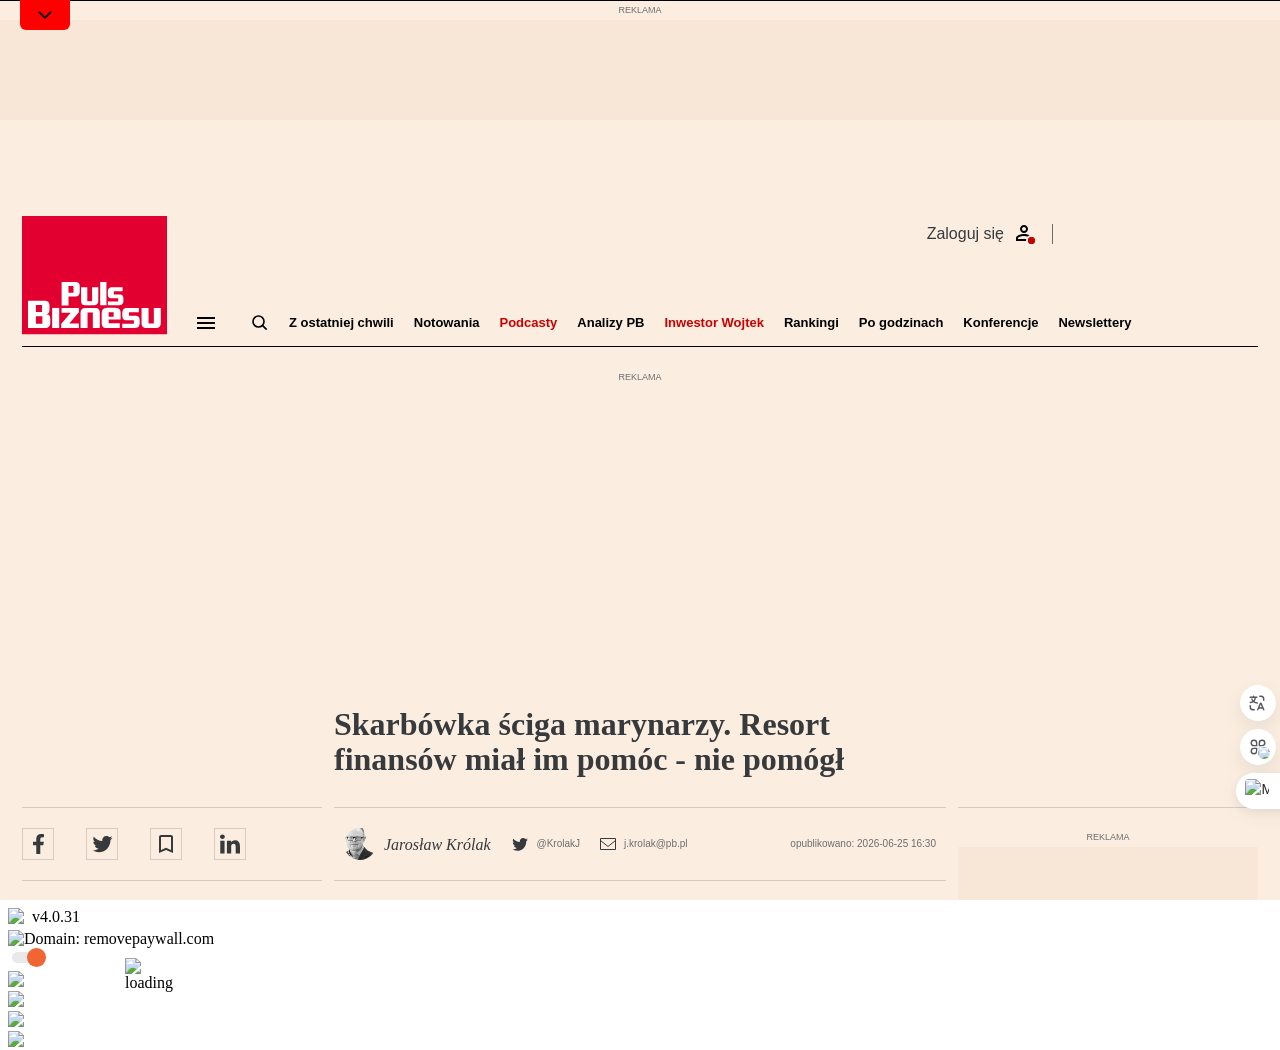
